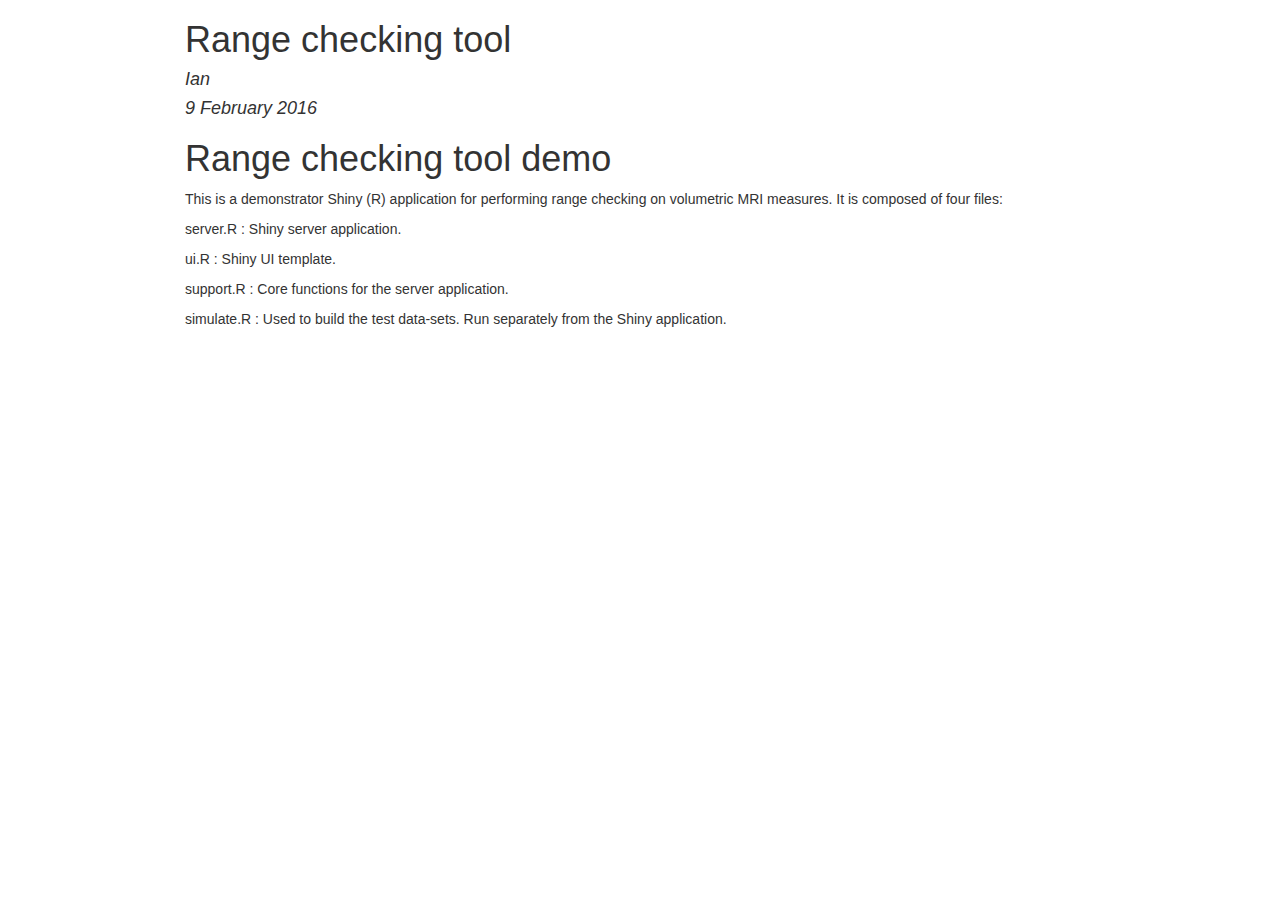
==== README.html @ 08fae03c "Initial commit of range checking app, support functions, UI and test data." ====
<!DOCTYPE html>

<html xmlns="http://www.w3.org/1999/xhtml">

<head>

<meta charset="utf-8">
<meta http-equiv="Content-Type" content="text/html; charset=utf-8" />
<meta name="generator" content="pandoc" />

<meta name="author" content="Ian" />


<title>Range checking tool</title>

<script src="data:application/x-javascript,%2F%2A%21%20jQuery%20v1%2E11%2E0%20%7C%20%28c%29%202005%2C%202014%20jQuery%20Foundation%2C%20Inc%2E%20%7C%20jquery%2Eorg%2Flicense%20%2A%2F%0A%21function%28a%2Cb%29%7B%22object%22%3D%3Dtypeof%20module%26%26%22object%22%3D%3Dtypeof%20module%2Eexports%3Fmodule%2Eexports%3Da%2Edocument%3Fb%28a%2C%210%29%3Afunction%28a%29%7Bif%28%21a%2Edocument%29throw%20new%20Error%28%22jQuery%20requires%20a%20window%20with%20a%20document%22%29%3Breturn%20b%28a%29%7D%3Ab%28a%29%7D%28%22undefined%22%21%3Dtypeof%20window%3Fwindow%3Athis%2Cfunction%28a%2Cb%29%7Bvar%20c%3D%5B%5D%2Cd%3Dc%2Eslice%2Ce%3Dc%2Econcat%2Cf%3Dc%2Epush%2Cg%3Dc%2EindexOf%2Ch%3D%7B%7D%2Ci%3Dh%2EtoString%2Cj%3Dh%2EhasOwnProperty%2Ck%3D%22%22%2Etrim%2Cl%3D%7B%7D%2Cm%3D%221%2E11%2E0%22%2Cn%3Dfunction%28a%2Cb%29%7Breturn%20new%20n%2Efn%2Einit%28a%2Cb%29%7D%2Co%3D%2F%5E%5B%5Cs%5CuFEFF%5CxA0%5D%2B%7C%5B%5Cs%5CuFEFF%5CxA0%5D%2B%24%2Fg%2Cp%3D%2F%5E%2Dms%2D%2F%2Cq%3D%2F%2D%28%5B%5Cda%2Dz%5D%29%2Fgi%2Cr%3Dfunction%28a%2Cb%29%7Breturn%20b%2EtoUpperCase%28%29%7D%3Bn%2Efn%3Dn%2Eprototype%3D%7Bjquery%3Am%2Cconstructor%3An%2Cselector%3A%22%22%2Clength%3A0%2CtoArray%3Afunction%28%29%7Breturn%20d%2Ecall%28this%29%7D%2Cget%3Afunction%28a%29%7Breturn%20null%21%3Da%3F0%3Ea%3Fthis%5Ba%2Bthis%2Elength%5D%3Athis%5Ba%5D%3Ad%2Ecall%28this%29%7D%2CpushStack%3Afunction%28a%29%7Bvar%20b%3Dn%2Emerge%28this%2Econstructor%28%29%2Ca%29%3Breturn%20b%2EprevObject%3Dthis%2Cb%2Econtext%3Dthis%2Econtext%2Cb%7D%2Ceach%3Afunction%28a%2Cb%29%7Breturn%20n%2Eeach%28this%2Ca%2Cb%29%7D%2Cmap%3Afunction%28a%29%7Breturn%20this%2EpushStack%28n%2Emap%28this%2Cfunction%28b%2Cc%29%7Breturn%20a%2Ecall%28b%2Cc%2Cb%29%7D%29%29%7D%2Cslice%3Afunction%28%29%7Breturn%20this%2EpushStack%28d%2Eapply%28this%2Carguments%29%29%7D%2Cfirst%3Afunction%28%29%7Breturn%20this%2Eeq%280%29%7D%2Clast%3Afunction%28%29%7Breturn%20this%2Eeq%28%2D1%29%7D%2Ceq%3Afunction%28a%29%7Bvar%20b%3Dthis%2Elength%2Cc%3D%2Ba%2B%280%3Ea%3Fb%3A0%29%3Breturn%20this%2EpushStack%28c%3E%3D0%26%26b%3Ec%3F%5Bthis%5Bc%5D%5D%3A%5B%5D%29%7D%2Cend%3Afunction%28%29%7Breturn%20this%2EprevObject%7C%7Cthis%2Econstructor%28null%29%7D%2Cpush%3Af%2Csort%3Ac%2Esort%2Csplice%3Ac%2Esplice%7D%2Cn%2Eextend%3Dn%2Efn%2Eextend%3Dfunction%28%29%7Bvar%20a%2Cb%2Cc%2Cd%2Ce%2Cf%2Cg%3Darguments%5B0%5D%7C%7C%7B%7D%2Ch%3D1%2Ci%3Darguments%2Elength%2Cj%3D%211%3Bfor%28%22boolean%22%3D%3Dtypeof%20g%26%26%28j%3Dg%2Cg%3Darguments%5Bh%5D%7C%7C%7B%7D%2Ch%2B%2B%29%2C%22object%22%3D%3Dtypeof%20g%7C%7Cn%2EisFunction%28g%29%7C%7C%28g%3D%7B%7D%29%2Ch%3D%3D%3Di%26%26%28g%3Dthis%2Ch%2D%2D%29%3Bi%3Eh%3Bh%2B%2B%29if%28null%21%3D%28e%3Darguments%5Bh%5D%29%29for%28d%20in%20e%29a%3Dg%5Bd%5D%2Cc%3De%5Bd%5D%2Cg%21%3D%3Dc%26%26%28j%26%26c%26%26%28n%2EisPlainObject%28c%29%7C%7C%28b%3Dn%2EisArray%28c%29%29%29%3F%28b%3F%28b%3D%211%2Cf%3Da%26%26n%2EisArray%28a%29%3Fa%3A%5B%5D%29%3Af%3Da%26%26n%2EisPlainObject%28a%29%3Fa%3A%7B%7D%2Cg%5Bd%5D%3Dn%2Eextend%28j%2Cf%2Cc%29%29%3Avoid%200%21%3D%3Dc%26%26%28g%5Bd%5D%3Dc%29%29%3Breturn%20g%7D%2Cn%2Eextend%28%7Bexpando%3A%22jQuery%22%2B%28m%2BMath%2Erandom%28%29%29%2Ereplace%28%2F%5CD%2Fg%2C%22%22%29%2CisReady%3A%210%2Cerror%3Afunction%28a%29%7Bthrow%20new%20Error%28a%29%7D%2Cnoop%3Afunction%28%29%7B%7D%2CisFunction%3Afunction%28a%29%7Breturn%22function%22%3D%3D%3Dn%2Etype%28a%29%7D%2CisArray%3AArray%2EisArray%7C%7Cfunction%28a%29%7Breturn%22array%22%3D%3D%3Dn%2Etype%28a%29%7D%2CisWindow%3Afunction%28a%29%7Breturn%20null%21%3Da%26%26a%3D%3Da%2Ewindow%7D%2CisNumeric%3Afunction%28a%29%7Breturn%20a%2DparseFloat%28a%29%3E%3D0%7D%2CisEmptyObject%3Afunction%28a%29%7Bvar%20b%3Bfor%28b%20in%20a%29return%211%3Breturn%210%7D%2CisPlainObject%3Afunction%28a%29%7Bvar%20b%3Bif%28%21a%7C%7C%22object%22%21%3D%3Dn%2Etype%28a%29%7C%7Ca%2EnodeType%7C%7Cn%2EisWindow%28a%29%29return%211%3Btry%7Bif%28a%2Econstructor%26%26%21j%2Ecall%28a%2C%22constructor%22%29%26%26%21j%2Ecall%28a%2Econstructor%2Eprototype%2C%22isPrototypeOf%22%29%29return%211%7Dcatch%28c%29%7Breturn%211%7Dif%28l%2EownLast%29for%28b%20in%20a%29return%20j%2Ecall%28a%2Cb%29%3Bfor%28b%20in%20a%29%3Breturn%20void%200%3D%3D%3Db%7C%7Cj%2Ecall%28a%2Cb%29%7D%2Ctype%3Afunction%28a%29%7Breturn%20null%3D%3Da%3Fa%2B%22%22%3A%22object%22%3D%3Dtypeof%20a%7C%7C%22function%22%3D%3Dtypeof%20a%3Fh%5Bi%2Ecall%28a%29%5D%7C%7C%22object%22%3Atypeof%20a%7D%2CglobalEval%3Afunction%28b%29%7Bb%26%26n%2Etrim%28b%29%26%26%28a%2EexecScript%7C%7Cfunction%28b%29%7Ba%2Eeval%2Ecall%28a%2Cb%29%7D%29%28b%29%7D%2CcamelCase%3Afunction%28a%29%7Breturn%20a%2Ereplace%28p%2C%22ms%2D%22%29%2Ereplace%28q%2Cr%29%7D%2CnodeName%3Afunction%28a%2Cb%29%7Breturn%20a%2EnodeName%26%26a%2EnodeName%2EtoLowerCase%28%29%3D%3D%3Db%2EtoLowerCase%28%29%7D%2Ceach%3Afunction%28a%2Cb%2Cc%29%7Bvar%20d%2Ce%3D0%2Cf%3Da%2Elength%2Cg%3Ds%28a%29%3Bif%28c%29%7Bif%28g%29%7Bfor%28%3Bf%3Ee%3Be%2B%2B%29if%28d%3Db%2Eapply%28a%5Be%5D%2Cc%29%2Cd%3D%3D%3D%211%29break%7Delse%20for%28e%20in%20a%29if%28d%3Db%2Eapply%28a%5Be%5D%2Cc%29%2Cd%3D%3D%3D%211%29break%7Delse%20if%28g%29%7Bfor%28%3Bf%3Ee%3Be%2B%2B%29if%28d%3Db%2Ecall%28a%5Be%5D%2Ce%2Ca%5Be%5D%29%2Cd%3D%3D%3D%211%29break%7Delse%20for%28e%20in%20a%29if%28d%3Db%2Ecall%28a%5Be%5D%2Ce%2Ca%5Be%5D%29%2Cd%3D%3D%3D%211%29break%3Breturn%20a%7D%2Ctrim%3Ak%26%26%21k%2Ecall%28%22%5Cufeff%5Cxa0%22%29%3Ffunction%28a%29%7Breturn%20null%3D%3Da%3F%22%22%3Ak%2Ecall%28a%29%7D%3Afunction%28a%29%7Breturn%20null%3D%3Da%3F%22%22%3A%28a%2B%22%22%29%2Ereplace%28o%2C%22%22%29%7D%2CmakeArray%3Afunction%28a%2Cb%29%7Bvar%20c%3Db%7C%7C%5B%5D%3Breturn%20null%21%3Da%26%26%28s%28Object%28a%29%29%3Fn%2Emerge%28c%2C%22string%22%3D%3Dtypeof%20a%3F%5Ba%5D%3Aa%29%3Af%2Ecall%28c%2Ca%29%29%2Cc%7D%2CinArray%3Afunction%28a%2Cb%2Cc%29%7Bvar%20d%3Bif%28b%29%7Bif%28g%29return%20g%2Ecall%28b%2Ca%2Cc%29%3Bfor%28d%3Db%2Elength%2Cc%3Dc%3F0%3Ec%3FMath%2Emax%280%2Cd%2Bc%29%3Ac%3A0%3Bd%3Ec%3Bc%2B%2B%29if%28c%20in%20b%26%26b%5Bc%5D%3D%3D%3Da%29return%20c%7Dreturn%2D1%7D%2Cmerge%3Afunction%28a%2Cb%29%7Bvar%20c%3D%2Bb%2Elength%2Cd%3D0%2Ce%3Da%2Elength%3Bwhile%28c%3Ed%29a%5Be%2B%2B%5D%3Db%5Bd%2B%2B%5D%3Bif%28c%21%3D%3Dc%29while%28void%200%21%3D%3Db%5Bd%5D%29a%5Be%2B%2B%5D%3Db%5Bd%2B%2B%5D%3Breturn%20a%2Elength%3De%2Ca%7D%2Cgrep%3Afunction%28a%2Cb%2Cc%29%7Bfor%28var%20d%2Ce%3D%5B%5D%2Cf%3D0%2Cg%3Da%2Elength%2Ch%3D%21c%3Bg%3Ef%3Bf%2B%2B%29d%3D%21b%28a%5Bf%5D%2Cf%29%2Cd%21%3D%3Dh%26%26e%2Epush%28a%5Bf%5D%29%3Breturn%20e%7D%2Cmap%3Afunction%28a%2Cb%2Cc%29%7Bvar%20d%2Cf%3D0%2Cg%3Da%2Elength%2Ch%3Ds%28a%29%2Ci%3D%5B%5D%3Bif%28h%29for%28%3Bg%3Ef%3Bf%2B%2B%29d%3Db%28a%5Bf%5D%2Cf%2Cc%29%2Cnull%21%3Dd%26%26i%2Epush%28d%29%3Belse%20for%28f%20in%20a%29d%3Db%28a%5Bf%5D%2Cf%2Cc%29%2Cnull%21%3Dd%26%26i%2Epush%28d%29%3Breturn%20e%2Eapply%28%5B%5D%2Ci%29%7D%2Cguid%3A1%2Cproxy%3Afunction%28a%2Cb%29%7Bvar%20c%2Ce%2Cf%3Breturn%22string%22%3D%3Dtypeof%20b%26%26%28f%3Da%5Bb%5D%2Cb%3Da%2Ca%3Df%29%2Cn%2EisFunction%28a%29%3F%28c%3Dd%2Ecall%28arguments%2C2%29%2Ce%3Dfunction%28%29%7Breturn%20a%2Eapply%28b%7C%7Cthis%2Cc%2Econcat%28d%2Ecall%28arguments%29%29%29%7D%2Ce%2Eguid%3Da%2Eguid%3Da%2Eguid%7C%7Cn%2Eguid%2B%2B%2Ce%29%3Avoid%200%7D%2Cnow%3Afunction%28%29%7Breturn%2Bnew%20Date%7D%2Csupport%3Al%7D%29%2Cn%2Eeach%28%22Boolean%20Number%20String%20Function%20Array%20Date%20RegExp%20Object%20Error%22%2Esplit%28%22%20%22%29%2Cfunction%28a%2Cb%29%7Bh%5B%22%5Bobject%20%22%2Bb%2B%22%5D%22%5D%3Db%2EtoLowerCase%28%29%7D%29%3Bfunction%20s%28a%29%7Bvar%20b%3Da%2Elength%2Cc%3Dn%2Etype%28a%29%3Breturn%22function%22%3D%3D%3Dc%7C%7Cn%2EisWindow%28a%29%3F%211%3A1%3D%3D%3Da%2EnodeType%26%26b%3F%210%3A%22array%22%3D%3D%3Dc%7C%7C0%3D%3D%3Db%7C%7C%22number%22%3D%3Dtypeof%20b%26%26b%3E0%26%26b%2D1%20in%20a%7Dvar%20t%3Dfunction%28a%29%7Bvar%20b%2Cc%2Cd%2Ce%2Cf%2Cg%2Ch%2Ci%2Cj%2Ck%2Cl%2Cm%2Cn%2Co%2Cp%2Cq%2Cr%2Cs%3D%22sizzle%22%2B%2Dnew%20Date%2Ct%3Da%2Edocument%2Cu%3D0%2Cv%3D0%2Cw%3Deb%28%29%2Cx%3Deb%28%29%2Cy%3Deb%28%29%2Cz%3Dfunction%28a%2Cb%29%7Breturn%20a%3D%3D%3Db%26%26%28j%3D%210%29%2C0%7D%2CA%3D%22undefined%22%2CB%3D1%3C%3C31%2CC%3D%7B%7D%2EhasOwnProperty%2CD%3D%5B%5D%2CE%3DD%2Epop%2CF%3DD%2Epush%2CG%3DD%2Epush%2CH%3DD%2Eslice%2CI%3DD%2EindexOf%7C%7Cfunction%28a%29%7Bfor%28var%20b%3D0%2Cc%3Dthis%2Elength%3Bc%3Eb%3Bb%2B%2B%29if%28this%5Bb%5D%3D%3D%3Da%29return%20b%3Breturn%2D1%7D%2CJ%3D%22checked%7Cselected%7Casync%7Cautofocus%7Cautoplay%7Ccontrols%7Cdefer%7Cdisabled%7Chidden%7Cismap%7Cloop%7Cmultiple%7Copen%7Creadonly%7Crequired%7Cscoped%22%2CK%3D%22%5B%5C%5Cx20%5C%5Ct%5C%5Cr%5C%5Cn%5C%5Cf%5D%22%2CL%3D%22%28%3F%3A%5C%5C%5C%5C%2E%7C%5B%5C%5Cw%2D%5D%7C%5B%5E%5C%5Cx00%2D%5C%5Cxa0%5D%29%2B%22%2CM%3DL%2Ereplace%28%22w%22%2C%22w%23%22%29%2CN%3D%22%5C%5C%5B%22%2BK%2B%22%2A%28%22%2BL%2B%22%29%22%2BK%2B%22%2A%28%3F%3A%28%5B%2A%5E%24%7C%21%7E%5D%3F%3D%29%22%2BK%2B%22%2A%28%3F%3A%28%5B%27%5C%22%5D%29%28%28%3F%3A%5C%5C%5C%5C%2E%7C%5B%5E%5C%5C%5C%5C%5D%29%2A%3F%29%5C%5C3%7C%28%22%2BM%2B%22%29%7C%29%7C%29%22%2BK%2B%22%2A%5C%5C%5D%22%2CO%3D%22%3A%28%22%2BL%2B%22%29%28%3F%3A%5C%5C%28%28%28%5B%27%5C%22%5D%29%28%28%3F%3A%5C%5C%5C%5C%2E%7C%5B%5E%5C%5C%5C%5C%5D%29%2A%3F%29%5C%5C3%7C%28%28%3F%3A%5C%5C%5C%5C%2E%7C%5B%5E%5C%5C%5C%5C%28%29%5B%5C%5C%5D%5D%7C%22%2BN%2Ereplace%283%2C8%29%2B%22%29%2A%29%7C%2E%2A%29%5C%5C%29%7C%29%22%2CP%3Dnew%20RegExp%28%22%5E%22%2BK%2B%22%2B%7C%28%28%3F%3A%5E%7C%5B%5E%5C%5C%5C%5C%5D%29%28%3F%3A%5C%5C%5C%5C%2E%29%2A%29%22%2BK%2B%22%2B%24%22%2C%22g%22%29%2CQ%3Dnew%20RegExp%28%22%5E%22%2BK%2B%22%2A%2C%22%2BK%2B%22%2A%22%29%2CR%3Dnew%20RegExp%28%22%5E%22%2BK%2B%22%2A%28%5B%3E%2B%7E%5D%7C%22%2BK%2B%22%29%22%2BK%2B%22%2A%22%29%2CS%3Dnew%20RegExp%28%22%3D%22%2BK%2B%22%2A%28%5B%5E%5C%5C%5D%27%5C%22%5D%2A%3F%29%22%2BK%2B%22%2A%5C%5C%5D%22%2C%22g%22%29%2CT%3Dnew%20RegExp%28O%29%2CU%3Dnew%20RegExp%28%22%5E%22%2BM%2B%22%24%22%29%2CV%3D%7BID%3Anew%20RegExp%28%22%5E%23%28%22%2BL%2B%22%29%22%29%2CCLASS%3Anew%20RegExp%28%22%5E%5C%5C%2E%28%22%2BL%2B%22%29%22%29%2CTAG%3Anew%20RegExp%28%22%5E%28%22%2BL%2Ereplace%28%22w%22%2C%22w%2A%22%29%2B%22%29%22%29%2CATTR%3Anew%20RegExp%28%22%5E%22%2BN%29%2CPSEUDO%3Anew%20RegExp%28%22%5E%22%2BO%29%2CCHILD%3Anew%20RegExp%28%22%5E%3A%28only%7Cfirst%7Clast%7Cnth%7Cnth%2Dlast%29%2D%28child%7Cof%2Dtype%29%28%3F%3A%5C%5C%28%22%2BK%2B%22%2A%28even%7Codd%7C%28%28%5B%2B%2D%5D%7C%29%28%5C%5Cd%2A%29n%7C%29%22%2BK%2B%22%2A%28%3F%3A%28%5B%2B%2D%5D%7C%29%22%2BK%2B%22%2A%28%5C%5Cd%2B%29%7C%29%29%22%2BK%2B%22%2A%5C%5C%29%7C%29%22%2C%22i%22%29%2Cbool%3Anew%20RegExp%28%22%5E%28%3F%3A%22%2BJ%2B%22%29%24%22%2C%22i%22%29%2CneedsContext%3Anew%20RegExp%28%22%5E%22%2BK%2B%22%2A%5B%3E%2B%7E%5D%7C%3A%28even%7Codd%7Ceq%7Cgt%7Clt%7Cnth%7Cfirst%7Clast%29%28%3F%3A%5C%5C%28%22%2BK%2B%22%2A%28%28%3F%3A%2D%5C%5Cd%29%3F%5C%5Cd%2A%29%22%2BK%2B%22%2A%5C%5C%29%7C%29%28%3F%3D%5B%5E%2D%5D%7C%24%29%22%2C%22i%22%29%7D%2CW%3D%2F%5E%28%3F%3Ainput%7Cselect%7Ctextarea%7Cbutton%29%24%2Fi%2CX%3D%2F%5Eh%5Cd%24%2Fi%2CY%3D%2F%5E%5B%5E%7B%5D%2B%5C%7B%5Cs%2A%5C%5Bnative%20%5Cw%2F%2CZ%3D%2F%5E%28%3F%3A%23%28%5B%5Cw%2D%5D%2B%29%7C%28%5Cw%2B%29%7C%5C%2E%28%5B%5Cw%2D%5D%2B%29%29%24%2F%2C%24%3D%2F%5B%2B%7E%5D%2F%2C%5F%3D%2F%27%7C%5C%5C%2Fg%2Cab%3Dnew%20RegExp%28%22%5C%5C%5C%5C%28%5B%5C%5Cda%2Df%5D%7B1%2C6%7D%22%2BK%2B%22%3F%7C%28%22%2BK%2B%22%29%7C%2E%29%22%2C%22ig%22%29%2Cbb%3Dfunction%28a%2Cb%2Cc%29%7Bvar%20d%3D%220x%22%2Bb%2D65536%3Breturn%20d%21%3D%3Dd%7C%7Cc%3Fb%3A0%3Ed%3FString%2EfromCharCode%28d%2B65536%29%3AString%2EfromCharCode%28d%3E%3E10%7C55296%2C1023%26d%7C56320%29%7D%3Btry%7BG%2Eapply%28D%3DH%2Ecall%28t%2EchildNodes%29%2Ct%2EchildNodes%29%2CD%5Bt%2EchildNodes%2Elength%5D%2EnodeType%7Dcatch%28cb%29%7BG%3D%7Bapply%3AD%2Elength%3Ffunction%28a%2Cb%29%7BF%2Eapply%28a%2CH%2Ecall%28b%29%29%7D%3Afunction%28a%2Cb%29%7Bvar%20c%3Da%2Elength%2Cd%3D0%3Bwhile%28a%5Bc%2B%2B%5D%3Db%5Bd%2B%2B%5D%29%3Ba%2Elength%3Dc%2D1%7D%7D%7Dfunction%20db%28a%2Cb%2Cd%2Ce%29%7Bvar%20f%2Cg%2Ch%2Ci%2Cj%2Cm%2Cp%2Cq%2Cu%2Cv%3Bif%28%28b%3Fb%2EownerDocument%7C%7Cb%3At%29%21%3D%3Dl%26%26k%28b%29%2Cb%3Db%7C%7Cl%2Cd%3Dd%7C%7C%5B%5D%2C%21a%7C%7C%22string%22%21%3Dtypeof%20a%29return%20d%3Bif%281%21%3D%3D%28i%3Db%2EnodeType%29%26%269%21%3D%3Di%29return%5B%5D%3Bif%28n%26%26%21e%29%7Bif%28f%3DZ%2Eexec%28a%29%29if%28h%3Df%5B1%5D%29%7Bif%289%3D%3D%3Di%29%7Bif%28g%3Db%2EgetElementById%28h%29%2C%21g%7C%7C%21g%2EparentNode%29return%20d%3Bif%28g%2Eid%3D%3D%3Dh%29return%20d%2Epush%28g%29%2Cd%7Delse%20if%28b%2EownerDocument%26%26%28g%3Db%2EownerDocument%2EgetElementById%28h%29%29%26%26r%28b%2Cg%29%26%26g%2Eid%3D%3D%3Dh%29return%20d%2Epush%28g%29%2Cd%7Delse%7Bif%28f%5B2%5D%29return%20G%2Eapply%28d%2Cb%2EgetElementsByTagName%28a%29%29%2Cd%3Bif%28%28h%3Df%5B3%5D%29%26%26c%2EgetElementsByClassName%26%26b%2EgetElementsByClassName%29return%20G%2Eapply%28d%2Cb%2EgetElementsByClassName%28h%29%29%2Cd%7Dif%28c%2Eqsa%26%26%28%21o%7C%7C%21o%2Etest%28a%29%29%29%7Bif%28q%3Dp%3Ds%2Cu%3Db%2Cv%3D9%3D%3D%3Di%26%26a%2C1%3D%3D%3Di%26%26%22object%22%21%3D%3Db%2EnodeName%2EtoLowerCase%28%29%29%7Bm%3Dob%28a%29%2C%28p%3Db%2EgetAttribute%28%22id%22%29%29%3Fq%3Dp%2Ereplace%28%5F%2C%22%5C%5C%24%26%22%29%3Ab%2EsetAttribute%28%22id%22%2Cq%29%2Cq%3D%22%5Bid%3D%27%22%2Bq%2B%22%27%5D%20%22%2Cj%3Dm%2Elength%3Bwhile%28j%2D%2D%29m%5Bj%5D%3Dq%2Bpb%28m%5Bj%5D%29%3Bu%3D%24%2Etest%28a%29%26%26mb%28b%2EparentNode%29%7C%7Cb%2Cv%3Dm%2Ejoin%28%22%2C%22%29%7Dif%28v%29try%7Breturn%20G%2Eapply%28d%2Cu%2EquerySelectorAll%28v%29%29%2Cd%7Dcatch%28w%29%7B%7Dfinally%7Bp%7C%7Cb%2EremoveAttribute%28%22id%22%29%7D%7D%7Dreturn%20xb%28a%2Ereplace%28P%2C%22%241%22%29%2Cb%2Cd%2Ce%29%7Dfunction%20eb%28%29%7Bvar%20a%3D%5B%5D%3Bfunction%20b%28c%2Ce%29%7Breturn%20a%2Epush%28c%2B%22%20%22%29%3Ed%2EcacheLength%26%26delete%20b%5Ba%2Eshift%28%29%5D%2Cb%5Bc%2B%22%20%22%5D%3De%7Dreturn%20b%7Dfunction%20fb%28a%29%7Breturn%20a%5Bs%5D%3D%210%2Ca%7Dfunction%20gb%28a%29%7Bvar%20b%3Dl%2EcreateElement%28%22div%22%29%3Btry%7Breturn%21%21a%28b%29%7Dcatch%28c%29%7Breturn%211%7Dfinally%7Bb%2EparentNode%26%26b%2EparentNode%2EremoveChild%28b%29%2Cb%3Dnull%7D%7Dfunction%20hb%28a%2Cb%29%7Bvar%20c%3Da%2Esplit%28%22%7C%22%29%2Ce%3Da%2Elength%3Bwhile%28e%2D%2D%29d%2EattrHandle%5Bc%5Be%5D%5D%3Db%7Dfunction%20ib%28a%2Cb%29%7Bvar%20c%3Db%26%26a%2Cd%3Dc%26%261%3D%3D%3Da%2EnodeType%26%261%3D%3D%3Db%2EnodeType%26%26%28%7Eb%2EsourceIndex%7C%7CB%29%2D%28%7Ea%2EsourceIndex%7C%7CB%29%3Bif%28d%29return%20d%3Bif%28c%29while%28c%3Dc%2EnextSibling%29if%28c%3D%3D%3Db%29return%2D1%3Breturn%20a%3F1%3A%2D1%7Dfunction%20jb%28a%29%7Breturn%20function%28b%29%7Bvar%20c%3Db%2EnodeName%2EtoLowerCase%28%29%3Breturn%22input%22%3D%3D%3Dc%26%26b%2Etype%3D%3D%3Da%7D%7Dfunction%20kb%28a%29%7Breturn%20function%28b%29%7Bvar%20c%3Db%2EnodeName%2EtoLowerCase%28%29%3Breturn%28%22input%22%3D%3D%3Dc%7C%7C%22button%22%3D%3D%3Dc%29%26%26b%2Etype%3D%3D%3Da%7D%7Dfunction%20lb%28a%29%7Breturn%20fb%28function%28b%29%7Breturn%20b%3D%2Bb%2Cfb%28function%28c%2Cd%29%7Bvar%20e%2Cf%3Da%28%5B%5D%2Cc%2Elength%2Cb%29%2Cg%3Df%2Elength%3Bwhile%28g%2D%2D%29c%5Be%3Df%5Bg%5D%5D%26%26%28c%5Be%5D%3D%21%28d%5Be%5D%3Dc%5Be%5D%29%29%7D%29%7D%29%7Dfunction%20mb%28a%29%7Breturn%20a%26%26typeof%20a%2EgetElementsByTagName%21%3D%3DA%26%26a%7Dc%3Ddb%2Esupport%3D%7B%7D%2Cf%3Ddb%2EisXML%3Dfunction%28a%29%7Bvar%20b%3Da%26%26%28a%2EownerDocument%7C%7Ca%29%2EdocumentElement%3Breturn%20b%3F%22HTML%22%21%3D%3Db%2EnodeName%3A%211%7D%2Ck%3Ddb%2EsetDocument%3Dfunction%28a%29%7Bvar%20b%2Ce%3Da%3Fa%2EownerDocument%7C%7Ca%3At%2Cg%3De%2EdefaultView%3Breturn%20e%21%3D%3Dl%26%269%3D%3D%3De%2EnodeType%26%26e%2EdocumentElement%3F%28l%3De%2Cm%3De%2EdocumentElement%2Cn%3D%21f%28e%29%2Cg%26%26g%21%3D%3Dg%2Etop%26%26%28g%2EaddEventListener%3Fg%2EaddEventListener%28%22unload%22%2Cfunction%28%29%7Bk%28%29%7D%2C%211%29%3Ag%2EattachEvent%26%26g%2EattachEvent%28%22onunload%22%2Cfunction%28%29%7Bk%28%29%7D%29%29%2Cc%2Eattributes%3Dgb%28function%28a%29%7Breturn%20a%2EclassName%3D%22i%22%2C%21a%2EgetAttribute%28%22className%22%29%7D%29%2Cc%2EgetElementsByTagName%3Dgb%28function%28a%29%7Breturn%20a%2EappendChild%28e%2EcreateComment%28%22%22%29%29%2C%21a%2EgetElementsByTagName%28%22%2A%22%29%2Elength%7D%29%2Cc%2EgetElementsByClassName%3DY%2Etest%28e%2EgetElementsByClassName%29%26%26gb%28function%28a%29%7Breturn%20a%2EinnerHTML%3D%22%3Cdiv%20class%3D%27a%27%3E%3C%2Fdiv%3E%3Cdiv%20class%3D%27a%20i%27%3E%3C%2Fdiv%3E%22%2Ca%2EfirstChild%2EclassName%3D%22i%22%2C2%3D%3D%3Da%2EgetElementsByClassName%28%22i%22%29%2Elength%7D%29%2Cc%2EgetById%3Dgb%28function%28a%29%7Breturn%20m%2EappendChild%28a%29%2Eid%3Ds%2C%21e%2EgetElementsByName%7C%7C%21e%2EgetElementsByName%28s%29%2Elength%7D%29%2Cc%2EgetById%3F%28d%2Efind%2EID%3Dfunction%28a%2Cb%29%7Bif%28typeof%20b%2EgetElementById%21%3D%3DA%26%26n%29%7Bvar%20c%3Db%2EgetElementById%28a%29%3Breturn%20c%26%26c%2EparentNode%3F%5Bc%5D%3A%5B%5D%7D%7D%2Cd%2Efilter%2EID%3Dfunction%28a%29%7Bvar%20b%3Da%2Ereplace%28ab%2Cbb%29%3Breturn%20function%28a%29%7Breturn%20a%2EgetAttribute%28%22id%22%29%3D%3D%3Db%7D%7D%29%3A%28delete%20d%2Efind%2EID%2Cd%2Efilter%2EID%3Dfunction%28a%29%7Bvar%20b%3Da%2Ereplace%28ab%2Cbb%29%3Breturn%20function%28a%29%7Bvar%20c%3Dtypeof%20a%2EgetAttributeNode%21%3D%3DA%26%26a%2EgetAttributeNode%28%22id%22%29%3Breturn%20c%26%26c%2Evalue%3D%3D%3Db%7D%7D%29%2Cd%2Efind%2ETAG%3Dc%2EgetElementsByTagName%3Ffunction%28a%2Cb%29%7Breturn%20typeof%20b%2EgetElementsByTagName%21%3D%3DA%3Fb%2EgetElementsByTagName%28a%29%3Avoid%200%7D%3Afunction%28a%2Cb%29%7Bvar%20c%2Cd%3D%5B%5D%2Ce%3D0%2Cf%3Db%2EgetElementsByTagName%28a%29%3Bif%28%22%2A%22%3D%3D%3Da%29%7Bwhile%28c%3Df%5Be%2B%2B%5D%291%3D%3D%3Dc%2EnodeType%26%26d%2Epush%28c%29%3Breturn%20d%7Dreturn%20f%7D%2Cd%2Efind%2ECLASS%3Dc%2EgetElementsByClassName%26%26function%28a%2Cb%29%7Breturn%20typeof%20b%2EgetElementsByClassName%21%3D%3DA%26%26n%3Fb%2EgetElementsByClassName%28a%29%3Avoid%200%7D%2Cp%3D%5B%5D%2Co%3D%5B%5D%2C%28c%2Eqsa%3DY%2Etest%28e%2EquerySelectorAll%29%29%26%26%28gb%28function%28a%29%7Ba%2EinnerHTML%3D%22%3Cselect%20t%3D%27%27%3E%3Coption%20selected%3D%27%27%3E%3C%2Foption%3E%3C%2Fselect%3E%22%2Ca%2EquerySelectorAll%28%22%5Bt%5E%3D%27%27%5D%22%29%2Elength%26%26o%2Epush%28%22%5B%2A%5E%24%5D%3D%22%2BK%2B%22%2A%28%3F%3A%27%27%7C%5C%22%5C%22%29%22%29%2Ca%2EquerySelectorAll%28%22%5Bselected%5D%22%29%2Elength%7C%7Co%2Epush%28%22%5C%5C%5B%22%2BK%2B%22%2A%28%3F%3Avalue%7C%22%2BJ%2B%22%29%22%29%2Ca%2EquerySelectorAll%28%22%3Achecked%22%29%2Elength%7C%7Co%2Epush%28%22%3Achecked%22%29%7D%29%2Cgb%28function%28a%29%7Bvar%20b%3De%2EcreateElement%28%22input%22%29%3Bb%2EsetAttribute%28%22type%22%2C%22hidden%22%29%2Ca%2EappendChild%28b%29%2EsetAttribute%28%22name%22%2C%22D%22%29%2Ca%2EquerySelectorAll%28%22%5Bname%3Dd%5D%22%29%2Elength%26%26o%2Epush%28%22name%22%2BK%2B%22%2A%5B%2A%5E%24%7C%21%7E%5D%3F%3D%22%29%2Ca%2EquerySelectorAll%28%22%3Aenabled%22%29%2Elength%7C%7Co%2Epush%28%22%3Aenabled%22%2C%22%3Adisabled%22%29%2Ca%2EquerySelectorAll%28%22%2A%2C%3Ax%22%29%2Co%2Epush%28%22%2C%2E%2A%3A%22%29%7D%29%29%2C%28c%2EmatchesSelector%3DY%2Etest%28q%3Dm%2EwebkitMatchesSelector%7C%7Cm%2EmozMatchesSelector%7C%7Cm%2EoMatchesSelector%7C%7Cm%2EmsMatchesSelector%29%29%26%26gb%28function%28a%29%7Bc%2EdisconnectedMatch%3Dq%2Ecall%28a%2C%22div%22%29%2Cq%2Ecall%28a%2C%22%5Bs%21%3D%27%27%5D%3Ax%22%29%2Cp%2Epush%28%22%21%3D%22%2CO%29%7D%29%2Co%3Do%2Elength%26%26new%20RegExp%28o%2Ejoin%28%22%7C%22%29%29%2Cp%3Dp%2Elength%26%26new%20RegExp%28p%2Ejoin%28%22%7C%22%29%29%2Cb%3DY%2Etest%28m%2EcompareDocumentPosition%29%2Cr%3Db%7C%7CY%2Etest%28m%2Econtains%29%3Ffunction%28a%2Cb%29%7Bvar%20c%3D9%3D%3D%3Da%2EnodeType%3Fa%2EdocumentElement%3Aa%2Cd%3Db%26%26b%2EparentNode%3Breturn%20a%3D%3D%3Dd%7C%7C%21%28%21d%7C%7C1%21%3D%3Dd%2EnodeType%7C%7C%21%28c%2Econtains%3Fc%2Econtains%28d%29%3Aa%2EcompareDocumentPosition%26%2616%26a%2EcompareDocumentPosition%28d%29%29%29%7D%3Afunction%28a%2Cb%29%7Bif%28b%29while%28b%3Db%2EparentNode%29if%28b%3D%3D%3Da%29return%210%3Breturn%211%7D%2Cz%3Db%3Ffunction%28a%2Cb%29%7Bif%28a%3D%3D%3Db%29return%20j%3D%210%2C0%3Bvar%20d%3D%21a%2EcompareDocumentPosition%2D%21b%2EcompareDocumentPosition%3Breturn%20d%3Fd%3A%28d%3D%28a%2EownerDocument%7C%7Ca%29%3D%3D%3D%28b%2EownerDocument%7C%7Cb%29%3Fa%2EcompareDocumentPosition%28b%29%3A1%2C1%26d%7C%7C%21c%2EsortDetached%26%26b%2EcompareDocumentPosition%28a%29%3D%3D%3Dd%3Fa%3D%3D%3De%7C%7Ca%2EownerDocument%3D%3D%3Dt%26%26r%28t%2Ca%29%3F%2D1%3Ab%3D%3D%3De%7C%7Cb%2EownerDocument%3D%3D%3Dt%26%26r%28t%2Cb%29%3F1%3Ai%3FI%2Ecall%28i%2Ca%29%2DI%2Ecall%28i%2Cb%29%3A0%3A4%26d%3F%2D1%3A1%29%7D%3Afunction%28a%2Cb%29%7Bif%28a%3D%3D%3Db%29return%20j%3D%210%2C0%3Bvar%20c%2Cd%3D0%2Cf%3Da%2EparentNode%2Cg%3Db%2EparentNode%2Ch%3D%5Ba%5D%2Ck%3D%5Bb%5D%3Bif%28%21f%7C%7C%21g%29return%20a%3D%3D%3De%3F%2D1%3Ab%3D%3D%3De%3F1%3Af%3F%2D1%3Ag%3F1%3Ai%3FI%2Ecall%28i%2Ca%29%2DI%2Ecall%28i%2Cb%29%3A0%3Bif%28f%3D%3D%3Dg%29return%20ib%28a%2Cb%29%3Bc%3Da%3Bwhile%28c%3Dc%2EparentNode%29h%2Eunshift%28c%29%3Bc%3Db%3Bwhile%28c%3Dc%2EparentNode%29k%2Eunshift%28c%29%3Bwhile%28h%5Bd%5D%3D%3D%3Dk%5Bd%5D%29d%2B%2B%3Breturn%20d%3Fib%28h%5Bd%5D%2Ck%5Bd%5D%29%3Ah%5Bd%5D%3D%3D%3Dt%3F%2D1%3Ak%5Bd%5D%3D%3D%3Dt%3F1%3A0%7D%2Ce%29%3Al%7D%2Cdb%2Ematches%3Dfunction%28a%2Cb%29%7Breturn%20db%28a%2Cnull%2Cnull%2Cb%29%7D%2Cdb%2EmatchesSelector%3Dfunction%28a%2Cb%29%7Bif%28%28a%2EownerDocument%7C%7Ca%29%21%3D%3Dl%26%26k%28a%29%2Cb%3Db%2Ereplace%28S%2C%22%3D%27%241%27%5D%22%29%2C%21%28%21c%2EmatchesSelector%7C%7C%21n%7C%7Cp%26%26p%2Etest%28b%29%7C%7Co%26%26o%2Etest%28b%29%29%29try%7Bvar%20d%3Dq%2Ecall%28a%2Cb%29%3Bif%28d%7C%7Cc%2EdisconnectedMatch%7C%7Ca%2Edocument%26%2611%21%3D%3Da%2Edocument%2EnodeType%29return%20d%7Dcatch%28e%29%7B%7Dreturn%20db%28b%2Cl%2Cnull%2C%5Ba%5D%29%2Elength%3E0%7D%2Cdb%2Econtains%3Dfunction%28a%2Cb%29%7Breturn%28a%2EownerDocument%7C%7Ca%29%21%3D%3Dl%26%26k%28a%29%2Cr%28a%2Cb%29%7D%2Cdb%2Eattr%3Dfunction%28a%2Cb%29%7B%28a%2EownerDocument%7C%7Ca%29%21%3D%3Dl%26%26k%28a%29%3Bvar%20e%3Dd%2EattrHandle%5Bb%2EtoLowerCase%28%29%5D%2Cf%3De%26%26C%2Ecall%28d%2EattrHandle%2Cb%2EtoLowerCase%28%29%29%3Fe%28a%2Cb%2C%21n%29%3Avoid%200%3Breturn%20void%200%21%3D%3Df%3Ff%3Ac%2Eattributes%7C%7C%21n%3Fa%2EgetAttribute%28b%29%3A%28f%3Da%2EgetAttributeNode%28b%29%29%26%26f%2Especified%3Ff%2Evalue%3Anull%7D%2Cdb%2Eerror%3Dfunction%28a%29%7Bthrow%20new%20Error%28%22Syntax%20error%2C%20unrecognized%20expression%3A%20%22%2Ba%29%7D%2Cdb%2EuniqueSort%3Dfunction%28a%29%7Bvar%20b%2Cd%3D%5B%5D%2Ce%3D0%2Cf%3D0%3Bif%28j%3D%21c%2EdetectDuplicates%2Ci%3D%21c%2EsortStable%26%26a%2Eslice%280%29%2Ca%2Esort%28z%29%2Cj%29%7Bwhile%28b%3Da%5Bf%2B%2B%5D%29b%3D%3D%3Da%5Bf%5D%26%26%28e%3Dd%2Epush%28f%29%29%3Bwhile%28e%2D%2D%29a%2Esplice%28d%5Be%5D%2C1%29%7Dreturn%20i%3Dnull%2Ca%7D%2Ce%3Ddb%2EgetText%3Dfunction%28a%29%7Bvar%20b%2Cc%3D%22%22%2Cd%3D0%2Cf%3Da%2EnodeType%3Bif%28f%29%7Bif%281%3D%3D%3Df%7C%7C9%3D%3D%3Df%7C%7C11%3D%3D%3Df%29%7Bif%28%22string%22%3D%3Dtypeof%20a%2EtextContent%29return%20a%2EtextContent%3Bfor%28a%3Da%2EfirstChild%3Ba%3Ba%3Da%2EnextSibling%29c%2B%3De%28a%29%7Delse%20if%283%3D%3D%3Df%7C%7C4%3D%3D%3Df%29return%20a%2EnodeValue%7Delse%20while%28b%3Da%5Bd%2B%2B%5D%29c%2B%3De%28b%29%3Breturn%20c%7D%2Cd%3Ddb%2Eselectors%3D%7BcacheLength%3A50%2CcreatePseudo%3Afb%2Cmatch%3AV%2CattrHandle%3A%7B%7D%2Cfind%3A%7B%7D%2Crelative%3A%7B%22%3E%22%3A%7Bdir%3A%22parentNode%22%2Cfirst%3A%210%7D%2C%22%20%22%3A%7Bdir%3A%22parentNode%22%7D%2C%22%2B%22%3A%7Bdir%3A%22previousSibling%22%2Cfirst%3A%210%7D%2C%22%7E%22%3A%7Bdir%3A%22previousSibling%22%7D%7D%2CpreFilter%3A%7BATTR%3Afunction%28a%29%7Breturn%20a%5B1%5D%3Da%5B1%5D%2Ereplace%28ab%2Cbb%29%2Ca%5B3%5D%3D%28a%5B4%5D%7C%7Ca%5B5%5D%7C%7C%22%22%29%2Ereplace%28ab%2Cbb%29%2C%22%7E%3D%22%3D%3D%3Da%5B2%5D%26%26%28a%5B3%5D%3D%22%20%22%2Ba%5B3%5D%2B%22%20%22%29%2Ca%2Eslice%280%2C4%29%7D%2CCHILD%3Afunction%28a%29%7Breturn%20a%5B1%5D%3Da%5B1%5D%2EtoLowerCase%28%29%2C%22nth%22%3D%3D%3Da%5B1%5D%2Eslice%280%2C3%29%3F%28a%5B3%5D%7C%7Cdb%2Eerror%28a%5B0%5D%29%2Ca%5B4%5D%3D%2B%28a%5B4%5D%3Fa%5B5%5D%2B%28a%5B6%5D%7C%7C1%29%3A2%2A%28%22even%22%3D%3D%3Da%5B3%5D%7C%7C%22odd%22%3D%3D%3Da%5B3%5D%29%29%2Ca%5B5%5D%3D%2B%28a%5B7%5D%2Ba%5B8%5D%7C%7C%22odd%22%3D%3D%3Da%5B3%5D%29%29%3Aa%5B3%5D%26%26db%2Eerror%28a%5B0%5D%29%2Ca%7D%2CPSEUDO%3Afunction%28a%29%7Bvar%20b%2Cc%3D%21a%5B5%5D%26%26a%5B2%5D%3Breturn%20V%2ECHILD%2Etest%28a%5B0%5D%29%3Fnull%3A%28a%5B3%5D%26%26void%200%21%3D%3Da%5B4%5D%3Fa%5B2%5D%3Da%5B4%5D%3Ac%26%26T%2Etest%28c%29%26%26%28b%3Dob%28c%2C%210%29%29%26%26%28b%3Dc%2EindexOf%28%22%29%22%2Cc%2Elength%2Db%29%2Dc%2Elength%29%26%26%28a%5B0%5D%3Da%5B0%5D%2Eslice%280%2Cb%29%2Ca%5B2%5D%3Dc%2Eslice%280%2Cb%29%29%2Ca%2Eslice%280%2C3%29%29%7D%7D%2Cfilter%3A%7BTAG%3Afunction%28a%29%7Bvar%20b%3Da%2Ereplace%28ab%2Cbb%29%2EtoLowerCase%28%29%3Breturn%22%2A%22%3D%3D%3Da%3Ffunction%28%29%7Breturn%210%7D%3Afunction%28a%29%7Breturn%20a%2EnodeName%26%26a%2EnodeName%2EtoLowerCase%28%29%3D%3D%3Db%7D%7D%2CCLASS%3Afunction%28a%29%7Bvar%20b%3Dw%5Ba%2B%22%20%22%5D%3Breturn%20b%7C%7C%28b%3Dnew%20RegExp%28%22%28%5E%7C%22%2BK%2B%22%29%22%2Ba%2B%22%28%22%2BK%2B%22%7C%24%29%22%29%29%26%26w%28a%2Cfunction%28a%29%7Breturn%20b%2Etest%28%22string%22%3D%3Dtypeof%20a%2EclassName%26%26a%2EclassName%7C%7Ctypeof%20a%2EgetAttribute%21%3D%3DA%26%26a%2EgetAttribute%28%22class%22%29%7C%7C%22%22%29%7D%29%7D%2CATTR%3Afunction%28a%2Cb%2Cc%29%7Breturn%20function%28d%29%7Bvar%20e%3Ddb%2Eattr%28d%2Ca%29%3Breturn%20null%3D%3De%3F%22%21%3D%22%3D%3D%3Db%3Ab%3F%28e%2B%3D%22%22%2C%22%3D%22%3D%3D%3Db%3Fe%3D%3D%3Dc%3A%22%21%3D%22%3D%3D%3Db%3Fe%21%3D%3Dc%3A%22%5E%3D%22%3D%3D%3Db%3Fc%26%260%3D%3D%3De%2EindexOf%28c%29%3A%22%2A%3D%22%3D%3D%3Db%3Fc%26%26e%2EindexOf%28c%29%3E%2D1%3A%22%24%3D%22%3D%3D%3Db%3Fc%26%26e%2Eslice%28%2Dc%2Elength%29%3D%3D%3Dc%3A%22%7E%3D%22%3D%3D%3Db%3F%28%22%20%22%2Be%2B%22%20%22%29%2EindexOf%28c%29%3E%2D1%3A%22%7C%3D%22%3D%3D%3Db%3Fe%3D%3D%3Dc%7C%7Ce%2Eslice%280%2Cc%2Elength%2B1%29%3D%3D%3Dc%2B%22%2D%22%3A%211%29%3A%210%7D%7D%2CCHILD%3Afunction%28a%2Cb%2Cc%2Cd%2Ce%29%7Bvar%20f%3D%22nth%22%21%3D%3Da%2Eslice%280%2C3%29%2Cg%3D%22last%22%21%3D%3Da%2Eslice%28%2D4%29%2Ch%3D%22of%2Dtype%22%3D%3D%3Db%3Breturn%201%3D%3D%3Dd%26%260%3D%3D%3De%3Ffunction%28a%29%7Breturn%21%21a%2EparentNode%7D%3Afunction%28b%2Cc%2Ci%29%7Bvar%20j%2Ck%2Cl%2Cm%2Cn%2Co%2Cp%3Df%21%3D%3Dg%3F%22nextSibling%22%3A%22previousSibling%22%2Cq%3Db%2EparentNode%2Cr%3Dh%26%26b%2EnodeName%2EtoLowerCase%28%29%2Ct%3D%21i%26%26%21h%3Bif%28q%29%7Bif%28f%29%7Bwhile%28p%29%7Bl%3Db%3Bwhile%28l%3Dl%5Bp%5D%29if%28h%3Fl%2EnodeName%2EtoLowerCase%28%29%3D%3D%3Dr%3A1%3D%3D%3Dl%2EnodeType%29return%211%3Bo%3Dp%3D%22only%22%3D%3D%3Da%26%26%21o%26%26%22nextSibling%22%7Dreturn%210%7Dif%28o%3D%5Bg%3Fq%2EfirstChild%3Aq%2ElastChild%5D%2Cg%26%26t%29%7Bk%3Dq%5Bs%5D%7C%7C%28q%5Bs%5D%3D%7B%7D%29%2Cj%3Dk%5Ba%5D%7C%7C%5B%5D%2Cn%3Dj%5B0%5D%3D%3D%3Du%26%26j%5B1%5D%2Cm%3Dj%5B0%5D%3D%3D%3Du%26%26j%5B2%5D%2Cl%3Dn%26%26q%2EchildNodes%5Bn%5D%3Bwhile%28l%3D%2B%2Bn%26%26l%26%26l%5Bp%5D%7C%7C%28m%3Dn%3D0%29%7C%7Co%2Epop%28%29%29if%281%3D%3D%3Dl%2EnodeType%26%26%2B%2Bm%26%26l%3D%3D%3Db%29%7Bk%5Ba%5D%3D%5Bu%2Cn%2Cm%5D%3Bbreak%7D%7Delse%20if%28t%26%26%28j%3D%28b%5Bs%5D%7C%7C%28b%5Bs%5D%3D%7B%7D%29%29%5Ba%5D%29%26%26j%5B0%5D%3D%3D%3Du%29m%3Dj%5B1%5D%3Belse%20while%28l%3D%2B%2Bn%26%26l%26%26l%5Bp%5D%7C%7C%28m%3Dn%3D0%29%7C%7Co%2Epop%28%29%29if%28%28h%3Fl%2EnodeName%2EtoLowerCase%28%29%3D%3D%3Dr%3A1%3D%3D%3Dl%2EnodeType%29%26%26%2B%2Bm%26%26%28t%26%26%28%28l%5Bs%5D%7C%7C%28l%5Bs%5D%3D%7B%7D%29%29%5Ba%5D%3D%5Bu%2Cm%5D%29%2Cl%3D%3D%3Db%29%29break%3Breturn%20m%2D%3De%2Cm%3D%3D%3Dd%7C%7Cm%25d%3D%3D%3D0%26%26m%2Fd%3E%3D0%7D%7D%7D%2CPSEUDO%3Afunction%28a%2Cb%29%7Bvar%20c%2Ce%3Dd%2Epseudos%5Ba%5D%7C%7Cd%2EsetFilters%5Ba%2EtoLowerCase%28%29%5D%7C%7Cdb%2Eerror%28%22unsupported%20pseudo%3A%20%22%2Ba%29%3Breturn%20e%5Bs%5D%3Fe%28b%29%3Ae%2Elength%3E1%3F%28c%3D%5Ba%2Ca%2C%22%22%2Cb%5D%2Cd%2EsetFilters%2EhasOwnProperty%28a%2EtoLowerCase%28%29%29%3Ffb%28function%28a%2Cc%29%7Bvar%20d%2Cf%3De%28a%2Cb%29%2Cg%3Df%2Elength%3Bwhile%28g%2D%2D%29d%3DI%2Ecall%28a%2Cf%5Bg%5D%29%2Ca%5Bd%5D%3D%21%28c%5Bd%5D%3Df%5Bg%5D%29%7D%29%3Afunction%28a%29%7Breturn%20e%28a%2C0%2Cc%29%7D%29%3Ae%7D%7D%2Cpseudos%3A%7Bnot%3Afb%28function%28a%29%7Bvar%20b%3D%5B%5D%2Cc%3D%5B%5D%2Cd%3Dg%28a%2Ereplace%28P%2C%22%241%22%29%29%3Breturn%20d%5Bs%5D%3Ffb%28function%28a%2Cb%2Cc%2Ce%29%7Bvar%20f%2Cg%3Dd%28a%2Cnull%2Ce%2C%5B%5D%29%2Ch%3Da%2Elength%3Bwhile%28h%2D%2D%29%28f%3Dg%5Bh%5D%29%26%26%28a%5Bh%5D%3D%21%28b%5Bh%5D%3Df%29%29%7D%29%3Afunction%28a%2Ce%2Cf%29%7Breturn%20b%5B0%5D%3Da%2Cd%28b%2Cnull%2Cf%2Cc%29%2C%21c%2Epop%28%29%7D%7D%29%2Chas%3Afb%28function%28a%29%7Breturn%20function%28b%29%7Breturn%20db%28a%2Cb%29%2Elength%3E0%7D%7D%29%2Ccontains%3Afb%28function%28a%29%7Breturn%20function%28b%29%7Breturn%28b%2EtextContent%7C%7Cb%2EinnerText%7C%7Ce%28b%29%29%2EindexOf%28a%29%3E%2D1%7D%7D%29%2Clang%3Afb%28function%28a%29%7Breturn%20U%2Etest%28a%7C%7C%22%22%29%7C%7Cdb%2Eerror%28%22unsupported%20lang%3A%20%22%2Ba%29%2Ca%3Da%2Ereplace%28ab%2Cbb%29%2EtoLowerCase%28%29%2Cfunction%28b%29%7Bvar%20c%3Bdo%20if%28c%3Dn%3Fb%2Elang%3Ab%2EgetAttribute%28%22xml%3Alang%22%29%7C%7Cb%2EgetAttribute%28%22lang%22%29%29return%20c%3Dc%2EtoLowerCase%28%29%2Cc%3D%3D%3Da%7C%7C0%3D%3D%3Dc%2EindexOf%28a%2B%22%2D%22%29%3Bwhile%28%28b%3Db%2EparentNode%29%26%261%3D%3D%3Db%2EnodeType%29%3Breturn%211%7D%7D%29%2Ctarget%3Afunction%28b%29%7Bvar%20c%3Da%2Elocation%26%26a%2Elocation%2Ehash%3Breturn%20c%26%26c%2Eslice%281%29%3D%3D%3Db%2Eid%7D%2Croot%3Afunction%28a%29%7Breturn%20a%3D%3D%3Dm%7D%2Cfocus%3Afunction%28a%29%7Breturn%20a%3D%3D%3Dl%2EactiveElement%26%26%28%21l%2EhasFocus%7C%7Cl%2EhasFocus%28%29%29%26%26%21%21%28a%2Etype%7C%7Ca%2Ehref%7C%7C%7Ea%2EtabIndex%29%7D%2Cenabled%3Afunction%28a%29%7Breturn%20a%2Edisabled%3D%3D%3D%211%7D%2Cdisabled%3Afunction%28a%29%7Breturn%20a%2Edisabled%3D%3D%3D%210%7D%2Cchecked%3Afunction%28a%29%7Bvar%20b%3Da%2EnodeName%2EtoLowerCase%28%29%3Breturn%22input%22%3D%3D%3Db%26%26%21%21a%2Echecked%7C%7C%22option%22%3D%3D%3Db%26%26%21%21a%2Eselected%7D%2Cselected%3Afunction%28a%29%7Breturn%20a%2EparentNode%26%26a%2EparentNode%2EselectedIndex%2Ca%2Eselected%3D%3D%3D%210%7D%2Cempty%3Afunction%28a%29%7Bfor%28a%3Da%2EfirstChild%3Ba%3Ba%3Da%2EnextSibling%29if%28a%2EnodeType%3C6%29return%211%3Breturn%210%7D%2Cparent%3Afunction%28a%29%7Breturn%21d%2Epseudos%2Eempty%28a%29%7D%2Cheader%3Afunction%28a%29%7Breturn%20X%2Etest%28a%2EnodeName%29%7D%2Cinput%3Afunction%28a%29%7Breturn%20W%2Etest%28a%2EnodeName%29%7D%2Cbutton%3Afunction%28a%29%7Bvar%20b%3Da%2EnodeName%2EtoLowerCase%28%29%3Breturn%22input%22%3D%3D%3Db%26%26%22button%22%3D%3D%3Da%2Etype%7C%7C%22button%22%3D%3D%3Db%7D%2Ctext%3Afunction%28a%29%7Bvar%20b%3Breturn%22input%22%3D%3D%3Da%2EnodeName%2EtoLowerCase%28%29%26%26%22text%22%3D%3D%3Da%2Etype%26%26%28null%3D%3D%28b%3Da%2EgetAttribute%28%22type%22%29%29%7C%7C%22text%22%3D%3D%3Db%2EtoLowerCase%28%29%29%7D%2Cfirst%3Alb%28function%28%29%7Breturn%5B0%5D%7D%29%2Clast%3Alb%28function%28a%2Cb%29%7Breturn%5Bb%2D1%5D%7D%29%2Ceq%3Alb%28function%28a%2Cb%2Cc%29%7Breturn%5B0%3Ec%3Fc%2Bb%3Ac%5D%7D%29%2Ceven%3Alb%28function%28a%2Cb%29%7Bfor%28var%20c%3D0%3Bb%3Ec%3Bc%2B%3D2%29a%2Epush%28c%29%3Breturn%20a%7D%29%2Codd%3Alb%28function%28a%2Cb%29%7Bfor%28var%20c%3D1%3Bb%3Ec%3Bc%2B%3D2%29a%2Epush%28c%29%3Breturn%20a%7D%29%2Clt%3Alb%28function%28a%2Cb%2Cc%29%7Bfor%28var%20d%3D0%3Ec%3Fc%2Bb%3Ac%3B%2D%2Dd%3E%3D0%3B%29a%2Epush%28d%29%3Breturn%20a%7D%29%2Cgt%3Alb%28function%28a%2Cb%2Cc%29%7Bfor%28var%20d%3D0%3Ec%3Fc%2Bb%3Ac%3B%2B%2Bd%3Cb%3B%29a%2Epush%28d%29%3Breturn%20a%7D%29%7D%7D%2Cd%2Epseudos%2Enth%3Dd%2Epseudos%2Eeq%3Bfor%28b%20in%7Bradio%3A%210%2Ccheckbox%3A%210%2Cfile%3A%210%2Cpassword%3A%210%2Cimage%3A%210%7D%29d%2Epseudos%5Bb%5D%3Djb%28b%29%3Bfor%28b%20in%7Bsubmit%3A%210%2Creset%3A%210%7D%29d%2Epseudos%5Bb%5D%3Dkb%28b%29%3Bfunction%20nb%28%29%7B%7Dnb%2Eprototype%3Dd%2Efilters%3Dd%2Epseudos%2Cd%2EsetFilters%3Dnew%20nb%3Bfunction%20ob%28a%2Cb%29%7Bvar%20c%2Ce%2Cf%2Cg%2Ch%2Ci%2Cj%2Ck%3Dx%5Ba%2B%22%20%22%5D%3Bif%28k%29return%20b%3F0%3Ak%2Eslice%280%29%3Bh%3Da%2Ci%3D%5B%5D%2Cj%3Dd%2EpreFilter%3Bwhile%28h%29%7B%28%21c%7C%7C%28e%3DQ%2Eexec%28h%29%29%29%26%26%28e%26%26%28h%3Dh%2Eslice%28e%5B0%5D%2Elength%29%7C%7Ch%29%2Ci%2Epush%28f%3D%5B%5D%29%29%2Cc%3D%211%2C%28e%3DR%2Eexec%28h%29%29%26%26%28c%3De%2Eshift%28%29%2Cf%2Epush%28%7Bvalue%3Ac%2Ctype%3Ae%5B0%5D%2Ereplace%28P%2C%22%20%22%29%7D%29%2Ch%3Dh%2Eslice%28c%2Elength%29%29%3Bfor%28g%20in%20d%2Efilter%29%21%28e%3DV%5Bg%5D%2Eexec%28h%29%29%7C%7Cj%5Bg%5D%26%26%21%28e%3Dj%5Bg%5D%28e%29%29%7C%7C%28c%3De%2Eshift%28%29%2Cf%2Epush%28%7Bvalue%3Ac%2Ctype%3Ag%2Cmatches%3Ae%7D%29%2Ch%3Dh%2Eslice%28c%2Elength%29%29%3Bif%28%21c%29break%7Dreturn%20b%3Fh%2Elength%3Ah%3Fdb%2Eerror%28a%29%3Ax%28a%2Ci%29%2Eslice%280%29%7Dfunction%20pb%28a%29%7Bfor%28var%20b%3D0%2Cc%3Da%2Elength%2Cd%3D%22%22%3Bc%3Eb%3Bb%2B%2B%29d%2B%3Da%5Bb%5D%2Evalue%3Breturn%20d%7Dfunction%20qb%28a%2Cb%2Cc%29%7Bvar%20d%3Db%2Edir%2Ce%3Dc%26%26%22parentNode%22%3D%3D%3Dd%2Cf%3Dv%2B%2B%3Breturn%20b%2Efirst%3Ffunction%28b%2Cc%2Cf%29%7Bwhile%28b%3Db%5Bd%5D%29if%281%3D%3D%3Db%2EnodeType%7C%7Ce%29return%20a%28b%2Cc%2Cf%29%7D%3Afunction%28b%2Cc%2Cg%29%7Bvar%20h%2Ci%2Cj%3D%5Bu%2Cf%5D%3Bif%28g%29%7Bwhile%28b%3Db%5Bd%5D%29if%28%281%3D%3D%3Db%2EnodeType%7C%7Ce%29%26%26a%28b%2Cc%2Cg%29%29return%210%7Delse%20while%28b%3Db%5Bd%5D%29if%281%3D%3D%3Db%2EnodeType%7C%7Ce%29%7Bif%28i%3Db%5Bs%5D%7C%7C%28b%5Bs%5D%3D%7B%7D%29%2C%28h%3Di%5Bd%5D%29%26%26h%5B0%5D%3D%3D%3Du%26%26h%5B1%5D%3D%3D%3Df%29return%20j%5B2%5D%3Dh%5B2%5D%3Bif%28i%5Bd%5D%3Dj%2Cj%5B2%5D%3Da%28b%2Cc%2Cg%29%29return%210%7D%7D%7Dfunction%20rb%28a%29%7Breturn%20a%2Elength%3E1%3Ffunction%28b%2Cc%2Cd%29%7Bvar%20e%3Da%2Elength%3Bwhile%28e%2D%2D%29if%28%21a%5Be%5D%28b%2Cc%2Cd%29%29return%211%3Breturn%210%7D%3Aa%5B0%5D%7Dfunction%20sb%28a%2Cb%2Cc%2Cd%2Ce%29%7Bfor%28var%20f%2Cg%3D%5B%5D%2Ch%3D0%2Ci%3Da%2Elength%2Cj%3Dnull%21%3Db%3Bi%3Eh%3Bh%2B%2B%29%28f%3Da%5Bh%5D%29%26%26%28%21c%7C%7Cc%28f%2Cd%2Ce%29%29%26%26%28g%2Epush%28f%29%2Cj%26%26b%2Epush%28h%29%29%3Breturn%20g%7Dfunction%20tb%28a%2Cb%2Cc%2Cd%2Ce%2Cf%29%7Breturn%20d%26%26%21d%5Bs%5D%26%26%28d%3Dtb%28d%29%29%2Ce%26%26%21e%5Bs%5D%26%26%28e%3Dtb%28e%2Cf%29%29%2Cfb%28function%28f%2Cg%2Ch%2Ci%29%7Bvar%20j%2Ck%2Cl%2Cm%3D%5B%5D%2Cn%3D%5B%5D%2Co%3Dg%2Elength%2Cp%3Df%7C%7Cwb%28b%7C%7C%22%2A%22%2Ch%2EnodeType%3F%5Bh%5D%3Ah%2C%5B%5D%29%2Cq%3D%21a%7C%7C%21f%26%26b%3Fp%3Asb%28p%2Cm%2Ca%2Ch%2Ci%29%2Cr%3Dc%3Fe%7C%7C%28f%3Fa%3Ao%7C%7Cd%29%3F%5B%5D%3Ag%3Aq%3Bif%28c%26%26c%28q%2Cr%2Ch%2Ci%29%2Cd%29%7Bj%3Dsb%28r%2Cn%29%2Cd%28j%2C%5B%5D%2Ch%2Ci%29%2Ck%3Dj%2Elength%3Bwhile%28k%2D%2D%29%28l%3Dj%5Bk%5D%29%26%26%28r%5Bn%5Bk%5D%5D%3D%21%28q%5Bn%5Bk%5D%5D%3Dl%29%29%7Dif%28f%29%7Bif%28e%7C%7Ca%29%7Bif%28e%29%7Bj%3D%5B%5D%2Ck%3Dr%2Elength%3Bwhile%28k%2D%2D%29%28l%3Dr%5Bk%5D%29%26%26j%2Epush%28q%5Bk%5D%3Dl%29%3Be%28null%2Cr%3D%5B%5D%2Cj%2Ci%29%7Dk%3Dr%2Elength%3Bwhile%28k%2D%2D%29%28l%3Dr%5Bk%5D%29%26%26%28j%3De%3FI%2Ecall%28f%2Cl%29%3Am%5Bk%5D%29%3E%2D1%26%26%28f%5Bj%5D%3D%21%28g%5Bj%5D%3Dl%29%29%7D%7Delse%20r%3Dsb%28r%3D%3D%3Dg%3Fr%2Esplice%28o%2Cr%2Elength%29%3Ar%29%2Ce%3Fe%28null%2Cg%2Cr%2Ci%29%3AG%2Eapply%28g%2Cr%29%7D%29%7Dfunction%20ub%28a%29%7Bfor%28var%20b%2Cc%2Ce%2Cf%3Da%2Elength%2Cg%3Dd%2Erelative%5Ba%5B0%5D%2Etype%5D%2Ci%3Dg%7C%7Cd%2Erelative%5B%22%20%22%5D%2Cj%3Dg%3F1%3A0%2Ck%3Dqb%28function%28a%29%7Breturn%20a%3D%3D%3Db%7D%2Ci%2C%210%29%2Cl%3Dqb%28function%28a%29%7Breturn%20I%2Ecall%28b%2Ca%29%3E%2D1%7D%2Ci%2C%210%29%2Cm%3D%5Bfunction%28a%2Cc%2Cd%29%7Breturn%21g%26%26%28d%7C%7Cc%21%3D%3Dh%29%7C%7C%28%28b%3Dc%29%2EnodeType%3Fk%28a%2Cc%2Cd%29%3Al%28a%2Cc%2Cd%29%29%7D%5D%3Bf%3Ej%3Bj%2B%2B%29if%28c%3Dd%2Erelative%5Ba%5Bj%5D%2Etype%5D%29m%3D%5Bqb%28rb%28m%29%2Cc%29%5D%3Belse%7Bif%28c%3Dd%2Efilter%5Ba%5Bj%5D%2Etype%5D%2Eapply%28null%2Ca%5Bj%5D%2Ematches%29%2Cc%5Bs%5D%29%7Bfor%28e%3D%2B%2Bj%3Bf%3Ee%3Be%2B%2B%29if%28d%2Erelative%5Ba%5Be%5D%2Etype%5D%29break%3Breturn%20tb%28j%3E1%26%26rb%28m%29%2Cj%3E1%26%26pb%28a%2Eslice%280%2Cj%2D1%29%2Econcat%28%7Bvalue%3A%22%20%22%3D%3D%3Da%5Bj%2D2%5D%2Etype%3F%22%2A%22%3A%22%22%7D%29%29%2Ereplace%28P%2C%22%241%22%29%2Cc%2Ce%3Ej%26%26ub%28a%2Eslice%28j%2Ce%29%29%2Cf%3Ee%26%26ub%28a%3Da%2Eslice%28e%29%29%2Cf%3Ee%26%26pb%28a%29%29%7Dm%2Epush%28c%29%7Dreturn%20rb%28m%29%7Dfunction%20vb%28a%2Cb%29%7Bvar%20c%3Db%2Elength%3E0%2Ce%3Da%2Elength%3E0%2Cf%3Dfunction%28f%2Cg%2Ci%2Cj%2Ck%29%7Bvar%20m%2Cn%2Co%2Cp%3D0%2Cq%3D%220%22%2Cr%3Df%26%26%5B%5D%2Cs%3D%5B%5D%2Ct%3Dh%2Cv%3Df%7C%7Ce%26%26d%2Efind%2ETAG%28%22%2A%22%2Ck%29%2Cw%3Du%2B%3Dnull%3D%3Dt%3F1%3AMath%2Erandom%28%29%7C%7C%2E1%2Cx%3Dv%2Elength%3Bfor%28k%26%26%28h%3Dg%21%3D%3Dl%26%26g%29%3Bq%21%3D%3Dx%26%26null%21%3D%28m%3Dv%5Bq%5D%29%3Bq%2B%2B%29%7Bif%28e%26%26m%29%7Bn%3D0%3Bwhile%28o%3Da%5Bn%2B%2B%5D%29if%28o%28m%2Cg%2Ci%29%29%7Bj%2Epush%28m%29%3Bbreak%7Dk%26%26%28u%3Dw%29%7Dc%26%26%28%28m%3D%21o%26%26m%29%26%26p%2D%2D%2Cf%26%26r%2Epush%28m%29%29%7Dif%28p%2B%3Dq%2Cc%26%26q%21%3D%3Dp%29%7Bn%3D0%3Bwhile%28o%3Db%5Bn%2B%2B%5D%29o%28r%2Cs%2Cg%2Ci%29%3Bif%28f%29%7Bif%28p%3E0%29while%28q%2D%2D%29r%5Bq%5D%7C%7Cs%5Bq%5D%7C%7C%28s%5Bq%5D%3DE%2Ecall%28j%29%29%3Bs%3Dsb%28s%29%7DG%2Eapply%28j%2Cs%29%2Ck%26%26%21f%26%26s%2Elength%3E0%26%26p%2Bb%2Elength%3E1%26%26db%2EuniqueSort%28j%29%7Dreturn%20k%26%26%28u%3Dw%2Ch%3Dt%29%2Cr%7D%3Breturn%20c%3Ffb%28f%29%3Af%7Dg%3Ddb%2Ecompile%3Dfunction%28a%2Cb%29%7Bvar%20c%2Cd%3D%5B%5D%2Ce%3D%5B%5D%2Cf%3Dy%5Ba%2B%22%20%22%5D%3Bif%28%21f%29%7Bb%7C%7C%28b%3Dob%28a%29%29%2Cc%3Db%2Elength%3Bwhile%28c%2D%2D%29f%3Dub%28b%5Bc%5D%29%2Cf%5Bs%5D%3Fd%2Epush%28f%29%3Ae%2Epush%28f%29%3Bf%3Dy%28a%2Cvb%28e%2Cd%29%29%7Dreturn%20f%7D%3Bfunction%20wb%28a%2Cb%2Cc%29%7Bfor%28var%20d%3D0%2Ce%3Db%2Elength%3Be%3Ed%3Bd%2B%2B%29db%28a%2Cb%5Bd%5D%2Cc%29%3Breturn%20c%7Dfunction%20xb%28a%2Cb%2Ce%2Cf%29%7Bvar%20h%2Ci%2Cj%2Ck%2Cl%2Cm%3Dob%28a%29%3Bif%28%21f%26%261%3D%3D%3Dm%2Elength%29%7Bif%28i%3Dm%5B0%5D%3Dm%5B0%5D%2Eslice%280%29%2Ci%2Elength%3E2%26%26%22ID%22%3D%3D%3D%28j%3Di%5B0%5D%29%2Etype%26%26c%2EgetById%26%269%3D%3D%3Db%2EnodeType%26%26n%26%26d%2Erelative%5Bi%5B1%5D%2Etype%5D%29%7Bif%28b%3D%28d%2Efind%2EID%28j%2Ematches%5B0%5D%2Ereplace%28ab%2Cbb%29%2Cb%29%7C%7C%5B%5D%29%5B0%5D%2C%21b%29return%20e%3Ba%3Da%2Eslice%28i%2Eshift%28%29%2Evalue%2Elength%29%7Dh%3DV%2EneedsContext%2Etest%28a%29%3F0%3Ai%2Elength%3Bwhile%28h%2D%2D%29%7Bif%28j%3Di%5Bh%5D%2Cd%2Erelative%5Bk%3Dj%2Etype%5D%29break%3Bif%28%28l%3Dd%2Efind%5Bk%5D%29%26%26%28f%3Dl%28j%2Ematches%5B0%5D%2Ereplace%28ab%2Cbb%29%2C%24%2Etest%28i%5B0%5D%2Etype%29%26%26mb%28b%2EparentNode%29%7C%7Cb%29%29%29%7Bif%28i%2Esplice%28h%2C1%29%2Ca%3Df%2Elength%26%26pb%28i%29%2C%21a%29return%20G%2Eapply%28e%2Cf%29%2Ce%3Bbreak%7D%7D%7Dreturn%20g%28a%2Cm%29%28f%2Cb%2C%21n%2Ce%2C%24%2Etest%28a%29%26%26mb%28b%2EparentNode%29%7C%7Cb%29%2Ce%7Dreturn%20c%2EsortStable%3Ds%2Esplit%28%22%22%29%2Esort%28z%29%2Ejoin%28%22%22%29%3D%3D%3Ds%2Cc%2EdetectDuplicates%3D%21%21j%2Ck%28%29%2Cc%2EsortDetached%3Dgb%28function%28a%29%7Breturn%201%26a%2EcompareDocumentPosition%28l%2EcreateElement%28%22div%22%29%29%7D%29%2Cgb%28function%28a%29%7Breturn%20a%2EinnerHTML%3D%22%3Ca%20href%3D%27%23%27%3E%3C%2Fa%3E%22%2C%22%23%22%3D%3D%3Da%2EfirstChild%2EgetAttribute%28%22href%22%29%7D%29%7C%7Chb%28%22type%7Chref%7Cheight%7Cwidth%22%2Cfunction%28a%2Cb%2Cc%29%7Breturn%20c%3Fvoid%200%3Aa%2EgetAttribute%28b%2C%22type%22%3D%3D%3Db%2EtoLowerCase%28%29%3F1%3A2%29%7D%29%2Cc%2Eattributes%26%26gb%28function%28a%29%7Breturn%20a%2EinnerHTML%3D%22%3Cinput%2F%3E%22%2Ca%2EfirstChild%2EsetAttribute%28%22value%22%2C%22%22%29%2C%22%22%3D%3D%3Da%2EfirstChild%2EgetAttribute%28%22value%22%29%7D%29%7C%7Chb%28%22value%22%2Cfunction%28a%2Cb%2Cc%29%7Breturn%20c%7C%7C%22input%22%21%3D%3Da%2EnodeName%2EtoLowerCase%28%29%3Fvoid%200%3Aa%2EdefaultValue%7D%29%2Cgb%28function%28a%29%7Breturn%20null%3D%3Da%2EgetAttribute%28%22disabled%22%29%7D%29%7C%7Chb%28J%2Cfunction%28a%2Cb%2Cc%29%7Bvar%20d%3Breturn%20c%3Fvoid%200%3Aa%5Bb%5D%3D%3D%3D%210%3Fb%2EtoLowerCase%28%29%3A%28d%3Da%2EgetAttributeNode%28b%29%29%26%26d%2Especified%3Fd%2Evalue%3Anull%7D%29%2Cdb%7D%28a%29%3Bn%2Efind%3Dt%2Cn%2Eexpr%3Dt%2Eselectors%2Cn%2Eexpr%5B%22%3A%22%5D%3Dn%2Eexpr%2Epseudos%2Cn%2Eunique%3Dt%2EuniqueSort%2Cn%2Etext%3Dt%2EgetText%2Cn%2EisXMLDoc%3Dt%2EisXML%2Cn%2Econtains%3Dt%2Econtains%3Bvar%20u%3Dn%2Eexpr%2Ematch%2EneedsContext%2Cv%3D%2F%5E%3C%28%5Cw%2B%29%5Cs%2A%5C%2F%3F%3E%28%3F%3A%3C%5C%2F%5C1%3E%7C%29%24%2F%2Cw%3D%2F%5E%2E%5B%5E%3A%23%5C%5B%5C%2E%2C%5D%2A%24%2F%3Bfunction%20x%28a%2Cb%2Cc%29%7Bif%28n%2EisFunction%28b%29%29return%20n%2Egrep%28a%2Cfunction%28a%2Cd%29%7Breturn%21%21b%2Ecall%28a%2Cd%2Ca%29%21%3D%3Dc%7D%29%3Bif%28b%2EnodeType%29return%20n%2Egrep%28a%2Cfunction%28a%29%7Breturn%20a%3D%3D%3Db%21%3D%3Dc%7D%29%3Bif%28%22string%22%3D%3Dtypeof%20b%29%7Bif%28w%2Etest%28b%29%29return%20n%2Efilter%28b%2Ca%2Cc%29%3Bb%3Dn%2Efilter%28b%2Ca%29%7Dreturn%20n%2Egrep%28a%2Cfunction%28a%29%7Breturn%20n%2EinArray%28a%2Cb%29%3E%3D0%21%3D%3Dc%7D%29%7Dn%2Efilter%3Dfunction%28a%2Cb%2Cc%29%7Bvar%20d%3Db%5B0%5D%3Breturn%20c%26%26%28a%3D%22%3Anot%28%22%2Ba%2B%22%29%22%29%2C1%3D%3D%3Db%2Elength%26%261%3D%3D%3Dd%2EnodeType%3Fn%2Efind%2EmatchesSelector%28d%2Ca%29%3F%5Bd%5D%3A%5B%5D%3An%2Efind%2Ematches%28a%2Cn%2Egrep%28b%2Cfunction%28a%29%7Breturn%201%3D%3D%3Da%2EnodeType%7D%29%29%7D%2Cn%2Efn%2Eextend%28%7Bfind%3Afunction%28a%29%7Bvar%20b%2Cc%3D%5B%5D%2Cd%3Dthis%2Ce%3Dd%2Elength%3Bif%28%22string%22%21%3Dtypeof%20a%29return%20this%2EpushStack%28n%28a%29%2Efilter%28function%28%29%7Bfor%28b%3D0%3Be%3Eb%3Bb%2B%2B%29if%28n%2Econtains%28d%5Bb%5D%2Cthis%29%29return%210%7D%29%29%3Bfor%28b%3D0%3Be%3Eb%3Bb%2B%2B%29n%2Efind%28a%2Cd%5Bb%5D%2Cc%29%3Breturn%20c%3Dthis%2EpushStack%28e%3E1%3Fn%2Eunique%28c%29%3Ac%29%2Cc%2Eselector%3Dthis%2Eselector%3Fthis%2Eselector%2B%22%20%22%2Ba%3Aa%2Cc%7D%2Cfilter%3Afunction%28a%29%7Breturn%20this%2EpushStack%28x%28this%2Ca%7C%7C%5B%5D%2C%211%29%29%7D%2Cnot%3Afunction%28a%29%7Breturn%20this%2EpushStack%28x%28this%2Ca%7C%7C%5B%5D%2C%210%29%29%7D%2Cis%3Afunction%28a%29%7Breturn%21%21x%28this%2C%22string%22%3D%3Dtypeof%20a%26%26u%2Etest%28a%29%3Fn%28a%29%3Aa%7C%7C%5B%5D%2C%211%29%2Elength%7D%7D%29%3Bvar%20y%2Cz%3Da%2Edocument%2CA%3D%2F%5E%28%3F%3A%5Cs%2A%28%3C%5B%5Cw%5CW%5D%2B%3E%29%5B%5E%3E%5D%2A%7C%23%28%5B%5Cw%2D%5D%2A%29%29%24%2F%2CB%3Dn%2Efn%2Einit%3Dfunction%28a%2Cb%29%7Bvar%20c%2Cd%3Bif%28%21a%29return%20this%3Bif%28%22string%22%3D%3Dtypeof%20a%29%7Bif%28c%3D%22%3C%22%3D%3D%3Da%2EcharAt%280%29%26%26%22%3E%22%3D%3D%3Da%2EcharAt%28a%2Elength%2D1%29%26%26a%2Elength%3E%3D3%3F%5Bnull%2Ca%2Cnull%5D%3AA%2Eexec%28a%29%2C%21c%7C%7C%21c%5B1%5D%26%26b%29return%21b%7C%7Cb%2Ejquery%3F%28b%7C%7Cy%29%2Efind%28a%29%3Athis%2Econstructor%28b%29%2Efind%28a%29%3Bif%28c%5B1%5D%29%7Bif%28b%3Db%20instanceof%20n%3Fb%5B0%5D%3Ab%2Cn%2Emerge%28this%2Cn%2EparseHTML%28c%5B1%5D%2Cb%26%26b%2EnodeType%3Fb%2EownerDocument%7C%7Cb%3Az%2C%210%29%29%2Cv%2Etest%28c%5B1%5D%29%26%26n%2EisPlainObject%28b%29%29for%28c%20in%20b%29n%2EisFunction%28this%5Bc%5D%29%3Fthis%5Bc%5D%28b%5Bc%5D%29%3Athis%2Eattr%28c%2Cb%5Bc%5D%29%3Breturn%20this%7Dif%28d%3Dz%2EgetElementById%28c%5B2%5D%29%2Cd%26%26d%2EparentNode%29%7Bif%28d%2Eid%21%3D%3Dc%5B2%5D%29return%20y%2Efind%28a%29%3Bthis%2Elength%3D1%2Cthis%5B0%5D%3Dd%7Dreturn%20this%2Econtext%3Dz%2Cthis%2Eselector%3Da%2Cthis%7Dreturn%20a%2EnodeType%3F%28this%2Econtext%3Dthis%5B0%5D%3Da%2Cthis%2Elength%3D1%2Cthis%29%3An%2EisFunction%28a%29%3F%22undefined%22%21%3Dtypeof%20y%2Eready%3Fy%2Eready%28a%29%3Aa%28n%29%3A%28void%200%21%3D%3Da%2Eselector%26%26%28this%2Eselector%3Da%2Eselector%2Cthis%2Econtext%3Da%2Econtext%29%2Cn%2EmakeArray%28a%2Cthis%29%29%7D%3BB%2Eprototype%3Dn%2Efn%2Cy%3Dn%28z%29%3Bvar%20C%3D%2F%5E%28%3F%3Aparents%7Cprev%28%3F%3AUntil%7CAll%29%29%2F%2CD%3D%7Bchildren%3A%210%2Ccontents%3A%210%2Cnext%3A%210%2Cprev%3A%210%7D%3Bn%2Eextend%28%7Bdir%3Afunction%28a%2Cb%2Cc%29%7Bvar%20d%3D%5B%5D%2Ce%3Da%5Bb%5D%3Bwhile%28e%26%269%21%3D%3De%2EnodeType%26%26%28void%200%3D%3D%3Dc%7C%7C1%21%3D%3De%2EnodeType%7C%7C%21n%28e%29%2Eis%28c%29%29%291%3D%3D%3De%2EnodeType%26%26d%2Epush%28e%29%2Ce%3De%5Bb%5D%3Breturn%20d%7D%2Csibling%3Afunction%28a%2Cb%29%7Bfor%28var%20c%3D%5B%5D%3Ba%3Ba%3Da%2EnextSibling%291%3D%3D%3Da%2EnodeType%26%26a%21%3D%3Db%26%26c%2Epush%28a%29%3Breturn%20c%7D%7D%29%2Cn%2Efn%2Eextend%28%7Bhas%3Afunction%28a%29%7Bvar%20b%2Cc%3Dn%28a%2Cthis%29%2Cd%3Dc%2Elength%3Breturn%20this%2Efilter%28function%28%29%7Bfor%28b%3D0%3Bd%3Eb%3Bb%2B%2B%29if%28n%2Econtains%28this%2Cc%5Bb%5D%29%29return%210%7D%29%7D%2Cclosest%3Afunction%28a%2Cb%29%7Bfor%28var%20c%2Cd%3D0%2Ce%3Dthis%2Elength%2Cf%3D%5B%5D%2Cg%3Du%2Etest%28a%29%7C%7C%22string%22%21%3Dtypeof%20a%3Fn%28a%2Cb%7C%7Cthis%2Econtext%29%3A0%3Be%3Ed%3Bd%2B%2B%29for%28c%3Dthis%5Bd%5D%3Bc%26%26c%21%3D%3Db%3Bc%3Dc%2EparentNode%29if%28c%2EnodeType%3C11%26%26%28g%3Fg%2Eindex%28c%29%3E%2D1%3A1%3D%3D%3Dc%2EnodeType%26%26n%2Efind%2EmatchesSelector%28c%2Ca%29%29%29%7Bf%2Epush%28c%29%3Bbreak%7Dreturn%20this%2EpushStack%28f%2Elength%3E1%3Fn%2Eunique%28f%29%3Af%29%7D%2Cindex%3Afunction%28a%29%7Breturn%20a%3F%22string%22%3D%3Dtypeof%20a%3Fn%2EinArray%28this%5B0%5D%2Cn%28a%29%29%3An%2EinArray%28a%2Ejquery%3Fa%5B0%5D%3Aa%2Cthis%29%3Athis%5B0%5D%26%26this%5B0%5D%2EparentNode%3Fthis%2Efirst%28%29%2EprevAll%28%29%2Elength%3A%2D1%7D%2Cadd%3Afunction%28a%2Cb%29%7Breturn%20this%2EpushStack%28n%2Eunique%28n%2Emerge%28this%2Eget%28%29%2Cn%28a%2Cb%29%29%29%29%7D%2CaddBack%3Afunction%28a%29%7Breturn%20this%2Eadd%28null%3D%3Da%3Fthis%2EprevObject%3Athis%2EprevObject%2Efilter%28a%29%29%7D%7D%29%3Bfunction%20E%28a%2Cb%29%7Bdo%20a%3Da%5Bb%5D%3Bwhile%28a%26%261%21%3D%3Da%2EnodeType%29%3Breturn%20a%7Dn%2Eeach%28%7Bparent%3Afunction%28a%29%7Bvar%20b%3Da%2EparentNode%3Breturn%20b%26%2611%21%3D%3Db%2EnodeType%3Fb%3Anull%7D%2Cparents%3Afunction%28a%29%7Breturn%20n%2Edir%28a%2C%22parentNode%22%29%7D%2CparentsUntil%3Afunction%28a%2Cb%2Cc%29%7Breturn%20n%2Edir%28a%2C%22parentNode%22%2Cc%29%7D%2Cnext%3Afunction%28a%29%7Breturn%20E%28a%2C%22nextSibling%22%29%7D%2Cprev%3Afunction%28a%29%7Breturn%20E%28a%2C%22previousSibling%22%29%7D%2CnextAll%3Afunction%28a%29%7Breturn%20n%2Edir%28a%2C%22nextSibling%22%29%7D%2CprevAll%3Afunction%28a%29%7Breturn%20n%2Edir%28a%2C%22previousSibling%22%29%7D%2CnextUntil%3Afunction%28a%2Cb%2Cc%29%7Breturn%20n%2Edir%28a%2C%22nextSibling%22%2Cc%29%7D%2CprevUntil%3Afunction%28a%2Cb%2Cc%29%7Breturn%20n%2Edir%28a%2C%22previousSibling%22%2Cc%29%7D%2Csiblings%3Afunction%28a%29%7Breturn%20n%2Esibling%28%28a%2EparentNode%7C%7C%7B%7D%29%2EfirstChild%2Ca%29%7D%2Cchildren%3Afunction%28a%29%7Breturn%20n%2Esibling%28a%2EfirstChild%29%7D%2Ccontents%3Afunction%28a%29%7Breturn%20n%2EnodeName%28a%2C%22iframe%22%29%3Fa%2EcontentDocument%7C%7Ca%2EcontentWindow%2Edocument%3An%2Emerge%28%5B%5D%2Ca%2EchildNodes%29%7D%7D%2Cfunction%28a%2Cb%29%7Bn%2Efn%5Ba%5D%3Dfunction%28c%2Cd%29%7Bvar%20e%3Dn%2Emap%28this%2Cb%2Cc%29%3Breturn%22Until%22%21%3D%3Da%2Eslice%28%2D5%29%26%26%28d%3Dc%29%2Cd%26%26%22string%22%3D%3Dtypeof%20d%26%26%28e%3Dn%2Efilter%28d%2Ce%29%29%2Cthis%2Elength%3E1%26%26%28D%5Ba%5D%7C%7C%28e%3Dn%2Eunique%28e%29%29%2CC%2Etest%28a%29%26%26%28e%3De%2Ereverse%28%29%29%29%2Cthis%2EpushStack%28e%29%7D%7D%29%3Bvar%20F%3D%2F%5CS%2B%2Fg%2CG%3D%7B%7D%3Bfunction%20H%28a%29%7Bvar%20b%3DG%5Ba%5D%3D%7B%7D%3Breturn%20n%2Eeach%28a%2Ematch%28F%29%7C%7C%5B%5D%2Cfunction%28a%2Cc%29%7Bb%5Bc%5D%3D%210%7D%29%2Cb%7Dn%2ECallbacks%3Dfunction%28a%29%7Ba%3D%22string%22%3D%3Dtypeof%20a%3FG%5Ba%5D%7C%7CH%28a%29%3An%2Eextend%28%7B%7D%2Ca%29%3Bvar%20b%2Cc%2Cd%2Ce%2Cf%2Cg%2Ch%3D%5B%5D%2Ci%3D%21a%2Eonce%26%26%5B%5D%2Cj%3Dfunction%28l%29%7Bfor%28c%3Da%2Ememory%26%26l%2Cd%3D%210%2Cf%3Dg%7C%7C0%2Cg%3D0%2Ce%3Dh%2Elength%2Cb%3D%210%3Bh%26%26e%3Ef%3Bf%2B%2B%29if%28h%5Bf%5D%2Eapply%28l%5B0%5D%2Cl%5B1%5D%29%3D%3D%3D%211%26%26a%2EstopOnFalse%29%7Bc%3D%211%3Bbreak%7Db%3D%211%2Ch%26%26%28i%3Fi%2Elength%26%26j%28i%2Eshift%28%29%29%3Ac%3Fh%3D%5B%5D%3Ak%2Edisable%28%29%29%7D%2Ck%3D%7Badd%3Afunction%28%29%7Bif%28h%29%7Bvar%20d%3Dh%2Elength%3B%21function%20f%28b%29%7Bn%2Eeach%28b%2Cfunction%28b%2Cc%29%7Bvar%20d%3Dn%2Etype%28c%29%3B%22function%22%3D%3D%3Dd%3Fa%2Eunique%26%26k%2Ehas%28c%29%7C%7Ch%2Epush%28c%29%3Ac%26%26c%2Elength%26%26%22string%22%21%3D%3Dd%26%26f%28c%29%7D%29%7D%28arguments%29%2Cb%3Fe%3Dh%2Elength%3Ac%26%26%28g%3Dd%2Cj%28c%29%29%7Dreturn%20this%7D%2Cremove%3Afunction%28%29%7Breturn%20h%26%26n%2Eeach%28arguments%2Cfunction%28a%2Cc%29%7Bvar%20d%3Bwhile%28%28d%3Dn%2EinArray%28c%2Ch%2Cd%29%29%3E%2D1%29h%2Esplice%28d%2C1%29%2Cb%26%26%28e%3E%3Dd%26%26e%2D%2D%2Cf%3E%3Dd%26%26f%2D%2D%29%7D%29%2Cthis%7D%2Chas%3Afunction%28a%29%7Breturn%20a%3Fn%2EinArray%28a%2Ch%29%3E%2D1%3A%21%28%21h%7C%7C%21h%2Elength%29%7D%2Cempty%3Afunction%28%29%7Breturn%20h%3D%5B%5D%2Ce%3D0%2Cthis%7D%2Cdisable%3Afunction%28%29%7Breturn%20h%3Di%3Dc%3Dvoid%200%2Cthis%7D%2Cdisabled%3Afunction%28%29%7Breturn%21h%7D%2Clock%3Afunction%28%29%7Breturn%20i%3Dvoid%200%2Cc%7C%7Ck%2Edisable%28%29%2Cthis%7D%2Clocked%3Afunction%28%29%7Breturn%21i%7D%2CfireWith%3Afunction%28a%2Cc%29%7Breturn%21h%7C%7Cd%26%26%21i%7C%7C%28c%3Dc%7C%7C%5B%5D%2Cc%3D%5Ba%2Cc%2Eslice%3Fc%2Eslice%28%29%3Ac%5D%2Cb%3Fi%2Epush%28c%29%3Aj%28c%29%29%2Cthis%7D%2Cfire%3Afunction%28%29%7Breturn%20k%2EfireWith%28this%2Carguments%29%2Cthis%7D%2Cfired%3Afunction%28%29%7Breturn%21%21d%7D%7D%3Breturn%20k%7D%2Cn%2Eextend%28%7BDeferred%3Afunction%28a%29%7Bvar%20b%3D%5B%5B%22resolve%22%2C%22done%22%2Cn%2ECallbacks%28%22once%20memory%22%29%2C%22resolved%22%5D%2C%5B%22reject%22%2C%22fail%22%2Cn%2ECallbacks%28%22once%20memory%22%29%2C%22rejected%22%5D%2C%5B%22notify%22%2C%22progress%22%2Cn%2ECallbacks%28%22memory%22%29%5D%5D%2Cc%3D%22pending%22%2Cd%3D%7Bstate%3Afunction%28%29%7Breturn%20c%7D%2Calways%3Afunction%28%29%7Breturn%20e%2Edone%28arguments%29%2Efail%28arguments%29%2Cthis%7D%2Cthen%3Afunction%28%29%7Bvar%20a%3Darguments%3Breturn%20n%2EDeferred%28function%28c%29%7Bn%2Eeach%28b%2Cfunction%28b%2Cf%29%7Bvar%20g%3Dn%2EisFunction%28a%5Bb%5D%29%26%26a%5Bb%5D%3Be%5Bf%5B1%5D%5D%28function%28%29%7Bvar%20a%3Dg%26%26g%2Eapply%28this%2Carguments%29%3Ba%26%26n%2EisFunction%28a%2Epromise%29%3Fa%2Epromise%28%29%2Edone%28c%2Eresolve%29%2Efail%28c%2Ereject%29%2Eprogress%28c%2Enotify%29%3Ac%5Bf%5B0%5D%2B%22With%22%5D%28this%3D%3D%3Dd%3Fc%2Epromise%28%29%3Athis%2Cg%3F%5Ba%5D%3Aarguments%29%7D%29%7D%29%2Ca%3Dnull%7D%29%2Epromise%28%29%7D%2Cpromise%3Afunction%28a%29%7Breturn%20null%21%3Da%3Fn%2Eextend%28a%2Cd%29%3Ad%7D%7D%2Ce%3D%7B%7D%3Breturn%20d%2Epipe%3Dd%2Ethen%2Cn%2Eeach%28b%2Cfunction%28a%2Cf%29%7Bvar%20g%3Df%5B2%5D%2Ch%3Df%5B3%5D%3Bd%5Bf%5B1%5D%5D%3Dg%2Eadd%2Ch%26%26g%2Eadd%28function%28%29%7Bc%3Dh%7D%2Cb%5B1%5Ea%5D%5B2%5D%2Edisable%2Cb%5B2%5D%5B2%5D%2Elock%29%2Ce%5Bf%5B0%5D%5D%3Dfunction%28%29%7Breturn%20e%5Bf%5B0%5D%2B%22With%22%5D%28this%3D%3D%3De%3Fd%3Athis%2Carguments%29%2Cthis%7D%2Ce%5Bf%5B0%5D%2B%22With%22%5D%3Dg%2EfireWith%7D%29%2Cd%2Epromise%28e%29%2Ca%26%26a%2Ecall%28e%2Ce%29%2Ce%7D%2Cwhen%3Afunction%28a%29%7Bvar%20b%3D0%2Cc%3Dd%2Ecall%28arguments%29%2Ce%3Dc%2Elength%2Cf%3D1%21%3D%3De%7C%7Ca%26%26n%2EisFunction%28a%2Epromise%29%3Fe%3A0%2Cg%3D1%3D%3D%3Df%3Fa%3An%2EDeferred%28%29%2Ch%3Dfunction%28a%2Cb%2Cc%29%7Breturn%20function%28e%29%7Bb%5Ba%5D%3Dthis%2Cc%5Ba%5D%3Darguments%2Elength%3E1%3Fd%2Ecall%28arguments%29%3Ae%2Cc%3D%3D%3Di%3Fg%2EnotifyWith%28b%2Cc%29%3A%2D%2Df%7C%7Cg%2EresolveWith%28b%2Cc%29%7D%7D%2Ci%2Cj%2Ck%3Bif%28e%3E1%29for%28i%3Dnew%20Array%28e%29%2Cj%3Dnew%20Array%28e%29%2Ck%3Dnew%20Array%28e%29%3Be%3Eb%3Bb%2B%2B%29c%5Bb%5D%26%26n%2EisFunction%28c%5Bb%5D%2Epromise%29%3Fc%5Bb%5D%2Epromise%28%29%2Edone%28h%28b%2Ck%2Cc%29%29%2Efail%28g%2Ereject%29%2Eprogress%28h%28b%2Cj%2Ci%29%29%3A%2D%2Df%3Breturn%20f%7C%7Cg%2EresolveWith%28k%2Cc%29%2Cg%2Epromise%28%29%7D%7D%29%3Bvar%20I%3Bn%2Efn%2Eready%3Dfunction%28a%29%7Breturn%20n%2Eready%2Epromise%28%29%2Edone%28a%29%2Cthis%7D%2Cn%2Eextend%28%7BisReady%3A%211%2CreadyWait%3A1%2CholdReady%3Afunction%28a%29%7Ba%3Fn%2EreadyWait%2B%2B%3An%2Eready%28%210%29%7D%2Cready%3Afunction%28a%29%7Bif%28a%3D%3D%3D%210%3F%21%2D%2Dn%2EreadyWait%3A%21n%2EisReady%29%7Bif%28%21z%2Ebody%29return%20setTimeout%28n%2Eready%29%3Bn%2EisReady%3D%210%2Ca%21%3D%3D%210%26%26%2D%2Dn%2EreadyWait%3E0%7C%7C%28I%2EresolveWith%28z%2C%5Bn%5D%29%2Cn%2Efn%2Etrigger%26%26n%28z%29%2Etrigger%28%22ready%22%29%2Eoff%28%22ready%22%29%29%7D%7D%7D%29%3Bfunction%20J%28%29%7Bz%2EaddEventListener%3F%28z%2EremoveEventListener%28%22DOMContentLoaded%22%2CK%2C%211%29%2Ca%2EremoveEventListener%28%22load%22%2CK%2C%211%29%29%3A%28z%2EdetachEvent%28%22onreadystatechange%22%2CK%29%2Ca%2EdetachEvent%28%22onload%22%2CK%29%29%7Dfunction%20K%28%29%7B%28z%2EaddEventListener%7C%7C%22load%22%3D%3D%3Devent%2Etype%7C%7C%22complete%22%3D%3D%3Dz%2EreadyState%29%26%26%28J%28%29%2Cn%2Eready%28%29%29%7Dn%2Eready%2Epromise%3Dfunction%28b%29%7Bif%28%21I%29if%28I%3Dn%2EDeferred%28%29%2C%22complete%22%3D%3D%3Dz%2EreadyState%29setTimeout%28n%2Eready%29%3Belse%20if%28z%2EaddEventListener%29z%2EaddEventListener%28%22DOMContentLoaded%22%2CK%2C%211%29%2Ca%2EaddEventListener%28%22load%22%2CK%2C%211%29%3Belse%7Bz%2EattachEvent%28%22onreadystatechange%22%2CK%29%2Ca%2EattachEvent%28%22onload%22%2CK%29%3Bvar%20c%3D%211%3Btry%7Bc%3Dnull%3D%3Da%2EframeElement%26%26z%2EdocumentElement%7Dcatch%28d%29%7B%7Dc%26%26c%2EdoScroll%26%26%21function%20e%28%29%7Bif%28%21n%2EisReady%29%7Btry%7Bc%2EdoScroll%28%22left%22%29%7Dcatch%28a%29%7Breturn%20setTimeout%28e%2C50%29%7DJ%28%29%2Cn%2Eready%28%29%7D%7D%28%29%7Dreturn%20I%2Epromise%28b%29%7D%3Bvar%20L%3D%22undefined%22%2CM%3Bfor%28M%20in%20n%28l%29%29break%3Bl%2EownLast%3D%220%22%21%3D%3DM%2Cl%2EinlineBlockNeedsLayout%3D%211%2Cn%28function%28%29%7Bvar%20a%2Cb%2Cc%3Dz%2EgetElementsByTagName%28%22body%22%29%5B0%5D%3Bc%26%26%28a%3Dz%2EcreateElement%28%22div%22%29%2Ca%2Estyle%2EcssText%3D%22border%3A0%3Bwidth%3A0%3Bheight%3A0%3Bposition%3Aabsolute%3Btop%3A0%3Bleft%3A%2D9999px%3Bmargin%2Dtop%3A1px%22%2Cb%3Dz%2EcreateElement%28%22div%22%29%2Cc%2EappendChild%28a%29%2EappendChild%28b%29%2Ctypeof%20b%2Estyle%2Ezoom%21%3D%3DL%26%26%28b%2Estyle%2EcssText%3D%22border%3A0%3Bmargin%3A0%3Bwidth%3A1px%3Bpadding%3A1px%3Bdisplay%3Ainline%3Bzoom%3A1%22%2C%28l%2EinlineBlockNeedsLayout%3D3%3D%3D%3Db%2EoffsetWidth%29%26%26%28c%2Estyle%2Ezoom%3D1%29%29%2Cc%2EremoveChild%28a%29%2Ca%3Db%3Dnull%29%7D%29%2Cfunction%28%29%7Bvar%20a%3Dz%2EcreateElement%28%22div%22%29%3Bif%28null%3D%3Dl%2EdeleteExpando%29%7Bl%2EdeleteExpando%3D%210%3Btry%7Bdelete%20a%2Etest%7Dcatch%28b%29%7Bl%2EdeleteExpando%3D%211%7D%7Da%3Dnull%7D%28%29%2Cn%2EacceptData%3Dfunction%28a%29%7Bvar%20b%3Dn%2EnoData%5B%28a%2EnodeName%2B%22%20%22%29%2EtoLowerCase%28%29%5D%2Cc%3D%2Ba%2EnodeType%7C%7C1%3Breturn%201%21%3D%3Dc%26%269%21%3D%3Dc%3F%211%3A%21b%7C%7Cb%21%3D%3D%210%26%26a%2EgetAttribute%28%22classid%22%29%3D%3D%3Db%7D%3Bvar%20N%3D%2F%5E%28%3F%3A%5C%7B%5B%5Cw%5CW%5D%2A%5C%7D%7C%5C%5B%5B%5Cw%5CW%5D%2A%5C%5D%29%24%2F%2CO%3D%2F%28%5BA%2DZ%5D%29%2Fg%3Bfunction%20P%28a%2Cb%2Cc%29%7Bif%28void%200%3D%3D%3Dc%26%261%3D%3D%3Da%2EnodeType%29%7Bvar%20d%3D%22data%2D%22%2Bb%2Ereplace%28O%2C%22%2D%241%22%29%2EtoLowerCase%28%29%3Bif%28c%3Da%2EgetAttribute%28d%29%2C%22string%22%3D%3Dtypeof%20c%29%7Btry%7Bc%3D%22true%22%3D%3D%3Dc%3F%210%3A%22false%22%3D%3D%3Dc%3F%211%3A%22null%22%3D%3D%3Dc%3Fnull%3A%2Bc%2B%22%22%3D%3D%3Dc%3F%2Bc%3AN%2Etest%28c%29%3Fn%2EparseJSON%28c%29%3Ac%7Dcatch%28e%29%7B%7Dn%2Edata%28a%2Cb%2Cc%29%7Delse%20c%3Dvoid%200%7Dreturn%20c%7Dfunction%20Q%28a%29%7Bvar%20b%3Bfor%28b%20in%20a%29if%28%28%22data%22%21%3D%3Db%7C%7C%21n%2EisEmptyObject%28a%5Bb%5D%29%29%26%26%22toJSON%22%21%3D%3Db%29return%211%3Breturn%210%7Dfunction%20R%28a%2Cb%2Cd%2Ce%29%7Bif%28n%2EacceptData%28a%29%29%7Bvar%20f%2Cg%2Ch%3Dn%2Eexpando%2Ci%3Da%2EnodeType%2Cj%3Di%3Fn%2Ecache%3Aa%2Ck%3Di%3Fa%5Bh%5D%3Aa%5Bh%5D%26%26h%3Bif%28k%26%26j%5Bk%5D%26%26%28e%7C%7Cj%5Bk%5D%2Edata%29%7C%7Cvoid%200%21%3D%3Dd%7C%7C%22string%22%21%3Dtypeof%20b%29return%20k%7C%7C%28k%3Di%3Fa%5Bh%5D%3Dc%2Epop%28%29%7C%7Cn%2Eguid%2B%2B%3Ah%29%2Cj%5Bk%5D%7C%7C%28j%5Bk%5D%3Di%3F%7B%7D%3A%7BtoJSON%3An%2Enoop%7D%29%2C%28%22object%22%3D%3Dtypeof%20b%7C%7C%22function%22%3D%3Dtypeof%20b%29%26%26%28e%3Fj%5Bk%5D%3Dn%2Eextend%28j%5Bk%5D%2Cb%29%3Aj%5Bk%5D%2Edata%3Dn%2Eextend%28j%5Bk%5D%2Edata%2Cb%29%29%2Cg%3Dj%5Bk%5D%2Ce%7C%7C%28g%2Edata%7C%7C%28g%2Edata%3D%7B%7D%29%2Cg%3Dg%2Edata%29%2Cvoid%200%21%3D%3Dd%26%26%28g%5Bn%2EcamelCase%28b%29%5D%3Dd%29%2C%22string%22%3D%3Dtypeof%20b%3F%28f%3Dg%5Bb%5D%2Cnull%3D%3Df%26%26%28f%3Dg%5Bn%2EcamelCase%28b%29%5D%29%29%3Af%3Dg%2Cf%0A%7D%7Dfunction%20S%28a%2Cb%2Cc%29%7Bif%28n%2EacceptData%28a%29%29%7Bvar%20d%2Ce%2Cf%3Da%2EnodeType%2Cg%3Df%3Fn%2Ecache%3Aa%2Ch%3Df%3Fa%5Bn%2Eexpando%5D%3An%2Eexpando%3Bif%28g%5Bh%5D%29%7Bif%28b%26%26%28d%3Dc%3Fg%5Bh%5D%3Ag%5Bh%5D%2Edata%29%29%7Bn%2EisArray%28b%29%3Fb%3Db%2Econcat%28n%2Emap%28b%2Cn%2EcamelCase%29%29%3Ab%20in%20d%3Fb%3D%5Bb%5D%3A%28b%3Dn%2EcamelCase%28b%29%2Cb%3Db%20in%20d%3F%5Bb%5D%3Ab%2Esplit%28%22%20%22%29%29%2Ce%3Db%2Elength%3Bwhile%28e%2D%2D%29delete%20d%5Bb%5Be%5D%5D%3Bif%28c%3F%21Q%28d%29%3A%21n%2EisEmptyObject%28d%29%29return%7D%28c%7C%7C%28delete%20g%5Bh%5D%2Edata%2CQ%28g%5Bh%5D%29%29%29%26%26%28f%3Fn%2EcleanData%28%5Ba%5D%2C%210%29%3Al%2EdeleteExpando%7C%7Cg%21%3Dg%2Ewindow%3Fdelete%20g%5Bh%5D%3Ag%5Bh%5D%3Dnull%29%7D%7D%7Dn%2Eextend%28%7Bcache%3A%7B%7D%2CnoData%3A%7B%22applet%20%22%3A%210%2C%22embed%20%22%3A%210%2C%22object%20%22%3A%22clsid%3AD27CDB6E%2DAE6D%2D11cf%2D96B8%2D444553540000%22%7D%2ChasData%3Afunction%28a%29%7Breturn%20a%3Da%2EnodeType%3Fn%2Ecache%5Ba%5Bn%2Eexpando%5D%5D%3Aa%5Bn%2Eexpando%5D%2C%21%21a%26%26%21Q%28a%29%7D%2Cdata%3Afunction%28a%2Cb%2Cc%29%7Breturn%20R%28a%2Cb%2Cc%29%7D%2CremoveData%3Afunction%28a%2Cb%29%7Breturn%20S%28a%2Cb%29%7D%2C%5Fdata%3Afunction%28a%2Cb%2Cc%29%7Breturn%20R%28a%2Cb%2Cc%2C%210%29%7D%2C%5FremoveData%3Afunction%28a%2Cb%29%7Breturn%20S%28a%2Cb%2C%210%29%7D%7D%29%2Cn%2Efn%2Eextend%28%7Bdata%3Afunction%28a%2Cb%29%7Bvar%20c%2Cd%2Ce%2Cf%3Dthis%5B0%5D%2Cg%3Df%26%26f%2Eattributes%3Bif%28void%200%3D%3D%3Da%29%7Bif%28this%2Elength%26%26%28e%3Dn%2Edata%28f%29%2C1%3D%3D%3Df%2EnodeType%26%26%21n%2E%5Fdata%28f%2C%22parsedAttrs%22%29%29%29%7Bc%3Dg%2Elength%3Bwhile%28c%2D%2D%29d%3Dg%5Bc%5D%2Ename%2C0%3D%3D%3Dd%2EindexOf%28%22data%2D%22%29%26%26%28d%3Dn%2EcamelCase%28d%2Eslice%285%29%29%2CP%28f%2Cd%2Ce%5Bd%5D%29%29%3Bn%2E%5Fdata%28f%2C%22parsedAttrs%22%2C%210%29%7Dreturn%20e%7Dreturn%22object%22%3D%3Dtypeof%20a%3Fthis%2Eeach%28function%28%29%7Bn%2Edata%28this%2Ca%29%7D%29%3Aarguments%2Elength%3E1%3Fthis%2Eeach%28function%28%29%7Bn%2Edata%28this%2Ca%2Cb%29%7D%29%3Af%3FP%28f%2Ca%2Cn%2Edata%28f%2Ca%29%29%3Avoid%200%7D%2CremoveData%3Afunction%28a%29%7Breturn%20this%2Eeach%28function%28%29%7Bn%2EremoveData%28this%2Ca%29%7D%29%7D%7D%29%2Cn%2Eextend%28%7Bqueue%3Afunction%28a%2Cb%2Cc%29%7Bvar%20d%3Breturn%20a%3F%28b%3D%28b%7C%7C%22fx%22%29%2B%22queue%22%2Cd%3Dn%2E%5Fdata%28a%2Cb%29%2Cc%26%26%28%21d%7C%7Cn%2EisArray%28c%29%3Fd%3Dn%2E%5Fdata%28a%2Cb%2Cn%2EmakeArray%28c%29%29%3Ad%2Epush%28c%29%29%2Cd%7C%7C%5B%5D%29%3Avoid%200%7D%2Cdequeue%3Afunction%28a%2Cb%29%7Bb%3Db%7C%7C%22fx%22%3Bvar%20c%3Dn%2Equeue%28a%2Cb%29%2Cd%3Dc%2Elength%2Ce%3Dc%2Eshift%28%29%2Cf%3Dn%2E%5FqueueHooks%28a%2Cb%29%2Cg%3Dfunction%28%29%7Bn%2Edequeue%28a%2Cb%29%7D%3B%22inprogress%22%3D%3D%3De%26%26%28e%3Dc%2Eshift%28%29%2Cd%2D%2D%29%2Ce%26%26%28%22fx%22%3D%3D%3Db%26%26c%2Eunshift%28%22inprogress%22%29%2Cdelete%20f%2Estop%2Ce%2Ecall%28a%2Cg%2Cf%29%29%2C%21d%26%26f%26%26f%2Eempty%2Efire%28%29%7D%2C%5FqueueHooks%3Afunction%28a%2Cb%29%7Bvar%20c%3Db%2B%22queueHooks%22%3Breturn%20n%2E%5Fdata%28a%2Cc%29%7C%7Cn%2E%5Fdata%28a%2Cc%2C%7Bempty%3An%2ECallbacks%28%22once%20memory%22%29%2Eadd%28function%28%29%7Bn%2E%5FremoveData%28a%2Cb%2B%22queue%22%29%2Cn%2E%5FremoveData%28a%2Cc%29%7D%29%7D%29%7D%7D%29%2Cn%2Efn%2Eextend%28%7Bqueue%3Afunction%28a%2Cb%29%7Bvar%20c%3D2%3Breturn%22string%22%21%3Dtypeof%20a%26%26%28b%3Da%2Ca%3D%22fx%22%2Cc%2D%2D%29%2Carguments%2Elength%3Cc%3Fn%2Equeue%28this%5B0%5D%2Ca%29%3Avoid%200%3D%3D%3Db%3Fthis%3Athis%2Eeach%28function%28%29%7Bvar%20c%3Dn%2Equeue%28this%2Ca%2Cb%29%3Bn%2E%5FqueueHooks%28this%2Ca%29%2C%22fx%22%3D%3D%3Da%26%26%22inprogress%22%21%3D%3Dc%5B0%5D%26%26n%2Edequeue%28this%2Ca%29%7D%29%7D%2Cdequeue%3Afunction%28a%29%7Breturn%20this%2Eeach%28function%28%29%7Bn%2Edequeue%28this%2Ca%29%7D%29%7D%2CclearQueue%3Afunction%28a%29%7Breturn%20this%2Equeue%28a%7C%7C%22fx%22%2C%5B%5D%29%7D%2Cpromise%3Afunction%28a%2Cb%29%7Bvar%20c%2Cd%3D1%2Ce%3Dn%2EDeferred%28%29%2Cf%3Dthis%2Cg%3Dthis%2Elength%2Ch%3Dfunction%28%29%7B%2D%2Dd%7C%7Ce%2EresolveWith%28f%2C%5Bf%5D%29%7D%3B%22string%22%21%3Dtypeof%20a%26%26%28b%3Da%2Ca%3Dvoid%200%29%2Ca%3Da%7C%7C%22fx%22%3Bwhile%28g%2D%2D%29c%3Dn%2E%5Fdata%28f%5Bg%5D%2Ca%2B%22queueHooks%22%29%2Cc%26%26c%2Eempty%26%26%28d%2B%2B%2Cc%2Eempty%2Eadd%28h%29%29%3Breturn%20h%28%29%2Ce%2Epromise%28b%29%7D%7D%29%3Bvar%20T%3D%2F%5B%2B%2D%5D%3F%28%3F%3A%5Cd%2A%5C%2E%7C%29%5Cd%2B%28%3F%3A%5BeE%5D%5B%2B%2D%5D%3F%5Cd%2B%7C%29%2F%2Esource%2CU%3D%5B%22Top%22%2C%22Right%22%2C%22Bottom%22%2C%22Left%22%5D%2CV%3Dfunction%28a%2Cb%29%7Breturn%20a%3Db%7C%7Ca%2C%22none%22%3D%3D%3Dn%2Ecss%28a%2C%22display%22%29%7C%7C%21n%2Econtains%28a%2EownerDocument%2Ca%29%7D%2CW%3Dn%2Eaccess%3Dfunction%28a%2Cb%2Cc%2Cd%2Ce%2Cf%2Cg%29%7Bvar%20h%3D0%2Ci%3Da%2Elength%2Cj%3Dnull%3D%3Dc%3Bif%28%22object%22%3D%3D%3Dn%2Etype%28c%29%29%7Be%3D%210%3Bfor%28h%20in%20c%29n%2Eaccess%28a%2Cb%2Ch%2Cc%5Bh%5D%2C%210%2Cf%2Cg%29%7Delse%20if%28void%200%21%3D%3Dd%26%26%28e%3D%210%2Cn%2EisFunction%28d%29%7C%7C%28g%3D%210%29%2Cj%26%26%28g%3F%28b%2Ecall%28a%2Cd%29%2Cb%3Dnull%29%3A%28j%3Db%2Cb%3Dfunction%28a%2Cb%2Cc%29%7Breturn%20j%2Ecall%28n%28a%29%2Cc%29%7D%29%29%2Cb%29%29for%28%3Bi%3Eh%3Bh%2B%2B%29b%28a%5Bh%5D%2Cc%2Cg%3Fd%3Ad%2Ecall%28a%5Bh%5D%2Ch%2Cb%28a%5Bh%5D%2Cc%29%29%29%3Breturn%20e%3Fa%3Aj%3Fb%2Ecall%28a%29%3Ai%3Fb%28a%5B0%5D%2Cc%29%3Af%7D%2CX%3D%2F%5E%28%3F%3Acheckbox%7Cradio%29%24%2Fi%3B%21function%28%29%7Bvar%20a%3Dz%2EcreateDocumentFragment%28%29%2Cb%3Dz%2EcreateElement%28%22div%22%29%2Cc%3Dz%2EcreateElement%28%22input%22%29%3Bif%28b%2EsetAttribute%28%22className%22%2C%22t%22%29%2Cb%2EinnerHTML%3D%22%20%20%3Clink%2F%3E%3Ctable%3E%3C%2Ftable%3E%3Ca%20href%3D%27%2Fa%27%3Ea%3C%2Fa%3E%22%2Cl%2EleadingWhitespace%3D3%3D%3D%3Db%2EfirstChild%2EnodeType%2Cl%2Etbody%3D%21b%2EgetElementsByTagName%28%22tbody%22%29%2Elength%2Cl%2EhtmlSerialize%3D%21%21b%2EgetElementsByTagName%28%22link%22%29%2Elength%2Cl%2Ehtml5Clone%3D%22%3C%3Anav%3E%3C%2F%3Anav%3E%22%21%3D%3Dz%2EcreateElement%28%22nav%22%29%2EcloneNode%28%210%29%2EouterHTML%2Cc%2Etype%3D%22checkbox%22%2Cc%2Echecked%3D%210%2Ca%2EappendChild%28c%29%2Cl%2EappendChecked%3Dc%2Echecked%2Cb%2EinnerHTML%3D%22%3Ctextarea%3Ex%3C%2Ftextarea%3E%22%2Cl%2EnoCloneChecked%3D%21%21b%2EcloneNode%28%210%29%2ElastChild%2EdefaultValue%2Ca%2EappendChild%28b%29%2Cb%2EinnerHTML%3D%22%3Cinput%20type%3D%27radio%27%20checked%3D%27checked%27%20name%3D%27t%27%2F%3E%22%2Cl%2EcheckClone%3Db%2EcloneNode%28%210%29%2EcloneNode%28%210%29%2ElastChild%2Echecked%2Cl%2EnoCloneEvent%3D%210%2Cb%2EattachEvent%26%26%28b%2EattachEvent%28%22onclick%22%2Cfunction%28%29%7Bl%2EnoCloneEvent%3D%211%7D%29%2Cb%2EcloneNode%28%210%29%2Eclick%28%29%29%2Cnull%3D%3Dl%2EdeleteExpando%29%7Bl%2EdeleteExpando%3D%210%3Btry%7Bdelete%20b%2Etest%7Dcatch%28d%29%7Bl%2EdeleteExpando%3D%211%7D%7Da%3Db%3Dc%3Dnull%7D%28%29%2Cfunction%28%29%7Bvar%20b%2Cc%2Cd%3Dz%2EcreateElement%28%22div%22%29%3Bfor%28b%20in%7Bsubmit%3A%210%2Cchange%3A%210%2Cfocusin%3A%210%7D%29c%3D%22on%22%2Bb%2C%28l%5Bb%2B%22Bubbles%22%5D%3Dc%20in%20a%29%7C%7C%28d%2EsetAttribute%28c%2C%22t%22%29%2Cl%5Bb%2B%22Bubbles%22%5D%3Dd%2Eattributes%5Bc%5D%2Eexpando%3D%3D%3D%211%29%3Bd%3Dnull%7D%28%29%3Bvar%20Y%3D%2F%5E%28%3F%3Ainput%7Cselect%7Ctextarea%29%24%2Fi%2CZ%3D%2F%5Ekey%2F%2C%24%3D%2F%5E%28%3F%3Amouse%7Ccontextmenu%29%7Cclick%2F%2C%5F%3D%2F%5E%28%3F%3Afocusinfocus%7Cfocusoutblur%29%24%2F%2Cab%3D%2F%5E%28%5B%5E%2E%5D%2A%29%28%3F%3A%5C%2E%28%2E%2B%29%7C%29%24%2F%3Bfunction%20bb%28%29%7Breturn%210%7Dfunction%20cb%28%29%7Breturn%211%7Dfunction%20db%28%29%7Btry%7Breturn%20z%2EactiveElement%7Dcatch%28a%29%7B%7D%7Dn%2Eevent%3D%7Bglobal%3A%7B%7D%2Cadd%3Afunction%28a%2Cb%2Cc%2Cd%2Ce%29%7Bvar%20f%2Cg%2Ch%2Ci%2Cj%2Ck%2Cl%2Cm%2Co%2Cp%2Cq%2Cr%3Dn%2E%5Fdata%28a%29%3Bif%28r%29%7Bc%2Ehandler%26%26%28i%3Dc%2Cc%3Di%2Ehandler%2Ce%3Di%2Eselector%29%2Cc%2Eguid%7C%7C%28c%2Eguid%3Dn%2Eguid%2B%2B%29%2C%28g%3Dr%2Eevents%29%7C%7C%28g%3Dr%2Eevents%3D%7B%7D%29%2C%28k%3Dr%2Ehandle%29%7C%7C%28k%3Dr%2Ehandle%3Dfunction%28a%29%7Breturn%20typeof%20n%3D%3D%3DL%7C%7Ca%26%26n%2Eevent%2Etriggered%3D%3D%3Da%2Etype%3Fvoid%200%3An%2Eevent%2Edispatch%2Eapply%28k%2Eelem%2Carguments%29%7D%2Ck%2Eelem%3Da%29%2Cb%3D%28b%7C%7C%22%22%29%2Ematch%28F%29%7C%7C%5B%22%22%5D%2Ch%3Db%2Elength%3Bwhile%28h%2D%2D%29f%3Dab%2Eexec%28b%5Bh%5D%29%7C%7C%5B%5D%2Co%3Dq%3Df%5B1%5D%2Cp%3D%28f%5B2%5D%7C%7C%22%22%29%2Esplit%28%22%2E%22%29%2Esort%28%29%2Co%26%26%28j%3Dn%2Eevent%2Especial%5Bo%5D%7C%7C%7B%7D%2Co%3D%28e%3Fj%2EdelegateType%3Aj%2EbindType%29%7C%7Co%2Cj%3Dn%2Eevent%2Especial%5Bo%5D%7C%7C%7B%7D%2Cl%3Dn%2Eextend%28%7Btype%3Ao%2CorigType%3Aq%2Cdata%3Ad%2Chandler%3Ac%2Cguid%3Ac%2Eguid%2Cselector%3Ae%2CneedsContext%3Ae%26%26n%2Eexpr%2Ematch%2EneedsContext%2Etest%28e%29%2Cnamespace%3Ap%2Ejoin%28%22%2E%22%29%7D%2Ci%29%2C%28m%3Dg%5Bo%5D%29%7C%7C%28m%3Dg%5Bo%5D%3D%5B%5D%2Cm%2EdelegateCount%3D0%2Cj%2Esetup%26%26j%2Esetup%2Ecall%28a%2Cd%2Cp%2Ck%29%21%3D%3D%211%7C%7C%28a%2EaddEventListener%3Fa%2EaddEventListener%28o%2Ck%2C%211%29%3Aa%2EattachEvent%26%26a%2EattachEvent%28%22on%22%2Bo%2Ck%29%29%29%2Cj%2Eadd%26%26%28j%2Eadd%2Ecall%28a%2Cl%29%2Cl%2Ehandler%2Eguid%7C%7C%28l%2Ehandler%2Eguid%3Dc%2Eguid%29%29%2Ce%3Fm%2Esplice%28m%2EdelegateCount%2B%2B%2C0%2Cl%29%3Am%2Epush%28l%29%2Cn%2Eevent%2Eglobal%5Bo%5D%3D%210%29%3Ba%3Dnull%7D%7D%2Cremove%3Afunction%28a%2Cb%2Cc%2Cd%2Ce%29%7Bvar%20f%2Cg%2Ch%2Ci%2Cj%2Ck%2Cl%2Cm%2Co%2Cp%2Cq%2Cr%3Dn%2EhasData%28a%29%26%26n%2E%5Fdata%28a%29%3Bif%28r%26%26%28k%3Dr%2Eevents%29%29%7Bb%3D%28b%7C%7C%22%22%29%2Ematch%28F%29%7C%7C%5B%22%22%5D%2Cj%3Db%2Elength%3Bwhile%28j%2D%2D%29if%28h%3Dab%2Eexec%28b%5Bj%5D%29%7C%7C%5B%5D%2Co%3Dq%3Dh%5B1%5D%2Cp%3D%28h%5B2%5D%7C%7C%22%22%29%2Esplit%28%22%2E%22%29%2Esort%28%29%2Co%29%7Bl%3Dn%2Eevent%2Especial%5Bo%5D%7C%7C%7B%7D%2Co%3D%28d%3Fl%2EdelegateType%3Al%2EbindType%29%7C%7Co%2Cm%3Dk%5Bo%5D%7C%7C%5B%5D%2Ch%3Dh%5B2%5D%26%26new%20RegExp%28%22%28%5E%7C%5C%5C%2E%29%22%2Bp%2Ejoin%28%22%5C%5C%2E%28%3F%3A%2E%2A%5C%5C%2E%7C%29%22%29%2B%22%28%5C%5C%2E%7C%24%29%22%29%2Ci%3Df%3Dm%2Elength%3Bwhile%28f%2D%2D%29g%3Dm%5Bf%5D%2C%21e%26%26q%21%3D%3Dg%2EorigType%7C%7Cc%26%26c%2Eguid%21%3D%3Dg%2Eguid%7C%7Ch%26%26%21h%2Etest%28g%2Enamespace%29%7C%7Cd%26%26d%21%3D%3Dg%2Eselector%26%26%28%22%2A%2A%22%21%3D%3Dd%7C%7C%21g%2Eselector%29%7C%7C%28m%2Esplice%28f%2C1%29%2Cg%2Eselector%26%26m%2EdelegateCount%2D%2D%2Cl%2Eremove%26%26l%2Eremove%2Ecall%28a%2Cg%29%29%3Bi%26%26%21m%2Elength%26%26%28l%2Eteardown%26%26l%2Eteardown%2Ecall%28a%2Cp%2Cr%2Ehandle%29%21%3D%3D%211%7C%7Cn%2EremoveEvent%28a%2Co%2Cr%2Ehandle%29%2Cdelete%20k%5Bo%5D%29%7Delse%20for%28o%20in%20k%29n%2Eevent%2Eremove%28a%2Co%2Bb%5Bj%5D%2Cc%2Cd%2C%210%29%3Bn%2EisEmptyObject%28k%29%26%26%28delete%20r%2Ehandle%2Cn%2E%5FremoveData%28a%2C%22events%22%29%29%7D%7D%2Ctrigger%3Afunction%28b%2Cc%2Cd%2Ce%29%7Bvar%20f%2Cg%2Ch%2Ci%2Ck%2Cl%2Cm%2Co%3D%5Bd%7C%7Cz%5D%2Cp%3Dj%2Ecall%28b%2C%22type%22%29%3Fb%2Etype%3Ab%2Cq%3Dj%2Ecall%28b%2C%22namespace%22%29%3Fb%2Enamespace%2Esplit%28%22%2E%22%29%3A%5B%5D%3Bif%28h%3Dl%3Dd%3Dd%7C%7Cz%2C3%21%3D%3Dd%2EnodeType%26%268%21%3D%3Dd%2EnodeType%26%26%21%5F%2Etest%28p%2Bn%2Eevent%2Etriggered%29%26%26%28p%2EindexOf%28%22%2E%22%29%3E%3D0%26%26%28q%3Dp%2Esplit%28%22%2E%22%29%2Cp%3Dq%2Eshift%28%29%2Cq%2Esort%28%29%29%2Cg%3Dp%2EindexOf%28%22%3A%22%29%3C0%26%26%22on%22%2Bp%2Cb%3Db%5Bn%2Eexpando%5D%3Fb%3Anew%20n%2EEvent%28p%2C%22object%22%3D%3Dtypeof%20b%26%26b%29%2Cb%2EisTrigger%3De%3F2%3A3%2Cb%2Enamespace%3Dq%2Ejoin%28%22%2E%22%29%2Cb%2Enamespace%5Fre%3Db%2Enamespace%3Fnew%20RegExp%28%22%28%5E%7C%5C%5C%2E%29%22%2Bq%2Ejoin%28%22%5C%5C%2E%28%3F%3A%2E%2A%5C%5C%2E%7C%29%22%29%2B%22%28%5C%5C%2E%7C%24%29%22%29%3Anull%2Cb%2Eresult%3Dvoid%200%2Cb%2Etarget%7C%7C%28b%2Etarget%3Dd%29%2Cc%3Dnull%3D%3Dc%3F%5Bb%5D%3An%2EmakeArray%28c%2C%5Bb%5D%29%2Ck%3Dn%2Eevent%2Especial%5Bp%5D%7C%7C%7B%7D%2Ce%7C%7C%21k%2Etrigger%7C%7Ck%2Etrigger%2Eapply%28d%2Cc%29%21%3D%3D%211%29%29%7Bif%28%21e%26%26%21k%2EnoBubble%26%26%21n%2EisWindow%28d%29%29%7Bfor%28i%3Dk%2EdelegateType%7C%7Cp%2C%5F%2Etest%28i%2Bp%29%7C%7C%28h%3Dh%2EparentNode%29%3Bh%3Bh%3Dh%2EparentNode%29o%2Epush%28h%29%2Cl%3Dh%3Bl%3D%3D%3D%28d%2EownerDocument%7C%7Cz%29%26%26o%2Epush%28l%2EdefaultView%7C%7Cl%2EparentWindow%7C%7Ca%29%7Dm%3D0%3Bwhile%28%28h%3Do%5Bm%2B%2B%5D%29%26%26%21b%2EisPropagationStopped%28%29%29b%2Etype%3Dm%3E1%3Fi%3Ak%2EbindType%7C%7Cp%2Cf%3D%28n%2E%5Fdata%28h%2C%22events%22%29%7C%7C%7B%7D%29%5Bb%2Etype%5D%26%26n%2E%5Fdata%28h%2C%22handle%22%29%2Cf%26%26f%2Eapply%28h%2Cc%29%2Cf%3Dg%26%26h%5Bg%5D%2Cf%26%26f%2Eapply%26%26n%2EacceptData%28h%29%26%26%28b%2Eresult%3Df%2Eapply%28h%2Cc%29%2Cb%2Eresult%3D%3D%3D%211%26%26b%2EpreventDefault%28%29%29%3Bif%28b%2Etype%3Dp%2C%21e%26%26%21b%2EisDefaultPrevented%28%29%26%26%28%21k%2E%5Fdefault%7C%7Ck%2E%5Fdefault%2Eapply%28o%2Epop%28%29%2Cc%29%3D%3D%3D%211%29%26%26n%2EacceptData%28d%29%26%26g%26%26d%5Bp%5D%26%26%21n%2EisWindow%28d%29%29%7Bl%3Dd%5Bg%5D%2Cl%26%26%28d%5Bg%5D%3Dnull%29%2Cn%2Eevent%2Etriggered%3Dp%3Btry%7Bd%5Bp%5D%28%29%7Dcatch%28r%29%7B%7Dn%2Eevent%2Etriggered%3Dvoid%200%2Cl%26%26%28d%5Bg%5D%3Dl%29%7Dreturn%20b%2Eresult%7D%7D%2Cdispatch%3Afunction%28a%29%7Ba%3Dn%2Eevent%2Efix%28a%29%3Bvar%20b%2Cc%2Ce%2Cf%2Cg%2Ch%3D%5B%5D%2Ci%3Dd%2Ecall%28arguments%29%2Cj%3D%28n%2E%5Fdata%28this%2C%22events%22%29%7C%7C%7B%7D%29%5Ba%2Etype%5D%7C%7C%5B%5D%2Ck%3Dn%2Eevent%2Especial%5Ba%2Etype%5D%7C%7C%7B%7D%3Bif%28i%5B0%5D%3Da%2Ca%2EdelegateTarget%3Dthis%2C%21k%2EpreDispatch%7C%7Ck%2EpreDispatch%2Ecall%28this%2Ca%29%21%3D%3D%211%29%7Bh%3Dn%2Eevent%2Ehandlers%2Ecall%28this%2Ca%2Cj%29%2Cb%3D0%3Bwhile%28%28f%3Dh%5Bb%2B%2B%5D%29%26%26%21a%2EisPropagationStopped%28%29%29%7Ba%2EcurrentTarget%3Df%2Eelem%2Cg%3D0%3Bwhile%28%28e%3Df%2Ehandlers%5Bg%2B%2B%5D%29%26%26%21a%2EisImmediatePropagationStopped%28%29%29%28%21a%2Enamespace%5Fre%7C%7Ca%2Enamespace%5Fre%2Etest%28e%2Enamespace%29%29%26%26%28a%2EhandleObj%3De%2Ca%2Edata%3De%2Edata%2Cc%3D%28%28n%2Eevent%2Especial%5Be%2EorigType%5D%7C%7C%7B%7D%29%2Ehandle%7C%7Ce%2Ehandler%29%2Eapply%28f%2Eelem%2Ci%29%2Cvoid%200%21%3D%3Dc%26%26%28a%2Eresult%3Dc%29%3D%3D%3D%211%26%26%28a%2EpreventDefault%28%29%2Ca%2EstopPropagation%28%29%29%29%7Dreturn%20k%2EpostDispatch%26%26k%2EpostDispatch%2Ecall%28this%2Ca%29%2Ca%2Eresult%7D%7D%2Chandlers%3Afunction%28a%2Cb%29%7Bvar%20c%2Cd%2Ce%2Cf%2Cg%3D%5B%5D%2Ch%3Db%2EdelegateCount%2Ci%3Da%2Etarget%3Bif%28h%26%26i%2EnodeType%26%26%28%21a%2Ebutton%7C%7C%22click%22%21%3D%3Da%2Etype%29%29for%28%3Bi%21%3Dthis%3Bi%3Di%2EparentNode%7C%7Cthis%29if%281%3D%3D%3Di%2EnodeType%26%26%28i%2Edisabled%21%3D%3D%210%7C%7C%22click%22%21%3D%3Da%2Etype%29%29%7Bfor%28e%3D%5B%5D%2Cf%3D0%3Bh%3Ef%3Bf%2B%2B%29d%3Db%5Bf%5D%2Cc%3Dd%2Eselector%2B%22%20%22%2Cvoid%200%3D%3D%3De%5Bc%5D%26%26%28e%5Bc%5D%3Dd%2EneedsContext%3Fn%28c%2Cthis%29%2Eindex%28i%29%3E%3D0%3An%2Efind%28c%2Cthis%2Cnull%2C%5Bi%5D%29%2Elength%29%2Ce%5Bc%5D%26%26e%2Epush%28d%29%3Be%2Elength%26%26g%2Epush%28%7Belem%3Ai%2Chandlers%3Ae%7D%29%7Dreturn%20h%3Cb%2Elength%26%26g%2Epush%28%7Belem%3Athis%2Chandlers%3Ab%2Eslice%28h%29%7D%29%2Cg%7D%2Cfix%3Afunction%28a%29%7Bif%28a%5Bn%2Eexpando%5D%29return%20a%3Bvar%20b%2Cc%2Cd%2Ce%3Da%2Etype%2Cf%3Da%2Cg%3Dthis%2EfixHooks%5Be%5D%3Bg%7C%7C%28this%2EfixHooks%5Be%5D%3Dg%3D%24%2Etest%28e%29%3Fthis%2EmouseHooks%3AZ%2Etest%28e%29%3Fthis%2EkeyHooks%3A%7B%7D%29%2Cd%3Dg%2Eprops%3Fthis%2Eprops%2Econcat%28g%2Eprops%29%3Athis%2Eprops%2Ca%3Dnew%20n%2EEvent%28f%29%2Cb%3Dd%2Elength%3Bwhile%28b%2D%2D%29c%3Dd%5Bb%5D%2Ca%5Bc%5D%3Df%5Bc%5D%3Breturn%20a%2Etarget%7C%7C%28a%2Etarget%3Df%2EsrcElement%7C%7Cz%29%2C3%3D%3D%3Da%2Etarget%2EnodeType%26%26%28a%2Etarget%3Da%2Etarget%2EparentNode%29%2Ca%2EmetaKey%3D%21%21a%2EmetaKey%2Cg%2Efilter%3Fg%2Efilter%28a%2Cf%29%3Aa%7D%2Cprops%3A%22altKey%20bubbles%20cancelable%20ctrlKey%20currentTarget%20eventPhase%20metaKey%20relatedTarget%20shiftKey%20target%20timeStamp%20view%20which%22%2Esplit%28%22%20%22%29%2CfixHooks%3A%7B%7D%2CkeyHooks%3A%7Bprops%3A%22char%20charCode%20key%20keyCode%22%2Esplit%28%22%20%22%29%2Cfilter%3Afunction%28a%2Cb%29%7Breturn%20null%3D%3Da%2Ewhich%26%26%28a%2Ewhich%3Dnull%21%3Db%2EcharCode%3Fb%2EcharCode%3Ab%2EkeyCode%29%2Ca%7D%7D%2CmouseHooks%3A%7Bprops%3A%22button%20buttons%20clientX%20clientY%20fromElement%20offsetX%20offsetY%20pageX%20pageY%20screenX%20screenY%20toElement%22%2Esplit%28%22%20%22%29%2Cfilter%3Afunction%28a%2Cb%29%7Bvar%20c%2Cd%2Ce%2Cf%3Db%2Ebutton%2Cg%3Db%2EfromElement%3Breturn%20null%3D%3Da%2EpageX%26%26null%21%3Db%2EclientX%26%26%28d%3Da%2Etarget%2EownerDocument%7C%7Cz%2Ce%3Dd%2EdocumentElement%2Cc%3Dd%2Ebody%2Ca%2EpageX%3Db%2EclientX%2B%28e%26%26e%2EscrollLeft%7C%7Cc%26%26c%2EscrollLeft%7C%7C0%29%2D%28e%26%26e%2EclientLeft%7C%7Cc%26%26c%2EclientLeft%7C%7C0%29%2Ca%2EpageY%3Db%2EclientY%2B%28e%26%26e%2EscrollTop%7C%7Cc%26%26c%2EscrollTop%7C%7C0%29%2D%28e%26%26e%2EclientTop%7C%7Cc%26%26c%2EclientTop%7C%7C0%29%29%2C%21a%2ErelatedTarget%26%26g%26%26%28a%2ErelatedTarget%3Dg%3D%3D%3Da%2Etarget%3Fb%2EtoElement%3Ag%29%2Ca%2Ewhich%7C%7Cvoid%200%3D%3D%3Df%7C%7C%28a%2Ewhich%3D1%26f%3F1%3A2%26f%3F3%3A4%26f%3F2%3A0%29%2Ca%7D%7D%2Cspecial%3A%7Bload%3A%7BnoBubble%3A%210%7D%2Cfocus%3A%7Btrigger%3Afunction%28%29%7Bif%28this%21%3D%3Ddb%28%29%26%26this%2Efocus%29try%7Breturn%20this%2Efocus%28%29%2C%211%7Dcatch%28a%29%7B%7D%7D%2CdelegateType%3A%22focusin%22%7D%2Cblur%3A%7Btrigger%3Afunction%28%29%7Breturn%20this%3D%3D%3Ddb%28%29%26%26this%2Eblur%3F%28this%2Eblur%28%29%2C%211%29%3Avoid%200%7D%2CdelegateType%3A%22focusout%22%7D%2Cclick%3A%7Btrigger%3Afunction%28%29%7Breturn%20n%2EnodeName%28this%2C%22input%22%29%26%26%22checkbox%22%3D%3D%3Dthis%2Etype%26%26this%2Eclick%3F%28this%2Eclick%28%29%2C%211%29%3Avoid%200%7D%2C%5Fdefault%3Afunction%28a%29%7Breturn%20n%2EnodeName%28a%2Etarget%2C%22a%22%29%7D%7D%2Cbeforeunload%3A%7BpostDispatch%3Afunction%28a%29%7Bvoid%200%21%3D%3Da%2Eresult%26%26%28a%2EoriginalEvent%2EreturnValue%3Da%2Eresult%29%7D%7D%7D%2Csimulate%3Afunction%28a%2Cb%2Cc%2Cd%29%7Bvar%20e%3Dn%2Eextend%28new%20n%2EEvent%2Cc%2C%7Btype%3Aa%2CisSimulated%3A%210%2CoriginalEvent%3A%7B%7D%7D%29%3Bd%3Fn%2Eevent%2Etrigger%28e%2Cnull%2Cb%29%3An%2Eevent%2Edispatch%2Ecall%28b%2Ce%29%2Ce%2EisDefaultPrevented%28%29%26%26c%2EpreventDefault%28%29%7D%7D%2Cn%2EremoveEvent%3Dz%2EremoveEventListener%3Ffunction%28a%2Cb%2Cc%29%7Ba%2EremoveEventListener%26%26a%2EremoveEventListener%28b%2Cc%2C%211%29%7D%3Afunction%28a%2Cb%2Cc%29%7Bvar%20d%3D%22on%22%2Bb%3Ba%2EdetachEvent%26%26%28typeof%20a%5Bd%5D%3D%3D%3DL%26%26%28a%5Bd%5D%3Dnull%29%2Ca%2EdetachEvent%28d%2Cc%29%29%7D%2Cn%2EEvent%3Dfunction%28a%2Cb%29%7Breturn%20this%20instanceof%20n%2EEvent%3F%28a%26%26a%2Etype%3F%28this%2EoriginalEvent%3Da%2Cthis%2Etype%3Da%2Etype%2Cthis%2EisDefaultPrevented%3Da%2EdefaultPrevented%7C%7Cvoid%200%3D%3D%3Da%2EdefaultPrevented%26%26%28a%2EreturnValue%3D%3D%3D%211%7C%7Ca%2EgetPreventDefault%26%26a%2EgetPreventDefault%28%29%29%3Fbb%3Acb%29%3Athis%2Etype%3Da%2Cb%26%26n%2Eextend%28this%2Cb%29%2Cthis%2EtimeStamp%3Da%26%26a%2EtimeStamp%7C%7Cn%2Enow%28%29%2Cvoid%28this%5Bn%2Eexpando%5D%3D%210%29%29%3Anew%20n%2EEvent%28a%2Cb%29%7D%2Cn%2EEvent%2Eprototype%3D%7BisDefaultPrevented%3Acb%2CisPropagationStopped%3Acb%2CisImmediatePropagationStopped%3Acb%2CpreventDefault%3Afunction%28%29%7Bvar%20a%3Dthis%2EoriginalEvent%3Bthis%2EisDefaultPrevented%3Dbb%2Ca%26%26%28a%2EpreventDefault%3Fa%2EpreventDefault%28%29%3Aa%2EreturnValue%3D%211%29%7D%2CstopPropagation%3Afunction%28%29%7Bvar%20a%3Dthis%2EoriginalEvent%3Bthis%2EisPropagationStopped%3Dbb%2Ca%26%26%28a%2EstopPropagation%26%26a%2EstopPropagation%28%29%2Ca%2EcancelBubble%3D%210%29%7D%2CstopImmediatePropagation%3Afunction%28%29%7Bthis%2EisImmediatePropagationStopped%3Dbb%2Cthis%2EstopPropagation%28%29%7D%7D%2Cn%2Eeach%28%7Bmouseenter%3A%22mouseover%22%2Cmouseleave%3A%22mouseout%22%7D%2Cfunction%28a%2Cb%29%7Bn%2Eevent%2Especial%5Ba%5D%3D%7BdelegateType%3Ab%2CbindType%3Ab%2Chandle%3Afunction%28a%29%7Bvar%20c%2Cd%3Dthis%2Ce%3Da%2ErelatedTarget%2Cf%3Da%2EhandleObj%3Breturn%28%21e%7C%7Ce%21%3D%3Dd%26%26%21n%2Econtains%28d%2Ce%29%29%26%26%28a%2Etype%3Df%2EorigType%2Cc%3Df%2Ehandler%2Eapply%28this%2Carguments%29%2Ca%2Etype%3Db%29%2Cc%7D%7D%7D%29%2Cl%2EsubmitBubbles%7C%7C%28n%2Eevent%2Especial%2Esubmit%3D%7Bsetup%3Afunction%28%29%7Breturn%20n%2EnodeName%28this%2C%22form%22%29%3F%211%3Avoid%20n%2Eevent%2Eadd%28this%2C%22click%2E%5Fsubmit%20keypress%2E%5Fsubmit%22%2Cfunction%28a%29%7Bvar%20b%3Da%2Etarget%2Cc%3Dn%2EnodeName%28b%2C%22input%22%29%7C%7Cn%2EnodeName%28b%2C%22button%22%29%3Fb%2Eform%3Avoid%200%3Bc%26%26%21n%2E%5Fdata%28c%2C%22submitBubbles%22%29%26%26%28n%2Eevent%2Eadd%28c%2C%22submit%2E%5Fsubmit%22%2Cfunction%28a%29%7Ba%2E%5Fsubmit%5Fbubble%3D%210%7D%29%2Cn%2E%5Fdata%28c%2C%22submitBubbles%22%2C%210%29%29%7D%29%7D%2CpostDispatch%3Afunction%28a%29%7Ba%2E%5Fsubmit%5Fbubble%26%26%28delete%20a%2E%5Fsubmit%5Fbubble%2Cthis%2EparentNode%26%26%21a%2EisTrigger%26%26n%2Eevent%2Esimulate%28%22submit%22%2Cthis%2EparentNode%2Ca%2C%210%29%29%7D%2Cteardown%3Afunction%28%29%7Breturn%20n%2EnodeName%28this%2C%22form%22%29%3F%211%3Avoid%20n%2Eevent%2Eremove%28this%2C%22%2E%5Fsubmit%22%29%7D%7D%29%2Cl%2EchangeBubbles%7C%7C%28n%2Eevent%2Especial%2Echange%3D%7Bsetup%3Afunction%28%29%7Breturn%20Y%2Etest%28this%2EnodeName%29%3F%28%28%22checkbox%22%3D%3D%3Dthis%2Etype%7C%7C%22radio%22%3D%3D%3Dthis%2Etype%29%26%26%28n%2Eevent%2Eadd%28this%2C%22propertychange%2E%5Fchange%22%2Cfunction%28a%29%7B%22checked%22%3D%3D%3Da%2EoriginalEvent%2EpropertyName%26%26%28this%2E%5Fjust%5Fchanged%3D%210%29%7D%29%2Cn%2Eevent%2Eadd%28this%2C%22click%2E%5Fchange%22%2Cfunction%28a%29%7Bthis%2E%5Fjust%5Fchanged%26%26%21a%2EisTrigger%26%26%28this%2E%5Fjust%5Fchanged%3D%211%29%2Cn%2Eevent%2Esimulate%28%22change%22%2Cthis%2Ca%2C%210%29%7D%29%29%2C%211%29%3Avoid%20n%2Eevent%2Eadd%28this%2C%22beforeactivate%2E%5Fchange%22%2Cfunction%28a%29%7Bvar%20b%3Da%2Etarget%3BY%2Etest%28b%2EnodeName%29%26%26%21n%2E%5Fdata%28b%2C%22changeBubbles%22%29%26%26%28n%2Eevent%2Eadd%28b%2C%22change%2E%5Fchange%22%2Cfunction%28a%29%7B%21this%2EparentNode%7C%7Ca%2EisSimulated%7C%7Ca%2EisTrigger%7C%7Cn%2Eevent%2Esimulate%28%22change%22%2Cthis%2EparentNode%2Ca%2C%210%29%7D%29%2Cn%2E%5Fdata%28b%2C%22changeBubbles%22%2C%210%29%29%7D%29%7D%2Chandle%3Afunction%28a%29%7Bvar%20b%3Da%2Etarget%3Breturn%20this%21%3D%3Db%7C%7Ca%2EisSimulated%7C%7Ca%2EisTrigger%7C%7C%22radio%22%21%3D%3Db%2Etype%26%26%22checkbox%22%21%3D%3Db%2Etype%3Fa%2EhandleObj%2Ehandler%2Eapply%28this%2Carguments%29%3Avoid%200%7D%2Cteardown%3Afunction%28%29%7Breturn%20n%2Eevent%2Eremove%28this%2C%22%2E%5Fchange%22%29%2C%21Y%2Etest%28this%2EnodeName%29%7D%7D%29%2Cl%2EfocusinBubbles%7C%7Cn%2Eeach%28%7Bfocus%3A%22focusin%22%2Cblur%3A%22focusout%22%7D%2Cfunction%28a%2Cb%29%7Bvar%20c%3Dfunction%28a%29%7Bn%2Eevent%2Esimulate%28b%2Ca%2Etarget%2Cn%2Eevent%2Efix%28a%29%2C%210%29%7D%3Bn%2Eevent%2Especial%5Bb%5D%3D%7Bsetup%3Afunction%28%29%7Bvar%20d%3Dthis%2EownerDocument%7C%7Cthis%2Ce%3Dn%2E%5Fdata%28d%2Cb%29%3Be%7C%7Cd%2EaddEventListener%28a%2Cc%2C%210%29%2Cn%2E%5Fdata%28d%2Cb%2C%28e%7C%7C0%29%2B1%29%7D%2Cteardown%3Afunction%28%29%7Bvar%20d%3Dthis%2EownerDocument%7C%7Cthis%2Ce%3Dn%2E%5Fdata%28d%2Cb%29%2D1%3Be%3Fn%2E%5Fdata%28d%2Cb%2Ce%29%3A%28d%2EremoveEventListener%28a%2Cc%2C%210%29%2Cn%2E%5FremoveData%28d%2Cb%29%29%7D%7D%7D%29%2Cn%2Efn%2Eextend%28%7Bon%3Afunction%28a%2Cb%2Cc%2Cd%2Ce%29%7Bvar%20f%2Cg%3Bif%28%22object%22%3D%3Dtypeof%20a%29%7B%22string%22%21%3Dtypeof%20b%26%26%28c%3Dc%7C%7Cb%2Cb%3Dvoid%200%29%3Bfor%28f%20in%20a%29this%2Eon%28f%2Cb%2Cc%2Ca%5Bf%5D%2Ce%29%3Breturn%20this%7Dif%28null%3D%3Dc%26%26null%3D%3Dd%3F%28d%3Db%2Cc%3Db%3Dvoid%200%29%3Anull%3D%3Dd%26%26%28%22string%22%3D%3Dtypeof%20b%3F%28d%3Dc%2Cc%3Dvoid%200%29%3A%28d%3Dc%2Cc%3Db%2Cb%3Dvoid%200%29%29%2Cd%3D%3D%3D%211%29d%3Dcb%3Belse%20if%28%21d%29return%20this%3Breturn%201%3D%3D%3De%26%26%28g%3Dd%2Cd%3Dfunction%28a%29%7Breturn%20n%28%29%2Eoff%28a%29%2Cg%2Eapply%28this%2Carguments%29%7D%2Cd%2Eguid%3Dg%2Eguid%7C%7C%28g%2Eguid%3Dn%2Eguid%2B%2B%29%29%2Cthis%2Eeach%28function%28%29%7Bn%2Eevent%2Eadd%28this%2Ca%2Cd%2Cc%2Cb%29%7D%29%7D%2Cone%3Afunction%28a%2Cb%2Cc%2Cd%29%7Breturn%20this%2Eon%28a%2Cb%2Cc%2Cd%2C1%29%7D%2Coff%3Afunction%28a%2Cb%2Cc%29%7Bvar%20d%2Ce%3Bif%28a%26%26a%2EpreventDefault%26%26a%2EhandleObj%29return%20d%3Da%2EhandleObj%2Cn%28a%2EdelegateTarget%29%2Eoff%28d%2Enamespace%3Fd%2EorigType%2B%22%2E%22%2Bd%2Enamespace%3Ad%2EorigType%2Cd%2Eselector%2Cd%2Ehandler%29%2Cthis%3Bif%28%22object%22%3D%3Dtypeof%20a%29%7Bfor%28e%20in%20a%29this%2Eoff%28e%2Cb%2Ca%5Be%5D%29%3Breturn%20this%7Dreturn%28b%3D%3D%3D%211%7C%7C%22function%22%3D%3Dtypeof%20b%29%26%26%28c%3Db%2Cb%3Dvoid%200%29%2Cc%3D%3D%3D%211%26%26%28c%3Dcb%29%2Cthis%2Eeach%28function%28%29%7Bn%2Eevent%2Eremove%28this%2Ca%2Cc%2Cb%29%7D%29%7D%2Ctrigger%3Afunction%28a%2Cb%29%7Breturn%20this%2Eeach%28function%28%29%7Bn%2Eevent%2Etrigger%28a%2Cb%2Cthis%29%7D%29%7D%2CtriggerHandler%3Afunction%28a%2Cb%29%7Bvar%20c%3Dthis%5B0%5D%3Breturn%20c%3Fn%2Eevent%2Etrigger%28a%2Cb%2Cc%2C%210%29%3Avoid%200%7D%7D%29%3Bfunction%20eb%28a%29%7Bvar%20b%3Dfb%2Esplit%28%22%7C%22%29%2Cc%3Da%2EcreateDocumentFragment%28%29%3Bif%28c%2EcreateElement%29while%28b%2Elength%29c%2EcreateElement%28b%2Epop%28%29%29%3Breturn%20c%7Dvar%20fb%3D%22abbr%7Carticle%7Caside%7Caudio%7Cbdi%7Ccanvas%7Cdata%7Cdatalist%7Cdetails%7Cfigcaption%7Cfigure%7Cfooter%7Cheader%7Chgroup%7Cmark%7Cmeter%7Cnav%7Coutput%7Cprogress%7Csection%7Csummary%7Ctime%7Cvideo%22%2Cgb%3D%2F%20jQuery%5Cd%2B%3D%22%28%3F%3Anull%7C%5Cd%2B%29%22%2Fg%2Chb%3Dnew%20RegExp%28%22%3C%28%3F%3A%22%2Bfb%2B%22%29%5B%5C%5Cs%2F%3E%5D%22%2C%22i%22%29%2Cib%3D%2F%5E%5Cs%2B%2F%2Cjb%3D%2F%3C%28%3F%21area%7Cbr%7Ccol%7Cembed%7Chr%7Cimg%7Cinput%7Clink%7Cmeta%7Cparam%29%28%28%5B%5Cw%3A%5D%2B%29%5B%5E%3E%5D%2A%29%5C%2F%3E%2Fgi%2Ckb%3D%2F%3C%28%5B%5Cw%3A%5D%2B%29%2F%2Clb%3D%2F%3Ctbody%2Fi%2Cmb%3D%2F%3C%7C%26%23%3F%5Cw%2B%3B%2F%2Cnb%3D%2F%3C%28%3F%3Ascript%7Cstyle%7Clink%29%2Fi%2Cob%3D%2Fchecked%5Cs%2A%28%3F%3A%5B%5E%3D%5D%7C%3D%5Cs%2A%2Echecked%2E%29%2Fi%2Cpb%3D%2F%5E%24%7C%5C%2F%28%3F%3Ajava%7Cecma%29script%2Fi%2Cqb%3D%2F%5Etrue%5C%2F%28%2E%2A%29%2F%2Crb%3D%2F%5E%5Cs%2A%3C%21%28%3F%3A%5C%5BCDATA%5C%5B%7C%2D%2D%29%7C%28%3F%3A%5C%5D%5C%5D%7C%2D%2D%29%3E%5Cs%2A%24%2Fg%2Csb%3D%7Boption%3A%5B1%2C%22%3Cselect%20multiple%3D%27multiple%27%3E%22%2C%22%3C%2Fselect%3E%22%5D%2Clegend%3A%5B1%2C%22%3Cfieldset%3E%22%2C%22%3C%2Ffieldset%3E%22%5D%2Carea%3A%5B1%2C%22%3Cmap%3E%22%2C%22%3C%2Fmap%3E%22%5D%2Cparam%3A%5B1%2C%22%3Cobject%3E%22%2C%22%3C%2Fobject%3E%22%5D%2Cthead%3A%5B1%2C%22%3Ctable%3E%22%2C%22%3C%2Ftable%3E%22%5D%2Ctr%3A%5B2%2C%22%3Ctable%3E%3Ctbody%3E%22%2C%22%3C%2Ftbody%3E%3C%2Ftable%3E%22%5D%2Ccol%3A%5B2%2C%22%3Ctable%3E%3Ctbody%3E%3C%2Ftbody%3E%3Ccolgroup%3E%22%2C%22%3C%2Fcolgroup%3E%3C%2Ftable%3E%22%5D%2Ctd%3A%5B3%2C%22%3Ctable%3E%3Ctbody%3E%3Ctr%3E%22%2C%22%3C%2Ftr%3E%3C%2Ftbody%3E%3C%2Ftable%3E%22%5D%2C%5Fdefault%3Al%2EhtmlSerialize%3F%5B0%2C%22%22%2C%22%22%5D%3A%5B1%2C%22X%3Cdiv%3E%22%2C%22%3C%2Fdiv%3E%22%5D%7D%2Ctb%3Deb%28z%29%2Cub%3Dtb%2EappendChild%28z%2EcreateElement%28%22div%22%29%29%3Bsb%2Eoptgroup%3Dsb%2Eoption%2Csb%2Etbody%3Dsb%2Etfoot%3Dsb%2Ecolgroup%3Dsb%2Ecaption%3Dsb%2Ethead%2Csb%2Eth%3Dsb%2Etd%3Bfunction%20vb%28a%2Cb%29%7Bvar%20c%2Cd%2Ce%3D0%2Cf%3Dtypeof%20a%2EgetElementsByTagName%21%3D%3DL%3Fa%2EgetElementsByTagName%28b%7C%7C%22%2A%22%29%3Atypeof%20a%2EquerySelectorAll%21%3D%3DL%3Fa%2EquerySelectorAll%28b%7C%7C%22%2A%22%29%3Avoid%200%3Bif%28%21f%29for%28f%3D%5B%5D%2Cc%3Da%2EchildNodes%7C%7Ca%3Bnull%21%3D%28d%3Dc%5Be%5D%29%3Be%2B%2B%29%21b%7C%7Cn%2EnodeName%28d%2Cb%29%3Ff%2Epush%28d%29%3An%2Emerge%28f%2Cvb%28d%2Cb%29%29%3Breturn%20void%200%3D%3D%3Db%7C%7Cb%26%26n%2EnodeName%28a%2Cb%29%3Fn%2Emerge%28%5Ba%5D%2Cf%29%3Af%7Dfunction%20wb%28a%29%7BX%2Etest%28a%2Etype%29%26%26%28a%2EdefaultChecked%3Da%2Echecked%29%7Dfunction%20xb%28a%2Cb%29%7Breturn%20n%2EnodeName%28a%2C%22table%22%29%26%26n%2EnodeName%2811%21%3D%3Db%2EnodeType%3Fb%3Ab%2EfirstChild%2C%22tr%22%29%3Fa%2EgetElementsByTagName%28%22tbody%22%29%5B0%5D%7C%7Ca%2EappendChild%28a%2EownerDocument%2EcreateElement%28%22tbody%22%29%29%3Aa%7Dfunction%20yb%28a%29%7Breturn%20a%2Etype%3D%28null%21%3D%3Dn%2Efind%2Eattr%28a%2C%22type%22%29%29%2B%22%2F%22%2Ba%2Etype%2Ca%7Dfunction%20zb%28a%29%7Bvar%20b%3Dqb%2Eexec%28a%2Etype%29%3Breturn%20b%3Fa%2Etype%3Db%5B1%5D%3Aa%2EremoveAttribute%28%22type%22%29%2Ca%7Dfunction%20Ab%28a%2Cb%29%7Bfor%28var%20c%2Cd%3D0%3Bnull%21%3D%28c%3Da%5Bd%5D%29%3Bd%2B%2B%29n%2E%5Fdata%28c%2C%22globalEval%22%2C%21b%7C%7Cn%2E%5Fdata%28b%5Bd%5D%2C%22globalEval%22%29%29%7Dfunction%20Bb%28a%2Cb%29%7Bif%281%3D%3D%3Db%2EnodeType%26%26n%2EhasData%28a%29%29%7Bvar%20c%2Cd%2Ce%2Cf%3Dn%2E%5Fdata%28a%29%2Cg%3Dn%2E%5Fdata%28b%2Cf%29%2Ch%3Df%2Eevents%3Bif%28h%29%7Bdelete%20g%2Ehandle%2Cg%2Eevents%3D%7B%7D%3Bfor%28c%20in%20h%29for%28d%3D0%2Ce%3Dh%5Bc%5D%2Elength%3Be%3Ed%3Bd%2B%2B%29n%2Eevent%2Eadd%28b%2Cc%2Ch%5Bc%5D%5Bd%5D%29%7Dg%2Edata%26%26%28g%2Edata%3Dn%2Eextend%28%7B%7D%2Cg%2Edata%29%29%7D%7Dfunction%20Cb%28a%2Cb%29%7Bvar%20c%2Cd%2Ce%3Bif%281%3D%3D%3Db%2EnodeType%29%7Bif%28c%3Db%2EnodeName%2EtoLowerCase%28%29%2C%21l%2EnoCloneEvent%26%26b%5Bn%2Eexpando%5D%29%7Be%3Dn%2E%5Fdata%28b%29%3Bfor%28d%20in%20e%2Eevents%29n%2EremoveEvent%28b%2Cd%2Ce%2Ehandle%29%3Bb%2EremoveAttribute%28n%2Eexpando%29%7D%22script%22%3D%3D%3Dc%26%26b%2Etext%21%3D%3Da%2Etext%3F%28yb%28b%29%2Etext%3Da%2Etext%2Czb%28b%29%29%3A%22object%22%3D%3D%3Dc%3F%28b%2EparentNode%26%26%28b%2EouterHTML%3Da%2EouterHTML%29%2Cl%2Ehtml5Clone%26%26a%2EinnerHTML%26%26%21n%2Etrim%28b%2EinnerHTML%29%26%26%28b%2EinnerHTML%3Da%2EinnerHTML%29%29%3A%22input%22%3D%3D%3Dc%26%26X%2Etest%28a%2Etype%29%3F%28b%2EdefaultChecked%3Db%2Echecked%3Da%2Echecked%2Cb%2Evalue%21%3D%3Da%2Evalue%26%26%28b%2Evalue%3Da%2Evalue%29%29%3A%22option%22%3D%3D%3Dc%3Fb%2EdefaultSelected%3Db%2Eselected%3Da%2EdefaultSelected%3A%28%22input%22%3D%3D%3Dc%7C%7C%22textarea%22%3D%3D%3Dc%29%26%26%28b%2EdefaultValue%3Da%2EdefaultValue%29%7D%7Dn%2Eextend%28%7Bclone%3Afunction%28a%2Cb%2Cc%29%7Bvar%20d%2Ce%2Cf%2Cg%2Ch%2Ci%3Dn%2Econtains%28a%2EownerDocument%2Ca%29%3Bif%28l%2Ehtml5Clone%7C%7Cn%2EisXMLDoc%28a%29%7C%7C%21hb%2Etest%28%22%3C%22%2Ba%2EnodeName%2B%22%3E%22%29%3Ff%3Da%2EcloneNode%28%210%29%3A%28ub%2EinnerHTML%3Da%2EouterHTML%2Cub%2EremoveChild%28f%3Dub%2EfirstChild%29%29%2C%21%28l%2EnoCloneEvent%26%26l%2EnoCloneChecked%7C%7C1%21%3D%3Da%2EnodeType%26%2611%21%3D%3Da%2EnodeType%7C%7Cn%2EisXMLDoc%28a%29%29%29for%28d%3Dvb%28f%29%2Ch%3Dvb%28a%29%2Cg%3D0%3Bnull%21%3D%28e%3Dh%5Bg%5D%29%3B%2B%2Bg%29d%5Bg%5D%26%26Cb%28e%2Cd%5Bg%5D%29%3Bif%28b%29if%28c%29for%28h%3Dh%7C%7Cvb%28a%29%2Cd%3Dd%7C%7Cvb%28f%29%2Cg%3D0%3Bnull%21%3D%28e%3Dh%5Bg%5D%29%3Bg%2B%2B%29Bb%28e%2Cd%5Bg%5D%29%3Belse%20Bb%28a%2Cf%29%3Breturn%20d%3Dvb%28f%2C%22script%22%29%2Cd%2Elength%3E0%26%26Ab%28d%2C%21i%26%26vb%28a%2C%22script%22%29%29%2Cd%3Dh%3De%3Dnull%2Cf%7D%2CbuildFragment%3Afunction%28a%2Cb%2Cc%2Cd%29%7Bfor%28var%20e%2Cf%2Cg%2Ch%2Ci%2Cj%2Ck%2Cm%3Da%2Elength%2Co%3Deb%28b%29%2Cp%3D%5B%5D%2Cq%3D0%3Bm%3Eq%3Bq%2B%2B%29if%28f%3Da%5Bq%5D%2Cf%7C%7C0%3D%3D%3Df%29if%28%22object%22%3D%3D%3Dn%2Etype%28f%29%29n%2Emerge%28p%2Cf%2EnodeType%3F%5Bf%5D%3Af%29%3Belse%20if%28mb%2Etest%28f%29%29%7Bh%3Dh%7C%7Co%2EappendChild%28b%2EcreateElement%28%22div%22%29%29%2Ci%3D%28kb%2Eexec%28f%29%7C%7C%5B%22%22%2C%22%22%5D%29%5B1%5D%2EtoLowerCase%28%29%2Ck%3Dsb%5Bi%5D%7C%7Csb%2E%5Fdefault%2Ch%2EinnerHTML%3Dk%5B1%5D%2Bf%2Ereplace%28jb%2C%22%3C%241%3E%3C%2F%242%3E%22%29%2Bk%5B2%5D%2Ce%3Dk%5B0%5D%3Bwhile%28e%2D%2D%29h%3Dh%2ElastChild%3Bif%28%21l%2EleadingWhitespace%26%26ib%2Etest%28f%29%26%26p%2Epush%28b%2EcreateTextNode%28ib%2Eexec%28f%29%5B0%5D%29%29%2C%21l%2Etbody%29%7Bf%3D%22table%22%21%3D%3Di%7C%7Clb%2Etest%28f%29%3F%22%3Ctable%3E%22%21%3D%3Dk%5B1%5D%7C%7Clb%2Etest%28f%29%3F0%3Ah%3Ah%2EfirstChild%2Ce%3Df%26%26f%2EchildNodes%2Elength%3Bwhile%28e%2D%2D%29n%2EnodeName%28j%3Df%2EchildNodes%5Be%5D%2C%22tbody%22%29%26%26%21j%2EchildNodes%2Elength%26%26f%2EremoveChild%28j%29%7Dn%2Emerge%28p%2Ch%2EchildNodes%29%2Ch%2EtextContent%3D%22%22%3Bwhile%28h%2EfirstChild%29h%2EremoveChild%28h%2EfirstChild%29%3Bh%3Do%2ElastChild%7Delse%20p%2Epush%28b%2EcreateTextNode%28f%29%29%3Bh%26%26o%2EremoveChild%28h%29%2Cl%2EappendChecked%7C%7Cn%2Egrep%28vb%28p%2C%22input%22%29%2Cwb%29%2Cq%3D0%3Bwhile%28f%3Dp%5Bq%2B%2B%5D%29if%28%28%21d%7C%7C%2D1%3D%3D%3Dn%2EinArray%28f%2Cd%29%29%26%26%28g%3Dn%2Econtains%28f%2EownerDocument%2Cf%29%2Ch%3Dvb%28o%2EappendChild%28f%29%2C%22script%22%29%2Cg%26%26Ab%28h%29%2Cc%29%29%7Be%3D0%3Bwhile%28f%3Dh%5Be%2B%2B%5D%29pb%2Etest%28f%2Etype%7C%7C%22%22%29%26%26c%2Epush%28f%29%7Dreturn%20h%3Dnull%2Co%7D%2CcleanData%3Afunction%28a%2Cb%29%7Bfor%28var%20d%2Ce%2Cf%2Cg%2Ch%3D0%2Ci%3Dn%2Eexpando%2Cj%3Dn%2Ecache%2Ck%3Dl%2EdeleteExpando%2Cm%3Dn%2Eevent%2Especial%3Bnull%21%3D%28d%3Da%5Bh%5D%29%3Bh%2B%2B%29if%28%28b%7C%7Cn%2EacceptData%28d%29%29%26%26%28f%3Dd%5Bi%5D%2Cg%3Df%26%26j%5Bf%5D%29%29%7Bif%28g%2Eevents%29for%28e%20in%20g%2Eevents%29m%5Be%5D%3Fn%2Eevent%2Eremove%28d%2Ce%29%3An%2EremoveEvent%28d%2Ce%2Cg%2Ehandle%29%3Bj%5Bf%5D%26%26%28delete%20j%5Bf%5D%2Ck%3Fdelete%20d%5Bi%5D%3Atypeof%20d%2EremoveAttribute%21%3D%3DL%3Fd%2EremoveAttribute%28i%29%3Ad%5Bi%5D%3Dnull%2Cc%2Epush%28f%29%29%7D%7D%7D%29%2Cn%2Efn%2Eextend%28%7Btext%3Afunction%28a%29%7Breturn%20W%28this%2Cfunction%28a%29%7Breturn%20void%200%3D%3D%3Da%3Fn%2Etext%28this%29%3Athis%2Eempty%28%29%2Eappend%28%28this%5B0%5D%26%26this%5B0%5D%2EownerDocument%7C%7Cz%29%2EcreateTextNode%28a%29%29%7D%2Cnull%2Ca%2Carguments%2Elength%29%7D%2Cappend%3Afunction%28%29%7Breturn%20this%2EdomManip%28arguments%2Cfunction%28a%29%7Bif%281%3D%3D%3Dthis%2EnodeType%7C%7C11%3D%3D%3Dthis%2EnodeType%7C%7C9%3D%3D%3Dthis%2EnodeType%29%7Bvar%20b%3Dxb%28this%2Ca%29%3Bb%2EappendChild%28a%29%7D%7D%29%7D%2Cprepend%3Afunction%28%29%7Breturn%20this%2EdomManip%28arguments%2Cfunction%28a%29%7Bif%281%3D%3D%3Dthis%2EnodeType%7C%7C11%3D%3D%3Dthis%2EnodeType%7C%7C9%3D%3D%3Dthis%2EnodeType%29%7Bvar%20b%3Dxb%28this%2Ca%29%3Bb%2EinsertBefore%28a%2Cb%2EfirstChild%29%7D%7D%29%7D%2Cbefore%3Afunction%28%29%7Breturn%20this%2EdomManip%28arguments%2Cfunction%28a%29%7Bthis%2EparentNode%26%26this%2EparentNode%2EinsertBefore%28a%2Cthis%29%7D%29%7D%2Cafter%3Afunction%28%29%7Breturn%20this%2EdomManip%28arguments%2Cfunction%28a%29%7Bthis%2EparentNode%26%26this%2EparentNode%2EinsertBefore%28a%2Cthis%2EnextSibling%29%7D%29%7D%2Cremove%3Afunction%28a%2Cb%29%7Bfor%28var%20c%2Cd%3Da%3Fn%2Efilter%28a%2Cthis%29%3Athis%2Ce%3D0%3Bnull%21%3D%28c%3Dd%5Be%5D%29%3Be%2B%2B%29b%7C%7C1%21%3D%3Dc%2EnodeType%7C%7Cn%2EcleanData%28vb%28c%29%29%2Cc%2EparentNode%26%26%28b%26%26n%2Econtains%28c%2EownerDocument%2Cc%29%26%26Ab%28vb%28c%2C%22script%22%29%29%2Cc%2EparentNode%2EremoveChild%28c%29%29%3Breturn%20this%7D%2Cempty%3Afunction%28%29%7Bfor%28var%20a%2Cb%3D0%3Bnull%21%3D%28a%3Dthis%5Bb%5D%29%3Bb%2B%2B%29%7B1%3D%3D%3Da%2EnodeType%26%26n%2EcleanData%28vb%28a%2C%211%29%29%3Bwhile%28a%2EfirstChild%29a%2EremoveChild%28a%2EfirstChild%29%3Ba%2Eoptions%26%26n%2EnodeName%28a%2C%22select%22%29%26%26%28a%2Eoptions%2Elength%3D0%29%7Dreturn%20this%7D%2Cclone%3Afunction%28a%2Cb%29%7Breturn%20a%3Dnull%3D%3Da%3F%211%3Aa%2Cb%3Dnull%3D%3Db%3Fa%3Ab%2Cthis%2Emap%28function%28%29%7Breturn%20n%2Eclone%28this%2Ca%2Cb%29%7D%29%7D%2Chtml%3Afunction%28a%29%7Breturn%20W%28this%2Cfunction%28a%29%7Bvar%20b%3Dthis%5B0%5D%7C%7C%7B%7D%2Cc%3D0%2Cd%3Dthis%2Elength%3Bif%28void%200%3D%3D%3Da%29return%201%3D%3D%3Db%2EnodeType%3Fb%2EinnerHTML%2Ereplace%28gb%2C%22%22%29%3Avoid%200%3Bif%28%21%28%22string%22%21%3Dtypeof%20a%7C%7Cnb%2Etest%28a%29%7C%7C%21l%2EhtmlSerialize%26%26hb%2Etest%28a%29%7C%7C%21l%2EleadingWhitespace%26%26ib%2Etest%28a%29%7C%7Csb%5B%28kb%2Eexec%28a%29%7C%7C%5B%22%22%2C%22%22%5D%29%5B1%5D%2EtoLowerCase%28%29%5D%29%29%7Ba%3Da%2Ereplace%28jb%2C%22%3C%241%3E%3C%2F%242%3E%22%29%3Btry%7Bfor%28%3Bd%3Ec%3Bc%2B%2B%29b%3Dthis%5Bc%5D%7C%7C%7B%7D%2C1%3D%3D%3Db%2EnodeType%26%26%28n%2EcleanData%28vb%28b%2C%211%29%29%2Cb%2EinnerHTML%3Da%29%3Bb%3D0%7Dcatch%28e%29%7B%7D%7Db%26%26this%2Eempty%28%29%2Eappend%28a%29%7D%2Cnull%2Ca%2Carguments%2Elength%29%7D%2CreplaceWith%3Afunction%28%29%7Bvar%20a%3Darguments%5B0%5D%3Breturn%20this%2EdomManip%28arguments%2Cfunction%28b%29%7Ba%3Dthis%2EparentNode%2Cn%2EcleanData%28vb%28this%29%29%2Ca%26%26a%2EreplaceChild%28b%2Cthis%29%7D%29%2Ca%26%26%28a%2Elength%7C%7Ca%2EnodeType%29%3Fthis%3Athis%2Eremove%28%29%7D%2Cdetach%3Afunction%28a%29%7Breturn%20this%2Eremove%28a%2C%210%29%7D%2CdomManip%3Afunction%28a%2Cb%29%7Ba%3De%2Eapply%28%5B%5D%2Ca%29%3Bvar%20c%2Cd%2Cf%2Cg%2Ch%2Ci%2Cj%3D0%2Ck%3Dthis%2Elength%2Cm%3Dthis%2Co%3Dk%2D1%2Cp%3Da%5B0%5D%2Cq%3Dn%2EisFunction%28p%29%3Bif%28q%7C%7Ck%3E1%26%26%22string%22%3D%3Dtypeof%20p%26%26%21l%2EcheckClone%26%26ob%2Etest%28p%29%29return%20this%2Eeach%28function%28c%29%7Bvar%20d%3Dm%2Eeq%28c%29%3Bq%26%26%28a%5B0%5D%3Dp%2Ecall%28this%2Cc%2Cd%2Ehtml%28%29%29%29%2Cd%2EdomManip%28a%2Cb%29%7D%29%3Bif%28k%26%26%28i%3Dn%2EbuildFragment%28a%2Cthis%5B0%5D%2EownerDocument%2C%211%2Cthis%29%2Cc%3Di%2EfirstChild%2C1%3D%3D%3Di%2EchildNodes%2Elength%26%26%28i%3Dc%29%2Cc%29%29%7Bfor%28g%3Dn%2Emap%28vb%28i%2C%22script%22%29%2Cyb%29%2Cf%3Dg%2Elength%3Bk%3Ej%3Bj%2B%2B%29d%3Di%2Cj%21%3D%3Do%26%26%28d%3Dn%2Eclone%28d%2C%210%2C%210%29%2Cf%26%26n%2Emerge%28g%2Cvb%28d%2C%22script%22%29%29%29%2Cb%2Ecall%28this%5Bj%5D%2Cd%2Cj%29%3Bif%28f%29for%28h%3Dg%5Bg%2Elength%2D1%5D%2EownerDocument%2Cn%2Emap%28g%2Czb%29%2Cj%3D0%3Bf%3Ej%3Bj%2B%2B%29d%3Dg%5Bj%5D%2Cpb%2Etest%28d%2Etype%7C%7C%22%22%29%26%26%21n%2E%5Fdata%28d%2C%22globalEval%22%29%26%26n%2Econtains%28h%2Cd%29%26%26%28d%2Esrc%3Fn%2E%5FevalUrl%26%26n%2E%5FevalUrl%28d%2Esrc%29%3An%2EglobalEval%28%28d%2Etext%7C%7Cd%2EtextContent%7C%7Cd%2EinnerHTML%7C%7C%22%22%29%2Ereplace%28rb%2C%22%22%29%29%29%3Bi%3Dc%3Dnull%7Dreturn%20this%7D%7D%29%2Cn%2Eeach%28%7BappendTo%3A%22append%22%2CprependTo%3A%22prepend%22%2CinsertBefore%3A%22before%22%2CinsertAfter%3A%22after%22%2CreplaceAll%3A%22replaceWith%22%7D%2Cfunction%28a%2Cb%29%7Bn%2Efn%5Ba%5D%3Dfunction%28a%29%7Bfor%28var%20c%2Cd%3D0%2Ce%3D%5B%5D%2Cg%3Dn%28a%29%2Ch%3Dg%2Elength%2D1%3Bh%3E%3Dd%3Bd%2B%2B%29c%3Dd%3D%3D%3Dh%3Fthis%3Athis%2Eclone%28%210%29%2Cn%28g%5Bd%5D%29%5Bb%5D%28c%29%2Cf%2Eapply%28e%2Cc%2Eget%28%29%29%3Breturn%20this%2EpushStack%28e%29%7D%7D%29%3Bvar%20Db%2CEb%3D%7B%7D%3Bfunction%20Fb%28b%2Cc%29%7Bvar%20d%3Dn%28c%2EcreateElement%28b%29%29%2EappendTo%28c%2Ebody%29%2Ce%3Da%2EgetDefaultComputedStyle%3Fa%2EgetDefaultComputedStyle%28d%5B0%5D%29%2Edisplay%3An%2Ecss%28d%5B0%5D%2C%22display%22%29%3Breturn%20d%2Edetach%28%29%2Ce%7Dfunction%20Gb%28a%29%7Bvar%20b%3Dz%2Cc%3DEb%5Ba%5D%3Breturn%20c%7C%7C%28c%3DFb%28a%2Cb%29%2C%22none%22%21%3D%3Dc%26%26c%7C%7C%28Db%3D%28Db%7C%7Cn%28%22%3Ciframe%20frameborder%3D%270%27%20width%3D%270%27%20height%3D%270%27%2F%3E%22%29%29%2EappendTo%28b%2EdocumentElement%29%2Cb%3D%28Db%5B0%5D%2EcontentWindow%7C%7CDb%5B0%5D%2EcontentDocument%29%2Edocument%2Cb%2Ewrite%28%29%2Cb%2Eclose%28%29%2Cc%3DFb%28a%2Cb%29%2CDb%2Edetach%28%29%29%2CEb%5Ba%5D%3Dc%29%2Cc%7D%21function%28%29%7Bvar%20a%2Cb%2Cc%3Dz%2EcreateElement%28%22div%22%29%2Cd%3D%22%2Dwebkit%2Dbox%2Dsizing%3Acontent%2Dbox%3B%2Dmoz%2Dbox%2Dsizing%3Acontent%2Dbox%3Bbox%2Dsizing%3Acontent%2Dbox%3Bdisplay%3Ablock%3Bpadding%3A0%3Bmargin%3A0%3Bborder%3A0%22%3Bc%2EinnerHTML%3D%22%20%20%3Clink%2F%3E%3Ctable%3E%3C%2Ftable%3E%3Ca%20href%3D%27%2Fa%27%3Ea%3C%2Fa%3E%3Cinput%20type%3D%27checkbox%27%2F%3E%22%2Ca%3Dc%2EgetElementsByTagName%28%22a%22%29%5B0%5D%2Ca%2Estyle%2EcssText%3D%22float%3Aleft%3Bopacity%3A%2E5%22%2Cl%2Eopacity%3D%2F%5E0%2E5%2F%2Etest%28a%2Estyle%2Eopacity%29%2Cl%2EcssFloat%3D%21%21a%2Estyle%2EcssFloat%2Cc%2Estyle%2EbackgroundClip%3D%22content%2Dbox%22%2Cc%2EcloneNode%28%210%29%2Estyle%2EbackgroundClip%3D%22%22%2Cl%2EclearCloneStyle%3D%22content%2Dbox%22%3D%3D%3Dc%2Estyle%2EbackgroundClip%2Ca%3Dc%3Dnull%2Cl%2EshrinkWrapBlocks%3Dfunction%28%29%7Bvar%20a%2Cc%2Ce%2Cf%3Bif%28null%3D%3Db%29%7Bif%28a%3Dz%2EgetElementsByTagName%28%22body%22%29%5B0%5D%2C%21a%29return%3Bf%3D%22border%3A0%3Bwidth%3A0%3Bheight%3A0%3Bposition%3Aabsolute%3Btop%3A0%3Bleft%3A%2D9999px%22%2Cc%3Dz%2EcreateElement%28%22div%22%29%2Ce%3Dz%2EcreateElement%28%22div%22%29%2Ca%2EappendChild%28c%29%2EappendChild%28e%29%2Cb%3D%211%2Ctypeof%20e%2Estyle%2Ezoom%21%3D%3DL%26%26%28e%2Estyle%2EcssText%3Dd%2B%22%3Bwidth%3A1px%3Bpadding%3A1px%3Bzoom%3A1%22%2Ce%2EinnerHTML%3D%22%3Cdiv%3E%3C%2Fdiv%3E%22%2Ce%2EfirstChild%2Estyle%2Ewidth%3D%225px%22%2Cb%3D3%21%3D%3De%2EoffsetWidth%29%2Ca%2EremoveChild%28c%29%2Ca%3Dc%3De%3Dnull%7Dreturn%20b%7D%7D%28%29%3Bvar%20Hb%3D%2F%5Emargin%2F%2CIb%3Dnew%20RegExp%28%22%5E%28%22%2BT%2B%22%29%28%3F%21px%29%5Ba%2Dz%25%5D%2B%24%22%2C%22i%22%29%2CJb%2CKb%2CLb%3D%2F%5E%28top%7Cright%7Cbottom%7Cleft%29%24%2F%3Ba%2EgetComputedStyle%3F%28Jb%3Dfunction%28a%29%7Breturn%20a%2EownerDocument%2EdefaultView%2EgetComputedStyle%28a%2Cnull%29%7D%2CKb%3Dfunction%28a%2Cb%2Cc%29%7Bvar%20d%2Ce%2Cf%2Cg%2Ch%3Da%2Estyle%3Breturn%20c%3Dc%7C%7CJb%28a%29%2Cg%3Dc%3Fc%2EgetPropertyValue%28b%29%7C%7Cc%5Bb%5D%3Avoid%200%2Cc%26%26%28%22%22%21%3D%3Dg%7C%7Cn%2Econtains%28a%2EownerDocument%2Ca%29%7C%7C%28g%3Dn%2Estyle%28a%2Cb%29%29%2CIb%2Etest%28g%29%26%26Hb%2Etest%28b%29%26%26%28d%3Dh%2Ewidth%2Ce%3Dh%2EminWidth%2Cf%3Dh%2EmaxWidth%2Ch%2EminWidth%3Dh%2EmaxWidth%3Dh%2Ewidth%3Dg%2Cg%3Dc%2Ewidth%2Ch%2Ewidth%3Dd%2Ch%2EminWidth%3De%2Ch%2EmaxWidth%3Df%29%29%2Cvoid%200%3D%3D%3Dg%3Fg%3Ag%2B%22%22%7D%29%3Az%2EdocumentElement%2EcurrentStyle%26%26%28Jb%3Dfunction%28a%29%7Breturn%20a%2EcurrentStyle%7D%2CKb%3Dfunction%28a%2Cb%2Cc%29%7Bvar%20d%2Ce%2Cf%2Cg%2Ch%3Da%2Estyle%3Breturn%20c%3Dc%7C%7CJb%28a%29%2Cg%3Dc%3Fc%5Bb%5D%3Avoid%200%2Cnull%3D%3Dg%26%26h%26%26h%5Bb%5D%26%26%28g%3Dh%5Bb%5D%29%2CIb%2Etest%28g%29%26%26%21Lb%2Etest%28b%29%26%26%28d%3Dh%2Eleft%2Ce%3Da%2EruntimeStyle%2Cf%3De%26%26e%2Eleft%2Cf%26%26%28e%2Eleft%3Da%2EcurrentStyle%2Eleft%29%2Ch%2Eleft%3D%22fontSize%22%3D%3D%3Db%3F%221em%22%3Ag%2Cg%3Dh%2EpixelLeft%2B%22px%22%2Ch%2Eleft%3Dd%2Cf%26%26%28e%2Eleft%3Df%29%29%2Cvoid%200%3D%3D%3Dg%3Fg%3Ag%2B%22%22%7C%7C%22auto%22%7D%29%3Bfunction%20Mb%28a%2Cb%29%7Breturn%7Bget%3Afunction%28%29%7Bvar%20c%3Da%28%29%3Bif%28null%21%3Dc%29return%20c%3Fvoid%20delete%20this%2Eget%3A%28this%2Eget%3Db%29%2Eapply%28this%2Carguments%29%7D%7D%7D%21function%28%29%7Bvar%20b%2Cc%2Cd%2Ce%2Cf%2Cg%2Ch%3Dz%2EcreateElement%28%22div%22%29%2Ci%3D%22border%3A0%3Bwidth%3A0%3Bheight%3A0%3Bposition%3Aabsolute%3Btop%3A0%3Bleft%3A%2D9999px%22%2Cj%3D%22%2Dwebkit%2Dbox%2Dsizing%3Acontent%2Dbox%3B%2Dmoz%2Dbox%2Dsizing%3Acontent%2Dbox%3Bbox%2Dsizing%3Acontent%2Dbox%3Bdisplay%3Ablock%3Bpadding%3A0%3Bmargin%3A0%3Bborder%3A0%22%3Bh%2EinnerHTML%3D%22%20%20%3Clink%2F%3E%3Ctable%3E%3C%2Ftable%3E%3Ca%20href%3D%27%2Fa%27%3Ea%3C%2Fa%3E%3Cinput%20type%3D%27checkbox%27%2F%3E%22%2Cb%3Dh%2EgetElementsByTagName%28%22a%22%29%5B0%5D%2Cb%2Estyle%2EcssText%3D%22float%3Aleft%3Bopacity%3A%2E5%22%2Cl%2Eopacity%3D%2F%5E0%2E5%2F%2Etest%28b%2Estyle%2Eopacity%29%2Cl%2EcssFloat%3D%21%21b%2Estyle%2EcssFloat%2Ch%2Estyle%2EbackgroundClip%3D%22content%2Dbox%22%2Ch%2EcloneNode%28%210%29%2Estyle%2EbackgroundClip%3D%22%22%2Cl%2EclearCloneStyle%3D%22content%2Dbox%22%3D%3D%3Dh%2Estyle%2EbackgroundClip%2Cb%3Dh%3Dnull%2Cn%2Eextend%28l%2C%7BreliableHiddenOffsets%3Afunction%28%29%7Bif%28null%21%3Dc%29return%20c%3Bvar%20a%2Cb%2Cd%2Ce%3Dz%2EcreateElement%28%22div%22%29%2Cf%3Dz%2EgetElementsByTagName%28%22body%22%29%5B0%5D%3Bif%28f%29return%20e%2EsetAttribute%28%22className%22%2C%22t%22%29%2Ce%2EinnerHTML%3D%22%20%20%3Clink%2F%3E%3Ctable%3E%3C%2Ftable%3E%3Ca%20href%3D%27%2Fa%27%3Ea%3C%2Fa%3E%3Cinput%20type%3D%27checkbox%27%2F%3E%22%2Ca%3Dz%2EcreateElement%28%22div%22%29%2Ca%2Estyle%2EcssText%3Di%2Cf%2EappendChild%28a%29%2EappendChild%28e%29%2Ce%2EinnerHTML%3D%22%3Ctable%3E%3Ctr%3E%3Ctd%3E%3C%2Ftd%3E%3Ctd%3Et%3C%2Ftd%3E%3C%2Ftr%3E%3C%2Ftable%3E%22%2Cb%3De%2EgetElementsByTagName%28%22td%22%29%2Cb%5B0%5D%2Estyle%2EcssText%3D%22padding%3A0%3Bmargin%3A0%3Bborder%3A0%3Bdisplay%3Anone%22%2Cd%3D0%3D%3D%3Db%5B0%5D%2EoffsetHeight%2Cb%5B0%5D%2Estyle%2Edisplay%3D%22%22%2Cb%5B1%5D%2Estyle%2Edisplay%3D%22none%22%2Cc%3Dd%26%260%3D%3D%3Db%5B0%5D%2EoffsetHeight%2Cf%2EremoveChild%28a%29%2Ce%3Df%3Dnull%2Cc%7D%2CboxSizing%3Afunction%28%29%7Breturn%20null%3D%3Dd%26%26k%28%29%2Cd%7D%2CboxSizingReliable%3Afunction%28%29%7Breturn%20null%3D%3De%26%26k%28%29%2Ce%7D%2CpixelPosition%3Afunction%28%29%7Breturn%20null%3D%3Df%26%26k%28%29%2Cf%7D%2CreliableMarginRight%3Afunction%28%29%7Bvar%20b%2Cc%2Cd%2Ce%3Bif%28null%3D%3Dg%26%26a%2EgetComputedStyle%29%7Bif%28b%3Dz%2EgetElementsByTagName%28%22body%22%29%5B0%5D%2C%21b%29return%3Bc%3Dz%2EcreateElement%28%22div%22%29%2Cd%3Dz%2EcreateElement%28%22div%22%29%2Cc%2Estyle%2EcssText%3Di%2Cb%2EappendChild%28c%29%2EappendChild%28d%29%2Ce%3Dd%2EappendChild%28z%2EcreateElement%28%22div%22%29%29%2Ce%2Estyle%2EcssText%3Dd%2Estyle%2EcssText%3Dj%2Ce%2Estyle%2EmarginRight%3De%2Estyle%2Ewidth%3D%220%22%2Cd%2Estyle%2Ewidth%3D%221px%22%2Cg%3D%21parseFloat%28%28a%2EgetComputedStyle%28e%2Cnull%29%7C%7C%7B%7D%29%2EmarginRight%29%2Cb%2EremoveChild%28c%29%7Dreturn%20g%7D%7D%29%3Bfunction%20k%28%29%7Bvar%20b%2Cc%2Ch%3Dz%2EgetElementsByTagName%28%22body%22%29%5B0%5D%3Bh%26%26%28b%3Dz%2EcreateElement%28%22div%22%29%2Cc%3Dz%2EcreateElement%28%22div%22%29%2Cb%2Estyle%2EcssText%3Di%2Ch%2EappendChild%28b%29%2EappendChild%28c%29%2Cc%2Estyle%2EcssText%3D%22%2Dwebkit%2Dbox%2Dsizing%3Aborder%2Dbox%3B%2Dmoz%2Dbox%2Dsizing%3Aborder%2Dbox%3Bbox%2Dsizing%3Aborder%2Dbox%3Bposition%3Aabsolute%3Bdisplay%3Ablock%3Bpadding%3A1px%3Bborder%3A1px%3Bwidth%3A4px%3Bmargin%2Dtop%3A1%25%3Btop%3A1%25%22%2Cn%2Eswap%28h%2Cnull%21%3Dh%2Estyle%2Ezoom%3F%7Bzoom%3A1%7D%3A%7B%7D%2Cfunction%28%29%7Bd%3D4%3D%3D%3Dc%2EoffsetWidth%7D%29%2Ce%3D%210%2Cf%3D%211%2Cg%3D%210%2Ca%2EgetComputedStyle%26%26%28f%3D%221%25%22%21%3D%3D%28a%2EgetComputedStyle%28c%2Cnull%29%7C%7C%7B%7D%29%2Etop%2Ce%3D%224px%22%3D%3D%3D%28a%2EgetComputedStyle%28c%2Cnull%29%7C%7C%7Bwidth%3A%224px%22%7D%29%2Ewidth%29%2Ch%2EremoveChild%28b%29%2Cc%3Dh%3Dnull%29%7D%7D%28%29%2Cn%2Eswap%3Dfunction%28a%2Cb%2Cc%2Cd%29%7Bvar%20e%2Cf%2Cg%3D%7B%7D%3Bfor%28f%20in%20b%29g%5Bf%5D%3Da%2Estyle%5Bf%5D%2Ca%2Estyle%5Bf%5D%3Db%5Bf%5D%3Be%3Dc%2Eapply%28a%2Cd%7C%7C%5B%5D%29%3Bfor%28f%20in%20b%29a%2Estyle%5Bf%5D%3Dg%5Bf%5D%3Breturn%20e%7D%3Bvar%20Nb%3D%2Falpha%5C%28%5B%5E%29%5D%2A%5C%29%2Fi%2COb%3D%2Fopacity%5Cs%2A%3D%5Cs%2A%28%5B%5E%29%5D%2A%29%2F%2CPb%3D%2F%5E%28none%7Ctable%28%3F%21%2Dc%5Bea%5D%29%2E%2B%29%2F%2CQb%3Dnew%20RegExp%28%22%5E%28%22%2BT%2B%22%29%28%2E%2A%29%24%22%2C%22i%22%29%2CRb%3Dnew%20RegExp%28%22%5E%28%5B%2B%2D%5D%29%3D%28%22%2BT%2B%22%29%22%2C%22i%22%29%2CSb%3D%7Bposition%3A%22absolute%22%2Cvisibility%3A%22hidden%22%2Cdisplay%3A%22block%22%7D%2CTb%3D%7BletterSpacing%3A0%2CfontWeight%3A400%7D%2CUb%3D%5B%22Webkit%22%2C%22O%22%2C%22Moz%22%2C%22ms%22%5D%3Bfunction%20Vb%28a%2Cb%29%7Bif%28b%20in%20a%29return%20b%3Bvar%20c%3Db%2EcharAt%280%29%2EtoUpperCase%28%29%2Bb%2Eslice%281%29%2Cd%3Db%2Ce%3DUb%2Elength%3Bwhile%28e%2D%2D%29if%28b%3DUb%5Be%5D%2Bc%2Cb%20in%20a%29return%20b%3Breturn%20d%7Dfunction%20Wb%28a%2Cb%29%7Bfor%28var%20c%2Cd%2Ce%2Cf%3D%5B%5D%2Cg%3D0%2Ch%3Da%2Elength%3Bh%3Eg%3Bg%2B%2B%29d%3Da%5Bg%5D%2Cd%2Estyle%26%26%28f%5Bg%5D%3Dn%2E%5Fdata%28d%2C%22olddisplay%22%29%2Cc%3Dd%2Estyle%2Edisplay%2Cb%3F%28f%5Bg%5D%7C%7C%22none%22%21%3D%3Dc%7C%7C%28d%2Estyle%2Edisplay%3D%22%22%29%2C%22%22%3D%3D%3Dd%2Estyle%2Edisplay%26%26V%28d%29%26%26%28f%5Bg%5D%3Dn%2E%5Fdata%28d%2C%22olddisplay%22%2CGb%28d%2EnodeName%29%29%29%29%3Af%5Bg%5D%7C%7C%28e%3DV%28d%29%2C%28c%26%26%22none%22%21%3D%3Dc%7C%7C%21e%29%26%26n%2E%5Fdata%28d%2C%22olddisplay%22%2Ce%3Fc%3An%2Ecss%28d%2C%22display%22%29%29%29%29%3Bfor%28g%3D0%3Bh%3Eg%3Bg%2B%2B%29d%3Da%5Bg%5D%2Cd%2Estyle%26%26%28b%26%26%22none%22%21%3D%3Dd%2Estyle%2Edisplay%26%26%22%22%21%3D%3Dd%2Estyle%2Edisplay%7C%7C%28d%2Estyle%2Edisplay%3Db%3Ff%5Bg%5D%7C%7C%22%22%3A%22none%22%29%29%3Breturn%20a%7Dfunction%20Xb%28a%2Cb%2Cc%29%7Bvar%20d%3DQb%2Eexec%28b%29%3Breturn%20d%3FMath%2Emax%280%2Cd%5B1%5D%2D%28c%7C%7C0%29%29%2B%28d%5B2%5D%7C%7C%22px%22%29%3Ab%7Dfunction%20Yb%28a%2Cb%2Cc%2Cd%2Ce%29%7Bfor%28var%20f%3Dc%3D%3D%3D%28d%3F%22border%22%3A%22content%22%29%3F4%3A%22width%22%3D%3D%3Db%3F1%3A0%2Cg%3D0%3B4%3Ef%3Bf%2B%3D2%29%22margin%22%3D%3D%3Dc%26%26%28g%2B%3Dn%2Ecss%28a%2Cc%2BU%5Bf%5D%2C%210%2Ce%29%29%2Cd%3F%28%22content%22%3D%3D%3Dc%26%26%28g%2D%3Dn%2Ecss%28a%2C%22padding%22%2BU%5Bf%5D%2C%210%2Ce%29%29%2C%22margin%22%21%3D%3Dc%26%26%28g%2D%3Dn%2Ecss%28a%2C%22border%22%2BU%5Bf%5D%2B%22Width%22%2C%210%2Ce%29%29%29%3A%28g%2B%3Dn%2Ecss%28a%2C%22padding%22%2BU%5Bf%5D%2C%210%2Ce%29%2C%22padding%22%21%3D%3Dc%26%26%28g%2B%3Dn%2Ecss%28a%2C%22border%22%2BU%5Bf%5D%2B%22Width%22%2C%210%2Ce%29%29%29%3Breturn%20g%7Dfunction%20Zb%28a%2Cb%2Cc%29%7Bvar%20d%3D%210%2Ce%3D%22width%22%3D%3D%3Db%3Fa%2EoffsetWidth%3Aa%2EoffsetHeight%2Cf%3DJb%28a%29%2Cg%3Dl%2EboxSizing%28%29%26%26%22border%2Dbox%22%3D%3D%3Dn%2Ecss%28a%2C%22boxSizing%22%2C%211%2Cf%29%3Bif%280%3E%3De%7C%7Cnull%3D%3De%29%7Bif%28e%3DKb%28a%2Cb%2Cf%29%2C%280%3Ee%7C%7Cnull%3D%3De%29%26%26%28e%3Da%2Estyle%5Bb%5D%29%2CIb%2Etest%28e%29%29return%20e%3Bd%3Dg%26%26%28l%2EboxSizingReliable%28%29%7C%7Ce%3D%3D%3Da%2Estyle%5Bb%5D%29%2Ce%3DparseFloat%28e%29%7C%7C0%7Dreturn%20e%2BYb%28a%2Cb%2Cc%7C%7C%28g%3F%22border%22%3A%22content%22%29%2Cd%2Cf%29%2B%22px%22%7Dn%2Eextend%28%7BcssHooks%3A%7Bopacity%3A%7Bget%3Afunction%28a%2Cb%29%7Bif%28b%29%7Bvar%20c%3DKb%28a%2C%22opacity%22%29%3Breturn%22%22%3D%3D%3Dc%3F%221%22%3Ac%7D%7D%7D%7D%2CcssNumber%3A%7BcolumnCount%3A%210%2CfillOpacity%3A%210%2CfontWeight%3A%210%2ClineHeight%3A%210%2Copacity%3A%210%2Corder%3A%210%2Corphans%3A%210%2Cwidows%3A%210%2CzIndex%3A%210%2Czoom%3A%210%7D%2CcssProps%3A%7B%22float%22%3Al%2EcssFloat%3F%22cssFloat%22%3A%22styleFloat%22%7D%2Cstyle%3Afunction%28a%2Cb%2Cc%2Cd%29%7Bif%28a%26%263%21%3D%3Da%2EnodeType%26%268%21%3D%3Da%2EnodeType%26%26a%2Estyle%29%7Bvar%20e%2Cf%2Cg%2Ch%3Dn%2EcamelCase%28b%29%2Ci%3Da%2Estyle%3Bif%28b%3Dn%2EcssProps%5Bh%5D%7C%7C%28n%2EcssProps%5Bh%5D%3DVb%28i%2Ch%29%29%2Cg%3Dn%2EcssHooks%5Bb%5D%7C%7Cn%2EcssHooks%5Bh%5D%2Cvoid%200%3D%3D%3Dc%29return%20g%26%26%22get%22in%20g%26%26void%200%21%3D%3D%28e%3Dg%2Eget%28a%2C%211%2Cd%29%29%3Fe%3Ai%5Bb%5D%3Bif%28f%3Dtypeof%20c%2C%22string%22%3D%3D%3Df%26%26%28e%3DRb%2Eexec%28c%29%29%26%26%28c%3D%28e%5B1%5D%2B1%29%2Ae%5B2%5D%2BparseFloat%28n%2Ecss%28a%2Cb%29%29%2Cf%3D%22number%22%29%2Cnull%21%3Dc%26%26c%3D%3D%3Dc%26%26%28%22number%22%21%3D%3Df%7C%7Cn%2EcssNumber%5Bh%5D%7C%7C%28c%2B%3D%22px%22%29%2Cl%2EclearCloneStyle%7C%7C%22%22%21%3D%3Dc%7C%7C0%21%3D%3Db%2EindexOf%28%22background%22%29%7C%7C%28i%5Bb%5D%3D%22inherit%22%29%2C%21%28g%26%26%22set%22in%20g%26%26void%200%3D%3D%3D%28c%3Dg%2Eset%28a%2Cc%2Cd%29%29%29%29%29try%7Bi%5Bb%5D%3D%22%22%2Ci%5Bb%5D%3Dc%7Dcatch%28j%29%7B%7D%7D%7D%2Ccss%3Afunction%28a%2Cb%2Cc%2Cd%29%7Bvar%20e%2Cf%2Cg%2Ch%3Dn%2EcamelCase%28b%29%3Breturn%20b%3Dn%2EcssProps%5Bh%5D%7C%7C%28n%2EcssProps%5Bh%5D%3DVb%28a%2Estyle%2Ch%29%29%2Cg%3Dn%2EcssHooks%5Bb%5D%7C%7Cn%2EcssHooks%5Bh%5D%2Cg%26%26%22get%22in%20g%26%26%28f%3Dg%2Eget%28a%2C%210%2Cc%29%29%2Cvoid%200%3D%3D%3Df%26%26%28f%3DKb%28a%2Cb%2Cd%29%29%2C%22normal%22%3D%3D%3Df%26%26b%20in%20Tb%26%26%28f%3DTb%5Bb%5D%29%2C%22%22%3D%3D%3Dc%7C%7Cc%3F%28e%3DparseFloat%28f%29%2Cc%3D%3D%3D%210%7C%7Cn%2EisNumeric%28e%29%3Fe%7C%7C0%3Af%29%3Af%7D%7D%29%2Cn%2Eeach%28%5B%22height%22%2C%22width%22%5D%2Cfunction%28a%2Cb%29%7Bn%2EcssHooks%5Bb%5D%3D%7Bget%3Afunction%28a%2Cc%2Cd%29%7Breturn%20c%3F0%3D%3D%3Da%2EoffsetWidth%26%26Pb%2Etest%28n%2Ecss%28a%2C%22display%22%29%29%3Fn%2Eswap%28a%2CSb%2Cfunction%28%29%7Breturn%20Zb%28a%2Cb%2Cd%29%7D%29%3AZb%28a%2Cb%2Cd%29%3Avoid%200%7D%2Cset%3Afunction%28a%2Cc%2Cd%29%7Bvar%20e%3Dd%26%26Jb%28a%29%3Breturn%20Xb%28a%2Cc%2Cd%3FYb%28a%2Cb%2Cd%2Cl%2EboxSizing%28%29%26%26%22border%2Dbox%22%3D%3D%3Dn%2Ecss%28a%2C%22boxSizing%22%2C%211%2Ce%29%2Ce%29%3A0%29%7D%7D%7D%29%2Cl%2Eopacity%7C%7C%28n%2EcssHooks%2Eopacity%3D%7Bget%3Afunction%28a%2Cb%29%7Breturn%20Ob%2Etest%28%28b%26%26a%2EcurrentStyle%3Fa%2EcurrentStyle%2Efilter%3Aa%2Estyle%2Efilter%29%7C%7C%22%22%29%3F%2E01%2AparseFloat%28RegExp%2E%241%29%2B%22%22%3Ab%3F%221%22%3A%22%22%7D%2Cset%3Afunction%28a%2Cb%29%7Bvar%20c%3Da%2Estyle%2Cd%3Da%2EcurrentStyle%2Ce%3Dn%2EisNumeric%28b%29%3F%22alpha%28opacity%3D%22%2B100%2Ab%2B%22%29%22%3A%22%22%2Cf%3Dd%26%26d%2Efilter%7C%7Cc%2Efilter%7C%7C%22%22%3Bc%2Ezoom%3D1%2C%28b%3E%3D1%7C%7C%22%22%3D%3D%3Db%29%26%26%22%22%3D%3D%3Dn%2Etrim%28f%2Ereplace%28Nb%2C%22%22%29%29%26%26c%2EremoveAttribute%26%26%28c%2EremoveAttribute%28%22filter%22%29%2C%22%22%3D%3D%3Db%7C%7Cd%26%26%21d%2Efilter%29%7C%7C%28c%2Efilter%3DNb%2Etest%28f%29%3Ff%2Ereplace%28Nb%2Ce%29%3Af%2B%22%20%22%2Be%29%7D%7D%29%2Cn%2EcssHooks%2EmarginRight%3DMb%28l%2EreliableMarginRight%2Cfunction%28a%2Cb%29%7Breturn%20b%3Fn%2Eswap%28a%2C%7Bdisplay%3A%22inline%2Dblock%22%7D%2CKb%2C%5Ba%2C%22marginRight%22%5D%29%3Avoid%200%7D%29%2Cn%2Eeach%28%7Bmargin%3A%22%22%2Cpadding%3A%22%22%2Cborder%3A%22Width%22%7D%2Cfunction%28a%2Cb%29%7Bn%2EcssHooks%5Ba%2Bb%5D%3D%7Bexpand%3Afunction%28c%29%7Bfor%28var%20d%3D0%2Ce%3D%7B%7D%2Cf%3D%22string%22%3D%3Dtypeof%20c%3Fc%2Esplit%28%22%20%22%29%3A%5Bc%5D%3B4%3Ed%3Bd%2B%2B%29e%5Ba%2BU%5Bd%5D%2Bb%5D%3Df%5Bd%5D%7C%7Cf%5Bd%2D2%5D%7C%7Cf%5B0%5D%3Breturn%20e%7D%7D%2CHb%2Etest%28a%29%7C%7C%28n%2EcssHooks%5Ba%2Bb%5D%2Eset%3DXb%29%7D%29%2Cn%2Efn%2Eextend%28%7Bcss%3Afunction%28a%2Cb%29%7Breturn%20W%28this%2Cfunction%28a%2Cb%2Cc%29%7Bvar%20d%2Ce%2Cf%3D%7B%7D%2Cg%3D0%3Bif%28n%2EisArray%28b%29%29%7Bfor%28d%3DJb%28a%29%2Ce%3Db%2Elength%3Be%3Eg%3Bg%2B%2B%29f%5Bb%5Bg%5D%5D%3Dn%2Ecss%28a%2Cb%5Bg%5D%2C%211%2Cd%29%3Breturn%20f%7Dreturn%20void%200%21%3D%3Dc%3Fn%2Estyle%28a%2Cb%2Cc%29%3An%2Ecss%28a%2Cb%29%0A%7D%2Ca%2Cb%2Carguments%2Elength%3E1%29%7D%2Cshow%3Afunction%28%29%7Breturn%20Wb%28this%2C%210%29%7D%2Chide%3Afunction%28%29%7Breturn%20Wb%28this%29%7D%2Ctoggle%3Afunction%28a%29%7Breturn%22boolean%22%3D%3Dtypeof%20a%3Fa%3Fthis%2Eshow%28%29%3Athis%2Ehide%28%29%3Athis%2Eeach%28function%28%29%7BV%28this%29%3Fn%28this%29%2Eshow%28%29%3An%28this%29%2Ehide%28%29%7D%29%7D%7D%29%3Bfunction%20%24b%28a%2Cb%2Cc%2Cd%2Ce%29%7Breturn%20new%20%24b%2Eprototype%2Einit%28a%2Cb%2Cc%2Cd%2Ce%29%7Dn%2ETween%3D%24b%2C%24b%2Eprototype%3D%7Bconstructor%3A%24b%2Cinit%3Afunction%28a%2Cb%2Cc%2Cd%2Ce%2Cf%29%7Bthis%2Eelem%3Da%2Cthis%2Eprop%3Dc%2Cthis%2Eeasing%3De%7C%7C%22swing%22%2Cthis%2Eoptions%3Db%2Cthis%2Estart%3Dthis%2Enow%3Dthis%2Ecur%28%29%2Cthis%2Eend%3Dd%2Cthis%2Eunit%3Df%7C%7C%28n%2EcssNumber%5Bc%5D%3F%22%22%3A%22px%22%29%7D%2Ccur%3Afunction%28%29%7Bvar%20a%3D%24b%2EpropHooks%5Bthis%2Eprop%5D%3Breturn%20a%26%26a%2Eget%3Fa%2Eget%28this%29%3A%24b%2EpropHooks%2E%5Fdefault%2Eget%28this%29%7D%2Crun%3Afunction%28a%29%7Bvar%20b%2Cc%3D%24b%2EpropHooks%5Bthis%2Eprop%5D%3Breturn%20this%2Epos%3Db%3Dthis%2Eoptions%2Eduration%3Fn%2Eeasing%5Bthis%2Eeasing%5D%28a%2Cthis%2Eoptions%2Eduration%2Aa%2C0%2C1%2Cthis%2Eoptions%2Eduration%29%3Aa%2Cthis%2Enow%3D%28this%2Eend%2Dthis%2Estart%29%2Ab%2Bthis%2Estart%2Cthis%2Eoptions%2Estep%26%26this%2Eoptions%2Estep%2Ecall%28this%2Eelem%2Cthis%2Enow%2Cthis%29%2Cc%26%26c%2Eset%3Fc%2Eset%28this%29%3A%24b%2EpropHooks%2E%5Fdefault%2Eset%28this%29%2Cthis%7D%7D%2C%24b%2Eprototype%2Einit%2Eprototype%3D%24b%2Eprototype%2C%24b%2EpropHooks%3D%7B%5Fdefault%3A%7Bget%3Afunction%28a%29%7Bvar%20b%3Breturn%20null%3D%3Da%2Eelem%5Ba%2Eprop%5D%7C%7Ca%2Eelem%2Estyle%26%26null%21%3Da%2Eelem%2Estyle%5Ba%2Eprop%5D%3F%28b%3Dn%2Ecss%28a%2Eelem%2Ca%2Eprop%2C%22%22%29%2Cb%26%26%22auto%22%21%3D%3Db%3Fb%3A0%29%3Aa%2Eelem%5Ba%2Eprop%5D%7D%2Cset%3Afunction%28a%29%7Bn%2Efx%2Estep%5Ba%2Eprop%5D%3Fn%2Efx%2Estep%5Ba%2Eprop%5D%28a%29%3Aa%2Eelem%2Estyle%26%26%28null%21%3Da%2Eelem%2Estyle%5Bn%2EcssProps%5Ba%2Eprop%5D%5D%7C%7Cn%2EcssHooks%5Ba%2Eprop%5D%29%3Fn%2Estyle%28a%2Eelem%2Ca%2Eprop%2Ca%2Enow%2Ba%2Eunit%29%3Aa%2Eelem%5Ba%2Eprop%5D%3Da%2Enow%7D%7D%7D%2C%24b%2EpropHooks%2EscrollTop%3D%24b%2EpropHooks%2EscrollLeft%3D%7Bset%3Afunction%28a%29%7Ba%2Eelem%2EnodeType%26%26a%2Eelem%2EparentNode%26%26%28a%2Eelem%5Ba%2Eprop%5D%3Da%2Enow%29%7D%7D%2Cn%2Eeasing%3D%7Blinear%3Afunction%28a%29%7Breturn%20a%7D%2Cswing%3Afunction%28a%29%7Breturn%2E5%2DMath%2Ecos%28a%2AMath%2EPI%29%2F2%7D%7D%2Cn%2Efx%3D%24b%2Eprototype%2Einit%2Cn%2Efx%2Estep%3D%7B%7D%3Bvar%20%5Fb%2Cac%2Cbc%3D%2F%5E%28%3F%3Atoggle%7Cshow%7Chide%29%24%2F%2Ccc%3Dnew%20RegExp%28%22%5E%28%3F%3A%28%5B%2B%2D%5D%29%3D%7C%29%28%22%2BT%2B%22%29%28%5Ba%2Dz%25%5D%2A%29%24%22%2C%22i%22%29%2Cdc%3D%2FqueueHooks%24%2F%2Cec%3D%5Bjc%5D%2Cfc%3D%7B%22%2A%22%3A%5Bfunction%28a%2Cb%29%7Bvar%20c%3Dthis%2EcreateTween%28a%2Cb%29%2Cd%3Dc%2Ecur%28%29%2Ce%3Dcc%2Eexec%28b%29%2Cf%3De%26%26e%5B3%5D%7C%7C%28n%2EcssNumber%5Ba%5D%3F%22%22%3A%22px%22%29%2Cg%3D%28n%2EcssNumber%5Ba%5D%7C%7C%22px%22%21%3D%3Df%26%26%2Bd%29%26%26cc%2Eexec%28n%2Ecss%28c%2Eelem%2Ca%29%29%2Ch%3D1%2Ci%3D20%3Bif%28g%26%26g%5B3%5D%21%3D%3Df%29%7Bf%3Df%7C%7Cg%5B3%5D%2Ce%3De%7C%7C%5B%5D%2Cg%3D%2Bd%7C%7C1%3Bdo%20h%3Dh%7C%7C%22%2E5%22%2Cg%2F%3Dh%2Cn%2Estyle%28c%2Eelem%2Ca%2Cg%2Bf%29%3Bwhile%28h%21%3D%3D%28h%3Dc%2Ecur%28%29%2Fd%29%26%261%21%3D%3Dh%26%26%2D%2Di%29%7Dreturn%20e%26%26%28g%3Dc%2Estart%3D%2Bg%7C%7C%2Bd%7C%7C0%2Cc%2Eunit%3Df%2Cc%2Eend%3De%5B1%5D%3Fg%2B%28e%5B1%5D%2B1%29%2Ae%5B2%5D%3A%2Be%5B2%5D%29%2Cc%7D%5D%7D%3Bfunction%20gc%28%29%7Breturn%20setTimeout%28function%28%29%7B%5Fb%3Dvoid%200%7D%29%2C%5Fb%3Dn%2Enow%28%29%7Dfunction%20hc%28a%2Cb%29%7Bvar%20c%2Cd%3D%7Bheight%3Aa%7D%2Ce%3D0%3Bfor%28b%3Db%3F1%3A0%3B4%3Ee%3Be%2B%3D2%2Db%29c%3DU%5Be%5D%2Cd%5B%22margin%22%2Bc%5D%3Dd%5B%22padding%22%2Bc%5D%3Da%3Breturn%20b%26%26%28d%2Eopacity%3Dd%2Ewidth%3Da%29%2Cd%7Dfunction%20ic%28a%2Cb%2Cc%29%7Bfor%28var%20d%2Ce%3D%28fc%5Bb%5D%7C%7C%5B%5D%29%2Econcat%28fc%5B%22%2A%22%5D%29%2Cf%3D0%2Cg%3De%2Elength%3Bg%3Ef%3Bf%2B%2B%29if%28d%3De%5Bf%5D%2Ecall%28c%2Cb%2Ca%29%29return%20d%7Dfunction%20jc%28a%2Cb%2Cc%29%7Bvar%20d%2Ce%2Cf%2Cg%2Ch%2Ci%2Cj%2Ck%2Cm%3Dthis%2Co%3D%7B%7D%2Cp%3Da%2Estyle%2Cq%3Da%2EnodeType%26%26V%28a%29%2Cr%3Dn%2E%5Fdata%28a%2C%22fxshow%22%29%3Bc%2Equeue%7C%7C%28h%3Dn%2E%5FqueueHooks%28a%2C%22fx%22%29%2Cnull%3D%3Dh%2Eunqueued%26%26%28h%2Eunqueued%3D0%2Ci%3Dh%2Eempty%2Efire%2Ch%2Eempty%2Efire%3Dfunction%28%29%7Bh%2Eunqueued%7C%7Ci%28%29%7D%29%2Ch%2Eunqueued%2B%2B%2Cm%2Ealways%28function%28%29%7Bm%2Ealways%28function%28%29%7Bh%2Eunqueued%2D%2D%2Cn%2Equeue%28a%2C%22fx%22%29%2Elength%7C%7Ch%2Eempty%2Efire%28%29%7D%29%7D%29%29%2C1%3D%3D%3Da%2EnodeType%26%26%28%22height%22in%20b%7C%7C%22width%22in%20b%29%26%26%28c%2Eoverflow%3D%5Bp%2Eoverflow%2Cp%2EoverflowX%2Cp%2EoverflowY%5D%2Cj%3Dn%2Ecss%28a%2C%22display%22%29%2Ck%3DGb%28a%2EnodeName%29%2C%22none%22%3D%3D%3Dj%26%26%28j%3Dk%29%2C%22inline%22%3D%3D%3Dj%26%26%22none%22%3D%3D%3Dn%2Ecss%28a%2C%22float%22%29%26%26%28l%2EinlineBlockNeedsLayout%26%26%22inline%22%21%3D%3Dk%3Fp%2Ezoom%3D1%3Ap%2Edisplay%3D%22inline%2Dblock%22%29%29%2Cc%2Eoverflow%26%26%28p%2Eoverflow%3D%22hidden%22%2Cl%2EshrinkWrapBlocks%28%29%7C%7Cm%2Ealways%28function%28%29%7Bp%2Eoverflow%3Dc%2Eoverflow%5B0%5D%2Cp%2EoverflowX%3Dc%2Eoverflow%5B1%5D%2Cp%2EoverflowY%3Dc%2Eoverflow%5B2%5D%7D%29%29%3Bfor%28d%20in%20b%29if%28e%3Db%5Bd%5D%2Cbc%2Eexec%28e%29%29%7Bif%28delete%20b%5Bd%5D%2Cf%3Df%7C%7C%22toggle%22%3D%3D%3De%2Ce%3D%3D%3D%28q%3F%22hide%22%3A%22show%22%29%29%7Bif%28%22show%22%21%3D%3De%7C%7C%21r%7C%7Cvoid%200%3D%3D%3Dr%5Bd%5D%29continue%3Bq%3D%210%7Do%5Bd%5D%3Dr%26%26r%5Bd%5D%7C%7Cn%2Estyle%28a%2Cd%29%7Dif%28%21n%2EisEmptyObject%28o%29%29%7Br%3F%22hidden%22in%20r%26%26%28q%3Dr%2Ehidden%29%3Ar%3Dn%2E%5Fdata%28a%2C%22fxshow%22%2C%7B%7D%29%2Cf%26%26%28r%2Ehidden%3D%21q%29%2Cq%3Fn%28a%29%2Eshow%28%29%3Am%2Edone%28function%28%29%7Bn%28a%29%2Ehide%28%29%7D%29%2Cm%2Edone%28function%28%29%7Bvar%20b%3Bn%2E%5FremoveData%28a%2C%22fxshow%22%29%3Bfor%28b%20in%20o%29n%2Estyle%28a%2Cb%2Co%5Bb%5D%29%7D%29%3Bfor%28d%20in%20o%29g%3Dic%28q%3Fr%5Bd%5D%3A0%2Cd%2Cm%29%2Cd%20in%20r%7C%7C%28r%5Bd%5D%3Dg%2Estart%2Cq%26%26%28g%2Eend%3Dg%2Estart%2Cg%2Estart%3D%22width%22%3D%3D%3Dd%7C%7C%22height%22%3D%3D%3Dd%3F1%3A0%29%29%7D%7Dfunction%20kc%28a%2Cb%29%7Bvar%20c%2Cd%2Ce%2Cf%2Cg%3Bfor%28c%20in%20a%29if%28d%3Dn%2EcamelCase%28c%29%2Ce%3Db%5Bd%5D%2Cf%3Da%5Bc%5D%2Cn%2EisArray%28f%29%26%26%28e%3Df%5B1%5D%2Cf%3Da%5Bc%5D%3Df%5B0%5D%29%2Cc%21%3D%3Dd%26%26%28a%5Bd%5D%3Df%2Cdelete%20a%5Bc%5D%29%2Cg%3Dn%2EcssHooks%5Bd%5D%2Cg%26%26%22expand%22in%20g%29%7Bf%3Dg%2Eexpand%28f%29%2Cdelete%20a%5Bd%5D%3Bfor%28c%20in%20f%29c%20in%20a%7C%7C%28a%5Bc%5D%3Df%5Bc%5D%2Cb%5Bc%5D%3De%29%7Delse%20b%5Bd%5D%3De%7Dfunction%20lc%28a%2Cb%2Cc%29%7Bvar%20d%2Ce%2Cf%3D0%2Cg%3Dec%2Elength%2Ch%3Dn%2EDeferred%28%29%2Ealways%28function%28%29%7Bdelete%20i%2Eelem%7D%29%2Ci%3Dfunction%28%29%7Bif%28e%29return%211%3Bfor%28var%20b%3D%5Fb%7C%7Cgc%28%29%2Cc%3DMath%2Emax%280%2Cj%2EstartTime%2Bj%2Eduration%2Db%29%2Cd%3Dc%2Fj%2Eduration%7C%7C0%2Cf%3D1%2Dd%2Cg%3D0%2Ci%3Dj%2Etweens%2Elength%3Bi%3Eg%3Bg%2B%2B%29j%2Etweens%5Bg%5D%2Erun%28f%29%3Breturn%20h%2EnotifyWith%28a%2C%5Bj%2Cf%2Cc%5D%29%2C1%3Ef%26%26i%3Fc%3A%28h%2EresolveWith%28a%2C%5Bj%5D%29%2C%211%29%7D%2Cj%3Dh%2Epromise%28%7Belem%3Aa%2Cprops%3An%2Eextend%28%7B%7D%2Cb%29%2Copts%3An%2Eextend%28%210%2C%7BspecialEasing%3A%7B%7D%7D%2Cc%29%2CoriginalProperties%3Ab%2CoriginalOptions%3Ac%2CstartTime%3A%5Fb%7C%7Cgc%28%29%2Cduration%3Ac%2Eduration%2Ctweens%3A%5B%5D%2CcreateTween%3Afunction%28b%2Cc%29%7Bvar%20d%3Dn%2ETween%28a%2Cj%2Eopts%2Cb%2Cc%2Cj%2Eopts%2EspecialEasing%5Bb%5D%7C%7Cj%2Eopts%2Eeasing%29%3Breturn%20j%2Etweens%2Epush%28d%29%2Cd%7D%2Cstop%3Afunction%28b%29%7Bvar%20c%3D0%2Cd%3Db%3Fj%2Etweens%2Elength%3A0%3Bif%28e%29return%20this%3Bfor%28e%3D%210%3Bd%3Ec%3Bc%2B%2B%29j%2Etweens%5Bc%5D%2Erun%281%29%3Breturn%20b%3Fh%2EresolveWith%28a%2C%5Bj%2Cb%5D%29%3Ah%2ErejectWith%28a%2C%5Bj%2Cb%5D%29%2Cthis%7D%7D%29%2Ck%3Dj%2Eprops%3Bfor%28kc%28k%2Cj%2Eopts%2EspecialEasing%29%3Bg%3Ef%3Bf%2B%2B%29if%28d%3Dec%5Bf%5D%2Ecall%28j%2Ca%2Ck%2Cj%2Eopts%29%29return%20d%3Breturn%20n%2Emap%28k%2Cic%2Cj%29%2Cn%2EisFunction%28j%2Eopts%2Estart%29%26%26j%2Eopts%2Estart%2Ecall%28a%2Cj%29%2Cn%2Efx%2Etimer%28n%2Eextend%28i%2C%7Belem%3Aa%2Canim%3Aj%2Cqueue%3Aj%2Eopts%2Equeue%7D%29%29%2Cj%2Eprogress%28j%2Eopts%2Eprogress%29%2Edone%28j%2Eopts%2Edone%2Cj%2Eopts%2Ecomplete%29%2Efail%28j%2Eopts%2Efail%29%2Ealways%28j%2Eopts%2Ealways%29%7Dn%2EAnimation%3Dn%2Eextend%28lc%2C%7Btweener%3Afunction%28a%2Cb%29%7Bn%2EisFunction%28a%29%3F%28b%3Da%2Ca%3D%5B%22%2A%22%5D%29%3Aa%3Da%2Esplit%28%22%20%22%29%3Bfor%28var%20c%2Cd%3D0%2Ce%3Da%2Elength%3Be%3Ed%3Bd%2B%2B%29c%3Da%5Bd%5D%2Cfc%5Bc%5D%3Dfc%5Bc%5D%7C%7C%5B%5D%2Cfc%5Bc%5D%2Eunshift%28b%29%7D%2Cprefilter%3Afunction%28a%2Cb%29%7Bb%3Fec%2Eunshift%28a%29%3Aec%2Epush%28a%29%7D%7D%29%2Cn%2Espeed%3Dfunction%28a%2Cb%2Cc%29%7Bvar%20d%3Da%26%26%22object%22%3D%3Dtypeof%20a%3Fn%2Eextend%28%7B%7D%2Ca%29%3A%7Bcomplete%3Ac%7C%7C%21c%26%26b%7C%7Cn%2EisFunction%28a%29%26%26a%2Cduration%3Aa%2Ceasing%3Ac%26%26b%7C%7Cb%26%26%21n%2EisFunction%28b%29%26%26b%7D%3Breturn%20d%2Eduration%3Dn%2Efx%2Eoff%3F0%3A%22number%22%3D%3Dtypeof%20d%2Eduration%3Fd%2Eduration%3Ad%2Eduration%20in%20n%2Efx%2Espeeds%3Fn%2Efx%2Espeeds%5Bd%2Eduration%5D%3An%2Efx%2Espeeds%2E%5Fdefault%2C%28null%3D%3Dd%2Equeue%7C%7Cd%2Equeue%3D%3D%3D%210%29%26%26%28d%2Equeue%3D%22fx%22%29%2Cd%2Eold%3Dd%2Ecomplete%2Cd%2Ecomplete%3Dfunction%28%29%7Bn%2EisFunction%28d%2Eold%29%26%26d%2Eold%2Ecall%28this%29%2Cd%2Equeue%26%26n%2Edequeue%28this%2Cd%2Equeue%29%7D%2Cd%7D%2Cn%2Efn%2Eextend%28%7BfadeTo%3Afunction%28a%2Cb%2Cc%2Cd%29%7Breturn%20this%2Efilter%28V%29%2Ecss%28%22opacity%22%2C0%29%2Eshow%28%29%2Eend%28%29%2Eanimate%28%7Bopacity%3Ab%7D%2Ca%2Cc%2Cd%29%7D%2Canimate%3Afunction%28a%2Cb%2Cc%2Cd%29%7Bvar%20e%3Dn%2EisEmptyObject%28a%29%2Cf%3Dn%2Espeed%28b%2Cc%2Cd%29%2Cg%3Dfunction%28%29%7Bvar%20b%3Dlc%28this%2Cn%2Eextend%28%7B%7D%2Ca%29%2Cf%29%3B%28e%7C%7Cn%2E%5Fdata%28this%2C%22finish%22%29%29%26%26b%2Estop%28%210%29%7D%3Breturn%20g%2Efinish%3Dg%2Ce%7C%7Cf%2Equeue%3D%3D%3D%211%3Fthis%2Eeach%28g%29%3Athis%2Equeue%28f%2Equeue%2Cg%29%7D%2Cstop%3Afunction%28a%2Cb%2Cc%29%7Bvar%20d%3Dfunction%28a%29%7Bvar%20b%3Da%2Estop%3Bdelete%20a%2Estop%2Cb%28c%29%7D%3Breturn%22string%22%21%3Dtypeof%20a%26%26%28c%3Db%2Cb%3Da%2Ca%3Dvoid%200%29%2Cb%26%26a%21%3D%3D%211%26%26this%2Equeue%28a%7C%7C%22fx%22%2C%5B%5D%29%2Cthis%2Eeach%28function%28%29%7Bvar%20b%3D%210%2Ce%3Dnull%21%3Da%26%26a%2B%22queueHooks%22%2Cf%3Dn%2Etimers%2Cg%3Dn%2E%5Fdata%28this%29%3Bif%28e%29g%5Be%5D%26%26g%5Be%5D%2Estop%26%26d%28g%5Be%5D%29%3Belse%20for%28e%20in%20g%29g%5Be%5D%26%26g%5Be%5D%2Estop%26%26dc%2Etest%28e%29%26%26d%28g%5Be%5D%29%3Bfor%28e%3Df%2Elength%3Be%2D%2D%3B%29f%5Be%5D%2Eelem%21%3D%3Dthis%7C%7Cnull%21%3Da%26%26f%5Be%5D%2Equeue%21%3D%3Da%7C%7C%28f%5Be%5D%2Eanim%2Estop%28c%29%2Cb%3D%211%2Cf%2Esplice%28e%2C1%29%29%3B%28b%7C%7C%21c%29%26%26n%2Edequeue%28this%2Ca%29%7D%29%7D%2Cfinish%3Afunction%28a%29%7Breturn%20a%21%3D%3D%211%26%26%28a%3Da%7C%7C%22fx%22%29%2Cthis%2Eeach%28function%28%29%7Bvar%20b%2Cc%3Dn%2E%5Fdata%28this%29%2Cd%3Dc%5Ba%2B%22queue%22%5D%2Ce%3Dc%5Ba%2B%22queueHooks%22%5D%2Cf%3Dn%2Etimers%2Cg%3Dd%3Fd%2Elength%3A0%3Bfor%28c%2Efinish%3D%210%2Cn%2Equeue%28this%2Ca%2C%5B%5D%29%2Ce%26%26e%2Estop%26%26e%2Estop%2Ecall%28this%2C%210%29%2Cb%3Df%2Elength%3Bb%2D%2D%3B%29f%5Bb%5D%2Eelem%3D%3D%3Dthis%26%26f%5Bb%5D%2Equeue%3D%3D%3Da%26%26%28f%5Bb%5D%2Eanim%2Estop%28%210%29%2Cf%2Esplice%28b%2C1%29%29%3Bfor%28b%3D0%3Bg%3Eb%3Bb%2B%2B%29d%5Bb%5D%26%26d%5Bb%5D%2Efinish%26%26d%5Bb%5D%2Efinish%2Ecall%28this%29%3Bdelete%20c%2Efinish%7D%29%7D%7D%29%2Cn%2Eeach%28%5B%22toggle%22%2C%22show%22%2C%22hide%22%5D%2Cfunction%28a%2Cb%29%7Bvar%20c%3Dn%2Efn%5Bb%5D%3Bn%2Efn%5Bb%5D%3Dfunction%28a%2Cd%2Ce%29%7Breturn%20null%3D%3Da%7C%7C%22boolean%22%3D%3Dtypeof%20a%3Fc%2Eapply%28this%2Carguments%29%3Athis%2Eanimate%28hc%28b%2C%210%29%2Ca%2Cd%2Ce%29%7D%7D%29%2Cn%2Eeach%28%7BslideDown%3Ahc%28%22show%22%29%2CslideUp%3Ahc%28%22hide%22%29%2CslideToggle%3Ahc%28%22toggle%22%29%2CfadeIn%3A%7Bopacity%3A%22show%22%7D%2CfadeOut%3A%7Bopacity%3A%22hide%22%7D%2CfadeToggle%3A%7Bopacity%3A%22toggle%22%7D%7D%2Cfunction%28a%2Cb%29%7Bn%2Efn%5Ba%5D%3Dfunction%28a%2Cc%2Cd%29%7Breturn%20this%2Eanimate%28b%2Ca%2Cc%2Cd%29%7D%7D%29%2Cn%2Etimers%3D%5B%5D%2Cn%2Efx%2Etick%3Dfunction%28%29%7Bvar%20a%2Cb%3Dn%2Etimers%2Cc%3D0%3Bfor%28%5Fb%3Dn%2Enow%28%29%3Bc%3Cb%2Elength%3Bc%2B%2B%29a%3Db%5Bc%5D%2Ca%28%29%7C%7Cb%5Bc%5D%21%3D%3Da%7C%7Cb%2Esplice%28c%2D%2D%2C1%29%3Bb%2Elength%7C%7Cn%2Efx%2Estop%28%29%2C%5Fb%3Dvoid%200%7D%2Cn%2Efx%2Etimer%3Dfunction%28a%29%7Bn%2Etimers%2Epush%28a%29%2Ca%28%29%3Fn%2Efx%2Estart%28%29%3An%2Etimers%2Epop%28%29%7D%2Cn%2Efx%2Einterval%3D13%2Cn%2Efx%2Estart%3Dfunction%28%29%7Bac%7C%7C%28ac%3DsetInterval%28n%2Efx%2Etick%2Cn%2Efx%2Einterval%29%29%7D%2Cn%2Efx%2Estop%3Dfunction%28%29%7BclearInterval%28ac%29%2Cac%3Dnull%7D%2Cn%2Efx%2Espeeds%3D%7Bslow%3A600%2Cfast%3A200%2C%5Fdefault%3A400%7D%2Cn%2Efn%2Edelay%3Dfunction%28a%2Cb%29%7Breturn%20a%3Dn%2Efx%3Fn%2Efx%2Espeeds%5Ba%5D%7C%7Ca%3Aa%2Cb%3Db%7C%7C%22fx%22%2Cthis%2Equeue%28b%2Cfunction%28b%2Cc%29%7Bvar%20d%3DsetTimeout%28b%2Ca%29%3Bc%2Estop%3Dfunction%28%29%7BclearTimeout%28d%29%7D%7D%29%7D%2Cfunction%28%29%7Bvar%20a%2Cb%2Cc%2Cd%2Ce%3Dz%2EcreateElement%28%22div%22%29%3Be%2EsetAttribute%28%22className%22%2C%22t%22%29%2Ce%2EinnerHTML%3D%22%20%20%3Clink%2F%3E%3Ctable%3E%3C%2Ftable%3E%3Ca%20href%3D%27%2Fa%27%3Ea%3C%2Fa%3E%3Cinput%20type%3D%27checkbox%27%2F%3E%22%2Ca%3De%2EgetElementsByTagName%28%22a%22%29%5B0%5D%2Cc%3Dz%2EcreateElement%28%22select%22%29%2Cd%3Dc%2EappendChild%28z%2EcreateElement%28%22option%22%29%29%2Cb%3De%2EgetElementsByTagName%28%22input%22%29%5B0%5D%2Ca%2Estyle%2EcssText%3D%22top%3A1px%22%2Cl%2EgetSetAttribute%3D%22t%22%21%3D%3De%2EclassName%2Cl%2Estyle%3D%2Ftop%2F%2Etest%28a%2EgetAttribute%28%22style%22%29%29%2Cl%2EhrefNormalized%3D%22%2Fa%22%3D%3D%3Da%2EgetAttribute%28%22href%22%29%2Cl%2EcheckOn%3D%21%21b%2Evalue%2Cl%2EoptSelected%3Dd%2Eselected%2Cl%2Eenctype%3D%21%21z%2EcreateElement%28%22form%22%29%2Eenctype%2Cc%2Edisabled%3D%210%2Cl%2EoptDisabled%3D%21d%2Edisabled%2Cb%3Dz%2EcreateElement%28%22input%22%29%2Cb%2EsetAttribute%28%22value%22%2C%22%22%29%2Cl%2Einput%3D%22%22%3D%3D%3Db%2EgetAttribute%28%22value%22%29%2Cb%2Evalue%3D%22t%22%2Cb%2EsetAttribute%28%22type%22%2C%22radio%22%29%2Cl%2EradioValue%3D%22t%22%3D%3D%3Db%2Evalue%2Ca%3Db%3Dc%3Dd%3De%3Dnull%7D%28%29%3Bvar%20mc%3D%2F%5Cr%2Fg%3Bn%2Efn%2Eextend%28%7Bval%3Afunction%28a%29%7Bvar%20b%2Cc%2Cd%2Ce%3Dthis%5B0%5D%3B%7Bif%28arguments%2Elength%29return%20d%3Dn%2EisFunction%28a%29%2Cthis%2Eeach%28function%28c%29%7Bvar%20e%3B1%3D%3D%3Dthis%2EnodeType%26%26%28e%3Dd%3Fa%2Ecall%28this%2Cc%2Cn%28this%29%2Eval%28%29%29%3Aa%2Cnull%3D%3De%3Fe%3D%22%22%3A%22number%22%3D%3Dtypeof%20e%3Fe%2B%3D%22%22%3An%2EisArray%28e%29%26%26%28e%3Dn%2Emap%28e%2Cfunction%28a%29%7Breturn%20null%3D%3Da%3F%22%22%3Aa%2B%22%22%7D%29%29%2Cb%3Dn%2EvalHooks%5Bthis%2Etype%5D%7C%7Cn%2EvalHooks%5Bthis%2EnodeName%2EtoLowerCase%28%29%5D%2Cb%26%26%22set%22in%20b%26%26void%200%21%3D%3Db%2Eset%28this%2Ce%2C%22value%22%29%7C%7C%28this%2Evalue%3De%29%29%7D%29%3Bif%28e%29return%20b%3Dn%2EvalHooks%5Be%2Etype%5D%7C%7Cn%2EvalHooks%5Be%2EnodeName%2EtoLowerCase%28%29%5D%2Cb%26%26%22get%22in%20b%26%26void%200%21%3D%3D%28c%3Db%2Eget%28e%2C%22value%22%29%29%3Fc%3A%28c%3De%2Evalue%2C%22string%22%3D%3Dtypeof%20c%3Fc%2Ereplace%28mc%2C%22%22%29%3Anull%3D%3Dc%3F%22%22%3Ac%29%7D%7D%7D%29%2Cn%2Eextend%28%7BvalHooks%3A%7Boption%3A%7Bget%3Afunction%28a%29%7Bvar%20b%3Dn%2Efind%2Eattr%28a%2C%22value%22%29%3Breturn%20null%21%3Db%3Fb%3An%2Etext%28a%29%7D%7D%2Cselect%3A%7Bget%3Afunction%28a%29%7Bfor%28var%20b%2Cc%2Cd%3Da%2Eoptions%2Ce%3Da%2EselectedIndex%2Cf%3D%22select%2Done%22%3D%3D%3Da%2Etype%7C%7C0%3Ee%2Cg%3Df%3Fnull%3A%5B%5D%2Ch%3Df%3Fe%2B1%3Ad%2Elength%2Ci%3D0%3Ee%3Fh%3Af%3Fe%3A0%3Bh%3Ei%3Bi%2B%2B%29if%28c%3Dd%5Bi%5D%2C%21%28%21c%2Eselected%26%26i%21%3D%3De%7C%7C%28l%2EoptDisabled%3Fc%2Edisabled%3Anull%21%3D%3Dc%2EgetAttribute%28%22disabled%22%29%29%7C%7Cc%2EparentNode%2Edisabled%26%26n%2EnodeName%28c%2EparentNode%2C%22optgroup%22%29%29%29%7Bif%28b%3Dn%28c%29%2Eval%28%29%2Cf%29return%20b%3Bg%2Epush%28b%29%7Dreturn%20g%7D%2Cset%3Afunction%28a%2Cb%29%7Bvar%20c%2Cd%2Ce%3Da%2Eoptions%2Cf%3Dn%2EmakeArray%28b%29%2Cg%3De%2Elength%3Bwhile%28g%2D%2D%29if%28d%3De%5Bg%5D%2Cn%2EinArray%28n%2EvalHooks%2Eoption%2Eget%28d%29%2Cf%29%3E%3D0%29try%7Bd%2Eselected%3Dc%3D%210%7Dcatch%28h%29%7Bd%2EscrollHeight%7Delse%20d%2Eselected%3D%211%3Breturn%20c%7C%7C%28a%2EselectedIndex%3D%2D1%29%2Ce%7D%7D%7D%7D%29%2Cn%2Eeach%28%5B%22radio%22%2C%22checkbox%22%5D%2Cfunction%28%29%7Bn%2EvalHooks%5Bthis%5D%3D%7Bset%3Afunction%28a%2Cb%29%7Breturn%20n%2EisArray%28b%29%3Fa%2Echecked%3Dn%2EinArray%28n%28a%29%2Eval%28%29%2Cb%29%3E%3D0%3Avoid%200%7D%7D%2Cl%2EcheckOn%7C%7C%28n%2EvalHooks%5Bthis%5D%2Eget%3Dfunction%28a%29%7Breturn%20null%3D%3D%3Da%2EgetAttribute%28%22value%22%29%3F%22on%22%3Aa%2Evalue%7D%29%7D%29%3Bvar%20nc%2Coc%2Cpc%3Dn%2Eexpr%2EattrHandle%2Cqc%3D%2F%5E%28%3F%3Achecked%7Cselected%29%24%2Fi%2Crc%3Dl%2EgetSetAttribute%2Csc%3Dl%2Einput%3Bn%2Efn%2Eextend%28%7Battr%3Afunction%28a%2Cb%29%7Breturn%20W%28this%2Cn%2Eattr%2Ca%2Cb%2Carguments%2Elength%3E1%29%7D%2CremoveAttr%3Afunction%28a%29%7Breturn%20this%2Eeach%28function%28%29%7Bn%2EremoveAttr%28this%2Ca%29%7D%29%7D%7D%29%2Cn%2Eextend%28%7Battr%3Afunction%28a%2Cb%2Cc%29%7Bvar%20d%2Ce%2Cf%3Da%2EnodeType%3Bif%28a%26%263%21%3D%3Df%26%268%21%3D%3Df%26%262%21%3D%3Df%29return%20typeof%20a%2EgetAttribute%3D%3D%3DL%3Fn%2Eprop%28a%2Cb%2Cc%29%3A%281%3D%3D%3Df%26%26n%2EisXMLDoc%28a%29%7C%7C%28b%3Db%2EtoLowerCase%28%29%2Cd%3Dn%2EattrHooks%5Bb%5D%7C%7C%28n%2Eexpr%2Ematch%2Ebool%2Etest%28b%29%3Foc%3Anc%29%29%2Cvoid%200%3D%3D%3Dc%3Fd%26%26%22get%22in%20d%26%26null%21%3D%3D%28e%3Dd%2Eget%28a%2Cb%29%29%3Fe%3A%28e%3Dn%2Efind%2Eattr%28a%2Cb%29%2Cnull%3D%3De%3Fvoid%200%3Ae%29%3Anull%21%3D%3Dc%3Fd%26%26%22set%22in%20d%26%26void%200%21%3D%3D%28e%3Dd%2Eset%28a%2Cc%2Cb%29%29%3Fe%3A%28a%2EsetAttribute%28b%2Cc%2B%22%22%29%2Cc%29%3Avoid%20n%2EremoveAttr%28a%2Cb%29%29%7D%2CremoveAttr%3Afunction%28a%2Cb%29%7Bvar%20c%2Cd%2Ce%3D0%2Cf%3Db%26%26b%2Ematch%28F%29%3Bif%28f%26%261%3D%3D%3Da%2EnodeType%29while%28c%3Df%5Be%2B%2B%5D%29d%3Dn%2EpropFix%5Bc%5D%7C%7Cc%2Cn%2Eexpr%2Ematch%2Ebool%2Etest%28c%29%3Fsc%26%26rc%7C%7C%21qc%2Etest%28c%29%3Fa%5Bd%5D%3D%211%3Aa%5Bn%2EcamelCase%28%22default%2D%22%2Bc%29%5D%3Da%5Bd%5D%3D%211%3An%2Eattr%28a%2Cc%2C%22%22%29%2Ca%2EremoveAttribute%28rc%3Fc%3Ad%29%7D%2CattrHooks%3A%7Btype%3A%7Bset%3Afunction%28a%2Cb%29%7Bif%28%21l%2EradioValue%26%26%22radio%22%3D%3D%3Db%26%26n%2EnodeName%28a%2C%22input%22%29%29%7Bvar%20c%3Da%2Evalue%3Breturn%20a%2EsetAttribute%28%22type%22%2Cb%29%2Cc%26%26%28a%2Evalue%3Dc%29%2Cb%7D%7D%7D%7D%7D%29%2Coc%3D%7Bset%3Afunction%28a%2Cb%2Cc%29%7Breturn%20b%3D%3D%3D%211%3Fn%2EremoveAttr%28a%2Cc%29%3Asc%26%26rc%7C%7C%21qc%2Etest%28c%29%3Fa%2EsetAttribute%28%21rc%26%26n%2EpropFix%5Bc%5D%7C%7Cc%2Cc%29%3Aa%5Bn%2EcamelCase%28%22default%2D%22%2Bc%29%5D%3Da%5Bc%5D%3D%210%2Cc%7D%7D%2Cn%2Eeach%28n%2Eexpr%2Ematch%2Ebool%2Esource%2Ematch%28%2F%5Cw%2B%2Fg%29%2Cfunction%28a%2Cb%29%7Bvar%20c%3Dpc%5Bb%5D%7C%7Cn%2Efind%2Eattr%3Bpc%5Bb%5D%3Dsc%26%26rc%7C%7C%21qc%2Etest%28b%29%3Ffunction%28a%2Cb%2Cd%29%7Bvar%20e%2Cf%3Breturn%20d%7C%7C%28f%3Dpc%5Bb%5D%2Cpc%5Bb%5D%3De%2Ce%3Dnull%21%3Dc%28a%2Cb%2Cd%29%3Fb%2EtoLowerCase%28%29%3Anull%2Cpc%5Bb%5D%3Df%29%2Ce%7D%3Afunction%28a%2Cb%2Cc%29%7Breturn%20c%3Fvoid%200%3Aa%5Bn%2EcamelCase%28%22default%2D%22%2Bb%29%5D%3Fb%2EtoLowerCase%28%29%3Anull%7D%7D%29%2Csc%26%26rc%7C%7C%28n%2EattrHooks%2Evalue%3D%7Bset%3Afunction%28a%2Cb%2Cc%29%7Breturn%20n%2EnodeName%28a%2C%22input%22%29%3Fvoid%28a%2EdefaultValue%3Db%29%3Anc%26%26nc%2Eset%28a%2Cb%2Cc%29%7D%7D%29%2Crc%7C%7C%28nc%3D%7Bset%3Afunction%28a%2Cb%2Cc%29%7Bvar%20d%3Da%2EgetAttributeNode%28c%29%3Breturn%20d%7C%7Ca%2EsetAttributeNode%28d%3Da%2EownerDocument%2EcreateAttribute%28c%29%29%2Cd%2Evalue%3Db%2B%3D%22%22%2C%22value%22%3D%3D%3Dc%7C%7Cb%3D%3D%3Da%2EgetAttribute%28c%29%3Fb%3Avoid%200%7D%7D%2Cpc%2Eid%3Dpc%2Ename%3Dpc%2Ecoords%3Dfunction%28a%2Cb%2Cc%29%7Bvar%20d%3Breturn%20c%3Fvoid%200%3A%28d%3Da%2EgetAttributeNode%28b%29%29%26%26%22%22%21%3D%3Dd%2Evalue%3Fd%2Evalue%3Anull%7D%2Cn%2EvalHooks%2Ebutton%3D%7Bget%3Afunction%28a%2Cb%29%7Bvar%20c%3Da%2EgetAttributeNode%28b%29%3Breturn%20c%26%26c%2Especified%3Fc%2Evalue%3Avoid%200%7D%2Cset%3Anc%2Eset%7D%2Cn%2EattrHooks%2Econtenteditable%3D%7Bset%3Afunction%28a%2Cb%2Cc%29%7Bnc%2Eset%28a%2C%22%22%3D%3D%3Db%3F%211%3Ab%2Cc%29%7D%7D%2Cn%2Eeach%28%5B%22width%22%2C%22height%22%5D%2Cfunction%28a%2Cb%29%7Bn%2EattrHooks%5Bb%5D%3D%7Bset%3Afunction%28a%2Cc%29%7Breturn%22%22%3D%3D%3Dc%3F%28a%2EsetAttribute%28b%2C%22auto%22%29%2Cc%29%3Avoid%200%7D%7D%7D%29%29%2Cl%2Estyle%7C%7C%28n%2EattrHooks%2Estyle%3D%7Bget%3Afunction%28a%29%7Breturn%20a%2Estyle%2EcssText%7C%7Cvoid%200%7D%2Cset%3Afunction%28a%2Cb%29%7Breturn%20a%2Estyle%2EcssText%3Db%2B%22%22%7D%7D%29%3Bvar%20tc%3D%2F%5E%28%3F%3Ainput%7Cselect%7Ctextarea%7Cbutton%7Cobject%29%24%2Fi%2Cuc%3D%2F%5E%28%3F%3Aa%7Carea%29%24%2Fi%3Bn%2Efn%2Eextend%28%7Bprop%3Afunction%28a%2Cb%29%7Breturn%20W%28this%2Cn%2Eprop%2Ca%2Cb%2Carguments%2Elength%3E1%29%7D%2CremoveProp%3Afunction%28a%29%7Breturn%20a%3Dn%2EpropFix%5Ba%5D%7C%7Ca%2Cthis%2Eeach%28function%28%29%7Btry%7Bthis%5Ba%5D%3Dvoid%200%2Cdelete%20this%5Ba%5D%7Dcatch%28b%29%7B%7D%7D%29%7D%7D%29%2Cn%2Eextend%28%7BpropFix%3A%7B%22for%22%3A%22htmlFor%22%2C%22class%22%3A%22className%22%7D%2Cprop%3Afunction%28a%2Cb%2Cc%29%7Bvar%20d%2Ce%2Cf%2Cg%3Da%2EnodeType%3Bif%28a%26%263%21%3D%3Dg%26%268%21%3D%3Dg%26%262%21%3D%3Dg%29return%20f%3D1%21%3D%3Dg%7C%7C%21n%2EisXMLDoc%28a%29%2Cf%26%26%28b%3Dn%2EpropFix%5Bb%5D%7C%7Cb%2Ce%3Dn%2EpropHooks%5Bb%5D%29%2Cvoid%200%21%3D%3Dc%3Fe%26%26%22set%22in%20e%26%26void%200%21%3D%3D%28d%3De%2Eset%28a%2Cc%2Cb%29%29%3Fd%3Aa%5Bb%5D%3Dc%3Ae%26%26%22get%22in%20e%26%26null%21%3D%3D%28d%3De%2Eget%28a%2Cb%29%29%3Fd%3Aa%5Bb%5D%7D%2CpropHooks%3A%7BtabIndex%3A%7Bget%3Afunction%28a%29%7Bvar%20b%3Dn%2Efind%2Eattr%28a%2C%22tabindex%22%29%3Breturn%20b%3FparseInt%28b%2C10%29%3Atc%2Etest%28a%2EnodeName%29%7C%7Cuc%2Etest%28a%2EnodeName%29%26%26a%2Ehref%3F0%3A%2D1%7D%7D%7D%7D%29%2Cl%2EhrefNormalized%7C%7Cn%2Eeach%28%5B%22href%22%2C%22src%22%5D%2Cfunction%28a%2Cb%29%7Bn%2EpropHooks%5Bb%5D%3D%7Bget%3Afunction%28a%29%7Breturn%20a%2EgetAttribute%28b%2C4%29%7D%7D%7D%29%2Cl%2EoptSelected%7C%7C%28n%2EpropHooks%2Eselected%3D%7Bget%3Afunction%28a%29%7Bvar%20b%3Da%2EparentNode%3Breturn%20b%26%26%28b%2EselectedIndex%2Cb%2EparentNode%26%26b%2EparentNode%2EselectedIndex%29%2Cnull%7D%7D%29%2Cn%2Eeach%28%5B%22tabIndex%22%2C%22readOnly%22%2C%22maxLength%22%2C%22cellSpacing%22%2C%22cellPadding%22%2C%22rowSpan%22%2C%22colSpan%22%2C%22useMap%22%2C%22frameBorder%22%2C%22contentEditable%22%5D%2Cfunction%28%29%7Bn%2EpropFix%5Bthis%2EtoLowerCase%28%29%5D%3Dthis%7D%29%2Cl%2Eenctype%7C%7C%28n%2EpropFix%2Eenctype%3D%22encoding%22%29%3Bvar%20vc%3D%2F%5B%5Ct%5Cr%5Cn%5Cf%5D%2Fg%3Bn%2Efn%2Eextend%28%7BaddClass%3Afunction%28a%29%7Bvar%20b%2Cc%2Cd%2Ce%2Cf%2Cg%2Ch%3D0%2Ci%3Dthis%2Elength%2Cj%3D%22string%22%3D%3Dtypeof%20a%26%26a%3Bif%28n%2EisFunction%28a%29%29return%20this%2Eeach%28function%28b%29%7Bn%28this%29%2EaddClass%28a%2Ecall%28this%2Cb%2Cthis%2EclassName%29%29%7D%29%3Bif%28j%29for%28b%3D%28a%7C%7C%22%22%29%2Ematch%28F%29%7C%7C%5B%5D%3Bi%3Eh%3Bh%2B%2B%29if%28c%3Dthis%5Bh%5D%2Cd%3D1%3D%3D%3Dc%2EnodeType%26%26%28c%2EclassName%3F%28%22%20%22%2Bc%2EclassName%2B%22%20%22%29%2Ereplace%28vc%2C%22%20%22%29%3A%22%20%22%29%29%7Bf%3D0%3Bwhile%28e%3Db%5Bf%2B%2B%5D%29d%2EindexOf%28%22%20%22%2Be%2B%22%20%22%29%3C0%26%26%28d%2B%3De%2B%22%20%22%29%3Bg%3Dn%2Etrim%28d%29%2Cc%2EclassName%21%3D%3Dg%26%26%28c%2EclassName%3Dg%29%7Dreturn%20this%7D%2CremoveClass%3Afunction%28a%29%7Bvar%20b%2Cc%2Cd%2Ce%2Cf%2Cg%2Ch%3D0%2Ci%3Dthis%2Elength%2Cj%3D0%3D%3D%3Darguments%2Elength%7C%7C%22string%22%3D%3Dtypeof%20a%26%26a%3Bif%28n%2EisFunction%28a%29%29return%20this%2Eeach%28function%28b%29%7Bn%28this%29%2EremoveClass%28a%2Ecall%28this%2Cb%2Cthis%2EclassName%29%29%7D%29%3Bif%28j%29for%28b%3D%28a%7C%7C%22%22%29%2Ematch%28F%29%7C%7C%5B%5D%3Bi%3Eh%3Bh%2B%2B%29if%28c%3Dthis%5Bh%5D%2Cd%3D1%3D%3D%3Dc%2EnodeType%26%26%28c%2EclassName%3F%28%22%20%22%2Bc%2EclassName%2B%22%20%22%29%2Ereplace%28vc%2C%22%20%22%29%3A%22%22%29%29%7Bf%3D0%3Bwhile%28e%3Db%5Bf%2B%2B%5D%29while%28d%2EindexOf%28%22%20%22%2Be%2B%22%20%22%29%3E%3D0%29d%3Dd%2Ereplace%28%22%20%22%2Be%2B%22%20%22%2C%22%20%22%29%3Bg%3Da%3Fn%2Etrim%28d%29%3A%22%22%2Cc%2EclassName%21%3D%3Dg%26%26%28c%2EclassName%3Dg%29%7Dreturn%20this%7D%2CtoggleClass%3Afunction%28a%2Cb%29%7Bvar%20c%3Dtypeof%20a%3Breturn%22boolean%22%3D%3Dtypeof%20b%26%26%22string%22%3D%3D%3Dc%3Fb%3Fthis%2EaddClass%28a%29%3Athis%2EremoveClass%28a%29%3Athis%2Eeach%28n%2EisFunction%28a%29%3Ffunction%28c%29%7Bn%28this%29%2EtoggleClass%28a%2Ecall%28this%2Cc%2Cthis%2EclassName%2Cb%29%2Cb%29%7D%3Afunction%28%29%7Bif%28%22string%22%3D%3D%3Dc%29%7Bvar%20b%2Cd%3D0%2Ce%3Dn%28this%29%2Cf%3Da%2Ematch%28F%29%7C%7C%5B%5D%3Bwhile%28b%3Df%5Bd%2B%2B%5D%29e%2EhasClass%28b%29%3Fe%2EremoveClass%28b%29%3Ae%2EaddClass%28b%29%7Delse%28c%3D%3D%3DL%7C%7C%22boolean%22%3D%3D%3Dc%29%26%26%28this%2EclassName%26%26n%2E%5Fdata%28this%2C%22%5F%5FclassName%5F%5F%22%2Cthis%2EclassName%29%2Cthis%2EclassName%3Dthis%2EclassName%7C%7Ca%3D%3D%3D%211%3F%22%22%3An%2E%5Fdata%28this%2C%22%5F%5FclassName%5F%5F%22%29%7C%7C%22%22%29%7D%29%7D%2ChasClass%3Afunction%28a%29%7Bfor%28var%20b%3D%22%20%22%2Ba%2B%22%20%22%2Cc%3D0%2Cd%3Dthis%2Elength%3Bd%3Ec%3Bc%2B%2B%29if%281%3D%3D%3Dthis%5Bc%5D%2EnodeType%26%26%28%22%20%22%2Bthis%5Bc%5D%2EclassName%2B%22%20%22%29%2Ereplace%28vc%2C%22%20%22%29%2EindexOf%28b%29%3E%3D0%29return%210%3Breturn%211%7D%7D%29%2Cn%2Eeach%28%22blur%20focus%20focusin%20focusout%20load%20resize%20scroll%20unload%20click%20dblclick%20mousedown%20mouseup%20mousemove%20mouseover%20mouseout%20mouseenter%20mouseleave%20change%20select%20submit%20keydown%20keypress%20keyup%20error%20contextmenu%22%2Esplit%28%22%20%22%29%2Cfunction%28a%2Cb%29%7Bn%2Efn%5Bb%5D%3Dfunction%28a%2Cc%29%7Breturn%20arguments%2Elength%3E0%3Fthis%2Eon%28b%2Cnull%2Ca%2Cc%29%3Athis%2Etrigger%28b%29%7D%7D%29%2Cn%2Efn%2Eextend%28%7Bhover%3Afunction%28a%2Cb%29%7Breturn%20this%2Emouseenter%28a%29%2Emouseleave%28b%7C%7Ca%29%7D%2Cbind%3Afunction%28a%2Cb%2Cc%29%7Breturn%20this%2Eon%28a%2Cnull%2Cb%2Cc%29%7D%2Cunbind%3Afunction%28a%2Cb%29%7Breturn%20this%2Eoff%28a%2Cnull%2Cb%29%7D%2Cdelegate%3Afunction%28a%2Cb%2Cc%2Cd%29%7Breturn%20this%2Eon%28b%2Ca%2Cc%2Cd%29%7D%2Cundelegate%3Afunction%28a%2Cb%2Cc%29%7Breturn%201%3D%3D%3Darguments%2Elength%3Fthis%2Eoff%28a%2C%22%2A%2A%22%29%3Athis%2Eoff%28b%2Ca%7C%7C%22%2A%2A%22%2Cc%29%7D%7D%29%3Bvar%20wc%3Dn%2Enow%28%29%2Cxc%3D%2F%5C%3F%2F%2Cyc%3D%2F%28%2C%29%7C%28%5C%5B%7C%7B%29%7C%28%7D%7C%5D%29%7C%22%28%3F%3A%5B%5E%22%5C%5C%5Cr%5Cn%5D%7C%5C%5C%5B%22%5C%5C%5C%2Fbfnrt%5D%7C%5C%5Cu%5B%5Cda%2DfA%2DF%5D%7B4%7D%29%2A%22%5Cs%2A%3A%3F%7Ctrue%7Cfalse%7Cnull%7C%2D%3F%28%3F%210%5Cd%29%5Cd%2B%28%3F%3A%5C%2E%5Cd%2B%7C%29%28%3F%3A%5BeE%5D%5B%2B%2D%5D%3F%5Cd%2B%7C%29%2Fg%3Bn%2EparseJSON%3Dfunction%28b%29%7Bif%28a%2EJSON%26%26a%2EJSON%2Eparse%29return%20a%2EJSON%2Eparse%28b%2B%22%22%29%3Bvar%20c%2Cd%3Dnull%2Ce%3Dn%2Etrim%28b%2B%22%22%29%3Breturn%20e%26%26%21n%2Etrim%28e%2Ereplace%28yc%2Cfunction%28a%2Cb%2Ce%2Cf%29%7Breturn%20c%26%26b%26%26%28d%3D0%29%2C0%3D%3D%3Dd%3Fa%3A%28c%3De%7C%7Cb%2Cd%2B%3D%21f%2D%21e%2C%22%22%29%7D%29%29%3FFunction%28%22return%20%22%2Be%29%28%29%3An%2Eerror%28%22Invalid%20JSON%3A%20%22%2Bb%29%7D%2Cn%2EparseXML%3Dfunction%28b%29%7Bvar%20c%2Cd%3Bif%28%21b%7C%7C%22string%22%21%3Dtypeof%20b%29return%20null%3Btry%7Ba%2EDOMParser%3F%28d%3Dnew%20DOMParser%2Cc%3Dd%2EparseFromString%28b%2C%22text%2Fxml%22%29%29%3A%28c%3Dnew%20ActiveXObject%28%22Microsoft%2EXMLDOM%22%29%2Cc%2Easync%3D%22false%22%2Cc%2EloadXML%28b%29%29%7Dcatch%28e%29%7Bc%3Dvoid%200%7Dreturn%20c%26%26c%2EdocumentElement%26%26%21c%2EgetElementsByTagName%28%22parsererror%22%29%2Elength%7C%7Cn%2Eerror%28%22Invalid%20XML%3A%20%22%2Bb%29%2Cc%7D%3Bvar%20zc%2CAc%2CBc%3D%2F%23%2E%2A%24%2F%2CCc%3D%2F%28%5B%3F%26%5D%29%5F%3D%5B%5E%26%5D%2A%2F%2CDc%3D%2F%5E%28%2E%2A%3F%29%3A%5B%20%5Ct%5D%2A%28%5B%5E%5Cr%5Cn%5D%2A%29%5Cr%3F%24%2Fgm%2CEc%3D%2F%5E%28%3F%3Aabout%7Capp%7Capp%2Dstorage%7C%2E%2B%2Dextension%7Cfile%7Cres%7Cwidget%29%3A%24%2F%2CFc%3D%2F%5E%28%3F%3AGET%7CHEAD%29%24%2F%2CGc%3D%2F%5E%5C%2F%5C%2F%2F%2CHc%3D%2F%5E%28%5B%5Cw%2E%2B%2D%5D%2B%3A%29%28%3F%3A%5C%2F%5C%2F%28%3F%3A%5B%5E%5C%2F%3F%23%5D%2A%40%7C%29%28%5B%5E%5C%2F%3F%23%3A%5D%2A%29%28%3F%3A%3A%28%5Cd%2B%29%7C%29%7C%29%2F%2CIc%3D%7B%7D%2CJc%3D%7B%7D%2CKc%3D%22%2A%2F%22%2Econcat%28%22%2A%22%29%3Btry%7BAc%3Dlocation%2Ehref%7Dcatch%28Lc%29%7BAc%3Dz%2EcreateElement%28%22a%22%29%2CAc%2Ehref%3D%22%22%2CAc%3DAc%2Ehref%7Dzc%3DHc%2Eexec%28Ac%2EtoLowerCase%28%29%29%7C%7C%5B%5D%3Bfunction%20Mc%28a%29%7Breturn%20function%28b%2Cc%29%7B%22string%22%21%3Dtypeof%20b%26%26%28c%3Db%2Cb%3D%22%2A%22%29%3Bvar%20d%2Ce%3D0%2Cf%3Db%2EtoLowerCase%28%29%2Ematch%28F%29%7C%7C%5B%5D%3Bif%28n%2EisFunction%28c%29%29while%28d%3Df%5Be%2B%2B%5D%29%22%2B%22%3D%3D%3Dd%2EcharAt%280%29%3F%28d%3Dd%2Eslice%281%29%7C%7C%22%2A%22%2C%28a%5Bd%5D%3Da%5Bd%5D%7C%7C%5B%5D%29%2Eunshift%28c%29%29%3A%28a%5Bd%5D%3Da%5Bd%5D%7C%7C%5B%5D%29%2Epush%28c%29%7D%7Dfunction%20Nc%28a%2Cb%2Cc%2Cd%29%7Bvar%20e%3D%7B%7D%2Cf%3Da%3D%3D%3DJc%3Bfunction%20g%28h%29%7Bvar%20i%3Breturn%20e%5Bh%5D%3D%210%2Cn%2Eeach%28a%5Bh%5D%7C%7C%5B%5D%2Cfunction%28a%2Ch%29%7Bvar%20j%3Dh%28b%2Cc%2Cd%29%3Breturn%22string%22%21%3Dtypeof%20j%7C%7Cf%7C%7Ce%5Bj%5D%3Ff%3F%21%28i%3Dj%29%3Avoid%200%3A%28b%2EdataTypes%2Eunshift%28j%29%2Cg%28j%29%2C%211%29%7D%29%2Ci%7Dreturn%20g%28b%2EdataTypes%5B0%5D%29%7C%7C%21e%5B%22%2A%22%5D%26%26g%28%22%2A%22%29%7Dfunction%20Oc%28a%2Cb%29%7Bvar%20c%2Cd%2Ce%3Dn%2EajaxSettings%2EflatOptions%7C%7C%7B%7D%3Bfor%28d%20in%20b%29void%200%21%3D%3Db%5Bd%5D%26%26%28%28e%5Bd%5D%3Fa%3Ac%7C%7C%28c%3D%7B%7D%29%29%5Bd%5D%3Db%5Bd%5D%29%3Breturn%20c%26%26n%2Eextend%28%210%2Ca%2Cc%29%2Ca%7Dfunction%20Pc%28a%2Cb%2Cc%29%7Bvar%20d%2Ce%2Cf%2Cg%2Ch%3Da%2Econtents%2Ci%3Da%2EdataTypes%3Bwhile%28%22%2A%22%3D%3D%3Di%5B0%5D%29i%2Eshift%28%29%2Cvoid%200%3D%3D%3De%26%26%28e%3Da%2EmimeType%7C%7Cb%2EgetResponseHeader%28%22Content%2DType%22%29%29%3Bif%28e%29for%28g%20in%20h%29if%28h%5Bg%5D%26%26h%5Bg%5D%2Etest%28e%29%29%7Bi%2Eunshift%28g%29%3Bbreak%7Dif%28i%5B0%5Din%20c%29f%3Di%5B0%5D%3Belse%7Bfor%28g%20in%20c%29%7Bif%28%21i%5B0%5D%7C%7Ca%2Econverters%5Bg%2B%22%20%22%2Bi%5B0%5D%5D%29%7Bf%3Dg%3Bbreak%7Dd%7C%7C%28d%3Dg%29%7Df%3Df%7C%7Cd%7Dreturn%20f%3F%28f%21%3D%3Di%5B0%5D%26%26i%2Eunshift%28f%29%2Cc%5Bf%5D%29%3Avoid%200%7Dfunction%20Qc%28a%2Cb%2Cc%2Cd%29%7Bvar%20e%2Cf%2Cg%2Ch%2Ci%2Cj%3D%7B%7D%2Ck%3Da%2EdataTypes%2Eslice%28%29%3Bif%28k%5B1%5D%29for%28g%20in%20a%2Econverters%29j%5Bg%2EtoLowerCase%28%29%5D%3Da%2Econverters%5Bg%5D%3Bf%3Dk%2Eshift%28%29%3Bwhile%28f%29if%28a%2EresponseFields%5Bf%5D%26%26%28c%5Ba%2EresponseFields%5Bf%5D%5D%3Db%29%2C%21i%26%26d%26%26a%2EdataFilter%26%26%28b%3Da%2EdataFilter%28b%2Ca%2EdataType%29%29%2Ci%3Df%2Cf%3Dk%2Eshift%28%29%29if%28%22%2A%22%3D%3D%3Df%29f%3Di%3Belse%20if%28%22%2A%22%21%3D%3Di%26%26i%21%3D%3Df%29%7Bif%28g%3Dj%5Bi%2B%22%20%22%2Bf%5D%7C%7Cj%5B%22%2A%20%22%2Bf%5D%2C%21g%29for%28e%20in%20j%29if%28h%3De%2Esplit%28%22%20%22%29%2Ch%5B1%5D%3D%3D%3Df%26%26%28g%3Dj%5Bi%2B%22%20%22%2Bh%5B0%5D%5D%7C%7Cj%5B%22%2A%20%22%2Bh%5B0%5D%5D%29%29%7Bg%3D%3D%3D%210%3Fg%3Dj%5Be%5D%3Aj%5Be%5D%21%3D%3D%210%26%26%28f%3Dh%5B0%5D%2Ck%2Eunshift%28h%5B1%5D%29%29%3Bbreak%7Dif%28g%21%3D%3D%210%29if%28g%26%26a%5B%22throws%22%5D%29b%3Dg%28b%29%3Belse%20try%7Bb%3Dg%28b%29%7Dcatch%28l%29%7Breturn%7Bstate%3A%22parsererror%22%2Cerror%3Ag%3Fl%3A%22No%20conversion%20from%20%22%2Bi%2B%22%20to%20%22%2Bf%7D%7D%7Dreturn%7Bstate%3A%22success%22%2Cdata%3Ab%7D%7Dn%2Eextend%28%7Bactive%3A0%2ClastModified%3A%7B%7D%2Cetag%3A%7B%7D%2CajaxSettings%3A%7Burl%3AAc%2Ctype%3A%22GET%22%2CisLocal%3AEc%2Etest%28zc%5B1%5D%29%2Cglobal%3A%210%2CprocessData%3A%210%2Casync%3A%210%2CcontentType%3A%22application%2Fx%2Dwww%2Dform%2Durlencoded%3B%20charset%3DUTF%2D8%22%2Caccepts%3A%7B%22%2A%22%3AKc%2Ctext%3A%22text%2Fplain%22%2Chtml%3A%22text%2Fhtml%22%2Cxml%3A%22application%2Fxml%2C%20text%2Fxml%22%2Cjson%3A%22application%2Fjson%2C%20text%2Fjavascript%22%7D%2Ccontents%3A%7Bxml%3A%2Fxml%2F%2Chtml%3A%2Fhtml%2F%2Cjson%3A%2Fjson%2F%7D%2CresponseFields%3A%7Bxml%3A%22responseXML%22%2Ctext%3A%22responseText%22%2Cjson%3A%22responseJSON%22%7D%2Cconverters%3A%7B%22%2A%20text%22%3AString%2C%22text%20html%22%3A%210%2C%22text%20json%22%3An%2EparseJSON%2C%22text%20xml%22%3An%2EparseXML%7D%2CflatOptions%3A%7Burl%3A%210%2Ccontext%3A%210%7D%7D%2CajaxSetup%3Afunction%28a%2Cb%29%7Breturn%20b%3FOc%28Oc%28a%2Cn%2EajaxSettings%29%2Cb%29%3AOc%28n%2EajaxSettings%2Ca%29%7D%2CajaxPrefilter%3AMc%28Ic%29%2CajaxTransport%3AMc%28Jc%29%2Cajax%3Afunction%28a%2Cb%29%7B%22object%22%3D%3Dtypeof%20a%26%26%28b%3Da%2Ca%3Dvoid%200%29%2Cb%3Db%7C%7C%7B%7D%3Bvar%20c%2Cd%2Ce%2Cf%2Cg%2Ch%2Ci%2Cj%2Ck%3Dn%2EajaxSetup%28%7B%7D%2Cb%29%2Cl%3Dk%2Econtext%7C%7Ck%2Cm%3Dk%2Econtext%26%26%28l%2EnodeType%7C%7Cl%2Ejquery%29%3Fn%28l%29%3An%2Eevent%2Co%3Dn%2EDeferred%28%29%2Cp%3Dn%2ECallbacks%28%22once%20memory%22%29%2Cq%3Dk%2EstatusCode%7C%7C%7B%7D%2Cr%3D%7B%7D%2Cs%3D%7B%7D%2Ct%3D0%2Cu%3D%22canceled%22%2Cv%3D%7BreadyState%3A0%2CgetResponseHeader%3Afunction%28a%29%7Bvar%20b%3Bif%282%3D%3D%3Dt%29%7Bif%28%21j%29%7Bj%3D%7B%7D%3Bwhile%28b%3DDc%2Eexec%28f%29%29j%5Bb%5B1%5D%2EtoLowerCase%28%29%5D%3Db%5B2%5D%7Db%3Dj%5Ba%2EtoLowerCase%28%29%5D%7Dreturn%20null%3D%3Db%3Fnull%3Ab%7D%2CgetAllResponseHeaders%3Afunction%28%29%7Breturn%202%3D%3D%3Dt%3Ff%3Anull%7D%2CsetRequestHeader%3Afunction%28a%2Cb%29%7Bvar%20c%3Da%2EtoLowerCase%28%29%3Breturn%20t%7C%7C%28a%3Ds%5Bc%5D%3Ds%5Bc%5D%7C%7Ca%2Cr%5Ba%5D%3Db%29%2Cthis%7D%2CoverrideMimeType%3Afunction%28a%29%7Breturn%20t%7C%7C%28k%2EmimeType%3Da%29%2Cthis%7D%2CstatusCode%3Afunction%28a%29%7Bvar%20b%3Bif%28a%29if%282%3Et%29for%28b%20in%20a%29q%5Bb%5D%3D%5Bq%5Bb%5D%2Ca%5Bb%5D%5D%3Belse%20v%2Ealways%28a%5Bv%2Estatus%5D%29%3Breturn%20this%7D%2Cabort%3Afunction%28a%29%7Bvar%20b%3Da%7C%7Cu%3Breturn%20i%26%26i%2Eabort%28b%29%2Cx%280%2Cb%29%2Cthis%7D%7D%3Bif%28o%2Epromise%28v%29%2Ecomplete%3Dp%2Eadd%2Cv%2Esuccess%3Dv%2Edone%2Cv%2Eerror%3Dv%2Efail%2Ck%2Eurl%3D%28%28a%7C%7Ck%2Eurl%7C%7CAc%29%2B%22%22%29%2Ereplace%28Bc%2C%22%22%29%2Ereplace%28Gc%2Czc%5B1%5D%2B%22%2F%2F%22%29%2Ck%2Etype%3Db%2Emethod%7C%7Cb%2Etype%7C%7Ck%2Emethod%7C%7Ck%2Etype%2Ck%2EdataTypes%3Dn%2Etrim%28k%2EdataType%7C%7C%22%2A%22%29%2EtoLowerCase%28%29%2Ematch%28F%29%7C%7C%5B%22%22%5D%2Cnull%3D%3Dk%2EcrossDomain%26%26%28c%3DHc%2Eexec%28k%2Eurl%2EtoLowerCase%28%29%29%2Ck%2EcrossDomain%3D%21%28%21c%7C%7Cc%5B1%5D%3D%3D%3Dzc%5B1%5D%26%26c%5B2%5D%3D%3D%3Dzc%5B2%5D%26%26%28c%5B3%5D%7C%7C%28%22http%3A%22%3D%3D%3Dc%5B1%5D%3F%2280%22%3A%22443%22%29%29%3D%3D%3D%28zc%5B3%5D%7C%7C%28%22http%3A%22%3D%3D%3Dzc%5B1%5D%3F%2280%22%3A%22443%22%29%29%29%29%2Ck%2Edata%26%26k%2EprocessData%26%26%22string%22%21%3Dtypeof%20k%2Edata%26%26%28k%2Edata%3Dn%2Eparam%28k%2Edata%2Ck%2Etraditional%29%29%2CNc%28Ic%2Ck%2Cb%2Cv%29%2C2%3D%3D%3Dt%29return%20v%3Bh%3Dk%2Eglobal%2Ch%26%260%3D%3D%3Dn%2Eactive%2B%2B%26%26n%2Eevent%2Etrigger%28%22ajaxStart%22%29%2Ck%2Etype%3Dk%2Etype%2EtoUpperCase%28%29%2Ck%2EhasContent%3D%21Fc%2Etest%28k%2Etype%29%2Ce%3Dk%2Eurl%2Ck%2EhasContent%7C%7C%28k%2Edata%26%26%28e%3Dk%2Eurl%2B%3D%28xc%2Etest%28e%29%3F%22%26%22%3A%22%3F%22%29%2Bk%2Edata%2Cdelete%20k%2Edata%29%2Ck%2Ecache%3D%3D%3D%211%26%26%28k%2Eurl%3DCc%2Etest%28e%29%3Fe%2Ereplace%28Cc%2C%22%241%5F%3D%22%2Bwc%2B%2B%29%3Ae%2B%28xc%2Etest%28e%29%3F%22%26%22%3A%22%3F%22%29%2B%22%5F%3D%22%2Bwc%2B%2B%29%29%2Ck%2EifModified%26%26%28n%2ElastModified%5Be%5D%26%26v%2EsetRequestHeader%28%22If%2DModified%2DSince%22%2Cn%2ElastModified%5Be%5D%29%2Cn%2Eetag%5Be%5D%26%26v%2EsetRequestHeader%28%22If%2DNone%2DMatch%22%2Cn%2Eetag%5Be%5D%29%29%2C%28k%2Edata%26%26k%2EhasContent%26%26k%2EcontentType%21%3D%3D%211%7C%7Cb%2EcontentType%29%26%26v%2EsetRequestHeader%28%22Content%2DType%22%2Ck%2EcontentType%29%2Cv%2EsetRequestHeader%28%22Accept%22%2Ck%2EdataTypes%5B0%5D%26%26k%2Eaccepts%5Bk%2EdataTypes%5B0%5D%5D%3Fk%2Eaccepts%5Bk%2EdataTypes%5B0%5D%5D%2B%28%22%2A%22%21%3D%3Dk%2EdataTypes%5B0%5D%3F%22%2C%20%22%2BKc%2B%22%3B%20q%3D0%2E01%22%3A%22%22%29%3Ak%2Eaccepts%5B%22%2A%22%5D%29%3Bfor%28d%20in%20k%2Eheaders%29v%2EsetRequestHeader%28d%2Ck%2Eheaders%5Bd%5D%29%3Bif%28k%2EbeforeSend%26%26%28k%2EbeforeSend%2Ecall%28l%2Cv%2Ck%29%3D%3D%3D%211%7C%7C2%3D%3D%3Dt%29%29return%20v%2Eabort%28%29%3Bu%3D%22abort%22%3Bfor%28d%20in%7Bsuccess%3A1%2Cerror%3A1%2Ccomplete%3A1%7D%29v%5Bd%5D%28k%5Bd%5D%29%3Bif%28i%3DNc%28Jc%2Ck%2Cb%2Cv%29%29%7Bv%2EreadyState%3D1%2Ch%26%26m%2Etrigger%28%22ajaxSend%22%2C%5Bv%2Ck%5D%29%2Ck%2Easync%26%26k%2Etimeout%3E0%26%26%28g%3DsetTimeout%28function%28%29%7Bv%2Eabort%28%22timeout%22%29%7D%2Ck%2Etimeout%29%29%3Btry%7Bt%3D1%2Ci%2Esend%28r%2Cx%29%7Dcatch%28w%29%7Bif%28%21%282%3Et%29%29throw%20w%3Bx%28%2D1%2Cw%29%7D%7Delse%20x%28%2D1%2C%22No%20Transport%22%29%3Bfunction%20x%28a%2Cb%2Cc%2Cd%29%7Bvar%20j%2Cr%2Cs%2Cu%2Cw%2Cx%3Db%3B2%21%3D%3Dt%26%26%28t%3D2%2Cg%26%26clearTimeout%28g%29%2Ci%3Dvoid%200%2Cf%3Dd%7C%7C%22%22%2Cv%2EreadyState%3Da%3E0%3F4%3A0%2Cj%3Da%3E%3D200%26%26300%3Ea%7C%7C304%3D%3D%3Da%2Cc%26%26%28u%3DPc%28k%2Cv%2Cc%29%29%2Cu%3DQc%28k%2Cu%2Cv%2Cj%29%2Cj%3F%28k%2EifModified%26%26%28w%3Dv%2EgetResponseHeader%28%22Last%2DModified%22%29%2Cw%26%26%28n%2ElastModified%5Be%5D%3Dw%29%2Cw%3Dv%2EgetResponseHeader%28%22etag%22%29%2Cw%26%26%28n%2Eetag%5Be%5D%3Dw%29%29%2C204%3D%3D%3Da%7C%7C%22HEAD%22%3D%3D%3Dk%2Etype%3Fx%3D%22nocontent%22%3A304%3D%3D%3Da%3Fx%3D%22notmodified%22%3A%28x%3Du%2Estate%2Cr%3Du%2Edata%2Cs%3Du%2Eerror%2Cj%3D%21s%29%29%3A%28s%3Dx%2C%28a%7C%7C%21x%29%26%26%28x%3D%22error%22%2C0%3Ea%26%26%28a%3D0%29%29%29%2Cv%2Estatus%3Da%2Cv%2EstatusText%3D%28b%7C%7Cx%29%2B%22%22%2Cj%3Fo%2EresolveWith%28l%2C%5Br%2Cx%2Cv%5D%29%3Ao%2ErejectWith%28l%2C%5Bv%2Cx%2Cs%5D%29%2Cv%2EstatusCode%28q%29%2Cq%3Dvoid%200%2Ch%26%26m%2Etrigger%28j%3F%22ajaxSuccess%22%3A%22ajaxError%22%2C%5Bv%2Ck%2Cj%3Fr%3As%5D%29%2Cp%2EfireWith%28l%2C%5Bv%2Cx%5D%29%2Ch%26%26%28m%2Etrigger%28%22ajaxComplete%22%2C%5Bv%2Ck%5D%29%2C%2D%2Dn%2Eactive%7C%7Cn%2Eevent%2Etrigger%28%22ajaxStop%22%29%29%29%7Dreturn%20v%7D%2CgetJSON%3Afunction%28a%2Cb%2Cc%29%7Breturn%20n%2Eget%28a%2Cb%2Cc%2C%22json%22%29%7D%2CgetScript%3Afunction%28a%2Cb%29%7Breturn%20n%2Eget%28a%2Cvoid%200%2Cb%2C%22script%22%29%7D%7D%29%2Cn%2Eeach%28%5B%22get%22%2C%22post%22%5D%2Cfunction%28a%2Cb%29%7Bn%5Bb%5D%3Dfunction%28a%2Cc%2Cd%2Ce%29%7Breturn%20n%2EisFunction%28c%29%26%26%28e%3De%7C%7Cd%2Cd%3Dc%2Cc%3Dvoid%200%29%2Cn%2Eajax%28%7Burl%3Aa%2Ctype%3Ab%2CdataType%3Ae%2Cdata%3Ac%2Csuccess%3Ad%7D%29%7D%7D%29%2Cn%2Eeach%28%5B%22ajaxStart%22%2C%22ajaxStop%22%2C%22ajaxComplete%22%2C%22ajaxError%22%2C%22ajaxSuccess%22%2C%22ajaxSend%22%5D%2Cfunction%28a%2Cb%29%7Bn%2Efn%5Bb%5D%3Dfunction%28a%29%7Breturn%20this%2Eon%28b%2Ca%29%7D%7D%29%2Cn%2E%5FevalUrl%3Dfunction%28a%29%7Breturn%20n%2Eajax%28%7Burl%3Aa%2Ctype%3A%22GET%22%2CdataType%3A%22script%22%2Casync%3A%211%2Cglobal%3A%211%2C%22throws%22%3A%210%7D%29%7D%2Cn%2Efn%2Eextend%28%7BwrapAll%3Afunction%28a%29%7Bif%28n%2EisFunction%28a%29%29return%20this%2Eeach%28function%28b%29%7Bn%28this%29%2EwrapAll%28a%2Ecall%28this%2Cb%29%29%7D%29%3Bif%28this%5B0%5D%29%7Bvar%20b%3Dn%28a%2Cthis%5B0%5D%2EownerDocument%29%2Eeq%280%29%2Eclone%28%210%29%3Bthis%5B0%5D%2EparentNode%26%26b%2EinsertBefore%28this%5B0%5D%29%2Cb%2Emap%28function%28%29%7Bvar%20a%3Dthis%3Bwhile%28a%2EfirstChild%26%261%3D%3D%3Da%2EfirstChild%2EnodeType%29a%3Da%2EfirstChild%3Breturn%20a%7D%29%2Eappend%28this%29%7Dreturn%20this%7D%2CwrapInner%3Afunction%28a%29%7Breturn%20this%2Eeach%28n%2EisFunction%28a%29%3Ffunction%28b%29%7Bn%28this%29%2EwrapInner%28a%2Ecall%28this%2Cb%29%29%7D%3Afunction%28%29%7Bvar%20b%3Dn%28this%29%2Cc%3Db%2Econtents%28%29%3Bc%2Elength%3Fc%2EwrapAll%28a%29%3Ab%2Eappend%28a%29%7D%29%7D%2Cwrap%3Afunction%28a%29%7Bvar%20b%3Dn%2EisFunction%28a%29%3Breturn%20this%2Eeach%28function%28c%29%7Bn%28this%29%2EwrapAll%28b%3Fa%2Ecall%28this%2Cc%29%3Aa%29%7D%29%7D%2Cunwrap%3Afunction%28%29%7Breturn%20this%2Eparent%28%29%2Eeach%28function%28%29%7Bn%2EnodeName%28this%2C%22body%22%29%7C%7Cn%28this%29%2EreplaceWith%28this%2EchildNodes%29%7D%29%2Eend%28%29%7D%7D%29%2Cn%2Eexpr%2Efilters%2Ehidden%3Dfunction%28a%29%7Breturn%20a%2EoffsetWidth%3C%3D0%26%26a%2EoffsetHeight%3C%3D0%7C%7C%21l%2EreliableHiddenOffsets%28%29%26%26%22none%22%3D%3D%3D%28a%2Estyle%26%26a%2Estyle%2Edisplay%7C%7Cn%2Ecss%28a%2C%22display%22%29%29%7D%2Cn%2Eexpr%2Efilters%2Evisible%3Dfunction%28a%29%7Breturn%21n%2Eexpr%2Efilters%2Ehidden%28a%29%7D%3Bvar%20Rc%3D%2F%2520%2Fg%2CSc%3D%2F%5C%5B%5C%5D%24%2F%2CTc%3D%2F%5Cr%3F%5Cn%2Fg%2CUc%3D%2F%5E%28%3F%3Asubmit%7Cbutton%7Cimage%7Creset%7Cfile%29%24%2Fi%2CVc%3D%2F%5E%28%3F%3Ainput%7Cselect%7Ctextarea%7Ckeygen%29%2Fi%3Bfunction%20Wc%28a%2Cb%2Cc%2Cd%29%7Bvar%20e%3Bif%28n%2EisArray%28b%29%29n%2Eeach%28b%2Cfunction%28b%2Ce%29%7Bc%7C%7CSc%2Etest%28a%29%3Fd%28a%2Ce%29%3AWc%28a%2B%22%5B%22%2B%28%22object%22%3D%3Dtypeof%20e%3Fb%3A%22%22%29%2B%22%5D%22%2Ce%2Cc%2Cd%29%7D%29%3Belse%20if%28c%7C%7C%22object%22%21%3D%3Dn%2Etype%28b%29%29d%28a%2Cb%29%3Belse%20for%28e%20in%20b%29Wc%28a%2B%22%5B%22%2Be%2B%22%5D%22%2Cb%5Be%5D%2Cc%2Cd%29%7Dn%2Eparam%3Dfunction%28a%2Cb%29%7Bvar%20c%2Cd%3D%5B%5D%2Ce%3Dfunction%28a%2Cb%29%7Bb%3Dn%2EisFunction%28b%29%3Fb%28%29%3Anull%3D%3Db%3F%22%22%3Ab%2Cd%5Bd%2Elength%5D%3DencodeURIComponent%28a%29%2B%22%3D%22%2BencodeURIComponent%28b%29%7D%3Bif%28void%200%3D%3D%3Db%26%26%28b%3Dn%2EajaxSettings%26%26n%2EajaxSettings%2Etraditional%29%2Cn%2EisArray%28a%29%7C%7Ca%2Ejquery%26%26%21n%2EisPlainObject%28a%29%29n%2Eeach%28a%2Cfunction%28%29%7Be%28this%2Ename%2Cthis%2Evalue%29%7D%29%3Belse%20for%28c%20in%20a%29Wc%28c%2Ca%5Bc%5D%2Cb%2Ce%29%3Breturn%20d%2Ejoin%28%22%26%22%29%2Ereplace%28Rc%2C%22%2B%22%29%7D%2Cn%2Efn%2Eextend%28%7Bserialize%3Afunction%28%29%7Breturn%20n%2Eparam%28this%2EserializeArray%28%29%29%7D%2CserializeArray%3Afunction%28%29%7Breturn%20this%2Emap%28function%28%29%7Bvar%20a%3Dn%2Eprop%28this%2C%22elements%22%29%3Breturn%20a%3Fn%2EmakeArray%28a%29%3Athis%7D%29%2Efilter%28function%28%29%7Bvar%20a%3Dthis%2Etype%3Breturn%20this%2Ename%26%26%21n%28this%29%2Eis%28%22%3Adisabled%22%29%26%26Vc%2Etest%28this%2EnodeName%29%26%26%21Uc%2Etest%28a%29%26%26%28this%2Echecked%7C%7C%21X%2Etest%28a%29%29%7D%29%2Emap%28function%28a%2Cb%29%7Bvar%20c%3Dn%28this%29%2Eval%28%29%3Breturn%20null%3D%3Dc%3Fnull%3An%2EisArray%28c%29%3Fn%2Emap%28c%2Cfunction%28a%29%7Breturn%7Bname%3Ab%2Ename%2Cvalue%3Aa%2Ereplace%28Tc%2C%22%5Cr%5Cn%22%29%7D%7D%29%3A%7Bname%3Ab%2Ename%2Cvalue%3Ac%2Ereplace%28Tc%2C%22%5Cr%5Cn%22%29%7D%7D%29%2Eget%28%29%7D%7D%29%2Cn%2EajaxSettings%2Exhr%3Dvoid%200%21%3D%3Da%2EActiveXObject%3Ffunction%28%29%7Breturn%21this%2EisLocal%26%26%2F%5E%28get%7Cpost%7Chead%7Cput%7Cdelete%7Coptions%29%24%2Fi%2Etest%28this%2Etype%29%26%26%24c%28%29%7C%7C%5Fc%28%29%7D%3A%24c%3Bvar%20Xc%3D0%2CYc%3D%7B%7D%2CZc%3Dn%2EajaxSettings%2Exhr%28%29%3Ba%2EActiveXObject%26%26n%28a%29%2Eon%28%22unload%22%2Cfunction%28%29%7Bfor%28var%20a%20in%20Yc%29Yc%5Ba%5D%28void%200%2C%210%29%7D%29%2Cl%2Ecors%3D%21%21Zc%26%26%22withCredentials%22in%20Zc%2CZc%3Dl%2Eajax%3D%21%21Zc%2CZc%26%26n%2EajaxTransport%28function%28a%29%7Bif%28%21a%2EcrossDomain%7C%7Cl%2Ecors%29%7Bvar%20b%3Breturn%7Bsend%3Afunction%28c%2Cd%29%7Bvar%20e%2Cf%3Da%2Exhr%28%29%2Cg%3D%2B%2BXc%3Bif%28f%2Eopen%28a%2Etype%2Ca%2Eurl%2Ca%2Easync%2Ca%2Eusername%2Ca%2Epassword%29%2Ca%2ExhrFields%29for%28e%20in%20a%2ExhrFields%29f%5Be%5D%3Da%2ExhrFields%5Be%5D%3Ba%2EmimeType%26%26f%2EoverrideMimeType%26%26f%2EoverrideMimeType%28a%2EmimeType%29%2Ca%2EcrossDomain%7C%7Cc%5B%22X%2DRequested%2DWith%22%5D%7C%7C%28c%5B%22X%2DRequested%2DWith%22%5D%3D%22XMLHttpRequest%22%29%3Bfor%28e%20in%20c%29void%200%21%3D%3Dc%5Be%5D%26%26f%2EsetRequestHeader%28e%2Cc%5Be%5D%2B%22%22%29%3Bf%2Esend%28a%2EhasContent%26%26a%2Edata%7C%7Cnull%29%2Cb%3Dfunction%28c%2Ce%29%7Bvar%20h%2Ci%2Cj%3Bif%28b%26%26%28e%7C%7C4%3D%3D%3Df%2EreadyState%29%29if%28delete%20Yc%5Bg%5D%2Cb%3Dvoid%200%2Cf%2Eonreadystatechange%3Dn%2Enoop%2Ce%294%21%3D%3Df%2EreadyState%26%26f%2Eabort%28%29%3Belse%7Bj%3D%7B%7D%2Ch%3Df%2Estatus%2C%22string%22%3D%3Dtypeof%20f%2EresponseText%26%26%28j%2Etext%3Df%2EresponseText%29%3Btry%7Bi%3Df%2EstatusText%7Dcatch%28k%29%7Bi%3D%22%22%7Dh%7C%7C%21a%2EisLocal%7C%7Ca%2EcrossDomain%3F1223%3D%3D%3Dh%26%26%28h%3D204%29%3Ah%3Dj%2Etext%3F200%3A404%7Dj%26%26d%28h%2Ci%2Cj%2Cf%2EgetAllResponseHeaders%28%29%29%7D%2Ca%2Easync%3F4%3D%3D%3Df%2EreadyState%3FsetTimeout%28b%29%3Af%2Eonreadystatechange%3DYc%5Bg%5D%3Db%3Ab%28%29%7D%2Cabort%3Afunction%28%29%7Bb%26%26b%28void%200%2C%210%29%7D%7D%7D%7D%29%3Bfunction%20%24c%28%29%7Btry%7Breturn%20new%20a%2EXMLHttpRequest%7Dcatch%28b%29%7B%7D%7Dfunction%20%5Fc%28%29%7Btry%7Breturn%20new%20a%2EActiveXObject%28%22Microsoft%2EXMLHTTP%22%29%7Dcatch%28b%29%7B%7D%7Dn%2EajaxSetup%28%7Baccepts%3A%7Bscript%3A%22text%2Fjavascript%2C%20application%2Fjavascript%2C%20application%2Fecmascript%2C%20application%2Fx%2Decmascript%22%7D%2Ccontents%3A%7Bscript%3A%2F%28%3F%3Ajava%7Cecma%29script%2F%7D%2Cconverters%3A%7B%22text%20script%22%3Afunction%28a%29%7Breturn%20n%2EglobalEval%28a%29%2Ca%7D%7D%7D%29%2Cn%2EajaxPrefilter%28%22script%22%2Cfunction%28a%29%7Bvoid%200%3D%3D%3Da%2Ecache%26%26%28a%2Ecache%3D%211%29%2Ca%2EcrossDomain%26%26%28a%2Etype%3D%22GET%22%2Ca%2Eglobal%3D%211%29%7D%29%2Cn%2EajaxTransport%28%22script%22%2Cfunction%28a%29%7Bif%28a%2EcrossDomain%29%7Bvar%20b%2Cc%3Dz%2Ehead%7C%7Cn%28%22head%22%29%5B0%5D%7C%7Cz%2EdocumentElement%3Breturn%7Bsend%3Afunction%28d%2Ce%29%7Bb%3Dz%2EcreateElement%28%22script%22%29%2Cb%2Easync%3D%210%2Ca%2EscriptCharset%26%26%28b%2Echarset%3Da%2EscriptCharset%29%2Cb%2Esrc%3Da%2Eurl%2Cb%2Eonload%3Db%2Eonreadystatechange%3Dfunction%28a%2Cc%29%7B%28c%7C%7C%21b%2EreadyState%7C%7C%2Floaded%7Ccomplete%2F%2Etest%28b%2EreadyState%29%29%26%26%28b%2Eonload%3Db%2Eonreadystatechange%3Dnull%2Cb%2EparentNode%26%26b%2EparentNode%2EremoveChild%28b%29%2Cb%3Dnull%2Cc%7C%7Ce%28200%2C%22success%22%29%29%7D%2Cc%2EinsertBefore%28b%2Cc%2EfirstChild%29%7D%2Cabort%3Afunction%28%29%7Bb%26%26b%2Eonload%28void%200%2C%210%29%7D%7D%7D%7D%29%3Bvar%20ad%3D%5B%5D%2Cbd%3D%2F%28%3D%29%5C%3F%28%3F%3D%26%7C%24%29%7C%5C%3F%5C%3F%2F%3Bn%2EajaxSetup%28%7Bjsonp%3A%22callback%22%2CjsonpCallback%3Afunction%28%29%7Bvar%20a%3Dad%2Epop%28%29%7C%7Cn%2Eexpando%2B%22%5F%22%2Bwc%2B%2B%3Breturn%20this%5Ba%5D%3D%210%2Ca%7D%7D%29%2Cn%2EajaxPrefilter%28%22json%20jsonp%22%2Cfunction%28b%2Cc%2Cd%29%7Bvar%20e%2Cf%2Cg%2Ch%3Db%2Ejsonp%21%3D%3D%211%26%26%28bd%2Etest%28b%2Eurl%29%3F%22url%22%3A%22string%22%3D%3Dtypeof%20b%2Edata%26%26%21%28b%2EcontentType%7C%7C%22%22%29%2EindexOf%28%22application%2Fx%2Dwww%2Dform%2Durlencoded%22%29%26%26bd%2Etest%28b%2Edata%29%26%26%22data%22%29%3Breturn%20h%7C%7C%22jsonp%22%3D%3D%3Db%2EdataTypes%5B0%5D%3F%28e%3Db%2EjsonpCallback%3Dn%2EisFunction%28b%2EjsonpCallback%29%3Fb%2EjsonpCallback%28%29%3Ab%2EjsonpCallback%2Ch%3Fb%5Bh%5D%3Db%5Bh%5D%2Ereplace%28bd%2C%22%241%22%2Be%29%3Ab%2Ejsonp%21%3D%3D%211%26%26%28b%2Eurl%2B%3D%28xc%2Etest%28b%2Eurl%29%3F%22%26%22%3A%22%3F%22%29%2Bb%2Ejsonp%2B%22%3D%22%2Be%29%2Cb%2Econverters%5B%22script%20json%22%5D%3Dfunction%28%29%7Breturn%20g%7C%7Cn%2Eerror%28e%2B%22%20was%20not%20called%22%29%2Cg%5B0%5D%7D%2Cb%2EdataTypes%5B0%5D%3D%22json%22%2Cf%3Da%5Be%5D%2Ca%5Be%5D%3Dfunction%28%29%7Bg%3Darguments%7D%2Cd%2Ealways%28function%28%29%7Ba%5Be%5D%3Df%2Cb%5Be%5D%26%26%28b%2EjsonpCallback%3Dc%2EjsonpCallback%2Cad%2Epush%28e%29%29%2Cg%26%26n%2EisFunction%28f%29%26%26f%28g%5B0%5D%29%2Cg%3Df%3Dvoid%200%7D%29%2C%22script%22%29%3Avoid%200%7D%29%2Cn%2EparseHTML%3Dfunction%28a%2Cb%2Cc%29%7Bif%28%21a%7C%7C%22string%22%21%3Dtypeof%20a%29return%20null%3B%22boolean%22%3D%3Dtypeof%20b%26%26%28c%3Db%2Cb%3D%211%29%2Cb%3Db%7C%7Cz%3Bvar%20d%3Dv%2Eexec%28a%29%2Ce%3D%21c%26%26%5B%5D%3Breturn%20d%3F%5Bb%2EcreateElement%28d%5B1%5D%29%5D%3A%28d%3Dn%2EbuildFragment%28%5Ba%5D%2Cb%2Ce%29%2Ce%26%26e%2Elength%26%26n%28e%29%2Eremove%28%29%2Cn%2Emerge%28%5B%5D%2Cd%2EchildNodes%29%29%7D%3Bvar%20cd%3Dn%2Efn%2Eload%3Bn%2Efn%2Eload%3Dfunction%28a%2Cb%2Cc%29%7Bif%28%22string%22%21%3Dtypeof%20a%26%26cd%29return%20cd%2Eapply%28this%2Carguments%29%3Bvar%20d%2Ce%2Cf%2Cg%3Dthis%2Ch%3Da%2EindexOf%28%22%20%22%29%3Breturn%20h%3E%3D0%26%26%28d%3Da%2Eslice%28h%2Ca%2Elength%29%2Ca%3Da%2Eslice%280%2Ch%29%29%2Cn%2EisFunction%28b%29%3F%28c%3Db%2Cb%3Dvoid%200%29%3Ab%26%26%22object%22%3D%3Dtypeof%20b%26%26%28f%3D%22POST%22%29%2Cg%2Elength%3E0%26%26n%2Eajax%28%7Burl%3Aa%2Ctype%3Af%2CdataType%3A%22html%22%2Cdata%3Ab%7D%29%2Edone%28function%28a%29%7Be%3Darguments%2Cg%2Ehtml%28d%3Fn%28%22%3Cdiv%3E%22%29%2Eappend%28n%2EparseHTML%28a%29%29%2Efind%28d%29%3Aa%29%7D%29%2Ecomplete%28c%26%26function%28a%2Cb%29%7Bg%2Eeach%28c%2Ce%7C%7C%5Ba%2EresponseText%2Cb%2Ca%5D%29%7D%29%2Cthis%7D%2Cn%2Eexpr%2Efilters%2Eanimated%3Dfunction%28a%29%7Breturn%20n%2Egrep%28n%2Etimers%2Cfunction%28b%29%7Breturn%20a%3D%3D%3Db%2Eelem%7D%29%2Elength%7D%3Bvar%20dd%3Da%2Edocument%2EdocumentElement%3Bfunction%20ed%28a%29%7Breturn%20n%2EisWindow%28a%29%3Fa%3A9%3D%3D%3Da%2EnodeType%3Fa%2EdefaultView%7C%7Ca%2EparentWindow%3A%211%7Dn%2Eoffset%3D%7BsetOffset%3Afunction%28a%2Cb%2Cc%29%7Bvar%20d%2Ce%2Cf%2Cg%2Ch%2Ci%2Cj%2Ck%3Dn%2Ecss%28a%2C%22position%22%29%2Cl%3Dn%28a%29%2Cm%3D%7B%7D%3B%22static%22%3D%3D%3Dk%26%26%28a%2Estyle%2Eposition%3D%22relative%22%29%2Ch%3Dl%2Eoffset%28%29%2Cf%3Dn%2Ecss%28a%2C%22top%22%29%2Ci%3Dn%2Ecss%28a%2C%22left%22%29%2Cj%3D%28%22absolute%22%3D%3D%3Dk%7C%7C%22fixed%22%3D%3D%3Dk%29%26%26n%2EinArray%28%22auto%22%2C%5Bf%2Ci%5D%29%3E%2D1%2Cj%3F%28d%3Dl%2Eposition%28%29%2Cg%3Dd%2Etop%2Ce%3Dd%2Eleft%29%3A%28g%3DparseFloat%28f%29%7C%7C0%2Ce%3DparseFloat%28i%29%7C%7C0%29%2Cn%2EisFunction%28b%29%26%26%28b%3Db%2Ecall%28a%2Cc%2Ch%29%29%2Cnull%21%3Db%2Etop%26%26%28m%2Etop%3Db%2Etop%2Dh%2Etop%2Bg%29%2Cnull%21%3Db%2Eleft%26%26%28m%2Eleft%3Db%2Eleft%2Dh%2Eleft%2Be%29%2C%22using%22in%20b%3Fb%2Eusing%2Ecall%28a%2Cm%29%3Al%2Ecss%28m%29%7D%7D%2Cn%2Efn%2Eextend%28%7Boffset%3Afunction%28a%29%7Bif%28arguments%2Elength%29return%20void%200%3D%3D%3Da%3Fthis%3Athis%2Eeach%28function%28b%29%7Bn%2Eoffset%2EsetOffset%28this%2Ca%2Cb%29%7D%29%3Bvar%20b%2Cc%2Cd%3D%7Btop%3A0%2Cleft%3A0%7D%2Ce%3Dthis%5B0%5D%2Cf%3De%26%26e%2EownerDocument%3Bif%28f%29return%20b%3Df%2EdocumentElement%2Cn%2Econtains%28b%2Ce%29%3F%28typeof%20e%2EgetBoundingClientRect%21%3D%3DL%26%26%28d%3De%2EgetBoundingClientRect%28%29%29%2Cc%3Ded%28f%29%2C%7Btop%3Ad%2Etop%2B%28c%2EpageYOffset%7C%7Cb%2EscrollTop%29%2D%28b%2EclientTop%7C%7C0%29%2Cleft%3Ad%2Eleft%2B%28c%2EpageXOffset%7C%7Cb%2EscrollLeft%29%2D%28b%2EclientLeft%7C%7C0%29%7D%29%3Ad%7D%2Cposition%3Afunction%28%29%7Bif%28this%5B0%5D%29%7Bvar%20a%2Cb%2Cc%3D%7Btop%3A0%2Cleft%3A0%7D%2Cd%3Dthis%5B0%5D%3Breturn%22fixed%22%3D%3D%3Dn%2Ecss%28d%2C%22position%22%29%3Fb%3Dd%2EgetBoundingClientRect%28%29%3A%28a%3Dthis%2EoffsetParent%28%29%2Cb%3Dthis%2Eoffset%28%29%2Cn%2EnodeName%28a%5B0%5D%2C%22html%22%29%7C%7C%28c%3Da%2Eoffset%28%29%29%2Cc%2Etop%2B%3Dn%2Ecss%28a%5B0%5D%2C%22borderTopWidth%22%2C%210%29%2Cc%2Eleft%2B%3Dn%2Ecss%28a%5B0%5D%2C%22borderLeftWidth%22%2C%210%29%29%2C%7Btop%3Ab%2Etop%2Dc%2Etop%2Dn%2Ecss%28d%2C%22marginTop%22%2C%210%29%2Cleft%3Ab%2Eleft%2Dc%2Eleft%2Dn%2Ecss%28d%2C%22marginLeft%22%2C%210%29%7D%7D%7D%2CoffsetParent%3Afunction%28%29%7Breturn%20this%2Emap%28function%28%29%7Bvar%20a%3Dthis%2EoffsetParent%7C%7Cdd%3Bwhile%28a%26%26%21n%2EnodeName%28a%2C%22html%22%29%26%26%22static%22%3D%3D%3Dn%2Ecss%28a%2C%22position%22%29%29a%3Da%2EoffsetParent%3Breturn%20a%7C%7Cdd%7D%29%7D%7D%29%2Cn%2Eeach%28%7BscrollLeft%3A%22pageXOffset%22%2CscrollTop%3A%22pageYOffset%22%7D%2Cfunction%28a%2Cb%29%7Bvar%20c%3D%2FY%2F%2Etest%28b%29%3Bn%2Efn%5Ba%5D%3Dfunction%28d%29%7Breturn%20W%28this%2Cfunction%28a%2Cd%2Ce%29%7Bvar%20f%3Ded%28a%29%3Breturn%20void%200%3D%3D%3De%3Ff%3Fb%20in%20f%3Ff%5Bb%5D%3Af%2Edocument%2EdocumentElement%5Bd%5D%3Aa%5Bd%5D%3Avoid%28f%3Ff%2EscrollTo%28c%3Fn%28f%29%2EscrollLeft%28%29%3Ae%2Cc%3Fe%3An%28f%29%2EscrollTop%28%29%29%3Aa%5Bd%5D%3De%29%7D%2Ca%2Cd%2Carguments%2Elength%2Cnull%29%7D%7D%29%2Cn%2Eeach%28%5B%22top%22%2C%22left%22%5D%2Cfunction%28a%2Cb%29%7Bn%2EcssHooks%5Bb%5D%3DMb%28l%2EpixelPosition%2Cfunction%28a%2Cc%29%7Breturn%20c%3F%28c%3DKb%28a%2Cb%29%2CIb%2Etest%28c%29%3Fn%28a%29%2Eposition%28%29%5Bb%5D%2B%22px%22%3Ac%29%3Avoid%200%7D%29%7D%29%2Cn%2Eeach%28%7BHeight%3A%22height%22%2CWidth%3A%22width%22%7D%2Cfunction%28a%2Cb%29%7Bn%2Eeach%28%7Bpadding%3A%22inner%22%2Ba%2Ccontent%3Ab%2C%22%22%3A%22outer%22%2Ba%7D%2Cfunction%28c%2Cd%29%7Bn%2Efn%5Bd%5D%3Dfunction%28d%2Ce%29%7Bvar%20f%3Darguments%2Elength%26%26%28c%7C%7C%22boolean%22%21%3Dtypeof%20d%29%2Cg%3Dc%7C%7C%28d%3D%3D%3D%210%7C%7Ce%3D%3D%3D%210%3F%22margin%22%3A%22border%22%29%3Breturn%20W%28this%2Cfunction%28b%2Cc%2Cd%29%7Bvar%20e%3Breturn%20n%2EisWindow%28b%29%3Fb%2Edocument%2EdocumentElement%5B%22client%22%2Ba%5D%3A9%3D%3D%3Db%2EnodeType%3F%28e%3Db%2EdocumentElement%2CMath%2Emax%28b%2Ebody%5B%22scroll%22%2Ba%5D%2Ce%5B%22scroll%22%2Ba%5D%2Cb%2Ebody%5B%22offset%22%2Ba%5D%2Ce%5B%22offset%22%2Ba%5D%2Ce%5B%22client%22%2Ba%5D%29%29%3Avoid%200%3D%3D%3Dd%3Fn%2Ecss%28b%2Cc%2Cg%29%3An%2Estyle%28b%2Cc%2Cd%2Cg%29%7D%2Cb%2Cf%3Fd%3Avoid%200%2Cf%2Cnull%29%7D%7D%29%7D%29%2Cn%2Efn%2Esize%3Dfunction%28%29%7Breturn%20this%2Elength%7D%2Cn%2Efn%2EandSelf%3Dn%2Efn%2EaddBack%2C%22function%22%3D%3Dtypeof%20define%26%26define%2Eamd%26%26define%28%22jquery%22%2C%5B%5D%2Cfunction%28%29%7Breturn%20n%7D%29%3Bvar%20fd%3Da%2EjQuery%2Cgd%3Da%2E%24%3Breturn%20n%2EnoConflict%3Dfunction%28b%29%7Breturn%20a%2E%24%3D%3D%3Dn%26%26%28a%2E%24%3Dgd%29%2Cb%26%26a%2EjQuery%3D%3D%3Dn%26%26%28a%2EjQuery%3Dfd%29%2Cn%7D%2Ctypeof%20b%3D%3D%3DL%26%26%28a%2EjQuery%3Da%2E%24%3Dn%29%2Cn%7D%29%3B%0A"></script>
<meta name="viewport" content="width=device-width, initial-scale=1" />
<link href="data:text/css,%2F%2A%21%0A%20%2A%20Bootstrap%20v3%2E3%2E1%20%28http%3A%2F%2Fgetbootstrap%2Ecom%29%0A%20%2A%20Copyright%202011%2D2014%20Twitter%2C%20Inc%2E%0A%20%2A%20Licensed%20under%20MIT%20%28https%3A%2F%2Fgithub%2Ecom%2Ftwbs%2Fbootstrap%2Fblob%2Fmaster%2FLICENSE%29%0A%20%2A%2F%2F%2A%21%20normalize%2Ecss%20v3%2E0%2E2%20%7C%20MIT%20License%20%7C%20git%2Eio%2Fnormalize%20%2A%2Fhtml%7Bfont%2Dfamily%3Asans%2Dserif%3B%2Dwebkit%2Dtext%2Dsize%2Dadjust%3A100%25%3B%2Dms%2Dtext%2Dsize%2Dadjust%3A100%25%7Dbody%7Bmargin%3A0%7Darticle%2Caside%2Cdetails%2Cfigcaption%2Cfigure%2Cfooter%2Cheader%2Chgroup%2Cmain%2Cmenu%2Cnav%2Csection%2Csummary%7Bdisplay%3Ablock%7Daudio%2Ccanvas%2Cprogress%2Cvideo%7Bdisplay%3Ainline%2Dblock%3Bvertical%2Dalign%3Abaseline%7Daudio%3Anot%28%5Bcontrols%5D%29%7Bdisplay%3Anone%3Bheight%3A0%7D%5Bhidden%5D%2Ctemplate%7Bdisplay%3Anone%7Da%7Bbackground%2Dcolor%3Atransparent%7Da%3Aactive%2Ca%3Ahover%7Boutline%3A0%7Dabbr%5Btitle%5D%7Bborder%2Dbottom%3A1px%20dotted%7Db%2Cstrong%7Bfont%2Dweight%3A700%7Ddfn%7Bfont%2Dstyle%3Aitalic%7Dh1%7Bmargin%3A%2E67em%200%3Bfont%2Dsize%3A2em%7Dmark%7Bcolor%3A%23000%3Bbackground%3A%23ff0%7Dsmall%7Bfont%2Dsize%3A80%25%7Dsub%2Csup%7Bposition%3Arelative%3Bfont%2Dsize%3A75%25%3Bline%2Dheight%3A0%3Bvertical%2Dalign%3Abaseline%7Dsup%7Btop%3A%2D%2E5em%7Dsub%7Bbottom%3A%2D%2E25em%7Dimg%7Bborder%3A0%7Dsvg%3Anot%28%3Aroot%29%7Boverflow%3Ahidden%7Dfigure%7Bmargin%3A1em%2040px%7Dhr%7Bheight%3A0%3B%2Dwebkit%2Dbox%2Dsizing%3Acontent%2Dbox%3B%2Dmoz%2Dbox%2Dsizing%3Acontent%2Dbox%3Bbox%2Dsizing%3Acontent%2Dbox%7Dpre%7Boverflow%3Aauto%7Dcode%2Ckbd%2Cpre%2Csamp%7Bfont%2Dfamily%3Amonospace%2Cmonospace%3Bfont%2Dsize%3A1em%7Dbutton%2Cinput%2Coptgroup%2Cselect%2Ctextarea%7Bmargin%3A0%3Bfont%3Ainherit%3Bcolor%3Ainherit%7Dbutton%7Boverflow%3Avisible%7Dbutton%2Cselect%7Btext%2Dtransform%3Anone%7Dbutton%2Chtml%20input%5Btype%3Dbutton%5D%2Cinput%5Btype%3Dreset%5D%2Cinput%5Btype%3Dsubmit%5D%7B%2Dwebkit%2Dappearance%3Abutton%3Bcursor%3Apointer%7Dbutton%5Bdisabled%5D%2Chtml%20input%5Bdisabled%5D%7Bcursor%3Adefault%7Dbutton%3A%3A%2Dmoz%2Dfocus%2Dinner%2Cinput%3A%3A%2Dmoz%2Dfocus%2Dinner%7Bpadding%3A0%3Bborder%3A0%7Dinput%7Bline%2Dheight%3Anormal%7Dinput%5Btype%3Dcheckbox%5D%2Cinput%5Btype%3Dradio%5D%7B%2Dwebkit%2Dbox%2Dsizing%3Aborder%2Dbox%3B%2Dmoz%2Dbox%2Dsizing%3Aborder%2Dbox%3Bbox%2Dsizing%3Aborder%2Dbox%3Bpadding%3A0%7Dinput%5Btype%3Dnumber%5D%3A%3A%2Dwebkit%2Dinner%2Dspin%2Dbutton%2Cinput%5Btype%3Dnumber%5D%3A%3A%2Dwebkit%2Douter%2Dspin%2Dbutton%7Bheight%3Aauto%7Dinput%5Btype%3Dsearch%5D%7B%2Dwebkit%2Dbox%2Dsizing%3Acontent%2Dbox%3B%2Dmoz%2Dbox%2Dsizing%3Acontent%2Dbox%3Bbox%2Dsizing%3Acontent%2Dbox%3B%2Dwebkit%2Dappearance%3Atextfield%7Dinput%5Btype%3Dsearch%5D%3A%3A%2Dwebkit%2Dsearch%2Dcancel%2Dbutton%2Cinput%5Btype%3Dsearch%5D%3A%3A%2Dwebkit%2Dsearch%2Ddecoration%7B%2Dwebkit%2Dappearance%3Anone%7Dfieldset%7Bpadding%3A%2E35em%20%2E625em%20%2E75em%3Bmargin%3A0%202px%3Bborder%3A1px%20solid%20silver%7Dlegend%7Bpadding%3A0%3Bborder%3A0%7Dtextarea%7Boverflow%3Aauto%7Doptgroup%7Bfont%2Dweight%3A700%7Dtable%7Bborder%2Dspacing%3A0%3Bborder%2Dcollapse%3Acollapse%7Dtd%2Cth%7Bpadding%3A0%7D%2F%2A%21%20Source%3A%20https%3A%2F%2Fgithub%2Ecom%2Fh5bp%2Fhtml5%2Dboilerplate%2Fblob%2Fmaster%2Fsrc%2Fcss%2Fmain%2Ecss%20%2A%2F%40media%20print%7B%2A%2C%3Abefore%2C%3Aafter%7Bcolor%3A%23000%21important%3Btext%2Dshadow%3Anone%21important%3Bbackground%3Atransparent%21important%3B%2Dwebkit%2Dbox%2Dshadow%3Anone%21important%3Bbox%2Dshadow%3Anone%21important%7Da%2Ca%3Avisited%7Btext%2Ddecoration%3Aunderline%7Da%5Bhref%5D%3Aafter%7Bcontent%3A%22%20%28%22%20attr%28href%29%20%22%29%22%7Dabbr%5Btitle%5D%3Aafter%7Bcontent%3A%22%20%28%22%20attr%28title%29%20%22%29%22%7Da%5Bhref%5E%3D%22%23%22%5D%3Aafter%2Ca%5Bhref%5E%3D%22javascript%3A%22%5D%3Aafter%7Bcontent%3A%22%22%7Dpre%2Cblockquote%7Bborder%3A1px%20solid%20%23999%3Bpage%2Dbreak%2Dinside%3Aavoid%7Dthead%7Bdisplay%3Atable%2Dheader%2Dgroup%7Dtr%2Cimg%7Bpage%2Dbreak%2Dinside%3Aavoid%7Dimg%7Bmax%2Dwidth%3A100%25%21important%7Dp%2Ch2%2Ch3%7Borphans%3A3%3Bwidows%3A3%7Dh2%2Ch3%7Bpage%2Dbreak%2Dafter%3Aavoid%7Dselect%7Bbackground%3A%23fff%21important%7D%2Enavbar%7Bdisplay%3Anone%7D%2Ebtn%3E%2Ecaret%2C%2Edropup%3E%2Ebtn%3E%2Ecaret%7Bborder%2Dtop%2Dcolor%3A%23000%21important%7D%2Elabel%7Bborder%3A1px%20solid%20%23000%7D%2Etable%7Bborder%2Dcollapse%3Acollapse%21important%7D%2Etable%20td%2C%2Etable%20th%7Bbackground%2Dcolor%3A%23fff%21important%7D%2Etable%2Dbordered%20th%2C%2Etable%2Dbordered%20td%7Bborder%3A1px%20solid%20%23ddd%21important%7D%7D%40font%2Dface%7Bfont%2Dfamily%3A%27Glyphicons%20Halflings%27%3Bsrc%3Aurl%28data%3Aapplication%2Fvnd%2Ems%2Dfontobject%3Bbase64%2Cb08AABFOAAACAAIABAAAAAAABQAAAAAAAAABAJABAAAEAExQAAAAAAAAAAAAAAAAAAAAAAEAAAAAAAAAjPL%[base64]%2FGIypoPBp1Fx0xGTbQdxoAU51YoZ9RXGB0bXNPyK3JLMApRwa%2FIMy1PPoJDx39kimekZX1c%2BDSW41tEZBuFiwdwx1dRoPVA2vWPSlsSDqhNkqYfhrqlVUGD0J3HEAgZavmtLnDC5WBriSpD8Uk02KsUkJ9vCFz2CZXAd5viwGZ2xcVYRPa1bEIai51nMYlbL2ERuB2TCzLAbPWWRZ3%2FsZ%2FKBjLk8%2FgAZzK1OaxNw4oGBbsNhx6Reg5HRFVCrwa15kGmJEy5kX1YypVm%2FHo7TjKP3l%2B%2FnuCTOyiOa6S8QEJbuiGYNlCnM7tHChCHRRQHXQh7yPXASlcvc5KrNKol6orb35kbo%2BiEwl8d230cfWPwTy00bFDRYURYGchbwsoDcaR2AJsFGCrbWCzBdQ0qCobWwLfueqAzSkzaHX3yCjDlGYPV0VZqVXlqbr4poRaG5NNPMDv5MCHkLSFyABMRBhMiGSZiDgABYmwsLWDjUZCUnHwvXt0VAUy4%2FqjwVgjfUqp1evzUqutJB7DW99Cq5aEhGePsa4omKUp7LnSQUz%2BZq51pU72ApMxkaVZE9jF3IGKVnF0GlK1E6iqLJXFzy1BEv6Kr0ngCzIgVANRwCkVHYJj86Sv2dzqgVrjYKlg8W94FbPGQghEbTakZ4AoS9h0u39DOoRJTA2iirs9xa5m9Ir0KwkogoqFNVDbTIGO0%2FWuJYfp61Kq0bhgbcbnvbTDj4HBESsXMdvrvpp7Owf%2FS2EbndoEoglO%2FjigGAuLUTUmG07ZGlRCZ4QZLu81tPEgTtAvF99BxfnxNslgVYH5Jc4AfHwsiktDBO4wjgjizFMsIeBTGmIYrhtrK3tvtBu5tYB0PDMXILUkFYPM%2B5yLLGOU9DtoDLYWLQig%2B8wNRZbJZZWeK5JyKNwumLgP7X6pqgiZMFUvfCTl6Urx1gUOjzhcICumUUsiNESZCmTANkgHoh%2BKU0t1fgQYOBkNfp4MRiJysezS1Vz%2BahE7ohM0iJBn4I%2BT9RJN%2FuQk6SjQGwC%2Bom%2FSD7Zq2RxvcSjtdxHfo7NtktA46mEg5gBkTtMKu7oFb1KgqwqBLzQqZI%2Fs4QSRhYF3ani1URTcMD38kDDqlc3DChmYJTCR9WpaWrYFiXeNi7jYa1Oe%2BSP30gxVyeC10DYOakGpWaU1qkQ9OXlujEbM4A6A%2BQ243TA2QnI8mKzNXNo1HPN1CFawST6uC9dkyQTqq5bOKkkuGjz0nkj35Sr%2BQ%2FkLGg2iQMrTKImSGshnX7%2F0Jyh0JziDbTzxp3IrbosXgpchLcBJpLLUBrFbt%2FU6qXqAaNFJoeBItBoqgQlPZkpTq31s5VZsgIkFupAno5G9oKwCGRqv5294xFqOrEpewcjx%2Be06mxDkN85c0ckmWmMzbkFX9YHAf83p0EsnBywjZbcPxZw91kqg7voxasp3VfDhEDAufUx0MTddLO5kCyKkUBwOm%2FMurQH4bJQgK%2Bp14dkBBhgxpBUkTlSbTE8DDu9qKiDSCtvmPY7FRMn0wuS6XR7J%2BnpjjeaDNwiOgIKUWCP9aLb%2BXpc4toQCryp6gjCVq1Cl1Di%2BtEx4WnBp2hmGZpEksZwTSggXuqAWD4B7WAMcir2wmA%2BI43ECxUSeTDT%2BxgR3O4XFPOGxHh09lxpScampLahUbICao0db7%2F%2F%2B4CBMcCokQ7aOQ02MOzh0NEaJGGOvPR1t4sY1I55lNfQ3IkF04onnAomXxiNg2EbBbPTMBBlv%2BggPSmkb4GNFW6Ehd6nDzJlnIXFfzr1bVWQlfylDodFBbhCDf%2FVB13j441dc2rx3h4hfAWIJuZqbH%2Fwbuafg%2FnTQJ9bnMfR3U6TwYgDQJIOPOtmZW4ZHsR2VifZGaC6Pzv4ZzC2nSAaqSe09F9MxuI4UmUVA2RAUqBUIETEIAhB%2BtBhsxhVMXUmv3RPe1grhYWLM%2BPHwwO5W069qIgDXtETXZQ3741DSk%2BvO6y8k%2F7Mg6GFC5fSK02yXZ1XV0NZe8iknoIbSFnDm%2BbMP%2BBCQhoLKOeU3FVNQ%2BgPEntwkHT950cQYEYQc%2FXuL4nxwcRW2bIN%2ByskPaD5Rz6lN8LW5IDLYfuvhxlLcjWXSADeTshWsJk%2FHCuRbwjqLcx66fc6UlF33HipliQ1cvfKlgRpVcsmIsiYnJjzJIovUyqi%2F2OTQcIwt%2B3WW44BAQh%2F2GymOIscSpIt0YUePiwOCJN%2BQ60lqkSRbWi10lotzgWZsqzEI7OGFGeIoFyqli41%2FNn7LfLQ0qtxkaAwbsKZQ0D9s%2FwhBqoxhAlxCVNVF%2FJ6rsUBQ49MLtR3ICtKPLKZ%2FQPEeIRgWUNLbNR3v3tTaL8uiXO%2BOj3tSJc56KJHol9nGPuclbrQpCn4keT05ETSOQ%2FDwwKjCRLgIzBi7x%2BU7ByTZGUWcGLPY0VtXWC7kQ38C5thIGJx%2FxLM3KsoGyRwC5AFUNWPzU0QBCaVXo6z1NCclLuPVA8%2FwWuNhiAG9CPPSSlIOCuh2AQM1d6MyIEIQArIa9YenQ5ug37h9gPNDHVLImcjE91ewI7pz7HgOEVqTD%2FjREYRtEoDIfgxzDePkVvHWJAtcpCJ%2Bg2o4akZpphRUQ0U92lJcKZGJI9mnpl8UVzpMi8SBGXUAPpgcS2cDAusSE6q0hNibhCgZHLReLsA%2BSv8wF6LiDL3TogB1DsO%2FHeMg0ETucRO2hIOvbp1NVkFMclluNmBQbTy%2Bosr2bJ7oWdUtSHi1s%2B2vWxq8njY1eW4BCVr2EqSyIUuFKS9iwVF5FBGeg0hRcHwCKMtqYLBfvVSYXHdGZK3Ug95C2d%2B3t9ZWEYqq6F4TocgcDS4tI8cvEEXK1%2ByB9RofdKpHoA3eP9%2FB%2FEBG%2BIgvmwZ4Iir1SOYFEtUG%2FoVkECQqoPTdHoNpQKpA9K9k7TisAUBsKPtWgBriyeOxs1o%2B4KCIFumN744dH3Yf7X8F426LGtEhFLULhlKFgXF8Wq2D6kFSBkViLad9D9U%2FP6A%2Fr8SE7jsr9s%2Bsb5ODWI5uS6BkZJI5RQ5QDVZ5%2FKOG6Dzc1RLQKAdGkgwLiZLQdEYQ9yhQLtD5kWr4wGHTv4GqloWePyHYyuy3Ek3iQVQkdkAz0MxcsHzccdMLO8KFh7ywo4jXywraIhIicAI4dWdD5wEXBhsMklzbWc8zi8opC3IlPsLXHCWOqOgq4iPU6xyDS2tdSLnlhSFjsCCWvMRt5TAI30EHR4f16NYyzoG%2FoKgCUsW4182Wvj5gpb0bGGLe8YRIYRGVgF2hwIlEfm7eUwwLZWW%2BmmBZPggPnIKI0b6G%2BlHCncx0wkaVPRQpZKWIIrzh4yC4Ar2vTKzhVKSutNi1dSzmM73AGUXSBJrQH5J4Dfb%2BRU25tYrIVdLr4ogiwTE2i2hl39ffJWHNTSWq3PvVJplNqDTJgJcvCHYoQAuHeOew0gZGfmX3p4D0aSr1BhXbXRA1qipfS6LiggtiT1eDg4FTCWwCdAFC9FCOZ52EdrFetMBxUdC0dfnqpr0mELJE2m5FVMvwplyf0XIKclHa6%2FQrw%2FFOVkVKK71Ab5iAVWm4GA3HnkCJhYkW06XJ3TDGB9YhVW9RuC39AFUcFWwU5eTNzuck7IQty7ZC9IjAGNHuZhQ8yDWZhGUoNyhDcKYQiUDqAC782makzJ1o3XJFIEDXgObv%2BTlS%2FdAr5rn2C%2FCDmkI0WO3cSTJwSLrS5dBdkyfpxAu4XghB3jgGShG8UCorOibUp7NciZgEDLmT6eOxDegpLRk7HomganEaTmRZAAMrhobApDjFWtOxht%2BNQngtKVgGL2yy6Qnsmju6DAg4d%2FRvxHa5mBaEMcBekCMtwaPPGeKFPMsgAJTidusMLUbTAUBJMOmXRwhONkoLPqBhpTuLSYN%2Bf8aeX1NKSxF2OUST9ezObkHETTsr04iWClpoFDE8OdIiDPQJqkHhnUPTcE43OsKBGS%2Fzk6F57sqVmhZKjPxle2S%2BiIE%2BMXOiTOoRKF0Q7mbNRYGPZDp5eIdPOZHboa4CTvwnlZb0zCOW6kZJh6klDDvYghmQ2FCDKB5DD%2B0nImiNcfSzaGT8aSPzEZjMQ2GPpA1Ws4Xeysyv0zSSMVVsiOoiowo2SfYFdapUBsWIoRXMAKYdguyVcwqX%2BzVWYLiNddi8p%2BxMV4dQIoUs6SQ4C1%2FBjtBw0ocOzLmMkEv5D8N4%2FZu4gYA4ryDb5Y3gkIxdb37qMCWYmDGgsyEE00y3BZ4FgyT%2FdJLHxMQwx0gViQjWL0QyBfcufCgRYYGiCHrxez874MrcqldLCEQLkCCK6pWCnULCh%2BVK6FW%2B1nm%2BN668e16QTKWprvRw3mkwitjPefHt5QKrVumkXsvsVrHdAJrodfWckxhhzknXZ8cMVIvKphJVfhvWbhoZbbgo3fygOr8PlKcVEYLTmUbjp8rTFlPRtPrdA8tljZ0REfnhwApCZ65Igtn1gBROJdPCCb9ZIqlQUq3W89ZjSgSnUz8nEBW03JCcQ%2FSxouQtYBE7ichYHbASPB5J1%2FzVfPINn38CqTMws1KKo%2FyvNXpDgBvCI08SBLSwX5Szp6WlpzoPEio8DsNzZQqgUMoq0%2BNMALrygrOlErJohXvIJ%2F0IqziZok6OuApG2eoGAEFsTc6yWf9eRcklYZRO3PkA%2BW8aN5ME8aLNC3Kdwtm64WyqytOEW1WQIg6bOFHAs1ovo3OfCvvZASxBcxg2SRCRTTJDBKajFH0LL1kSBroe6L9xvVxMCIFS7Zo6y4ZOEIkAI9QtGVIKKBlCvUUEq2S8FiR7VkJGbvBFaS6UzQV%2BayV6NKw62tbJbEjkJ7AMC17DK399DZr%2FtE5sUtaAPwaHNj9VCoVB4VAG0iNI9IjDo0mr97FWjYeDRSr3pstZTVZ6nj5Vp3IbssG3g0r9E2eSmHY97LYobIHPnEGkKDJP15WPWtwMgS8HeLd6NEnP4mIFlRJB4zLeDeoBElpUNRIQMzLbRQsGLj3DZhQytDQPLAUE9JWHiLKAJxVTOJNZsObEiutLqwox%2BM51t7vJQhBeQm2i5bTa4D8qIUjqI1sL9G6Vha6U6IPUabeCUMIufG%2F%2F6USyxymXNlfnVinkNvKZGUjz0EWKIgZEC4WkUEr%2BgP%2BFpkIPUVM%2BQEJPxFxKDlpBEeiUSaTgCm4sEfRnBxu0eF%2FLgLp0IFHMEt8aZrsQzTF3wRw8TdpzHNGMZrHHa6nU8KCQppWBVpJ8b2Xjq278mtoTfrgfAMSAm3cYEcDw%2BzcSsXTaUyd2PH6DCU0DdBiauxpsyoKlAh9IUAzS32X%2F0d3x7h4gL36Q5sC4YzkbttmSwhenP5pxxrBEEcoAohUGB1jHGtB2%2BI0FEcCM2y8EY1e2NPXJS7wp7APp46lC7gSit7FEFQCIDnNX%2F196lJs%2BgXTyJrXAze%2FQ%2B9GEFC7p5W7W5FEooh5QlO01B1OcYDH4VTmRSO8fHPjRo4FkT9GrnUZw9pXnDplu0YFyOaAsLOkxdsu2gfYJ%2BDzBNihSUutbDbDy7VKS3KwwUTChYQkWCmldyS%2Fy05EvDGbLbpkDfbbHNGEhTSiaAEDmoKTERX3pEuKYJT%2FlNS4IawkdDACC5Jk4hgNa2EGV8yblsXoSHDrqHDJs4JDXLLA67oCyia7LABDzBMInY5gnZCpFuyyuaWXjKHRgy409j2wNaI1bGlosUnhaB5iqHHZf2%2BbDPpsIwoahsWRL69BhhyPHQBUNCyBR%2BUJzMOBRMxTVhNsS0%2B1n5kboqmNZcC%2Bt6HYVscRaBeox%2Fvv3%2FxwdoUoRvs6CamykRGihd8HTNaL%2BxRuoo3QVZvFT7xS9opWLiNbQRti9PXbNg0J5WDsxaNesdmkYOcwpiqsURuor%2BS8hhgWniGGll%2BtD55enFSsyATy9MonNXUJV5Q7eAouzR%2FP4HlA5YWBYYjm6NDAEk%2Bx9On0MGm65%2FEm1GKndnRp4cv%2FjFAdM7hnXsaXnGKAeK4aE%2F6BhOq1%2FAWmgCMQ4zC8G0wBzhuMSeeVhgAl0jpwicoR64K%2BBYlYbWz0gTGAGtI3puhx3F5%2F5QKXradYFuhJPYWq3ITCUUNLpugdVBegedngCO%[base64]%2FTpoHYkh9BeeAwpmi9Kbo%2Fm88ob17pFzKP2lJpfWxbyD3PccS041A0MQWUqNDHOPOFt57Q6TiHQEKJQsI4v1JqcD7Q3orOdsLvExRQwS0nlUtV%2FpQbx0wSlrRSneWAQ%2FJhPaT6rMvIcid93ahrnKe34YxGA3D30BI2lEiLGh5iAUkBLBoXRshvpjGJGLzGcvonIqzVubgEJv4mbEl7JggQUWb6AYaQMmGUXEwIjylByVLbgcEbUQL5RFiRkX%2FbOhzb9XavzmFpR0cOdx3etgoaCPbiL5gR8o0wJNdPMCYcmyP0SDmmsW8o0O%2Fy5HNRxqz3IhmaxvIT%2FxpN8Pj%2Bx4i%2FGawfTOod%2BpvHN9BMNQUKG555l7yAKsma4r8JwVm6gxqBECXHA3e%2BdCsONR41WrcokynYzYqB0xlCdg9Nu%2FVL4rgwOiTVy8K70TghEjAOHeFBYvGwmkrDIzlwQsyBsr3K%2FEBFKO8UQ6J1hU%2FYGFA8fGgTnBoNnAmZc%2B9S%2BXnpbpJ4QKgdip6TZnI6woSQaYgxGpdaxxSuQkxu0avCBOSwchx0SS0x5HgR6iz9AkbeoDFTnGInFfbnMUP%2B8p3uSQu2CVkHxeVeEMICXKlVDsj89UY7AfyMvxTyws7ilT3y4zYSLVToLb1IwDJHJ804mZKVSKgSOa0mHCQrjWQLaz9LrCiISicIHspx5moJ%2F3Ng4rjU8aMqTDl5gjJAFgAMupkEoWEalYEtHh8CvvMqUP0Ra4v6BRr%2BdgNXFRLo%2BjKWRhaP4x63qqfsnw%2B%2FlDAo2doOxQP7GwahE%2BiZ2OX2l5DodFT8bGiL0YglcRmgDoYIEaRBLqdbj7HFD8xfZz45H2Tg6upN9XjuGCxtdxuVuRjssowtewrBo9gBM3T7d77hNjF9rd8QTMjwGLx3oWax6aa17t0I2gcG6kcQgw%2FphwfsB4gsCGgMGZU8P%2BORAg4iQDmTP9XqByg%2BjtRqWtpaHjiHSL8CNah084UP6Rfjx8GU2eaRw4mH%2BA9Ad42DummqhAj0%2FeMNS3V8lEHUSc1ntW779KspgJUBtJQEpS59ODiBRghAyioIrf%2FKoPh0eAJWqxh%2BSurG%2F5xVdzZBLgKEiYy4izBuKhCRIhfoADEt%2FB%2BirTWSOZVkcfzWBbA%2FAO817phMFhWQnvTwzjirEna6JgrjgHyk%2B8nWk0k06KkkSOOryl2OrOta3U1Vai9SLWxcE3cY161P64wA5VUgBExRGc8qtWCkEHIJfWtybVbTm%2BhrXnbVSsP4ucJTC9onJ8N4r9lRaV%2Fc4a2SZKmPNCgEUW7LDBXhvFxUvZYtnIuGD61WQtIrDXUc13hksUbImFeHrIBgvnG4ogmKBk5CClzY5DWqCCMzdrHBGSSOTyO%2BE8inLMGSApQqKJB3XKm%2F%2FMFoO17KuwfwqcaqjAyaJ5JOWW1Myr%2Fs7ZQiw%2FPqVAMH%2BlK6DYqjGUMcAXnVxy6z6CDl6j5mDa5EG4j8C6pr0hKyRNnoiR1vl9DWOfC2%2BM4v44bO3onXro%2BNlz00ZlGV2ICJ5CcCazVCJHIETBqVFhGT7KSBdNDv5ILpSacSTL0S6fX%2FP1CEIT5NZgcwpI0rkV7LqiHRoLUAPjXEqCZ5mLntX5JkkUEelCsU2tXCMZ6cZivQI6hYQNbXl4nc1sSNtBUTkQ8Y442KxRe7Uy5yOzB%2BUlA3MhvFmXweJJj%2F%2BG%2BqwJFWFLNYp0JhzD%2B4sl4JYn6a%2FvShCCo8hchMfrswjZgUqiToKfoOGaHdIAnKE%2BiEedBkyLwMSoNVX83TJERFy8PLMpBjsXtBITuS9lpPCTVl%2Fvs2Aqzlzwnj7lpl6VX%2FQ74tWqUSzaKziwue1phr9BpcZjNc%2FGXuJUq15TMDnCsJS0X2wAtW5JQA5MaTyUH4cDRif3MDxZx3Se89P4WSIvEEeLjToJbXf%2FrRhBMtRevJxuf%2Fs8EK4woZOFli3yTq3xqjBjrlierqgmUpFA15HFkeUOuLDjuhzLDjAGKK6WThTynzd%2FtCQWU3Nzd8%2Fa0q%2FxwZYn%2FUPEHU6lsdG%2Fn8gN%2BYACURCU%2BW%2FldrXpdUK7WxhgWmNd%2BLDoQFCU0sFyHn3KqFz%2BIg9e2C5oe9EOi7KdTBxPE1k4k5tkX%2FoZzSih8DJDFd%2BrITKNSsAAGtscSW9VDasqkEamMzeUOhRqRRAj9lc%2B7An2YOdL46GdcOLAsgYaFsR9hs0ToUzZ9rFRLG1%2F7eYLz1l5ijumbe1druwaHNFzZjtwt%2Bn7paZaMZu2EIx%2BlxX%2F2SBrWJQQM0wmE19eWrGPIVMeAzVWWRp76m1skeqzaBBZ6So4eD8Gpv31bn%2BnO4WG%2FOg%2FB7xQu9kpA3eZL3w9cwzrZfMmbUSk5OiF3Qx7bQYhL0VoUQQP3Hmps1bBJDQU0qAJpWwnb4iFOMBthzwP81ilVnh1bIuk0C9Xe%2B1kSK%2FK%2FMYOh7vIa7ghqGEKzCiHrehs3cA1pzgec5NpLDtCqMPp1GVECA4QZKiZX0hQ%2FGqjOhhObmpH0vwx0WHctTrmGC84Ub6BOQVdXIqoxqMVNhQjd%2B0CYMRk1zp6%2FPnIOsW7k%2BhQEruSB7%2BDEGv1lziYEEwur9gsigQBG8EJ3zeigdA74WvD0h2IbdNzPw3okAFsdmi3qKH41lxijDPDtvZcEzXwUnRNn4WpCP3vPNHhO8czUiYjRn6GRIQ4SymW9MhjUu%2FjbWOhOqNeh9OSRNh1EaFZcalxYnJMLCpTlEDttzYxhNCcZ86PUpbEkFmkU5HRiAF9AahZ8jQ769NUzJGkq9YLj9HWZLEK%2BIryXyPLZHAAHsBSe5moWq2RRQT655EACRYKQ1AR2mNQU6hNdrqLyfpSeJ5PrccWf3dXVxmIidWyyIkCm1v1oFYgyGcXwrCRPXPMLYHRFvGVuYyAUhzgYntJmDhE4VCNKoSxWlSFiFuMGumZHJnCJyAdT%2BHcgUhIEJZgWOjmy%[base64]%2B3Ln3oFDETvxxiaDT3roIpaWwEEjRlhjvs9ZKiU2o1HJOMuVRFAA5fWzMgAqSKDaSLNQcQZbaFzsgKxXWIvjaOqsoiS0kA1bx2TN4NrJBVMJcmRWNIqrjepyobiDa9yXYKmJvgQWZhEBvF8wEx0pMQqCzcf9JemmcVMROHpvzARvqDrI5WOXmah0Zkh%2B6PIozOYm78ieRAJObTPxSCLuwQiRlWaLSxJ5hgIIrjsEUKPWMqRFuMgh1FsNDFw5jPGKPTWzyiSEIS6IPweoS55G9SZZ6wcpW%2BHYMSkoSETssJ3QQM9bQRo1JdCQdS1np6F5WR9wujL48y6xB4M6Y7FMnX7f22J6F5gyYVK0QlgEQxVXFUuC964aXqqhT5cX8XaZv5hVzeTU7bSoy40QuTOUjLVShZVi5iWJMAbFhku4I5QyO1x0Pm%2BcTesk5XsjnzwoAIsmXCFbWyIZQuawuVuXuR8DK92lWJDrNrbFtNbCj5sTTCx7e2Wb0UydtbZ%2F0CSIT7OnVIY0fRntwN3jNOdh7nGpmmq9CbBm1uLafMptryjPHHp7tKZEuAL7OjXHySRjUkXydXE%2BSrNxA2Um5Al8Dh3EZC5V4SFynxsMTKCAIMqEqNKzuJCQM3tvVBjRfT7xHSuCO72a6pSo2wn8%2FaXBmKI9sW2BccnPF8aML8%2Bohhb7ciWy%2Fxch7McUey2CPGCyVKaKDX8%2BSBNgqZqMLbCgZ4NPkIF6NfeH7gtElIrOqbudNqU8yyyewVZneKXuzObCUxU5b2tecTa7Jn7SE6UlSYMTkMfCs3Q7fVCaqK5k6pf%2F2wW%2F%2FosIJEgW3skUNgQHyb%2BsAi4ECMNcyjicIITuXGyXkkRIXyN50Jg3r1FpMmaQSUl9pGxnNMp8jf24vS5eX%[base64]%2FZElPE5UGO9AVnKpae3D5llVvXAHK0FIH3uE8AXFPF%2FSwx3OdCN6aViMIxEVcqv1UsLJo03R0grVOHRogBCiYVrK%[base64]%2BD5s2dyVIfDeGeBgwDnPbGYXQqwM0E%2FBCl69QtVYbUwkQZAtSB618VkAzCPAs93Ip9qWnBMX%2BRUX0PFxCACZQwpfvNvAMGrD69RE6JSyNNOvRD8v3gzw46n8oB8mFQiYiwgidAyJgrfY1SaNrL5QDEjIIgYLECALRSK49wPmSO8jZLnesJ8oFZjWJyTrfBrNRCeOMoaVxOojhX6WVAhhJ6dvBPZ4AbMXC37YPHBFKUgA7t8mCk8U07mFgWg3wbOZDgsEZBOC%2FApoLJL8CzpXhZuoEh0ntzsvrUPhE40%2BUUkCAm26DxGMecbxuJ%2BpPJct9BZL6lVcWLmHps6SSRwqmRJeypwrd3vNnIawZkqBn%2BumMrwB%2Fc%2F%2BIAx3X3Ehjr%2FzJIVUK8Luxlv5IeNoBQPnIhvJDZfGo8KIpLh8O4iRusiuQOtytJ61yCvQUGFmCxEEliRlQmkN5wrVLkx3CUrlDG3ABe14lLsoysj9hXY%2FTJpUb3tCvpw8Ez7Wb20lfIScq%2F6wGFIrBkgzjtNLBoYqAgJoKvDHcdkTRNbmMKP7Fha6v0z1qPmfqQzKW%2Bi9g0kSWn1vQuqaJyaTAX7hrJwJgfaPjJvb6wXroHZRAD5NH2E2KaWtBw9TGd9mIea9%2BPrxlBpyjnQhg6rLogT7414uB8V19PPcBZUhnNx%2Fhr1%2BtX%2F1jKG4nnHv2EtR3VOjo9oWEibOHX8508Tra1pFg4lnAwoQ2u2JcsDi7diOc%2Fuhvd8qexCvYgoI6m9VYAg7Vl0PRXiuCdgHdKDIIHG0j73u07ULaOJJ60Y178Lsgtd7zYdOUGlMCYhR2Uhyglt3KUjPCpM8MKjVS6OgTHgqD1SSQ%2BqhzInvSk8VzFP1cI8vLxtdDvH35uPzMi4mQtJCrVUqhBWbQRke9Sjt9laOS7Y9YqUkXldpaAoofKmUNsx0D7eYLc%2BspsKbO71qdmmaGglAJjo4kj6XlnIWS1hQZORC%2Fh4i%2FCdcbaFFuxb0AYMJ7EdQExeIHEdPRtCxVECvtxHzbEyldDvie9cGKwImUuI0xEL9W%2B7FhefRJ05ePV427NJDYmhOCwBDNBP5LrIiblD6aw7pSeWFA%2FlDoWYMm%2BZEcF16VDdA3ALq7hDBlLUzNTL9AoVyczpCwb7xHucfK6T64W0AnDzYLg0HYWadOMPdoP%2FlliqiAlAWP4rio6stY02elA%2FLOPBnEr6rsAqtMRsS2g6HJtNANGwpxTdZEP5Xt5mE2gPs7dE0gyQv%2BFdd8QTBEqmAeMHtNnjBtKvg7KmIZCj9303GT9mWQXZxolBupTHIhJT%2B0WN7uu1FbRp6NnSRDIj1aXRJD25s%2FAD5%2FIc2OQ0iDp7%2F3Dbv3Oa8McFBhXrPpAKzhrFANFpcnLmEVTXjq0MO5sJAPVxFbMh93VfD%2FDppG4mBzXSgVfXJeWNNxoKF8QTwcQFXwQPB7QLE2PENdF%2F4vDL9zn0ZgQ1i6Nyr35KAwetsESlUtEENQbCFOeUFb9lg4Q%2FW5lUNo2fsscGbWY4T6pynpP0Krl%2BJFEfY%2BGGHI3aj8aBO0K%2FndAEPa5FX51Niq7CEOhoB2hSpGAgBT5%2BuzxAMzSuVEeQmZIbYew4tM4UsHYdZtT%2F9ibeR1u6rlX6lBQlSBT6LQ9YUEAgmAxLkAKQL9PSm%2F3NQF4w7ZvdqRqMJ5DYZh3j3I1rDmyXyti0llyZjkLnoPtHHwZd%2BfwWVz9ztMTMCFjpKBVWAdcYhRV6wY0kRv47nqddzEhQvXsqNstE6GNiLTd8iliAfI5vfm2KjfTQwbxz2uFzaUL0A9VKWzB7VrWS0QvlqVw9VCXOB6RDSgbNtW05PB7pEz%2FHZkv%2BXQTUD8mSQ3mJk%2FEUe3%2F2ixiuDVAOBfyIscXixo%2Frh7BHtl5KSBigokAOClzsk5pj5X5S9GLKgu5AbQNotZBWU5zoIzScHQKjeFNr0MiX0Mp%2BlHmHKuaDcfU2H%2F%2FhJmeXl1nPE8E%2Fk8ULZ%2FCLYtwJWG4CHI8h5ySfOAFbkRVFJyi0KYkQ%2FfhDAjciw08ETminGEMzG%2FwOERVW0AEslZEl4sfr5AYRKGVSMzkDSQ%2FnhkipQ8y8EF9ZRGKCOxRzfpNMubhc%2Bs9lZBHqNegMaRLozjP%2Bg8CUsaVzp5Wd0ZI5SaeSdNAD1HIc0vTPw7SLi4Jpa1gGgtEY865KzsFCn6I1RvKT3r6BVdYGsBPWdVzeLfbxKi8BVQVzd9f83goEpezGYiAXT8S%2FpW37TxnZ6f%2Bog248Vvj9otMMAmzAfvCpPYmXIx6ZAKAwBH737j2KJpWyuPMnFIBfqRrEBYiTiWVjvdx5T7k0dwFjgjLrLVm28m%2FXLNfjkSOzkoh3hangxcOjvxzVDIGSxYBxI9ak%2BDsrVTPAlMWZD7OThbuxdkWjCtGwtH4QzQdpmaBsHV8Yrg1iAK64TC2WMbQJAFFciwJFPSRQ86OtUrnPSODgRE%2FhD4qWAHDlWBDy1KPUCEbpodyyU4TnaIFzU%2BtJJAes10UhzVTNE6fGDGUN33wCgAZYoIz44wHk6fDO7wGbAEwmcVQg1HGGByFjYGdwJD1joA5AM8olCJ1LlTUGB%2FkhlrmbJbCbD4Uj0GZTy06zCTjOeVkJKZzqk0nE4%2B3RmlgDHpJwCwwZKOl8SEEH%2B8TQK7R6TiIPAy%2F5M08zWqjpXg4KWF%2FMNQpvipZJ4KZfGsivxCXyinAY16NjMD%2Bkgtfc8pGpAgSyN27l%[base64]%2Bt%2BgTHgy9s1SV05LLaw7YYgNxNKt2kpiEgpahsRp%2F0tarSWdfS3AdWYIAnrT68WTwX1vtPgL7EMcIzmOpOxL7oZh%2BcoizveUkJVmjedZZlkwkno1E7%2BjVJIoz8APlgweTgHUL%[base64]%2FJ0yQqDPk4Z%2BJbbXS1tia0EBwCjgWUJsUI18clQ%2FL%2FH39pOY3jRcZFFfW7bC5v98f%2FwQjY4osg1CYvJfYmKVWbiPLEpDvlTEGLjUbCmh74cUqKtsVVr9hspTEdTKrKSRjqUHkhwgyUQeNizUsUp3cLmGnOoxPIuzYDGHFJxwclXasrQR5Pp4%2FX9adXL0zyaNRcp5govE%2FKIiLMyYKgb3rKpuxbm7t8U7GiR8qcIvzarYOuIr0z8D1QgHRWmwQj1jMXJlqpuDBiVUQD80Fnr7quJElyEAs47dXRoms8yEtA2VxNaYbJmUQ%2BlsKhyYLlk2q0QMXQSsMctgTGOka0GYae3AxbsfNKwpf8YnyAYZzDx20P8xvD5aQ4OkVtbj%2FxeO9gPGmBGT3BiXsWroQWXXm7Mw8XnUAttSlNyNEsqWLOLy5MJLmMa9m7Abm0SuOJF9RWA8VDp5xMP%2FI6LaAKUmkqt6%2Fxs1XyWrgcDo5hjmvshCSHhWpwCludJPk5i4bpUhqFw%2BRmK4VAI0O11JGtbQ64l%2By0LUdW7GarSUUwP47kW2CYDEdvsA%2FTXw0I4OPf2SvJ0FKjn7aZxxwVp2xjhpWMTDxaZMkiOxaFFLydXq16fefH2qVJybgXVpioGcKFhS4AjNTEa5T37zLo22Qv1apFD5qUjB9w8yA0vSc2RMiA7xIsRIGBTWOjHH9SZlK6QJGru7w%2Bq2GoC22fzSVxkr%2BWlT9rAABqi3RiLzDxns68PSEUIxqrqFw8oMUhIeL%2BSdTHAvw8M5C0b29DIIfScMQS0TKwvPEq3kAQvxMTC0D%2B7tnB7QNRliGiWl0NuVnIUY7QMwRkP%2FgVT2WDBX08%2BWLDc%2BiW0mz2CZ3IAvWqesMkIe3lWqMvUDL5Q33McSklm9U0P9SHgPGGVlX40diyUBp%2BpfWi%2Fh9sKTOvCRCj%2BeFIWvUXobOyAxrHlhKFGhOiw1vyKUiNMgN3k9No1jfVEpQEU35laY1OWX0u%2BF%2F3AcQq9opTw0RwEyxVosGLDgIkSdn7hs%2BIHrv2jR%2BJUh2kADlTtyX8HxtYxLUhMLj3%2FFpJAhfxzoRspqTIQicEOQtI1iv4n0xi9GiED3BLS%2BriXyEyU1v6KfcGAWCaq%2FgQ5kImR6wna1UoP6KtpT9XLI4EebxCRQriHsHkCOgDlZM8hJEHcCfGIERpbdeZFFHtE3lBjH2cIQ5p7TNVfRTwBkflxGhmddY2YfZbMF0bFv76YdpbH3dxSKmVVsblZW2xdvOxqSIQqbw536IFhJKhELagVlMG3LQqHU43e%2BRZjx4BJExsLcLX1oShyJFvhFevBTFOUF3Exw2yNBWwMCW5QA%2B7UmPhwM7AMOXRddPg6OxuaNAmiDYRKlcHo4FwUeta%2FLSOUyYddHQi3OFkb4z35KYG%2BxJAOZ8LTMyJ%2FCgARNXgZ%2FC%2BfKy8W7VwKPzhRpDnIMS0ClN6sPMpa421GfuLwApsG0C4FpdCsaLM0NtsctgKVSkeql94%2BXUmITqdGBajY4m4NmDFEk2HiFjYtNLmZSxNY1QM4KakEvIQIFts%2BOJ0QCRKvhCmQcfRAjN4VmYgb58CBUMiSUpcyuEfRFZS0SThDQPO4aFcJiNJUvlFdO0s8RaeSdpOSHscV%2BJAIchHCniOYTsEqhdLZtWVSiAw6hEDO7LI4or%2BkXTE6zB0CA9o4NUeZIpS0Fn7Q8lU4X9sZNCO0uPfjoWqOaqDVcbxBJSAs8RV9IcKmOPY%2FLDUnXDLSYfFT1xyNTWRLKRW0kFxctTIuvuU6R%2F%2F9ApGo0EHrqGH7dEmsI%2BgA0UXpfNwWFxUHz9CYK9toXP6IlTFRhuGh7z3bhwL5qzzoRAF8dkwboKslbtuftJDrshFMoBNaIvpSXyAFRCCKFOKEkzCkB3NDQB2qtV%2FANwHNea%2BAUDr6WWScJazRx4glReLp8vQ8sFtz%2BhqehlJO6MM5NMIc8%2FkWnwbE768NqCDKBi%2BpY288WynJ1CT2Kq9%2Bo6rhlUpRatsVIsacJhA%2Bq8M9X%2FUQMRZhshDAvsXwlZfxDn%2BWCfyJyLFA2s54on9a54PSC3WgchQWZLZgEl8xGrFUqCofhkvqYtXjA9XyewEKlnAtD26XlSvqtdhXOT%2Bi5BrX6S6hHVcqbZ8qbh%2BEzffUpCfTG5HULg9DQQaQ6ENkkq3DvUSAQwcxh24qkmtdRoIMDxOVDdy0T2w3afIBABsQGxnqJaAOY1gWawTUuhslaSivzrXaPcRyGhUkH0R541UbNvLKiY070WOGYY4R%2Fg1rfKhHcjoV4p45o21tldJXmpG0XsOekNlYucZlkAWkVUHtjkSeUbdfBMKrGATodKL9arS5JFVovaKRlOWbNJIS6GHxuLt8CX%2BBYQUYDfxlQrQQhL7z6vChINNDAVVN0rXxaKjegwIPOJf7rXfHBBHGpBNpaeLGFXCBrWAdpIwF6mcE7pE2z4HdIxcWkU0QA3TKjZQ%2FPNc4VwWA3OqmXuoleHBmMRLsU3ENaVgIpVnIWvBLVDYNLzVRdIefms6mo9VoRQZ6cCkQSOdK6KDkWEMZkQyIEM6QUltTfQ1xFpxUL%2FlFho06RSy0MhFQCIEh5FrTToDEgpZU4QcT%2FbYWc9XTPTTM6ZiDUk6d8MHSyFOgi3cE0Oh5I2Tv%2FThHNjxg7A0zwweFEVnLpE0Ai8Q9OWYcdB1zNKwLEBtxjc45oHjshf4AMMWhwwRhRdBnjEU3iL3TIBscW%2BvDMwGJnW4omSkqIJxsnzyWwZBg9lQCsSZ2CK25fZnAEtrlT3WZ1xUoqsQBEiEMEmCZAjQU8EhBFQSUEVhPwf6Ekh%2FQtYOKDqg%2BIfAJ8CuQ0oaANSG8CrQwYJAhV0I0D4CXAOIBYAcYMUAO4A0AuQNYAwAWgJAFzA9A0AgoIOA4ARIJoBoDTBVATUAVA%2FfmHjl6j%2B5Pa79V8K%2Fh%2FQfNvjz3P7ler%2FHHh7%2FPw68DnObsHvPy3cPPA5wScuOB7qBzX7b8SuTXQrw88fvOjUnszbV9wOhztB3%2FrTR53FdNbVFq3a82jxmuwOcluBDDjLjOjALxD3%[base64]%2FYQV6wYrughXTBCtmAFaz8VpvxWa%2FFYZ4KujsVY%2FYqr%2BxVOdCp85FSnwKkjcVGeoqJdRUiaio4xFRNgKhy0VBtoqArRXysFeyurkV1bquqMqqonq%2Bh2r6EqfoBp%2B%2BNH3jn%2B5M325m%2BzqX6%2F4%[base64]%2FZ8n7Vkfagj7JEfYwf7Cj%2FXof68j%2FW8f62DVWIarWDVaUarJi1YsWrEC1XsWq9C1XQWq1iVWMSqMBKoqEqhgSqBxKvuJV7g6ucHVwg6tqHVrg6vuFV6QquaFVwQatsDVrwatGDVnAascDVhwaoyAqiv9UO%2FqhL9UBfq%2Bn6vB%2F7kf%2B2%2Fx%2BtVskpnZEuCUxHC%2B%2FYuIK6NNKiB%2FEzIk5DuCcPq3Ew4GQBYmlqw4gUEVMiRKFQwiMCQcTgAAAAEDAWAAF5ItM%2B6bFophhd3N1nA4zIKh4NARWfqCooqII1UQ4kBYJ2AQsGyO2lAp%2B6Xiqm%2FCkfz5urtugisAuGzxeNHQh1A73Vh4dG0%2FNDkMQKtSO%2FBTm3DojsrbF3jq6kKdaxNxwpKvTKteAnM7mCQ85oHLN5AxXtO3FxElkoEAFo%2FY7SdVN5daSO3q5Y%2BGBpQAYrusw%2BEY9%2FXMmtYT6y1gbXXfGgzHr8ic6AN9hcvHwEYELAoOjr69A1yaVwaL10euR3YUZUZvQl5xZXoT8YeJLqVKFrjMLT83%2BN7REmekLvRn0TLh%2BZMzVhvjjOcuh7%2FDGoSIzhcgAEyu2q%2BgmErl0SoAyvHf0gOOHkuRFZQSSkFEDSG4HCQ838BiFt5mdNnEIYrPlCai6RoN3%2FEdkyVeA7o%2BHQvKrwD5CYAAo2RJZIeP1xRy%2BlJaWuskPYYJ6GKPdNLzxcio1M6LXHJDQbx0X1i8B9YnLsQYerRiZjBe%2B2alDqaPIASEoxCeRAUMVuivCDeCNo43Zi%2BmFz4viBZJrJMbwxhXGCv8CUG%2BGpgMJzaVH06hQdq5woKyZyKYDByVHQl05OpUqPrSuURMAxrqnfhkQENbMcnlzk3MLnnmnljBLSdHj488rWP0ithH7Mq2sETRkNmgYc3AZSu6gL%2BCk4IDhPtHR057XmxZs5enMzU7IR5rdjAD5bhqPdP0mGax4%2FBC5rzvd%2FNmFSTuivxBTftCPQY%2BTO9CX4l81r5FFfrkZ1yrTcaX%2FE35vu8hUNdTlgS2iD0q93mIVdiG%2Bzz6ZoWvKaG4axR1VGYKVxYs%2FhBQR7uUeb1mU%2F3VlT93WVa55WteFObdmuaGauUaHua6G9Lh9q5rpXj%2Fwgi3iPylvEGKzMA9lXBUjbXHUnsEBSjM4dcmrgF7f0G9lwAQt4RLmuXHbpvBr9TrIO6tAdGiB79MRHozMKD8uVjof8zfR8GjzHzhs033A2Py%2BejgTAGqXxpL%2Fw2WVk1lFTJqz%[base64]%2Bmrs3RoC4ghACgxYOijJAtdpXHsZI0rFXEhZYgy3algwWFOreuLxQmZTNtXroCxgYhVHmAFChJHArQSkYK5FLPlzPCQ38AzsClDlC4ke6RHiVatgqkBMcH5a6mGXLmcLkgxPCTi3IYssNhBMcXoBJkK7iAw%2Fq1cJO27YZZ1dgwK6TjpcOKZhOClzaJK94ByvnLhalwYwwHNGbpKKrMoiCUVvMU4ZDGftbGmdYDSWM4M18njvCm2QeRAFzCJCDrWq4fFsh0jgTZAy3lAyEhSb5p3l%2B7zqhPPDOxcQ5kAj9XEi83gCXQDB330FUKUN8JTMzokg%2BMHLm0D3oGAQxNjGVUC4qv3mNqY80W8Wma%2FG%2FRJg0Pokw2Jil%2BUKRbOEH5QZhYg2DwSICOBEYPtpPgwWBiCfyJ0YCZEGKrTfFYsGyw21JEW52PoQdw%2BSszylGkFpTMhd5kWLnyTIQai8z1ij55qLRN75GxKwkR9E1MhMUCbxmmw63GyiBjM6OORqQNMpJtSUqMssFsiIRB3bOWC1CBqx4cDrtymvUnfKZrNpclIQX0iC%2B0SWyKIyxEbrSIkB4ly9nnkYJu6fFFI5UkewzCvGzpCmkfDtvWO%2FvOQBSKG%2Bw4WeOGpxQqahRKjqs7pmglalwleZKZnV2WNi1CBepIZxSes8CtZlRI0GWmUOVcYlpvK0hUKRhWaEyXRViM53DzUU8eSDYlUJQqDMmUYc2RuqTtfeLBUIWJzpxmeJiOCoAXmCaSqYM441iWisAz0U0EQHSkfuH3o9uyZk0g2C%2B1Huy1lYiCySpvTSdjMKwTiKdQVCax08qRNA1Vs2wiL2IyamfCpg%2BlZwXvOo2sB1QB9xIdX6Bj6VzRgd4UoHI9PenyASnBA8k3EjsE1S2ipMclWB3LPJeWzSHOikaNhJsFX5zoP45XxaGhDK%2FpP%2FDIYztiS6vqMPACWcgP2kpZWjOfJBHYRQNI4tp3WUQGWpE8ZqoZEFvYJaFCTkUJPdTqeYpTEWodgDyHYOTQomy%2BoKxLC8BtejPZfK3UMphCswZ56qASoLK60kVHNgZzT8%2FUWcqkls5xsQ57uoPAv%2BCrnsSCROispXTpjPKe4ND10sCf%2FElOsPgR%2B1K2fX5hXhJfNGzBWCpiE4EjGUBgUzovLqcdL1yqDbTutsHLe0YqwBcpKRqcP65%2Fvot41Eg4cbCrFOObHzAyIO3Np2zmgIymMqrmdZ5wgWiOKMA%2BV8kKigbnyOAnZzQK1uMozbw7SBWI%2BtpCLJTN4yFsnUOPsR6JqbOmnG2mYUYJV0I%2FFDRgDb2YBKeBAzYRv4d82IRIjKNJ6kthxBIf4f6tg5Rewqogb%2BBL89Xa%2B8Y7mPwJBnr%2BqyHL3Me2KqwE3nnFG4NiIrI%2BvziW0DG1jcQIHeE7iAwtWHXwFYTmEfOmdkgt4Pr1n2vJwnSQymN0R0NLRTgAHjDVSIfITmkvlvfz7MU64jgUChw5hCXsYgG5gXyQ1osKsxCRhvPgsghFG5zI1CXCBIAwKkjyKLeqBc%2BfEUFiCvfGOta3gR%2FU26my2RNT0gywIO1yxoMTM8Mlfo35lpDQ4jfU18jrE6QiUumMhcIndvm8iDoRH8amzyNFXNUKcSoCnh5AQYr61lElsUE1avUS%2FnDanpv%2FZFa3VH2JIq5OrC2wDxYOhlkZf5BIr5I2JAQY6MewSa45Ob%2Fz%2BEjpgzBQTlG3AdVyHpu2GkjfOxGCSQ%2F4KBsYV%2B4WC4tHrRIEC3vi8DWBGimk2R3cQNWDhpiR%2F9KQZE618tdreVPJR485XjWwoxbnLTn6IZ4EjKrhRraDtVPs4zmDldmpWjWM5L49vWKkkh21cJ0GELX5Hje5CUKJRNkIrvqKWk7bw8b7gYD5fEhk7VgXTHJI0UsIqSimKH3B62CsLrQWXjB%2BoWwKWamDL6RlAYnwhMdNFIyfJuJIyo2hI%2BRLmmREVRHaJdaBYDQo4bDl91nK3Zy7hcqlXpT%2F%2Fg9jl5m4DVYTnaJOAoq7zjeA2QzPBWRnDjFKG0AJybS5gxwd7oVkVIAgAqWCrwA2TuCFHn%2BlQSxm2EjeZemixAGSIByWTtmzQII9iyI6QxlnEfiedIUpRSDRKzAojtJx830mEfqcSqHRLRGSUmpIkhYAfBXhL3h5wRAsiPnzp5CmVoG70nYHSlNBsQEOYNSYjVHmDMCMyyhMYHx%2BhksBoo78rYc0vB6ClzXpCsSQL0xuJj0lRG0q3NgS%2FgqHn0%2FdBeijOqfmwAAwNmamjdRSr62goEAhLCK0y0mqVtUz8B3F3pE3rUMN9wQoCtpvRAK3sFTK3tcPZnt6Z27rdUEcCb1qxd8b7ARVibBsC%2BRyonUCCcPwOsBKtzEuPpnx3V%2BQo3FTRLkQsTzT%2Ft5GIpAhUffp2BuiRh%2FhQEK3waIhUoJczWFQtyb9PP5ODdKmoRpQHa5EoivjH117VzUEyb9h3I8XFhYGY2GgobkujLXrm%2BbJ7HN7wo3WOTojHaQLy5ZQH60wuIar4h1s2FLyTWktIBtEtP6PSDSPebTewSizvHczvHVzmh8LyM8TZbIzBlYhsTDRW2MtA4tMbKoUyaOwZNB0EcTEoAHayrWzlDMhazQx8GCH8%2BXZI4EskKhE1hnN1De89ZjtBMDWCxLN%2B4bn5AnyOhxpTflbO1kA%2F0EGhUliSyMtWT0UMb%2BqEPinhEFYyHEbAUyp8tYuqYDRipLscjyGJA3zbmKdMTMI8V72v2ZQ8R1C6WY4qjndJBCREkDNEWaBovAOsU5JvqCCECn5%2Fq30Wfs27Q1NX3PB1CxWQYK4rW6gl2DEhCJLvzF%2BBEKd6LLjbQMVuJRpueMSQJN40n5WAdyXvuYQeXUQsoQDysgsemARNTywlJKFiZeuo5AiRfoTmTq6hkwijNVgqADIQ0SrFqBN9hK5RC2ZzmikwVm0CCZzso1HPlzzN0IP%2BQCIQZ%2FzA%2FJ0cIiWLfbbDGvgdRmzRiOWxhWyl0iXpQfpiIVEQuNo2d7rj0OZeiVOeay6x5oKlhwZCcg8KUij44xrtH4IX6UM37YQMPXh6QvlpkcPG94IVYA3iwMJ0L8LuuaogTlCTJsenAjL0PQ7L1Pi8hmGJdOqOJeVo7ECLPOdRHN4hjBEITrTPlmX622a1Nkllc%2BXvRIMYsWFbQasKlkKf0TuoImAklJXaN12zLmMOiREi6fUAhVGrkOVhqjWR2eenOmgUY7GLcmbnAqWpftrThQTmBEC5zJQBDcPyN4AoXnInBM2UJew3uo3Osd%[base64]%2BWcqIbSWx6tf5yN%2BuJkKOjROUqEcP4y6WDOTFIXxQkr7hHBS7hmbyT8AljD77OJLW4CQGYAb2Pei8bNTgMttEECV0uBXZksyIJd39JlDyojumSt0T2TM5i3S2cviYGBEzQtmTKzAFB8QEcXkZq4YmJ%2FTDWdYLS0Kazft%2Ba%2BC7HwNZAJaVEY3kfqPHY2SBxchsqiGqJLn5a%2FmjEa8QgmABHka5AWJ%2BG18I9w3WjonkFGEwKhtgp0j8YPUeYEncSOLNhhwVJnEiplRLfp6lN7z5sAMYVx%2BA71pVUbhIzIaaNzUbAarADBLMSSoXqKXumbEiOijClhzIbSA5gGB2qtutd0MjQyWBaAzJmfqki7MMaEQAOCXbwaXixbEGNFnHCqmWg8qjxIZ0oeAxEPKD1A7yRyuS4AIRwOrQJ6DxVHVPpAc7aCkBHpHC9GMxBqe9Qt62zjQGJy9sjB5efNIj3%2Fyv2r6z%2BSM%2FzuFE0Za9wOJ37u2rcQy7P6SvWZqCuEJKtvjAUTarXAcyMQRrVOlrD0HTsN2KDiUivtwmgj5U9inAK5%2BC4IqL6iNHhU7OH98NmQILOWxNwJiPwwlnf1QAEMLagJuGLoYUdlqBRDn8QcRAg9AuLhe4myJn%2FEoxUfepXHhZ8Dk0BKaH6znSNmNJJ2IRdEvxoTfFkKRNn0cEvSio6ek7OG7AZljFvqNgRejEgmOwp7toPkAA5CIjKCsWmYPIlxUdVDDj%2F6UQEQZwMPCocey9jKiCj3ryLWjtGlYDdewTAsT%2FytgOZKoG6jDf%2FUzE%2BDBwpk%2FPx891KJ7wcBDtmnc4Zr8PjCwfnWIE7Tz5Wh4XZOloMKHqBYibF9JCb589kpcmC6MqgAH60Nwcj%2BnBhrvYWI7IfIiYD0IThyXLu%2BBjtuDKdFNmVqTy8ELHUIcco0LUngtn%2BupQtGnWSsHRGOZxzUOEULCoCKWugvY7ZqEN0MDmNHqeKtmwQSOPoR%2FZ0KGKGB2wdDYj1CrZsodEQx2TukU2%2FMDvJyPuRgDSC80jH6IO5DbRYrS0rIXfANDM017avY1V29khrSTX8G%2FWm5HQ3j02j1MGoCeHm%2B25tIebrUOsJUhfKhD0EIEeXj3%2B%2BQ43UQYWPGKRd5tI6RgOxzkuNv3Ji8YcsIU0cpJNn1rQt1eBb5t%2Fe6vSIMsxyrbVRxAHaSs8%2Fijk5AW1W3ajQf6DP51FkKbjEEaQp7ThQOL8pUajXNZgjP%2BAGWp2PntYtYtaMRzL3lOTlAMAU2jKG8l3wMD%2BbxPb8RDFLiiPnwnwm42DzJDXbmbGIZ0jLkON0Ub4bgHg3f5pBR%2FoVAu0YDFztE%2Bzps%2BP3bAAWSgSxlY2S3LazAF0KZAmzACvKJ%2FMz0beXxl%2BeIEFgZCLRMTD0eI7mFnojAK95ZgCTCfQOybhXCo6576fGouBIpcPFCU9ALkeU0pQaG70p3LmSrRNvUUN3vI9R8lCXjgQBKD9twFivCVAT47aBVWQPv7zSwNj8Un%2FSFG3FqLOS5c%2BWZHKZKVGCPSmIgHEwoN5C6HgtxiaB5%2BUvBrgQmTbO5rMJ%2BCuldZzfzxgdXp9XgD508hFWCeR8zw0tDDW2xoicZACrgqgnQ48NRFvjGjGQLa0bZ%2FYIPRHYC9plKdMERvlMGhAQeqDBMhf6LZGmyElMCwEIYOo1BZ6PH7%2BWHUp1YWZa7wqK1XoOCvECZSwoJH1Mkaogtg1cnvzmDI1q5S6K8zNTnhUkglWVoNqdHdJkfg0Fxp37eM%2FnNEjkRlbYvQhIWSCHT%2FqEBqUlbxYgGY%2BMSFSRxt4bg1PVnRhKNZIXooJOn0HVNY%2FcfiwOh4kjntxHmybS7MJkM71QCMhZGbYSMrJ68qAj1YN82a3v5utE6PJoWbuOva8RkRMPNZOJG3h4NcQ9LTUNP7WRG34U%2B6pZFDjhFpbJyEq7ddJp5LrxHhOcWeKH5m0I1Q2anhxKm%2BO1yIfm7BGh7B%2FjqYiPKEBJ6cFrT2ZB6TmSyLIpnTVkU%2FYqVla2WfZcp7SSoTzv6vLYtG8AgtXlxfWZxN6Gzmta1EwxIU6yE9s0x%2FZlSkSYE8X5a7%2FVPKA%2Flig684F00nmacRk4WooPYSFBnHTa1ebr6zgD%2BMcOV4BeWlJJLrL0qnYZSAVtBA5UxpOASkxyTpYRBUMiUqxjxU%2Bce5iSPwywJQRsno2JDcLSzoQnpUALmNJE%2BWSFPdsteXHMocr%2FC0IqI26humQ1wKQoHcGmUNYBVwIFZqI1azUTzdFmIOugxHeiO7FGrlsIVmnE3L1JrCuYeQCJCpQc%2F0JCGgQIe79NvrOoYeDQJ2REZcyhK7ihxb2NeHkVj0aI0LIicFJjQk21YaBO4G64TBu2IKBTzYheH2CASyWnlbZNFDbFlJqA1Q4kIljGpwnmhmXbOSQEgWsMmsHkBZYKRUWBv9HZZ1N1JSN64WPlCBOt7zqAJMKpczyNBpzQk5o%2F%2FxDjQg86ozQyN4waltVoDaLJOfWjYqewlULt9QO8N4AqlP%2Fo1ZIqJMaZ%2FORyILlDFoGoeY2%2FswI7MBMVXSMJXCUeRsJjHIU6kNEsAqZoBDoHo8Y8pZtM%2BGL8OLfcPdBbsbvRZuDQcyyrZ42OoTsMJ2GH21od%2FRCfgHrkeCyZfMOkWTSYgXtqYxGIGLcI5gKg%2FZR2xnb1upteR3rcNGITv8oKHpUWdLK9kIZlFfEtPUNAgnOY66o0dWYJq2a0UT3usCxxDZm0UIViE7Q13vLoyXH6VgLZoJt476o2dZ1DSsnihertfmTnTdREBRHm5ASIGxMbMSITKCmV5fMqgFiewxFtxqh5yfCPkmlKNcrJfmvyKlbaqps0Oa%2FBSPXk4FJjtWF2wOHfpFY63qA49US3T180HXmbqEjYsSpRFkkOVMCBH1C9JAJTRgjCWNAjl2MSA%2BvZjADldAJGTIoWBOcOEUI4qwvBSI4hMj8m7WHoFosA0M4Q4yS8XtN%2B5emVGJDGqX8D5SVbE%2F0bWETJRyRFYKQ8umFTkY2ZnV9Lz%2BVW9hgHq%2BHYhsrghzcANy%2B02yEIiJuDFngZnEHSFnTnqDAicaKOgtLZkRXBqGS3bgcqBK6B%2BmV5G4%2BxzA1IlYTTtL30wAPCkFZuhlgsViFEnA5Rg4UXmBbXBAW7JuNvZlXTVsYDMV305DdUPX6QyUFMwndSexwLkpBDsIQ4lUnD9QoEF8QmpcQk8FJckIIkVwvETqBSrIvHRim18B7iqFwNCcFoUKmSj9cSfX37WL%2BCT4mAKH%2BS76AYlpBE3eYErTSL68qrzEKiOZo1mbN1ujQapDrmTWb1s3iBTeQMCYcYfVeS5ks0rTlCPWr9AjV%2FbgZ8To6s7qOr3%2BkRUCKT5GAAUzFlHOkmV3fJEImmhCZ4S5ivYOcC3SUx70Is%2BgfKTQfQBsES9NEX4x0WTcQkWV5JKEJNl0UV8pDmBNnC%2F4qRYIkjLTUknCCTbfLBLJzy4rnSGTntJHjdpYIWlqzxK%2BG%2BRBy22IJ8gMQIibkjgh8Y9Q2H5aenHLwEJg2iDmhQybR8G3gfKxBAZwppQkDi9rFMfLSe8Fgalu2z9mKNwe%2BF24HWYNjNI3zoQfXsIck6YiAwCMhAsEDMvxfp9PxAAxF94h42eFp8V8BZxS3g%2FoQhPG05yIyOc5GxA27VgPq%2FN9uxGcdZCP9PAWYlmmiIlMHE%2FRj3IzE8YKgGEh8OmOkN4KuO6GYyNnRhoWNSgmY9%2BVfMfhBm7xIwZPp7ggg%3D%3D%29%3Bsrc%3Aurl%28data%3Aapplication%2Fvnd%2Ems%2Dfontobject%3Bbase64%2Cb08AABFOAAACAAIABAAAAAAABQAAAAAAAAABAJABAAAEAExQAAAAAAAAAAAAAAAAAAAAAAEAAAAAAAAAjPL%[base64]%2FGIypoPBp1Fx0xGTbQdxoAU51YoZ9RXGB0bXNPyK3JLMApRwa%2FIMy1PPoJDx39kimekZX1c%2BDSW41tEZBuFiwdwx1dRoPVA2vWPSlsSDqhNkqYfhrqlVUGD0J3HEAgZavmtLnDC5WBriSpD8Uk02KsUkJ9vCFz2CZXAd5viwGZ2xcVYRPa1bEIai51nMYlbL2ERuB2TCzLAbPWWRZ3%2FsZ%2FKBjLk8%2FgAZzK1OaxNw4oGBbsNhx6Reg5HRFVCrwa15kGmJEy5kX1YypVm%2FHo7TjKP3l%2B%2FnuCTOyiOa6S8QEJbuiGYNlCnM7tHChCHRRQHXQh7yPXASlcvc5KrNKol6orb35kbo%2BiEwl8d230cfWPwTy00bFDRYURYGchbwsoDcaR2AJsFGCrbWCzBdQ0qCobWwLfueqAzSkzaHX3yCjDlGYPV0VZqVXlqbr4poRaG5NNPMDv5MCHkLSFyABMRBhMiGSZiDgABYmwsLWDjUZCUnHwvXt0VAUy4%2FqjwVgjfUqp1evzUqutJB7DW99Cq5aEhGePsa4omKUp7LnSQUz%2BZq51pU72ApMxkaVZE9jF3IGKVnF0GlK1E6iqLJXFzy1BEv6Kr0ngCzIgVANRwCkVHYJj86Sv2dzqgVrjYKlg8W94FbPGQghEbTakZ4AoS9h0u39DOoRJTA2iirs9xa5m9Ir0KwkogoqFNVDbTIGO0%2FWuJYfp61Kq0bhgbcbnvbTDj4HBESsXMdvrvpp7Owf%2FS2EbndoEoglO%2FjigGAuLUTUmG07ZGlRCZ4QZLu81tPEgTtAvF99BxfnxNslgVYH5Jc4AfHwsiktDBO4wjgjizFMsIeBTGmIYrhtrK3tvtBu5tYB0PDMXILUkFYPM%2B5yLLGOU9DtoDLYWLQig%2B8wNRZbJZZWeK5JyKNwumLgP7X6pqgiZMFUvfCTl6Urx1gUOjzhcICumUUsiNESZCmTANkgHoh%2BKU0t1fgQYOBkNfp4MRiJysezS1Vz%2BahE7ohM0iJBn4I%2BT9RJN%2FuQk6SjQGwC%2Bom%2FSD7Zq2RxvcSjtdxHfo7NtktA46mEg5gBkTtMKu7oFb1KgqwqBLzQqZI%2Fs4QSRhYF3ani1URTcMD38kDDqlc3DChmYJTCR9WpaWrYFiXeNi7jYa1Oe%2BSP30gxVyeC10DYOakGpWaU1qkQ9OXlujEbM4A6A%2BQ243TA2QnI8mKzNXNo1HPN1CFawST6uC9dkyQTqq5bOKkkuGjz0nkj35Sr%2BQ%2FkLGg2iQMrTKImSGshnX7%2F0Jyh0JziDbTzxp3IrbosXgpchLcBJpLLUBrFbt%2FU6qXqAaNFJoeBItBoqgQlPZkpTq31s5VZsgIkFupAno5G9oKwCGRqv5294xFqOrEpewcjx%2Be06mxDkN85c0ckmWmMzbkFX9YHAf83p0EsnBywjZbcPxZw91kqg7voxasp3VfDhEDAufUx0MTddLO5kCyKkUBwOm%2FMurQH4bJQgK%2Bp14dkBBhgxpBUkTlSbTE8DDu9qKiDSCtvmPY7FRMn0wuS6XR7J%2BnpjjeaDNwiOgIKUWCP9aLb%2BXpc4toQCryp6gjCVq1Cl1Di%2BtEx4WnBp2hmGZpEksZwTSggXuqAWD4B7WAMcir2wmA%2BI43ECxUSeTDT%2BxgR3O4XFPOGxHh09lxpScampLahUbICao0db7%2F%2F%2B4CBMcCokQ7aOQ02MOzh0NEaJGGOvPR1t4sY1I55lNfQ3IkF04onnAomXxiNg2EbBbPTMBBlv%2BggPSmkb4GNFW6Ehd6nDzJlnIXFfzr1bVWQlfylDodFBbhCDf%2FVB13j441dc2rx3h4hfAWIJuZqbH%2Fwbuafg%2FnTQJ9bnMfR3U6TwYgDQJIOPOtmZW4ZHsR2VifZGaC6Pzv4ZzC2nSAaqSe09F9MxuI4UmUVA2RAUqBUIETEIAhB%2BtBhsxhVMXUmv3RPe1grhYWLM%2BPHwwO5W069qIgDXtETXZQ3741DSk%2BvO6y8k%2F7Mg6GFC5fSK02yXZ1XV0NZe8iknoIbSFnDm%2BbMP%2BBCQhoLKOeU3FVNQ%2BgPEntwkHT950cQYEYQc%2FXuL4nxwcRW2bIN%2ByskPaD5Rz6lN8LW5IDLYfuvhxlLcjWXSADeTshWsJk%2FHCuRbwjqLcx66fc6UlF33HipliQ1cvfKlgRpVcsmIsiYnJjzJIovUyqi%2F2OTQcIwt%2B3WW44BAQh%2F2GymOIscSpIt0YUePiwOCJN%2BQ60lqkSRbWi10lotzgWZsqzEI7OGFGeIoFyqli41%2FNn7LfLQ0qtxkaAwbsKZQ0D9s%2FwhBqoxhAlxCVNVF%2FJ6rsUBQ49MLtR3ICtKPLKZ%2FQPEeIRgWUNLbNR3v3tTaL8uiXO%2BOj3tSJc56KJHol9nGPuclbrQpCn4keT05ETSOQ%2FDwwKjCRLgIzBi7x%2BU7ByTZGUWcGLPY0VtXWC7kQ38C5thIGJx%2FxLM3KsoGyRwC5AFUNWPzU0QBCaVXo6z1NCclLuPVA8%2FwWuNhiAG9CPPSSlIOCuh2AQM1d6MyIEIQArIa9YenQ5ug37h9gPNDHVLImcjE91ewI7pz7HgOEVqTD%2FjREYRtEoDIfgxzDePkVvHWJAtcpCJ%2Bg2o4akZpphRUQ0U92lJcKZGJI9mnpl8UVzpMi8SBGXUAPpgcS2cDAusSE6q0hNibhCgZHLReLsA%2BSv8wF6LiDL3TogB1DsO%2FHeMg0ETucRO2hIOvbp1NVkFMclluNmBQbTy%2Bosr2bJ7oWdUtSHi1s%2B2vWxq8njY1eW4BCVr2EqSyIUuFKS9iwVF5FBGeg0hRcHwCKMtqYLBfvVSYXHdGZK3Ug95C2d%2B3t9ZWEYqq6F4TocgcDS4tI8cvEEXK1%2ByB9RofdKpHoA3eP9%2FB%2FEBG%2BIgvmwZ4Iir1SOYFEtUG%2FoVkECQqoPTdHoNpQKpA9K9k7TisAUBsKPtWgBriyeOxs1o%2B4KCIFumN744dH3Yf7X8F426LGtEhFLULhlKFgXF8Wq2D6kFSBkViLad9D9U%2FP6A%2Fr8SE7jsr9s%2Bsb5ODWI5uS6BkZJI5RQ5QDVZ5%2FKOG6Dzc1RLQKAdGkgwLiZLQdEYQ9yhQLtD5kWr4wGHTv4GqloWePyHYyuy3Ek3iQVQkdkAz0MxcsHzccdMLO8KFh7ywo4jXywraIhIicAI4dWdD5wEXBhsMklzbWc8zi8opC3IlPsLXHCWOqOgq4iPU6xyDS2tdSLnlhSFjsCCWvMRt5TAI30EHR4f16NYyzoG%2FoKgCUsW4182Wvj5gpb0bGGLe8YRIYRGVgF2hwIlEfm7eUwwLZWW%2BmmBZPggPnIKI0b6G%2BlHCncx0wkaVPRQpZKWIIrzh4yC4Ar2vTKzhVKSutNi1dSzmM73AGUXSBJrQH5J4Dfb%2BRU25tYrIVdLr4ogiwTE2i2hl39ffJWHNTSWq3PvVJplNqDTJgJcvCHYoQAuHeOew0gZGfmX3p4D0aSr1BhXbXRA1qipfS6LiggtiT1eDg4FTCWwCdAFC9FCOZ52EdrFetMBxUdC0dfnqpr0mELJE2m5FVMvwplyf0XIKclHa6%2FQrw%2FFOVkVKK71Ab5iAVWm4GA3HnkCJhYkW06XJ3TDGB9YhVW9RuC39AFUcFWwU5eTNzuck7IQty7ZC9IjAGNHuZhQ8yDWZhGUoNyhDcKYQiUDqAC782makzJ1o3XJFIEDXgObv%2BTlS%2FdAr5rn2C%2FCDmkI0WO3cSTJwSLrS5dBdkyfpxAu4XghB3jgGShG8UCorOibUp7NciZgEDLmT6eOxDegpLRk7HomganEaTmRZAAMrhobApDjFWtOxht%2BNQngtKVgGL2yy6Qnsmju6DAg4d%2FRvxHa5mBaEMcBekCMtwaPPGeKFPMsgAJTidusMLUbTAUBJMOmXRwhONkoLPqBhpTuLSYN%2Bf8aeX1NKSxF2OUST9ezObkHETTsr04iWClpoFDE8OdIiDPQJqkHhnUPTcE43OsKBGS%2Fzk6F57sqVmhZKjPxle2S%2BiIE%2BMXOiTOoRKF0Q7mbNRYGPZDp5eIdPOZHboa4CTvwnlZb0zCOW6kZJh6klDDvYghmQ2FCDKB5DD%2B0nImiNcfSzaGT8aSPzEZjMQ2GPpA1Ws4Xeysyv0zSSMVVsiOoiowo2SfYFdapUBsWIoRXMAKYdguyVcwqX%2BzVWYLiNddi8p%2BxMV4dQIoUs6SQ4C1%2FBjtBw0ocOzLmMkEv5D8N4%2FZu4gYA4ryDb5Y3gkIxdb37qMCWYmDGgsyEE00y3BZ4FgyT%2FdJLHxMQwx0gViQjWL0QyBfcufCgRYYGiCHrxez874MrcqldLCEQLkCCK6pWCnULCh%2BVK6FW%2B1nm%2BN668e16QTKWprvRw3mkwitjPefHt5QKrVumkXsvsVrHdAJrodfWckxhhzknXZ8cMVIvKphJVfhvWbhoZbbgo3fygOr8PlKcVEYLTmUbjp8rTFlPRtPrdA8tljZ0REfnhwApCZ65Igtn1gBROJdPCCb9ZIqlQUq3W89ZjSgSnUz8nEBW03JCcQ%2FSxouQtYBE7ichYHbASPB5J1%2FzVfPINn38CqTMws1KKo%2FyvNXpDgBvCI08SBLSwX5Szp6WlpzoPEio8DsNzZQqgUMoq0%2BNMALrygrOlErJohXvIJ%2F0IqziZok6OuApG2eoGAEFsTc6yWf9eRcklYZRO3PkA%2BW8aN5ME8aLNC3Kdwtm64WyqytOEW1WQIg6bOFHAs1ovo3OfCvvZASxBcxg2SRCRTTJDBKajFH0LL1kSBroe6L9xvVxMCIFS7Zo6y4ZOEIkAI9QtGVIKKBlCvUUEq2S8FiR7VkJGbvBFaS6UzQV%2BayV6NKw62tbJbEjkJ7AMC17DK399DZr%2FtE5sUtaAPwaHNj9VCoVB4VAG0iNI9IjDo0mr97FWjYeDRSr3pstZTVZ6nj5Vp3IbssG3g0r9E2eSmHY97LYobIHPnEGkKDJP15WPWtwMgS8HeLd6NEnP4mIFlRJB4zLeDeoBElpUNRIQMzLbRQsGLj3DZhQytDQPLAUE9JWHiLKAJxVTOJNZsObEiutLqwox%2BM51t7vJQhBeQm2i5bTa4D8qIUjqI1sL9G6Vha6U6IPUabeCUMIufG%2F%2F6USyxymXNlfnVinkNvKZGUjz0EWKIgZEC4WkUEr%2BgP%2BFpkIPUVM%2BQEJPxFxKDlpBEeiUSaTgCm4sEfRnBxu0eF%2FLgLp0IFHMEt8aZrsQzTF3wRw8TdpzHNGMZrHHa6nU8KCQppWBVpJ8b2Xjq278mtoTfrgfAMSAm3cYEcDw%2BzcSsXTaUyd2PH6DCU0DdBiauxpsyoKlAh9IUAzS32X%2F0d3x7h4gL36Q5sC4YzkbttmSwhenP5pxxrBEEcoAohUGB1jHGtB2%2BI0FEcCM2y8EY1e2NPXJS7wp7APp46lC7gSit7FEFQCIDnNX%2F196lJs%2BgXTyJrXAze%2FQ%2B9GEFC7p5W7W5FEooh5QlO01B1OcYDH4VTmRSO8fHPjRo4FkT9GrnUZw9pXnDplu0YFyOaAsLOkxdsu2gfYJ%2BDzBNihSUutbDbDy7VKS3KwwUTChYQkWCmldyS%2Fy05EvDGbLbpkDfbbHNGEhTSiaAEDmoKTERX3pEuKYJT%2FlNS4IawkdDACC5Jk4hgNa2EGV8yblsXoSHDrqHDJs4JDXLLA67oCyia7LABDzBMInY5gnZCpFuyyuaWXjKHRgy409j2wNaI1bGlosUnhaB5iqHHZf2%2BbDPpsIwoahsWRL69BhhyPHQBUNCyBR%2BUJzMOBRMxTVhNsS0%2B1n5kboqmNZcC%2Bt6HYVscRaBeox%2Fvv3%2FxwdoUoRvs6CamykRGihd8HTNaL%2BxRuoo3QVZvFT7xS9opWLiNbQRti9PXbNg0J5WDsxaNesdmkYOcwpiqsURuor%2BS8hhgWniGGll%2BtD55enFSsyATy9MonNXUJV5Q7eAouzR%2FP4HlA5YWBYYjm6NDAEk%2Bx9On0MGm65%2FEm1GKndnRp4cv%2FjFAdM7hnXsaXnGKAeK4aE%2F6BhOq1%2FAWmgCMQ4zC8G0wBzhuMSeeVhgAl0jpwicoR64K%2BBYlYbWz0gTGAGtI3puhx3F5%2F5QKXradYFuhJPYWq3ITCUUNLpugdVBegedngCO%[base64]%2FTpoHYkh9BeeAwpmi9Kbo%2Fm88ob17pFzKP2lJpfWxbyD3PccS041A0MQWUqNDHOPOFt57Q6TiHQEKJQsI4v1JqcD7Q3orOdsLvExRQwS0nlUtV%2FpQbx0wSlrRSneWAQ%2FJhPaT6rMvIcid93ahrnKe34YxGA3D30BI2lEiLGh5iAUkBLBoXRshvpjGJGLzGcvonIqzVubgEJv4mbEl7JggQUWb6AYaQMmGUXEwIjylByVLbgcEbUQL5RFiRkX%2FbOhzb9XavzmFpR0cOdx3etgoaCPbiL5gR8o0wJNdPMCYcmyP0SDmmsW8o0O%2Fy5HNRxqz3IhmaxvIT%2FxpN8Pj%2Bx4i%2FGawfTOod%2BpvHN9BMNQUKG555l7yAKsma4r8JwVm6gxqBECXHA3e%2BdCsONR41WrcokynYzYqB0xlCdg9Nu%2FVL4rgwOiTVy8K70TghEjAOHeFBYvGwmkrDIzlwQsyBsr3K%2FEBFKO8UQ6J1hU%2FYGFA8fGgTnBoNnAmZc%2B9S%2BXnpbpJ4QKgdip6TZnI6woSQaYgxGpdaxxSuQkxu0avCBOSwchx0SS0x5HgR6iz9AkbeoDFTnGInFfbnMUP%2B8p3uSQu2CVkHxeVeEMICXKlVDsj89UY7AfyMvxTyws7ilT3y4zYSLVToLb1IwDJHJ804mZKVSKgSOa0mHCQrjWQLaz9LrCiISicIHspx5moJ%2F3Ng4rjU8aMqTDl5gjJAFgAMupkEoWEalYEtHh8CvvMqUP0Ra4v6BRr%2BdgNXFRLo%2BjKWRhaP4x63qqfsnw%2B%2FlDAo2doOxQP7GwahE%2BiZ2OX2l5DodFT8bGiL0YglcRmgDoYIEaRBLqdbj7HFD8xfZz45H2Tg6upN9XjuGCxtdxuVuRjssowtewrBo9gBM3T7d77hNjF9rd8QTMjwGLx3oWax6aa17t0I2gcG6kcQgw%2FphwfsB4gsCGgMGZU8P%2BORAg4iQDmTP9XqByg%2BjtRqWtpaHjiHSL8CNah084UP6Rfjx8GU2eaRw4mH%2BA9Ad42DummqhAj0%2FeMNS3V8lEHUSc1ntW779KspgJUBtJQEpS59ODiBRghAyioIrf%2FKoPh0eAJWqxh%2BSurG%2F5xVdzZBLgKEiYy4izBuKhCRIhfoADEt%2FB%2BirTWSOZVkcfzWBbA%2FAO817phMFhWQnvTwzjirEna6JgrjgHyk%2B8nWk0k06KkkSOOryl2OrOta3U1Vai9SLWxcE3cY161P64wA5VUgBExRGc8qtWCkEHIJfWtybVbTm%2BhrXnbVSsP4ucJTC9onJ8N4r9lRaV%2Fc4a2SZKmPNCgEUW7LDBXhvFxUvZYtnIuGD61WQtIrDXUc13hksUbImFeHrIBgvnG4ogmKBk5CClzY5DWqCCMzdrHBGSSOTyO%2BE8inLMGSApQqKJB3XKm%2F%2FMFoO17KuwfwqcaqjAyaJ5JOWW1Myr%2Fs7ZQiw%2FPqVAMH%2BlK6DYqjGUMcAXnVxy6z6CDl6j5mDa5EG4j8C6pr0hKyRNnoiR1vl9DWOfC2%2BM4v44bO3onXro%2BNlz00ZlGV2ICJ5CcCazVCJHIETBqVFhGT7KSBdNDv5ILpSacSTL0S6fX%2FP1CEIT5NZgcwpI0rkV7LqiHRoLUAPjXEqCZ5mLntX5JkkUEelCsU2tXCMZ6cZivQI6hYQNbXl4nc1sSNtBUTkQ8Y442KxRe7Uy5yOzB%2BUlA3MhvFmXweJJj%2F%2BG%2BqwJFWFLNYp0JhzD%2B4sl4JYn6a%2FvShCCo8hchMfrswjZgUqiToKfoOGaHdIAnKE%2BiEedBkyLwMSoNVX83TJERFy8PLMpBjsXtBITuS9lpPCTVl%2Fvs2Aqzlzwnj7lpl6VX%2FQ74tWqUSzaKziwue1phr9BpcZjNc%2FGXuJUq15TMDnCsJS0X2wAtW5JQA5MaTyUH4cDRif3MDxZx3Se89P4WSIvEEeLjToJbXf%2FrRhBMtRevJxuf%2Fs8EK4woZOFli3yTq3xqjBjrlierqgmUpFA15HFkeUOuLDjuhzLDjAGKK6WThTynzd%2FtCQWU3Nzd8%2Fa0q%2FxwZYn%2FUPEHU6lsdG%2Fn8gN%2BYACURCU%2BW%2FldrXpdUK7WxhgWmNd%2BLDoQFCU0sFyHn3KqFz%2BIg9e2C5oe9EOi7KdTBxPE1k4k5tkX%2FoZzSih8DJDFd%2BrITKNSsAAGtscSW9VDasqkEamMzeUOhRqRRAj9lc%2B7An2YOdL46GdcOLAsgYaFsR9hs0ToUzZ9rFRLG1%2F7eYLz1l5ijumbe1druwaHNFzZjtwt%2Bn7paZaMZu2EIx%2BlxX%2F2SBrWJQQM0wmE19eWrGPIVMeAzVWWRp76m1skeqzaBBZ6So4eD8Gpv31bn%2BnO4WG%2FOg%2FB7xQu9kpA3eZL3w9cwzrZfMmbUSk5OiF3Qx7bQYhL0VoUQQP3Hmps1bBJDQU0qAJpWwnb4iFOMBthzwP81ilVnh1bIuk0C9Xe%2B1kSK%2FK%2FMYOh7vIa7ghqGEKzCiHrehs3cA1pzgec5NpLDtCqMPp1GVECA4QZKiZX0hQ%2FGqjOhhObmpH0vwx0WHctTrmGC84Ub6BOQVdXIqoxqMVNhQjd%2B0CYMRk1zp6%2FPnIOsW7k%2BhQEruSB7%2BDEGv1lziYEEwur9gsigQBG8EJ3zeigdA74WvD0h2IbdNzPw3okAFsdmi3qKH41lxijDPDtvZcEzXwUnRNn4WpCP3vPNHhO8czUiYjRn6GRIQ4SymW9MhjUu%2FjbWOhOqNeh9OSRNh1EaFZcalxYnJMLCpTlEDttzYxhNCcZ86PUpbEkFmkU5HRiAF9AahZ8jQ769NUzJGkq9YLj9HWZLEK%2BIryXyPLZHAAHsBSe5moWq2RRQT655EACRYKQ1AR2mNQU6hNdrqLyfpSeJ5PrccWf3dXVxmIidWyyIkCm1v1oFYgyGcXwrCRPXPMLYHRFvGVuYyAUhzgYntJmDhE4VCNKoSxWlSFiFuMGumZHJnCJyAdT%2BHcgUhIEJZgWOjmy%[base64]%2B3Ln3oFDETvxxiaDT3roIpaWwEEjRlhjvs9ZKiU2o1HJOMuVRFAA5fWzMgAqSKDaSLNQcQZbaFzsgKxXWIvjaOqsoiS0kA1bx2TN4NrJBVMJcmRWNIqrjepyobiDa9yXYKmJvgQWZhEBvF8wEx0pMQqCzcf9JemmcVMROHpvzARvqDrI5WOXmah0Zkh%2B6PIozOYm78ieRAJObTPxSCLuwQiRlWaLSxJ5hgIIrjsEUKPWMqRFuMgh1FsNDFw5jPGKPTWzyiSEIS6IPweoS55G9SZZ6wcpW%2BHYMSkoSETssJ3QQM9bQRo1JdCQdS1np6F5WR9wujL48y6xB4M6Y7FMnX7f22J6F5gyYVK0QlgEQxVXFUuC964aXqqhT5cX8XaZv5hVzeTU7bSoy40QuTOUjLVShZVi5iWJMAbFhku4I5QyO1x0Pm%2BcTesk5XsjnzwoAIsmXCFbWyIZQuawuVuXuR8DK92lWJDrNrbFtNbCj5sTTCx7e2Wb0UydtbZ%2F0CSIT7OnVIY0fRntwN3jNOdh7nGpmmq9CbBm1uLafMptryjPHHp7tKZEuAL7OjXHySRjUkXydXE%2BSrNxA2Um5Al8Dh3EZC5V4SFynxsMTKCAIMqEqNKzuJCQM3tvVBjRfT7xHSuCO72a6pSo2wn8%2FaXBmKI9sW2BccnPF8aML8%2Bohhb7ciWy%2Fxch7McUey2CPGCyVKaKDX8%2BSBNgqZqMLbCgZ4NPkIF6NfeH7gtElIrOqbudNqU8yyyewVZneKXuzObCUxU5b2tecTa7Jn7SE6UlSYMTkMfCs3Q7fVCaqK5k6pf%2F2wW%2F%2FosIJEgW3skUNgQHyb%2BsAi4ECMNcyjicIITuXGyXkkRIXyN50Jg3r1FpMmaQSUl9pGxnNMp8jf24vS5eX%[base64]%2FZElPE5UGO9AVnKpae3D5llVvXAHK0FIH3uE8AXFPF%2FSwx3OdCN6aViMIxEVcqv1UsLJo03R0grVOHRogBCiYVrK%[base64]%2BD5s2dyVIfDeGeBgwDnPbGYXQqwM0E%2FBCl69QtVYbUwkQZAtSB618VkAzCPAs93Ip9qWnBMX%2BRUX0PFxCACZQwpfvNvAMGrD69RE6JSyNNOvRD8v3gzw46n8oB8mFQiYiwgidAyJgrfY1SaNrL5QDEjIIgYLECALRSK49wPmSO8jZLnesJ8oFZjWJyTrfBrNRCeOMoaVxOojhX6WVAhhJ6dvBPZ4AbMXC37YPHBFKUgA7t8mCk8U07mFgWg3wbOZDgsEZBOC%2FApoLJL8CzpXhZuoEh0ntzsvrUPhE40%2BUUkCAm26DxGMecbxuJ%2BpPJct9BZL6lVcWLmHps6SSRwqmRJeypwrd3vNnIawZkqBn%2BumMrwB%2Fc%2F%2BIAx3X3Ehjr%2FzJIVUK8Luxlv5IeNoBQPnIhvJDZfGo8KIpLh8O4iRusiuQOtytJ61yCvQUGFmCxEEliRlQmkN5wrVLkx3CUrlDG3ABe14lLsoysj9hXY%2FTJpUb3tCvpw8Ez7Wb20lfIScq%2F6wGFIrBkgzjtNLBoYqAgJoKvDHcdkTRNbmMKP7Fha6v0z1qPmfqQzKW%2Bi9g0kSWn1vQuqaJyaTAX7hrJwJgfaPjJvb6wXroHZRAD5NH2E2KaWtBw9TGd9mIea9%2BPrxlBpyjnQhg6rLogT7414uB8V19PPcBZUhnNx%2Fhr1%2BtX%2F1jKG4nnHv2EtR3VOjo9oWEibOHX8508Tra1pFg4lnAwoQ2u2JcsDi7diOc%2Fuhvd8qexCvYgoI6m9VYAg7Vl0PRXiuCdgHdKDIIHG0j73u07ULaOJJ60Y178Lsgtd7zYdOUGlMCYhR2Uhyglt3KUjPCpM8MKjVS6OgTHgqD1SSQ%2BqhzInvSk8VzFP1cI8vLxtdDvH35uPzMi4mQtJCrVUqhBWbQRke9Sjt9laOS7Y9YqUkXldpaAoofKmUNsx0D7eYLc%2BspsKbO71qdmmaGglAJjo4kj6XlnIWS1hQZORC%2Fh4i%2FCdcbaFFuxb0AYMJ7EdQExeIHEdPRtCxVECvtxHzbEyldDvie9cGKwImUuI0xEL9W%2B7FhefRJ05ePV427NJDYmhOCwBDNBP5LrIiblD6aw7pSeWFA%2FlDoWYMm%2BZEcF16VDdA3ALq7hDBlLUzNTL9AoVyczpCwb7xHucfK6T64W0AnDzYLg0HYWadOMPdoP%2FlliqiAlAWP4rio6stY02elA%2FLOPBnEr6rsAqtMRsS2g6HJtNANGwpxTdZEP5Xt5mE2gPs7dE0gyQv%2BFdd8QTBEqmAeMHtNnjBtKvg7KmIZCj9303GT9mWQXZxolBupTHIhJT%2B0WN7uu1FbRp6NnSRDIj1aXRJD25s%2FAD5%2FIc2OQ0iDp7%2F3Dbv3Oa8McFBhXrPpAKzhrFANFpcnLmEVTXjq0MO5sJAPVxFbMh93VfD%2FDppG4mBzXSgVfXJeWNNxoKF8QTwcQFXwQPB7QLE2PENdF%2F4vDL9zn0ZgQ1i6Nyr35KAwetsESlUtEENQbCFOeUFb9lg4Q%2FW5lUNo2fsscGbWY4T6pynpP0Krl%2BJFEfY%2BGGHI3aj8aBO0K%2FndAEPa5FX51Niq7CEOhoB2hSpGAgBT5%2BuzxAMzSuVEeQmZIbYew4tM4UsHYdZtT%2F9ibeR1u6rlX6lBQlSBT6LQ9YUEAgmAxLkAKQL9PSm%2F3NQF4w7ZvdqRqMJ5DYZh3j3I1rDmyXyti0llyZjkLnoPtHHwZd%2BfwWVz9ztMTMCFjpKBVWAdcYhRV6wY0kRv47nqddzEhQvXsqNstE6GNiLTd8iliAfI5vfm2KjfTQwbxz2uFzaUL0A9VKWzB7VrWS0QvlqVw9VCXOB6RDSgbNtW05PB7pEz%2FHZkv%2BXQTUD8mSQ3mJk%2FEUe3%2F2ixiuDVAOBfyIscXixo%2Frh7BHtl5KSBigokAOClzsk5pj5X5S9GLKgu5AbQNotZBWU5zoIzScHQKjeFNr0MiX0Mp%2BlHmHKuaDcfU2H%2F%2FhJmeXl1nPE8E%2Fk8ULZ%2FCLYtwJWG4CHI8h5ySfOAFbkRVFJyi0KYkQ%2FfhDAjciw08ETminGEMzG%2FwOERVW0AEslZEl4sfr5AYRKGVSMzkDSQ%2FnhkipQ8y8EF9ZRGKCOxRzfpNMubhc%2Bs9lZBHqNegMaRLozjP%2Bg8CUsaVzp5Wd0ZI5SaeSdNAD1HIc0vTPw7SLi4Jpa1gGgtEY865KzsFCn6I1RvKT3r6BVdYGsBPWdVzeLfbxKi8BVQVzd9f83goEpezGYiAXT8S%2FpW37TxnZ6f%2Bog248Vvj9otMMAmzAfvCpPYmXIx6ZAKAwBH737j2KJpWyuPMnFIBfqRrEBYiTiWVjvdx5T7k0dwFjgjLrLVm28m%2FXLNfjkSOzkoh3hangxcOjvxzVDIGSxYBxI9ak%2BDsrVTPAlMWZD7OThbuxdkWjCtGwtH4QzQdpmaBsHV8Yrg1iAK64TC2WMbQJAFFciwJFPSRQ86OtUrnPSODgRE%2FhD4qWAHDlWBDy1KPUCEbpodyyU4TnaIFzU%2BtJJAes10UhzVTNE6fGDGUN33wCgAZYoIz44wHk6fDO7wGbAEwmcVQg1HGGByFjYGdwJD1joA5AM8olCJ1LlTUGB%2FkhlrmbJbCbD4Uj0GZTy06zCTjOeVkJKZzqk0nE4%2B3RmlgDHpJwCwwZKOl8SEEH%2B8TQK7R6TiIPAy%2F5M08zWqjpXg4KWF%2FMNQpvipZJ4KZfGsivxCXyinAY16NjMD%2Bkgtfc8pGpAgSyN27l%[base64]%2Bt%2BgTHgy9s1SV05LLaw7YYgNxNKt2kpiEgpahsRp%2F0tarSWdfS3AdWYIAnrT68WTwX1vtPgL7EMcIzmOpOxL7oZh%2BcoizveUkJVmjedZZlkwkno1E7%2BjVJIoz8APlgweTgHUL%[base64]%2FJ0yQqDPk4Z%2BJbbXS1tia0EBwCjgWUJsUI18clQ%2FL%2FH39pOY3jRcZFFfW7bC5v98f%2FwQjY4osg1CYvJfYmKVWbiPLEpDvlTEGLjUbCmh74cUqKtsVVr9hspTEdTKrKSRjqUHkhwgyUQeNizUsUp3cLmGnOoxPIuzYDGHFJxwclXasrQR5Pp4%2FX9adXL0zyaNRcp5govE%2FKIiLMyYKgb3rKpuxbm7t8U7GiR8qcIvzarYOuIr0z8D1QgHRWmwQj1jMXJlqpuDBiVUQD80Fnr7quJElyEAs47dXRoms8yEtA2VxNaYbJmUQ%2BlsKhyYLlk2q0QMXQSsMctgTGOka0GYae3AxbsfNKwpf8YnyAYZzDx20P8xvD5aQ4OkVtbj%2FxeO9gPGmBGT3BiXsWroQWXXm7Mw8XnUAttSlNyNEsqWLOLy5MJLmMa9m7Abm0SuOJF9RWA8VDp5xMP%2FI6LaAKUmkqt6%2Fxs1XyWrgcDo5hjmvshCSHhWpwCludJPk5i4bpUhqFw%2BRmK4VAI0O11JGtbQ64l%2By0LUdW7GarSUUwP47kW2CYDEdvsA%2FTXw0I4OPf2SvJ0FKjn7aZxxwVp2xjhpWMTDxaZMkiOxaFFLydXq16fefH2qVJybgXVpioGcKFhS4AjNTEa5T37zLo22Qv1apFD5qUjB9w8yA0vSc2RMiA7xIsRIGBTWOjHH9SZlK6QJGru7w%2Bq2GoC22fzSVxkr%2BWlT9rAABqi3RiLzDxns68PSEUIxqrqFw8oMUhIeL%2BSdTHAvw8M5C0b29DIIfScMQS0TKwvPEq3kAQvxMTC0D%2B7tnB7QNRliGiWl0NuVnIUY7QMwRkP%2FgVT2WDBX08%2BWLDc%2BiW0mz2CZ3IAvWqesMkIe3lWqMvUDL5Q33McSklm9U0P9SHgPGGVlX40diyUBp%2BpfWi%2Fh9sKTOvCRCj%2BeFIWvUXobOyAxrHlhKFGhOiw1vyKUiNMgN3k9No1jfVEpQEU35laY1OWX0u%2BF%2F3AcQq9opTw0RwEyxVosGLDgIkSdn7hs%2BIHrv2jR%2BJUh2kADlTtyX8HxtYxLUhMLj3%2FFpJAhfxzoRspqTIQicEOQtI1iv4n0xi9GiED3BLS%2BriXyEyU1v6KfcGAWCaq%2FgQ5kImR6wna1UoP6KtpT9XLI4EebxCRQriHsHkCOgDlZM8hJEHcCfGIERpbdeZFFHtE3lBjH2cIQ5p7TNVfRTwBkflxGhmddY2YfZbMF0bFv76YdpbH3dxSKmVVsblZW2xdvOxqSIQqbw536IFhJKhELagVlMG3LQqHU43e%2BRZjx4BJExsLcLX1oShyJFvhFevBTFOUF3Exw2yNBWwMCW5QA%2B7UmPhwM7AMOXRddPg6OxuaNAmiDYRKlcHo4FwUeta%2FLSOUyYddHQi3OFkb4z35KYG%2BxJAOZ8LTMyJ%2FCgARNXgZ%2FC%2BfKy8W7VwKPzhRpDnIMS0ClN6sPMpa421GfuLwApsG0C4FpdCsaLM0NtsctgKVSkeql94%2BXUmITqdGBajY4m4NmDFEk2HiFjYtNLmZSxNY1QM4KakEvIQIFts%2BOJ0QCRKvhCmQcfRAjN4VmYgb58CBUMiSUpcyuEfRFZS0SThDQPO4aFcJiNJUvlFdO0s8RaeSdpOSHscV%2BJAIchHCniOYTsEqhdLZtWVSiAw6hEDO7LI4or%2BkXTE6zB0CA9o4NUeZIpS0Fn7Q8lU4X9sZNCO0uPfjoWqOaqDVcbxBJSAs8RV9IcKmOPY%2FLDUnXDLSYfFT1xyNTWRLKRW0kFxctTIuvuU6R%2F%2F9ApGo0EHrqGH7dEmsI%2BgA0UXpfNwWFxUHz9CYK9toXP6IlTFRhuGh7z3bhwL5qzzoRAF8dkwboKslbtuftJDrshFMoBNaIvpSXyAFRCCKFOKEkzCkB3NDQB2qtV%2FANwHNea%2BAUDr6WWScJazRx4glReLp8vQ8sFtz%2BhqehlJO6MM5NMIc8%2FkWnwbE768NqCDKBi%2BpY288WynJ1CT2Kq9%2Bo6rhlUpRatsVIsacJhA%2Bq8M9X%2FUQMRZhshDAvsXwlZfxDn%2BWCfyJyLFA2s54on9a54PSC3WgchQWZLZgEl8xGrFUqCofhkvqYtXjA9XyewEKlnAtD26XlSvqtdhXOT%2Bi5BrX6S6hHVcqbZ8qbh%2BEzffUpCfTG5HULg9DQQaQ6ENkkq3DvUSAQwcxh24qkmtdRoIMDxOVDdy0T2w3afIBABsQGxnqJaAOY1gWawTUuhslaSivzrXaPcRyGhUkH0R541UbNvLKiY070WOGYY4R%2Fg1rfKhHcjoV4p45o21tldJXmpG0XsOekNlYucZlkAWkVUHtjkSeUbdfBMKrGATodKL9arS5JFVovaKRlOWbNJIS6GHxuLt8CX%2BBYQUYDfxlQrQQhL7z6vChINNDAVVN0rXxaKjegwIPOJf7rXfHBBHGpBNpaeLGFXCBrWAdpIwF6mcE7pE2z4HdIxcWkU0QA3TKjZQ%2FPNc4VwWA3OqmXuoleHBmMRLsU3ENaVgIpVnIWvBLVDYNLzVRdIefms6mo9VoRQZ6cCkQSOdK6KDkWEMZkQyIEM6QUltTfQ1xFpxUL%2FlFho06RSy0MhFQCIEh5FrTToDEgpZU4QcT%2FbYWc9XTPTTM6ZiDUk6d8MHSyFOgi3cE0Oh5I2Tv%2FThHNjxg7A0zwweFEVnLpE0Ai8Q9OWYcdB1zNKwLEBtxjc45oHjshf4AMMWhwwRhRdBnjEU3iL3TIBscW%2BvDMwGJnW4omSkqIJxsnzyWwZBg9lQCsSZ2CK25fZnAEtrlT3WZ1xUoqsQBEiEMEmCZAjQU8EhBFQSUEVhPwf6Ekh%2FQtYOKDqg%2BIfAJ8CuQ0oaANSG8CrQwYJAhV0I0D4CXAOIBYAcYMUAO4A0AuQNYAwAWgJAFzA9A0AgoIOA4ARIJoBoDTBVATUAVA%2FfmHjl6j%2B5Pa79V8K%2Fh%2FQfNvjz3P7ler%2FHHh7%2FPw68DnObsHvPy3cPPA5wScuOB7qBzX7b8SuTXQrw88fvOjUnszbV9wOhztB3%2FrTR53FdNbVFq3a82jxmuwOcluBDDjLjOjALxD3%[base64]%2FYQV6wYrughXTBCtmAFaz8VpvxWa%2FFYZ4KujsVY%2FYqr%2BxVOdCp85FSnwKkjcVGeoqJdRUiaio4xFRNgKhy0VBtoqArRXysFeyurkV1bquqMqqonq%2Bh2r6EqfoBp%2B%2BNH3jn%2B5M325m%2BzqX6%2F4%[base64]%2FZ8n7Vkfagj7JEfYwf7Cj%2FXof68j%2FW8f62DVWIarWDVaUarJi1YsWrEC1XsWq9C1XQWq1iVWMSqMBKoqEqhgSqBxKvuJV7g6ucHVwg6tqHVrg6vuFV6QquaFVwQatsDVrwatGDVnAascDVhwaoyAqiv9UO%2FqhL9UBfq%2Bn6vB%2F7kf%2B2%2Fx%2BtVskpnZEuCUxHC%2B%2FYuIK6NNKiB%2FEzIk5DuCcPq3Ew4GQBYmlqw4gUEVMiRKFQwiMCQcTgAAAAEDAWAAF5ItM%2B6bFophhd3N1nA4zIKh4NARWfqCooqII1UQ4kBYJ2AQsGyO2lAp%2B6Xiqm%2FCkfz5urtugisAuGzxeNHQh1A73Vh4dG0%2FNDkMQKtSO%2FBTm3DojsrbF3jq6kKdaxNxwpKvTKteAnM7mCQ85oHLN5AxXtO3FxElkoEAFo%2FY7SdVN5daSO3q5Y%2BGBpQAYrusw%2BEY9%2FXMmtYT6y1gbXXfGgzHr8ic6AN9hcvHwEYELAoOjr69A1yaVwaL10euR3YUZUZvQl5xZXoT8YeJLqVKFrjMLT83%2BN7REmekLvRn0TLh%2BZMzVhvjjOcuh7%2FDGoSIzhcgAEyu2q%2BgmErl0SoAyvHf0gOOHkuRFZQSSkFEDSG4HCQ838BiFt5mdNnEIYrPlCai6RoN3%2FEdkyVeA7o%2BHQvKrwD5CYAAo2RJZIeP1xRy%2BlJaWuskPYYJ6GKPdNLzxcio1M6LXHJDQbx0X1i8B9YnLsQYerRiZjBe%2B2alDqaPIASEoxCeRAUMVuivCDeCNo43Zi%2BmFz4viBZJrJMbwxhXGCv8CUG%2BGpgMJzaVH06hQdq5woKyZyKYDByVHQl05OpUqPrSuURMAxrqnfhkQENbMcnlzk3MLnnmnljBLSdHj488rWP0ithH7Mq2sETRkNmgYc3AZSu6gL%2BCk4IDhPtHR057XmxZs5enMzU7IR5rdjAD5bhqPdP0mGax4%2FBC5rzvd%2FNmFSTuivxBTftCPQY%2BTO9CX4l81r5FFfrkZ1yrTcaX%2FE35vu8hUNdTlgS2iD0q93mIVdiG%2Bzz6ZoWvKaG4axR1VGYKVxYs%2FhBQR7uUeb1mU%2F3VlT93WVa55WteFObdmuaGauUaHua6G9Lh9q5rpXj%2Fwgi3iPylvEGKzMA9lXBUjbXHUnsEBSjM4dcmrgF7f0G9lwAQt4RLmuXHbpvBr9TrIO6tAdGiB79MRHozMKD8uVjof8zfR8GjzHzhs033A2Py%2BejgTAGqXxpL%2Fw2WVk1lFTJqz%[base64]%2Bmrs3RoC4ghACgxYOijJAtdpXHsZI0rFXEhZYgy3algwWFOreuLxQmZTNtXroCxgYhVHmAFChJHArQSkYK5FLPlzPCQ38AzsClDlC4ke6RHiVatgqkBMcH5a6mGXLmcLkgxPCTi3IYssNhBMcXoBJkK7iAw%2Fq1cJO27YZZ1dgwK6TjpcOKZhOClzaJK94ByvnLhalwYwwHNGbpKKrMoiCUVvMU4ZDGftbGmdYDSWM4M18njvCm2QeRAFzCJCDrWq4fFsh0jgTZAy3lAyEhSb5p3l%2B7zqhPPDOxcQ5kAj9XEi83gCXQDB330FUKUN8JTMzokg%2BMHLm0D3oGAQxNjGVUC4qv3mNqY80W8Wma%2FG%2FRJg0Pokw2Jil%2BUKRbOEH5QZhYg2DwSICOBEYPtpPgwWBiCfyJ0YCZEGKrTfFYsGyw21JEW52PoQdw%2BSszylGkFpTMhd5kWLnyTIQai8z1ij55qLRN75GxKwkR9E1MhMUCbxmmw63GyiBjM6OORqQNMpJtSUqMssFsiIRB3bOWC1CBqx4cDrtymvUnfKZrNpclIQX0iC%2B0SWyKIyxEbrSIkB4ly9nnkYJu6fFFI5UkewzCvGzpCmkfDtvWO%2FvOQBSKG%2Bw4WeOGpxQqahRKjqs7pmglalwleZKZnV2WNi1CBepIZxSes8CtZlRI0GWmUOVcYlpvK0hUKRhWaEyXRViM53DzUU8eSDYlUJQqDMmUYc2RuqTtfeLBUIWJzpxmeJiOCoAXmCaSqYM441iWisAz0U0EQHSkfuH3o9uyZk0g2C%2B1Huy1lYiCySpvTSdjMKwTiKdQVCax08qRNA1Vs2wiL2IyamfCpg%2BlZwXvOo2sB1QB9xIdX6Bj6VzRgd4UoHI9PenyASnBA8k3EjsE1S2ipMclWB3LPJeWzSHOikaNhJsFX5zoP45XxaGhDK%2FpP%2FDIYztiS6vqMPACWcgP2kpZWjOfJBHYRQNI4tp3WUQGWpE8ZqoZEFvYJaFCTkUJPdTqeYpTEWodgDyHYOTQomy%2BoKxLC8BtejPZfK3UMphCswZ56qASoLK60kVHNgZzT8%2FUWcqkls5xsQ57uoPAv%2BCrnsSCROispXTpjPKe4ND10sCf%2FElOsPgR%2B1K2fX5hXhJfNGzBWCpiE4EjGUBgUzovLqcdL1yqDbTutsHLe0YqwBcpKRqcP65%2Fvot41Eg4cbCrFOObHzAyIO3Np2zmgIymMqrmdZ5wgWiOKMA%2BV8kKigbnyOAnZzQK1uMozbw7SBWI%2BtpCLJTN4yFsnUOPsR6JqbOmnG2mYUYJV0I%2FFDRgDb2YBKeBAzYRv4d82IRIjKNJ6kthxBIf4f6tg5Rewqogb%2BBL89Xa%2B8Y7mPwJBnr%2BqyHL3Me2KqwE3nnFG4NiIrI%2BvziW0DG1jcQIHeE7iAwtWHXwFYTmEfOmdkgt4Pr1n2vJwnSQymN0R0NLRTgAHjDVSIfITmkvlvfz7MU64jgUChw5hCXsYgG5gXyQ1osKsxCRhvPgsghFG5zI1CXCBIAwKkjyKLeqBc%2BfEUFiCvfGOta3gR%2FU26my2RNT0gywIO1yxoMTM8Mlfo35lpDQ4jfU18jrE6QiUumMhcIndvm8iDoRH8amzyNFXNUKcSoCnh5AQYr61lElsUE1avUS%2FnDanpv%2FZFa3VH2JIq5OrC2wDxYOhlkZf5BIr5I2JAQY6MewSa45Ob%2Fz%2BEjpgzBQTlG3AdVyHpu2GkjfOxGCSQ%2F4KBsYV%2B4WC4tHrRIEC3vi8DWBGimk2R3cQNWDhpiR%2F9KQZE618tdreVPJR485XjWwoxbnLTn6IZ4EjKrhRraDtVPs4zmDldmpWjWM5L49vWKkkh21cJ0GELX5Hje5CUKJRNkIrvqKWk7bw8b7gYD5fEhk7VgXTHJI0UsIqSimKH3B62CsLrQWXjB%2BoWwKWamDL6RlAYnwhMdNFIyfJuJIyo2hI%2BRLmmREVRHaJdaBYDQo4bDl91nK3Zy7hcqlXpT%2F%2Fg9jl5m4DVYTnaJOAoq7zjeA2QzPBWRnDjFKG0AJybS5gxwd7oVkVIAgAqWCrwA2TuCFHn%2BlQSxm2EjeZemixAGSIByWTtmzQII9iyI6QxlnEfiedIUpRSDRKzAojtJx830mEfqcSqHRLRGSUmpIkhYAfBXhL3h5wRAsiPnzp5CmVoG70nYHSlNBsQEOYNSYjVHmDMCMyyhMYHx%2BhksBoo78rYc0vB6ClzXpCsSQL0xuJj0lRG0q3NgS%2FgqHn0%2FdBeijOqfmwAAwNmamjdRSr62goEAhLCK0y0mqVtUz8B3F3pE3rUMN9wQoCtpvRAK3sFTK3tcPZnt6Z27rdUEcCb1qxd8b7ARVibBsC%2BRyonUCCcPwOsBKtzEuPpnx3V%2BQo3FTRLkQsTzT%2Ft5GIpAhUffp2BuiRh%2FhQEK3waIhUoJczWFQtyb9PP5ODdKmoRpQHa5EoivjH117VzUEyb9h3I8XFhYGY2GgobkujLXrm%2BbJ7HN7wo3WOTojHaQLy5ZQH60wuIar4h1s2FLyTWktIBtEtP6PSDSPebTewSizvHczvHVzmh8LyM8TZbIzBlYhsTDRW2MtA4tMbKoUyaOwZNB0EcTEoAHayrWzlDMhazQx8GCH8%2BXZI4EskKhE1hnN1De89ZjtBMDWCxLN%2B4bn5AnyOhxpTflbO1kA%2F0EGhUliSyMtWT0UMb%2BqEPinhEFYyHEbAUyp8tYuqYDRipLscjyGJA3zbmKdMTMI8V72v2ZQ8R1C6WY4qjndJBCREkDNEWaBovAOsU5JvqCCECn5%2Fq30Wfs27Q1NX3PB1CxWQYK4rW6gl2DEhCJLvzF%2BBEKd6LLjbQMVuJRpueMSQJN40n5WAdyXvuYQeXUQsoQDysgsemARNTywlJKFiZeuo5AiRfoTmTq6hkwijNVgqADIQ0SrFqBN9hK5RC2ZzmikwVm0CCZzso1HPlzzN0IP%2BQCIQZ%2FzA%2FJ0cIiWLfbbDGvgdRmzRiOWxhWyl0iXpQfpiIVEQuNo2d7rj0OZeiVOeay6x5oKlhwZCcg8KUij44xrtH4IX6UM37YQMPXh6QvlpkcPG94IVYA3iwMJ0L8LuuaogTlCTJsenAjL0PQ7L1Pi8hmGJdOqOJeVo7ECLPOdRHN4hjBEITrTPlmX622a1Nkllc%2BXvRIMYsWFbQasKlkKf0TuoImAklJXaN12zLmMOiREi6fUAhVGrkOVhqjWR2eenOmgUY7GLcmbnAqWpftrThQTmBEC5zJQBDcPyN4AoXnInBM2UJew3uo3Osd%[base64]%2BWcqIbSWx6tf5yN%2BuJkKOjROUqEcP4y6WDOTFIXxQkr7hHBS7hmbyT8AljD77OJLW4CQGYAb2Pei8bNTgMttEECV0uBXZksyIJd39JlDyojumSt0T2TM5i3S2cviYGBEzQtmTKzAFB8QEcXkZq4YmJ%2FTDWdYLS0Kazft%2Ba%2BC7HwNZAJaVEY3kfqPHY2SBxchsqiGqJLn5a%2FmjEa8QgmABHka5AWJ%2BG18I9w3WjonkFGEwKhtgp0j8YPUeYEncSOLNhhwVJnEiplRLfp6lN7z5sAMYVx%2BA71pVUbhIzIaaNzUbAarADBLMSSoXqKXumbEiOijClhzIbSA5gGB2qtutd0MjQyWBaAzJmfqki7MMaEQAOCXbwaXixbEGNFnHCqmWg8qjxIZ0oeAxEPKD1A7yRyuS4AIRwOrQJ6DxVHVPpAc7aCkBHpHC9GMxBqe9Qt62zjQGJy9sjB5efNIj3%2Fyv2r6z%2BSM%2FzuFE0Za9wOJ37u2rcQy7P6SvWZqCuEJKtvjAUTarXAcyMQRrVOlrD0HTsN2KDiUivtwmgj5U9inAK5%2BC4IqL6iNHhU7OH98NmQILOWxNwJiPwwlnf1QAEMLagJuGLoYUdlqBRDn8QcRAg9AuLhe4myJn%2FEoxUfepXHhZ8Dk0BKaH6znSNmNJJ2IRdEvxoTfFkKRNn0cEvSio6ek7OG7AZljFvqNgRejEgmOwp7toPkAA5CIjKCsWmYPIlxUdVDDj%2F6UQEQZwMPCocey9jKiCj3ryLWjtGlYDdewTAsT%2FytgOZKoG6jDf%2FUzE%2BDBwpk%2FPx891KJ7wcBDtmnc4Zr8PjCwfnWIE7Tz5Wh4XZOloMKHqBYibF9JCb589kpcmC6MqgAH60Nwcj%2BnBhrvYWI7IfIiYD0IThyXLu%2BBjtuDKdFNmVqTy8ELHUIcco0LUngtn%2BupQtGnWSsHRGOZxzUOEULCoCKWugvY7ZqEN0MDmNHqeKtmwQSOPoR%2FZ0KGKGB2wdDYj1CrZsodEQx2TukU2%2FMDvJyPuRgDSC80jH6IO5DbRYrS0rIXfANDM017avY1V29khrSTX8G%2FWm5HQ3j02j1MGoCeHm%2B25tIebrUOsJUhfKhD0EIEeXj3%2B%2BQ43UQYWPGKRd5tI6RgOxzkuNv3Ji8YcsIU0cpJNn1rQt1eBb5t%2Fe6vSIMsxyrbVRxAHaSs8%2Fijk5AW1W3ajQf6DP51FkKbjEEaQp7ThQOL8pUajXNZgjP%2BAGWp2PntYtYtaMRzL3lOTlAMAU2jKG8l3wMD%2BbxPb8RDFLiiPnwnwm42DzJDXbmbGIZ0jLkON0Ub4bgHg3f5pBR%2FoVAu0YDFztE%2Bzps%2BP3bAAWSgSxlY2S3LazAF0KZAmzACvKJ%2FMz0beXxl%2BeIEFgZCLRMTD0eI7mFnojAK95ZgCTCfQOybhXCo6576fGouBIpcPFCU9ALkeU0pQaG70p3LmSrRNvUUN3vI9R8lCXjgQBKD9twFivCVAT47aBVWQPv7zSwNj8Un%2FSFG3FqLOS5c%2BWZHKZKVGCPSmIgHEwoN5C6HgtxiaB5%2BUvBrgQmTbO5rMJ%2BCuldZzfzxgdXp9XgD508hFWCeR8zw0tDDW2xoicZACrgqgnQ48NRFvjGjGQLa0bZ%2FYIPRHYC9plKdMERvlMGhAQeqDBMhf6LZGmyElMCwEIYOo1BZ6PH7%2BWHUp1YWZa7wqK1XoOCvECZSwoJH1Mkaogtg1cnvzmDI1q5S6K8zNTnhUkglWVoNqdHdJkfg0Fxp37eM%2FnNEjkRlbYvQhIWSCHT%2FqEBqUlbxYgGY%2BMSFSRxt4bg1PVnRhKNZIXooJOn0HVNY%2FcfiwOh4kjntxHmybS7MJkM71QCMhZGbYSMrJ68qAj1YN82a3v5utE6PJoWbuOva8RkRMPNZOJG3h4NcQ9LTUNP7WRG34U%2B6pZFDjhFpbJyEq7ddJp5LrxHhOcWeKH5m0I1Q2anhxKm%2BO1yIfm7BGh7B%2FjqYiPKEBJ6cFrT2ZB6TmSyLIpnTVkU%2FYqVla2WfZcp7SSoTzv6vLYtG8AgtXlxfWZxN6Gzmta1EwxIU6yE9s0x%2FZlSkSYE8X5a7%2FVPKA%2Flig684F00nmacRk4WooPYSFBnHTa1ebr6zgD%2BMcOV4BeWlJJLrL0qnYZSAVtBA5UxpOASkxyTpYRBUMiUqxjxU%2Bce5iSPwywJQRsno2JDcLSzoQnpUALmNJE%2BWSFPdsteXHMocr%2FC0IqI26humQ1wKQoHcGmUNYBVwIFZqI1azUTzdFmIOugxHeiO7FGrlsIVmnE3L1JrCuYeQCJCpQc%2F0JCGgQIe79NvrOoYeDQJ2REZcyhK7ihxb2NeHkVj0aI0LIicFJjQk21YaBO4G64TBu2IKBTzYheH2CASyWnlbZNFDbFlJqA1Q4kIljGpwnmhmXbOSQEgWsMmsHkBZYKRUWBv9HZZ1N1JSN64WPlCBOt7zqAJMKpczyNBpzQk5o%2F%2FxDjQg86ozQyN4waltVoDaLJOfWjYqewlULt9QO8N4AqlP%2Fo1ZIqJMaZ%2FORyILlDFoGoeY2%2FswI7MBMVXSMJXCUeRsJjHIU6kNEsAqZoBDoHo8Y8pZtM%2BGL8OLfcPdBbsbvRZuDQcyyrZ42OoTsMJ2GH21od%2FRCfgHrkeCyZfMOkWTSYgXtqYxGIGLcI5gKg%2FZR2xnb1upteR3rcNGITv8oKHpUWdLK9kIZlFfEtPUNAgnOY66o0dWYJq2a0UT3usCxxDZm0UIViE7Q13vLoyXH6VgLZoJt476o2dZ1DSsnihertfmTnTdREBRHm5ASIGxMbMSITKCmV5fMqgFiewxFtxqh5yfCPkmlKNcrJfmvyKlbaqps0Oa%2FBSPXk4FJjtWF2wOHfpFY63qA49US3T180HXmbqEjYsSpRFkkOVMCBH1C9JAJTRgjCWNAjl2MSA%2BvZjADldAJGTIoWBOcOEUI4qwvBSI4hMj8m7WHoFosA0M4Q4yS8XtN%2B5emVGJDGqX8D5SVbE%2F0bWETJRyRFYKQ8umFTkY2ZnV9Lz%2BVW9hgHq%2BHYhsrghzcANy%2B02yEIiJuDFngZnEHSFnTnqDAicaKOgtLZkRXBqGS3bgcqBK6B%2BmV5G4%2BxzA1IlYTTtL30wAPCkFZuhlgsViFEnA5Rg4UXmBbXBAW7JuNvZlXTVsYDMV305DdUPX6QyUFMwndSexwLkpBDsIQ4lUnD9QoEF8QmpcQk8FJckIIkVwvETqBSrIvHRim18B7iqFwNCcFoUKmSj9cSfX37WL%2BCT4mAKH%2BS76AYlpBE3eYErTSL68qrzEKiOZo1mbN1ujQapDrmTWb1s3iBTeQMCYcYfVeS5ks0rTlCPWr9AjV%2FbgZ8To6s7qOr3%2BkRUCKT5GAAUzFlHOkmV3fJEImmhCZ4S5ivYOcC3SUx70Is%2BgfKTQfQBsES9NEX4x0WTcQkWV5JKEJNl0UV8pDmBNnC%2F4qRYIkjLTUknCCTbfLBLJzy4rnSGTntJHjdpYIWlqzxK%2BG%2BRBy22IJ8gMQIibkjgh8Y9Q2H5aenHLwEJg2iDmhQybR8G3gfKxBAZwppQkDi9rFMfLSe8Fgalu2z9mKNwe%2BF24HWYNjNI3zoQfXsIck6YiAwCMhAsEDMvxfp9PxAAxF94h42eFp8V8BZxS3g%2FoQhPG05yIyOc5GxA27VgPq%2FN9uxGcdZCP9PAWYlmmiIlMHE%2FRj3IzE8YKgGEh8OmOkN4KuO6GYyNnRhoWNSgmY9%2BVfMfhBm7xIwZPp7ggg%3D%3D%29%20format%28%27embedded%2Dopentype%27%29%2Curl%28data%3Aapplication%2Fx%2Dfont%2Dwoff%3Bbase64%[base64]%[base64]%[base64]%2Fv44sHJ9qI1malWVEqsi5lWRZXiN%2F5lV%2F4mZ8YfMWX3Ocud7jNLT7jUz7mQw62ouwafyvj0jfW5KzLLTZkX5EpX6B%2FLXfxYfU3U5%2BPg2iWAAAAAI8AKAL4eNpdUbtOW0EQ3Q0PA4HE2CA52hSzmZDGe6EFCcTVjWJkO4XlCGk3cpGLcQEfQIFEDdqvGaChpEibBiEXSHxCPiESM2uIojQ7O7NzzpkzS8qRqnfpa89T5ySQwt0GzTb9Tki1swD3pOvrjYy0gwdabGb0ynX7%2FgsGm9GUO2oA5T1vKQ8ZTTuBWrSn%2FtH8Cob7%2FB%2FzOxi0NNP01DoJ6SEE5ptxS4PvGc26yw%2F6gtXhYjAwpJim4i4%2FplL%2BtzTnasuwtZHRvIMzEfnJNEBTa20Emv7UIdXzcRRLkMumsTaYmLL%2BJBPBhcl0VVO1zPjawV2ys%2BhggyrNgQfYw1Z5DB4ODyYU0rckyiwNEfZiq8QIEZMcCjnl3Mn%2BpED5SBLGvElKO%2BOGtQbGkdfAoDZPs%2F88m01tbx3C%2BFkcwXe%2FGUs6%2BMiG2hgRYjtiKYAJREJGVfmGGs%2B9LAbkUvvPQJSA5fGPf50ItO7YRDyXtXUOMVYIen7b3PLLirtWuc6LQndvqmqo0inN%2B17OvscDnh4Lw0FjwZvP%2B%2F5Kgfo8LK40aA4EQ3o3ev%2BiteqIq7wXPrIn07%2BxWgAAAAABAAH%2F%2FwAPeNq9vQlgG%2BWVADzfzEijWxpJo5FkS7IkS%2FIpxZJlxfGR4Nx3yM2dgIBCOMIVrhAghXK0CYZCKA0tKSyQco6UUNpu2G3pwoq26hnSQrcsvVhajm0hu90m8fC%2F981Ilu0Eyu7%2F%2F3EkzSXNe%2B973%2FvePQzLtDEM%2BQzXwnCMwKRLhMkMlgWefS9bMhr%2BbbDMsbDJlDg8bMDDZcHIHRssEzyeE6NiIifG28gs9e0%2F%2F5lrOfZmG%2FsThjBFpsgv4ZcwMtPKKExGsecUUlWsWaL4M4rnkGLIKu6qImRLAdLJTOvx5KOpgizmxIIsRKWoLKTEuCikCkXCPb%2Fj%2BQq8CKeO1TYPTzqgjtHLAA0G%2FtH7WplFTNnCMJ14c4He3JAtE8bSuW8W4cydRLFlFMshhc0q5qrCZ8tmC54yC%2BbOssWMmxbG3FmyU%2BgCJCrW%2Fsgo6SKj6mb14PiWupmMUpwN%2FBf4Z5gCs4VRshmlrVpuy%2BJPtaXNFI4ohSOSVQwZpTmnGKtKMKtIGcVaLUtWvFByIWTTM0qBQharlkKRLHy6St2kU3FllXRVcWZL%2FaSzFCuIbkXoV7rFsrUl29%2Ffj1Qs5HoL8UKur9CXy8o%2BOd6bZuMxBytEhahRgrcwn8sOs%2FmcUTDGY6k0SRWLlxleL96WWHzV%2Fg82Dxqfyy1ZFPb3z5npIdcX1YNGsgvezdP6Z%2Bek0KIluWciGzc9Xr26dcRGDhcz%2BeLjp%2B544fwLC%2BunBbxdpw4X033FRVeOdDqD09bln7rwqq%2Bmn7yGwTGpkFF%2BCXsA%2BMtNeYGrEoXPlAzayANRK9wtx7YiORlGH8Pavx7Y%2F%2BgD0sW%2FyJ%2FESEyEUbiM4qjCmBHFlynJ8BMlMye6S1axv39aD%2Bf15aLZvt5kPCakSTxmlLyygzguW86%2Bf80TT1yT7up67pIv%2FZIdWUPeX3H50x885dh49S8eCNgcm5Bt4FXkFeAdHuaBhbEzTJ7IBZIQzQYY9QpgcXQF6VIPsuvZ9TD6XUU8qG6u0L3DY4%2Byp6k20jW2F36H%2B%2BjDjz7kX%2BBfYFjGyLgYRkgAexN4Ffp6MyQZE%2Bxk6b%2Bfeog979DaQ%2BfY7Q84W532zf9%2BsnbgdHvK8YDdXqMFwKQwZibHlI3Iz0JV4WAaWTKK6RCQssyZkHM4AzCuicNNkxEY10qJK0aJCNMpHxV5BYE79iaQUhl7fez1YpFN4u87GBPMl2eZFoZJhklhmOTFhJgUHETW93qTgsFBJDhm5FtvX34SID9r0fJ1bvfty%2BetcljGXBYH7H%2F%2BkvagtKGDPXP32F9dcvDyvkJ7QD65wF1msXLf5TyWseWiP8AANeSP3uX%2FhX%2BA8TBNzClM2YEYuTOKXFWaNMZozijkkCJVFcmFskExwBwAdg9Ionsfx7rcrXK%2FYhCB85mS2wFTwNyvyKLi6lea3PsIIxjg%2FLQetwsQkrwC8XmdxBhLEWB31uVr6XMlW2TSDKzWvIx0CcLFJq9JPXj1zspnXyTu735XfZ%2B8h%2BfU31d2Xq0ehJMXCwLpWsZepP75xe%2FCFRp%2FFpn1%2FLP8HCYAHEmUYEZhDiFPOqqlJo2le4fZMJHhjZW8Dk5I88Xpp1599bVd066%2F5qr1fbOvvWXv8PDjt1w7m3PN2rKqm184Z%2B4CvnvVlln91950Y3nNmvKNN10LtProm8x8%2Fj4YewtjA5aKenKeKPGYiYcrLCD%2Ffg97D%2Fmluv1u9SZ1%2Bz33slwLFUV%2FUmcSj%2Foe%2BWf4pHzY%2BBs%2Bxs8odhC%2FVAzxwERypuSnIE%2F4dY8sFORUIZ4Spt5n9r8s%2FM73Fn33naXLjnNH9sqdv%2F3Cjj984ec%2Fn8C7HpjHeZKPJYdIb1%2FWFyJeY1wiEhlNzFT%2BR5mZIKN3EVK8L1fZqihbK7n7iupHdzE4%2F%2Bj3l9B1yco44Xdk4JoIE2dSTCeTgRmhMGUGOYivlvwtICiFjBLLKaaq0ppVrBklmVNsVaUtqzgzSkdOcVWVrqziySjpnOKtKtOyiH84m0NyEKWXjiNf3WeyubytclbhXSii9pntooS7%2FqrSDO8aV4aySkt1X2tb1zQ81eIqReHKRHt3D%2B5y1VIeBZPNCoIp2NTfrzjFUnMIBVQPXS%2Fz8fykF0pBmKVRcpxzvHJ0f7H%2BD8TN2F76OjB%2BkF%[base64]%2FAfmu1tPqWLFBnFKlTciHTmYH52rKUQtNAUs1aAdv91dKC9fjpKm2AY5tvgu0LqqVrbs9mS3dTyuFcGCDabOgksaSY%2F%2Fh9kv%2F%2F9vqQVEGCneCNjP7fzmfre%2BTR420e%2B6%2F%2F6wWwztbkReMYr9V5fJDyeC%2Bd%2FktySnNVmYOjqpyOY6qshhHdMGFE5ROMaGnj8UfP64PdPjichF2jNPk8jgbyPZV9UY36H7f%2FydRmD%2BDO2Bx8P%2F52I83Hv%2F0pKIoyPMTE%2BA%2F4DsbAMLA4pEgqRB7hsgfHvvYj8rJ6OtcLWz%2FG6y5kLuTn8fNATuN1BTORzUQwkwtJUH3rIAmS4EH1LfoGH8MT9w%2FiNbBWTdANUszzE7QDUAviOSVUVaLZcnMI1ZzmJGg8oWbcDEVAv9b1h7YG%2FSEJAiucVRJVpSVbTiTx0kQcvpVM4GayGb6VqGsZ7TDSSdAyyqwPRHa%2FkhAVd78SAK1DdgUbtA7ZDVqHq78UAu1jH2OQ%2FHiuSSx7A6S%2F%2FxN0Dw7keU7KSXEpnv9YPWResQKi%2FhO0EfUUvAile412X6a0izBnHE%2BzapmqWUV1zeo51KyaQx%2BjWz2HulVz%2BBO1Kw6WsY%2FHDLUG8r6O2I5r1VcFH1xlqiH2InG9CIhRXZGR%2BQdAf2iC1X4ug4ajBdDoouuSUC0L1JgTwJhTBFfJBhh5qmWbBw%2FawI5Ck6lkE2CQZH9zHACnmpm7IIE26wVg873JVN7nBg2NjaVZok1g1HfpBJZ%2F9vj5W4%2BQs49sPf%2Fxn522%2B9V3X919Gvl1SCri7CjiAvU8aRt%2BrFC5pnTkSOmaSuGxYfWXz2%2BBq%[base64]%2Fvcpc6TkOE93gjrixDBJxdkH2zmsjPZvplE7iukCn2wme%2FNsMkMKSRTQioJm%2FGYkzU6ScooyIIRNg2oFEpeYywZNN7POvzciu7BWw3dPYZkW6wpkzSmM4bPTZ%2B2gvM7yZcMhi8Rl8yt6Br8nKF7mlG7wpDtMtw6kF7BBezs%2FUZy%[base64]%2B0CRyhjkM03a8CRrcRbbBwba4XtZq8Nx7BJkvvbBwXb2wNgc9gBYxkf3a5uavQR%2FBon%2FNdggXUzZTPV14HvQz82HUFc3UT0bqQRMXzKYQPAQOlnNJF5zurCj7C0V9SD%2Bsaewt4xtHduLcoRdj%2FyOAvBtkBMORmRiTBmMpU6CXA%2FSzlgtGwkSzGgCieDRZhPVSesUISIpOqzkV2TUYT32jNXBriddAX6b1aHaxs4A9Dg34o4ylmd4%2Fin%2BKZjDHuCB7Qza4M6q4kUhW5a9eBtZgnHx4JBTwxAgsMOouUpeQHD8ogBcJLtwcsO8R6Ox5LWDnLJwDg%2FMrJIow46Zd6Kty5S8TtgTGLsLT3nwlJGINl0Qu1tbeLeL5Vta3boA9qCEkPg9xE3mEPeePer76gH1fd%2BHZO2HH6pPzAeR8Y3GE3v2sGepT3yIp8dUIOlBaiuwHz3IMAYv0BTlVVq3soQcYgwWlTNDHQ9O6nggZmRhlGO6tIqTHAd%2FJMrFOU%2BOixfJsz%2BVHvb%2BhDw79lb7B209bzY9wSvoQDm6gq4FhzW%2FD6vr6No9FzFlK95TuxuYICQ7LirLvIC35hlN9NuBjhYqK0sCD5KKNYOksosgX6lXDL0g6KcEiKjtRf6kvoHyU30Dtn7z7LPUjwciFP14lSKMM%2FAr2PfPAhQyE2bO0TVID53LBhjYCB1YsaqI2kIKymSzqyTBFiiOLbikiqJ7v513y1Q3aBaVcL8iuffbDB5fiI6p7IE1l5jMTFBfUXuH2WyYpUsRqY0kR4U9R87a88bhN%2FacpX2c%2FgFZ%2FcEH6lMrdlV2HSENJ%2BCDZdWnPsDzKp2uwLQTeTbIbKzxrM6iTQ0sipiAjeuv82UzYgJ8uR%2F50ouY%2BEVF6lfgCDKnj2LicSImRoGhetDxWZJrgokcF0%2FEk8uPHNl1Yq5Uz9ZwoUzC1n0KiE%2B7Lk2AR1xUsWcBJW8GRwKMbzOocjxxUJ0sL3qiTTVZmJOjhRwXrXAt%2F0pA1m23OiqVLOnKVjaOPRwgv0LJpSZg4pO3YJk9PIGGEuNn5jXMe6RhgNIQYLDVKRcEyok2IAxvtnA%2Bf30aU0L55CmE8uj6SAvMbMOJyPQhmUHaJ5OJ7IcRf%2BpJOH8nubsCnFvTmZqZVQy6mWFsxYwSADhDFE6A2%2BkqWTReDQOcFoTLwHu8cgCH2CyWJB%2Bu%2BSKOPGHMXgkPB0SFAu0Ns%2BhAjnuNLUkXOpmFqCjAiu4gsq4k7TqifhU0otsvuYeM3v2Vl0EjYn%2F0rqYWbQFVCTSqk%2FHMdaftZjQdj6Hwupgocx1TFnE8YX75qmVfBOe4Lwhz3I7zrmw34AE7gy7ymOacgIHXGDdYLcUBGReqMaK7HwF%2BXjBYLaCbRBH%2BoLtkNiFavggsL1EqHsx4nQGd6JrLDrApiNFCEt3GnBgVQJHpy%2BdgTsZjKcRuy8tfuVvd%2FMXNt5WOLCSj9HOXdphdj4rfdXh2xZESLk34SY8xsOoVdZ49nh9rBaOYMoo%2FhyIumMWgRHMOBy2URWnXkkMxE80ir7XmUHdPZKmJYzpUtrm8qGxYq2WH2wdbqDCAtMOVDZf7BBgaqYaXBxb8IRKVEnntpfmMuFuOvVlzEqEMHH%2Bh1wnd8tryr%2F0f21us7zbIa9SHQF7LOHYtmo7TCiN2CEalbAjioBlQUgdduNQpDgC4CQ86QIdBBYgpteCqxjsMQToz0Kc0MG4w5xq8SaDcaOo5KB9bVpKulVuoInJsK2guIMWp3Vpk17cPVFZu2bKyAgrMXjjP%2FmEX1cR1XYH6gTiYy7K2rmEkAbmJq9J4ApAQ5K5nmITZYVIQHSTNGQVAe%2FC2a7ZefmGxve36W0Zvu%2FJUL9KPjA5Os0ebDMtPJodPnmtpa7PMPRnJwuly6n7g6h7mJOZ8ppxB6gznlGRV6aPjHAIyjei2DK5iMaBNZ1XpdJWysDVQVQZcJRdVG0qzgbWznUAjmzXUTKVJMgOzU3B5vBxytw3WOifKObFuxQyTljCRxvfTbMzBSh5Rc0sgQdEtkZi077CCQrfj98T4%2Bx1085xH3nj7jUfOqdhMe0w2%2BsauH98mHpCSVtJ1408vv%2FynN6oHtb0r4QvwvSvHXiU%2FxAvVXnxv2NbleIVfz73NGEBnY8SoQTRESQHjIzJYBSkwczWpzyo7dsyv%2FSejILMr6pMNh2q%2FxW2mv%2BVk3AxVExyHUL6JehAEfz1RABtDSIGYrf%2F2gbmXXjh7rfar%2Ffnbnv36rX2X3HlPbfy%2BzZ%2FN%2FZX%2BZogZpHEr9BKH9d9G35BHEzwRGB0PrDb7XD5ZW94Jgwqcw6Pxc4BEE2KC1O8PVpIEhrNcQMuIaNCQeygsZwrXXy2cbNw5aiR3A1zH3qyQVwCwJ24tXHLn3VXT%2Fd99YZdpxFT%2B3VtlU90%2FroBUEYGbAwBnlNokM5nZYPstZpYTonF4adocMEbc1XJ7z1yUGcFMOdW5RDNQyonupXgslimxRjgSB4U8C2iWHAtgL1ot9S5Ef%2BcKNFpKhjD6RqslDqOSIc07ZkfTJldV8vDuKqWtnUoHdbnMypbT1M%2BSjpk7y8TqxLskXKUCfGfOAtgeqJaSi%2FDTVVoClBzJKsur5f6heSjLToaLpoVgZfJK%2FkDvTFR9CwlY0Nvap2OosxRrAgp7vNOpnRoXy%2FyMAfTZhN2zzAZfoK8wODRrNiV%2BT1SM59HdkstH0ZmuCUcCLw6EIofqYB5UQ%2BqRwYu0oyAAorirXc2BuCQoQuFFDqPdTUaLRdVGtSw0xFF4dmkWueajh%2B3K2F78wEuobNVlbBcIDYwhHsB3lKfsAfwlelGxAltF7m1kzgqK4814EQpo7hYQvnM0P765Pu5T15PNmvVT5r3NOLr2akkKZbP0GNVcW2nQUPMwoGyxZVGtRX0QTBQryhq0S%2FywBZZrk%2Bbxj1dRSJdcGMwQjP39pSaQ1jScgf5%2FNCGBPCmgmIwrDXxK8JnXP3Gfol2pryKVCvf20RWwxb19zF857bTjfk7Q9QRN1xN0jxZPtTxUZmCKU13PLQBrMEYr1fVED64cZsJ4ZV%2B20NebSsYEAhbu6%2BwBsOh%2BGQqvCofwDYbgVxYn6Ho27nerQ%2BFwCN%2Fo3Cdg%2B%2Fxav28A5Ld2Zzmn3VzxZmu2nVmL%2BNH774f7%2BwKU55rIVAgSOfSeElA4dUB%2Bod0Q3lhrEY9kyYsIktUxCSQF9%2BFkLfao0cQCs1y3yjS910qXEktVsUwwpy0MejQFE501Au4Q3kDplBMLoLuBnhMVi89yXymOuYvs%2Bzx59pgfWLBIhwBj93S9LMH9GMBA7E3COmyUKuRF8mJIOvamFCIH1Ln8Nm847G1Y91A%2Fl0G7OYUpJxBGsJAs1Ga0cLXUCkXIljnLBAuyjaIA3MlmkUFNmm9E0FyzJiuuf85UTPPkAYOhGg%2BTOyp5YItLE4RM4ArDBPWGCPFRlaEC6gCw3LE3823siuEzWZdFHba42JEk67GQwxYPm2StlrG9FhwDmLNzKhX2ta1byam4lh29%2BUsWh8OCbxPyA0JMgukGvriUZiOAqGvPKN2gpmVgMhFM%2FAAsItVyhPonIxnALuIqpejyXsoBKhEYBiXQX%[base64]%2BUWnUtNA%2BW7EwSlWEYpGg%2BmUoTWOviYAA5iJMQj%2BzJk4vbh1s9p5PbVro68%2BRrsTZ32GhUbzxDvczfbOtwOsmmcvrKEV9f15%2Fe6F43MkI6PGmHnXvrmHtaky0oCORfyStfUL8HPIf%2Bn%2B8Bz7WAlOhhzmXKLQhZtKp9Ejo%2BHVWlJ6NZusBhdJT4Q3ANLlZRWLYwvQa065ZDIjArHaVEGkbJBwPTHoWN5n6lQ4RdpQed%2F4BgniZHpLlU3oDeSxyJMA%2BfJJ5CuwGHKK9txEFHZc2%2B1gj5xTXflqMxqw0I3du55bHlla%2BdctMNZz70%2BSUX7d19ipBr4waa5ZDdKcwnyhcKZxTaTAJny520Zd7qu5dWNq4%2B9ebi9UtXbqzPS%2B5Sqnu36CNBaJgWxIADo94oovR0BAS14OnDIUjlo7KDcxLO6JOlytIrTE9b2uYbzQbydTY6IxYwGG6yTJvfL8zOcCdPb%2FUQjvT3m%2BKphM127F97B439DPvRc7pfyAxzYBtTbtLstTJr8OGCYwOut1GudwHXW4AjklRQahouWp0wW0AHCFFfQ9lPAzn%2BIAZy%2FDSQ0wRf82trk7OKc6ZkAdlaMlDbLdKkxSRsosLDEKRg9hfkuJgTPGIuCjswGp1ElIHdCiKYpJy0ePHiG26A15Fd7IFdWZeUjsYqRXVzsRKLZrwiqH2PP37szce5c3CZDaUkM3vsmWyxmOVWsmYpFaJrUPSjb%2FB3gfxDfO9gQO0CfNkqNVEb0bUA3E4NXcuhT49kCHSbfazJTFDRcfnRGgJRRsUCawL8GRDZSkQE2R2ksnsmASRlAWQfdwLUo49r2BU11L2ZcdTTkit3g0YZ7sd11Me2IOrsnTXU9XyBxngqowsgjHLSZeDT7ockfglaYkf34zvXgu%2B4hsD223TbTyOY62kEcy%2BoLris0IhL5WO3%2Fh5YxUn7nk84PxHW8e3KCcOtdXDI4fqmuvl4R48Db1L3MoJ%2B0Z3B4EAog4kYQxmlt4q5GHq%2BxRCZGCf25D%2FdfiMmxUayVxrHozJhELSQFwDPXlTfVN8%2B3tGPx0vDSMPuk%2FASP3W8%2FPijdaLtcaTIrE%2FYRJRMx80twPyRlTp%2BS2h%2BwRyaQ3M6zaFZTfMLLqL5BcUsYrw1hzGcK0FM3IQ6QtnVMi1Lsw3K%2FrbpaPXc%2FL%2FKDDle5sf%2FjZa1IOfHv6G%2FZcIc%2FsTtT0H1Y6OfZoSMH%2B3Wx8cImmqQ6WBmMItgZUSrPUmz3dJA9cUZNDQ185yuIBiOBylK42CfXrRNSPg495XHHkPzBmcOznOcOTDnu3BbPTg%2B%2F1VbDWoUBWAWohxWbfySo2%2F9vcIO%2FhmpjSI18ONswFdmyrOoP2txRpl1SJldpehO6yn8H3HD0LNHpulo5NPhx7UUo49XKn%2BvHD%2F6FjrV2OQNi4uLdR%2BRwr1NvTrdNHMRphhafx6qYoP15YW108zQfAymxNt15y%2B6XCammYHl0hVh3490dUXG3JEu7hYw1z3snXR%2FC7yTopa4yzXMcxkoe4o%2Bu2G5r4VyaR7FBN9zqIquED38gxkVoQBAJPYrkljyuKniApCVXR4JXRRNouLtn5o4N5MYUsQjRt26Jh908%2Bs9gYDn6F53sPhX0rGIJN495r9o2eZlyzZ3cYfdwaD7mA3e3%2FvGZx8kw%2Bqb5LD6Izy3DOh270cf8s38C4wXtPQhHYOQBnuEwq7lgKAz1qQFrJokIJ2dR1hDCKvA%2BKme4ekFayobJl6qtaf5VBJ5iZoYxnuv%2Fel11%2F%2Fk2oUL%2F7G%2F3xI754wrOme%2BeP%2BFm%2B6%2F%2F9Au9o9bf3Hztlf%2F%2B77L%2F3tkxBzbdOmexZ%2FfRc%2FcjzrVeHxNYhaOR9e8WnTN1xBd82hEldHDJuogYojCgJG9ktcDihJG0Y4bQ8uJsYmhs6VHFWVyxMysfvUItxZguorhuX83OBkf6HkMoM0VwkbU6oU0WwgTuZBmU8m%2BmcRBrppz8RVXhKWFy9ctnZlYtu3Lyy%2F%2F3k3bHKed5hJ8aYuTNZtPL5BdZ37za195acP8u7ZcfcVVn5t7ygPFAd545je3rbwoeLbRt6ht4Y7e3CW76vbyS%2FxnmGYmCmvlOqYcRGo4qxgVwAFL0QHToktIDV%2B11IbUsGEcOBRG01HxiaVIDAliwlCxFNJCHry4ryUWT%2BguSOA2XhYmKDoFSWO9RIGkzIBihrzzKLkk8m31FTQIyeH2gco7j6oHH32H7P8aefBydRP522WXSaejo%2F3Rd4ymb4ORaMMrb6j85tF33rkwSx68DK75n8suW9M8Hs%2B9D%2BZSM5NmFuiYwbSJZZRUVTFrs9mlGAHLDMXSXkWHIlOKuYAFpVArsGDJHIS5lOgv8Ub4TNantmwU4uO45GuokGEuQiQzkWIOAyBjYG9dc%2FdkZB4Pn3%2F%2BWeEQ%2BYz6gOBfMHvt7H4NoxUt62sYPZAHhEg02esxE%2FJTMocM%2F5J1yLnZF4%2FjtZf6AeK4%2FjfpeJm1EWvVcRkP%2B1P%2FGY3wC%2BEI%2Bi8wqyoK42UGRPf5wObXxqvUEm0QXicYLTObIinArWtopKw%2BMhm5taSJLdyhrrxHw0ku1VCaW%2Fk64rRD%2FT2eP%2FmLWn62lpckM3OZshux8FHrEewbs1ao4z2kcFnEzUQLdUouL0xCI5VpPswJssswH1mxxNio541IsEaYSRw%2BzCQPH2bMZ5bQGwoCN%2FU96g2tfE99Dd4r7Gmk7WXtyMvqL9WDL1eoM%2FXlcfv2FqCxB6isRQWtOer202gL8Ej1ZA4tgkHgT1OAKpp6cli10Y2spuWqi8l%2FHN1P3lYX1XIba7IeJX1ZQj%2B53YkZWX56F7GGNVMLSdXuMn4n%2FUY0e2DKzdSAfkN%2F%2FaaEub2up3j1eg7MhREy6O3CnBft129ne%2FE32SSbHP%2BVBn%2FcEuRCoC4tnMGrKF9WmCJ3C10vIwxTmJTQNjnBrXL85N1dx9fe9HsX%2BSX095nCuCtKcwg2fmkXLugN30M6t9Vwpr4KQyPOwDciLNDkMNs79kN%2BCSKMFSrk7SljRGMZINlzNebksyg0AvWfIZPiWXk8BsMzrrSiqoV3gNdz4yYn%2BQYOEtwPswy4t2t8R2F1aHznphVZ1qrOd9Hj3aur8U70PhPuocUfQafh26hO49Z1GlRoUFQgO0%2FWzaNkgpnGLxl7%2FUhdCydOthdo9C1G4P7Gf53m6GLqbepb7Io%2Fqw%2BRjX9m140pfyYbYQtxc330M34lfyVaMwkzKRBZkOAg2ag%2B9Bd2UCJjyov00rGXfISMlTRZxzEc%2FzT%2FNPXnjtDMB0cVS9YQav%2FUzIeAnvmwDzMfqP9CwjRZzHuYmvWQAzmBSmVcinN7iAfkrGfPHvU99YD63h0V%2Bo%2BmO9QP7tlDTqaHJ8DlBB1iPC8J4XI1wGXX4MLcIPsEuGwWjGcwsMTwsGqWiLF%2FMnjRfHQKWFh4cRygptIqS2HS9VV%2F3QmmUUggcEebC8Uoj2DYpSk3lwtyIVVICSlBngzEqld37Hh15054P7hjCixttTPwPhEmcSJM7gaYPHWYHOMwOafABJwlpCZDs4l4ye5n3z1vCiS3qO%2BQ3c%2B8e54WTx2HYzozyFxEIemvKoNUF4hS9bpXG70hOtfCVSWsuWUBvmGAL4zrTbQX1pu0uN%2FMt80YoMOYGtSHUYmKSgdmKpdtzjQq2r1iyUim4JDLood82DCD5hV4jYKDl3PDfL43zWGlpAf4cTKGr9zFOwUja2DNvIP3cB6fSTY4UyE%2FqRjc3bHmeM%2BcnqbsyXOTt0%2FlVzbAGm0WwcCxxOvy2VyElyNDSc7Snl2fzS1p8xv9%2BQ1qujiBPhjJHahxtEQXZDdN4vFVMdeIH3ftltxSjYd9qB1PRbcQxYgnJpwfD7H3yKgWeJwK%2BB1gEBUrcL4xDucHS%2FMCpuzV43ARWhDFZMqOQDRHi6jKtng3jQNMQ%2BlcNjS3o3%2FDUy0L4RT6N3pQcwUVYl8sns7Q4XPDniL1lxhMywn1K0Qsh9vatThePjdMCvmcFGZlQMBBBCmeT5NUDtRxONpXiOdzsAsH4VRO%2Bl7kts9X%2BrZscv%2FgB4HnT6l84fbwBv%2Bliyv39b5SCZy7qLL4Ev9PyeHKDfcFKxXvis%2FOrZy3N%2FrSS03337DwYv%2BPfjTtq5VFF%2Fp%2F%2BAP5ogUVjV8b8%2BYi4zlfnroJWM%2Bb0yUfGn6YM0VzvrzBiclxNC%2FgBMlxDVkPJ0r9WnjbbRfX%2Fp84ffNXDVcxU%2FNVJ%2BMQnIpD0wQc%2FJNwCHwMDoABORH0m3as%2B%2BFO9bETZ%2FjFd6yr7lQfnwJzkw6zj7I%2FXy8O1SR7QIOZFofWcu2cXgqz6NNhdjQdJ9dOJpji5aHpXb2pKVAPs9OLVz75YXXj5ic%2FHJiab3dFkS0Mfzj2wcCHT27eWKtXPof6KYxMkObcYThW125KrAEYm6HKMc1kxuLhsb1snLxEs5l%2FPuX7ep5J7ft1XxXWoIOWpH2fpqx2qQPqLNKtwfBDmKOLYI4aUU8yUC%2BQQHOw%2BCr%2BUIk3NKRVIyA%2FJC%2BSA%2BohrZx5bC%2FWFOLvfAYG4a3a7xhrv0PGfweWCcXYrxdug3ryGdIGsHSoM2u%2FU6PJv1K9DauowZhG0B2ccd4d%2F%2FEgXnWW8g%2FbK7e8%2BvT5JuLUsGBb51zVKGuM8E2xlp%2FlyJScuo4nE%2FjzwEuMyjeT5E719Zvf2UmSN6ubbyaj%2BgHOjEdgF34vxsT5nfxO%2BnsMGLpREWxd7VdiJIUXqa%2BRvTeT1E71tZsVOKJu3q6%2Bxubxx1I71Ne2Y20Nzal8gOrVcWY51dpaqkqc%2BrNDmVpmBWl0Cpk1qy%2FgwuxKm52PxrUs0DjIaTMuVyER6Nk%2F2W9BPGGCajrG61BNR7Fdy6zUPsjaGXzc2%2BeN8zN4v%2FfHkn8aSO%2Ffjp%2BHD3ae%2BjNvKOQlaXgfewlkuKFO1yTTwUxjemGF6WXKKZTkPTkMjqLUhsW4h3Zm6KWdGYYA%2Ft4e0b3favPkZ2hhdzEnRWlyDMDV15vMEKyyd8JUg02cVU7iIF6JlrN6YlgEQrNtCmHMAh%2FF9eRSwrEx61CqJfSfPrdHej8aSg1Z4ix7aRFzwYtczON%2B9Vewedf3DY4WN8u1aBZikVg9pqdS08RRu89vG3WnkyWT10Jo14DDG6Zl%2Fhm31M3cLS%2FZ2tf1Ix999Cf%2BWVo7lB3P88uBtoEpsKVeyk1SvpDGHL9hQ8HLOvg0Gxf6fIW%2BxDAmEaSSMS1WzQu%2FNJs4aXo6c8G5X77j7c90LfrMZZ%2B95vrTVznPcadmF8j0eRs3ndbu402CNyrGvzI0pN51iu%2Bu7%2BYHbzp7%2B8Dgmlx3uD%2F8gvrDn%2BxekzMbPc7CjfZVI3uTM8%2B6aXXWazaEArkrWlpe%2BiHOmUsZGz%2BH%2Fw9mAXAZURZSjppbVea6SoMwFIvgNTgX2GdGH029cXtlWAl9GrBhArCCLhMmiA9f6GNTPtmXSqbSbAE0nDDn4AUjbpNLDeZ58yIjM6a3OVsc3uVrRUPEZzE7Oc7kCLT6%2B%2Bdsmj3LmXz0H3xSar7TvXyVIWfvOH9R2snaeBMhVlfQnZwhC47emeRbI%2BHpN3ZLlsTwUHjkvdSKvcXowi6Pt8Upm6yEN3qbh2ZfMvspsurirjUPGVgh%2BrnX7jNFzrv48VW2gabepjY54OIt6aVrW9KXYJ3695gb%2BPf4HBNlZjLzmdkMLk%2FtVWWGlk66IKMMHlIK1dJCIEIBVL5ZFnMgaGpvyw%2FTPC%2BmZJ4hup9nxNZ0fnhkPhX6QBdjNmyIAFmMsbQhVQgbskCZNJ%2FSio3yvQWj7JMLmJgwFDQ2z1t%2BxZYvjn5xyxXL5zUbg5MP7BZmd5%2B2%2Brqbrl55StcCKymEZvSHe5T%2FUdLn3dpzwQWJJR4vu77N0rZu9Yb5mcz8DavXtWE26MR9y4ahM6d3tuVOH%2FiMgyxMzJ0RWHQKlryvWbjuiq2zL%2FBvaG3FaQq0YIAWCuOjGQ0nMV9jys6aJTqSwWxQpS%2F47aH%2F%2FM9fM1KnRXGmHYrtO4aSg%2FzNodi%2Fozhd%2B6xOm6dzn4u%2BB%2Bh7kL630vcEvpfhbMudLXfGjWCg9SuBfiXYr7T2K4l%2BxdrPPG%2B12V2BYGsirf8jsyxwyOGccDCdVmYFCaPRGtOncySOBC64kaw6gWcSmvoBVxSSMAgsDghfJ%2FiCocHEverL9yZWPnb5BSnL7p89n9h0FyVqRg7PcDpIW9LXnYlN82TIxs7U7JvT9mBQSJx67hfHyS3uPLriLunc86%2Bd7mxT3%2Brb4X78Eo2imXXNK5uCY4%2Ff7UxmkzP9s9gbp93Td9csb1ubrXfT2efR%2FghfBeHopvqGG3PRk9StkQKQBbSkQX2WxCaSj1%2FalDA4Ek3S2DbvdO%2FYtv8iL5AX1Mcx4DNnzvwWviVmaDl6qMj%2BfKy7iIIMu4PU8rUkKnfbYVZj8ihyc0dGSVA568OOOGUfzZL0%2Bc2d5YSvVqNa6gRO9yVguofCaJOZw7DpS1CnfL63r4DeB%2BqPChP0FaQSIvUZZEhcMGKfhYJoMCaLPifZtH7rerLJ6fOL6gPFoOfMN870BIvqA6KfGNu9PQ4yl6waXr9%2BWH1a%2FUdHj7fda7f9Tf3bab5ZXtG8bJlZ9M7ynUaEv9lwNa7le5sndWEowGpSzzllVjHr6tH3PJaZabkwmAUEhj5G3huz0j%2FltuYLObqfXxKSdmHi5C4pVPzYfzT2xL5fuzAkHVtUS2GH9ebv2tL89JzhGv4ZxsK4QJc%2BieppfhpZ9NCkGxNtL8Flx40zQmsRfLDUW8V9gt1N6yhcYKU5cBCHCPZ6QC8pcBmY%2BlFSkLV9WCDX%2FwUXvYfG9qpPEu66Hc%2BpT7KP7bjuITz4l0qFXf8yelBfQpXtup37x%2B7beb12oNFf5gZdUqsBdoEhmZvoZZoYHiNiPJasZYuNPaX%2BpIjZ9JgQpuXPIzcPMFqeFR3%2FBHBzN7OBKUfw983VspmWapgxj0%2FKYg5MRw7N%2Bk6gRpr6UpPYFAMbcXCukpvQDGEZSx5LGeByDlVckDxusRSOALlkTI7TekJJXhAgoKgPG1O9WLzgdRhAlNfaMYGNahTXpPKJgfaIaAUbG%2Fb9qaXnfuU7Xzl3acpvxPZMpItdXzlyWcvpAavV2xxv60r7RdORSsfKbRdetiKXW3HZhdtWkrVaIi9W%2BWG%2Fod8y3%2BQ%2Fw72BWhMno6Ms%2FDuygWz87dg%2Fkd2%2FQ3fZ79jZSOt5zOv8D3mmVhtvJvPYOezIb9WH1D1caOwFdvbv0Amn1dPNYIqGLaDjm2AetTGoU%2BtOGIGq1uiB4QVNRdc2HLiE0QpIGTQoeKFjXXyZdJKuH5Cbf3HsTXLvL8gNuN9ZYQ%2BQJvUPtBUR1rVtVv9AmlCdBxjdMGZPwJhlAdpyDMcrkFO6gPYuJallB2Pwha8im6BsAhWpFbMXMWWxWYtegLJUkpsBpG46KskC8A7oHOj7RM8n52A7CV1R6QjRzzgur3hZNJZMuQ1OR4C7KWloEs%2FEydj3CmsKuyOhjpB6EN6yNI1GnjZ2W0u3gXvS7%2FY8LEpw%2FNhM3u6jszervYe9UqjS4WMacoOxjsPZmAHHozau2LMUl3pFInZdIfmczvRRCQulK3rB62EsXuVu0Qpatd%2FW8n%2Fxt10wVvXfdtL8QYP222IGGbnBPsuRKBgW4%2FeIEmy1pB5suNMxP9aW1aYWOhoISQOPbacyNapVs9HOTtQzhz2cNLccb6YaH8lpTJCDr738MukgHS%2B%2FrB5CDteSyXX%2Bhf8ZsCe3w2820%2BoitEctGdoSajydjIZroihxotL4T8An%2FVH1Fy%2B91JADpgCVtfqChVqGuRKsYmeFEC1RMlDu8VZpWVZTzXcXoVZQOUKbqUWwmRpWaJkjoj69J6f8NBEtc1f2YNAIhGG8JpOO%2BdsHIk8ZWr3sHk%2FC8JR6V1FLtKdDBm9kDfs7X6pbHmul3iy6ru%2FWc3WtIKsKYPXQsmsGC4IVo6vUAbBladl0qcOIfs8gJTAHTDuTSGlezg9yw4YBkhATcY%2FPAfyMHv4US9vZ6HIzljw3GwjwjljQ9wphWd4g8BX2kbEzkhnWYnMauFXeEF%2Fg3g5JyLzYMCDrz9rtR1hB8kXXHAF92sILnIElR449U1HftVlJs0ROVn%2FLraS%2B%2FmdoXgvLLAL6nwf074R1Nq9XEeVoRmskhzLVny2305zq9gTWxfVmtNZD7TnAqqtHi%2BH3DZCCB%2ByCVJIGLASjFEYbuu4ABVTQkDOE0fA0xhY1ed1XzXRet8ptdHvP9ML7quucM7eI3qag2xQuXvjQ8hv%2BMmOGO0get02fN9067SJyphR6msxfus3b4glKnlbiuXGp%2Bq2nAfM2gbOGJHe71yu0%2F1vP0FCPEflTAp3oQf5B1Ldoqyn8S6G3uyCgwzslC7L0x2Vvdu%2Fe3f3msj%2Ft3%2F%2Bn2vYf95EX6Mc%2BevrBrt8s%2B%2BP%2B%2FX9c9puuB7U1uqjXRcSYNKx%2FNK7cdghj5lio4msD1vPWqhaId4BgRAwsbS3xpZ7v4mRBRxFnkpwkRCUunsLgZXFoq%2FNIOvF%2BaCilfrN5KJVtmubYcLe3uKsIhvOLRw7djm2ZPlxc7CfrI53FrpO3CLu6Tm5rfvlfggn1DnL1qwef%2Fc0N6h3FxtqwJTqcm5lyM45qgnp7mRw2A4BVU8CSZ2x2YanHx2G4Yf3kaU2GEtfam2gVu9grQNSwTMZFd9nU1oUucK1et92tdMKqkkYR3kE9STmxIPYOEOQG2aNPwHr6WIZNFiIwBVPRPBcX4jDTPgn3Ioq0sb03kFEggLp3MgEOvgrIk6vpvIT1r2iQ%2BDUU95OYaxl0pbbSFiXtNEPbi2iXe2idfA8t9Rw5Lu7dWnJtN82o7R4E6YJFct2A%2FH6b2OSdSY3CplZAOQ4UEBV%2Ff8nbA5SRB0%2Bi3uWCSIkA0z0BMzpCaElWtLaiEdoqQY566DJHk7ijHSzmv%2BTB8k0ZTJVis8NBLnRYRdvFDusakl6z6eLVm7YLTU71SeExsAESnzU2OX%2FgcrtdaoFYeTMn8DxrsHxxrfo07eC1mLWLCYv5LaNts8Prdly7ZHSZ%2BrQv9XDTKWSV1BaWvCFCWM7A2UwO%2B%2FOr3tVl2rnAN2uZMI2hXEs7omiZorBeT8f6CmVGtjydioPp%2FUi7IbqUYC0CbYIQ6dJqEZBxgNBeF0pAZVALsCQjWFJoa%2BbbKe1CrTThQomICtNf4qZj5Uiqi9KOBSFo0EiBJcCGMFvLYkpx8VgqhzI8WhATAha6CQ5DB0ElMyeeexESyuq42O6yOsjFgjf6lEl90tVk3L5pteUNZ5PxsySxSf36urstBmIAgpl5K1FbuT9W2NmjS8i1Lpdkv8xmfIu3p8SxD%2Bxfa5PIqmK7V336FPLf7636ptVpNXMYaSGqDSmszbWNqLMaHGCx9DEzwEIpF3CuTYc5NZBRpENKAfuZldslKkJnAHlycMCFein280O%2FSzsGWdx9%2Ff0lR4bmdTFY4RNma%2FHvVCKP6VCSmEoancSITVAKw4ZBrA7ow0nlkw2iEMUaso0UdNZuf7hNUp9eNrrkWmfCsdl32qrnfQEN8mwWkTpFNZvY9eyP1fuMnshjAlmLpLlw9SWb1qg%2FW20j9kt81rX3uO11GpEKutK%2Bj4RUXwe7paLHMFjGwr1n8MO63QscM5dR8loPmH6apJ7PKp3VcictwemcDphHs1h8mtKy0mcA5p0YB7SBSl5ypgBzO1X%2FjBEwOWeCrJCw1mSIJLQmkZgF4CScJyqLBgc1SZN5cRBWlVTSSVCTZ12%2Bzfak81qydHQZWeVtf9g%2B9iHMAMuX3yV%2FPUV9ytuWzXKC0e%2F75j2A%2BsKI7xI7sa7JVdOrL7pk9YU4mcha4bFmh1PdDqOuvr7d2Oz8vs%2Ft9pGKVXCZOLv7HvYyijiL%2BjjMkycZB6w0M3R9xUX1Nz2%2FjKbvac1DXTZ0yLq1Hn2Mh1aEl0ze%2FnpNuB42YEEFF8xEMpy159fXPVwPlb27hyRYUJ%2FIPeol7Jrrfr3nrD3qu3oA1EMsr7xIkqTjJV1ffRJgcsGqN123zGAK%[base64]%2FywJepEF7eIbqf903rG5y3YM06vOYL4iyzhfGuv%2BjWHTvvpW5Oz0Se8Bh9gtcnZNE1LIfZgg9dcF4HQaHEFmA6wn%2FsCGwEZRCjqX1pgtuFvkKYlcMkAko5nCkMc4VkAUPlhTSX6kvhjIcrU8aUAyYptocV4D4OnPwFXxbevD4pzRVylKTXUuJpJP2bqckYIzaf3%2BRf7RvuD5nSXEe3kRg%2Bc1U4Fuccabtjnmgeakm7si6eGNt51hQIyh6P1egytjUZbW0Oh4fnE7zBIvh9Rpcp4pbNlvb4TJvVHOmzWYXMSqfH7ewMDpucQ05pmOM8hOshHBfkLKLVLcTMXc2tD5Mp84CcEr262TwvYPXwtrApE%2Bbdi7zzzUaPxcZdEWodjpiJILishLVa4zKbYe0mzpd0hwKh5rDLSIhg8STMJm6hJHdaHB3egNnt4cxWOSW1CCmDnTPwrXGfjeNsbqOFALWElNMqC7HLLrO1ChabyPvXENbI286qxclY%2Fln%2BVsbLMIOkQID0fbJBLoCSniLGWIY42fXRZRv%2BYac6dvdR%2Bz9cv33sKWen89K7Ol3sunNf6Tv93Dvf3vbs6fMyY0%2B5XJcwtAfiBuDNp%2FS8cM03t4LBfgO9VaVArePmDPaVAkMfphPol9OruBQmqjT%2Bkz9U6ukf72lZzlPrLY%2FWG3ZGxJjQ%2F6Jag2CzKdpwaqJRd6JtsEIPqzatdrpS%2BZdxQ%2B9bx9tUH0BHIHugON7fAW0ArNjS6rX0kKrWMVmzq5kSY9INd1ycDKCfCGKRe%2FvYIu4W9eEKv6SIBd7qQWwAwzTaFminJ5gN1INDaFVrKIeagj%2BG1e1aBWgyozgPKTHaddAZQwKCagJg0Ebeca0nIRaGxWlhGHYhZLO47jIlB6y4SkRzD0qNHVPrJR7Ua0fd0rQzbI12pGugvdI%2BgH4GIBz9Rw1jMto%2BoBEKSzppHTozwa7HuKgXtKNaZp47h1F2jKpr4VbMTCA0Fwk9lNgfhStgEFW4ubKzglFX7YN9Td%2BrYEi1gi84wLXQj2MPaCfZt7RrGL1X515%2BL813iYCNPsIsYX6md2x3VtFTviinBKrK3CyWBffTvgS92XIbpVnbSebOWvudpQ0pAbAk6IXrUWsndtpIaqb%2BcFUZdtG4yYLqvsKC2aZOpYdaGwXaB0%2FPfliGSjD2FbA4aFuN0jBI31L3IOg%2FBTAdnjM7PXxGyzoKaz25bKLWG2dfR%2FfgMG62aUk4SlwsZQZw4fGT43X58ekd7%2BKxPupPwC0ZbBGWes20%2FZSghakSWkEA2Ogn6gt0cSTd0iL7lsKrpcUnr2yPXEfM2o7DCXbOghwJt6QjcKqFlE%2FQPug27fzvu6It6ZZvt%2FQYthGHw4c7lrt9odZcbqWvBW9D%2FaO%2FZAb4bwPvLAftCvMdUlW04kCa9MGoVbFXBPZvYEopzDmY2a%2B0iPutzmBTD1JIcpeyOWpEGGG5yWVxVeorEIy3pjCALBDgN71%2FvYCNJeGwfgk26AnDwgNqZoTgN1C5jMdAwpKm4LT4lnkzp0dntafaRHJn3O9sOtVrTp8UV68X5pJrvR65Kel0tY79undh4VSzwTmtNen3ktN7hzb1BeSztpiE046NCXNZw%2Bzpouu85XNXbTq1bb7KkEP%2FtKx%2FVrOrp6OzC3%2F17Mw6kY3G1SuF2eQqn0tuTeEvjsyMD89qbZXw9wp5Xtx99rmn%2Fe0jRhgkH83ef8a6z7VGC374Mc23uILp47%2FHr4cZl2eGGJTC3dSPI2QJkg%2B0Bq2bWIemNWCzjI5mbH0uOLV8HC4HRDVofh0gCHVHYZ0CdlRMsylYhb24jPtkMG2HWbRcY05KJ%2BOKl2656%2Bzz77r5xfi62fNf2iC6Oi%2BfNzJ%2F9rr4E0PDs3xnbFx5mW3W7OEN%2FYtmbLk8t2DwHM712Zduvvmlz6ZPvWj%2BvH%2F%2BrCzPuHneSfPmX3RqumntScO%2BUy89%2FVLb8Lz1zfM3rnrymRXnaPj1f%2FQBfzX%2FT4wf1h7G4wVAYIwJbXqfErADPoyzYKQnQKgQkC7wCSZEL80fgBHvH9kx57QzRkjTyMgOk%2FWCg%2Br1fz3LnQ4VRg6O7BBsFxwkt8J%2BJhyKF0Z2jJxx1iz1DyNk41mzdo7gV749ssNswu%2F8z1nu7umFEcKfAd%2By0G9tEHtyofiFnXBkZET9wyxNrlf03oHYQSWEefA00hqgVrWbemSMWtcXGBnYd2tVGLSDBhU1Gdr%2BpckNyqbR4NMew1AQtZSOmlVciIpRt16ZXxk878EnvlycoYVWimio%2FsvQ2qGhtUXuW1I2HQ6ns9Kx%2BSCx%2F8IeOPYanhia0EvdP54VE8hgozEU0wTjR6lkb6EvKxOfV0DFgYCMJpkf%2FwxUWmvc6XR0OEgT%2FWhV%2F3jwJ2TrTw4SuRV2nU71LSd%2BxNX%2FUg%2F%2B7McMR1KMG%2BzK3zA9wKGzmfsZrGPsoPWNw9lyN089LuhJGKBOSHe17B7AY24Puhzm0AY5sNZlq7hAZl2lLtJZ5t0zMBUQDE5vZJhuuUqzgJAgOpqx5r6pWpqLTY4wu4jtV7pExYyBkG7Ybe9XBsRvMI6m1Awa61fcmDGI3nDQccU0iaf5fK%2BeKcjLcRAKooyV%2BEbMF8Sid483zAGXiQ7ioU1fSerzhnWLjB42PbIsE12%2FfXkxOXflYCf3kKlv0azY4IpCW3l38Utr2gJ7XWKHt1nghxb%2B6Yn1K0lp6TlOspwYHYFM%2F%2FrC6bfNFpYt5z1dMy8YWbDYrlYdgqdr8Nzhzz9hXbpMXNe2iQ2HuvySUQCz3m0aGOt03zprfkCPCZ%2FH3cs%2FDbTdweAqBHYDqChhGk1spo3srNWyhz4QxOPQaSocUvppD%2FrWbNlPux%2F6w%2BbOskD9XwKjVZQ7Na8FUtKPjW%2FZ6SOUYk7xOWukpaMnhzsOt9IFtO3owcUNjUtGLHUNaoHlHNILaEmlSryXPkJDAEsfKJ2T4j7YFoZJrg%2FntIx90ZI0QyY1bMAclOJjfq%2FFzGW6Nz528%2FcfmLOiNbHa2x6Vw395ySRJ7TPiZ0vRL0SXDGbbl6c65J9lU2tlf8EoWUSbaJ5ma2XXF3sKwYG1Z7atL1%2Fdu7g5JHX1N6%2FqyBWz20MDfVYHiYW%2FGJC5EZ4P2qx38w6j3SpaCnfNB5kD1jX%2FjK7LRGr9Px0ZxYbNRJAoJSsYg4qp3lQ0LppZfGdpDAXsZf2TRgFpSQUNhxzbyt2C0T1WlxFG%2BgwF7H7xmN4TxpgDIa1tmmhipbdaYnhgbzvNk6eeuXKIRkdDMrZAwz5LOIosbZah5dXhgwYwtc4uwxct%[base64]%2Bzwu0UQf7SLQRyV5aB4hdmSyUuzxIR20A85%2BhuWMtEuEA6tdDTydt7o%2FgyLGYXBDREtL527kZRgzbUxrDA4aOiDCvQ1GDj4oosJ8HA4Chd6NmJTdtL%2B2G9t7YLFYleJgRd%2FVPg8dHTvFU6A4WDQcRMrCFAfPRBx8k3FIUOg1Bk014kBbEBfPacShSIHHP8qVuERSvtTtGgtwJmKxktERsNZqRFz6VKWwOw%2BVBasHlyRgUmw7Sbva%2BixmfAfpq8FtNaE45YxaFUuN4LQvWO2Vk2rihNaD0da2mLrYQHTatrv%2B%2Bt%2FBawV4nRReEDAgfCx0nbC4EV6L7xPgzUlcA8x1eCsakHoz3hODW%2B%2F5qNWdd4zX7jZPLY2W6wXRzNSC7Mn1Y1jQ%2BPD77z2CRYwVraRRq1zU6hi1E%2B%2BcVCt3HGivxdFqsMTQizkJmvhUaFBkyCAWaKklU2r24GbseCXjkyH0dJP3H0ZYsNLykfcmAFkhS9V9COkj72l1mI2QqrYjR8bjfv9reGPj8Eb%2FHnjlJiznrUM0Ad7ikSMatO8%2FPBnaIiCy9P932kY5hLU2zhNhJYePaEyAiACPzGwg7WaAlfKkwUvrC4PMIFNfjqnbBysH3FqnY1AHZNrVGESpQI2oWvaGIooKp%2BXYY0KEJ18HLl%2BDWnvUW6UGFxlFeBCuivqw%2BjA%2BBmxCIS7V814DQXeI%2FyoTxYwfh%2BYbgiWxmUakMRnC16wlQ5Q86PF34kwFwoAtF0HLuI%2FJ9YHhZuhzF%2FoyoImBrsUIxtdMMknvNhjMZrPDZmWdxGE2yerPyZdZVjCbnRb%2BgPrhYhcreNRFXslqctrZCzyiSHjyrM1pM7uMP1d%2FutZTn8uUbn4Y45lMmdPpZsKabCw1CtK8DhCL3vrUtmoTuhTk9MxExSUqzVrnURjSQj6KhZDUY4VZn7R5BKUpjm8mr9Uik8OOyhlnPPoOrkxU6AAxnd%2FS6PctXmDZd2hQQKNsQ01AiGllVutwOumiGgTAEg22mVXz5CRR5QOT7Dl%2FIBxpaUWtF%2FSDOFYtYzWLyRyOxenRoEi9bfUi65Sge920gt9CCvMVE7RqQJ9Ny66rVVQ%2FuGVR8dF3yJ%2FJxvvI4fvUJzSWOHvh9ffWGPS6Ze88aiZr71Nt96kPTaltObVWj9NEH9Lhaaxw0apysKUEWKKBuoeq9iC053mzxeF0e7RKRrkJjhCjYLO7ROaENTqs3ljiRFU68uV7Lr98z4mLdNx4%2BvIGOYa%2BUBfofmm9C7eod3CgD3mUaBGfCfQF%2BnQ6NzqQfbpPsSYLzCxt7Q%2BrvMPK%2B62uY37yAnkRMxmxWyY2l3Va1Pe4FuxGjGwytiXLHOf%2BnZPu%2F%2FfdXEshNE%2B4excWqauzyZnjd2cP0PDU4aNvTbj3jXBv7LtZw11boQ1aY0rQ6GxZvL1Iby%2Fi7aUpuIMZOuHmPezqL6vzdrG3Ntz8u%2BqP2dW71Xn3j83I1p%2FfhXijz9Zfx1yqYgDRoPUi91HMffTWPrx1cDLmciHFJTxYWdoIwMaDGzez3%2BKO3HfwPvKjBvL%2F29mvbjz2JmH%2F8T%2FhjGo%2FHhzpE8Dhyf4doHhkQS7I1gZQth48%2B1UO7%2FY3ck4DMYoHNx4k7wB8977HfuvoH7OaDJPxmRz8s6BJmbDOg6e2n5lWPhmr2HFOK6rHmh8zkfkH1IT6%2FeXsnrEN5CHOdfQV4lKvJnuq3BNj02sysUhxwyrMpQyuHkYYSCMdSHzmhiNbNor0gRI87Jmytef%2FgfwxUhHkpO4hWkrnNIrustkna14hTaTgcwhkWjGOOm4siXiHpCPA8ZWwd9fYnF2YKVYs7uLe9oapEDz2DBboq5tD3PkVyn%2FDtP%2Beh%2BbjzWJQPwQInRRCJxgVZaNzAnjh2kJtpJ2KmZIRRGDZKvv1xvh1oCSQfhSkRAHLo7hxwNR3r9mmfg4hm3v9NWTj9WriN40Qvq6%2Bd82NAGAJTm64Xm3lnqjU5orR4KCwykycPiuxtQGYRENnBY0qQorUaeJpKIvUwTj%2FCfWQ%2BrxOoOITT9xY%2Bz8OivohvYgS6%2Bir9ORNX8f3Cb1J3ZR2F9E1GWjnoLRzoEljdKHKHcRy5BJvytbJ5wQKM%2BOBHLpAOl3Iz9j9x5alTsAgtijxYGk5rOYlJLB2yDKRzvhATkpmTSnnaFa7RufNqo2ip4WhKw00BjsCsHqSCiPaPrhSYY6D02nHwel42EyAvxF4JSRinkcJi0LKVlsA%2FUOwSE5GQR8oLdZvJuMoVID6l1AcaLRfPdiIwyUVOjY6Fvj01BoOFZoPZ6acMrl2QNMQwVzR%2BrcdXcErev86MnqE5g4ni7RrxZib%2FiDGls6D33tGt6m0ztg3Y6Si5AvmsL1JSW6mD4ssWZ05fFxkyebSqSPUWuhaqSsNvRA%2BugpTIlktaFUZNOPVh40NeM7p0mNAbq8kah0btZJPUDlKxAv0MyFhtXRb%2BKNuB%2FqiehHuDmDWv6Zf0h7Ro3rTaLoJBtrL7LdpRA%2Fzcg%2B9TON79V72tbrsGVpdNi29ZmpOFdmKS9M%2Bs0s2Yf9njNWYqcZusVJHYY8mHkX9ycvam1DvZ5HwYrXOeA957UmwxWxW%2F08bhtBGgVYL3W4Nqu8GEuwB2h4ba2Bq75t%2FoJ5Ee2D8czGUj%2FqNBvUK2o9vZcQjXinOjTT2Nl7C5DBDhkYjbTklVy2zVgfau22Zsr85gZXmKXxWwniyaxsmuxpbaFPjaB4hp8%2F2kbAHLZenSX7APjRwiksPboc51OqdBCi8OEAOBxaTUZrJmw0E1M2LA6otsFjdXDsy3ZYkd6pbkrbp04nBLDm4a3wBwk6Hw%2BoWcmf98LHb8bAe29RsJz%2FTzLSAnZxmskzZr2sKvgz1mdNSH7cX3UCZjNb4yO2iLBVoplqcOMVKKuQS2K%2B5bsNHZSkB6KSiJJ%2BQtCxz0E4PotE0WrkAdJl1RfWOYq24AQswUxfQY6hQaVdrBs3YnMrZ6qFi3dwfrZx9dqU4Nu%2BRWx%2BBcXExLv4h%2FiF8RrA7zMlhLjeT9GHBJxAwTVKFYYLpw07iIpHhe847%2F6f3Xx%2BJPCIKnu94el1bdh47d4todHze0e1%2BmPt95x13HTzv%2FHuGouRhd9pxu4MXt5x7bOcWscf7oscoPjwxtx%2FXt4zeXwmf45qheXsnZUoj9AEvTWhfZmCCtYn7ku3ZWZRomJpQIPneYS6LzCvp9VE0K8Hrm0mGyRDpa5ElL3aIBo0%2FzcdjDt5JJAe5mPUlV25emfQRQi52SChkvOGQ9%2Fve0A4yvINuGIPFra9vO%2F2xq4ozu8zm7EFvzkEyWd7eEpC8Tc0WS1b9qSPnxXZ47JNSgI%2FyMekev%2F8eKQabAaliCpzU0y5F29qiVkt9%2FmIecKAefycTO%2FdGpUQ0hT1dJa2LPX2JMn16x0fcN26gj%2BPQus5Xdh2hT6TGf%2Brmou5zqN3DTDvatOoRdm%2BOSjvLIepN1vpUaQuB9gSReuO%2FWoubXH2riKkGtEKIfhT1Hc0cr6VwsAc0rqImJj5LSu%2Bph70UsGpsge5PcNXtnq4Gf4Ko%2BRPw%2BX2iiz4DoCXe1qF1I6D7wZZkW7tW5DmpjR6G2jzoPMxpXf0NOXQogjqBfeiVrewBrLccm7NVoZ2TKMNjLyqgm%2F6UM3IYr1Bt8I7VGns1IUa930XNoff%2FEk6BT4cTXTI0NiAfj5P%2BoIETYlShDj%2F69II6RvwEfJpAW5szBZvWqdgkdGz2eaXmUB2Xfd5gc%2BxjRgcYGEaH6J8nHBXqXKlo5tdEDCjkFH4qKibA7oO5NBX24FTYm8Zhl%2F3jsEs%2Bvc%2FFcWE3iJ5uclyIdSk7EVT14V14eNeuqTwjU645dRxSL40LxbPYojFBH%2FWjw97WALu3nvGPtVnRKrYubyW15zbomGnPATou%2FPTp0xiH7iQ8LuugxB0HG6Tx9va%2B%2FuR24ulr3749eZxpgXGQ1dvXrt2%2BGltmTZ4PcVrvOnkUOqaOQmfDHI%2B2pibMh1iy7e%2Bd43Ea24l%2F3Ay%2Fu4jRg8rHznD0fzPGCbhoVU8pZskUbNqmYtOuY%2FO8Vwo2hyOxRB2f573%2BYFO4pTX58RjFsdZV%2FgR8iufixD4BMqM0%2F7uODOrDE%2FAJ0fy1Tmb3OD7hTCnWDlpVhLIfNReQG5OUCVPZ40mzMBYQZHUG1MoE9wXkZhOtCwvi88aQH2P1fu%2BYzdJeVdpdNCkrgxn24wKRKTVhURho0V6s0zg%2BeWQYaz1OBySK0kgGhoqOS6Jziuf8K52TlSnyr0LHGhdIKiRpCGly35kQ1lZovrkQ9YIGaMhSp0N40mMdEeO6h46aUl7gX4vDw9GH%2FSmi%2BJzZybvlJsoMwRBWWdhdjFd%2FrJrUr%2Fjc%2B4w2kZy4vU6%2BEKW2Q%2FREzrvQuJJ34qc70gVBy%2F3j%2Bb06ri2gE%2BypYRvNgGaAiYtNmQYBlJiEcAucz5ZbaIlOSxgszBYXOoWVQBarUeQsPtdUHHfEtnhpSh11VmKTLh8%2BWHaf2enmKUFiUZ0gYf05yrI%2Fglan1ECUxiy6OlGAJ6hChM%2FuwdXxBKQJ4PxGnah4YtJ8GQ0W7R%2FW6n7w0YP8i%2FxJ9NkKl9MMN%2BpdVuyYqWLSqryjDWYWNtLVah4FzfkTw8A0PmtFkrFffymMqqobDJSSFZ9m4IxgfAQfdLqPsWhPXbaL%2B6xOSXsyIEclM4g2FNTxmECzMCSv7CBEi2A7Llv%2BBhm96Zonnrgm3dX13CVf%2BiU7sobMoBY3eX%2FF5cgHT3%2FwlGPj1b94IGBzbFLv0x8H2YAb%2BvzDDHXrhw%2Bh7kcbF4cBZjFo0BxWFA4zweSsiWBoyRMAhYl8lXzxzGsngqE5LygcX1UvDn6leM3TUyDBNYPouboXg33BAIMLoOhGSY5g01CSQ8OMnAlmmfrBE%2FgfvoSfld3d3bup92Cpuq9W73ot%2FE6B3w1rDuPx%2BmSsTMllCyL8oKg3eaI4pHQMfBJmw13bn%2BEvWDS9C%2B%2BS7lt0gTk7cP0pwS%2BeeeUjrMO86AL2QH695PItuiCs%2Fqi7m2TDFyzyR1rOGzr1s8ZTLnvkSt7Jsxcw%2Fw8un4kSeNpjYGRgYGBkcFz6%2F1NPPL%2FNVwZ5lg1AEYbzPJx6MPq%2F1f85rHdZJYBcDgYmkCgAaDML2XjaY2BkYGCV%2BN8CJq3%2BXWa9ywAUQQHzAYk7Bkt42mPcwaDBsoGBAQmnwNhMPQwMrBIImnETELsxMDDchOLFQD4LkPaA0CA5qP4TjF9A7P%2BfIGb9%2Fww1kw%2BIxSFq%2Fu%2BAYBS7YVgWiLOgasURehikoDQjlGYBmjEHqocRwgezWdD0ofgLB4aZeQJJzBQh9n8rkFbErvf%2FbKh%2BmNgUKL8Ui3qY%2BR1Q9glUOxl1oHbuBLIFgDQzDgzzJwuSv0H4DBBnIPGVoOEA4%2BcD3XsYiudjCRdQ3DwC0m5A2gpICyHCh1EPzc9eQCyKpJcDKp4IxExAzAoVZ0XCDCxHIPYwgMH%2FGwwBDJYMJ4DpRx0oxoQCEeAmmGRBEhFnQAUpYBMFIKz%2Fc1AhSOf%2FT%2F8%2FAeUqAVIarnx42mNgYNCCwjSGJfggowGjB2MAYwvjKsZzjP%2BYzJhmMJ1hesesw%2BzD%2FIWliDWFjY9Nic2F7RG7D%2FsG9hccUzgNOBM4p3BxcblwdXC94w7jnsD9jMeOZwOvDG8Z7yo%2BK74Evi6%2BO%2Fw3BHwEOgSuCfIJqglOERIRShC6JSwm3CfCI5IksktUTXSSWJLYLXEf8TbxFxIWEk0S%2ByR1JGdI%2FpHykqqR2iZ1TeqJtIi0gbSfdJv0NukH0l9k%2BGSiZJbIvJM1kj0kJyDXJfdG3k1%2BgfwB%2BUcKbApaCm4KeQoTFD4pZikeUXJSOqFcp7xORURlksozVRHVDtU5qptU36lFqXWo7VN7oc6nnqV%2BTsNCI0Vjh6aZ5hWtPK032hnam7R%2F6bjozNDdp%2FtML01vkt4vfSsDCYNthmqGdYaXjDiMdhgnGE8wkTJZZMpimma6z0zMLMZsizmXeYL5GvM%2FFgEWWywlLCMsp1lesZKwirNqs7pmrWNdYn3PxsEmw%2BaOrYvtCjsBOw%2B7PXbv7A3sZzkwOSQ4bHFUcuxw%2FODU5PTDucP5m4uNS4LLPABRwojtAAABAAAA2wCbABEAAAAAAAIAAQACABYAAAEAAQEAAAAAeNqtUs1OwkAYnBY0Eo0aSTj34MGLDSAiwsl4EP%2BJRtGjVCiVQomtVBKfwmfw4sWDR59A38On8GCcXRYkyMEYaXZ39ut8s7NTAMzhBRrEL44FzhFo0RjXK%2B56WMMS7hTWMYsHhSPYw7PCUeTwqfAEbrWswpPIak8KTyGhvSscI%2F5QeBqL%2BrzCM8QZhePEZwq%2FIqH3Pbwhqd%2BHYWjabrdddyyv5ZuW18QmPLTRxTUc2KgjgIFHjjSSSGGFqMK3BnZwgRbXXfI7xILfgMnKBlw%2BxpCCL3dVrlWuHc6XZG7x5ucooYhtnnqIAxyTV6SWixqHQ32bPUfk27hhRZySYmdSeinghKeX2VcYq%2FVTaXlE67cOjJG%2BU3kPn%2B89mcGwp5LU6O2%2Bq3UyA1iS3xl0mFjjXECTqg1qCk6NVXFyhYmbWJUjx9zTWP%2FjLcd%2FqfHVUD4mu11%2B5TZ9O8q1z6pAzX%2FjlOmyQueiGgwy2VeZ9v2lmZHIM4e8zDLPLDKD%2F2PmC43JiIUAAHjabdVV15RlAEbh2YBggd3drXO%2F89bYCPPZ3d0CioAoKnZ3d3d3YXd3x4E%2Fwp%2Bg%2BM32zPfkXjNrZj%2FPwTVrOmM6o8%2FfCzpF5%2F%2BePzsdxjC2M7YzsTOJcSzCeCawKIuxOEuwJBOZxFIszTIs2%2FmL5VieFViRlViZVViV1VidNViTtVibdViX9VifDdiQjdiYTdiUzdicLdiSregSCnqUVNQ0tPTZmm3Ylu3Ynh3YkcnsxBSmMmCEndmFXdmN3dmDPdmLvdmHfdmP%2FTmAAzmIgzmEQzmMwzmCIzmKozmGYzmO4zmBEzmJaUxnBidzCjM5lVnMZg6nMZfTOYN5nMlZnM18zuFczuN8LuBCLuJiLuFSLuNyruBKruJqruFaruN6buBGbuJmbuFWbuN27uBO7uJu7uFe7uN%2BHuBBHuJhHuFRHuNxnuBJnuJpnuFZnuN5XuBFXuJlXuFVXmMBr%2FMGb%2FIWb%2FMO7%2FIe7%2FMBH%2FIRH%2FMJn%2FIZn%2FMFX%2FIVX%2FMN3%2FId3%2FMDP%2FITP%2FMLv%2FIbv%2FPH%2BGkz58%2BZngnzZs3odrtThzu5%2B%2B8WC99w4xZuzy3dyq3dxm3dvjt5uMXIcKuRcYN5c2ePvqhGpoxu7WGNX2q6ox8eeImBlxh4iYGHDzx84OEDDx94%2BKCbrmsndmInpWsv9mIv9mKvsFfYK%2BwV9gp7hb3CXmGvsFfY69nr2evZ69nr2evZ69nr2evZ69kr7ZX2SnulvdJeaa%2B0V9or7ZX2KnuVvcpeZa%2ByV9mr7FX2KnuVvdpebae2U9up7dR2aju1ndpOY6fxXo29xl5jr7HX2GvsNfYae6291l5rr7XX2mvttfZae6291l7fXt9e317fXt9e317fXn%2FYi%2B6j%2B%2Bg%2Bwx%2Ffwq3c2v3ve607vEf0H%2F1H%2F9F%2F9B%2F9R%2F%2FRf%2FQf%2FUf%2F0X%2F0H%2F1H%2F9F%2F9B%2F9R%2F%2FRf%2FQf%2FUf%2F0X%2F0H%2F1H%2F9F%2F9B%2F9R%2F%2FRf%2FQf%2FUf%2F0X%2F0H91H99F9dB%2FdR%2FfRfXQf3Uf30X10H92ntqf%2F6D%2F6j%2F6j%2F%2Bg%2F%2Bo%2F%2Bo%2F%2FoP%2FqP%2FqP%2F6D%2F6j%2F6j%2F%2Bg%2F%2Bo%2F%2Bo%2F%2FoP%2FqP%2FqP%2F6D%2F6j%2F6j%2F%2Bg%2F%2Bo%2F%2Bo%2F%2FoP%2F%2B579vpDzsL%2Fz3%2BAcxdM0C4Af%2BFsAGNAEuwCFBYsQEBjlmxRgYrWCGwEFlLsBRSWCGwgFkdsAYrXFhZsBQrAAAAAVLmWK4AAA%3D%3D%29%20format%28%27woff%27%29%2Curl%28data%3Aapplication%2Fx%2Dfont%2Dtruetype%3Bbase64%2CAAEAAAARAQAABAAQRkZUTWpVwvAAAAEcAAAAHEdERUYBCAAEAAABOAAAACBPUy8yZ6dLhAAAAVgAAABgY21hcErwCZoAAAG4AAACcmN2dCAAKAOHAAAELAAAAAhmcGdtU7QvpwAABDQAAAJlZ2FzcAAAABAAAAacAAAACGdseWYeHjMhAAAGpAAAiTxoZWFkAmJY%2FgAAj%[base64]%2FxAAAAUYAHwAAAABAAAAAAAAAAAAAAAgAAEAAAADAAAAAwAAABwAAQAAAAABbAADAAEAAAAcAAQBUAAAAFAAQAAFABAAAAANACAAKwCgIAogLyBfIKwiEiX8JgEnCScP4APgCeAZ4CngOeBJ4FngYOBp4HngieCX4QnhGeEp4TnhRuFJ4VnhaeF54YnhleGZ4gD%2F%2FwAAAAAADQAgACoAoCAAIC8gXyCsIhIl%2FCYBJwknD%2BAB4AXgEOAg4DDgQOBQ4GDgYuBw4IDgkOEB4RDhIOEw4UDhSOFQ4WDhcOGA4ZDhl%2BIA%2F%2F8AAf%2F1%2F%2BP%2F2v9m4Aff49%2B032jeA9oa2hbZD9kKIBkgGCASIAwgBiAAH%2Fof9B%2FzH%2B0f5x%[base64]%2FGLAGK1g9WUuwTFBYfVkg1LABEy4YLbABLCDasAwrLbACLEtSWEUjWSEtsAMsaRggsEBQWCGwQFktsAQssAYrWCEjIXpY3RvNWRtLUlhY%[base64]%[base64]%2F%2FAA8AAgAoAAABaAMgAAMABwAusQEALzyyBwQC7TKxBgXcPLIDAgLtMgCxAwAvPLIFBALtMrIHBgP8PLIBAgLtMjMRIRElMxEjKAFA%2Fujw8AMg%2FOAoAtAAAQBkAGQETARMABcAJACwAC%2BwDTOwAc2wCzIBsBgvsBPWsAUysBLNsAcysRkBKwAwMRM1ISc3FxEzETcXByEVIRcHJxEjEQcnN2QBA7eNt8i3jbcBA%2F79t423yLeNtwH0yLeNtwED%2Fv23jbfIt423%2Fv0BA7eNtwAAAQAAAAAETARMAAsASgCyCgAAK7AAL7AHM7ABzbAFMrIBAAors0ABAwkrAbAML7AK1rACMrAJzbAEMrIJCgors0AJBwkrsgoJCiuzQAoACSuxDQErADAxGQEhESERIREhESERAZABLAGQ%2FnD%2B1AGQASwBkP5w%2FtT%2BcAGQAAEAZAAFBIwErgA3AHYAsDIvsCjNsigyCiuzQCguCSuwAC%2BwITOwAc2wHzKwBS%2BwHDOwBs2wGjKwFS%2BwC82yFQsKK7NAFRAJKwGwOC%2BwN9awAjKwIs2xHR8yMrAiELEtASuwEDKwLs2wDzKxOQErsSI3ERKwBzmwLRGyCyAyOTk5ADAxEzczNDcjNzM2NzYzMhcWFyM0LgIjIg4CByEHIQYVIQchHgQzMj4CNTMGBwYjIicuASdkZHEF2mSHJUt1tPJwPAa1M0xKHhg5RD8TAXtk%2FtQGAZZk%2FtQJMDlDMxUdSkwzrh9ha6fNdyRCDAH0ZC81ZKdajb1najdYMBkULFo%2BZC42ZEp0QisPGjBXNaxqdZ4uq3gAAAABAMgBkARMArwAAwASALAAL7ADzQGwBC%2BxBQErADAxEyERIcgDhPx8AZABLAAAAAABAAAAAAAAAAAAAAAAMQAAAf%2FyASwEwgRBABUAHwCwAy%2BwDs2wCc0BsBYvsRcBKwCxCQMRErELETk5MDEDFBYzITI2NCYjIgcuASMiBhUUFw4BDnFPAu54qqp4LiwstW6Y2AJCVQHuUHKt8qwOYXfXmRkMDmsAAAAEAAAAZASwBEwABAAHAAoADQAANQEXNwElEQkFEQGQyMgBkPtQASz%2B1AJYAlj%2B1AEsZAGQyMj%2BcMgCWP7UAfT9pQJb%2FgwBLP2oAAAAA%2F%2Fz%2F%2FMEvQS9AAIABgAQAAAHJSc3FwEnNxc3NjQvASYiBw0BTd9a1gJm1lbWYw0NmQ8kDw1w31HWAmbWVtZcDScOmQ0NAAAAAQAAAAAEsASwAAkAMwCyBgAAK7AHzbADMgGwCi%2BwCNawA82yAwgKK7NAAwUJK7IIAwors0AIBgkrsQsBKwAwMREhAREhFSE1IREEsP4MASz84AEsBLD92v3aZGQCJgAAAQAOAAgETASvACAAACYeATc%2BATURJREmBw4BFx4BNz4BNRE0JgcFDgEVESYHBgQkiE9BWAJYQEpPVxISiE9GUw4K%2FRAKDkBKT4tuKRoVYCoCXpv99xAXGnI2NykZF1E3A3EKCwPBAxMK%2FU8RGBkAAAIAF%2F%2FsBMQEmQATABsAWQCyDgAAK7ASL7AXzbAbL7ADzQGwHC%2BwAdawFc2wFRCxGQErsAXNsR0BK7EZFRESswMCEBIkFzmwBRGwBzkAsRIOERKwCTmwFxGwEDmwGxKzAQAHBSQXOTAxEhAAIAAVFAcBFhQPAQYiJwEGIyICEBYgNhAmIBcBHAGQARxOASwHB20IFAj%2B1HeOyIPCARLBwf7uAe0BkAEc%2FuTIjnf%2B1AgUCG0HBwEsTgJs%2FvDCwQESwQAAAAABAGQAWASvBEQAGQAVAAGwGi%2BwANawDs2wDs2xGwErADAxEzQ%2BAh4BFz4CHgIVFA4DBy4EZDhad3d5LDB7eHVYNkN5hKg%2BPqeEeUMDEEB2Uy0ESURFSAQtU3ZAOXmAf7JVVbJ%2FgHkAAAL%2FuABHBJUEsAAKAAwAAAMhEzMTIQETCQETAzdIAd%2BSApIB2P6Ckf6A%2FoKSlAIDIAGQ%2FnD%2B6v4%2FARP%2B7QG%2F%2Fj8BAAAAA%2F%2B4AEcElQSwAAoADAAWABgAsA0vsBMzsAHNsAQyAbAXL7EYASsAMDEDIRMzEyEBEwkBEwM3ExcHNxcnNyMnB0gB35ICkgHY%2FoKR%2FoD%2BgpKUAkPEScDDSsHrTU4DIAGQ%2FnD%2B6v4%2FARP%2B7QG%2F%2Fj8BAnSO4oyN5YzT0wAAAAEAAAAABLAEsAATAAAxNQE1IiY9ATQ2MhYdARQGIxUBFQGQJT%2Bw%2BLA%2FJQGQjwEBZJUzyHywsHzIM5Vk%2Fv%2BPAAANAAAAAASwBEwAAwAHAAsADwATABcAGwAfACMAJwArAC8AMwCwALIAAAArsATNsRggMjKwBy%2BwIjOwCM2wJDKwCy%2BwJjOwDM2wKDKwDy%2BwKjOwEM2wLDKwEy%2BwLjOwFM2wMDKwFy%2BxHjIzM7ABzQGwNC%[base64]%[base64]%2FnAVHR0VAZAVHR0V%2FnAVHQJYHRUBkBUdHRX%2BcBUdHRUBkBUdHRX%2BcBUdMgGQFR0dFf5wFR0dAm0BkBUdHRX%2BcBUdHf29AZAVHR0V%2FnAVHR0CbQGQFR0dFf5wFR0dAAAJAAAAAARMBEwADwAfAC8APwBPAF8AbwB%2FAI8AdgCyDQAAK7E8bDMzsATNsTRkMjKwHS%2BxTHwzM7AUzbFEdDIysC0vsVyMMzOwJM2xVIQyMgGwkC%[base64]%2BwTDOwHM2wRDKwLS%[base64]%2FaHPAAABAGoAagRGBEYACwAAEwkBNwkBFwkBBwkBagEa%2FubUARoBGtT%2B5gEa1P7m%2FuYBPgEaARrU%2FuYBGtT%2B5v7m1AEa%2FuYAAAMAF%2F%2FsBMQEmQATABsAJwC3ALIOAAArsBIvsBfNsBwvsCMzsB3NsCEyshwdCiuzQBwmCSuyHRwKK7NAHR8JK7AbL7ADzQGwKC%[base64]%2B1HeOyIPCARLBwf7uRmTIZGTIAe0BkAEc%2FuTIjnf%2B1AgUCG0HBwEsTgJs%2FvDCwQESwf5ZyGRkyGRkAAADABf%2F7ATEBJoAEwAbAB8AXQCyDgAAK7ASL7AXzbAbL7ADzQGwIC%2BwAdawFc2wFRCxGQErsAXNsSEBK7EZFREStQMCEBIcHSQXObAFEbAHOQCxEg4RErAJObAXEbAQObAbErUBAAcFHB4kFzkwMRIQACAAFRQHARYUDwEGIicBBiMiAhAWIDYQJiADITUhFwEcAZABHE4BLAcHbQgUCP7Ud47Ig8IBEsHB%2Fu5GAZD%2BcAHuAZABHP7kyI15%2FtUHFgdtCAgBLE4CbP7wwsIBEML%2BWcgAAAIAFwAXBJkEsAAbACsARQCwGC%2BwCs0BsCwvsADWsAfNsgcACiuzQAcDCSuwBxCxDAErsBPNsgwTCiuzQAwQCSuxLQErsQwHERKzFxgcIyQXOQAwMRM0EjcVDgEVFBYgNjU0Jic1FhIVFA4CIi4CARQWOwEyNjURNCYrASIGFRfSp2d8%2BgFi%2Bnxnp9Jbm9Xs1ZtbAd0dFWQVHR0VZBUdAli3ASg%2BpjfIeLH6%2BrF4yDemPv7Yt3bVm1tbm9UBDBUdHRUBkBUdHRUABABkAAEEsASxAAMABwALAA8AMACyBAAAK7EIDDMzAbAQL7AE1rAHzbAHELEIASuwC82wCxCxDAErsA%2FNsREBKwAwMTczESMBETMRMxEzETMRMxFkyMgBLMhkyGTIAQEs%2FtQB9P4MAyD84ASw%2B1AAAAIAGgAbBJYElgBHAFEAYgCwEi%2BwUM2wSy%2BwNs0BsFIvsADWsEjNsEgQsU0BK7AkzbFTASuxSAARErELPTk5sE0Rsw8VMzkkFzmwJBKxGS85OQCxUBIRErEHHTk5sEsRswMhJ0UkFzmwNhKxK0E5OTAxExQfAhYfAQcWFzcXFh8CFjMyPwI2PwEXNjcnNzY%[base64]%2BAAAABwBk%2F%2F8EsAUUABkAIwAnACsALwAzADcAiQCyIQAAK7AkzbIoMDQyMjKwJy%2ByKjI2MzMzsBvNsBcvsATNsQ4sMjKwLy%[base64]%2FvmCw5kA4Q7Kf1EKTtkZGTIZGQBLP7UyGRkyGRkBAEyCg9kKTs7KWQPCjILDg78bgMg%2FOApPDwpArz9RAK8ASxk%2B7QCvP1EArwAAAAAAQABAAEFFQTdAAoALACyCQAAK7AEMwGwCy%2BwCdawCM2wCBCxBQErsATNsQwBK7EFCBESsAE5ADAxEwkBIxEhESERIREBApAChMj%2B1P7U%2FtQCWQKE%2FXz9qAGQ%2FnACWAAAAgBkAAAD6ASwAA4AEQAiALIMAAArAbASL7AB1rAGzbIGAQors0AGCAkrsRMBKwAwMTcRNDYzIREhERQGIyEiJgERAWQOCwHbAZAOC%2FyuCw4CWAEsGQR%2BCw7%2BDP1dCw4OAxIBLP7UAAADAAQABASsBKwACwATABkAggCwCi%2BwD82wFC%2BwF82yFxQKK7NAFxUJK7ATL7AEzQGwGi%2BwAdawDc2wDRCxFAErsBfNshcUCiuzQBcZCSuwFxCxEQErsAfNsRsBK7EUDRESswoDDhMkFzmxERcRErMJBA8SJBc5ALEUDxESswcADRAkFzmxExcRErMGAREMJBc5MDESEBIkIAQSEAIEICQSEBYgNhAmIBMRMxEzFQSgARIBRAESoKD%2B7v68%2Fu4W8wFW8%2FP%2BqkdkyAG2AUQBEqCg%2Fu7%2BvP7uoKACX%2F6q8%2FMBVvP9%2FgGQ%2FtRkAAAAAAL%2FnAAABRQEsAALAA8ALgCyAAAAK7AHM7AKL7AMzbAPL7ADzbIDDwors0ADAQkrsAUyAbAQL7ERASsAMDEjATMDMwMzASEDIwMTMwMjZAGv0RWiFNABr%2F3mKfIoMeAbqgSw%2FtQBLPtQAZD%2BcAH0ASwAAAAAAgAAAAAETASwAAsADwBKALILAAArsAzNsA8vsAnNsAEyAbAQL7AE1rAHzbIEBwors0AEAAkrsAcQsQ0BK7AKzbERASuxBwQRErECCTk5sA0RsQgMOTkAMDExESEBMxEhETMBIRElMzUjAer%2B3sgBLMj%2B3gHq%2FuGvrwGQASwB9P4M%2FtT%2BcMhkAAMAAQABBK8ErwAPABcAHgBjALINAAArsBPNsBcvsAXNAbAfL7AB1rARzbARELEZASuwHM2wHBCxFQErsAnNsSABK7EZEREStA0EEhcYJBc5sBwRsB45sBUStAwFExYdJBc5ALEXExEStQEICQAaHiQXOTAxEjQ%2BAjIeAhQOAiIuARIQFiA2ECYgAzMRMxEzAwFfoN703qBfX6De9N6gXPIBVPLy%2FqxQlsiW%2BgHe9N6gX1%2Bg3vTeoF9foAIC%2Fqzy8gFU8v5kASz%2B1P7UAAMABAAEBKwErAALABMAGgBhALAKL7APzbATL7AEzQGwGy%2BwAdawDc2wDRCxGQErsBjNsBgQsREBK7AHzbEcASuxGQ0RErQKAw4TFCQXObAYEbAVObARErQJBA8SFiQXOQCxEw8RErUBBgcAFRgkFzkwMRIQEiQgBBIQAgQgJBIQFiA2ECYgAxsBIxEjEQSgARIBRAESoKD%2B7v68%2Fu4W8wFW8%2FP%2Bqk%2F6%2BpbIAbYBRAESoKD%2B7v68%2Fu6goAJf%2Fqrz8wFW8%2F5iASz%2B1P7UASwAAAACAAAAAASwBLAACwATACkAsgkAACuwDM2wEDKwEy%2BwAs0BsBQvsRUBKwCxDAkRErIEAQ45OTkwMTUREyEbARQGIyEiJhMzFyE3MwMhyAMgxwEOC%2FuCCw7IyDIBLDLIYf2iGQHbArz9RP4lCw4OAebIyAH0AAMABAAEBKwErAALABUAGABGALAKL7APzbAUL7AEzQGwGS%2BwAdawDM2wDBCxEQErsAfNsRoBK7ERDBEStQQJCgMWGCQXOQCxFA8RErUBBgcAFhckFzkwMRIQEiQgBBIQAgQgJBMUFiA2NTQmIAYBEQUEoAESAUQBEqCg%2Fu7%2BvP7uFvMBVvPz%2FqrzAToBKQG2AUQBEqCg%2Fu7%2BvP7uoKABtKzy8qyr8%2FP%2BigGRyAABABcAFwSZBLAAHABTALAFL7ANzbARL7AZzQGwHS%2BwAdawD82wDxCxCgErsAnNsR4BK7EKDxEStQUEExQXGSQXObAJEbEVFjk5ALERDREStAEACRQVJBc5sBkRsBc5MDESFB4CMj4CNSMUBiAmEDYzMhcHIREHJiMiDgEXW5vV7NWbW5b6%2Fp76%2BrGIbpIBkJGdxnbVmwLO7NWbW1ub1Xax%[base64]%2BAjMyFzcRITcmIyIGFQMRIQcWMzI2NTMUDgIjIicXW5vVdsadkf5wk3CHsfpJAZCTcIex%[base64]%2BDAH0%2FgwB9ASw%2B7QDhPx8ZGRkyGRkyGRkyGRk%2FahkZGRkyGRkyGRkAAIAAAAABEwEsAAZACMASgCyFwAAK7AgL7AJzQGwJC%[base64]%2BwANawA82xFwErADAxMxEzERM%2BAR4CPgE3EQ4BLgMGB2RkZDyHeHxyamQpKHuEkId0WhQETPu0AZA8MA0hGwVPUQH0UUUKKCgKRVEAAAAAAwAAAAAEsASXACEAMQBBAGcAsi8AACuwPjOwJs2wNjKwDC%[base64]%2FRcnLRf%2F7UCw4OCwEsdN6jY2Oj3nT91QHMCAwMCP40CAwMCAHMCAwMCP40CAwMAAAAAgAAAMgEWAPoAAUAEQAAESEFEQUhATcnNxc3FwcXBycHASwBLP7U%2FtQCsI2NR42NR42NR42NAZDIAyDI%2FquNjUeNjUeNjUeNjQAAAAIAAADIA3AD6AAFAA8AEgABsBAvsA7WsAnNsREBKwAwMREhBREFISU3FhUUByc2NTQBLAEs%2FtT%2B1AK8RW9qQ1YBkMgDIMg5NYevqYU2boqSAAAAAAMAAAC6BGID9wAFAA8AHQA8ALAAL7ABzQGwHi%[base64]%2FAEMARwBLAE8BAQCyAAAAK7EwRDMzsBLNsikxRTIyMrAaL7InK0wzMzOwG82yJS1NMjIysCIvsQIGMzOwI82wCDKwHi%2BxDkgzM7AhzbE0STIyAbBQL7Aa1rEFHjIysB3NsQMfMjKwHRCxMAErsQ0sMjKwM82wNTKwMxCxLgsrsCoysCXNsEAysi4lCiuzQC4iCSuyAQsPMjIysCUQsTcBK7FESDIysDvNsSZKMjKwOxCxTAErsEIysE%[base64]%2FgxkASz%2B1AEsyGRkZGQBLAEsyGTIZGRkZGRkyAEsyMj9qMgBLMgBLP7UZGRkAfRkZGRkZGQBLPu0ASz%2B1AK8ASz%2B1P2oZGQCvGT%2BDGT%2B1GRkZGTI%2FgxkZAPo%2FtT%2B1MhkAfT%2BcAEs%2FtT84GRkA4RkZP1EZGQAAAAACQAAAAAEsASwAAMABwALAA8AEwAXABsAHwAjAHAAsgwAACuyBBQcMzMzsA3NsRUdMjKyDAAAK7AFzQGwJC%2BwCNawC82wCxCxEAErsAwysBPNsA%2FNsBMQsRQLK7AXzbAXELEYCyuwG82wGxCxIAErsCPNsSUBK7EQCxESsQcGOTmxGxcRErEcHTk5ADAxNTMRIxM1IRUnETMRFzUzFScRMxEVNTMVNREzERU1MxUnETMRZGRkASzIZMhkZMhkZMhkyMgD6PtQZGTIA%2Bj8GMhbW8gD6PwYyFtbyAPo%2FBjIW1vIA%2Bj8GAAAAAIAAAAABLAEsAAHABMAKQCyBwAAK7ASL7AEzQGwFC%2BwAdawCc2xFQErALESBxESsgAGCzk5OTAxERM0NjMhCQEAFBcWMjc2NCcmIgcBDwoB2gK8%2Fgz92B0eUx4dHR5THgK8AdsKD%2F1E%2FgwD41QdHh4dVB0eHgAAAAMAAQAABd0EsAAHABMAGQAxALIHAAArsBczsBIvsATNsBQyAbAaL7AB1rAJzbEbASsAsRIHERK0AAYLFhkkFzkwMRsBNDYzIQkBABQXFjI3NjQnJiIHJTMJAScBAQEOCwHaArz%2BDP3XHh1UHR4eHVQdAgtkArz%2BDDIBwgK8AdsLDv1E%2FgwD41QdHh4dVB0eHrD9RP4MMgHCAAAAAAEAZAAABLAEsAAKAD8AsgAAACuwBy%2BwAs0BsAsvsADWsArNsAoQsQUBK7AEzbEMASuxCgARErICBwg5OTkAsQcAERKyAQQFOTk5MDEzETchEQcRIQchEWSvA51k%2FRJkAu4EAa%2F8GGQD6GT8GAAAAAABAMgAAARMBLEACgAAMwkBETQmIyEiBhXIAcIBwh0V%2FOAVHQG8%2FkUEfhQeHhQAAAADAAAAAASwBLAACwAXACcAWQCyJQAAK7AczbAKL7ADzbIKAwors0AKAAkrsAcysgMKCiuzQAMBCSuwBTIBsCgvsADWsAvNsAIysAsQsQgBK7AFMrAHzbEpASuxCAsRErMMDyciJBc5ADAxNREzFyE3MxEjNSEVExchNwMuASMhIgYHAzc%2BATMhMhYfARYGIyEiJshkAlhkyMj84DUoAlA%2BXgIQCv4%2BChACQiYCEwoB9AoTAiYCCwr9qAoLZAK8yMj9RMjIAtl8fAFaCw4OC%2FuBmAoODgqYCg4OAAAABAAAAGQEsARMAB0AJQAtADEAbwCwAy%2BwJc2wKS%2BwLc2wIS%2BwE80BsDIvsADWsB%[base64]%2BWD4%2BWAFYZMgpOzspAlgpOwgbRTUrKTs7FRQ7Kf5wyJCQyJABIFg%2BPlg%2BXmRkAAIANQAABLAErwAeACIAHgCyAAAAK7ANM7AezbICDA8yMjIBsCMvsSQBKwAwMTMhNSIuAT8BIRcWBiMVITUmJy4BLwEBIwEGBw4BDwEBExcTNQFtKT4kE1wBh1IQKzUBoSIoEh4GBv5%2FXf5xGBwMKg8PAWuyLnRCFjYs6t4tV0JCASoTLg4NA%2Bb8EjAbDBoHBwHHAcmM%2FsMAAwBkAAADwwSwACAAKQAxAGUAsiAAACuwIc2yIAAAK7ABzbApL7AqzbAxL7ANzbANELALzQGwMi%2BwBNawIc2wKjKwIRCxLgErsBDNsCUg1hGwHM2xMwErsSUuERKwFjkAsSkhERKwHDmwKhGwFjmwMRKwEDkwMTM1PgE1ETQuAyc1BTIWFRQOAg8BHgQVFA4BIyczMjY1NCYrATUzMjY1NCYjZCk7AgkWJB8B13i6FyEiCwwIG0U0K3amT8ihWYB9Xp%2BLTGyom1kHMygDOxwXHQ0PB0cBsIw3XTcoCAcDDDNBdkZUkU3IYVRagWR7TVJhAAAAAAEAyAAAA28EsAAZACAAsgAAACuwAc2wGDKwCy%2BwDjOwDM0BsBovsRsBKwAwMTM1PgE3EzYmJy4BJzUhFw4DDwEDBhYXFchNcwitCihHBgkFAakCIToiGQUFgAowRzkHQy8DUTgkEwEDATk5CCMnJQwM%2FMc0PAY5AAL%2FtQAABRQEsAAJACUAfgCyGwAAK7AfL7ICBRYzMzOwDM2yHwwKK7NAHxAJK7AKMgGwJi%2BwAdawB82wBxCxCgErsCXNsCUQsR0BK7AYzbIYHQors0AYGgkrsh0YCiuzQB0bCSuwGBCxEAErsA%2FNsScBK7EKBxESsQUIOTkAsR8bERKwCTmwDBGwBDkwMSczESM3FyMRMwcTETMhMxEjNC4DKwERFxUhNTcRIyIOAxVLS0t9fUtLffqWAryWMhAVLiEiyGT%2BcGTIIiEvFBHIAyCnp%2FzgpwNjASz%2B1B0nFQkC%2FK4yZGQyA1ICCRUnHQAAAAIAIf%[base64]%2FzgZJYCvJYyEBQvISLIZP5wZMgiIS4VEDN9S0t9fUtLA88BLP7UHScVCQL9djJkZDICigIJFScdAAAAAAQAAAAABLAETAAPAB8ALwA%[base64]%2B7QVHR0VBEwVHR0V%2B7QVHcgdFQK8FR0dFf1EFR0dFQK8FR0dFf1EFR0yFB4eFGQVHR0VAfQUHh4UZBUdHRX%2BcBQeHhRkFR0dFQH0FB4eFGQVHR0VAAQAAAAABLAETAAPAB8ALwA%2FACYAsg0AACuwBM2wLS%2BwJM2wHS%2BwFM2wPS%2BwNM0BsEAvsUEBKwAwMT0BNDYzITIWHQEUBiMhIiYTNTQ2MyEyFh0BFAYjISImEzU0NjMhMhYdARQGIyEiJhM1NDYzITIWHQEUBiMhIiYdFQRMFR0dFfu0FR1kHRUD6BUdHRX8GBUdyB0VAyAVHR0V%2FOAVHcgdFQJYFR0dFf2oFR0yZBUdHRVkFB4eAmxkFR0dFWQUHh7%2B6GQVHR0VZBQeHgJsZBUdHRVkFB4eAAQAAAAABLAETAAPAB8ALwA%2FACYAsg0AACuwBM2wHS%2BwFM2wLS%2BwJM2wPS%[base64]%2FAE8AXwBvAH8AUgCyDQAAK7BMM7AEzbBEMrAdL7BcM7AUzbBUMrAtL7BsM7AkzbBkMrA9L7B8M7A0zbB0MgGwgC%[base64]%2FOAVHR0VAyAVHR0V%2FOAVHR0VAyAVHR0V%2FOAVHR0VAyAVHR0V%2FOAVHTJkFR0dFWQUHh4BQGQVHR0VZBQeHgFAZBUdHRVkFB4eAUBkFR0dFWQUHh78kGQVHR0VZBQeHgFAZBUdHRVkFB4eAUBkFR0dFWQUHh4BQGQVHR0VZBQeHgAABv%[base64]%2B1BUdHRUB9BQeHhT%2BDBUdHRVkFB4eFGQVHQH0ZEt9fUv%2BDARM%2B%[base64]%2B7QCJn1LZEsAAgAAAMgEsAPoAA8AEgAtALANL7AEzbAEzQGwEy%2BwANawCc2xFAErsQkAERKwEDkAsQQNERKxERI5OTAxGQE0NjMhMhYVERQGIyEiJgkBESwfAu4fLCwf%2FRIfLAOEASwBEwKKHywsH%2F12HywsAWQBLP2oAAADAAAAAASwBEwADwAXAB8AWQCyDQAAK7AfL7AbzbAXL7AEzQGwIC%2BwANawEM2wEBCxGQErsB3NsB0QsRUBK7AJzbEhASuxHRkRErARObAVEbETEjk5ALEfDRESshATFTk5ObAbEbAUOTAxNRE0NjMhMhYVERQGIyEiJj8BBScBExEhEjQ2MhYUBiIaEgRYExkZE%2FuoEhpk9wEqSgEl7PwYbE5wTk5wLAP0EhoaEvwMEhoa7baDnAE%2B%2FuAB9P7OcE5OcE4AAgCU%2F%2FMEHAS9ABQAHgA9ALINAAArsB0vsATNAbAfL7AA1rAVzbAVELEbASuwCM2xIAErsRsVERKxDQQ5OQCxHQ0RErIHABg5OTkwMRM0PgEzMh4BFAcOAQ8BLgQnJjcUFjMyNjQmIgaUedF6e9B5SUm7OTkKImNdcys%2Fwpdqa5eX1pYC6XzXgX7V9pVy9kJCCSJrb6BLi5Zrl5fWlpcAAAIAAQABBK8ErwAPABUASQCyDQAAK7ATzbAUL7AFzQGwFi%2BwAdawEc2wERCxEwErsAnNsRcBK7ETERESsQ0EOTmwCRGxBQw5OQCxFBMRErMBCAkAJBc5MDESND4CMh4CFA4CIi4BEhAWMxEiAV%2Bg3vTeoF9foN703qBN%2B7CwAd703qBfX6De9N6gX1%2BgAgn%2BnvoDVgACAHUABAPfBQ8AFgAlAAATND4DNx4GFRQOAgcuAjceARc3LgInJjY%2FAQ4BdURtc3MeFUlPV00%2FJU5%2Bmk9yw4B%2BDltbEAcWLgoPAgkJXDcBll64oZ3FYEePdndzdYZFWZlkOwQGXrh%2BUmwaYgYWSihJjTQzbpYAAAADAAAAAATFBGgAHAAhACYAVwCyGgAAK7APzbAIL7AEzQGwJy%2BwANawDM2wDBCxEwErsBbNsSgBK7ETDBESswYdHiAkFzmwFhGxHyI5OQCxCA8RErMVHR8hJBc5sAQRsyAiIyUkFzkwMRkBNDYzBBcHISIGFREUFjMhMjY9ATcVFAYjISImJTcBJwkBFzcvAeulAW4fuv7JKTs7KQH0KTvI66X%2B1KXrAbShAZxy%2FmsB%2BXFxFVwBkAEspesGCLo7Kf4MKTs7KX3I4aXr62oyAZxx%2FmsB%[base64]%2FtSl6wGnHmdnXx4dAWj%[base64]%2B1KXrAVYBGwI3if5SkgGQASyl6xexOyn%2BDCk7OylFyKml6%2BsBjf7kAjeJ%2FlGTAAABAAAAAQSwBLEAFwBFALISAAArsBYvsA4zsALNsAkyAbAYL7AU1rADMrAQzbAIMrEZASuxEBQRErEGEjk5ALEWEhESsQ0XOTmwAhGxAAw5OTAxEQEVMzUjCQEjFTM1CQE1IxUzCQEzNSMVASzIyAEsASfDyAEs%2FtTIw%2F7Z%2FtTIyAJbASjGyAEs%2FtTIxv7Y%2FtTGyP7UASzIxgAAAAABAMgAAAOEBEwAEwAdALIRAAArsAszAbAUL7AA1rANzbAIMrEVASsAMDE3ETQ2OwEyFhURAREBERQGKwEiJsgdFWQVHQH0%2FgwdFWQVHTID6BUdHRX%2BSwHn%2B7QB6P5KFR0dAAAAAQAAAAAEsARMABcAHwCyFQAAK7ENDzMzAbAYL7AA1rARzbAIMrEZASsAMDE1ETQ2OwEyFhURAREBEQERAREUBisBIiYdFWQVHQH0AfT%2BDP4MHRVkFR0yA%2BgVHR0V%2FksB5%2F4ZAef7tAHo%2FhgB6P5KFR0dAAABAIgAAASwBEwABgAUALIGAAArsAQzAbAHL7EIASsAMDETAREBEQERiAI0AfT%2BDAImAib%2BGQHn%[base64]%2FOAVHZYUHh4UAyAVHR0VAAAAAQAAAAAEKARMAAYAFACyAAAAK7AFMwGwBy%2BxCAErADAxMREBEQkBEQH0AjT9zARM%2FhkB5%2F3a%2FdoB6AAAAQAAAAAEsARMABcAHwCyAAAAK7EQFjMzAbAYL7AU1rAEMrANzbEZASsAMDExEQERARE0NjsBMhYVERQGKwEiJjURAREB9AH0HRVkFR0dFWQVHf4MBEz%2BGQHn%2FhkBtRUdHRX8GBUdHRUBtv4YAegAAAEBLAAAA%2BgETAATAB0AsgAAACuwDjMBsBQvsBLWsAIysAvNsRUBKwAwMSERARE0NjsBMhYVERQGKwEiJjURASwB9B0VZBUdHRVkFR0ETP4ZAbUVHR0V%2FBgVHR0VAbYAAAIAZADIBLAEKAAPABIAEgCwDS%2BwBM0BsBMvsRQBKwAwMTc1NDYzITIWHQEUBiMhIiYRIQFkHRUD6BUdHRX8GBUdBEz92vpkFR0dFWQVHR0BDwI0AAEAuQAHA%2FkEqQAFAAATATcJASe5AlDw%2Fp8BYfACV%2F2w8AFhAWHwAAABARD%2F0gRSBHQACAAAJQkBNwEXBxUBARABYf6f8QI8FQH9sMIBYQFh8P3FFgEB%2FbEAAAAAAgADAAMErQStAAsAFwBCALAKL7AOzbAVL7AEzQGwGC%2BwAdawDM2wDBCxEQErsAfNsRkBK7ERDBESswQJCgMkFzkAsRUOERKzAQYHACQXOTAxEhASJCAEEhACBCAkEzMVMzUzNSM1IxUjA6ABEwFEAROgoP7t%2Frz%2B7YnIyMjIyMgBtgFEAROgoP7t%2Frz%2B7aCgAVHIyMjIyAACAAMAAwStBK0ACwAPAEkAsAovsAzNsA8vsATNAbAQL7AB1rAMzbAMELENASuwB82xEQErsQ0MERKzBAkKAyQXOQCxDAoRErEHADk5sQQPERKxAQY5OTAxEhASJCAEEhACBCAkEyE1IQOgARMBRAEToKD%2B7f68%2Fu2JAlj9qAG2AUQBE6Cg%2Fu3%2BvP7toKABUcgAAAAAAgADAAMErQStAAsAFwAyALAKL7AEzbAEzQGwGC%2BwAdawB82wB82xGQErsQcBERKxDBA5OQCxBAoRErENFTk5MDESEBIkIAQSEAIEICQTFzcXNyc3JwcnBxcDoAETAUQBE6Cg%2Fu3%2BvP7tU9WNjdWOjtWNjdSNAbYBRAEToKD%2B7f68%2Fu2goAEo1Y6O1Y2N1I2O1Y0AAAIAAwADBK0ErQALABEAMgCwCi%2BwBM2wBM0BsBIvsAHWsAfNsAfNsRMBK7EHARESsQwOOTkAsQQKERKxDQ85OTAxEhASJCAEEhACBCAkEwkBJwcnA6ABEwFEAROgoP7t%2Frz%2B7WsBFAGbr%2BxmAbYBRAEToKD%2B7f68%2Fu2goAGE%2FusBm67sZgAAAAADAAMAAwStBK0ACwA4ADwAbACwCi%2BwOc2wPC%2BwJ82wIS%2BwG82wNC%2BwBM0BsD0vsBLWsB7NsB4QsS4BK7AHzbE%2BASuxHhIRErEhNDk5sC4RtAkEKDo7JBc5ALEnPBESsQcAOTmwIRGwKjmwGxKyDA8uOTk5sDQRsQYBOTkwMRIQEiQgBBIQAgQgJBMzMhYyNjQ%2BBToBMzIWFRQGBw4EFzM%2BBDU0LgMjIg4CEzM1IwOgARMBRAEToKD%2B7f68%2Fu3JjwQPBwYCBQIJBA4EEwMTFggXBQ8nHRgByAUSLSIcIzFEMRsyUUUmiMjIAbYBRAEToKD%2B7f68%2Fu2goAIZAgYMCgcFAwIBFBAWDBABBBcfPSYDCikyWDIzTCgYBhg1YP4uZAADAAMAAwStBK0ACwAVABkAOwCwCi%2BwDM2wFS%2BwDjOwEs2wES%2BwFs2wGS%2BwBM0BsBovsRsBKwCxEhURErEHADk5sRYRERKxBgE5OTAxEhASJCAEEhACBCAkNyE1IxEhFTMVIxMzNSMDoAETAUQBE6Cg%2Fu3%2BvP7t7QGQZP7UZGRkyMgBtgFEAROgoP7t%2Frz%2B7aCgiWQBLGTIAZBkAAACAAAAAASwBLAAGAAvAGkAshQAACuwEi%2BwH82wHDKwAC%2ByDhkhMzMzsAHNsgwjLTIyMgGwMC%2BwFNayBRwpMjIysBPNsgceJzIyMrExASuxExQRErMiIy4vJBc5ALESFBESsBU5sQAfERKwHTmwARGyHigpOTk5MDERNTM%2BATc1MxUeAhczFSMOAQcVIzUuASczHgEXNTMVNjcjNTMuAScVIzUOAQczFcMfh4vINnZrEsvLGbdZyIyIHmAYb0vIlTTJyBllSshLbhjRAfTIfZUayMgUUINFyGaoIcXFG5d9SW0Yzs4wnshKahjMyxdsSMgAAAAAAwAEAAQErASsAAsAEwAfAEYAsAovsA%2FNsBMvsATNAbAgL7AB1rANzbANELERASuwB82xIQErsRENERK1BAkKAxQaJBc5ALETDxEStQEGBwAXHSQXOTAxEhASJCAEEhACBCAkEhAWIDYQJiADNyc3FzcXBxcHJwcEoAESAUQBEqCg%2Fu7%2BvP7uFvMBVvPz%2FqpJh4dth4dth4dth4cBtgFEARKgoP7u%2Frz%2B7qCgAl%2F%2BqvPzAVbz%2FduHh22Hh22Hh22HhwAAAAMABAAEBKwErAALABMAGQBGALAKL7APzbATL7AEzQGwGi%2BwAdawDc2wDRCxEQErsAfNsRsBK7ERDREStQQJCgMUGCQXOQCxEw8RErUBBgcAFxkkFzkwMRIQEiQgBBIQAgQgJBIQFiA2ECYgAzcXNxcBBKABEgFEARKgoP7u%2Frz%2B7hbzAVbz8%2F6qa41XzI7%2BpgG2AUQBEqCg%2Fu7%2BvP7uoKACX%2F6q8%2FMBVvP%2BI41XzY7%2BpwAAAAMABAAEBKwErAALABMAGwBGALAKL7AWzbARL7AEzQGwHC%2BwAdawDM2wDBCxGQErsAfNsR0BK7EZDBEStQQJCgMPFCQXOQCxERYRErUBBgcADhskFzkwMRIQEiQgBBIQAgQgJBMUFwEmIyIGExYzMjY1NCcEoAESAUQBEqCg%2Fu7%2BvP7uFj4COGR0q%2FPNYXCr8zsBtgFEARKgoP7u%2Frz%2B7qCgAbRzZAI3PvP98jvzq3BhAAAAAAEAAABjBLAD6AAGABoAsAUvsALNAbAHL7EIASsAsQIFERKwADkwMREBESERIRECWAJY%2FagCIwHF%2FtT%2B1P7TAAABAAAAYwSwA%2BgABgAaALAAL7ABzQGwBy%2BxCAErALEBABESsAQ5MDEZASERCQERAlgCWP2oAZABLAEs%2Fjv%2BQAEtAAAAAAEAzAAABEoEsAAGAB8AsgUAACsBsAcvsAXWsATNsQgBK7EEBRESsAE5ADAxEwkBIREhEcwBwgG8%2Ftb%2B1AJYAlj9qP2oAlgAAAEAaAAAA%2BYEsAAGAB8AsgYAACsBsAcvsAHWsATNsQgBK7EEARESsAY5ADAxEyERIREhAWgBKAEsASr%2BPwJYAlj9qP2oAAAAAAEAAADHBLAETAANAAA1PgM3EQkBEQ4DBkaJ55wCWP2oX7CkgsiE1a1nCAEP%2Fjv%2BQAEtAiREdQAAAgAAAAAEsASwAAYADQARALIAAAArAbAOL7EPASsAMDExERcBFwEXExcBFxEhF4EBJo7%2B2oHrjgEmgf5wgQGQgQEmjv7agQMJjgEmgQGQgQACACIAIwSOBI4ABgANAAA3ASchEScJAREXARcBFyIBJ4EBkIH%2B2QGogQEnjv7ZgbABJ4H%2BcIL%2B2QI1AZCBASeN%2FtmCAAMAFwAXBJkEmQAPAB8AIwBPALANL7AgzbAjL7AUzbAdL7AFzQGwJC%[base64]%[base64]%2FnBkAyITEtXbAZD%2Bj8oFDiASAgMgyAEs%2FtTIZAELEwisJzARkA0WGAyQEi4msQgUCgH8fAGQAfRgMC%2B%2F%2FHwBkP5wA4TFDClXOQACAAD%2F6gSvBLAAGwAyABcAsgAAACsBsDMvsCfWsA%2FNsTQBKwAwMRU1Ny4CPgE3PgU3FAIOBC4CIwc2Fjc2JT4DNz4BJyYiBgcOAQ8BBAfYCQgDFTguL2llmonoaCxKaHGDeHtcUw9jEidDNwE4RmFrWykWBAgHFCERI509Pf6PWRaPwTU8gGKCOzxVMy0eOR69%2FszQm1UzCQYTDzd%2FDVNCqCY%2FX4BUMhQJBR0ZM3MgIMXMAAABAG8ADAREBOcASAAjAAGwSS%[base64]%2FAblCHjh%2FLRUKJT49HkLtJ1CoZCFJLBMUIA8XCAsBBAYUHD1DbkOsAVNtLFWfBQIHIYbZlQgfZm2nUww7GzQbKBcZEAQKLk1WIC5uAAAD%2F8MAfQTtBDMAIQA%2FAEcAQwCwGi%2BwKc2wOi%[base64]%2BLAuZoUxaWklTBMUAlgoCihXVGBHLy9HYFRXKAooKAooV1RgRy8vR2BUVygKKApgPV44KygzXDtoDgFJJUU6GUpZfLCwfFVJV3N8Q2kYYCQkAAAABP%2FDAAAE7QSwABYAIAApAEEAoQCyDwAAK7AOMwGwQi%[base64]%2BBjMyFzczASM3LgQnNxIXNy4BNTQ3BhcWFz8BLgEvAQE3PgY3Jic3HgIfAQcOBD0aBhxGT3N2k0g9PCWU%2FsaUJVKmcmknCpvStyVrjy5mhTFpLxceOg8OASgmFi0vIjATLwFhKydDgS4NGhoHJVplkwJYKAooV1RgRy8RjvtQjxVlZ3k4Dyj%2B5jaNEqduVUlXc3xDL1ccUhsa%2FaeRDyYyJj8YQAJ%2FMJI2j0AUKCgMNGtiZgAAAAP%2FngAABRIErAALABIAFwAAJhYzITI2JwEuAQcBNwkBITUjFREbATUjbxslBQ4lGxX9fhQ4FP1%2B9QG9Ab3%2Bp8hkZMhEREcgBCAiBSD71mQC0%[base64]%2FpkRGAEGKRQxDgFFAVM%2BWFg%2B%2Fq3%2Buw4xFCkUDQz5%2FvlbFkAUEQlOTgkRFEAWWwEH%[base64]%2FEpkZMhkZMhkZP5wZGTIZGTIZGT%2BcGRkyGRkyGRk%2FnBkZMhkZMhkZP5wZGTIZGTIZGQAAAMAAAADBXgErgAKABAAGQBBALAAL7AYM7ABzbATMrALL7AIM7AQzbADMgGwGi%2BxGwErALEBABESsREWOTmwCxGzBw0SFSQXObAQErEGDjk5MDE9ASEBMzUJATUjCQEhFzcnIQE3FzM1CQE1IwEDAljxASz%2B1J%2F9qP6rAQN6jbX%2BqwKmjXqfASz%2B1PHIyAJYxv7Z%2FtTF%2FagCWHqOtP2VjnvG%2Ftn%2B1MUAAAEAAAAABLAETAASABoAsg4AACuwEC%2BwDDOwBM0BsBMvsRQBKwAwMRkBNDYzITIWFREUBiMhAREjIiY7KQPoKTs7Kf2s%2FtBkKTsBkAJYKTs7Kf2oKTv%2B1AEsOwAAAwBkAAAETASwACUAKQAtAGAAsh8AACuwCc2yCR8KK7NACQEJK7AVMrAmL7AqM7AnzbArMgGwLi%[base64]%2FtQBLP7UAAAAAAH%2F4gC4BGgD3gAFAAADFwkBNwEe4wFgAWHi%2Fb4Bm%2BMBYf6f4wJDAAABAEYA2gTMBAAABQAAEwkBJwkBRgJEAkLi%2Fp%2F%2BoAMd%2Fb0CQ%2BP%2BnwFhAAAAAAL%2FOgBkBXYD6AAIABEAKACwBy%2BwBM0BsBIvsAfWsATNsRMBK7EEBxESsAE5ALEEBxESsA45MDEDCQEjESEXIREBFyERIwkBIxHGASsBLMsBgdf84AGU1wF9xgErASvIArwBG%2F7l%2FnDIAlgBLMj%2BcP7lARsCWAAAAAEAEgAABKoEsAAyAEYAsiIAACuwGTOwLM2wLBCwJs2xFR0yMrAvL7AEzbAQL7AJzQGwMy%2BwJNawH82wHxCxHAErsBfNsTQBK7EXHBESsC05ADAxEyY3NjMhNz4BOwEyFhQGKwEDDgIrARUUBiImPQEhFRQGIiY9ASMiJjU0NjMhNyEiJicSBQ8OGQOAJgUbEV4UHh4UNskCCB4SHx0qHf7UHSodMhUdHRUCFzD9hyAtBQOrGBITohEVHSod%2FD8EDRYyFB4eFDIyFB4eFDIeFBUdyCoWAAAAAAIAAAAABLAETAADAA8AIACyAAAAK7ABzbAEL7AFzbANMrAJzQGwEC%2BxEQErADAxMREhEQE1MzQ2MyEyFhUhFQSw%2B1DIOykBLCk7AfQDIPzgA4RkKTs7KWQAAAAAAgABAAAF3QRMAAMAEAAoALIAAAArsAHNsA8vsA3NsAUysAnNAbARL7ESASsAsQEAERKwBDkwMTMBIQkBETM0NjMhMhYVIRUhAQEsBLD%2B1PtQyDspASwpOwH0%2FBgCvP1EAZACWCk7OynIAAAAAQEuAAADggSwAAkAIQCyCQAAKwGwCi%2BwAdawB82xCwErsQcBERKxBAk5OQAwMQEzESMJASMRMwEBLsbGASoBKsbG%2FtYBLAJYASz%2B1P2o%2FtQAAAAAAQAAAS8EsAOCAAkAHACwCC%2BwAs0BsAovsQsBKwCxAggRErEABTk5MDERARUhNQkBNSEVASwCWAEs%2FtT9qAJYASrGxv7W%2FtfFxQAAAAQAAAAABLAEsAAPABkAHQAhAEkAsgwAACuwGs2wHjKwHS%2BwIDOwBc2wEC%2BwFM0BsCIvsBvWsB7NsB4QsR8BK7AJzbIfCQors0AfAAkrsSMBK7EJHxESsBk5ADAxPQE0NjMhMhYdARQGIyEiJhsBPgEzITIWFxMBMzUjFzM1IzspA%2BgpOzsp%2FBgpOx%2BsBSQUAqATJQWs%2Fo9kZMhkZGRkKTs7KWQpOzsBVQLjFictF%2F0k%2FtRkZGQAAAAD%2F5sAZASwBEwACwApADcAJgABsDgvsADWsAbNsAYQsSoBK7AyzbE5ASuxKgYRErEMGjk5ADAxAzU0Nj8BFS4EFzU8Az4FOwElESUjExYOASMiKwEiJicCARE0NjMyFhURFAYjIiZlMhkZBA4iGhbJAQICBAUHBMgCo%2F1dJi8CCgwPBQNTFB0ENwPoHRUUHh4UFR0CWDIYMg0N%2BgIHFRYhVfoCDAQKBAcDBQIB%2BvyuyP7sDAsBHBUBUf7iA1IVHR0V%[base64]%2FTf65rR0VFCgHAwsdFRIpFBQHKdwxPT0xBgAAAQAVABUEnAScABcAABMXBzcXNxc3Fyc3JzcnNwcnBycHJxcHFxXpTuAtm5st4E7qtLTqTuAtm5st4E7pswG9LeBO6bOz6U7gLZucLOFO6bS06U7hLJwAAAMAAABkBLAEsAADACIALgAaAAGwLy%2BwKNawFs2xMAErsRYoERKwFDkAMDE1MxEjARQ7ARY7ATI3EzY9ATQmIyE2PQE0JisBIgYPAgYVExE%2FATMVByEVAyMnyMgBLGQ9fA%2F6LiXuHT0n%2FrgcPScyGzAOYJEUZJZkMjIBwvrWiMgCWP3zS2Q5AVgfK2QsUXYHlixRKBzGxBol%2FokBd9XUr%2BF9%[base64]%2F6LiXuHT0n%2FrgcPScyGzAOYJEUZJZkMjIBwvrWiGQBkAJY%2Fah9AZBLZDn%2BqB8rZCxRdgeWLFEoHMbEGiXU1a%[base64]%2FAScFCMhkHA4OAWoOCxEMbQ4LVQEuVWttVGuCBxsP%2FqsHpmRkASWDBhsPyxASEhD%2BNwELBAkDBwQEAgUKk1b%2BrcgCWP2oSwINESUKCeYGDHAOFBIOeUyQTv6tFieiG1kBUxUoHhUUHQEBAgMFAwwIDg23U%2BwAAAAD%2F5sAZQSwBFYAHgA4ADwAeQCwGC%2BwJM2wHS%2BwH82wOC%2BwA82wOjKyOAMKK7NAODkJKwGwPS%2BwAdawH82yHwEKK7NAHywJK7AfELEmASuwFM2wFBCxOQErsDzNsT4BK7EmHxEStAcMHAQpJBc5ALEdJBESsCY5sB8RsAA5sQM4ERKyAScsOTk5MDECNDYzBScmNTQ%2FATYzMhcFHgIVERQGIyEiJicDIyInMzIWFxMhNxElBxcWFRQHDgUqASMhAREzEWVsVQEuVQsObQ0QCw4BbQcUIawI%2FqsQGwaCa1QK3g8bBoMBJWv%2BqVeRCgUBBQMHBAkECwH%2BJAPpyAJDkEwBeRAQFQ1xDAbmBA0nEf3yDaEoFQFTZCkU%2Fq1ZAfbtU7gLDwsJAwUDAgEB%[base64]%2BrU6QTHkPJQ5wFltTtxYZAwUDAgEBMjIoFQFTWf4JCAJYAs%2F%2BlQYTH6YHAVYPGwaDalRua1X%2B0lQMAQ1uFgtWkhINAQUDBwQJBAsBAcgWEhMVyhAbBoL%2B2mT%2BcMjIAAAAAAMAAgAKA%2B0FGAAdADQAOABFALA1L7A2zQGwOS%2BwCtawNTKwK82yKwoKK7NAKzgJK7AhMrArELEnASuwD82xOgErsSsKERKxDB85ObEPJxESsA05ADAxEwYfAR4BPwEUBhUUFjI2PQElPgE1ETQmIyEiBg8BAxMhFxEFDgEdARQGJjURPAEuAScmDwETNSEVAhAWcA0mD3kBTZBOAVMUKaIN%2FfMRJQoKmuwB91n%2BrBQoMjIDBwYYFriSAlgCSR8Wbg0BC1UzzS5UbG5UaoMGGw8BVgemHA4P%2FoIBU2T%2B2oIGHA%2FKFhISFgHICwcQCAMNEpICccjIAAAAAgAFAAAEsASrAA4AFQA6ALIMAAArsBDNsA8vsAXNAbAWL7AA1rAQzbEXASsAsRAMERKxCRI5ObAPEbEAEzk5sAUSsQgUOTkwMRM0PgIzMgQSEAIEICQCARchBwkBFQVfoN16ogEToKD%2B7f68%2FuygASUCASwCAZL%2BbgJVet2gX6D%2B7P68%2Fu2goAETAQrJwgEmASrFAAIAAAAABKsEqwAQABcAOACyDgAAK7AUzbAWL7AFzQGwGC%2BwFNawCs2xGQErALEUDhESsBI5sBYRsgoAETk5ObAFErAXOTAxETQ%2BAjMyHgIVFAIEICQCNwEnITchNV%2Bg3Xl63aBfoP7s%2Frz%2B7aDIAZICASwC%2FtQCVXrdoF9foN16ov7toKABE6X%2B2sLJxQAAAAIABQAABLAEqwAOABUAPgCyDAAAK7ARzQGwFi%2BwANawEc2wERCxEgErsAnNsRcBK7ERABESsQwPOTmwEhGxBRU5ObAJErELFDk5ADAxEzQ%2BAjMyBBIQAgQgJAIlMxEzETMBBV%2Bg3XqiAROgoP7t%2Frz%2B7KABJ8jIyP7UAlV63aBfoP7s%2Frz%2B7aCgAROl%2FtQBLAGQAAACAAUAAASwBKsADgAVAE0AsgwAACuwFC%2BwBc0BsBYvsADWsBXNsBUQsRIBK7AJzbEXASuxFQARErEMDzk5sBIRsQUQOTmwCRKxCxE5OQCxFAwRErIIABA5OTkwMRM0PgIzMgQSEAIEICQCJQkBIxEjEQVfoN16ogEToKD%2B7f68%2FuygAScBLAEsyMgCVXrdoF%2Bg%2Fuz%2BvP7toKABE6X%2BcAGQASz%[base64]%2FATYuAScGJw4DBwYmBw4BBwYWBw4BJT4BNxYyPgE3FBYVLgM3MwVfoN16ed2gX6D%2B7f68%2Fuyg%2BQgbBiIBDBYYCBhUFj45HQguAyotBgEFaHUeIiMDDi4NDkYRCT0gLhAyEAQBBikEAggZGhcTEwsGEAYoGwYMKA4OEwQEJQQFCgcYFgYQCB8SFwkKKSM%2FDAsJHzYMCwcvUg8TEg8rGj4IDz0PFT4DAxMBAzEBAwMaAwoRCxIHIgksHCSiAQJVet2gX1%2Bg3Xqi%[base64]%2B%2FZH7DaR7gv2sDysPb48rEAJXZck2XGWK6H6vXEYv%2FawQEG4AAAYAAABgBLAErAAPAB8ALwAzADcAOwBQALAML7A0zbA3L7AFzbAcL7AwzbAzL7AVzbAsL7A4zbA7L7AlzQGwPC%2BwNdaxMTkyMrAJzbEYKDIysjUJCiuzQDUACSuxECAyMrE9ASsAMDE9ATQ2MyEyFh0BFAYjISImETU0NjMhMhYdARQGIyEiJhE1NDYzITIWHQEUBiMhIiYBITUhEyE1IRMzNSM7KQPoKTs7KfwYKTs7KQPoKTs7KfwYKTs7KQPoKTs7KfwYKTsCWAH0%2FgzIASz%2B1GTIyMRkKTs7KWQpOzsBuWQpOzspZCk7OwG5ZCk7OylkKTs7%2Fplk%2FgxkArxkAAACAGQAAARMBLAAAwAJACUAsggAACuwAC%2BwAc0BsAovsAjWsAfNsQsBKwCxAAgRErAEOTAxEzUhFQUhAREHEWQD6PxKA4T%2BosgETGRkZP4M%2FtTIAfQAAAAAAwAAAGQEsASwAAkAIQAlAGAAsAcvsAHNsAovsB0zsA7NsRgiMjKwJS%2BwE80BsCYvsA%2FWsCLNsCAysg8iCiuzQA8LCSuwADKwIhCxIwErsB4ysBjNshgjCiuzQBgcCSuwAjKxJwErALEOChESsB85MDE9ASEVFAYjISImGQE0NjMhNTQ2OwEyFh0BITIWFREhNSMVETM1IwSwOyn8GCk7OykBLDspyCk7ASwpO%2F4MyMjIyMjIKTs7AVUBkCk7ZCk7OylkOyn%2BcGRkAfRkAAAAAAQAAAAABLAEsAAGAA0AFAAbABQAsgAAACuwEjMBsBwvsR0BKwAwMTERFzcXBxcBNxc3JzchATcXNxEhNwM3JyERJweByI7Igf5wgciOyIH%2BcALZjsiB%2FnCByMiBAZCByAGQgciOyIEDIIHIjsiB%2FJmOyIH%2BcIEC5siB%2FnCByAAABgAAAAAEqASoAAsAFQAfACkAQgBMANIAsgoAACuwD82wHi%2BwSjOwGc2wRTKwKC%2BwOTOwI82wNDKyKCMKK7NAKEEJK7AUL7AEzQGwTS%[base64]%2FAiY1NDYzMhYUBiMiJwcWFRQGIiYlNDYyFhQGIyImoAESAUQBEqCg%2Fu7%2BvP7uFvMBVvPz%2FqrzbR8uICAXFk0gFxYgIBYXUikfegEJIBcWICAWDg83ETNIMwEeIC4fIBYXIAGyAUQBEqCg%2Fu7%2BvP7uoKABtKzy8qyr8%2FOHLh8gFhcg5CwhIC4guiAxBX4BDg4WISAuIAqRFh0kMzNSFiAfLiAgAAAAAf%2FYADsEugSwAE8AOgCwBS%2BwJ82wIC%2BwFc2wNi%2BwSs0BsFAvsVEBKwCxJwURErA%2FObAgEbQLDxobMSQXObAVErEyMzk5MDECBhceATMyNz4CNzY3AT4BJyYnJiMiBgcBBxcBNjc2MzIXFgcBBiMiJicmPgI3NjcBPgIzMhceAQcGDwEDHwEBPgEnLgEnJiMiBwYHARsaMCN2Rj84IUApJygRAYojGA8bWhQJLkEj%2FnsHRQF5FBMXGyYPECT93TRJN1oJBQ8wJCYYFAFcND1rNhkXX3YIB1v8%2FQdFAgVDOBEQZk9FU2taKEf%2BAAHWvk45QBwQMSorLBEBiiNiL1cRAiEj%2FnQHQwF1FhAXJCck%2Fd00Qj8jPkAkJBUUAVw0NzUEEZtiZVv5%2FwAHPAH%2FQ7RdV4YkITcYR%2F4AAAAAAAIAUAA2BMMEWAAbADUAPQCwMy%2BwLTOwA82wBzIBsDYvsADWsBzNsBwQsSoBK7AKzbE3ASuxKhwRErMDBw8YJBc5ALEDMxESsAU5MDETNDYzMhc2MzIWFRQOAgcGDwEnLgInLgM3FB4BHwEWFzY%2FAT4CNTQmIyIPAScmIyIGUMWEj2Jnj4HCI1dDR8VgERArckZCR0NXI6o9PkAWXWFScQxAQz5gOUo6dnIzSDxjAxCDxYGBxYMuWmxHRr%2BDFxc6gUZBRkdsWi4bVkE%2BFlpvXG8MPkZYHEdhU6uuUGMAAAAAAgA5%2F%2FIEdwS%2BABgAMwAAExQfARYzMjcBNjQvASYnBxcBJzcnJicHBhMUHwEWFzcnARcHFxYXNz4BNTQvASYjIgcBBjlCjURbXUIBG0JCjQgLadT%2Be%2FdfEi4dN0LUQo0HDGnUAYX3XxIvHh0jN0KNQl1fQP7lQgFhX0COQkIBG0K6Qo0JCGnU%2Fnv4XxItODdCAQRdQo0HCmnUAYX3YBExMx0jaitdQo1CQv7lQAAAAAADAMgAAAPoBLAAEQAVAB0ARQCyDwAAK7AZzbAdL7ASzbAVL7AGzQGwHi%2BwANawEs2wEhCxEwErsAvNsAsQsBvNsBsvsR8BK7EbEhESsgYFFjk5OQAwMTcRND4CMh4CFREUBiMhIiY3IREhEhQWMjY0JiLIPGacqppkOjsp%2FagpO2QCWP2oxD1WPT1WZAO5FTIuHh4uMhX8Ryk7O%2FECvPzZVj09Vj0AAAABAAAAAASwBLAAGAARALIAAAArAbAZL7EaASsAMDExATcnIQEnJjQ3NjIXARYUBwYiLwEBEScHAS%2FP0gEsAQsjDw8OKg4BGw8PDioOJP7p1NABfNDUARckDioODw%2F%2B5g8qDg8PI%2F71%2FtTSzwADAScAEgQJBOEAMQA9AEMAlwCwLS%[base64]%2Fs0OBxMsPGU%2Bi6oLTU4RVyhrAh4dLBgVBgcCAQESCDv9KxKFQEcZAAAAAQBkAGYDlAStAEMAjQCwMS%2BwKs2wAC%2BwHjOwAc2wHDKwEy%2BwC82yEwsKK7NAEw4JKwGwRC%2BwB9awOTKwGM2wJDKyGAcKK7NAGB4JK7IHGAors0AHAAkrsBgQsQ8BK7AOzbFFASuxGAcRErMCOEJDJBc5sA8RtQsfICoxMyQXObAOErAsOQCxKjERErEtOTk5sAARsSw8OTkwMRM1MyYnLgE%2BATc2MzIWFSM0LgEjIgYHBhUUHgEXMxUjFgYHBgc%[base64]%2FHwDhAAABQACAAAD6ASwAAYADAAWAB4AIgCmALIHAAArsAYzsArNsgcAACuwCM2wEy%2BwFM2xAAQyMrANL7AOzbAdL7AfzbIdHwors0AdFwkrsBoysCIvsBjNsAIyAbAjL7AB1rAEzbAEELEIASuxDRcyMrAKzbEdHzIysAoQsRUBK7EbIDIysBDNsQsZMjKzEhAVCCuwE82wEy%2BwEs2xJAErsQQBERKwBjmwCBGwBTkAsRQIERKwEDmwDRGwETkwMRMzETMRMwEhNTMVMxUBNSEVIxUjNTM1AxEhESM1IxU3MzUjAsbIxv7WAZBkyP7UASxjZGPIASxkZAFkZAEsA4T8fP7UyGRkAZBkyGRkZAEsAfT%2BDGRkyMgABQACAAAD6ASwAAYADgAUAB4AIgCgALIGAAArsQcKMzOwDS%2BwH82wIi%2BwCM2wDy%2BwEs2wEM2wGy%2BwHM2wFS%[base64]%2FtQBLGNkY2NkZAEsA4T8fP7UAfT%2BDGRkArzIZGQBkGTIZGRk%[base64]%2FtQBLAOE%2FHzIAZD%2BDGQD6GT%2BDAGQ%[base64]%2BDAGQAZABkP4MZGTIAAAAAAUAAgAABLAEsAAGAAoADgASABYAUgCwBy%2BwCM2wCy%2BwDM2wDy%2BwEM2wEy%2BwFM0BsBcvsA%2FWsgcLEzIyMrASzbAWzbIWDwors0AWCgkrs0AWDgkrsRgBKwCxCwgRErMCAwYAJBc5MDETCQEjESMRBTUhFQE1IRUBNSEVATUzFQIBKgEqxsgB9AH0%2FgwBkP5wASz%2B1MgBLP7UASwDhPx8yMjIASzIyAEsyMgBLMjIAAAABQACAAAEsASwAAYACgAOABIAFgBSALAHL7AIzbALL7AMzbAPL7AQzbATL7AUzQGwFy%2BwC9ayBw8TMjIysA7NsArNsgoLCiuzQAoSCSuzQAoWCSuxGAErALELCBESswIDBgAkFzkwMRMJASMRIxEFNTMVAzUhFQE1IRUBNSEVAgEqASrGyAH0yMgBLP7UAZD%2BcAH0ASz%2B1AEsA4T8fMjIyAEsyMgBLMjIASzIyAAAAAACAAAAAARMBEwADwAfACoAsg0AACuwE82wHC%2BwBM0BsCAvsADWsBDNsBAQsRcBK7AJzbEhASsAMDEZATQ2MyEyFhURFAYjISImNxQWMyEyNjURNCYjISIGFeulASyi7u2j%2FtSl68g7KQH0KTs7Kf4MKTsBkAEspevto%2F7UpevrQSk7OykB9Ck7OykAAAMAAAAABEwETAAPAB8AIgA%2BALINAAArsBPNsBwvsATNAbAjL7AA1rAQzbAQELEXASuwCc2xJAErsRcQERKxICE5OQCxHBMRErEgIjk5MDEZATQ2MyEyFhURFAYjISImNxQWMyEyNjURNCYjISIGFRMtAe6iASyl6%2Bul%2FtSj7cg7KQH0KTs7Kf4MKTvIAU3%2BswGQASyj7eul%2FtSl6%2BtBKTs7KQH0KTs7Kf4M%2BvoAAAAAAwAAAAAETARMAA8AHwAiAD4Asg0AACuwE82wHC%2BwBM0BsCMvsADWsBDNsBAQsRcBK7AJzbEkASuxFxARErEgIjk5ALEcExESsSAhOTkwMRkBNDYzITIWFREUBiMhIiY3FBYzITI2NRE0JiMhIgYVFxsB66UBLKPt66X%2B1KXryDspAfQpOzsp%2FgwpO2T6%2BgGQASyj7e6i%2FtSl6%2BtBKTs7KQH0KTs7KWT%2BswFNAAMAAAAABEwETAAPAB8AIgA%2BALINAAArsBPNsBwvsATNAbAjL7AA1rAQzbAQELEXASuwCc2xJAErsRcQERKxICE5OQCxHBMRErEgIjk5MDEZATQ2MyEyFhURFAYjISImNxQWMyEyNjURNCYjISIGFRMhA%2BulASyl6%2B2j%2FtSl68g7KQH0KTs7Kf4MKTtkAfT6AZABLKXr66X%2B1KLu7T8pOzspAfQpOzsp%2FnABTQACAAAAAAUUBEwABgAaADwAsgcAACuwCM2wAC%2BwAc2wES%2BwEs0BsBsvsAzWsBfNsRwBKwCxCAcRErAFObEBABESsAQ5sBERsAM5MDEZASE1CQE1EzUhMjY1ETQmIyE1ITIWFREUBiMBLAGQ%2FnDIAfQpOzsp%2FgwBkKXr66UBkAEsyP6i%2FqLI%2FnDIOykB9Ck7yOul%2FtSl6wAAAAEA2QACA9YEngAhACgAsA4vsBPNAbAiL7Ac1rAWzbEjASuxFhwRErAZOQCxEw4RErAPOTAxExYzIQIHBh8BMzI3NgAzNicmIwU2Ejc2LwEjIgcOAQAHBtkIFwEumwUFCQkJDgwLAg8BDgkIF%2F7TAZoCAgcJCQ8KBLz%2B80sQAgcT%2FkoUFQsIDw0CaRMREQEEAa8MDwwJEAbT%2FtFWEwAAAAACAAAAAAUUBEwAGAAfAD8AsgMAACuwCM2wCBCwBs2wGS%2BwGs2wEC%2BwEs2wFM0BsCAvsADWsAvNsSEBKwCxGgMRErEdHjk5sBARsBw5MDERFBYzITI3NSEiJjURNDYzITUuAS8BIgYVAREhNQkBNeulASwvNf4MKTs7KQH0DshdXaXrAlgBLAGQ%2FnABkKXrD7k7KQH0KTu5BAcCAuul%2FtQBLMj%2Bov6iyAACAAAAAASwBLAAHQAkAFQAsgMAACuwD82wFi%2BwGs0BsCUvsADWsBLNsBIQsQsBK7AHzbEmASuxCxIRErUYGR4fICQkFzmwBxGwIzkAsRYPERK1CAkeIiMkJBc5sBoRsB85MDERFBYzITI2PQEnBxUUBiMhIiY1ETQ2OwE3JyMiBhUlASchEScB66UBLKPtTno7Kf4MKTs7KZx2SmSl6wHwAWGVAfSV%2FqoBkKXr66ViSXuUKTs7KQH0KTt6TuulCQFWlf4Mlf6fAAMABAAEBKwErAALABMAGwBaALAKL7APzbAbL7AXzbATL7AEzQGwHC%2BwAdawDc2wDRCxFQErsBnNsBkQsREBK7AHzbEdASuxGRURErcECQoODxITAyQXOQCxFxsRErcBBgcMDRARACQXOTAxEhASJCAEEhACBCAkEhAWIDYQJiACNDYyFhQGIgSgARIBRAESoKD%2B7v68%2Fu4W8wFW8%2FP%2BqhdyoHJyoAG2AUQBEqCg%2Fu7%2BvP7uoKACX%2F6q8%2FMBVvP%2BEqBycqByAAAAAwAAAAAETASwAAkAEAAUAC4AsgkAACuwEc2wFC%2BwBc2wCzIBsBUvsBLWsAjNshIICiuzQBIACSuxFgErADAxMRE0NjMhMhYVEQkCIREhEQEzNSMOCwQYCxD8GAG9AcL%2B2f7UAfRkZAETCw4PCv7tAyD%2BDAH0AZD%2BcP12MgAAAAADAAAAAARMBLAACQAQABQAKwCyCQAAK7ARzbAUL7AFzQGwFS%2BwEtawCM2yEggKK7NAEgAJK7EWASsAMDExETQ2MyEyFhURASERIREhCQEzNSMOCwQYCxD8GAEsASwBJ%2F5DAV5kZAETCw4PCv7tArz%2B1AEsAfT75jIAAAAAAwAAAAAETAR%2FAAkADwATAC4AsgkAACuwEM2wEy%2BwBc0BsBQvsBHWsAwysAjNshEICiuzQBEACSuxFQErADAxMRE0NjMhMhYVEQkCJwEnATM1Iw4LBBgLEPwYATECVJr%2BRpYChWRkARMLDg8K%2Fu0Cwf7PAlSb%2FkaX%2FToyAAQAAAAABEwEsAAJAA0AFAAYACsAsgkAACuwFc2wGC%2BwBc0BsBkvsBbWsAjNshYICiuzQBYACSuxGgErADAxMRE0NjMhMhYVEQEXNycDJRMHJwcXATM1Iw4LBBgLEPwYYdRhcAK5A%2FqV1JUBzmRkARMLDg8K%2Fu0D3GLVYfzgAQK775XUlf4NMgAEAAAAAARMBLAACQANABQAGAAuALIJAAArsBXNsBgvsAXNAbAZL7AW1rATMrAIzbIWCAors0AWAAkrsRoBKwAwMTERNDYzITIWFREBFzcnExcHFzcXCwEzNSMOCwQYCxD8fNRi1QPvldSV%2BQFjZGQBEwsODwr%2B7QJk1GHUAev6ldSU7QK5%2B%2BkyAAAAAAIAF%2F%2F%2FBLAErwAFAAgAFwCyBAAAKwGwCS%2BwBdawBs2xCgErADAxEwERCQERFwkBFwSZ%2FiX%2Byk8CoP1gAZ8DEPvJARD%2BdwGgzQOq%2FTgAAAAAAgAAAGQETASwABUAGQBNALARL7AGzbIRBgors0AREwkrsA4ysgYRCiuzQAYECSuwCDIBsBovsADWsBLNsAbNsBIQsQ8BK7ALzbEbASuxDwYRErIJFhc5OTkAMDE1ETQ2OwERIREzFxEUBisBESERIyImATM1Ix0V%2BgH0ZMgeFJb9RJYVHQJYZGSWA%2BgUHv7UASzI%2FK4VHQGQ%2FnAdA2fIAAMAAAA%2BBRQEsAATABkAHQBAALAPL7AGzbIPBgors0APEQkrsgYPCiuzQAYECSuwCDIBsB4vsADWsBDNsAbNsR8BKwCxBg8RErILFxg5OTkwMTURNDY7AREhETMXFQEnByERIyImJTcXARcBAzM1Ix0V%2BgH0ZMj%2B7Hh%2B%2FoaWFR0CRXt4AWF7%2FiXhZGSWA%2BgUHv7UASzI2v7teH%2F%2BcB2xe3gBYHv%2BJAOqyAAAAAADAAAABgUOBLAAEwAXACMAFQABsCQvsADWsBDNsAbNsSUBKwAwMTURNDY7AREhETMXEQcnASERIyImATM1IxM3JzcXNxcHFwcnBx0V%2BgH0ZMhnqv7W%2FreWFR0CWGRkZKqqf6qqf6qqf6qqlgPoFB7%2B1AEsyP7zZ6r%2B1v5wHQNnyPvVqqp%2FqqqAqap%2FqqoAAAADAAAAAASwBLAAEgAZAB0AbACwDi%2BwBs2yDgYKK7NADhAJK7AGELAMzbAaL7AbzbEECDIyAbAeL7AA1rAPzbIPAAors0APCwkrsAAQsAbNsA8QsRoBK7AdzbAMMrEfASuxGgYRErATOQCxDA4RErEXGDk5sRoGERKwCjkwMTURNDY7AREhETMXESEVIREjIiYlCQEjESMRAzUzFR0V%2BgH0ZMj%2BcP4MlhUdAlgBLAEsyMjIZJYD6BQe%2FtQBLMj%2B1Mj%2BcB2r%2FtQBLAEs%2FtQCvMjIAAAAAAMAAAAABLAEsAASABkAHQBbALAOL7AGzbIOBgors0AOEAkrsBovsBvNsQQIMjIBsB4vsADWsA%2FNsAbNsA8QsRoBK7AdzbEfASuxGgYRErATObAdEbANOQCxBg4RErILDBk5OTmwGhGwCjkwMTURNDY7AREhETMXEScBIREjIiYlMxEzETMJATUzFR0V%2BgH0ZMjI%2Ftb%2BbpYVHQJYyMjI%2FtT%2B1GSWA%2BgUHv7UASzI%2Fm7I%2Ftb%2BcB2r%2FtQBLAEsAZDIyAAAAAADAAAAyASwBEwACQATABcAADUUFjMhMjY1ESE1ITU0JiMhIgYVEzUhFR0VBEwVHftQBLAdFfu0FR1kAZD6FR0dFQImZJYVHR0V%2FRLIyAAAAAYAAABmBLAErgAGAAoADgAVABkAHQCBALAFL7EWGjMzsALNsRccMjKwBy%[base64]%2FtRkZGRkZAGQASrGyMYCusjIyMjIxv7W%2FtbG%[base64]%2B1AEsZGT%2B1AEsZGT%2BcMv%2BQRUdHRUBv2QdNSEYBgX%2BcxUdHRUEUh8TEXQRRR8AAAAAAQBkAAAEsARMADMAOACyAAAAK7AMM7AzzbICCw4yMjKwKC%2ByGBwlMzMzsCfNsBoyAbA0L7E1ASsAsSgzERKxBiA5OTAxMyE1IiY1ESERFAYjFSE1Ii4DNRE0Nj8BNSEVMhYVESERNDYzNSEVMh4DFREUBg8BZAGQSxkB9BlLAZAEDiIaFjIZGf5wSxn%2BDBlL%2FnAEDiIaFjIZGTgMJgGK%2FnYmDDg4AQUJFQ4DeBYZAQI4OAwm%[base64]%2Fldk%2FolkASz%2B1AEs%2FtQBkMgBJ2n%2BV2T%2BiQH0AZABLCk7OykB9Ck7Oyn9RMhi%2FtZkASzIyAEsyMgBkMhiYshk%2FUajhaMAAQAQABAEnwSfACAAABIeAxceAzM%2FATYmLwEmBg8BLgEnNz4BLwEuAQ8BEAEfPpJmZ9GXex8foxEHE8ATNBB2jvxldhEGDosOLRKiA%2BQriY%2FUZmeSPSEBohIuDogOBBF2ZfyOdhExFMITBhGiAAAAAAIAAAAABLAETAAdAEAALwCyGwAAK7AMzbAoL7A4zQGwQS%2BxQgErALEMGxESsSAvOTmwKBGzJikyQCQXOTAxPQE0NjcBNTQ%2BAzIeAh8BFQEeAR0BFAYjISImERQWPwE%2BAT0BNiAXFRQWHwEWNj0BLgQjIg4EDwEVDgFtAhYmUnBSJhYBAQFtDhUdFfu0FB4dFMoUHY0BPo0dFMoUHQYaZHzaflymdWQ%2FLAkJMtQUMw4BLzIEDSAZFRQbHAoKMv7RDjMU1BUdHQKrFRkEIQQiFZIYGJIVIgQhBBkVyAgZQTEpFSEoKCELCgACAGQAAASwBEwAAwAZABQAsgAAACuwAc0BsBovsRsBKwAwMTM1IRUlISc1NxEjFSM1IxUjNSMVIzUjERcVZARM%2B%2F8Dtn1kZGTIZMhkZGRkZMiW%2BmQBkMjIyMjIyP5wZPoAAAAAAwBkAAAEsARMAAkAEwAdACQAsgoAACuwFDMBsB4vsArWsBPNsBMQsRQBK7AdzbEfASsAMDEzIRE0JisBIgYVARE0NjsBMhYVETMRNDY7ATIWFRFkASw7KWQpOwGQOylkKTtkOylkKTsBkCk7Oyn%2BcAPoKTs7KfwYArwpOzsp%2FUQAAAAABf%[base64]%2FHxkASzIyP7UyMgBkMhkZMhkZAEsAfR8sLB8%2Fgx8sLAYArz9qAEsZGT%2B1GRkZAEsZP5wASz%2B1AAAAAAF%2F5wAAASwBEwADwATAB8AJwArAEgAsg0AACuwEM2wEy%2BwBM0BsCwvsADWsBDNsBAQsREBK7AJzbEtASuxERARErUUGSAjKCokFzkAsRMQERK1FBogJigpJBc5MDEDETQ2MyEyFhURFAYjISImNyERIRMzNTMVMxEjFSM1IwEzNTMRIzUjExEzEWSwfAK8fLCwfP1EfLDIA4T8fGRkZGRkZGQBkMhkZMhkZAEsAfR8sLB8%2Fgx8sLAYArz9qMjIAfTIyP4MZAEsZP5wASz%2B1AAABP%2BcAAAEsARMAA8AEwAbACMARACyDQAAK7AQzbATL7AEzQGwJC%2BwANawEM2wEBCxEQErsAnNsSUBK7EREBESsxQVHB0kFzkAsRMQERKzFBocIiQXOTAxAxE0NjMhMhYVERQGIyEiJjchESETITUjETM1IQEhNSMRMzUhZLB8Arx8sLB8%2FUR8sMgDhPx8ZAEsyMj%2B1AGQASzIyP7UASwB9HywsHz%2BDHywsBgCvP2oZAEsZP4MZAEsZAAAAAAE%2F5wAAASwBEwADwATABYAGQBEALINAAArsBDNsBMvsATNAbAaL7AA1rAQzbAQELERASuwCc2xGwErsREQERKzFBUXGCQXOQCxExARErMVFhcZJBc5MDEDETQ2MyEyFhURFAYjISImNyERIRMFERMtAWSwfAK8fLCwfP1EfLDIA4T8fGQBLGQBLP7UASwB9HywsHz%2BDHywsBgCvP6ilgEs%2FtSWlgAAAAAF%2F5wAAASwBEwADwATABcAHwAnAFoAsg0AACuwEM2wFC%2BwGM2wIzKwHy%2BwJTOwFc2wEy%2BwBM0BsCgvsADWsBDNsBAQsRQBK7AYzbAYELEcASuwIc2wIRCxJAErsBfNsBcQsREBK7AJzbEpASsAMDEDETQ2MyEyFhURFAYjISImNyERIRMRIRElMzI2NCYrAQQUFjsBESMiZLB8Arx8sLB8%2FUR8sMgDhPx8ZAK8%2FaiCKTY5JoIBEzYpgoImASwB9HywsHz%2BDHywsBgCvP2oAfT%2BDGRUglZWglQBLAAABf%2BcAAAEsARMAA8AEwAfACMAKQBIALINAAArsBDNsBMvsATNAbAqL7AA1rAQzbAQELERASuwCc2xKwErsREQERK1FBUgISQnJBc5ALETEBEStRQaICImKCQXOTAxAxE0NjMhMhYVERQGIyEiJjchESETIREjNTM1IREzFSMFMzUjEzMRMxEjZLB8Arx8sLB8%2FUR8sMgDhPx8ZAEsyMj%2B1MjIAZFkZGNkZMgBLAH0fLCwfP4MfLCwGAK8%2FagBLGRk%2FtRkZGQBLP5wAfQABv%2BcAAAEsARMAA8AEwAZAB0AIQAnAEwAsg0AACuwEM2wEy%2BwBM0BsCgvsADWsBDNsBAQsREBK7AJzbEpASuxERARErcUFRocHh8iJSQXOQCxExARErcUGBobHiAkJiQXOTAxAxE0NjMhMhYVERQGIyEiJjchESETIREjNSMTNTMVFzM1IxMzETMRI2SwfAK8fLCwfP1EfLDIA4T8fGQBLMhkZWTIZGRjZGTIASwB9HywsHz%2BDHywsBgCvP2oAZBk%2FnDIyGRkASz%2BcAH0AAAAAAb%2FnAAABLAETAAPABMAHQAhACUAKwCbALINAAArsBDNsB4vsSIpMzOwH82wIzKwGi%2BwG82wFC%2BwJjOwFc2wJzKwEy%2BwBM0BsCwvsADWsBDNsBAQsR4BK7AUMrAhzbAhELEcASuwF82zGRccCCuwGs2wGi%2BwGc2wFxCxIgErsCXNsCUQsSoBK7ApzbApELAmzbAmL7ApELERASuwCc2xLQErALEbHxESsBc5sBQRsBg5MDEDETQ2MyEyFhURFAYjISImNyERIRc1IREjFSM1MzUDNTMVITUzFQM1MxEjEWSwfAK8fLCwfP1EfLDIA4T8fGQBLGNkY8dkASxkAchkASwB9HywsHz%2BDHywsBgCvMhk%2FtRkZMj%2BcGRkZGQBkGT%2BDAGQAAADAAQABASsBKwACwATAB0AeQCwCi%2BwD82wHS%2BwGs2wGS%2BwFs2wEy%2BwBM0BsB4vsAHWsA3NsA0QsRQBK7AazbAaELERASuwB82xHwErsRoUERK1Cg4TAxYdJBc5sBERtQkPBBIXGyQXOQCxGh0RErQHDRAAFCQXObAZEbAVObAWErMGDBEBJBc5MDESEBIkIAQSEAIEICQSEBYgNhAmIAM1NyEVIRUhFSEEoAESAUQBEqCg%2Fu7%2BvP7uFvMBVvPz%2FqodZAEs%2FtQBLP7UAbYBRAESoKD%2B7v68%2Fu6goAJf%2Fqrz8wFW8%2F3%2ByGRkyGQAAAQAAAAEBKgErAALABMAIAAkAKAAsAovsA%[base64]%2Frz%2B7hbzAVbz8%2F6qGQEsZGTIyMjIZAG2AUQBEqCg%2Fu7%2BvP7uoKACX%2F6q8%2FMBVvP9mgGQZGRkZGRkZGQAAAL%2F8v%2BcBMIEQQAZACAAcgCwBS%2BwEs2wEhCwDSDWEbAIzbADMgGwIS%2BwANawBM2wBBCxGwErsB7NsB4QsQcBK7ALzbEiASuxBAARErIVFxo5OTmxHhsRErESIDk5sQsHERKxDx85OQCxBQgRErMAChwdJBc5sA0RswsPFRckFzkwMQMUFjsBESERMzI2NCYjIgcuASMiBhUUFw4BATMRMxEzAQ5xT94BkIB4qqp4LiwstW6Y2AJCVQE6yMjI%2FtQB7lByASz%2B1K3yrA5hd9eZGQwOa%2F6VASz%2B1P7UAAAC%2F%2FL%2FnATCBEEAGAAfAB4AAbAgL7Ae1rAdzbEhASuxHR4RErIRGgU5OTkAMDEDFBY7AQkBPgE1NCYjIgcuASMiBhUUFw4BCQIjESMRDnFPCAGeAZNeeap4LiwstW6Y2AJCVQE6ASwBLMjIAe5QcgGe%2Fm0anWR4rQ5hd9eZGQwOa%2F6VASz%2B1P7UASwAAAEAZAAABEwEbQAQAAA3IRUHISc1IQEzATMJATMBM2QBkEsBXksBkP7yqv7yqv7U%2FtSq%2FvKqyJstLZsBLAEsAU3%2Bs%2F7UAAAAAAEAeQAABDcEmwApAAATFBYXBhUUFjMyNxEHIScRFjMyNjU0Jz4BNTQmJy4BIyIGFRQWFSYjIgZ5OS8EaUo4LEsBXksuNkppCTI7e1kak150owIOCUppArw1WBUQFkppHv7OLS0BMh5pShgfIGY9WoMGWXGjdAQPBAJpAAABAAAAAQBBpf%2FyjF8PPPUAHwSwAAAAAM8MCS4AAAAAzwwJLv86%2F5wF3QUYAAAACAACAAAAAAAAAAEAAAUY%2F4QAAAUY%2Fzr%2B0wXdAAEAAAAAAAAAAAAAAAAAAACfAbgAKASwAAAEsAAABLAAAASwAGQEsAAABLAAAAKMAAAFGAAAAowAAAUYAAABsgAAAUYAAADZAAAA2QAAAKMAAAEEAAAASAAAAQQAAAFGAAAEsABkBLAAyAH0AAAEsP%2FyBLAAAASw%2F%2FMEsAAABLAADgSwABcEsABkBLD%2FuASw%2F7gEsAAABLAAAASwAAAEsAAABLAAAASwAB0EsABqBLAAFwSwABcEsAAXBLAAZASwABoEsABkBLAAAQSwAGQEsAAEBLD%2FnASwAAAEsAABBLAABASwAAAEsAAEBLAAFwSwABcEsABkBLAAAASwAGQEsAAABLAAAASwAAAEsAAABLAAAASwAAAEsAAABLAAAQSwAGQEsADIBLAAAASwAAAEsAA1BLAAZASwAMgEsP%2B1BLAAIQSwAAAEsAAABLAAAASwAAAEsAAABLD%[base64]%2FDBLD%2FwwSw%2F58EsABkBLAAAASwAAAEsAAABLAAZASw%2F%2BIEsABGBLD%2FOgSwABIEsAAABLAAAQSwAS4EsAAABLAAAASw%2F5sEsABKBLAAFQSwAAAEsAAABLAACASw%2F5sEsABhBLAAAgSwAAUEsAAABLAABQSwAAUEsAAFBLAAAATEAAAEsABkAAAAAAAA%2F9gAUAA5AMgAAAEnAGQAAgACAAIAAgACAAIAAgAAAAAAAAAAAAAA2QAAAAAABAAAAAAAAAAAAAAAFwAAAAAAAAAAAAAAAAAAAGQAZAAAABAAAABkAGT%2FnP%2Bc%2F5z%2FnP%2Bc%2F5z%2FnP%2BcAAQAAP%2Fy%2F%2FIAZAB5AAAAKgAqACoAKgBmAKQApACkAKQApACkAKQApACkAKQApACkAKQApACkATABSAFQAYQBqgHOAf4CNgKYAswC7gMsA0wD9ARyBWQGDgYiBkQG4gdMB7AH6AiUCTAJYAmUCgoKRAqICu4LVguQC%2BYMPgywDRwNdg2qDjoOYA6KDtwP2BBMEIgQ1hEOESYRlBIUEmAS2hMWE44UDBRiFLoVJhWSFmIW2hdMF4YX6Bg4GIIYvhksGZgZ%2FBpKGnwathrWGuQbFBswG04bhhu2G%2BAb9BwOHFocpBzuHTIdwh4QHooe7B9GH6AfwB%2FiIAYgKiBGIG4gkCDyIWohxCJCIsgjfiOuJBQkkiTmJRQliCWcJbIl7iZaJogmviboJw4naifOKDgoZCi4KTYp1CpuKuwraCuyK%2FosRCyYLb4t5i5mLpIu%2Bi86MBgwtjEmMX4x0jIIMrgzYDOQNBo0ojUENWY1vjYWNlw2tDcKN2A3rDf8OFA4tDkYOVg5ljnUOhg6XjqGOtY7LDt0O948QDxoPNw9RD2oPhA%2BSD68Pu4%2FMD%2BaQAJAYEC0QSJBiEHwQoJC%2BEOIQ%2FZEPERgRJ4AAQAAANsAmwARAAAAAAACAAEAAgAWAAABAAEBAAAAAAAAAA8AugABAAAAAAATABIAAAADAAEECQAAAGoAEgADAAEECQABACgAfAADAAEECQACAA4ApAADAAEECQADAEwAsgADAAEECQAEADgA%2FgADAAEECQAFAHgBNgADAAEECQAGADYBrgADAAEECQAIABYB5AADAAEECQAJABYB%[base64]%[base64]%[base64]%[base64]%2F4WwAY0AS7AIUFixAQGOWbFGBitYIbAQWUuwFFJYIbCAWR2wBitcWFmwFCsAAAABUuZYrgAA%29%20format%28%27truetype%27%29%2Curl%28data%3Aimage%2Fsvg%2Bxml%3Bbase64%2CPD94bWwgdmVyc2lvbj0iMS4wIiBzdGFuZGFsb25lPSJubyI%[base64]%2BPC9tZXRhZGF0YT4KPGRlZnM%2BCjxmb250IGlkPSJnbHlwaGljb25zX2hhbGZsaW5nc3JlZ3VsYXIiIGhvcml6LWFkdi14PSIxMjAwIiA%2BCjxmb250LWZhY2UgdW5pdHMtcGVyLWVtPSIxMjAwIiBhc2NlbnQ9Ijk2MCIgZGVzY2VudD0iLTI0MCIgLz4KPG1pc3NpbmctZ2x5cGggaG9yaXotYWR2LXg9IjUwMCIgLz4KPGdseXBoIC8%2BCjxnbHlwaCAvPgo8Z2x5cGggdW5pY29kZT0iJiN4ZDsiIC8%[base64]%2BCjxnbHlwaCB1bmljb2RlPSImI3gyMDAzOyIgaG9yaXotYWR2LXg9IjEzMDQiIC8%2BCjxnbHlwaCB1bmljb2RlPSImI3gyMDA0OyIgaG9yaXotYWR2LXg9IjQzNCIgLz4KPGdseXBoIHVuaWNvZGU9IiYjeDIwMDU7IiBob3Jpei1hZHYteD0iMzI2IiAvPgo8Z2x5cGggdW5pY29kZT0iJiN4MjAwNjsiIGhvcml6LWFkdi14PSIyMTciIC8%2BCjxnbHlwaCB1bmljb2RlPSImI3gyMDA3OyIgaG9yaXotYWR2LXg9IjIxNyIgLz4KPGdseXBoIHVuaWNvZGU9IiYjeDIwMDg7IiBob3Jpei1hZHYteD0iMTYzIiAvPgo8Z2x5cGggdW5pY29kZT0iJiN4MjAwOTsiIGhvcml6LWFkdi14PSIyNjAiIC8%2BCjxnbHlwaCB1bmljb2RlPSImI3gyMDBhOyIgaG9yaXotYWR2LXg9IjcyIiAvPgo8Z2x5cGggdW5pY29kZT0iJiN4MjAyZjsiIGhvcml6LWFkdi14PSIyNjAiIC8%[base64]%[base64]%[base64]%[base64]%[base64]%2BCjxnbHlwaCB1bmljb2RlPSImI3hlMDEzOyIgZD0iTTI5IDQ1NGw0MTkgLTQyMGw4MTggODIwbC0yMTIgMjEybC02MDcgLTYwN2wtMjA2IDIwN3oiIC8%[base64]%[base64]%[base64]%[base64]%[base64]%[base64]%[base64]%[base64]%[base64]%[base64]%[base64]%[base64]%[base64]%[base64]%[base64]%[base64]%[base64]%[base64]%[base64]%[base64]%[base64]%[base64]%2BCjxnbHlwaCB1bmljb2RlPSImI3hlMDcxOyIgZD0iTTEzNiA1NTBsNTY0IDU1MHYtNDg3bDUwMCA0ODd2LTExMDBsLTUwMCA0ODh2LTQ4OHoiIC8%[base64]%[base64]%[base64]%[base64]%[base64]%[base64]%[base64]%[base64]%[base64]%[base64]%[base64]%[base64]%[base64]%[base64]%[base64]%[base64]%[base64]%[base64]%[base64]%2BCjxnbHlwaCB1bmljb2RlPSImI3hlMTUwOyIgZD0iTTIgMzAwbDI5OCAtMzAwbDI5OCAzMDBoLTE5OHY5MDBoLTIwMHYtOTAwaC0xOTh6TTYwMiA5MDBsMjk4IDMwMGwyOTggLTMwMGgtMTk4di05MDBoLTIwMHY5MDBoLTE5OHoiIC8%[base64]%[base64]%[base64]%[base64]%[base64]%[base64]%[base64]%[base64]%[base64]%[base64]%[base64]%[base64]%[base64]%[base64]%[base64]%[base64]%[base64]%[base64]%2BCjwvZm9udD4KPC9kZWZzPjwvc3ZnPg%3D%3D%29%20format%28%27svg%27%29%7D%2Eglyphicon%7Bposition%3Arelative%3Btop%3A1px%3Bdisplay%3Ainline%2Dblock%3Bfont%2Dfamily%3A%27Glyphicons%20Halflings%27%3Bfont%2Dstyle%3Anormal%3Bfont%2Dweight%3A400%3Bline%2Dheight%3A1%3B%2Dwebkit%2Dfont%2Dsmoothing%3Aantialiased%3B%2Dmoz%2Dosx%2Dfont%2Dsmoothing%3Agrayscale%7D%2Eglyphicon%2Dasterisk%3Abefore%7Bcontent%3A%22%5C2a%22%7D%2Eglyphicon%2Dplus%3Abefore%7Bcontent%3A%22%5C2b%22%7D%2Eglyphicon%2Deuro%3Abefore%2C%2Eglyphicon%2Deur%3Abefore%7Bcontent%3A%22%5C20ac%22%7D%2Eglyphicon%2Dminus%3Abefore%7Bcontent%3A%22%5C2212%22%7D%2Eglyphicon%2Dcloud%3Abefore%7Bcontent%3A%22%5C2601%22%7D%2Eglyphicon%2Denvelope%3Abefore%7Bcontent%3A%22%5C2709%22%7D%2Eglyphicon%2Dpencil%3Abefore%7Bcontent%3A%22%5C270f%22%7D%2Eglyphicon%2Dglass%3Abefore%7Bcontent%3A%22%5Ce001%22%7D%2Eglyphicon%2Dmusic%3Abefore%7Bcontent%3A%22%5Ce002%22%7D%2Eglyphicon%2Dsearch%3Abefore%7Bcontent%3A%22%5Ce003%22%7D%2Eglyphicon%2Dheart%3Abefore%7Bcontent%3A%22%5Ce005%22%7D%2Eglyphicon%2Dstar%3Abefore%7Bcontent%3A%22%5Ce006%22%7D%2Eglyphicon%2Dstar%2Dempty%3Abefore%7Bcontent%3A%22%5Ce007%22%7D%2Eglyphicon%2Duser%3Abefore%7Bcontent%3A%22%5Ce008%22%7D%2Eglyphicon%2Dfilm%3Abefore%7Bcontent%3A%22%5Ce009%22%7D%2Eglyphicon%2Dth%2Dlarge%3Abefore%7Bcontent%3A%22%5Ce010%22%7D%2Eglyphicon%2Dth%3Abefore%7Bcontent%3A%22%5Ce011%22%7D%2Eglyphicon%2Dth%2Dlist%3Abefore%7Bcontent%3A%22%5Ce012%22%7D%2Eglyphicon%2Dok%3Abefore%7Bcontent%3A%22%5Ce013%22%7D%2Eglyphicon%2Dremove%3Abefore%7Bcontent%3A%22%5Ce014%22%7D%2Eglyphicon%2Dzoom%2Din%3Abefore%7Bcontent%3A%22%5Ce015%22%7D%2Eglyphicon%2Dzoom%2Dout%3Abefore%7Bcontent%3A%22%5Ce016%22%7D%2Eglyphicon%2Doff%3Abefore%7Bcontent%3A%22%5Ce017%22%7D%2Eglyphicon%2Dsignal%3Abefore%7Bcontent%3A%22%5Ce018%22%7D%2Eglyphicon%2Dcog%3Abefore%7Bcontent%3A%22%5Ce019%22%7D%2Eglyphicon%2Dtrash%3Abefore%7Bcontent%3A%22%5Ce020%22%7D%2Eglyphicon%2Dhome%3Abefore%7Bcontent%3A%22%5Ce021%22%7D%2Eglyphicon%2Dfile%3Abefore%7Bcontent%3A%22%5Ce022%22%7D%2Eglyphicon%2Dtime%3Abefore%7Bcontent%3A%22%5Ce023%22%7D%2Eglyphicon%2Droad%3Abefore%7Bcontent%3A%22%5Ce024%22%7D%2Eglyphicon%2Ddownload%2Dalt%3Abefore%7Bcontent%3A%22%5Ce025%22%7D%2Eglyphicon%2Ddownload%3Abefore%7Bcontent%3A%22%5Ce026%22%7D%2Eglyphicon%2Dupload%3Abefore%7Bcontent%3A%22%5Ce027%22%7D%2Eglyphicon%2Dinbox%3Abefore%7Bcontent%3A%22%5Ce028%22%7D%2Eglyphicon%2Dplay%2Dcircle%3Abefore%7Bcontent%3A%22%5Ce029%22%7D%2Eglyphicon%2Drepeat%3Abefore%7Bcontent%3A%22%5Ce030%22%7D%2Eglyphicon%2Drefresh%3Abefore%7Bcontent%3A%22%5Ce031%22%7D%2Eglyphicon%2Dlist%2Dalt%3Abefore%7Bcontent%3A%22%5Ce032%22%7D%2Eglyphicon%2Dlock%3Abefore%7Bcontent%3A%22%5Ce033%22%7D%2Eglyphicon%2Dflag%3Abefore%7Bcontent%3A%22%5Ce034%22%7D%2Eglyphicon%2Dheadphones%3Abefore%7Bcontent%3A%22%5Ce035%22%7D%2Eglyphicon%2Dvolume%2Doff%3Abefore%7Bcontent%3A%22%5Ce036%22%7D%2Eglyphicon%2Dvolume%2Ddown%3Abefore%7Bcontent%3A%22%5Ce037%22%7D%2Eglyphicon%2Dvolume%2Dup%3Abefore%7Bcontent%3A%22%5Ce038%22%7D%2Eglyphicon%2Dqrcode%3Abefore%7Bcontent%3A%22%5Ce039%22%7D%2Eglyphicon%2Dbarcode%3Abefore%7Bcontent%3A%22%5Ce040%22%7D%2Eglyphicon%2Dtag%3Abefore%7Bcontent%3A%22%5Ce041%22%7D%2Eglyphicon%2Dtags%3Abefore%7Bcontent%3A%22%5Ce042%22%7D%2Eglyphicon%2Dbook%3Abefore%7Bcontent%3A%22%5Ce043%22%7D%2Eglyphicon%2Dbookmark%3Abefore%7Bcontent%3A%22%5Ce044%22%7D%2Eglyphicon%2Dprint%3Abefore%7Bcontent%3A%22%5Ce045%22%7D%2Eglyphicon%2Dcamera%3Abefore%7Bcontent%3A%22%5Ce046%22%7D%2Eglyphicon%2Dfont%3Abefore%7Bcontent%3A%22%5Ce047%22%7D%2Eglyphicon%2Dbold%3Abefore%7Bcontent%3A%22%5Ce048%22%7D%2Eglyphicon%2Ditalic%3Abefore%7Bcontent%3A%22%5Ce049%22%7D%2Eglyphicon%2Dtext%2Dheight%3Abefore%7Bcontent%3A%22%5Ce050%22%7D%2Eglyphicon%2Dtext%2Dwidth%3Abefore%7Bcontent%3A%22%5Ce051%22%7D%2Eglyphicon%2Dalign%2Dleft%3Abefore%7Bcontent%3A%22%5Ce052%22%7D%2Eglyphicon%2Dalign%2Dcenter%3Abefore%7Bcontent%3A%22%5Ce053%22%7D%2Eglyphicon%2Dalign%2Dright%3Abefore%7Bcontent%3A%22%5Ce054%22%7D%2Eglyphicon%2Dalign%2Djustify%3Abefore%7Bcontent%3A%22%5Ce055%22%7D%2Eglyphicon%2Dlist%3Abefore%7Bcontent%3A%22%5Ce056%22%7D%2Eglyphicon%2Dindent%2Dleft%3Abefore%7Bcontent%3A%22%5Ce057%22%7D%2Eglyphicon%2Dindent%2Dright%3Abefore%7Bcontent%3A%22%5Ce058%22%7D%2Eglyphicon%2Dfacetime%2Dvideo%3Abefore%7Bcontent%3A%22%5Ce059%22%7D%2Eglyphicon%2Dpicture%3Abefore%7Bcontent%3A%22%5Ce060%22%7D%2Eglyphicon%2Dmap%2Dmarker%3Abefore%7Bcontent%3A%22%5Ce062%22%7D%2Eglyphicon%2Dadjust%3Abefore%7Bcontent%3A%22%5Ce063%22%7D%2Eglyphicon%2Dtint%3Abefore%7Bcontent%3A%22%5Ce064%22%7D%2Eglyphicon%2Dedit%3Abefore%7Bcontent%3A%22%5Ce065%22%7D%2Eglyphicon%2Dshare%3Abefore%7Bcontent%3A%22%5Ce066%22%7D%2Eglyphicon%2Dcheck%3Abefore%7Bcontent%3A%22%5Ce067%22%7D%2Eglyphicon%2Dmove%3Abefore%7Bcontent%3A%22%5Ce068%22%7D%2Eglyphicon%2Dstep%2Dbackward%3Abefore%7Bcontent%3A%22%5Ce069%22%7D%2Eglyphicon%2Dfast%2Dbackward%3Abefore%7Bcontent%3A%22%5Ce070%22%7D%2Eglyphicon%2Dbackward%3Abefore%7Bcontent%3A%22%5Ce071%22%7D%2Eglyphicon%2Dplay%3Abefore%7Bcontent%3A%22%5Ce072%22%7D%2Eglyphicon%2Dpause%3Abefore%7Bcontent%3A%22%5Ce073%22%7D%2Eglyphicon%2Dstop%3Abefore%7Bcontent%3A%22%5Ce074%22%7D%2Eglyphicon%2Dforward%3Abefore%7Bcontent%3A%22%5Ce075%22%7D%2Eglyphicon%2Dfast%2Dforward%3Abefore%7Bcontent%3A%22%5Ce076%22%7D%2Eglyphicon%2Dstep%2Dforward%3Abefore%7Bcontent%3A%22%5Ce077%22%7D%2Eglyphicon%2Deject%3Abefore%7Bcontent%3A%22%5Ce078%22%7D%2Eglyphicon%2Dchevron%2Dleft%3Abefore%7Bcontent%3A%22%5Ce079%22%7D%2Eglyphicon%2Dchevron%2Dright%3Abefore%7Bcontent%3A%22%5Ce080%22%7D%2Eglyphicon%2Dplus%2Dsign%3Abefore%7Bcontent%3A%22%5Ce081%22%7D%2Eglyphicon%2Dminus%2Dsign%3Abefore%7Bcontent%3A%22%5Ce082%22%7D%2Eglyphicon%2Dremove%2Dsign%3Abefore%7Bcontent%3A%22%5Ce083%22%7D%2Eglyphicon%2Dok%2Dsign%3Abefore%7Bcontent%3A%22%5Ce084%22%7D%2Eglyphicon%2Dquestion%2Dsign%3Abefore%7Bcontent%3A%22%5Ce085%22%7D%2Eglyphicon%2Dinfo%2Dsign%3Abefore%7Bcontent%3A%22%5Ce086%22%7D%2Eglyphicon%2Dscreenshot%3Abefore%7Bcontent%3A%22%5Ce087%22%7D%2Eglyphicon%2Dremove%2Dcircle%3Abefore%7Bcontent%3A%22%5Ce088%22%7D%2Eglyphicon%2Dok%2Dcircle%3Abefore%7Bcontent%3A%22%5Ce089%22%7D%2Eglyphicon%2Dban%2Dcircle%3Abefore%7Bcontent%3A%22%5Ce090%22%7D%2Eglyphicon%2Darrow%2Dleft%3Abefore%7Bcontent%3A%22%5Ce091%22%7D%2Eglyphicon%2Darrow%2Dright%3Abefore%7Bcontent%3A%22%5Ce092%22%7D%2Eglyphicon%2Darrow%2Dup%3Abefore%7Bcontent%3A%22%5Ce093%22%7D%2Eglyphicon%2Darrow%2Ddown%3Abefore%7Bcontent%3A%22%5Ce094%22%7D%2Eglyphicon%2Dshare%2Dalt%3Abefore%7Bcontent%3A%22%5Ce095%22%7D%2Eglyphicon%2Dresize%2Dfull%3Abefore%7Bcontent%3A%22%5Ce096%22%7D%2Eglyphicon%2Dresize%2Dsmall%3Abefore%7Bcontent%3A%22%5Ce097%22%7D%2Eglyphicon%2Dexclamation%2Dsign%3Abefore%7Bcontent%3A%22%5Ce101%22%7D%2Eglyphicon%2Dgift%3Abefore%7Bcontent%3A%22%5Ce102%22%7D%2Eglyphicon%2Dleaf%3Abefore%7Bcontent%3A%22%5Ce103%22%7D%2Eglyphicon%2Dfire%3Abefore%7Bcontent%3A%22%5Ce104%22%7D%2Eglyphicon%2Deye%2Dopen%3Abefore%7Bcontent%3A%22%5Ce105%22%7D%2Eglyphicon%2Deye%2Dclose%3Abefore%7Bcontent%3A%22%5Ce106%22%7D%2Eglyphicon%2Dwarning%2Dsign%3Abefore%7Bcontent%3A%22%5Ce107%22%7D%2Eglyphicon%2Dplane%3Abefore%7Bcontent%3A%22%5Ce108%22%7D%2Eglyphicon%2Dcalendar%3Abefore%7Bcontent%3A%22%5Ce109%22%7D%2Eglyphicon%2Drandom%3Abefore%7Bcontent%3A%22%5Ce110%22%7D%2Eglyphicon%2Dcomment%3Abefore%7Bcontent%3A%22%5Ce111%22%7D%2Eglyphicon%2Dmagnet%3Abefore%7Bcontent%3A%22%5Ce112%22%7D%2Eglyphicon%2Dchevron%2Dup%3Abefore%7Bcontent%3A%22%5Ce113%22%7D%2Eglyphicon%2Dchevron%2Ddown%3Abefore%7Bcontent%3A%22%5Ce114%22%7D%2Eglyphicon%2Dretweet%3Abefore%7Bcontent%3A%22%5Ce115%22%7D%2Eglyphicon%2Dshopping%2Dcart%3Abefore%7Bcontent%3A%22%5Ce116%22%7D%2Eglyphicon%2Dfolder%2Dclose%3Abefore%7Bcontent%3A%22%5Ce117%22%7D%2Eglyphicon%2Dfolder%2Dopen%3Abefore%7Bcontent%3A%22%5Ce118%22%7D%2Eglyphicon%2Dresize%2Dvertical%3Abefore%7Bcontent%3A%22%5Ce119%22%7D%2Eglyphicon%2Dresize%2Dhorizontal%3Abefore%7Bcontent%3A%22%5Ce120%22%7D%2Eglyphicon%2Dhdd%3Abefore%7Bcontent%3A%22%5Ce121%22%7D%2Eglyphicon%2Dbullhorn%3Abefore%7Bcontent%3A%22%5Ce122%22%7D%2Eglyphicon%2Dbell%3Abefore%7Bcontent%3A%22%5Ce123%22%7D%2Eglyphicon%2Dcertificate%3Abefore%7Bcontent%3A%22%5Ce124%22%7D%2Eglyphicon%2Dthumbs%2Dup%3Abefore%7Bcontent%3A%22%5Ce125%22%7D%2Eglyphicon%2Dthumbs%2Ddown%3Abefore%7Bcontent%3A%22%5Ce126%22%7D%2Eglyphicon%2Dhand%2Dright%3Abefore%7Bcontent%3A%22%5Ce127%22%7D%2Eglyphicon%2Dhand%2Dleft%3Abefore%7Bcontent%3A%22%5Ce128%22%7D%2Eglyphicon%2Dhand%2Dup%3Abefore%7Bcontent%3A%22%5Ce129%22%7D%2Eglyphicon%2Dhand%2Ddown%3Abefore%7Bcontent%3A%22%5Ce130%22%7D%2Eglyphicon%2Dcircle%2Darrow%2Dright%3Abefore%7Bcontent%3A%22%5Ce131%22%7D%2Eglyphicon%2Dcircle%2Darrow%2Dleft%3Abefore%7Bcontent%3A%22%5Ce132%22%7D%2Eglyphicon%2Dcircle%2Darrow%2Dup%3Abefore%7Bcontent%3A%22%5Ce133%22%7D%2Eglyphicon%2Dcircle%2Darrow%2Ddown%3Abefore%7Bcontent%3A%22%5Ce134%22%7D%2Eglyphicon%2Dglobe%3Abefore%7Bcontent%3A%22%5Ce135%22%7D%2Eglyphicon%2Dwrench%3Abefore%7Bcontent%3A%22%5Ce136%22%7D%2Eglyphicon%2Dtasks%3Abefore%7Bcontent%3A%22%5Ce137%22%7D%2Eglyphicon%2Dfilter%3Abefore%7Bcontent%3A%22%5Ce138%22%7D%2Eglyphicon%2Dbriefcase%3Abefore%7Bcontent%3A%22%5Ce139%22%7D%2Eglyphicon%2Dfullscreen%3Abefore%7Bcontent%3A%22%5Ce140%22%7D%2Eglyphicon%2Ddashboard%3Abefore%7Bcontent%3A%22%5Ce141%22%7D%2Eglyphicon%2Dpaperclip%3Abefore%7Bcontent%3A%22%5Ce142%22%7D%2Eglyphicon%2Dheart%2Dempty%3Abefore%7Bcontent%3A%22%5Ce143%22%7D%2Eglyphicon%2Dlink%3Abefore%7Bcontent%3A%22%5Ce144%22%7D%2Eglyphicon%2Dphone%3Abefore%7Bcontent%3A%22%5Ce145%22%7D%2Eglyphicon%2Dpushpin%3Abefore%7Bcontent%3A%22%5Ce146%22%7D%2Eglyphicon%2Dusd%3Abefore%7Bcontent%3A%22%5Ce148%22%7D%2Eglyphicon%2Dgbp%3Abefore%7Bcontent%3A%22%5Ce149%22%7D%2Eglyphicon%2Dsort%3Abefore%7Bcontent%3A%22%5Ce150%22%7D%2Eglyphicon%2Dsort%2Dby%2Dalphabet%3Abefore%7Bcontent%3A%22%5Ce151%22%7D%2Eglyphicon%2Dsort%2Dby%2Dalphabet%2Dalt%3Abefore%7Bcontent%3A%22%5Ce152%22%7D%2Eglyphicon%2Dsort%2Dby%2Dorder%3Abefore%7Bcontent%3A%22%5Ce153%22%7D%2Eglyphicon%2Dsort%2Dby%2Dorder%2Dalt%3Abefore%7Bcontent%3A%22%5Ce154%22%7D%2Eglyphicon%2Dsort%2Dby%2Dattributes%3Abefore%7Bcontent%3A%22%5Ce155%22%7D%2Eglyphicon%2Dsort%2Dby%2Dattributes%2Dalt%3Abefore%7Bcontent%3A%22%5Ce156%22%7D%2Eglyphicon%2Dunchecked%3Abefore%7Bcontent%3A%22%5Ce157%22%7D%2Eglyphicon%2Dexpand%3Abefore%7Bcontent%3A%22%5Ce158%22%7D%2Eglyphicon%2Dcollapse%2Ddown%3Abefore%7Bcontent%3A%22%5Ce159%22%7D%2Eglyphicon%2Dcollapse%2Dup%3Abefore%7Bcontent%3A%22%5Ce160%22%7D%2Eglyphicon%2Dlog%2Din%3Abefore%7Bcontent%3A%22%5Ce161%22%7D%2Eglyphicon%2Dflash%3Abefore%7Bcontent%3A%22%5Ce162%22%7D%2Eglyphicon%2Dlog%2Dout%3Abefore%7Bcontent%3A%22%5Ce163%22%7D%2Eglyphicon%2Dnew%2Dwindow%3Abefore%7Bcontent%3A%22%5Ce164%22%7D%2Eglyphicon%2Drecord%3Abefore%7Bcontent%3A%22%5Ce165%22%7D%2Eglyphicon%2Dsave%3Abefore%7Bcontent%3A%22%5Ce166%22%7D%2Eglyphicon%2Dopen%3Abefore%7Bcontent%3A%22%5Ce167%22%7D%2Eglyphicon%2Dsaved%3Abefore%7Bcontent%3A%22%5Ce168%22%7D%2Eglyphicon%2Dimport%3Abefore%7Bcontent%3A%22%5Ce169%22%7D%2Eglyphicon%2Dexport%3Abefore%7Bcontent%3A%22%5Ce170%22%7D%2Eglyphicon%2Dsend%3Abefore%7Bcontent%3A%22%5Ce171%22%7D%2Eglyphicon%2Dfloppy%2Ddisk%3Abefore%7Bcontent%3A%22%5Ce172%22%7D%2Eglyphicon%2Dfloppy%2Dsaved%3Abefore%7Bcontent%3A%22%5Ce173%22%7D%2Eglyphicon%2Dfloppy%2Dremove%3Abefore%7Bcontent%3A%22%5Ce174%22%7D%2Eglyphicon%2Dfloppy%2Dsave%3Abefore%7Bcontent%3A%22%5Ce175%22%7D%2Eglyphicon%2Dfloppy%2Dopen%3Abefore%7Bcontent%3A%22%5Ce176%22%7D%2Eglyphicon%2Dcredit%2Dcard%3Abefore%7Bcontent%3A%22%5Ce177%22%7D%2Eglyphicon%2Dtransfer%3Abefore%7Bcontent%3A%22%5Ce178%22%7D%2Eglyphicon%2Dcutlery%3Abefore%7Bcontent%3A%22%5Ce179%22%7D%2Eglyphicon%2Dheader%3Abefore%7Bcontent%3A%22%5Ce180%22%7D%2Eglyphicon%2Dcompressed%3Abefore%7Bcontent%3A%22%5Ce181%22%7D%2Eglyphicon%2Dearphone%3Abefore%7Bcontent%3A%22%5Ce182%22%7D%2Eglyphicon%2Dphone%2Dalt%3Abefore%7Bcontent%3A%22%5Ce183%22%7D%2Eglyphicon%2Dtower%3Abefore%7Bcontent%3A%22%5Ce184%22%7D%2Eglyphicon%2Dstats%3Abefore%7Bcontent%3A%22%5Ce185%22%7D%2Eglyphicon%2Dsd%2Dvideo%3Abefore%7Bcontent%3A%22%5Ce186%22%7D%2Eglyphicon%2Dhd%2Dvideo%3Abefore%7Bcontent%3A%22%5Ce187%22%7D%2Eglyphicon%2Dsubtitles%3Abefore%7Bcontent%3A%22%5Ce188%22%7D%2Eglyphicon%2Dsound%2Dstereo%3Abefore%7Bcontent%3A%22%5Ce189%22%7D%2Eglyphicon%2Dsound%2Ddolby%3Abefore%7Bcontent%3A%22%5Ce190%22%7D%2Eglyphicon%2Dsound%2D5%2D1%3Abefore%7Bcontent%3A%22%5Ce191%22%7D%2Eglyphicon%2Dsound%2D6%2D1%3Abefore%7Bcontent%3A%22%5Ce192%22%7D%2Eglyphicon%2Dsound%2D7%2D1%3Abefore%7Bcontent%3A%22%5Ce193%22%7D%2Eglyphicon%2Dcopyright%2Dmark%3Abefore%7Bcontent%3A%22%5Ce194%22%7D%2Eglyphicon%2Dregistration%2Dmark%3Abefore%7Bcontent%3A%22%5Ce195%22%7D%2Eglyphicon%2Dcloud%2Ddownload%3Abefore%7Bcontent%3A%22%5Ce197%22%7D%2Eglyphicon%2Dcloud%2Dupload%3Abefore%7Bcontent%3A%22%5Ce198%22%7D%2Eglyphicon%2Dtree%2Dconifer%3Abefore%7Bcontent%3A%22%5Ce199%22%7D%2Eglyphicon%2Dtree%2Ddeciduous%3Abefore%7Bcontent%3A%22%5Ce200%22%7D%2A%7B%2Dwebkit%2Dbox%2Dsizing%3Aborder%2Dbox%3B%2Dmoz%2Dbox%2Dsizing%3Aborder%2Dbox%3Bbox%2Dsizing%3Aborder%2Dbox%7D%3Abefore%2C%3Aafter%7B%2Dwebkit%2Dbox%2Dsizing%3Aborder%2Dbox%3B%2Dmoz%2Dbox%2Dsizing%3Aborder%2Dbox%3Bbox%2Dsizing%3Aborder%2Dbox%7Dhtml%7Bfont%2Dsize%3A10px%3B%2Dwebkit%2Dtap%2Dhighlight%2Dcolor%3Argba%280%2C0%2C0%2C0%29%7Dbody%7Bfont%2Dfamily%3A%22Helvetica%20Neue%22%2CHelvetica%2CArial%2Csans%2Dserif%3Bfont%2Dsize%3A14px%3Bline%2Dheight%3A1%2E42857143%3Bcolor%3A%23333%3Bbackground%2Dcolor%3A%23fff%7Dinput%2Cbutton%2Cselect%2Ctextarea%7Bfont%2Dfamily%3Ainherit%3Bfont%2Dsize%3Ainherit%3Bline%2Dheight%3Ainherit%7Da%7Bcolor%3A%23337ab7%3Btext%2Ddecoration%3Anone%7Da%3Ahover%2Ca%3Afocus%7Bcolor%3A%2323527c%3Btext%2Ddecoration%3Aunderline%7Da%3Afocus%7Boutline%3Athin%20dotted%3Boutline%3A5px%20auto%20%2Dwebkit%2Dfocus%2Dring%2Dcolor%3Boutline%2Doffset%3A%2D2px%7Dfigure%7Bmargin%3A0%7Dimg%7Bvertical%2Dalign%3Amiddle%7D%2Eimg%2Dresponsive%2C%2Ethumbnail%3Eimg%2C%2Ethumbnail%20a%3Eimg%2C%2Ecarousel%2Dinner%3E%2Eitem%3Eimg%2C%2Ecarousel%2Dinner%3E%2Eitem%3Ea%3Eimg%7Bdisplay%3Ablock%3Bmax%2Dwidth%3A100%25%3Bheight%3Aauto%7D%2Eimg%2Drounded%7Bborder%2Dradius%3A6px%7D%2Eimg%2Dthumbnail%7Bdisplay%3Ainline%2Dblock%3Bmax%2Dwidth%3A100%25%3Bheight%3Aauto%3Bpadding%3A4px%3Bline%2Dheight%3A1%2E42857143%3Bbackground%2Dcolor%3A%23fff%3Bborder%3A1px%20solid%20%23ddd%3Bborder%2Dradius%3A4px%3B%2Dwebkit%2Dtransition%3Aall%20%2E2s%20ease%2Din%2Dout%3B%2Do%2Dtransition%3Aall%20%2E2s%20ease%2Din%2Dout%3Btransition%3Aall%20%2E2s%20ease%2Din%2Dout%7D%2Eimg%2Dcircle%7Bborder%2Dradius%3A50%25%7Dhr%7Bmargin%2Dtop%3A20px%3Bmargin%2Dbottom%3A20px%3Bborder%3A0%3Bborder%2Dtop%3A1px%20solid%20%23eee%7D%2Esr%2Donly%7Bposition%3Aabsolute%3Bwidth%3A1px%3Bheight%3A1px%3Bpadding%3A0%3Bmargin%3A%2D1px%3Boverflow%3Ahidden%3Bclip%3Arect%280%2C0%2C0%2C0%29%3Bborder%3A0%7D%2Esr%2Donly%2Dfocusable%3Aactive%2C%2Esr%2Donly%2Dfocusable%3Afocus%7Bposition%3Astatic%3Bwidth%3Aauto%3Bheight%3Aauto%3Bmargin%3A0%3Boverflow%3Avisible%3Bclip%3Aauto%7Dh1%2Ch2%2Ch3%2Ch4%2Ch5%2Ch6%2C%2Eh1%2C%2Eh2%2C%2Eh3%2C%2Eh4%2C%2Eh5%2C%2Eh6%7Bfont%2Dfamily%3Ainherit%3Bfont%2Dweight%3A500%3Bline%2Dheight%3A1%2E1%3Bcolor%3Ainherit%7Dh1%20small%2Ch2%20small%2Ch3%20small%2Ch4%20small%2Ch5%20small%2Ch6%20small%2C%2Eh1%20small%2C%2Eh2%20small%2C%2Eh3%20small%2C%2Eh4%20small%2C%2Eh5%20small%2C%2Eh6%20small%2Ch1%20%2Esmall%2Ch2%20%2Esmall%2Ch3%20%2Esmall%2Ch4%20%2Esmall%2Ch5%20%2Esmall%2Ch6%20%2Esmall%2C%2Eh1%20%2Esmall%2C%2Eh2%20%2Esmall%2C%2Eh3%20%2Esmall%2C%2Eh4%20%2Esmall%2C%2Eh5%20%2Esmall%2C%2Eh6%20%2Esmall%7Bfont%2Dweight%3A400%3Bline%2Dheight%3A1%3Bcolor%3A%23777%7Dh1%2C%2Eh1%2Ch2%2C%2Eh2%2Ch3%2C%2Eh3%7Bmargin%2Dtop%3A20px%3Bmargin%2Dbottom%3A10px%7Dh1%20small%2C%2Eh1%20small%2Ch2%20small%2C%2Eh2%20small%2Ch3%20small%2C%2Eh3%20small%2Ch1%20%2Esmall%2C%2Eh1%20%2Esmall%2Ch2%20%2Esmall%2C%2Eh2%20%2Esmall%2Ch3%20%2Esmall%2C%2Eh3%20%2Esmall%7Bfont%2Dsize%3A65%25%7Dh4%2C%2Eh4%2Ch5%2C%2Eh5%2Ch6%2C%2Eh6%7Bmargin%2Dtop%3A10px%3Bmargin%2Dbottom%3A10px%7Dh4%20small%2C%2Eh4%20small%2Ch5%20small%2C%2Eh5%20small%2Ch6%20small%2C%2Eh6%20small%2Ch4%20%2Esmall%2C%2Eh4%20%2Esmall%2Ch5%20%2Esmall%2C%2Eh5%20%2Esmall%2Ch6%20%2Esmall%2C%2Eh6%20%2Esmall%7Bfont%2Dsize%3A75%25%7Dh1%2C%2Eh1%7Bfont%2Dsize%3A36px%7Dh2%2C%2Eh2%7Bfont%2Dsize%3A30px%7Dh3%2C%2Eh3%7Bfont%2Dsize%3A24px%7Dh4%2C%2Eh4%7Bfont%2Dsize%3A18px%7Dh5%2C%2Eh5%7Bfont%2Dsize%3A14px%7Dh6%2C%2Eh6%7Bfont%2Dsize%3A12px%7Dp%7Bmargin%3A0%200%2010px%7D%2Elead%7Bmargin%2Dbottom%3A20px%3Bfont%2Dsize%3A16px%3Bfont%2Dweight%3A300%3Bline%2Dheight%3A1%2E4%7D%40media%20%28min%2Dwidth%3A768px%29%7B%2Elead%7Bfont%2Dsize%3A21px%7D%7Dsmall%2C%2Esmall%7Bfont%2Dsize%3A85%25%7Dmark%2C%2Emark%7Bpadding%3A%2E2em%3Bbackground%2Dcolor%3A%23fcf8e3%7D%2Etext%2Dleft%7Btext%2Dalign%3Aleft%7D%2Etext%2Dright%7Btext%2Dalign%3Aright%7D%2Etext%2Dcenter%7Btext%2Dalign%3Acenter%7D%2Etext%2Djustify%7Btext%2Dalign%3Ajustify%7D%2Etext%2Dnowrap%7Bwhite%2Dspace%3Anowrap%7D%2Etext%2Dlowercase%7Btext%2Dtransform%3Alowercase%7D%2Etext%2Duppercase%7Btext%2Dtransform%3Auppercase%7D%2Etext%2Dcapitalize%7Btext%2Dtransform%3Acapitalize%7D%2Etext%2Dmuted%7Bcolor%3A%23777%7D%2Etext%2Dprimary%7Bcolor%3A%23337ab7%7Da%2Etext%2Dprimary%3Ahover%7Bcolor%3A%23286090%7D%2Etext%2Dsuccess%7Bcolor%3A%233c763d%7Da%2Etext%2Dsuccess%3Ahover%7Bcolor%3A%232b542c%7D%2Etext%2Dinfo%7Bcolor%3A%2331708f%7Da%2Etext%2Dinfo%3Ahover%7Bcolor%3A%23245269%7D%2Etext%2Dwarning%7Bcolor%3A%238a6d3b%7Da%2Etext%2Dwarning%3Ahover%7Bcolor%3A%2366512c%7D%2Etext%2Ddanger%7Bcolor%3A%23a94442%7Da%2Etext%2Ddanger%3Ahover%7Bcolor%3A%23843534%7D%2Ebg%2Dprimary%7Bcolor%3A%23fff%3Bbackground%2Dcolor%3A%23337ab7%7Da%2Ebg%2Dprimary%3Ahover%7Bbackground%2Dcolor%3A%23286090%7D%2Ebg%2Dsuccess%7Bbackground%2Dcolor%3A%23dff0d8%7Da%2Ebg%2Dsuccess%3Ahover%7Bbackground%2Dcolor%3A%23c1e2b3%7D%2Ebg%2Dinfo%7Bbackground%2Dcolor%3A%23d9edf7%7Da%2Ebg%2Dinfo%3Ahover%7Bbackground%2Dcolor%3A%23afd9ee%7D%2Ebg%2Dwarning%7Bbackground%2Dcolor%3A%23fcf8e3%7Da%2Ebg%2Dwarning%3Ahover%7Bbackground%2Dcolor%3A%23f7ecb5%7D%2Ebg%2Ddanger%7Bbackground%2Dcolor%3A%23f2dede%7Da%2Ebg%2Ddanger%3Ahover%7Bbackground%2Dcolor%3A%23e4b9b9%7D%2Epage%2Dheader%7Bpadding%2Dbottom%3A9px%3Bmargin%3A40px%200%2020px%3Bborder%2Dbottom%3A1px%20solid%20%23eee%7Dul%2Col%7Bmargin%2Dtop%3A0%3Bmargin%2Dbottom%3A10px%7Dul%20ul%2Col%20ul%2Cul%20ol%2Col%20ol%7Bmargin%2Dbottom%3A0%7D%2Elist%2Dunstyled%7Bpadding%2Dleft%3A0%3Blist%2Dstyle%3Anone%7D%2Elist%2Dinline%7Bpadding%2Dleft%3A0%3Bmargin%2Dleft%3A%2D5px%3Blist%2Dstyle%3Anone%7D%2Elist%2Dinline%3Eli%7Bdisplay%3Ainline%2Dblock%3Bpadding%2Dright%3A5px%3Bpadding%2Dleft%3A5px%7Ddl%7Bmargin%2Dtop%3A0%3Bmargin%2Dbottom%3A20px%7Ddt%2Cdd%7Bline%2Dheight%3A1%2E42857143%7Ddt%7Bfont%2Dweight%3A700%7Ddd%7Bmargin%2Dleft%3A0%7D%40media%20%28min%2Dwidth%3A768px%29%7B%2Edl%2Dhorizontal%20dt%7Bfloat%3Aleft%3Bwidth%3A160px%3Boverflow%3Ahidden%3Bclear%3Aleft%3Btext%2Dalign%3Aright%3Btext%2Doverflow%3Aellipsis%3Bwhite%2Dspace%3Anowrap%7D%2Edl%2Dhorizontal%20dd%7Bmargin%2Dleft%3A180px%7D%7Dabbr%5Btitle%5D%2Cabbr%5Bdata%2Doriginal%2Dtitle%5D%7Bcursor%3Ahelp%3Bborder%2Dbottom%3A1px%20dotted%20%23777%7D%2Einitialism%7Bfont%2Dsize%3A90%25%3Btext%2Dtransform%3Auppercase%7Dblockquote%7Bpadding%3A10px%2020px%3Bmargin%3A0%200%2020px%3Bfont%2Dsize%3A17%2E5px%3Bborder%2Dleft%3A5px%20solid%20%23eee%7Dblockquote%20p%3Alast%2Dchild%2Cblockquote%20ul%3Alast%2Dchild%2Cblockquote%20ol%3Alast%2Dchild%7Bmargin%2Dbottom%3A0%7Dblockquote%20footer%2Cblockquote%20small%2Cblockquote%20%2Esmall%7Bdisplay%3Ablock%3Bfont%2Dsize%3A80%25%3Bline%2Dheight%3A1%2E42857143%3Bcolor%3A%23777%7Dblockquote%20footer%3Abefore%2Cblockquote%20small%3Abefore%2Cblockquote%20%2Esmall%3Abefore%7Bcontent%3A%27%5C2014%20%5C00A0%27%7D%2Eblockquote%2Dreverse%2Cblockquote%2Epull%2Dright%7Bpadding%2Dright%3A15px%3Bpadding%2Dleft%3A0%3Btext%2Dalign%3Aright%3Bborder%2Dright%3A5px%20solid%20%23eee%3Bborder%2Dleft%3A0%7D%2Eblockquote%2Dreverse%20footer%3Abefore%2Cblockquote%2Epull%2Dright%20footer%3Abefore%2C%2Eblockquote%2Dreverse%20small%3Abefore%2Cblockquote%2Epull%2Dright%20small%3Abefore%2C%2Eblockquote%2Dreverse%20%2Esmall%3Abefore%2Cblockquote%2Epull%2Dright%20%2Esmall%3Abefore%7Bcontent%3A%27%27%7D%2Eblockquote%2Dreverse%20footer%3Aafter%2Cblockquote%2Epull%2Dright%20footer%3Aafter%2C%2Eblockquote%2Dreverse%20small%3Aafter%2Cblockquote%2Epull%2Dright%20small%3Aafter%2C%2Eblockquote%2Dreverse%20%2Esmall%3Aafter%2Cblockquote%2Epull%2Dright%20%2Esmall%3Aafter%7Bcontent%3A%27%5C00A0%20%5C2014%27%7Daddress%7Bmargin%2Dbottom%3A20px%3Bfont%2Dstyle%3Anormal%3Bline%2Dheight%3A1%2E42857143%7Dcode%2Ckbd%2Cpre%2Csamp%7Bfont%2Dfamily%3Amonospace%7Dcode%7Bpadding%3A2px%204px%3Bfont%2Dsize%3A90%25%3Bcolor%3A%23c7254e%3Bbackground%2Dcolor%3A%23f9f2f4%3Bborder%2Dradius%3A4px%7Dkbd%7Bpadding%3A2px%204px%3Bfont%2Dsize%3A90%25%3Bcolor%3A%23fff%3Bbackground%2Dcolor%3A%23333%3Bborder%2Dradius%3A3px%3B%2Dwebkit%2Dbox%2Dshadow%3Ainset%200%20%2D1px%200%20rgba%280%2C0%2C0%2C%2E25%29%3Bbox%2Dshadow%3Ainset%200%20%2D1px%200%20rgba%280%2C0%2C0%2C%2E25%29%7Dkbd%20kbd%7Bpadding%3A0%3Bfont%2Dsize%3A100%25%3Bfont%2Dweight%3A700%3B%2Dwebkit%2Dbox%2Dshadow%3Anone%3Bbox%2Dshadow%3Anone%7Dpre%7Bdisplay%3Ablock%3Bpadding%3A9%2E5px%3Bmargin%3A0%200%2010px%3Bfont%2Dsize%3A13px%3Bline%2Dheight%3A1%2E42857143%3Bcolor%3A%23333%3Bword%2Dbreak%3Abreak%2Dall%3Bword%2Dwrap%3Abreak%2Dword%3Bbackground%2Dcolor%3A%23f5f5f5%3Bborder%3A1px%20solid%20%23ccc%3Bborder%2Dradius%3A4px%7Dpre%20code%7Bpadding%3A0%3Bfont%2Dsize%3Ainherit%3Bcolor%3Ainherit%3Bwhite%2Dspace%3Apre%2Dwrap%3Bbackground%2Dcolor%3Atransparent%3Bborder%2Dradius%3A0%7D%2Epre%2Dscrollable%7Bmax%2Dheight%3A340px%3Boverflow%2Dy%3Ascroll%7D%2Econtainer%7Bpadding%2Dright%3A15px%3Bpadding%2Dleft%3A15px%3Bmargin%2Dright%3Aauto%3Bmargin%2Dleft%3Aauto%7D%40media%20%28min%2Dwidth%3A768px%29%7B%2Econtainer%7Bwidth%3A750px%7D%7D%40media%20%28min%2Dwidth%3A992px%29%7B%2Econtainer%7Bwidth%3A970px%7D%7D%40media%20%28min%2Dwidth%3A1200px%29%7B%2Econtainer%7Bwidth%3A1170px%7D%7D%2Econtainer%2Dfluid%7Bpadding%2Dright%3A15px%3Bpadding%2Dleft%3A15px%3Bmargin%2Dright%3Aauto%3Bmargin%2Dleft%3Aauto%7D%2Erow%7Bmargin%2Dright%3A%2D15px%3Bmargin%2Dleft%3A%2D15px%7D%2Ecol%2Dxs%2D1%2C%2Ecol%2Dsm%2D1%2C%2Ecol%2Dmd%2D1%2C%2Ecol%2Dlg%2D1%2C%2Ecol%2Dxs%2D2%2C%2Ecol%2Dsm%2D2%2C%2Ecol%2Dmd%2D2%2C%2Ecol%2Dlg%2D2%2C%2Ecol%2Dxs%2D3%2C%2Ecol%2Dsm%2D3%2C%2Ecol%2Dmd%2D3%2C%2Ecol%2Dlg%2D3%2C%2Ecol%2Dxs%2D4%2C%2Ecol%2Dsm%2D4%2C%2Ecol%2Dmd%2D4%2C%2Ecol%2Dlg%2D4%2C%2Ecol%2Dxs%2D5%2C%2Ecol%2Dsm%2D5%2C%2Ecol%2Dmd%2D5%2C%2Ecol%2Dlg%2D5%2C%2Ecol%2Dxs%2D6%2C%2Ecol%2Dsm%2D6%2C%2Ecol%2Dmd%2D6%2C%2Ecol%2Dlg%2D6%2C%2Ecol%2Dxs%2D7%2C%2Ecol%2Dsm%2D7%2C%2Ecol%2Dmd%2D7%2C%2Ecol%2Dlg%2D7%2C%2Ecol%2Dxs%2D8%2C%2Ecol%2Dsm%2D8%2C%2Ecol%2Dmd%2D8%2C%2Ecol%2Dlg%2D8%2C%2Ecol%2Dxs%2D9%2C%2Ecol%2Dsm%2D9%2C%2Ecol%2Dmd%2D9%2C%2Ecol%2Dlg%2D9%2C%2Ecol%2Dxs%2D10%2C%2Ecol%2Dsm%2D10%2C%2Ecol%2Dmd%2D10%2C%2Ecol%2Dlg%2D10%2C%2Ecol%2Dxs%2D11%2C%2Ecol%2Dsm%2D11%2C%2Ecol%2Dmd%2D11%2C%2Ecol%2Dlg%2D11%2C%2Ecol%2Dxs%2D12%2C%2Ecol%2Dsm%2D12%2C%2Ecol%2Dmd%2D12%2C%2Ecol%2Dlg%2D12%7Bposition%3Arelative%3Bmin%2Dheight%3A1px%3Bpadding%2Dright%3A15px%3Bpadding%2Dleft%3A15px%7D%2Ecol%2Dxs%2D1%2C%2Ecol%2Dxs%2D2%2C%2Ecol%2Dxs%2D3%2C%2Ecol%2Dxs%2D4%2C%2Ecol%2Dxs%2D5%2C%2Ecol%2Dxs%2D6%2C%2Ecol%2Dxs%2D7%2C%2Ecol%2Dxs%2D8%2C%2Ecol%2Dxs%2D9%2C%2Ecol%2Dxs%2D10%2C%2Ecol%2Dxs%2D11%2C%2Ecol%2Dxs%2D12%7Bfloat%3Aleft%7D%2Ecol%2Dxs%2D12%7Bwidth%3A100%25%7D%2Ecol%2Dxs%2D11%7Bwidth%3A91%2E66666667%25%7D%2Ecol%2Dxs%2D10%7Bwidth%3A83%2E33333333%25%7D%2Ecol%2Dxs%2D9%7Bwidth%3A75%25%7D%2Ecol%2Dxs%2D8%7Bwidth%3A66%2E66666667%25%7D%2Ecol%2Dxs%2D7%7Bwidth%3A58%2E33333333%25%7D%2Ecol%2Dxs%2D6%7Bwidth%3A50%25%7D%2Ecol%2Dxs%2D5%7Bwidth%3A41%2E66666667%25%7D%2Ecol%2Dxs%2D4%7Bwidth%3A33%2E33333333%25%7D%2Ecol%2Dxs%2D3%7Bwidth%3A25%25%7D%2Ecol%2Dxs%2D2%7Bwidth%3A16%2E66666667%25%7D%2Ecol%2Dxs%2D1%7Bwidth%3A8%2E33333333%25%7D%2Ecol%2Dxs%2Dpull%2D12%7Bright%3A100%25%7D%2Ecol%2Dxs%2Dpull%2D11%7Bright%3A91%2E66666667%25%7D%2Ecol%2Dxs%2Dpull%2D10%7Bright%3A83%2E33333333%25%7D%2Ecol%2Dxs%2Dpull%2D9%7Bright%3A75%25%7D%2Ecol%2Dxs%2Dpull%2D8%7Bright%3A66%2E66666667%25%7D%2Ecol%2Dxs%2Dpull%2D7%7Bright%3A58%2E33333333%25%7D%2Ecol%2Dxs%2Dpull%2D6%7Bright%3A50%25%7D%2Ecol%2Dxs%2Dpull%2D5%7Bright%3A41%2E66666667%25%7D%2Ecol%2Dxs%2Dpull%2D4%7Bright%3A33%2E33333333%25%7D%2Ecol%2Dxs%2Dpull%2D3%7Bright%3A25%25%7D%2Ecol%2Dxs%2Dpull%2D2%7Bright%3A16%2E66666667%25%7D%2Ecol%2Dxs%2Dpull%2D1%7Bright%3A8%2E33333333%25%7D%2Ecol%2Dxs%2Dpull%2D0%7Bright%3Aauto%7D%2Ecol%2Dxs%2Dpush%2D12%7Bleft%3A100%25%7D%2Ecol%2Dxs%2Dpush%2D11%7Bleft%3A91%2E66666667%25%7D%2Ecol%2Dxs%2Dpush%2D10%7Bleft%3A83%2E33333333%25%7D%2Ecol%2Dxs%2Dpush%2D9%7Bleft%3A75%25%7D%2Ecol%2Dxs%2Dpush%2D8%7Bleft%3A66%2E66666667%25%7D%2Ecol%2Dxs%2Dpush%2D7%7Bleft%3A58%2E33333333%25%7D%2Ecol%2Dxs%2Dpush%2D6%7Bleft%3A50%25%7D%2Ecol%2Dxs%2Dpush%2D5%7Bleft%3A41%2E66666667%25%7D%2Ecol%2Dxs%2Dpush%2D4%7Bleft%3A33%2E33333333%25%7D%2Ecol%2Dxs%2Dpush%2D3%7Bleft%3A25%25%7D%2Ecol%2Dxs%2Dpush%2D2%7Bleft%3A16%2E66666667%25%7D%2Ecol%2Dxs%2Dpush%2D1%7Bleft%3A8%2E33333333%25%7D%2Ecol%2Dxs%2Dpush%2D0%7Bleft%3Aauto%7D%2Ecol%2Dxs%2Doffset%2D12%7Bmargin%2Dleft%3A100%25%7D%2Ecol%2Dxs%2Doffset%2D11%7Bmargin%2Dleft%3A91%2E66666667%25%7D%2Ecol%2Dxs%2Doffset%2D10%7Bmargin%2Dleft%3A83%2E33333333%25%7D%2Ecol%2Dxs%2Doffset%2D9%7Bmargin%2Dleft%3A75%25%7D%2Ecol%2Dxs%2Doffset%2D8%7Bmargin%2Dleft%3A66%2E66666667%25%7D%2Ecol%2Dxs%2Doffset%2D7%7Bmargin%2Dleft%3A58%2E33333333%25%7D%2Ecol%2Dxs%2Doffset%2D6%7Bmargin%2Dleft%3A50%25%7D%2Ecol%2Dxs%2Doffset%2D5%7Bmargin%2Dleft%3A41%2E66666667%25%7D%2Ecol%2Dxs%2Doffset%2D4%7Bmargin%2Dleft%3A33%2E33333333%25%7D%2Ecol%2Dxs%2Doffset%2D3%7Bmargin%2Dleft%3A25%25%7D%2Ecol%2Dxs%2Doffset%2D2%7Bmargin%2Dleft%3A16%2E66666667%25%7D%2Ecol%2Dxs%2Doffset%2D1%7Bmargin%2Dleft%3A8%2E33333333%25%7D%2Ecol%2Dxs%2Doffset%2D0%7Bmargin%2Dleft%3A0%7D%40media%20%28min%2Dwidth%3A768px%29%7B%2Ecol%2Dsm%2D1%2C%2Ecol%2Dsm%2D2%2C%2Ecol%2Dsm%2D3%2C%2Ecol%2Dsm%2D4%2C%2Ecol%2Dsm%2D5%2C%2Ecol%2Dsm%2D6%2C%2Ecol%2Dsm%2D7%2C%2Ecol%2Dsm%2D8%2C%2Ecol%2Dsm%2D9%2C%2Ecol%2Dsm%2D10%2C%2Ecol%2Dsm%2D11%2C%2Ecol%2Dsm%2D12%7Bfloat%3Aleft%7D%2Ecol%2Dsm%2D12%7Bwidth%3A100%25%7D%2Ecol%2Dsm%2D11%7Bwidth%3A91%2E66666667%25%7D%2Ecol%2Dsm%2D10%7Bwidth%3A83%2E33333333%25%7D%2Ecol%2Dsm%2D9%7Bwidth%3A75%25%7D%2Ecol%2Dsm%2D8%7Bwidth%3A66%2E66666667%25%7D%2Ecol%2Dsm%2D7%7Bwidth%3A58%2E33333333%25%7D%2Ecol%2Dsm%2D6%7Bwidth%3A50%25%7D%2Ecol%2Dsm%2D5%7Bwidth%3A41%2E66666667%25%7D%2Ecol%2Dsm%2D4%7Bwidth%3A33%2E33333333%25%7D%2Ecol%2Dsm%2D3%7Bwidth%3A25%25%7D%2Ecol%2Dsm%2D2%7Bwidth%3A16%2E66666667%25%7D%2Ecol%2Dsm%2D1%7Bwidth%3A8%2E33333333%25%7D%2Ecol%2Dsm%2Dpull%2D12%7Bright%3A100%25%7D%2Ecol%2Dsm%2Dpull%2D11%7Bright%3A91%2E66666667%25%7D%2Ecol%2Dsm%2Dpull%2D10%7Bright%3A83%2E33333333%25%7D%2Ecol%2Dsm%2Dpull%2D9%7Bright%3A75%25%7D%2Ecol%2Dsm%2Dpull%2D8%7Bright%3A66%2E66666667%25%7D%2Ecol%2Dsm%2Dpull%2D7%7Bright%3A58%2E33333333%25%7D%2Ecol%2Dsm%2Dpull%2D6%7Bright%3A50%25%7D%2Ecol%2Dsm%2Dpull%2D5%7Bright%3A41%2E66666667%25%7D%2Ecol%2Dsm%2Dpull%2D4%7Bright%3A33%2E33333333%25%7D%2Ecol%2Dsm%2Dpull%2D3%7Bright%3A25%25%7D%2Ecol%2Dsm%2Dpull%2D2%7Bright%3A16%2E66666667%25%7D%2Ecol%2Dsm%2Dpull%2D1%7Bright%3A8%2E33333333%25%7D%2Ecol%2Dsm%2Dpull%2D0%7Bright%3Aauto%7D%2Ecol%2Dsm%2Dpush%2D12%7Bleft%3A100%25%7D%2Ecol%2Dsm%2Dpush%2D11%7Bleft%3A91%2E66666667%25%7D%2Ecol%2Dsm%2Dpush%2D10%7Bleft%3A83%2E33333333%25%7D%2Ecol%2Dsm%2Dpush%2D9%7Bleft%3A75%25%7D%2Ecol%2Dsm%2Dpush%2D8%7Bleft%3A66%2E66666667%25%7D%2Ecol%2Dsm%2Dpush%2D7%7Bleft%3A58%2E33333333%25%7D%2Ecol%2Dsm%2Dpush%2D6%7Bleft%3A50%25%7D%2Ecol%2Dsm%2Dpush%2D5%7Bleft%3A41%2E66666667%25%7D%2Ecol%2Dsm%2Dpush%2D4%7Bleft%3A33%2E33333333%25%7D%2Ecol%2Dsm%2Dpush%2D3%7Bleft%3A25%25%7D%2Ecol%2Dsm%2Dpush%2D2%7Bleft%3A16%2E66666667%25%7D%2Ecol%2Dsm%2Dpush%2D1%7Bleft%3A8%2E33333333%25%7D%2Ecol%2Dsm%2Dpush%2D0%7Bleft%3Aauto%7D%2Ecol%2Dsm%2Doffset%2D12%7Bmargin%2Dleft%3A100%25%7D%2Ecol%2Dsm%2Doffset%2D11%7Bmargin%2Dleft%3A91%2E66666667%25%7D%2Ecol%2Dsm%2Doffset%2D10%7Bmargin%2Dleft%3A83%2E33333333%25%7D%2Ecol%2Dsm%2Doffset%2D9%7Bmargin%2Dleft%3A75%25%7D%2Ecol%2Dsm%2Doffset%2D8%7Bmargin%2Dleft%3A66%2E66666667%25%7D%2Ecol%2Dsm%2Doffset%2D7%7Bmargin%2Dleft%3A58%2E33333333%25%7D%2Ecol%2Dsm%2Doffset%2D6%7Bmargin%2Dleft%3A50%25%7D%2Ecol%2Dsm%2Doffset%2D5%7Bmargin%2Dleft%3A41%2E66666667%25%7D%2Ecol%2Dsm%2Doffset%2D4%7Bmargin%2Dleft%3A33%2E33333333%25%7D%2Ecol%2Dsm%2Doffset%2D3%7Bmargin%2Dleft%3A25%25%7D%2Ecol%2Dsm%2Doffset%2D2%7Bmargin%2Dleft%3A16%2E66666667%25%7D%2Ecol%2Dsm%2Doffset%2D1%7Bmargin%2Dleft%3A8%2E33333333%25%7D%2Ecol%2Dsm%2Doffset%2D0%7Bmargin%2Dleft%3A0%7D%7D%40media%20%28min%2Dwidth%3A992px%29%7B%2Ecol%2Dmd%2D1%2C%2Ecol%2Dmd%2D2%2C%2Ecol%2Dmd%2D3%2C%2Ecol%2Dmd%2D4%2C%2Ecol%2Dmd%2D5%2C%2Ecol%2Dmd%2D6%2C%2Ecol%2Dmd%2D7%2C%2Ecol%2Dmd%2D8%2C%2Ecol%2Dmd%2D9%2C%2Ecol%2Dmd%2D10%2C%2Ecol%2Dmd%2D11%2C%2Ecol%2Dmd%2D12%7Bfloat%3Aleft%7D%2Ecol%2Dmd%2D12%7Bwidth%3A100%25%7D%2Ecol%2Dmd%2D11%7Bwidth%3A91%2E66666667%25%7D%2Ecol%2Dmd%2D10%7Bwidth%3A83%2E33333333%25%7D%2Ecol%2Dmd%2D9%7Bwidth%3A75%25%7D%2Ecol%2Dmd%2D8%7Bwidth%3A66%2E66666667%25%7D%2Ecol%2Dmd%2D7%7Bwidth%3A58%2E33333333%25%7D%2Ecol%2Dmd%2D6%7Bwidth%3A50%25%7D%2Ecol%2Dmd%2D5%7Bwidth%3A41%2E66666667%25%7D%2Ecol%2Dmd%2D4%7Bwidth%3A33%2E33333333%25%7D%2Ecol%2Dmd%2D3%7Bwidth%3A25%25%7D%2Ecol%2Dmd%2D2%7Bwidth%3A16%2E66666667%25%7D%2Ecol%2Dmd%2D1%7Bwidth%3A8%2E33333333%25%7D%2Ecol%2Dmd%2Dpull%2D12%7Bright%3A100%25%7D%2Ecol%2Dmd%2Dpull%2D11%7Bright%3A91%2E66666667%25%7D%2Ecol%2Dmd%2Dpull%2D10%7Bright%3A83%2E33333333%25%7D%2Ecol%2Dmd%2Dpull%2D9%7Bright%3A75%25%7D%2Ecol%2Dmd%2Dpull%2D8%7Bright%3A66%2E66666667%25%7D%2Ecol%2Dmd%2Dpull%2D7%7Bright%3A58%2E33333333%25%7D%2Ecol%2Dmd%2Dpull%2D6%7Bright%3A50%25%7D%2Ecol%2Dmd%2Dpull%2D5%7Bright%3A41%2E66666667%25%7D%2Ecol%2Dmd%2Dpull%2D4%7Bright%3A33%2E33333333%25%7D%2Ecol%2Dmd%2Dpull%2D3%7Bright%3A25%25%7D%2Ecol%2Dmd%2Dpull%2D2%7Bright%3A16%2E66666667%25%7D%2Ecol%2Dmd%2Dpull%2D1%7Bright%3A8%2E33333333%25%7D%2Ecol%2Dmd%2Dpull%2D0%7Bright%3Aauto%7D%2Ecol%2Dmd%2Dpush%2D12%7Bleft%3A100%25%7D%2Ecol%2Dmd%2Dpush%2D11%7Bleft%3A91%2E66666667%25%7D%2Ecol%2Dmd%2Dpush%2D10%7Bleft%3A83%2E33333333%25%7D%2Ecol%2Dmd%2Dpush%2D9%7Bleft%3A75%25%7D%2Ecol%2Dmd%2Dpush%2D8%7Bleft%3A66%2E66666667%25%7D%2Ecol%2Dmd%2Dpush%2D7%7Bleft%3A58%2E33333333%25%7D%2Ecol%2Dmd%2Dpush%2D6%7Bleft%3A50%25%7D%2Ecol%2Dmd%2Dpush%2D5%7Bleft%3A41%2E66666667%25%7D%2Ecol%2Dmd%2Dpush%2D4%7Bleft%3A33%2E33333333%25%7D%2Ecol%2Dmd%2Dpush%2D3%7Bleft%3A25%25%7D%2Ecol%2Dmd%2Dpush%2D2%7Bleft%3A16%2E66666667%25%7D%2Ecol%2Dmd%2Dpush%2D1%7Bleft%3A8%2E33333333%25%7D%2Ecol%2Dmd%2Dpush%2D0%7Bleft%3Aauto%7D%2Ecol%2Dmd%2Doffset%2D12%7Bmargin%2Dleft%3A100%25%7D%2Ecol%2Dmd%2Doffset%2D11%7Bmargin%2Dleft%3A91%2E66666667%25%7D%2Ecol%2Dmd%2Doffset%2D10%7Bmargin%2Dleft%3A83%2E33333333%25%7D%2Ecol%2Dmd%2Doffset%2D9%7Bmargin%2Dleft%3A75%25%7D%2Ecol%2Dmd%2Doffset%2D8%7Bmargin%2Dleft%3A66%2E66666667%25%7D%2Ecol%2Dmd%2Doffset%2D7%7Bmargin%2Dleft%3A58%2E33333333%25%7D%2Ecol%2Dmd%2Doffset%2D6%7Bmargin%2Dleft%3A50%25%7D%2Ecol%2Dmd%2Doffset%2D5%7Bmargin%2Dleft%3A41%2E66666667%25%7D%2Ecol%2Dmd%2Doffset%2D4%7Bmargin%2Dleft%3A33%2E33333333%25%7D%2Ecol%2Dmd%2Doffset%2D3%7Bmargin%2Dleft%3A25%25%7D%2Ecol%2Dmd%2Doffset%2D2%7Bmargin%2Dleft%3A16%2E66666667%25%7D%2Ecol%2Dmd%2Doffset%2D1%7Bmargin%2Dleft%3A8%2E33333333%25%7D%2Ecol%2Dmd%2Doffset%2D0%7Bmargin%2Dleft%3A0%7D%7D%40media%20%28min%2Dwidth%3A1200px%29%7B%2Ecol%2Dlg%2D1%2C%2Ecol%2Dlg%2D2%2C%2Ecol%2Dlg%2D3%2C%2Ecol%2Dlg%2D4%2C%2Ecol%2Dlg%2D5%2C%2Ecol%2Dlg%2D6%2C%2Ecol%2Dlg%2D7%2C%2Ecol%2Dlg%2D8%2C%2Ecol%2Dlg%2D9%2C%2Ecol%2Dlg%2D10%2C%2Ecol%2Dlg%2D11%2C%2Ecol%2Dlg%2D12%7Bfloat%3Aleft%7D%2Ecol%2Dlg%2D12%7Bwidth%3A100%25%7D%2Ecol%2Dlg%2D11%7Bwidth%3A91%2E66666667%25%7D%2Ecol%2Dlg%2D10%7Bwidth%3A83%2E33333333%25%7D%2Ecol%2Dlg%2D9%7Bwidth%3A75%25%7D%2Ecol%2Dlg%2D8%7Bwidth%3A66%2E66666667%25%7D%2Ecol%2Dlg%2D7%7Bwidth%3A58%2E33333333%25%7D%2Ecol%2Dlg%2D6%7Bwidth%3A50%25%7D%2Ecol%2Dlg%2D5%7Bwidth%3A41%2E66666667%25%7D%2Ecol%2Dlg%2D4%7Bwidth%3A33%2E33333333%25%7D%2Ecol%2Dlg%2D3%7Bwidth%3A25%25%7D%2Ecol%2Dlg%2D2%7Bwidth%3A16%2E66666667%25%7D%2Ecol%2Dlg%2D1%7Bwidth%3A8%2E33333333%25%7D%2Ecol%2Dlg%2Dpull%2D12%7Bright%3A100%25%7D%2Ecol%2Dlg%2Dpull%2D11%7Bright%3A91%2E66666667%25%7D%2Ecol%2Dlg%2Dpull%2D10%7Bright%3A83%2E33333333%25%7D%2Ecol%2Dlg%2Dpull%2D9%7Bright%3A75%25%7D%2Ecol%2Dlg%2Dpull%2D8%7Bright%3A66%2E66666667%25%7D%2Ecol%2Dlg%2Dpull%2D7%7Bright%3A58%2E33333333%25%7D%2Ecol%2Dlg%2Dpull%2D6%7Bright%3A50%25%7D%2Ecol%2Dlg%2Dpull%2D5%7Bright%3A41%2E66666667%25%7D%2Ecol%2Dlg%2Dpull%2D4%7Bright%3A33%2E33333333%25%7D%2Ecol%2Dlg%2Dpull%2D3%7Bright%3A25%25%7D%2Ecol%2Dlg%2Dpull%2D2%7Bright%3A16%2E66666667%25%7D%2Ecol%2Dlg%2Dpull%2D1%7Bright%3A8%2E33333333%25%7D%2Ecol%2Dlg%2Dpull%2D0%7Bright%3Aauto%7D%2Ecol%2Dlg%2Dpush%2D12%7Bleft%3A100%25%7D%2Ecol%2Dlg%2Dpush%2D11%7Bleft%3A91%2E66666667%25%7D%2Ecol%2Dlg%2Dpush%2D10%7Bleft%3A83%2E33333333%25%7D%2Ecol%2Dlg%2Dpush%2D9%7Bleft%3A75%25%7D%2Ecol%2Dlg%2Dpush%2D8%7Bleft%3A66%2E66666667%25%7D%2Ecol%2Dlg%2Dpush%2D7%7Bleft%3A58%2E33333333%25%7D%2Ecol%2Dlg%2Dpush%2D6%7Bleft%3A50%25%7D%2Ecol%2Dlg%2Dpush%2D5%7Bleft%3A41%2E66666667%25%7D%2Ecol%2Dlg%2Dpush%2D4%7Bleft%3A33%2E33333333%25%7D%2Ecol%2Dlg%2Dpush%2D3%7Bleft%3A25%25%7D%2Ecol%2Dlg%2Dpush%2D2%7Bleft%3A16%2E66666667%25%7D%2Ecol%2Dlg%2Dpush%2D1%7Bleft%3A8%2E33333333%25%7D%2Ecol%2Dlg%2Dpush%2D0%7Bleft%3Aauto%7D%2Ecol%2Dlg%2Doffset%2D12%7Bmargin%2Dleft%3A100%25%7D%2Ecol%2Dlg%2Doffset%2D11%7Bmargin%2Dleft%3A91%2E66666667%25%7D%2Ecol%2Dlg%2Doffset%2D10%7Bmargin%2Dleft%3A83%2E33333333%25%7D%2Ecol%2Dlg%2Doffset%2D9%7Bmargin%2Dleft%3A75%25%7D%2Ecol%2Dlg%2Doffset%2D8%7Bmargin%2Dleft%3A66%2E66666667%25%7D%2Ecol%2Dlg%2Doffset%2D7%7Bmargin%2Dleft%3A58%2E33333333%25%7D%2Ecol%2Dlg%2Doffset%2D6%7Bmargin%2Dleft%3A50%25%7D%2Ecol%2Dlg%2Doffset%2D5%7Bmargin%2Dleft%3A41%2E66666667%25%7D%2Ecol%2Dlg%2Doffset%2D4%7Bmargin%2Dleft%3A33%2E33333333%25%7D%2Ecol%2Dlg%2Doffset%2D3%7Bmargin%2Dleft%3A25%25%7D%2Ecol%2Dlg%2Doffset%2D2%7Bmargin%2Dleft%3A16%2E66666667%25%7D%2Ecol%2Dlg%2Doffset%2D1%7Bmargin%2Dleft%3A8%2E33333333%25%7D%2Ecol%2Dlg%2Doffset%2D0%7Bmargin%2Dleft%3A0%7D%7Dtable%7Bbackground%2Dcolor%3Atransparent%7Dcaption%7Bpadding%2Dtop%3A8px%3Bpadding%2Dbottom%3A8px%3Bcolor%3A%23777%3Btext%2Dalign%3Aleft%7Dth%7B%7D%2Etable%7Bwidth%3A100%25%3Bmax%2Dwidth%3A100%25%3Bmargin%2Dbottom%3A20px%7D%2Etable%3Ethead%3Etr%3Eth%2C%2Etable%3Etbody%3Etr%3Eth%2C%2Etable%3Etfoot%3Etr%3Eth%2C%2Etable%3Ethead%3Etr%3Etd%2C%2Etable%3Etbody%3Etr%3Etd%2C%2Etable%3Etfoot%3Etr%3Etd%7Bpadding%3A8px%3Bline%2Dheight%3A1%2E42857143%3Bvertical%2Dalign%3Atop%3Bborder%2Dtop%3A1px%20solid%20%23ddd%7D%2Etable%3Ethead%3Etr%3Eth%7Bvertical%2Dalign%3Abottom%3Bborder%2Dbottom%3A2px%20solid%20%23ddd%7D%2Etable%3Ecaption%2Bthead%3Etr%3Afirst%2Dchild%3Eth%2C%2Etable%3Ecolgroup%2Bthead%3Etr%3Afirst%2Dchild%3Eth%2C%2Etable%3Ethead%3Afirst%2Dchild%3Etr%3Afirst%2Dchild%3Eth%2C%2Etable%3Ecaption%2Bthead%3Etr%3Afirst%2Dchild%3Etd%2C%2Etable%3Ecolgroup%2Bthead%3Etr%3Afirst%2Dchild%3Etd%2C%2Etable%3Ethead%3Afirst%2Dchild%3Etr%3Afirst%2Dchild%3Etd%7Bborder%2Dtop%3A0%7D%2Etable%3Etbody%2Btbody%7Bborder%2Dtop%3A2px%20solid%20%23ddd%7D%2Etable%20%2Etable%7Bbackground%2Dcolor%3A%23fff%7D%2Etable%2Dcondensed%3Ethead%3Etr%3Eth%2C%2Etable%2Dcondensed%3Etbody%3Etr%3Eth%2C%2Etable%2Dcondensed%3Etfoot%3Etr%3Eth%2C%2Etable%2Dcondensed%3Ethead%3Etr%3Etd%2C%2Etable%2Dcondensed%3Etbody%3Etr%3Etd%2C%2Etable%2Dcondensed%3Etfoot%3Etr%3Etd%7Bpadding%3A5px%7D%2Etable%2Dbordered%7Bborder%3A1px%20solid%20%23ddd%7D%2Etable%2Dbordered%3Ethead%3Etr%3Eth%2C%2Etable%2Dbordered%3Etbody%3Etr%3Eth%2C%2Etable%2Dbordered%3Etfoot%3Etr%3Eth%2C%2Etable%2Dbordered%3Ethead%3Etr%3Etd%2C%2Etable%2Dbordered%3Etbody%3Etr%3Etd%2C%2Etable%2Dbordered%3Etfoot%3Etr%3Etd%7Bborder%3A1px%20solid%20%23ddd%7D%2Etable%2Dbordered%3Ethead%3Etr%3Eth%2C%2Etable%2Dbordered%3Ethead%3Etr%3Etd%7Bborder%2Dbottom%2Dwidth%3A2px%7D%2Etable%2Dstriped%3Etbody%3Etr%3Anth%2Dchild%28odd%29%7Bbackground%2Dcolor%3A%23f9f9f9%7D%2Etable%2Dhover%3Etbody%3Etr%3Ahover%7Bbackground%2Dcolor%3A%23f5f5f5%7Dtable%20col%5Bclass%2A%3Dcol%2D%5D%7Bposition%3Astatic%3Bdisplay%3Atable%2Dcolumn%3Bfloat%3Anone%7Dtable%20td%5Bclass%2A%3Dcol%2D%5D%2Ctable%20th%5Bclass%2A%3Dcol%2D%5D%7Bposition%3Astatic%3Bdisplay%3Atable%2Dcell%3Bfloat%3Anone%7D%2Etable%3Ethead%3Etr%3Etd%2Eactive%2C%2Etable%3Etbody%3Etr%3Etd%2Eactive%2C%2Etable%3Etfoot%3Etr%3Etd%2Eactive%2C%2Etable%3Ethead%3Etr%3Eth%2Eactive%2C%2Etable%3Etbody%3Etr%3Eth%2Eactive%2C%2Etable%3Etfoot%3Etr%3Eth%2Eactive%2C%2Etable%3Ethead%3Etr%2Eactive%3Etd%2C%2Etable%3Etbody%3Etr%2Eactive%3Etd%2C%2Etable%3Etfoot%3Etr%2Eactive%3Etd%2C%2Etable%3Ethead%3Etr%2Eactive%3Eth%2C%2Etable%3Etbody%3Etr%2Eactive%3Eth%2C%2Etable%3Etfoot%3Etr%2Eactive%3Eth%7Bbackground%2Dcolor%3A%23f5f5f5%7D%2Etable%2Dhover%3Etbody%3Etr%3Etd%2Eactive%3Ahover%2C%2Etable%2Dhover%3Etbody%3Etr%3Eth%2Eactive%3Ahover%2C%2Etable%2Dhover%3Etbody%3Etr%2Eactive%3Ahover%3Etd%2C%2Etable%2Dhover%3Etbody%3Etr%3Ahover%3E%2Eactive%2C%2Etable%2Dhover%3Etbody%3Etr%2Eactive%3Ahover%3Eth%7Bbackground%2Dcolor%3A%23e8e8e8%7D%2Etable%3Ethead%3Etr%3Etd%2Esuccess%2C%2Etable%3Etbody%3Etr%3Etd%2Esuccess%2C%2Etable%3Etfoot%3Etr%3Etd%2Esuccess%2C%2Etable%3Ethead%3Etr%3Eth%2Esuccess%2C%2Etable%3Etbody%3Etr%3Eth%2Esuccess%2C%2Etable%3Etfoot%3Etr%3Eth%2Esuccess%2C%2Etable%3Ethead%3Etr%2Esuccess%3Etd%2C%2Etable%3Etbody%3Etr%2Esuccess%3Etd%2C%2Etable%3Etfoot%3Etr%2Esuccess%3Etd%2C%2Etable%3Ethead%3Etr%2Esuccess%3Eth%2C%2Etable%3Etbody%3Etr%2Esuccess%3Eth%2C%2Etable%3Etfoot%3Etr%2Esuccess%3Eth%7Bbackground%2Dcolor%3A%23dff0d8%7D%2Etable%2Dhover%3Etbody%3Etr%3Etd%2Esuccess%3Ahover%2C%2Etable%2Dhover%3Etbody%3Etr%3Eth%2Esuccess%3Ahover%2C%2Etable%2Dhover%3Etbody%3Etr%2Esuccess%3Ahover%3Etd%2C%2Etable%2Dhover%3Etbody%3Etr%3Ahover%3E%2Esuccess%2C%2Etable%2Dhover%3Etbody%3Etr%2Esuccess%3Ahover%3Eth%7Bbackground%2Dcolor%3A%23d0e9c6%7D%2Etable%3Ethead%3Etr%3Etd%2Einfo%2C%2Etable%3Etbody%3Etr%3Etd%2Einfo%2C%2Etable%3Etfoot%3Etr%3Etd%2Einfo%2C%2Etable%3Ethead%3Etr%3Eth%2Einfo%2C%2Etable%3Etbody%3Etr%3Eth%2Einfo%2C%2Etable%3Etfoot%3Etr%3Eth%2Einfo%2C%2Etable%3Ethead%3Etr%2Einfo%3Etd%2C%2Etable%3Etbody%3Etr%2Einfo%3Etd%2C%2Etable%3Etfoot%3Etr%2Einfo%3Etd%2C%2Etable%3Ethead%3Etr%2Einfo%3Eth%2C%2Etable%3Etbody%3Etr%2Einfo%3Eth%2C%2Etable%3Etfoot%3Etr%2Einfo%3Eth%7Bbackground%2Dcolor%3A%23d9edf7%7D%2Etable%2Dhover%3Etbody%3Etr%3Etd%2Einfo%3Ahover%2C%2Etable%2Dhover%3Etbody%3Etr%3Eth%2Einfo%3Ahover%2C%2Etable%2Dhover%3Etbody%3Etr%2Einfo%3Ahover%3Etd%2C%2Etable%2Dhover%3Etbody%3Etr%3Ahover%3E%2Einfo%2C%2Etable%2Dhover%3Etbody%3Etr%2Einfo%3Ahover%3Eth%7Bbackground%2Dcolor%3A%23c4e3f3%7D%2Etable%3Ethead%3Etr%3Etd%2Ewarning%2C%2Etable%3Etbody%3Etr%3Etd%2Ewarning%2C%2Etable%3Etfoot%3Etr%3Etd%2Ewarning%2C%2Etable%3Ethead%3Etr%3Eth%2Ewarning%2C%2Etable%3Etbody%3Etr%3Eth%2Ewarning%2C%2Etable%3Etfoot%3Etr%3Eth%2Ewarning%2C%2Etable%3Ethead%3Etr%2Ewarning%3Etd%2C%2Etable%3Etbody%3Etr%2Ewarning%3Etd%2C%2Etable%3Etfoot%3Etr%2Ewarning%3Etd%2C%2Etable%3Ethead%3Etr%2Ewarning%3Eth%2C%2Etable%3Etbody%3Etr%2Ewarning%3Eth%2C%2Etable%3Etfoot%3Etr%2Ewarning%3Eth%7Bbackground%2Dcolor%3A%23fcf8e3%7D%2Etable%2Dhover%3Etbody%3Etr%3Etd%2Ewarning%3Ahover%2C%2Etable%2Dhover%3Etbody%3Etr%3Eth%2Ewarning%3Ahover%2C%2Etable%2Dhover%3Etbody%3Etr%2Ewarning%3Ahover%3Etd%2C%2Etable%2Dhover%3Etbody%3Etr%3Ahover%3E%2Ewarning%2C%2Etable%2Dhover%3Etbody%3Etr%2Ewarning%3Ahover%3Eth%7Bbackground%2Dcolor%3A%23faf2cc%7D%2Etable%3Ethead%3Etr%3Etd%2Edanger%2C%2Etable%3Etbody%3Etr%3Etd%2Edanger%2C%2Etable%3Etfoot%3Etr%3Etd%2Edanger%2C%2Etable%3Ethead%3Etr%3Eth%2Edanger%2C%2Etable%3Etbody%3Etr%3Eth%2Edanger%2C%2Etable%3Etfoot%3Etr%3Eth%2Edanger%2C%2Etable%3Ethead%3Etr%2Edanger%3Etd%2C%2Etable%3Etbody%3Etr%2Edanger%3Etd%2C%2Etable%3Etfoot%3Etr%2Edanger%3Etd%2C%2Etable%3Ethead%3Etr%2Edanger%3Eth%2C%2Etable%3Etbody%3Etr%2Edanger%3Eth%2C%2Etable%3Etfoot%3Etr%2Edanger%3Eth%7Bbackground%2Dcolor%3A%23f2dede%7D%2Etable%2Dhover%3Etbody%3Etr%3Etd%2Edanger%3Ahover%2C%2Etable%2Dhover%3Etbody%3Etr%3Eth%2Edanger%3Ahover%2C%2Etable%2Dhover%3Etbody%3Etr%2Edanger%3Ahover%3Etd%2C%2Etable%2Dhover%3Etbody%3Etr%3Ahover%3E%2Edanger%2C%2Etable%2Dhover%3Etbody%3Etr%2Edanger%3Ahover%3Eth%7Bbackground%2Dcolor%3A%23ebcccc%7D%2Etable%2Dresponsive%7Bmin%2Dheight%3A%2E01%25%3Boverflow%2Dx%3Aauto%7D%40media%20screen%20and%20%28max%2Dwidth%3A767px%29%7B%2Etable%2Dresponsive%7Bwidth%3A100%25%3Bmargin%2Dbottom%3A15px%3Boverflow%2Dy%3Ahidden%3B%2Dms%2Doverflow%2Dstyle%3A%2Dms%2Dautohiding%2Dscrollbar%3Bborder%3A1px%20solid%20%23ddd%7D%2Etable%2Dresponsive%3E%2Etable%7Bmargin%2Dbottom%3A0%7D%2Etable%2Dresponsive%3E%2Etable%3Ethead%3Etr%3Eth%2C%2Etable%2Dresponsive%3E%2Etable%3Etbody%3Etr%3Eth%2C%2Etable%2Dresponsive%3E%2Etable%3Etfoot%3Etr%3Eth%2C%2Etable%2Dresponsive%3E%2Etable%3Ethead%3Etr%3Etd%2C%2Etable%2Dresponsive%3E%2Etable%3Etbody%3Etr%3Etd%2C%2Etable%2Dresponsive%3E%2Etable%3Etfoot%3Etr%3Etd%7Bwhite%2Dspace%3Anowrap%7D%2Etable%2Dresponsive%3E%2Etable%2Dbordered%7Bborder%3A0%7D%2Etable%2Dresponsive%3E%2Etable%2Dbordered%3Ethead%3Etr%3Eth%3Afirst%2Dchild%2C%2Etable%2Dresponsive%3E%2Etable%2Dbordered%3Etbody%3Etr%3Eth%3Afirst%2Dchild%2C%2Etable%2Dresponsive%3E%2Etable%2Dbordered%3Etfoot%3Etr%3Eth%3Afirst%2Dchild%2C%2Etable%2Dresponsive%3E%2Etable%2Dbordered%3Ethead%3Etr%3Etd%3Afirst%2Dchild%2C%2Etable%2Dresponsive%3E%2Etable%2Dbordered%3Etbody%3Etr%3Etd%3Afirst%2Dchild%2C%2Etable%2Dresponsive%3E%2Etable%2Dbordered%3Etfoot%3Etr%3Etd%3Afirst%2Dchild%7Bborder%2Dleft%3A0%7D%2Etable%2Dresponsive%3E%2Etable%2Dbordered%3Ethead%3Etr%3Eth%3Alast%2Dchild%2C%2Etable%2Dresponsive%3E%2Etable%2Dbordered%3Etbody%3Etr%3Eth%3Alast%2Dchild%2C%2Etable%2Dresponsive%3E%2Etable%2Dbordered%3Etfoot%3Etr%3Eth%3Alast%2Dchild%2C%2Etable%2Dresponsive%3E%2Etable%2Dbordered%3Ethead%3Etr%3Etd%3Alast%2Dchild%2C%2Etable%2Dresponsive%3E%2Etable%2Dbordered%3Etbody%3Etr%3Etd%3Alast%2Dchild%2C%2Etable%2Dresponsive%3E%2Etable%2Dbordered%3Etfoot%3Etr%3Etd%3Alast%2Dchild%7Bborder%2Dright%3A0%7D%2Etable%2Dresponsive%3E%2Etable%2Dbordered%3Etbody%3Etr%3Alast%2Dchild%3Eth%2C%2Etable%2Dresponsive%3E%2Etable%2Dbordered%3Etfoot%3Etr%3Alast%2Dchild%3Eth%2C%2Etable%2Dresponsive%3E%2Etable%2Dbordered%3Etbody%3Etr%3Alast%2Dchild%3Etd%2C%2Etable%2Dresponsive%3E%2Etable%2Dbordered%3Etfoot%3Etr%3Alast%2Dchild%3Etd%7Bborder%2Dbottom%3A0%7D%7Dfieldset%7Bmin%2Dwidth%3A0%3Bpadding%3A0%3Bmargin%3A0%3Bborder%3A0%7Dlegend%7Bdisplay%3Ablock%3Bwidth%3A100%25%3Bpadding%3A0%3Bmargin%2Dbottom%3A20px%3Bfont%2Dsize%3A21px%3Bline%2Dheight%3Ainherit%3Bcolor%3A%23333%3Bborder%3A0%3Bborder%2Dbottom%3A1px%20solid%20%23e5e5e5%7Dlabel%7Bdisplay%3Ainline%2Dblock%3Bmax%2Dwidth%3A100%25%3Bmargin%2Dbottom%3A5px%3Bfont%2Dweight%3A700%7Dinput%5Btype%3Dsearch%5D%7B%2Dwebkit%2Dbox%2Dsizing%3Aborder%2Dbox%3B%2Dmoz%2Dbox%2Dsizing%3Aborder%2Dbox%3Bbox%2Dsizing%3Aborder%2Dbox%7Dinput%5Btype%3Dradio%5D%2Cinput%5Btype%3Dcheckbox%5D%7Bmargin%3A4px%200%200%3Bmargin%2Dtop%3A1px%20%5C9%3Bline%2Dheight%3Anormal%7Dinput%5Btype%3Dfile%5D%7Bdisplay%3Ablock%7Dinput%5Btype%3Drange%5D%7Bdisplay%3Ablock%3Bwidth%3A100%25%7Dselect%5Bmultiple%5D%2Cselect%5Bsize%5D%7Bheight%3Aauto%7Dinput%5Btype%3Dfile%5D%3Afocus%2Cinput%5Btype%3Dradio%5D%3Afocus%2Cinput%5Btype%3Dcheckbox%5D%3Afocus%7Boutline%3Athin%20dotted%3Boutline%3A5px%20auto%20%2Dwebkit%2Dfocus%2Dring%2Dcolor%3Boutline%2Doffset%3A%2D2px%7Doutput%7Bdisplay%3Ablock%3Bpadding%2Dtop%3A7px%3Bfont%2Dsize%3A14px%3Bline%2Dheight%3A1%2E42857143%3Bcolor%3A%23555%7D%2Eform%2Dcontrol%7Bdisplay%3Ablock%3Bwidth%3A100%25%3Bheight%3A34px%3Bpadding%3A6px%2012px%3Bfont%2Dsize%3A14px%3Bline%2Dheight%3A1%2E42857143%3Bcolor%3A%23555%3Bbackground%2Dcolor%3A%23fff%3Bbackground%2Dimage%3Anone%3Bborder%3A1px%20solid%20%23ccc%3Bborder%2Dradius%3A4px%3B%2Dwebkit%2Dbox%2Dshadow%3Ainset%200%201px%201px%20rgba%280%2C0%2C0%2C%2E075%29%3Bbox%2Dshadow%3Ainset%200%201px%201px%20rgba%280%2C0%2C0%2C%2E075%29%3B%2Dwebkit%2Dtransition%3Aborder%2Dcolor%20ease%2Din%2Dout%20%2E15s%2C%2Dwebkit%2Dbox%2Dshadow%20ease%2Din%2Dout%20%2E15s%3B%2Do%2Dtransition%3Aborder%2Dcolor%20ease%2Din%2Dout%20%2E15s%2Cbox%2Dshadow%20ease%2Din%2Dout%20%2E15s%3Btransition%3Aborder%2Dcolor%20ease%2Din%2Dout%20%2E15s%2Cbox%2Dshadow%20ease%2Din%2Dout%20%2E15s%7D%2Eform%2Dcontrol%3Afocus%7Bborder%2Dcolor%3A%2366afe9%3Boutline%3A0%3B%2Dwebkit%2Dbox%2Dshadow%3Ainset%200%201px%201px%20rgba%280%2C0%2C0%2C%2E075%29%2C0%200%208px%20rgba%28102%2C175%2C233%2C%2E6%29%3Bbox%2Dshadow%3Ainset%200%201px%201px%20rgba%280%2C0%2C0%2C%2E075%29%2C0%200%208px%20rgba%28102%2C175%2C233%2C%2E6%29%7D%2Eform%2Dcontrol%3A%3A%2Dmoz%2Dplaceholder%7Bcolor%3A%23999%3Bopacity%3A1%7D%2Eform%2Dcontrol%3A%2Dms%2Dinput%2Dplaceholder%7Bcolor%3A%23999%7D%2Eform%2Dcontrol%3A%3A%2Dwebkit%2Dinput%2Dplaceholder%7Bcolor%3A%23999%7D%2Eform%2Dcontrol%5Bdisabled%5D%2C%2Eform%2Dcontrol%5Breadonly%5D%2Cfieldset%5Bdisabled%5D%20%2Eform%2Dcontrol%7Bcursor%3Anot%2Dallowed%3Bbackground%2Dcolor%3A%23eee%3Bopacity%3A1%7Dtextarea%2Eform%2Dcontrol%7Bheight%3Aauto%7Dinput%5Btype%3Dsearch%5D%7B%2Dwebkit%2Dappearance%3Anone%7D%40media%20screen%20and%20%28%2Dwebkit%2Dmin%2Ddevice%2Dpixel%2Dratio%3A0%29%7Binput%5Btype%3Ddate%5D%2Cinput%5Btype%3Dtime%5D%2Cinput%5Btype%3Ddatetime%2Dlocal%5D%2Cinput%5Btype%3Dmonth%5D%7Bline%2Dheight%3A34px%7Dinput%5Btype%3Ddate%5D%2Einput%2Dsm%2Cinput%5Btype%3Dtime%5D%2Einput%2Dsm%2Cinput%5Btype%3Ddatetime%2Dlocal%5D%2Einput%2Dsm%2Cinput%5Btype%3Dmonth%5D%2Einput%2Dsm%7Bline%2Dheight%3A30px%7Dinput%5Btype%3Ddate%5D%2Einput%2Dlg%2Cinput%5Btype%3Dtime%5D%2Einput%2Dlg%2Cinput%5Btype%3Ddatetime%2Dlocal%5D%2Einput%2Dlg%2Cinput%5Btype%3Dmonth%5D%2Einput%2Dlg%7Bline%2Dheight%3A46px%7D%7D%2Eform%2Dgroup%7Bmargin%2Dbottom%3A15px%7D%2Eradio%2C%2Echeckbox%7Bposition%3Arelative%3Bdisplay%3Ablock%3Bmargin%2Dtop%3A10px%3Bmargin%2Dbottom%3A10px%7D%2Eradio%20label%2C%2Echeckbox%20label%7Bmin%2Dheight%3A20px%3Bpadding%2Dleft%3A20px%3Bmargin%2Dbottom%3A0%3Bfont%2Dweight%3A400%3Bcursor%3Apointer%7D%2Eradio%20input%5Btype%3Dradio%5D%2C%2Eradio%2Dinline%20input%5Btype%3Dradio%5D%2C%2Echeckbox%20input%5Btype%3Dcheckbox%5D%2C%2Echeckbox%2Dinline%20input%5Btype%3Dcheckbox%5D%7Bposition%3Aabsolute%3Bmargin%2Dtop%3A4px%20%5C9%3Bmargin%2Dleft%3A%2D20px%7D%2Eradio%2B%2Eradio%2C%2Echeckbox%2B%2Echeckbox%7Bmargin%2Dtop%3A%2D5px%7D%2Eradio%2Dinline%2C%2Echeckbox%2Dinline%7Bdisplay%3Ainline%2Dblock%3Bpadding%2Dleft%3A20px%3Bmargin%2Dbottom%3A0%3Bfont%2Dweight%3A400%3Bvertical%2Dalign%3Amiddle%3Bcursor%3Apointer%7D%2Eradio%2Dinline%2B%2Eradio%2Dinline%2C%2Echeckbox%2Dinline%2B%2Echeckbox%2Dinline%7Bmargin%2Dtop%3A0%3Bmargin%2Dleft%3A10px%7Dinput%5Btype%3Dradio%5D%5Bdisabled%5D%2Cinput%5Btype%3Dcheckbox%5D%5Bdisabled%5D%2Cinput%5Btype%3Dradio%5D%2Edisabled%2Cinput%5Btype%3Dcheckbox%5D%2Edisabled%2Cfieldset%5Bdisabled%5D%20input%5Btype%3Dradio%5D%2Cfieldset%5Bdisabled%5D%20input%5Btype%3Dcheckbox%5D%7Bcursor%3Anot%2Dallowed%7D%2Eradio%2Dinline%2Edisabled%2C%2Echeckbox%2Dinline%2Edisabled%2Cfieldset%5Bdisabled%5D%20%2Eradio%2Dinline%2Cfieldset%5Bdisabled%5D%20%2Echeckbox%2Dinline%7Bcursor%3Anot%2Dallowed%7D%2Eradio%2Edisabled%20label%2C%2Echeckbox%2Edisabled%20label%2Cfieldset%5Bdisabled%5D%20%2Eradio%20label%2Cfieldset%5Bdisabled%5D%20%2Echeckbox%20label%7Bcursor%3Anot%2Dallowed%7D%2Eform%2Dcontrol%2Dstatic%7Bpadding%2Dtop%3A7px%3Bpadding%2Dbottom%3A7px%3Bmargin%2Dbottom%3A0%7D%2Eform%2Dcontrol%2Dstatic%2Einput%2Dlg%2C%2Eform%2Dcontrol%2Dstatic%2Einput%2Dsm%7Bpadding%2Dright%3A0%3Bpadding%2Dleft%3A0%7D%2Einput%2Dsm%2C%2Eform%2Dgroup%2Dsm%20%2Eform%2Dcontrol%7Bheight%3A30px%3Bpadding%3A5px%2010px%3Bfont%2Dsize%3A12px%3Bline%2Dheight%3A1%2E5%3Bborder%2Dradius%3A3px%7Dselect%2Einput%2Dsm%2Cselect%2Eform%2Dgroup%2Dsm%20%2Eform%2Dcontrol%7Bheight%3A30px%3Bline%2Dheight%3A30px%7Dtextarea%2Einput%2Dsm%2Ctextarea%2Eform%2Dgroup%2Dsm%20%2Eform%2Dcontrol%2Cselect%5Bmultiple%5D%2Einput%2Dsm%2Cselect%5Bmultiple%5D%2Eform%2Dgroup%2Dsm%20%2Eform%2Dcontrol%7Bheight%3Aauto%7D%2Einput%2Dlg%2C%2Eform%2Dgroup%2Dlg%20%2Eform%2Dcontrol%7Bheight%3A46px%3Bpadding%3A10px%2016px%3Bfont%2Dsize%3A18px%3Bline%2Dheight%3A1%2E33%3Bborder%2Dradius%3A6px%7Dselect%2Einput%2Dlg%2Cselect%2Eform%2Dgroup%2Dlg%20%2Eform%2Dcontrol%7Bheight%3A46px%3Bline%2Dheight%3A46px%7Dtextarea%2Einput%2Dlg%2Ctextarea%2Eform%2Dgroup%2Dlg%20%2Eform%2Dcontrol%2Cselect%5Bmultiple%5D%2Einput%2Dlg%2Cselect%5Bmultiple%5D%2Eform%2Dgroup%2Dlg%20%2Eform%2Dcontrol%7Bheight%3Aauto%7D%2Ehas%2Dfeedback%7Bposition%3Arelative%7D%2Ehas%2Dfeedback%20%2Eform%2Dcontrol%7Bpadding%2Dright%3A42%2E5px%7D%2Eform%2Dcontrol%2Dfeedback%7Bposition%3Aabsolute%3Btop%3A0%3Bright%3A0%3Bz%2Dindex%3A2%3Bdisplay%3Ablock%3Bwidth%3A34px%3Bheight%3A34px%3Bline%2Dheight%3A34px%3Btext%2Dalign%3Acenter%3Bpointer%2Devents%3Anone%7D%2Einput%2Dlg%2B%2Eform%2Dcontrol%2Dfeedback%7Bwidth%3A46px%3Bheight%3A46px%3Bline%2Dheight%3A46px%7D%2Einput%2Dsm%2B%2Eform%2Dcontrol%2Dfeedback%7Bwidth%3A30px%3Bheight%3A30px%3Bline%2Dheight%3A30px%7D%2Ehas%2Dsuccess%20%2Ehelp%2Dblock%2C%2Ehas%2Dsuccess%20%2Econtrol%2Dlabel%2C%2Ehas%2Dsuccess%20%2Eradio%2C%2Ehas%2Dsuccess%20%2Echeckbox%2C%2Ehas%2Dsuccess%20%2Eradio%2Dinline%2C%2Ehas%2Dsuccess%20%2Echeckbox%2Dinline%2C%2Ehas%2Dsuccess%2Eradio%20label%2C%2Ehas%2Dsuccess%2Echeckbox%20label%2C%2Ehas%2Dsuccess%2Eradio%2Dinline%20label%2C%2Ehas%2Dsuccess%2Echeckbox%2Dinline%20label%7Bcolor%3A%233c763d%7D%2Ehas%2Dsuccess%20%2Eform%2Dcontrol%7Bborder%2Dcolor%3A%233c763d%3B%2Dwebkit%2Dbox%2Dshadow%3Ainset%200%201px%201px%20rgba%280%2C0%2C0%2C%2E075%29%3Bbox%2Dshadow%3Ainset%200%201px%201px%20rgba%280%2C0%2C0%2C%2E075%29%7D%2Ehas%2Dsuccess%20%2Eform%2Dcontrol%3Afocus%7Bborder%2Dcolor%3A%232b542c%3B%2Dwebkit%2Dbox%2Dshadow%3Ainset%200%201px%201px%20rgba%280%2C0%2C0%2C%2E075%29%2C0%200%206px%20%2367b168%3Bbox%2Dshadow%3Ainset%200%201px%201px%20rgba%280%2C0%2C0%2C%2E075%29%2C0%200%206px%20%2367b168%7D%2Ehas%2Dsuccess%20%2Einput%2Dgroup%2Daddon%7Bcolor%3A%233c763d%3Bbackground%2Dcolor%3A%23dff0d8%3Bborder%2Dcolor%3A%233c763d%7D%2Ehas%2Dsuccess%20%2Eform%2Dcontrol%2Dfeedback%7Bcolor%3A%233c763d%7D%2Ehas%2Dwarning%20%2Ehelp%2Dblock%2C%2Ehas%2Dwarning%20%2Econtrol%2Dlabel%2C%2Ehas%2Dwarning%20%2Eradio%2C%2Ehas%2Dwarning%20%2Echeckbox%2C%2Ehas%2Dwarning%20%2Eradio%2Dinline%2C%2Ehas%2Dwarning%20%2Echeckbox%2Dinline%2C%2Ehas%2Dwarning%2Eradio%20label%2C%2Ehas%2Dwarning%2Echeckbox%20label%2C%2Ehas%2Dwarning%2Eradio%2Dinline%20label%2C%2Ehas%2Dwarning%2Echeckbox%2Dinline%20label%7Bcolor%3A%238a6d3b%7D%2Ehas%2Dwarning%20%2Eform%2Dcontrol%7Bborder%2Dcolor%3A%238a6d3b%3B%2Dwebkit%2Dbox%2Dshadow%3Ainset%200%201px%201px%20rgba%280%2C0%2C0%2C%2E075%29%3Bbox%2Dshadow%3Ainset%200%201px%201px%20rgba%280%2C0%2C0%2C%2E075%29%7D%2Ehas%2Dwarning%20%2Eform%2Dcontrol%3Afocus%7Bborder%2Dcolor%3A%2366512c%3B%2Dwebkit%2Dbox%2Dshadow%3Ainset%200%201px%201px%20rgba%280%2C0%2C0%2C%2E075%29%2C0%200%206px%20%23c0a16b%3Bbox%2Dshadow%3Ainset%200%201px%201px%20rgba%280%2C0%2C0%2C%2E075%29%2C0%200%206px%20%23c0a16b%7D%2Ehas%2Dwarning%20%2Einput%2Dgroup%2Daddon%7Bcolor%3A%238a6d3b%3Bbackground%2Dcolor%3A%23fcf8e3%3Bborder%2Dcolor%3A%238a6d3b%7D%2Ehas%2Dwarning%20%2Eform%2Dcontrol%2Dfeedback%7Bcolor%3A%238a6d3b%7D%2Ehas%2Derror%20%2Ehelp%2Dblock%2C%2Ehas%2Derror%20%2Econtrol%2Dlabel%2C%2Ehas%2Derror%20%2Eradio%2C%2Ehas%2Derror%20%2Echeckbox%2C%2Ehas%2Derror%20%2Eradio%2Dinline%2C%2Ehas%2Derror%20%2Echeckbox%2Dinline%2C%2Ehas%2Derror%2Eradio%20label%2C%2Ehas%2Derror%2Echeckbox%20label%2C%2Ehas%2Derror%2Eradio%2Dinline%20label%2C%2Ehas%2Derror%2Echeckbox%2Dinline%20label%7Bcolor%3A%23a94442%7D%2Ehas%2Derror%20%2Eform%2Dcontrol%7Bborder%2Dcolor%3A%23a94442%3B%2Dwebkit%2Dbox%2Dshadow%3Ainset%200%201px%201px%20rgba%280%2C0%2C0%2C%2E075%29%3Bbox%2Dshadow%3Ainset%200%201px%201px%20rgba%280%2C0%2C0%2C%2E075%29%7D%2Ehas%2Derror%20%2Eform%2Dcontrol%3Afocus%7Bborder%2Dcolor%3A%23843534%3B%2Dwebkit%2Dbox%2Dshadow%3Ainset%200%201px%201px%20rgba%280%2C0%2C0%2C%2E075%29%2C0%200%206px%20%23ce8483%3Bbox%2Dshadow%3Ainset%200%201px%201px%20rgba%280%2C0%2C0%2C%2E075%29%2C0%200%206px%20%23ce8483%7D%2Ehas%2Derror%20%2Einput%2Dgroup%2Daddon%7Bcolor%3A%23a94442%3Bbackground%2Dcolor%3A%23f2dede%3Bborder%2Dcolor%3A%23a94442%7D%2Ehas%2Derror%20%2Eform%2Dcontrol%2Dfeedback%7Bcolor%3A%23a94442%7D%2Ehas%2Dfeedback%20label%7E%2Eform%2Dcontrol%2Dfeedback%7Btop%3A25px%7D%2Ehas%2Dfeedback%20label%2Esr%2Donly%7E%2Eform%2Dcontrol%2Dfeedback%7Btop%3A0%7D%2Ehelp%2Dblock%7Bdisplay%3Ablock%3Bmargin%2Dtop%3A5px%3Bmargin%2Dbottom%3A10px%3Bcolor%3A%23737373%7D%40media%20%28min%2Dwidth%3A768px%29%7B%2Eform%2Dinline%20%2Eform%2Dgroup%7Bdisplay%3Ainline%2Dblock%3Bmargin%2Dbottom%3A0%3Bvertical%2Dalign%3Amiddle%7D%2Eform%2Dinline%20%2Eform%2Dcontrol%7Bdisplay%3Ainline%2Dblock%3Bwidth%3Aauto%3Bvertical%2Dalign%3Amiddle%7D%2Eform%2Dinline%20%2Eform%2Dcontrol%2Dstatic%7Bdisplay%3Ainline%2Dblock%7D%2Eform%2Dinline%20%2Einput%2Dgroup%7Bdisplay%3Ainline%2Dtable%3Bvertical%2Dalign%3Amiddle%7D%2Eform%2Dinline%20%2Einput%2Dgroup%20%2Einput%2Dgroup%2Daddon%2C%2Eform%2Dinline%20%2Einput%2Dgroup%20%2Einput%2Dgroup%2Dbtn%2C%2Eform%2Dinline%20%2Einput%2Dgroup%20%2Eform%2Dcontrol%7Bwidth%3Aauto%7D%2Eform%2Dinline%20%2Einput%2Dgroup%3E%2Eform%2Dcontrol%7Bwidth%3A100%25%7D%2Eform%2Dinline%20%2Econtrol%2Dlabel%7Bmargin%2Dbottom%3A0%3Bvertical%2Dalign%3Amiddle%7D%2Eform%2Dinline%20%2Eradio%2C%2Eform%2Dinline%20%2Echeckbox%7Bdisplay%3Ainline%2Dblock%3Bmargin%2Dtop%3A0%3Bmargin%2Dbottom%3A0%3Bvertical%2Dalign%3Amiddle%7D%2Eform%2Dinline%20%2Eradio%20label%2C%2Eform%2Dinline%20%2Echeckbox%20label%7Bpadding%2Dleft%3A0%7D%2Eform%2Dinline%20%2Eradio%20input%5Btype%3Dradio%5D%2C%2Eform%2Dinline%20%2Echeckbox%20input%5Btype%3Dcheckbox%5D%7Bposition%3Arelative%3Bmargin%2Dleft%3A0%7D%2Eform%2Dinline%20%2Ehas%2Dfeedback%20%2Eform%2Dcontrol%2Dfeedback%7Btop%3A0%7D%7D%2Eform%2Dhorizontal%20%2Eradio%2C%2Eform%2Dhorizontal%20%2Echeckbox%2C%2Eform%2Dhorizontal%20%2Eradio%2Dinline%2C%2Eform%2Dhorizontal%20%2Echeckbox%2Dinline%7Bpadding%2Dtop%3A7px%3Bmargin%2Dtop%3A0%3Bmargin%2Dbottom%3A0%7D%2Eform%2Dhorizontal%20%2Eradio%2C%2Eform%2Dhorizontal%20%2Echeckbox%7Bmin%2Dheight%3A27px%7D%2Eform%2Dhorizontal%20%2Eform%2Dgroup%7Bmargin%2Dright%3A%2D15px%3Bmargin%2Dleft%3A%2D15px%7D%40media%20%28min%2Dwidth%3A768px%29%7B%2Eform%2Dhorizontal%20%2Econtrol%2Dlabel%7Bpadding%2Dtop%3A7px%3Bmargin%2Dbottom%3A0%3Btext%2Dalign%3Aright%7D%7D%2Eform%2Dhorizontal%20%2Ehas%2Dfeedback%20%2Eform%2Dcontrol%2Dfeedback%7Bright%3A15px%7D%40media%20%28min%2Dwidth%3A768px%29%7B%2Eform%2Dhorizontal%20%2Eform%2Dgroup%2Dlg%20%2Econtrol%2Dlabel%7Bpadding%2Dtop%3A14%2E3px%7D%7D%40media%20%28min%2Dwidth%3A768px%29%7B%2Eform%2Dhorizontal%20%2Eform%2Dgroup%2Dsm%20%2Econtrol%2Dlabel%7Bpadding%2Dtop%3A6px%7D%7D%2Ebtn%7Bdisplay%3Ainline%2Dblock%3Bpadding%3A6px%2012px%3Bmargin%2Dbottom%3A0%3Bfont%2Dsize%3A14px%3Bfont%2Dweight%3A400%3Bline%2Dheight%3A1%2E42857143%3Btext%2Dalign%3Acenter%3Bwhite%2Dspace%3Anowrap%3Bvertical%2Dalign%3Amiddle%3B%2Dms%2Dtouch%2Daction%3Amanipulation%3Btouch%2Daction%3Amanipulation%3Bcursor%3Apointer%3B%2Dwebkit%2Duser%2Dselect%3Anone%3B%2Dmoz%2Duser%2Dselect%3Anone%3B%2Dms%2Duser%2Dselect%3Anone%3Buser%2Dselect%3Anone%3Bbackground%2Dimage%3Anone%3Bborder%3A1px%20solid%20transparent%3Bborder%2Dradius%3A4px%7D%2Ebtn%3Afocus%2C%2Ebtn%3Aactive%3Afocus%2C%2Ebtn%2Eactive%3Afocus%2C%2Ebtn%2Efocus%2C%2Ebtn%3Aactive%2Efocus%2C%2Ebtn%2Eactive%2Efocus%7Boutline%3Athin%20dotted%3Boutline%3A5px%20auto%20%2Dwebkit%2Dfocus%2Dring%2Dcolor%3Boutline%2Doffset%3A%2D2px%7D%2Ebtn%3Ahover%2C%2Ebtn%3Afocus%2C%2Ebtn%2Efocus%7Bcolor%3A%23333%3Btext%2Ddecoration%3Anone%7D%2Ebtn%3Aactive%2C%2Ebtn%2Eactive%7Bbackground%2Dimage%3Anone%3Boutline%3A0%3B%2Dwebkit%2Dbox%2Dshadow%3Ainset%200%203px%205px%20rgba%280%2C0%2C0%2C%2E125%29%3Bbox%2Dshadow%3Ainset%200%203px%205px%20rgba%280%2C0%2C0%2C%2E125%29%7D%2Ebtn%2Edisabled%2C%2Ebtn%5Bdisabled%5D%2Cfieldset%5Bdisabled%5D%20%2Ebtn%7Bpointer%2Devents%3Anone%3Bcursor%3Anot%2Dallowed%3Bfilter%3Aalpha%28opacity%3D65%29%3B%2Dwebkit%2Dbox%2Dshadow%3Anone%3Bbox%2Dshadow%3Anone%3Bopacity%3A%2E65%7D%2Ebtn%2Ddefault%7Bcolor%3A%23333%3Bbackground%2Dcolor%3A%23fff%3Bborder%2Dcolor%3A%23ccc%7D%2Ebtn%2Ddefault%3Ahover%2C%2Ebtn%2Ddefault%3Afocus%2C%2Ebtn%2Ddefault%2Efocus%2C%2Ebtn%2Ddefault%3Aactive%2C%2Ebtn%2Ddefault%2Eactive%2C%2Eopen%3E%2Edropdown%2Dtoggle%2Ebtn%2Ddefault%7Bcolor%3A%23333%3Bbackground%2Dcolor%3A%23e6e6e6%3Bborder%2Dcolor%3A%23adadad%7D%2Ebtn%2Ddefault%3Aactive%2C%2Ebtn%2Ddefault%2Eactive%2C%2Eopen%3E%2Edropdown%2Dtoggle%2Ebtn%2Ddefault%7Bbackground%2Dimage%3Anone%7D%2Ebtn%2Ddefault%2Edisabled%2C%2Ebtn%2Ddefault%5Bdisabled%5D%2Cfieldset%5Bdisabled%5D%20%2Ebtn%2Ddefault%2C%2Ebtn%2Ddefault%2Edisabled%3Ahover%2C%2Ebtn%2Ddefault%5Bdisabled%5D%3Ahover%2Cfieldset%5Bdisabled%5D%20%2Ebtn%2Ddefault%3Ahover%2C%2Ebtn%2Ddefault%2Edisabled%3Afocus%2C%2Ebtn%2Ddefault%5Bdisabled%5D%3Afocus%2Cfieldset%5Bdisabled%5D%20%2Ebtn%2Ddefault%3Afocus%2C%2Ebtn%2Ddefault%2Edisabled%2Efocus%2C%2Ebtn%2Ddefault%5Bdisabled%5D%2Efocus%2Cfieldset%5Bdisabled%5D%20%2Ebtn%2Ddefault%2Efocus%2C%2Ebtn%2Ddefault%2Edisabled%3Aactive%2C%2Ebtn%2Ddefault%5Bdisabled%5D%3Aactive%2Cfieldset%5Bdisabled%5D%20%2Ebtn%2Ddefault%3Aactive%2C%2Ebtn%2Ddefault%2Edisabled%2Eactive%2C%2Ebtn%2Ddefault%5Bdisabled%5D%2Eactive%2Cfieldset%5Bdisabled%5D%20%2Ebtn%2Ddefault%2Eactive%7Bbackground%2Dcolor%3A%23fff%3Bborder%2Dcolor%3A%23ccc%7D%2Ebtn%2Ddefault%20%2Ebadge%7Bcolor%3A%23fff%3Bbackground%2Dcolor%3A%23333%7D%2Ebtn%2Dprimary%7Bcolor%3A%23fff%3Bbackground%2Dcolor%3A%23337ab7%3Bborder%2Dcolor%3A%232e6da4%7D%2Ebtn%2Dprimary%3Ahover%2C%2Ebtn%2Dprimary%3Afocus%2C%2Ebtn%2Dprimary%2Efocus%2C%2Ebtn%2Dprimary%3Aactive%2C%2Ebtn%2Dprimary%2Eactive%2C%2Eopen%3E%2Edropdown%2Dtoggle%2Ebtn%2Dprimary%7Bcolor%3A%23fff%3Bbackground%2Dcolor%3A%23286090%3Bborder%2Dcolor%3A%23204d74%7D%2Ebtn%2Dprimary%3Aactive%2C%2Ebtn%2Dprimary%2Eactive%2C%2Eopen%3E%2Edropdown%2Dtoggle%2Ebtn%2Dprimary%7Bbackground%2Dimage%3Anone%7D%2Ebtn%2Dprimary%2Edisabled%2C%2Ebtn%2Dprimary%5Bdisabled%5D%2Cfieldset%5Bdisabled%5D%20%2Ebtn%2Dprimary%2C%2Ebtn%2Dprimary%2Edisabled%3Ahover%2C%2Ebtn%2Dprimary%5Bdisabled%5D%3Ahover%2Cfieldset%5Bdisabled%5D%20%2Ebtn%2Dprimary%3Ahover%2C%2Ebtn%2Dprimary%2Edisabled%3Afocus%2C%2Ebtn%2Dprimary%5Bdisabled%5D%3Afocus%2Cfieldset%5Bdisabled%5D%20%2Ebtn%2Dprimary%3Afocus%2C%2Ebtn%2Dprimary%2Edisabled%2Efocus%2C%2Ebtn%2Dprimary%5Bdisabled%5D%2Efocus%2Cfieldset%5Bdisabled%5D%20%2Ebtn%2Dprimary%2Efocus%2C%2Ebtn%2Dprimary%2Edisabled%3Aactive%2C%2Ebtn%2Dprimary%5Bdisabled%5D%3Aactive%2Cfieldset%5Bdisabled%5D%20%2Ebtn%2Dprimary%3Aactive%2C%2Ebtn%2Dprimary%2Edisabled%2Eactive%2C%2Ebtn%2Dprimary%5Bdisabled%5D%2Eactive%2Cfieldset%5Bdisabled%5D%20%2Ebtn%2Dprimary%2Eactive%7Bbackground%2Dcolor%3A%23337ab7%3Bborder%2Dcolor%3A%232e6da4%7D%2Ebtn%2Dprimary%20%2Ebadge%7Bcolor%3A%23337ab7%3Bbackground%2Dcolor%3A%23fff%7D%2Ebtn%2Dsuccess%7Bcolor%3A%23fff%3Bbackground%2Dcolor%3A%235cb85c%3Bborder%2Dcolor%3A%234cae4c%7D%2Ebtn%2Dsuccess%3Ahover%2C%2Ebtn%2Dsuccess%3Afocus%2C%2Ebtn%2Dsuccess%2Efocus%2C%2Ebtn%2Dsuccess%3Aactive%2C%2Ebtn%2Dsuccess%2Eactive%2C%2Eopen%3E%2Edropdown%2Dtoggle%2Ebtn%2Dsuccess%7Bcolor%3A%23fff%3Bbackground%2Dcolor%3A%23449d44%3Bborder%2Dcolor%3A%23398439%7D%2Ebtn%2Dsuccess%3Aactive%2C%2Ebtn%2Dsuccess%2Eactive%2C%2Eopen%3E%2Edropdown%2Dtoggle%2Ebtn%2Dsuccess%7Bbackground%2Dimage%3Anone%7D%2Ebtn%2Dsuccess%2Edisabled%2C%2Ebtn%2Dsuccess%5Bdisabled%5D%2Cfieldset%5Bdisabled%5D%20%2Ebtn%2Dsuccess%2C%2Ebtn%2Dsuccess%2Edisabled%3Ahover%2C%2Ebtn%2Dsuccess%5Bdisabled%5D%3Ahover%2Cfieldset%5Bdisabled%5D%20%2Ebtn%2Dsuccess%3Ahover%2C%2Ebtn%2Dsuccess%2Edisabled%3Afocus%2C%2Ebtn%2Dsuccess%5Bdisabled%5D%3Afocus%2Cfieldset%5Bdisabled%5D%20%2Ebtn%2Dsuccess%3Afocus%2C%2Ebtn%2Dsuccess%2Edisabled%2Efocus%2C%2Ebtn%2Dsuccess%5Bdisabled%5D%2Efocus%2Cfieldset%5Bdisabled%5D%20%2Ebtn%2Dsuccess%2Efocus%2C%2Ebtn%2Dsuccess%2Edisabled%3Aactive%2C%2Ebtn%2Dsuccess%5Bdisabled%5D%3Aactive%2Cfieldset%5Bdisabled%5D%20%2Ebtn%2Dsuccess%3Aactive%2C%2Ebtn%2Dsuccess%2Edisabled%2Eactive%2C%2Ebtn%2Dsuccess%5Bdisabled%5D%2Eactive%2Cfieldset%5Bdisabled%5D%20%2Ebtn%2Dsuccess%2Eactive%7Bbackground%2Dcolor%3A%235cb85c%3Bborder%2Dcolor%3A%234cae4c%7D%2Ebtn%2Dsuccess%20%2Ebadge%7Bcolor%3A%235cb85c%3Bbackground%2Dcolor%3A%23fff%7D%2Ebtn%2Dinfo%7Bcolor%3A%23fff%3Bbackground%2Dcolor%3A%235bc0de%3Bborder%2Dcolor%3A%2346b8da%7D%2Ebtn%2Dinfo%3Ahover%2C%2Ebtn%2Dinfo%3Afocus%2C%2Ebtn%2Dinfo%2Efocus%2C%2Ebtn%2Dinfo%3Aactive%2C%2Ebtn%2Dinfo%2Eactive%2C%2Eopen%3E%2Edropdown%2Dtoggle%2Ebtn%2Dinfo%7Bcolor%3A%23fff%3Bbackground%2Dcolor%3A%2331b0d5%3Bborder%2Dcolor%3A%23269abc%7D%2Ebtn%2Dinfo%3Aactive%2C%2Ebtn%2Dinfo%2Eactive%2C%2Eopen%3E%2Edropdown%2Dtoggle%2Ebtn%2Dinfo%7Bbackground%2Dimage%3Anone%7D%2Ebtn%2Dinfo%2Edisabled%2C%2Ebtn%2Dinfo%5Bdisabled%5D%2Cfieldset%5Bdisabled%5D%20%2Ebtn%2Dinfo%2C%2Ebtn%2Dinfo%2Edisabled%3Ahover%2C%2Ebtn%2Dinfo%5Bdisabled%5D%3Ahover%2Cfieldset%5Bdisabled%5D%20%2Ebtn%2Dinfo%3Ahover%2C%2Ebtn%2Dinfo%2Edisabled%3Afocus%2C%2Ebtn%2Dinfo%5Bdisabled%5D%3Afocus%2Cfieldset%5Bdisabled%5D%20%2Ebtn%2Dinfo%3Afocus%2C%2Ebtn%2Dinfo%2Edisabled%2Efocus%2C%2Ebtn%2Dinfo%5Bdisabled%5D%2Efocus%2Cfieldset%5Bdisabled%5D%20%2Ebtn%2Dinfo%2Efocus%2C%2Ebtn%2Dinfo%2Edisabled%3Aactive%2C%2Ebtn%2Dinfo%5Bdisabled%5D%3Aactive%2Cfieldset%5Bdisabled%5D%20%2Ebtn%2Dinfo%3Aactive%2C%2Ebtn%2Dinfo%2Edisabled%2Eactive%2C%2Ebtn%2Dinfo%5Bdisabled%5D%2Eactive%2Cfieldset%5Bdisabled%5D%20%2Ebtn%2Dinfo%2Eactive%7Bbackground%2Dcolor%3A%235bc0de%3Bborder%2Dcolor%3A%2346b8da%7D%2Ebtn%2Dinfo%20%2Ebadge%7Bcolor%3A%235bc0de%3Bbackground%2Dcolor%3A%23fff%7D%2Ebtn%2Dwarning%7Bcolor%3A%23fff%3Bbackground%2Dcolor%3A%23f0ad4e%3Bborder%2Dcolor%3A%23eea236%7D%2Ebtn%2Dwarning%3Ahover%2C%2Ebtn%2Dwarning%3Afocus%2C%2Ebtn%2Dwarning%2Efocus%2C%2Ebtn%2Dwarning%3Aactive%2C%2Ebtn%2Dwarning%2Eactive%2C%2Eopen%3E%2Edropdown%2Dtoggle%2Ebtn%2Dwarning%7Bcolor%3A%23fff%3Bbackground%2Dcolor%3A%23ec971f%3Bborder%2Dcolor%3A%23d58512%7D%2Ebtn%2Dwarning%3Aactive%2C%2Ebtn%2Dwarning%2Eactive%2C%2Eopen%3E%2Edropdown%2Dtoggle%2Ebtn%2Dwarning%7Bbackground%2Dimage%3Anone%7D%2Ebtn%2Dwarning%2Edisabled%2C%2Ebtn%2Dwarning%5Bdisabled%5D%2Cfieldset%5Bdisabled%5D%20%2Ebtn%2Dwarning%2C%2Ebtn%2Dwarning%2Edisabled%3Ahover%2C%2Ebtn%2Dwarning%5Bdisabled%5D%3Ahover%2Cfieldset%5Bdisabled%5D%20%2Ebtn%2Dwarning%3Ahover%2C%2Ebtn%2Dwarning%2Edisabled%3Afocus%2C%2Ebtn%2Dwarning%5Bdisabled%5D%3Afocus%2Cfieldset%5Bdisabled%5D%20%2Ebtn%2Dwarning%3Afocus%2C%2Ebtn%2Dwarning%2Edisabled%2Efocus%2C%2Ebtn%2Dwarning%5Bdisabled%5D%2Efocus%2Cfieldset%5Bdisabled%5D%20%2Ebtn%2Dwarning%2Efocus%2C%2Ebtn%2Dwarning%2Edisabled%3Aactive%2C%2Ebtn%2Dwarning%5Bdisabled%5D%3Aactive%2Cfieldset%5Bdisabled%5D%20%2Ebtn%2Dwarning%3Aactive%2C%2Ebtn%2Dwarning%2Edisabled%2Eactive%2C%2Ebtn%2Dwarning%5Bdisabled%5D%2Eactive%2Cfieldset%5Bdisabled%5D%20%2Ebtn%2Dwarning%2Eactive%7Bbackground%2Dcolor%3A%23f0ad4e%3Bborder%2Dcolor%3A%23eea236%7D%2Ebtn%2Dwarning%20%2Ebadge%7Bcolor%3A%23f0ad4e%3Bbackground%2Dcolor%3A%23fff%7D%2Ebtn%2Ddanger%7Bcolor%3A%23fff%3Bbackground%2Dcolor%3A%23d9534f%3Bborder%2Dcolor%3A%23d43f3a%7D%2Ebtn%2Ddanger%3Ahover%2C%2Ebtn%2Ddanger%3Afocus%2C%2Ebtn%2Ddanger%2Efocus%2C%2Ebtn%2Ddanger%3Aactive%2C%2Ebtn%2Ddanger%2Eactive%2C%2Eopen%3E%2Edropdown%2Dtoggle%2Ebtn%2Ddanger%7Bcolor%3A%23fff%3Bbackground%2Dcolor%3A%23c9302c%3Bborder%2Dcolor%3A%23ac2925%7D%2Ebtn%2Ddanger%3Aactive%2C%2Ebtn%2Ddanger%2Eactive%2C%2Eopen%3E%2Edropdown%2Dtoggle%2Ebtn%2Ddanger%7Bbackground%2Dimage%3Anone%7D%2Ebtn%2Ddanger%2Edisabled%2C%2Ebtn%2Ddanger%5Bdisabled%5D%2Cfieldset%5Bdisabled%5D%20%2Ebtn%2Ddanger%2C%2Ebtn%2Ddanger%2Edisabled%3Ahover%2C%2Ebtn%2Ddanger%5Bdisabled%5D%3Ahover%2Cfieldset%5Bdisabled%5D%20%2Ebtn%2Ddanger%3Ahover%2C%2Ebtn%2Ddanger%2Edisabled%3Afocus%2C%2Ebtn%2Ddanger%5Bdisabled%5D%3Afocus%2Cfieldset%5Bdisabled%5D%20%2Ebtn%2Ddanger%3Afocus%2C%2Ebtn%2Ddanger%2Edisabled%2Efocus%2C%2Ebtn%2Ddanger%5Bdisabled%5D%2Efocus%2Cfieldset%5Bdisabled%5D%20%2Ebtn%2Ddanger%2Efocus%2C%2Ebtn%2Ddanger%2Edisabled%3Aactive%2C%2Ebtn%2Ddanger%5Bdisabled%5D%3Aactive%2Cfieldset%5Bdisabled%5D%20%2Ebtn%2Ddanger%3Aactive%2C%2Ebtn%2Ddanger%2Edisabled%2Eactive%2C%2Ebtn%2Ddanger%5Bdisabled%5D%2Eactive%2Cfieldset%5Bdisabled%5D%20%2Ebtn%2Ddanger%2Eactive%7Bbackground%2Dcolor%3A%23d9534f%3Bborder%2Dcolor%3A%23d43f3a%7D%2Ebtn%2Ddanger%20%2Ebadge%7Bcolor%3A%23d9534f%3Bbackground%2Dcolor%3A%23fff%7D%2Ebtn%2Dlink%7Bfont%2Dweight%3A400%3Bcolor%3A%23337ab7%3Bborder%2Dradius%3A0%7D%2Ebtn%2Dlink%2C%2Ebtn%2Dlink%3Aactive%2C%2Ebtn%2Dlink%2Eactive%2C%2Ebtn%2Dlink%5Bdisabled%5D%2Cfieldset%5Bdisabled%5D%20%2Ebtn%2Dlink%7Bbackground%2Dcolor%3Atransparent%3B%2Dwebkit%2Dbox%2Dshadow%3Anone%3Bbox%2Dshadow%3Anone%7D%2Ebtn%2Dlink%2C%2Ebtn%2Dlink%3Ahover%2C%2Ebtn%2Dlink%3Afocus%2C%2Ebtn%2Dlink%3Aactive%7Bborder%2Dcolor%3Atransparent%7D%2Ebtn%2Dlink%3Ahover%2C%2Ebtn%2Dlink%3Afocus%7Bcolor%3A%2323527c%3Btext%2Ddecoration%3Aunderline%3Bbackground%2Dcolor%3Atransparent%7D%2Ebtn%2Dlink%5Bdisabled%5D%3Ahover%2Cfieldset%5Bdisabled%5D%20%2Ebtn%2Dlink%3Ahover%2C%2Ebtn%2Dlink%5Bdisabled%5D%3Afocus%2Cfieldset%5Bdisabled%5D%20%2Ebtn%2Dlink%3Afocus%7Bcolor%3A%23777%3Btext%2Ddecoration%3Anone%7D%2Ebtn%2Dlg%2C%2Ebtn%2Dgroup%2Dlg%3E%2Ebtn%7Bpadding%3A10px%2016px%3Bfont%2Dsize%3A18px%3Bline%2Dheight%3A1%2E33%3Bborder%2Dradius%3A6px%7D%2Ebtn%2Dsm%2C%2Ebtn%2Dgroup%2Dsm%3E%2Ebtn%7Bpadding%3A5px%2010px%3Bfont%2Dsize%3A12px%3Bline%2Dheight%3A1%2E5%3Bborder%2Dradius%3A3px%7D%2Ebtn%2Dxs%2C%2Ebtn%2Dgroup%2Dxs%3E%2Ebtn%7Bpadding%3A1px%205px%3Bfont%2Dsize%3A12px%3Bline%2Dheight%3A1%2E5%3Bborder%2Dradius%3A3px%7D%2Ebtn%2Dblock%7Bdisplay%3Ablock%3Bwidth%3A100%25%7D%2Ebtn%2Dblock%2B%2Ebtn%2Dblock%7Bmargin%2Dtop%3A5px%7Dinput%5Btype%3Dsubmit%5D%2Ebtn%2Dblock%2Cinput%5Btype%3Dreset%5D%2Ebtn%2Dblock%2Cinput%5Btype%3Dbutton%5D%2Ebtn%2Dblock%7Bwidth%3A100%25%7D%2Efade%7Bopacity%3A0%3B%2Dwebkit%2Dtransition%3Aopacity%20%2E15s%20linear%3B%2Do%2Dtransition%3Aopacity%20%2E15s%20linear%3Btransition%3Aopacity%20%2E15s%20linear%7D%2Efade%2Ein%7Bopacity%3A1%7D%2Ecollapse%7Bdisplay%3Anone%3Bvisibility%3Ahidden%7D%2Ecollapse%2Ein%7Bdisplay%3Ablock%3Bvisibility%3Avisible%7Dtr%2Ecollapse%2Ein%7Bdisplay%3Atable%2Drow%7Dtbody%2Ecollapse%2Ein%7Bdisplay%3Atable%2Drow%2Dgroup%7D%2Ecollapsing%7Bposition%3Arelative%3Bheight%3A0%3Boverflow%3Ahidden%3B%2Dwebkit%2Dtransition%2Dtiming%2Dfunction%3Aease%3B%2Do%2Dtransition%2Dtiming%2Dfunction%3Aease%3Btransition%2Dtiming%2Dfunction%3Aease%3B%2Dwebkit%2Dtransition%2Dduration%3A%2E35s%3B%2Do%2Dtransition%2Dduration%3A%2E35s%3Btransition%2Dduration%3A%2E35s%3B%2Dwebkit%2Dtransition%2Dproperty%3Aheight%2Cvisibility%3B%2Do%2Dtransition%2Dproperty%3Aheight%2Cvisibility%3Btransition%2Dproperty%3Aheight%2Cvisibility%7D%2Ecaret%7Bdisplay%3Ainline%2Dblock%3Bwidth%3A0%3Bheight%3A0%3Bmargin%2Dleft%3A2px%3Bvertical%2Dalign%3Amiddle%3Bborder%2Dtop%3A4px%20solid%3Bborder%2Dright%3A4px%20solid%20transparent%3Bborder%2Dleft%3A4px%20solid%20transparent%7D%2Edropdown%7Bposition%3Arelative%7D%2Edropdown%2Dtoggle%3Afocus%7Boutline%3A0%7D%2Edropdown%2Dmenu%7Bposition%3Aabsolute%3Btop%3A100%25%3Bleft%3A0%3Bz%2Dindex%3A1000%3Bdisplay%3Anone%3Bfloat%3Aleft%3Bmin%2Dwidth%3A160px%3Bpadding%3A5px%200%3Bmargin%3A2px%200%200%3Bfont%2Dsize%3A14px%3Btext%2Dalign%3Aleft%3Blist%2Dstyle%3Anone%3Bbackground%2Dcolor%3A%23fff%3B%2Dwebkit%2Dbackground%2Dclip%3Apadding%2Dbox%3Bbackground%2Dclip%3Apadding%2Dbox%3Bborder%3A1px%20solid%20%23ccc%3Bborder%3A1px%20solid%20rgba%280%2C0%2C0%2C%2E15%29%3Bborder%2Dradius%3A4px%3B%2Dwebkit%2Dbox%2Dshadow%3A0%206px%2012px%20rgba%280%2C0%2C0%2C%2E175%29%3Bbox%2Dshadow%3A0%206px%2012px%20rgba%280%2C0%2C0%2C%2E175%29%7D%2Edropdown%2Dmenu%2Epull%2Dright%7Bright%3A0%3Bleft%3Aauto%7D%2Edropdown%2Dmenu%20%2Edivider%7Bheight%3A1px%3Bmargin%3A9px%200%3Boverflow%3Ahidden%3Bbackground%2Dcolor%3A%23e5e5e5%7D%2Edropdown%2Dmenu%3Eli%3Ea%7Bdisplay%3Ablock%3Bpadding%3A3px%2020px%3Bclear%3Aboth%3Bfont%2Dweight%3A400%3Bline%2Dheight%3A1%2E42857143%3Bcolor%3A%23333%3Bwhite%2Dspace%3Anowrap%7D%2Edropdown%2Dmenu%3Eli%3Ea%3Ahover%2C%2Edropdown%2Dmenu%3Eli%3Ea%3Afocus%7Bcolor%3A%23262626%3Btext%2Ddecoration%3Anone%3Bbackground%2Dcolor%3A%23f5f5f5%7D%2Edropdown%2Dmenu%3E%2Eactive%3Ea%2C%2Edropdown%2Dmenu%3E%2Eactive%3Ea%3Ahover%2C%2Edropdown%2Dmenu%3E%2Eactive%3Ea%3Afocus%7Bcolor%3A%23fff%3Btext%2Ddecoration%3Anone%3Bbackground%2Dcolor%3A%23337ab7%3Boutline%3A0%7D%2Edropdown%2Dmenu%3E%2Edisabled%3Ea%2C%2Edropdown%2Dmenu%3E%2Edisabled%3Ea%3Ahover%2C%2Edropdown%2Dmenu%3E%2Edisabled%3Ea%3Afocus%7Bcolor%3A%23777%7D%2Edropdown%2Dmenu%3E%2Edisabled%3Ea%3Ahover%2C%2Edropdown%2Dmenu%3E%2Edisabled%3Ea%3Afocus%7Btext%2Ddecoration%3Anone%3Bcursor%3Anot%2Dallowed%3Bbackground%2Dcolor%3Atransparent%3Bbackground%2Dimage%3Anone%3Bfilter%3Aprogid%3ADXImageTransform%2EMicrosoft%2Egradient%28enabled%3Dfalse%29%7D%2Eopen%3E%2Edropdown%2Dmenu%7Bdisplay%3Ablock%7D%2Eopen%3Ea%7Boutline%3A0%7D%2Edropdown%2Dmenu%2Dright%7Bright%3A0%3Bleft%3Aauto%7D%2Edropdown%2Dmenu%2Dleft%7Bright%3Aauto%3Bleft%3A0%7D%2Edropdown%2Dheader%7Bdisplay%3Ablock%3Bpadding%3A3px%2020px%3Bfont%2Dsize%3A12px%3Bline%2Dheight%3A1%2E42857143%3Bcolor%3A%23777%3Bwhite%2Dspace%3Anowrap%7D%2Edropdown%2Dbackdrop%7Bposition%3Afixed%3Btop%3A0%3Bright%3A0%3Bbottom%3A0%3Bleft%3A0%3Bz%2Dindex%3A990%7D%2Epull%2Dright%3E%2Edropdown%2Dmenu%7Bright%3A0%3Bleft%3Aauto%7D%2Edropup%20%2Ecaret%2C%2Enavbar%2Dfixed%2Dbottom%20%2Edropdown%20%2Ecaret%7Bcontent%3A%22%22%3Bborder%2Dtop%3A0%3Bborder%2Dbottom%3A4px%20solid%7D%2Edropup%20%2Edropdown%2Dmenu%2C%2Enavbar%2Dfixed%2Dbottom%20%2Edropdown%20%2Edropdown%2Dmenu%7Btop%3Aauto%3Bbottom%3A100%25%3Bmargin%2Dbottom%3A1px%7D%40media%20%28min%2Dwidth%3A768px%29%7B%2Enavbar%2Dright%20%2Edropdown%2Dmenu%7Bright%3A0%3Bleft%3Aauto%7D%2Enavbar%2Dright%20%2Edropdown%2Dmenu%2Dleft%7Bright%3Aauto%3Bleft%3A0%7D%7D%2Ebtn%2Dgroup%2C%2Ebtn%2Dgroup%2Dvertical%7Bposition%3Arelative%3Bdisplay%3Ainline%2Dblock%3Bvertical%2Dalign%3Amiddle%7D%2Ebtn%2Dgroup%3E%2Ebtn%2C%2Ebtn%2Dgroup%2Dvertical%3E%2Ebtn%7Bposition%3Arelative%3Bfloat%3Aleft%7D%2Ebtn%2Dgroup%3E%2Ebtn%3Ahover%2C%2Ebtn%2Dgroup%2Dvertical%3E%2Ebtn%3Ahover%2C%2Ebtn%2Dgroup%3E%2Ebtn%3Afocus%2C%2Ebtn%2Dgroup%2Dvertical%3E%2Ebtn%3Afocus%2C%2Ebtn%2Dgroup%3E%2Ebtn%3Aactive%2C%2Ebtn%2Dgroup%2Dvertical%3E%2Ebtn%3Aactive%2C%2Ebtn%2Dgroup%3E%2Ebtn%2Eactive%2C%2Ebtn%2Dgroup%2Dvertical%3E%2Ebtn%2Eactive%7Bz%2Dindex%3A2%7D%2Ebtn%2Dgroup%20%2Ebtn%2B%2Ebtn%2C%2Ebtn%2Dgroup%20%2Ebtn%2B%2Ebtn%2Dgroup%2C%2Ebtn%2Dgroup%20%2Ebtn%2Dgroup%2B%2Ebtn%2C%2Ebtn%2Dgroup%20%2Ebtn%2Dgroup%2B%2Ebtn%2Dgroup%7Bmargin%2Dleft%3A%2D1px%7D%2Ebtn%2Dtoolbar%7Bmargin%2Dleft%3A%2D5px%7D%2Ebtn%2Dtoolbar%20%2Ebtn%2Dgroup%2C%2Ebtn%2Dtoolbar%20%2Einput%2Dgroup%7Bfloat%3Aleft%7D%2Ebtn%2Dtoolbar%3E%2Ebtn%2C%2Ebtn%2Dtoolbar%3E%2Ebtn%2Dgroup%2C%2Ebtn%2Dtoolbar%3E%2Einput%2Dgroup%7Bmargin%2Dleft%3A5px%7D%2Ebtn%2Dgroup%3E%2Ebtn%3Anot%28%3Afirst%2Dchild%29%3Anot%28%3Alast%2Dchild%29%3Anot%28%2Edropdown%2Dtoggle%29%7Bborder%2Dradius%3A0%7D%2Ebtn%2Dgroup%3E%2Ebtn%3Afirst%2Dchild%7Bmargin%2Dleft%3A0%7D%2Ebtn%2Dgroup%3E%2Ebtn%3Afirst%2Dchild%3Anot%28%3Alast%2Dchild%29%3Anot%28%2Edropdown%2Dtoggle%29%7Bborder%2Dtop%2Dright%2Dradius%3A0%3Bborder%2Dbottom%2Dright%2Dradius%3A0%7D%2Ebtn%2Dgroup%3E%2Ebtn%3Alast%2Dchild%3Anot%28%3Afirst%2Dchild%29%2C%2Ebtn%2Dgroup%3E%2Edropdown%2Dtoggle%3Anot%28%3Afirst%2Dchild%29%7Bborder%2Dtop%2Dleft%2Dradius%3A0%3Bborder%2Dbottom%2Dleft%2Dradius%3A0%7D%2Ebtn%2Dgroup%3E%2Ebtn%2Dgroup%7Bfloat%3Aleft%7D%2Ebtn%2Dgroup%3E%2Ebtn%2Dgroup%3Anot%28%3Afirst%2Dchild%29%3Anot%28%3Alast%2Dchild%29%3E%2Ebtn%7Bborder%2Dradius%3A0%7D%2Ebtn%2Dgroup%3E%2Ebtn%2Dgroup%3Afirst%2Dchild%3E%2Ebtn%3Alast%2Dchild%2C%2Ebtn%2Dgroup%3E%2Ebtn%2Dgroup%3Afirst%2Dchild%3E%2Edropdown%2Dtoggle%7Bborder%2Dtop%2Dright%2Dradius%3A0%3Bborder%2Dbottom%2Dright%2Dradius%3A0%7D%2Ebtn%2Dgroup%3E%2Ebtn%2Dgroup%3Alast%2Dchild%3E%2Ebtn%3Afirst%2Dchild%7Bborder%2Dtop%2Dleft%2Dradius%3A0%3Bborder%2Dbottom%2Dleft%2Dradius%3A0%7D%2Ebtn%2Dgroup%20%2Edropdown%2Dtoggle%3Aactive%2C%2Ebtn%2Dgroup%2Eopen%20%2Edropdown%2Dtoggle%7Boutline%3A0%7D%2Ebtn%2Dgroup%3E%2Ebtn%2B%2Edropdown%2Dtoggle%7Bpadding%2Dright%3A8px%3Bpadding%2Dleft%3A8px%7D%2Ebtn%2Dgroup%3E%2Ebtn%2Dlg%2B%2Edropdown%2Dtoggle%7Bpadding%2Dright%3A12px%3Bpadding%2Dleft%3A12px%7D%2Ebtn%2Dgroup%2Eopen%20%2Edropdown%2Dtoggle%7B%2Dwebkit%2Dbox%2Dshadow%3Ainset%200%203px%205px%20rgba%280%2C0%2C0%2C%2E125%29%3Bbox%2Dshadow%3Ainset%200%203px%205px%20rgba%280%2C0%2C0%2C%2E125%29%7D%2Ebtn%2Dgroup%2Eopen%20%2Edropdown%2Dtoggle%2Ebtn%2Dlink%7B%2Dwebkit%2Dbox%2Dshadow%3Anone%3Bbox%2Dshadow%3Anone%7D%2Ebtn%20%2Ecaret%7Bmargin%2Dleft%3A0%7D%2Ebtn%2Dlg%20%2Ecaret%7Bborder%2Dwidth%3A5px%205px%200%3Bborder%2Dbottom%2Dwidth%3A0%7D%2Edropup%20%2Ebtn%2Dlg%20%2Ecaret%7Bborder%2Dwidth%3A0%205px%205px%7D%2Ebtn%2Dgroup%2Dvertical%3E%2Ebtn%2C%2Ebtn%2Dgroup%2Dvertical%3E%2Ebtn%2Dgroup%2C%2Ebtn%2Dgroup%2Dvertical%3E%2Ebtn%2Dgroup%3E%2Ebtn%7Bdisplay%3Ablock%3Bfloat%3Anone%3Bwidth%3A100%25%3Bmax%2Dwidth%3A100%25%7D%2Ebtn%2Dgroup%2Dvertical%3E%2Ebtn%2Dgroup%3E%2Ebtn%7Bfloat%3Anone%7D%2Ebtn%2Dgroup%2Dvertical%3E%2Ebtn%2B%2Ebtn%2C%2Ebtn%2Dgroup%2Dvertical%3E%2Ebtn%2B%2Ebtn%2Dgroup%2C%2Ebtn%2Dgroup%2Dvertical%3E%2Ebtn%2Dgroup%2B%2Ebtn%2C%2Ebtn%2Dgroup%2Dvertical%3E%2Ebtn%2Dgroup%2B%2Ebtn%2Dgroup%7Bmargin%2Dtop%3A%2D1px%3Bmargin%2Dleft%3A0%7D%2Ebtn%2Dgroup%2Dvertical%3E%2Ebtn%3Anot%28%3Afirst%2Dchild%29%3Anot%28%3Alast%2Dchild%29%7Bborder%2Dradius%3A0%7D%2Ebtn%2Dgroup%2Dvertical%3E%2Ebtn%3Afirst%2Dchild%3Anot%28%3Alast%2Dchild%29%7Bborder%2Dtop%2Dright%2Dradius%3A4px%3Bborder%2Dbottom%2Dright%2Dradius%3A0%3Bborder%2Dbottom%2Dleft%2Dradius%3A0%7D%2Ebtn%2Dgroup%2Dvertical%3E%2Ebtn%3Alast%2Dchild%3Anot%28%3Afirst%2Dchild%29%7Bborder%2Dtop%2Dleft%2Dradius%3A0%3Bborder%2Dtop%2Dright%2Dradius%3A0%3Bborder%2Dbottom%2Dleft%2Dradius%3A4px%7D%2Ebtn%2Dgroup%2Dvertical%3E%2Ebtn%2Dgroup%3Anot%28%3Afirst%2Dchild%29%3Anot%28%3Alast%2Dchild%29%3E%2Ebtn%7Bborder%2Dradius%3A0%7D%2Ebtn%2Dgroup%2Dvertical%3E%2Ebtn%2Dgroup%3Afirst%2Dchild%3Anot%28%3Alast%2Dchild%29%3E%2Ebtn%3Alast%2Dchild%2C%2Ebtn%2Dgroup%2Dvertical%3E%2Ebtn%2Dgroup%3Afirst%2Dchild%3Anot%28%3Alast%2Dchild%29%3E%2Edropdown%2Dtoggle%7Bborder%2Dbottom%2Dright%2Dradius%3A0%3Bborder%2Dbottom%2Dleft%2Dradius%3A0%7D%2Ebtn%2Dgroup%2Dvertical%3E%2Ebtn%2Dgroup%3Alast%2Dchild%3Anot%28%3Afirst%2Dchild%29%3E%2Ebtn%3Afirst%2Dchild%7Bborder%2Dtop%2Dleft%2Dradius%3A0%3Bborder%2Dtop%2Dright%2Dradius%3A0%7D%2Ebtn%2Dgroup%2Djustified%7Bdisplay%3Atable%3Bwidth%3A100%25%3Btable%2Dlayout%3Afixed%3Bborder%2Dcollapse%3Aseparate%7D%2Ebtn%2Dgroup%2Djustified%3E%2Ebtn%2C%2Ebtn%2Dgroup%2Djustified%3E%2Ebtn%2Dgroup%7Bdisplay%3Atable%2Dcell%3Bfloat%3Anone%3Bwidth%3A1%25%7D%2Ebtn%2Dgroup%2Djustified%3E%2Ebtn%2Dgroup%20%2Ebtn%7Bwidth%3A100%25%7D%2Ebtn%2Dgroup%2Djustified%3E%2Ebtn%2Dgroup%20%2Edropdown%2Dmenu%7Bleft%3Aauto%7D%5Bdata%2Dtoggle%3Dbuttons%5D%3E%2Ebtn%20input%5Btype%3Dradio%5D%2C%5Bdata%2Dtoggle%3Dbuttons%5D%3E%2Ebtn%2Dgroup%3E%2Ebtn%20input%5Btype%3Dradio%5D%2C%5Bdata%2Dtoggle%3Dbuttons%5D%3E%2Ebtn%20input%5Btype%3Dcheckbox%5D%2C%5Bdata%2Dtoggle%3Dbuttons%5D%3E%2Ebtn%2Dgroup%3E%2Ebtn%20input%5Btype%3Dcheckbox%5D%7Bposition%3Aabsolute%3Bclip%3Arect%280%2C0%2C0%2C0%29%3Bpointer%2Devents%3Anone%7D%2Einput%2Dgroup%7Bposition%3Arelative%3Bdisplay%3Atable%3Bborder%2Dcollapse%3Aseparate%7D%2Einput%2Dgroup%5Bclass%2A%3Dcol%2D%5D%7Bfloat%3Anone%3Bpadding%2Dright%3A0%3Bpadding%2Dleft%3A0%7D%2Einput%2Dgroup%20%2Eform%2Dcontrol%7Bposition%3Arelative%3Bz%2Dindex%3A2%3Bfloat%3Aleft%3Bwidth%3A100%25%3Bmargin%2Dbottom%3A0%7D%2Einput%2Dgroup%2Dlg%3E%2Eform%2Dcontrol%2C%2Einput%2Dgroup%2Dlg%3E%2Einput%2Dgroup%2Daddon%2C%2Einput%2Dgroup%2Dlg%3E%2Einput%2Dgroup%2Dbtn%3E%2Ebtn%7Bheight%3A46px%3Bpadding%3A10px%2016px%3Bfont%2Dsize%3A18px%3Bline%2Dheight%3A1%2E33%3Bborder%2Dradius%3A6px%7Dselect%2Einput%2Dgroup%2Dlg%3E%2Eform%2Dcontrol%2Cselect%2Einput%2Dgroup%2Dlg%3E%2Einput%2Dgroup%2Daddon%2Cselect%2Einput%2Dgroup%2Dlg%3E%2Einput%2Dgroup%2Dbtn%3E%2Ebtn%7Bheight%3A46px%3Bline%2Dheight%3A46px%7Dtextarea%2Einput%2Dgroup%2Dlg%3E%2Eform%2Dcontrol%2Ctextarea%2Einput%2Dgroup%2Dlg%3E%2Einput%2Dgroup%2Daddon%2Ctextarea%2Einput%2Dgroup%2Dlg%3E%2Einput%2Dgroup%2Dbtn%3E%2Ebtn%2Cselect%5Bmultiple%5D%2Einput%2Dgroup%2Dlg%3E%2Eform%2Dcontrol%2Cselect%5Bmultiple%5D%2Einput%2Dgroup%2Dlg%3E%2Einput%2Dgroup%2Daddon%2Cselect%5Bmultiple%5D%2Einput%2Dgroup%2Dlg%3E%2Einput%2Dgroup%2Dbtn%3E%2Ebtn%7Bheight%3Aauto%7D%2Einput%2Dgroup%2Dsm%3E%2Eform%2Dcontrol%2C%2Einput%2Dgroup%2Dsm%3E%2Einput%2Dgroup%2Daddon%2C%2Einput%2Dgroup%2Dsm%3E%2Einput%2Dgroup%2Dbtn%3E%2Ebtn%7Bheight%3A30px%3Bpadding%3A5px%2010px%3Bfont%2Dsize%3A12px%3Bline%2Dheight%3A1%2E5%3Bborder%2Dradius%3A3px%7Dselect%2Einput%2Dgroup%2Dsm%3E%2Eform%2Dcontrol%2Cselect%2Einput%2Dgroup%2Dsm%3E%2Einput%2Dgroup%2Daddon%2Cselect%2Einput%2Dgroup%2Dsm%3E%2Einput%2Dgroup%2Dbtn%3E%2Ebtn%7Bheight%3A30px%3Bline%2Dheight%3A30px%7Dtextarea%2Einput%2Dgroup%2Dsm%3E%2Eform%2Dcontrol%2Ctextarea%2Einput%2Dgroup%2Dsm%3E%2Einput%2Dgroup%2Daddon%2Ctextarea%2Einput%2Dgroup%2Dsm%3E%2Einput%2Dgroup%2Dbtn%3E%2Ebtn%2Cselect%5Bmultiple%5D%2Einput%2Dgroup%2Dsm%3E%2Eform%2Dcontrol%2Cselect%5Bmultiple%5D%2Einput%2Dgroup%2Dsm%3E%2Einput%2Dgroup%2Daddon%2Cselect%5Bmultiple%5D%2Einput%2Dgroup%2Dsm%3E%2Einput%2Dgroup%2Dbtn%3E%2Ebtn%7Bheight%3Aauto%7D%2Einput%2Dgroup%2Daddon%2C%2Einput%2Dgroup%2Dbtn%2C%2Einput%2Dgroup%20%2Eform%2Dcontrol%7Bdisplay%3Atable%2Dcell%7D%2Einput%2Dgroup%2Daddon%3Anot%28%3Afirst%2Dchild%29%3Anot%28%3Alast%2Dchild%29%2C%2Einput%2Dgroup%2Dbtn%3Anot%28%3Afirst%2Dchild%29%3Anot%28%3Alast%2Dchild%29%2C%2Einput%2Dgroup%20%2Eform%2Dcontrol%3Anot%28%3Afirst%2Dchild%29%3Anot%28%3Alast%2Dchild%29%7Bborder%2Dradius%3A0%7D%2Einput%2Dgroup%2Daddon%2C%2Einput%2Dgroup%2Dbtn%7Bwidth%3A1%25%3Bwhite%2Dspace%3Anowrap%3Bvertical%2Dalign%3Amiddle%7D%2Einput%2Dgroup%2Daddon%7Bpadding%3A6px%2012px%3Bfont%2Dsize%3A14px%3Bfont%2Dweight%3A400%3Bline%2Dheight%3A1%3Bcolor%3A%23555%3Btext%2Dalign%3Acenter%3Bbackground%2Dcolor%3A%23eee%3Bborder%3A1px%20solid%20%23ccc%3Bborder%2Dradius%3A4px%7D%2Einput%2Dgroup%2Daddon%2Einput%2Dsm%7Bpadding%3A5px%2010px%3Bfont%2Dsize%3A12px%3Bborder%2Dradius%3A3px%7D%2Einput%2Dgroup%2Daddon%2Einput%2Dlg%7Bpadding%3A10px%2016px%3Bfont%2Dsize%3A18px%3Bborder%2Dradius%3A6px%7D%2Einput%2Dgroup%2Daddon%20input%5Btype%3Dradio%5D%2C%2Einput%2Dgroup%2Daddon%20input%5Btype%3Dcheckbox%5D%7Bmargin%2Dtop%3A0%7D%2Einput%2Dgroup%20%2Eform%2Dcontrol%3Afirst%2Dchild%2C%2Einput%2Dgroup%2Daddon%3Afirst%2Dchild%2C%2Einput%2Dgroup%2Dbtn%3Afirst%2Dchild%3E%2Ebtn%2C%2Einput%2Dgroup%2Dbtn%3Afirst%2Dchild%3E%2Ebtn%2Dgroup%3E%2Ebtn%2C%2Einput%2Dgroup%2Dbtn%3Afirst%2Dchild%3E%2Edropdown%2Dtoggle%2C%2Einput%2Dgroup%2Dbtn%3Alast%2Dchild%3E%2Ebtn%3Anot%28%3Alast%2Dchild%29%3Anot%28%2Edropdown%2Dtoggle%29%2C%2Einput%2Dgroup%2Dbtn%3Alast%2Dchild%3E%2Ebtn%2Dgroup%3Anot%28%3Alast%2Dchild%29%3E%2Ebtn%7Bborder%2Dtop%2Dright%2Dradius%3A0%3Bborder%2Dbottom%2Dright%2Dradius%3A0%7D%2Einput%2Dgroup%2Daddon%3Afirst%2Dchild%7Bborder%2Dright%3A0%7D%2Einput%2Dgroup%20%2Eform%2Dcontrol%3Alast%2Dchild%2C%2Einput%2Dgroup%2Daddon%3Alast%2Dchild%2C%2Einput%2Dgroup%2Dbtn%3Alast%2Dchild%3E%2Ebtn%2C%2Einput%2Dgroup%2Dbtn%3Alast%2Dchild%3E%2Ebtn%2Dgroup%3E%2Ebtn%2C%2Einput%2Dgroup%2Dbtn%3Alast%2Dchild%3E%2Edropdown%2Dtoggle%2C%2Einput%2Dgroup%2Dbtn%3Afirst%2Dchild%3E%2Ebtn%3Anot%28%3Afirst%2Dchild%29%2C%2Einput%2Dgroup%2Dbtn%3Afirst%2Dchild%3E%2Ebtn%2Dgroup%3Anot%28%3Afirst%2Dchild%29%3E%2Ebtn%7Bborder%2Dtop%2Dleft%2Dradius%3A0%3Bborder%2Dbottom%2Dleft%2Dradius%3A0%7D%2Einput%2Dgroup%2Daddon%3Alast%2Dchild%7Bborder%2Dleft%3A0%7D%2Einput%2Dgroup%2Dbtn%7Bposition%3Arelative%3Bfont%2Dsize%3A0%3Bwhite%2Dspace%3Anowrap%7D%2Einput%2Dgroup%2Dbtn%3E%2Ebtn%7Bposition%3Arelative%7D%2Einput%2Dgroup%2Dbtn%3E%2Ebtn%2B%2Ebtn%7Bmargin%2Dleft%3A%2D1px%7D%2Einput%2Dgroup%2Dbtn%3E%2Ebtn%3Ahover%2C%2Einput%2Dgroup%2Dbtn%3E%2Ebtn%3Afocus%2C%2Einput%2Dgroup%2Dbtn%3E%2Ebtn%3Aactive%7Bz%2Dindex%3A2%7D%2Einput%2Dgroup%2Dbtn%3Afirst%2Dchild%3E%2Ebtn%2C%2Einput%2Dgroup%2Dbtn%3Afirst%2Dchild%3E%2Ebtn%2Dgroup%7Bmargin%2Dright%3A%2D1px%7D%2Einput%2Dgroup%2Dbtn%3Alast%2Dchild%3E%2Ebtn%2C%2Einput%2Dgroup%2Dbtn%3Alast%2Dchild%3E%2Ebtn%2Dgroup%7Bmargin%2Dleft%3A%2D1px%7D%2Enav%7Bpadding%2Dleft%3A0%3Bmargin%2Dbottom%3A0%3Blist%2Dstyle%3Anone%7D%2Enav%3Eli%7Bposition%3Arelative%3Bdisplay%3Ablock%7D%2Enav%3Eli%3Ea%7Bposition%3Arelative%3Bdisplay%3Ablock%3Bpadding%3A10px%2015px%7D%2Enav%3Eli%3Ea%3Ahover%2C%2Enav%3Eli%3Ea%3Afocus%7Btext%2Ddecoration%3Anone%3Bbackground%2Dcolor%3A%23eee%7D%2Enav%3Eli%2Edisabled%3Ea%7Bcolor%3A%23777%7D%2Enav%3Eli%2Edisabled%3Ea%3Ahover%2C%2Enav%3Eli%2Edisabled%3Ea%3Afocus%7Bcolor%3A%23777%3Btext%2Ddecoration%3Anone%3Bcursor%3Anot%2Dallowed%3Bbackground%2Dcolor%3Atransparent%7D%2Enav%20%2Eopen%3Ea%2C%2Enav%20%2Eopen%3Ea%3Ahover%2C%2Enav%20%2Eopen%3Ea%3Afocus%7Bbackground%2Dcolor%3A%23eee%3Bborder%2Dcolor%3A%23337ab7%7D%2Enav%20%2Enav%2Ddivider%7Bheight%3A1px%3Bmargin%3A9px%200%3Boverflow%3Ahidden%3Bbackground%2Dcolor%3A%23e5e5e5%7D%2Enav%3Eli%3Ea%3Eimg%7Bmax%2Dwidth%3Anone%7D%2Enav%2Dtabs%7Bborder%2Dbottom%3A1px%20solid%20%23ddd%7D%2Enav%2Dtabs%3Eli%7Bfloat%3Aleft%3Bmargin%2Dbottom%3A%2D1px%7D%2Enav%2Dtabs%3Eli%3Ea%7Bmargin%2Dright%3A2px%3Bline%2Dheight%3A1%2E42857143%3Bborder%3A1px%20solid%20transparent%3Bborder%2Dradius%3A4px%204px%200%200%7D%2Enav%2Dtabs%3Eli%3Ea%3Ahover%7Bborder%2Dcolor%3A%23eee%20%23eee%20%23ddd%7D%2Enav%2Dtabs%3Eli%2Eactive%3Ea%2C%2Enav%2Dtabs%3Eli%2Eactive%3Ea%3Ahover%2C%2Enav%2Dtabs%3Eli%2Eactive%3Ea%3Afocus%7Bcolor%3A%23555%3Bcursor%3Adefault%3Bbackground%2Dcolor%3A%23fff%3Bborder%3A1px%20solid%20%23ddd%3Bborder%2Dbottom%2Dcolor%3Atransparent%7D%2Enav%2Dtabs%2Enav%2Djustified%7Bwidth%3A100%25%3Bborder%2Dbottom%3A0%7D%2Enav%2Dtabs%2Enav%2Djustified%3Eli%7Bfloat%3Anone%7D%2Enav%2Dtabs%2Enav%2Djustified%3Eli%3Ea%7Bmargin%2Dbottom%3A5px%3Btext%2Dalign%3Acenter%7D%2Enav%2Dtabs%2Enav%2Djustified%3E%2Edropdown%20%2Edropdown%2Dmenu%7Btop%3Aauto%3Bleft%3Aauto%7D%40media%20%28min%2Dwidth%3A768px%29%7B%2Enav%2Dtabs%2Enav%2Djustified%3Eli%7Bdisplay%3Atable%2Dcell%3Bwidth%3A1%25%7D%2Enav%2Dtabs%2Enav%2Djustified%3Eli%3Ea%7Bmargin%2Dbottom%3A0%7D%7D%2Enav%2Dtabs%2Enav%2Djustified%3Eli%3Ea%7Bmargin%2Dright%3A0%3Bborder%2Dradius%3A4px%7D%2Enav%2Dtabs%2Enav%2Djustified%3E%2Eactive%3Ea%2C%2Enav%2Dtabs%2Enav%2Djustified%3E%2Eactive%3Ea%3Ahover%2C%2Enav%2Dtabs%2Enav%2Djustified%3E%2Eactive%3Ea%3Afocus%7Bborder%3A1px%20solid%20%23ddd%7D%40media%20%28min%2Dwidth%3A768px%29%7B%2Enav%2Dtabs%2Enav%2Djustified%3Eli%3Ea%7Bborder%2Dbottom%3A1px%20solid%20%23ddd%3Bborder%2Dradius%3A4px%204px%200%200%7D%2Enav%2Dtabs%2Enav%2Djustified%3E%2Eactive%3Ea%2C%2Enav%2Dtabs%2Enav%2Djustified%3E%2Eactive%3Ea%3Ahover%2C%2Enav%2Dtabs%2Enav%2Djustified%3E%2Eactive%3Ea%3Afocus%7Bborder%2Dbottom%2Dcolor%3A%23fff%7D%7D%2Enav%2Dpills%3Eli%7Bfloat%3Aleft%7D%2Enav%2Dpills%3Eli%3Ea%7Bborder%2Dradius%3A4px%7D%2Enav%2Dpills%3Eli%2Bli%7Bmargin%2Dleft%3A2px%7D%2Enav%2Dpills%3Eli%2Eactive%3Ea%2C%2Enav%2Dpills%3Eli%2Eactive%3Ea%3Ahover%2C%2Enav%2Dpills%3Eli%2Eactive%3Ea%3Afocus%7Bcolor%3A%23fff%3Bbackground%2Dcolor%3A%23337ab7%7D%2Enav%2Dstacked%3Eli%7Bfloat%3Anone%7D%2Enav%2Dstacked%3Eli%2Bli%7Bmargin%2Dtop%3A2px%3Bmargin%2Dleft%3A0%7D%2Enav%2Djustified%7Bwidth%3A100%25%7D%2Enav%2Djustified%3Eli%7Bfloat%3Anone%7D%2Enav%2Djustified%3Eli%3Ea%7Bmargin%2Dbottom%3A5px%3Btext%2Dalign%3Acenter%7D%2Enav%2Djustified%3E%2Edropdown%20%2Edropdown%2Dmenu%7Btop%3Aauto%3Bleft%3Aauto%7D%40media%20%28min%2Dwidth%3A768px%29%7B%2Enav%2Djustified%3Eli%7Bdisplay%3Atable%2Dcell%3Bwidth%3A1%25%7D%2Enav%2Djustified%3Eli%3Ea%7Bmargin%2Dbottom%3A0%7D%7D%2Enav%2Dtabs%2Djustified%7Bborder%2Dbottom%3A0%7D%2Enav%2Dtabs%2Djustified%3Eli%3Ea%7Bmargin%2Dright%3A0%3Bborder%2Dradius%3A4px%7D%2Enav%2Dtabs%2Djustified%3E%2Eactive%3Ea%2C%2Enav%2Dtabs%2Djustified%3E%2Eactive%3Ea%3Ahover%2C%2Enav%2Dtabs%2Djustified%3E%2Eactive%3Ea%3Afocus%7Bborder%3A1px%20solid%20%23ddd%7D%40media%20%28min%2Dwidth%3A768px%29%7B%2Enav%2Dtabs%2Djustified%3Eli%3Ea%7Bborder%2Dbottom%3A1px%20solid%20%23ddd%3Bborder%2Dradius%3A4px%204px%200%200%7D%2Enav%2Dtabs%2Djustified%3E%2Eactive%3Ea%2C%2Enav%2Dtabs%2Djustified%3E%2Eactive%3Ea%3Ahover%2C%2Enav%2Dtabs%2Djustified%3E%2Eactive%3Ea%3Afocus%7Bborder%2Dbottom%2Dcolor%3A%23fff%7D%7D%2Etab%2Dcontent%3E%2Etab%2Dpane%7Bdisplay%3Anone%3Bvisibility%3Ahidden%7D%2Etab%2Dcontent%3E%2Eactive%7Bdisplay%3Ablock%3Bvisibility%3Avisible%7D%2Enav%2Dtabs%20%2Edropdown%2Dmenu%7Bmargin%2Dtop%3A%2D1px%3Bborder%2Dtop%2Dleft%2Dradius%3A0%3Bborder%2Dtop%2Dright%2Dradius%3A0%7D%2Enavbar%7Bposition%3Arelative%3Bmin%2Dheight%3A50px%3Bmargin%2Dbottom%3A20px%3Bborder%3A1px%20solid%20transparent%7D%40media%20%28min%2Dwidth%3A768px%29%7B%2Enavbar%7Bborder%2Dradius%3A4px%7D%7D%40media%20%28min%2Dwidth%3A768px%29%7B%2Enavbar%2Dheader%7Bfloat%3Aleft%7D%7D%2Enavbar%2Dcollapse%7Bpadding%2Dright%3A15px%3Bpadding%2Dleft%3A15px%3Boverflow%2Dx%3Avisible%3B%2Dwebkit%2Doverflow%2Dscrolling%3Atouch%3Bborder%2Dtop%3A1px%20solid%20transparent%3B%2Dwebkit%2Dbox%2Dshadow%3Ainset%200%201px%200%20rgba%28255%2C255%2C255%2C%2E1%29%3Bbox%2Dshadow%3Ainset%200%201px%200%20rgba%28255%2C255%2C255%2C%2E1%29%7D%2Enavbar%2Dcollapse%2Ein%7Boverflow%2Dy%3Aauto%7D%40media%20%28min%2Dwidth%3A768px%29%7B%2Enavbar%2Dcollapse%7Bwidth%3Aauto%3Bborder%2Dtop%3A0%3B%2Dwebkit%2Dbox%2Dshadow%3Anone%3Bbox%2Dshadow%3Anone%7D%2Enavbar%2Dcollapse%2Ecollapse%7Bdisplay%3Ablock%21important%3Bheight%3Aauto%21important%3Bpadding%2Dbottom%3A0%3Boverflow%3Avisible%21important%3Bvisibility%3Avisible%21important%7D%2Enavbar%2Dcollapse%2Ein%7Boverflow%2Dy%3Avisible%7D%2Enavbar%2Dfixed%2Dtop%20%2Enavbar%2Dcollapse%2C%2Enavbar%2Dstatic%2Dtop%20%2Enavbar%2Dcollapse%2C%2Enavbar%2Dfixed%2Dbottom%20%2Enavbar%2Dcollapse%7Bpadding%2Dright%3A0%3Bpadding%2Dleft%3A0%7D%7D%2Enavbar%2Dfixed%2Dtop%20%2Enavbar%2Dcollapse%2C%2Enavbar%2Dfixed%2Dbottom%20%2Enavbar%2Dcollapse%7Bmax%2Dheight%3A340px%7D%40media%20%28max%2Ddevice%2Dwidth%3A480px%29%20and%20%28orientation%3Alandscape%29%7B%2Enavbar%2Dfixed%2Dtop%20%2Enavbar%2Dcollapse%2C%2Enavbar%2Dfixed%2Dbottom%20%2Enavbar%2Dcollapse%7Bmax%2Dheight%3A200px%7D%7D%2Econtainer%3E%2Enavbar%2Dheader%2C%2Econtainer%2Dfluid%3E%2Enavbar%2Dheader%2C%2Econtainer%3E%2Enavbar%2Dcollapse%2C%2Econtainer%2Dfluid%3E%2Enavbar%2Dcollapse%7Bmargin%2Dright%3A%2D15px%3Bmargin%2Dleft%3A%2D15px%7D%40media%20%28min%2Dwidth%3A768px%29%7B%2Econtainer%3E%2Enavbar%2Dheader%2C%2Econtainer%2Dfluid%3E%2Enavbar%2Dheader%2C%2Econtainer%3E%2Enavbar%2Dcollapse%2C%2Econtainer%2Dfluid%3E%2Enavbar%2Dcollapse%7Bmargin%2Dright%3A0%3Bmargin%2Dleft%3A0%7D%7D%2Enavbar%2Dstatic%2Dtop%7Bz%2Dindex%3A1000%3Bborder%2Dwidth%3A0%200%201px%7D%40media%20%28min%2Dwidth%3A768px%29%7B%2Enavbar%2Dstatic%2Dtop%7Bborder%2Dradius%3A0%7D%7D%2Enavbar%2Dfixed%2Dtop%2C%2Enavbar%2Dfixed%2Dbottom%7Bposition%3Afixed%3Bright%3A0%3Bleft%3A0%3Bz%2Dindex%3A1030%7D%40media%20%28min%2Dwidth%3A768px%29%7B%2Enavbar%2Dfixed%2Dtop%2C%2Enavbar%2Dfixed%2Dbottom%7Bborder%2Dradius%3A0%7D%7D%2Enavbar%2Dfixed%2Dtop%7Btop%3A0%3Bborder%2Dwidth%3A0%200%201px%7D%2Enavbar%2Dfixed%2Dbottom%7Bbottom%3A0%3Bmargin%2Dbottom%3A0%3Bborder%2Dwidth%3A1px%200%200%7D%2Enavbar%2Dbrand%7Bfloat%3Aleft%3Bheight%3A50px%3Bpadding%3A15px%2015px%3Bfont%2Dsize%3A18px%3Bline%2Dheight%3A20px%7D%2Enavbar%2Dbrand%3Ahover%2C%2Enavbar%2Dbrand%3Afocus%7Btext%2Ddecoration%3Anone%7D%2Enavbar%2Dbrand%3Eimg%7Bdisplay%3Ablock%7D%40media%20%28min%2Dwidth%3A768px%29%7B%2Enavbar%3E%2Econtainer%20%2Enavbar%2Dbrand%2C%2Enavbar%3E%2Econtainer%2Dfluid%20%2Enavbar%2Dbrand%7Bmargin%2Dleft%3A%2D15px%7D%7D%2Enavbar%2Dtoggle%7Bposition%3Arelative%3Bfloat%3Aright%3Bpadding%3A9px%2010px%3Bmargin%2Dtop%3A8px%3Bmargin%2Dright%3A15px%3Bmargin%2Dbottom%3A8px%3Bbackground%2Dcolor%3Atransparent%3Bbackground%2Dimage%3Anone%3Bborder%3A1px%20solid%20transparent%3Bborder%2Dradius%3A4px%7D%2Enavbar%2Dtoggle%3Afocus%7Boutline%3A0%7D%2Enavbar%2Dtoggle%20%2Eicon%2Dbar%7Bdisplay%3Ablock%3Bwidth%3A22px%3Bheight%3A2px%3Bborder%2Dradius%3A1px%7D%2Enavbar%2Dtoggle%20%2Eicon%2Dbar%2B%2Eicon%2Dbar%7Bmargin%2Dtop%3A4px%7D%40media%20%28min%2Dwidth%3A768px%29%7B%2Enavbar%2Dtoggle%7Bdisplay%3Anone%7D%7D%2Enavbar%2Dnav%7Bmargin%3A7%2E5px%20%2D15px%7D%2Enavbar%2Dnav%3Eli%3Ea%7Bpadding%2Dtop%3A10px%3Bpadding%2Dbottom%3A10px%3Bline%2Dheight%3A20px%7D%40media%20%28max%2Dwidth%3A767px%29%7B%2Enavbar%2Dnav%20%2Eopen%20%2Edropdown%2Dmenu%7Bposition%3Astatic%3Bfloat%3Anone%3Bwidth%3Aauto%3Bmargin%2Dtop%3A0%3Bbackground%2Dcolor%3Atransparent%3Bborder%3A0%3B%2Dwebkit%2Dbox%2Dshadow%3Anone%3Bbox%2Dshadow%3Anone%7D%2Enavbar%2Dnav%20%2Eopen%20%2Edropdown%2Dmenu%3Eli%3Ea%2C%2Enavbar%2Dnav%20%2Eopen%20%2Edropdown%2Dmenu%20%2Edropdown%2Dheader%7Bpadding%3A5px%2015px%205px%2025px%7D%2Enavbar%2Dnav%20%2Eopen%20%2Edropdown%2Dmenu%3Eli%3Ea%7Bline%2Dheight%3A20px%7D%2Enavbar%2Dnav%20%2Eopen%20%2Edropdown%2Dmenu%3Eli%3Ea%3Ahover%2C%2Enavbar%2Dnav%20%2Eopen%20%2Edropdown%2Dmenu%3Eli%3Ea%3Afocus%7Bbackground%2Dimage%3Anone%7D%7D%40media%20%28min%2Dwidth%3A768px%29%7B%2Enavbar%2Dnav%7Bfloat%3Aleft%3Bmargin%3A0%7D%2Enavbar%2Dnav%3Eli%7Bfloat%3Aleft%7D%2Enavbar%2Dnav%3Eli%3Ea%7Bpadding%2Dtop%3A15px%3Bpadding%2Dbottom%3A15px%7D%7D%2Enavbar%2Dform%7Bpadding%3A10px%2015px%3Bmargin%2Dtop%3A8px%3Bmargin%2Dright%3A%2D15px%3Bmargin%2Dbottom%3A8px%3Bmargin%2Dleft%3A%2D15px%3Bborder%2Dtop%3A1px%20solid%20transparent%3Bborder%2Dbottom%3A1px%20solid%20transparent%3B%2Dwebkit%2Dbox%2Dshadow%3Ainset%200%201px%200%20rgba%28255%2C255%2C255%2C%2E1%29%2C0%201px%200%20rgba%28255%2C255%2C255%2C%2E1%29%3Bbox%2Dshadow%3Ainset%200%201px%200%20rgba%28255%2C255%2C255%2C%2E1%29%2C0%201px%200%20rgba%28255%2C255%2C255%2C%2E1%29%7D%40media%20%28min%2Dwidth%3A768px%29%7B%2Enavbar%2Dform%20%2Eform%2Dgroup%7Bdisplay%3Ainline%2Dblock%3Bmargin%2Dbottom%3A0%3Bvertical%2Dalign%3Amiddle%7D%2Enavbar%2Dform%20%2Eform%2Dcontrol%7Bdisplay%3Ainline%2Dblock%3Bwidth%3Aauto%3Bvertical%2Dalign%3Amiddle%7D%2Enavbar%2Dform%20%2Eform%2Dcontrol%2Dstatic%7Bdisplay%3Ainline%2Dblock%7D%2Enavbar%2Dform%20%2Einput%2Dgroup%7Bdisplay%3Ainline%2Dtable%3Bvertical%2Dalign%3Amiddle%7D%2Enavbar%2Dform%20%2Einput%2Dgroup%20%2Einput%2Dgroup%2Daddon%2C%2Enavbar%2Dform%20%2Einput%2Dgroup%20%2Einput%2Dgroup%2Dbtn%2C%2Enavbar%2Dform%20%2Einput%2Dgroup%20%2Eform%2Dcontrol%7Bwidth%3Aauto%7D%2Enavbar%2Dform%20%2Einput%2Dgroup%3E%2Eform%2Dcontrol%7Bwidth%3A100%25%7D%2Enavbar%2Dform%20%2Econtrol%2Dlabel%7Bmargin%2Dbottom%3A0%3Bvertical%2Dalign%3Amiddle%7D%2Enavbar%2Dform%20%2Eradio%2C%2Enavbar%2Dform%20%2Echeckbox%7Bdisplay%3Ainline%2Dblock%3Bmargin%2Dtop%3A0%3Bmargin%2Dbottom%3A0%3Bvertical%2Dalign%3Amiddle%7D%2Enavbar%2Dform%20%2Eradio%20label%2C%2Enavbar%2Dform%20%2Echeckbox%20label%7Bpadding%2Dleft%3A0%7D%2Enavbar%2Dform%20%2Eradio%20input%5Btype%3Dradio%5D%2C%2Enavbar%2Dform%20%2Echeckbox%20input%5Btype%3Dcheckbox%5D%7Bposition%3Arelative%3Bmargin%2Dleft%3A0%7D%2Enavbar%2Dform%20%2Ehas%2Dfeedback%20%2Eform%2Dcontrol%2Dfeedback%7Btop%3A0%7D%7D%40media%20%28max%2Dwidth%3A767px%29%7B%2Enavbar%2Dform%20%2Eform%2Dgroup%7Bmargin%2Dbottom%3A5px%7D%2Enavbar%2Dform%20%2Eform%2Dgroup%3Alast%2Dchild%7Bmargin%2Dbottom%3A0%7D%7D%40media%20%28min%2Dwidth%3A768px%29%7B%2Enavbar%2Dform%7Bwidth%3Aauto%3Bpadding%2Dtop%3A0%3Bpadding%2Dbottom%3A0%3Bmargin%2Dright%3A0%3Bmargin%2Dleft%3A0%3Bborder%3A0%3B%2Dwebkit%2Dbox%2Dshadow%3Anone%3Bbox%2Dshadow%3Anone%7D%7D%2Enavbar%2Dnav%3Eli%3E%2Edropdown%2Dmenu%7Bmargin%2Dtop%3A0%3Bborder%2Dtop%2Dleft%2Dradius%3A0%3Bborder%2Dtop%2Dright%2Dradius%3A0%7D%2Enavbar%2Dfixed%2Dbottom%20%2Enavbar%2Dnav%3Eli%3E%2Edropdown%2Dmenu%7Bborder%2Dtop%2Dleft%2Dradius%3A4px%3Bborder%2Dtop%2Dright%2Dradius%3A4px%3Bborder%2Dbottom%2Dright%2Dradius%3A0%3Bborder%2Dbottom%2Dleft%2Dradius%3A0%7D%2Enavbar%2Dbtn%7Bmargin%2Dtop%3A8px%3Bmargin%2Dbottom%3A8px%7D%2Enavbar%2Dbtn%2Ebtn%2Dsm%7Bmargin%2Dtop%3A10px%3Bmargin%2Dbottom%3A10px%7D%2Enavbar%2Dbtn%2Ebtn%2Dxs%7Bmargin%2Dtop%3A14px%3Bmargin%2Dbottom%3A14px%7D%2Enavbar%2Dtext%7Bmargin%2Dtop%3A15px%3Bmargin%2Dbottom%3A15px%7D%40media%20%28min%2Dwidth%3A768px%29%7B%2Enavbar%2Dtext%7Bfloat%3Aleft%3Bmargin%2Dright%3A15px%3Bmargin%2Dleft%3A15px%7D%7D%40media%20%28min%2Dwidth%3A768px%29%7B%2Enavbar%2Dleft%7Bfloat%3Aleft%21important%7D%2Enavbar%2Dright%7Bfloat%3Aright%21important%3Bmargin%2Dright%3A%2D15px%7D%2Enavbar%2Dright%7E%2Enavbar%2Dright%7Bmargin%2Dright%3A0%7D%7D%2Enavbar%2Ddefault%7Bbackground%2Dcolor%3A%23f8f8f8%3Bborder%2Dcolor%3A%23e7e7e7%7D%2Enavbar%2Ddefault%20%2Enavbar%2Dbrand%7Bcolor%3A%23777%7D%2Enavbar%2Ddefault%20%2Enavbar%2Dbrand%3Ahover%2C%2Enavbar%2Ddefault%20%2Enavbar%2Dbrand%3Afocus%7Bcolor%3A%235e5e5e%3Bbackground%2Dcolor%3Atransparent%7D%2Enavbar%2Ddefault%20%2Enavbar%2Dtext%7Bcolor%3A%23777%7D%2Enavbar%2Ddefault%20%2Enavbar%2Dnav%3Eli%3Ea%7Bcolor%3A%23777%7D%2Enavbar%2Ddefault%20%2Enavbar%2Dnav%3Eli%3Ea%3Ahover%2C%2Enavbar%2Ddefault%20%2Enavbar%2Dnav%3Eli%3Ea%3Afocus%7Bcolor%3A%23333%3Bbackground%2Dcolor%3Atransparent%7D%2Enavbar%2Ddefault%20%2Enavbar%2Dnav%3E%2Eactive%3Ea%2C%2Enavbar%2Ddefault%20%2Enavbar%2Dnav%3E%2Eactive%3Ea%3Ahover%2C%2Enavbar%2Ddefault%20%2Enavbar%2Dnav%3E%2Eactive%3Ea%3Afocus%7Bcolor%3A%23555%3Bbackground%2Dcolor%3A%23e7e7e7%7D%2Enavbar%2Ddefault%20%2Enavbar%2Dnav%3E%2Edisabled%3Ea%2C%2Enavbar%2Ddefault%20%2Enavbar%2Dnav%3E%2Edisabled%3Ea%3Ahover%2C%2Enavbar%2Ddefault%20%2Enavbar%2Dnav%3E%2Edisabled%3Ea%3Afocus%7Bcolor%3A%23ccc%3Bbackground%2Dcolor%3Atransparent%7D%2Enavbar%2Ddefault%20%2Enavbar%2Dtoggle%7Bborder%2Dcolor%3A%23ddd%7D%2Enavbar%2Ddefault%20%2Enavbar%2Dtoggle%3Ahover%2C%2Enavbar%2Ddefault%20%2Enavbar%2Dtoggle%3Afocus%7Bbackground%2Dcolor%3A%23ddd%7D%2Enavbar%2Ddefault%20%2Enavbar%2Dtoggle%20%2Eicon%2Dbar%7Bbackground%2Dcolor%3A%23888%7D%2Enavbar%2Ddefault%20%2Enavbar%2Dcollapse%2C%2Enavbar%2Ddefault%20%2Enavbar%2Dform%7Bborder%2Dcolor%3A%23e7e7e7%7D%2Enavbar%2Ddefault%20%2Enavbar%2Dnav%3E%2Eopen%3Ea%2C%2Enavbar%2Ddefault%20%2Enavbar%2Dnav%3E%2Eopen%3Ea%3Ahover%2C%2Enavbar%2Ddefault%20%2Enavbar%2Dnav%3E%2Eopen%3Ea%3Afocus%7Bcolor%3A%23555%3Bbackground%2Dcolor%3A%23e7e7e7%7D%40media%20%28max%2Dwidth%3A767px%29%7B%2Enavbar%2Ddefault%20%2Enavbar%2Dnav%20%2Eopen%20%2Edropdown%2Dmenu%3Eli%3Ea%7Bcolor%3A%23777%7D%2Enavbar%2Ddefault%20%2Enavbar%2Dnav%20%2Eopen%20%2Edropdown%2Dmenu%3Eli%3Ea%3Ahover%2C%2Enavbar%2Ddefault%20%2Enavbar%2Dnav%20%2Eopen%20%2Edropdown%2Dmenu%3Eli%3Ea%3Afocus%7Bcolor%3A%23333%3Bbackground%2Dcolor%3Atransparent%7D%2Enavbar%2Ddefault%20%2Enavbar%2Dnav%20%2Eopen%20%2Edropdown%2Dmenu%3E%2Eactive%3Ea%2C%2Enavbar%2Ddefault%20%2Enavbar%2Dnav%20%2Eopen%20%2Edropdown%2Dmenu%3E%2Eactive%3Ea%3Ahover%2C%2Enavbar%2Ddefault%20%2Enavbar%2Dnav%20%2Eopen%20%2Edropdown%2Dmenu%3E%2Eactive%3Ea%3Afocus%7Bcolor%3A%23555%3Bbackground%2Dcolor%3A%23e7e7e7%7D%2Enavbar%2Ddefault%20%2Enavbar%2Dnav%20%2Eopen%20%2Edropdown%2Dmenu%3E%2Edisabled%3Ea%2C%2Enavbar%2Ddefault%20%2Enavbar%2Dnav%20%2Eopen%20%2Edropdown%2Dmenu%3E%2Edisabled%3Ea%3Ahover%2C%2Enavbar%2Ddefault%20%2Enavbar%2Dnav%20%2Eopen%20%2Edropdown%2Dmenu%3E%2Edisabled%3Ea%3Afocus%7Bcolor%3A%23ccc%3Bbackground%2Dcolor%3Atransparent%7D%7D%2Enavbar%2Ddefault%20%2Enavbar%2Dlink%7Bcolor%3A%23777%7D%2Enavbar%2Ddefault%20%2Enavbar%2Dlink%3Ahover%7Bcolor%3A%23333%7D%2Enavbar%2Ddefault%20%2Ebtn%2Dlink%7Bcolor%3A%23777%7D%2Enavbar%2Ddefault%20%2Ebtn%2Dlink%3Ahover%2C%2Enavbar%2Ddefault%20%2Ebtn%2Dlink%3Afocus%7Bcolor%3A%23333%7D%2Enavbar%2Ddefault%20%2Ebtn%2Dlink%5Bdisabled%5D%3Ahover%2Cfieldset%5Bdisabled%5D%20%2Enavbar%2Ddefault%20%2Ebtn%2Dlink%3Ahover%2C%2Enavbar%2Ddefault%20%2Ebtn%2Dlink%5Bdisabled%5D%3Afocus%2Cfieldset%5Bdisabled%5D%20%2Enavbar%2Ddefault%20%2Ebtn%2Dlink%3Afocus%7Bcolor%3A%23ccc%7D%2Enavbar%2Dinverse%7Bbackground%2Dcolor%3A%23222%3Bborder%2Dcolor%3A%23080808%7D%2Enavbar%2Dinverse%20%2Enavbar%2Dbrand%7Bcolor%3A%239d9d9d%7D%2Enavbar%2Dinverse%20%2Enavbar%2Dbrand%3Ahover%2C%2Enavbar%2Dinverse%20%2Enavbar%2Dbrand%3Afocus%7Bcolor%3A%23fff%3Bbackground%2Dcolor%3Atransparent%7D%2Enavbar%2Dinverse%20%2Enavbar%2Dtext%7Bcolor%3A%239d9d9d%7D%2Enavbar%2Dinverse%20%2Enavbar%2Dnav%3Eli%3Ea%7Bcolor%3A%239d9d9d%7D%2Enavbar%2Dinverse%20%2Enavbar%2Dnav%3Eli%3Ea%3Ahover%2C%2Enavbar%2Dinverse%20%2Enavbar%2Dnav%3Eli%3Ea%3Afocus%7Bcolor%3A%23fff%3Bbackground%2Dcolor%3Atransparent%7D%2Enavbar%2Dinverse%20%2Enavbar%2Dnav%3E%2Eactive%3Ea%2C%2Enavbar%2Dinverse%20%2Enavbar%2Dnav%3E%2Eactive%3Ea%3Ahover%2C%2Enavbar%2Dinverse%20%2Enavbar%2Dnav%3E%2Eactive%3Ea%3Afocus%7Bcolor%3A%23fff%3Bbackground%2Dcolor%3A%23080808%7D%2Enavbar%2Dinverse%20%2Enavbar%2Dnav%3E%2Edisabled%3Ea%2C%2Enavbar%2Dinverse%20%2Enavbar%2Dnav%3E%2Edisabled%3Ea%3Ahover%2C%2Enavbar%2Dinverse%20%2Enavbar%2Dnav%3E%2Edisabled%3Ea%3Afocus%7Bcolor%3A%23444%3Bbackground%2Dcolor%3Atransparent%7D%2Enavbar%2Dinverse%20%2Enavbar%2Dtoggle%7Bborder%2Dcolor%3A%23333%7D%2Enavbar%2Dinverse%20%2Enavbar%2Dtoggle%3Ahover%2C%2Enavbar%2Dinverse%20%2Enavbar%2Dtoggle%3Afocus%7Bbackground%2Dcolor%3A%23333%7D%2Enavbar%2Dinverse%20%2Enavbar%2Dtoggle%20%2Eicon%2Dbar%7Bbackground%2Dcolor%3A%23fff%7D%2Enavbar%2Dinverse%20%2Enavbar%2Dcollapse%2C%2Enavbar%2Dinverse%20%2Enavbar%2Dform%7Bborder%2Dcolor%3A%23101010%7D%2Enavbar%2Dinverse%20%2Enavbar%2Dnav%3E%2Eopen%3Ea%2C%2Enavbar%2Dinverse%20%2Enavbar%2Dnav%3E%2Eopen%3Ea%3Ahover%2C%2Enavbar%2Dinverse%20%2Enavbar%2Dnav%3E%2Eopen%3Ea%3Afocus%7Bcolor%3A%23fff%3Bbackground%2Dcolor%3A%23080808%7D%40media%20%28max%2Dwidth%3A767px%29%7B%2Enavbar%2Dinverse%20%2Enavbar%2Dnav%20%2Eopen%20%2Edropdown%2Dmenu%3E%2Edropdown%2Dheader%7Bborder%2Dcolor%3A%23080808%7D%2Enavbar%2Dinverse%20%2Enavbar%2Dnav%20%2Eopen%20%2Edropdown%2Dmenu%20%2Edivider%7Bbackground%2Dcolor%3A%23080808%7D%2Enavbar%2Dinverse%20%2Enavbar%2Dnav%20%2Eopen%20%2Edropdown%2Dmenu%3Eli%3Ea%7Bcolor%3A%239d9d9d%7D%2Enavbar%2Dinverse%20%2Enavbar%2Dnav%20%2Eopen%20%2Edropdown%2Dmenu%3Eli%3Ea%3Ahover%2C%2Enavbar%2Dinverse%20%2Enavbar%2Dnav%20%2Eopen%20%2Edropdown%2Dmenu%3Eli%3Ea%3Afocus%7Bcolor%3A%23fff%3Bbackground%2Dcolor%3Atransparent%7D%2Enavbar%2Dinverse%20%2Enavbar%2Dnav%20%2Eopen%20%2Edropdown%2Dmenu%3E%2Eactive%3Ea%2C%2Enavbar%2Dinverse%20%2Enavbar%2Dnav%20%2Eopen%20%2Edropdown%2Dmenu%3E%2Eactive%3Ea%3Ahover%2C%2Enavbar%2Dinverse%20%2Enavbar%2Dnav%20%2Eopen%20%2Edropdown%2Dmenu%3E%2Eactive%3Ea%3Afocus%7Bcolor%3A%23fff%3Bbackground%2Dcolor%3A%23080808%7D%2Enavbar%2Dinverse%20%2Enavbar%2Dnav%20%2Eopen%20%2Edropdown%2Dmenu%3E%2Edisabled%3Ea%2C%2Enavbar%2Dinverse%20%2Enavbar%2Dnav%20%2Eopen%20%2Edropdown%2Dmenu%3E%2Edisabled%3Ea%3Ahover%2C%2Enavbar%2Dinverse%20%2Enavbar%2Dnav%20%2Eopen%20%2Edropdown%2Dmenu%3E%2Edisabled%3Ea%3Afocus%7Bcolor%3A%23444%3Bbackground%2Dcolor%3Atransparent%7D%7D%2Enavbar%2Dinverse%20%2Enavbar%2Dlink%7Bcolor%3A%239d9d9d%7D%2Enavbar%2Dinverse%20%2Enavbar%2Dlink%3Ahover%7Bcolor%3A%23fff%7D%2Enavbar%2Dinverse%20%2Ebtn%2Dlink%7Bcolor%3A%239d9d9d%7D%2Enavbar%2Dinverse%20%2Ebtn%2Dlink%3Ahover%2C%2Enavbar%2Dinverse%20%2Ebtn%2Dlink%3Afocus%7Bcolor%3A%23fff%7D%2Enavbar%2Dinverse%20%2Ebtn%2Dlink%5Bdisabled%5D%3Ahover%2Cfieldset%5Bdisabled%5D%20%2Enavbar%2Dinverse%20%2Ebtn%2Dlink%3Ahover%2C%2Enavbar%2Dinverse%20%2Ebtn%2Dlink%5Bdisabled%5D%3Afocus%2Cfieldset%5Bdisabled%5D%20%2Enavbar%2Dinverse%20%2Ebtn%2Dlink%3Afocus%7Bcolor%3A%23444%7D%2Ebreadcrumb%7Bpadding%3A8px%2015px%3Bmargin%2Dbottom%3A20px%3Blist%2Dstyle%3Anone%3Bbackground%2Dcolor%3A%23f5f5f5%3Bborder%2Dradius%3A4px%7D%2Ebreadcrumb%3Eli%7Bdisplay%3Ainline%2Dblock%7D%2Ebreadcrumb%3Eli%2Bli%3Abefore%7Bpadding%3A0%205px%3Bcolor%3A%23ccc%3Bcontent%3A%22%2F%5C00a0%22%7D%2Ebreadcrumb%3E%2Eactive%7Bcolor%3A%23777%7D%2Epagination%7Bdisplay%3Ainline%2Dblock%3Bpadding%2Dleft%3A0%3Bmargin%3A20px%200%3Bborder%2Dradius%3A4px%7D%2Epagination%3Eli%7Bdisplay%3Ainline%7D%2Epagination%3Eli%3Ea%2C%2Epagination%3Eli%3Espan%7Bposition%3Arelative%3Bfloat%3Aleft%3Bpadding%3A6px%2012px%3Bmargin%2Dleft%3A%2D1px%3Bline%2Dheight%3A1%2E42857143%3Bcolor%3A%23337ab7%3Btext%2Ddecoration%3Anone%3Bbackground%2Dcolor%3A%23fff%3Bborder%3A1px%20solid%20%23ddd%7D%2Epagination%3Eli%3Afirst%2Dchild%3Ea%2C%2Epagination%3Eli%3Afirst%2Dchild%3Espan%7Bmargin%2Dleft%3A0%3Bborder%2Dtop%2Dleft%2Dradius%3A4px%3Bborder%2Dbottom%2Dleft%2Dradius%3A4px%7D%2Epagination%3Eli%3Alast%2Dchild%3Ea%2C%2Epagination%3Eli%3Alast%2Dchild%3Espan%7Bborder%2Dtop%2Dright%2Dradius%3A4px%3Bborder%2Dbottom%2Dright%2Dradius%3A4px%7D%2Epagination%3Eli%3Ea%3Ahover%2C%2Epagination%3Eli%3Espan%3Ahover%2C%2Epagination%3Eli%3Ea%3Afocus%2C%2Epagination%3Eli%3Espan%3Afocus%7Bcolor%3A%2323527c%3Bbackground%2Dcolor%3A%23eee%3Bborder%2Dcolor%3A%23ddd%7D%2Epagination%3E%2Eactive%3Ea%2C%2Epagination%3E%2Eactive%3Espan%2C%2Epagination%3E%2Eactive%3Ea%3Ahover%2C%2Epagination%3E%2Eactive%3Espan%3Ahover%2C%2Epagination%3E%2Eactive%3Ea%3Afocus%2C%2Epagination%3E%2Eactive%3Espan%3Afocus%7Bz%2Dindex%3A2%3Bcolor%3A%23fff%3Bcursor%3Adefault%3Bbackground%2Dcolor%3A%23337ab7%3Bborder%2Dcolor%3A%23337ab7%7D%2Epagination%3E%2Edisabled%3Espan%2C%2Epagination%3E%2Edisabled%3Espan%3Ahover%2C%2Epagination%3E%2Edisabled%3Espan%3Afocus%2C%2Epagination%3E%2Edisabled%3Ea%2C%2Epagination%3E%2Edisabled%3Ea%3Ahover%2C%2Epagination%3E%2Edisabled%3Ea%3Afocus%7Bcolor%3A%23777%3Bcursor%3Anot%2Dallowed%3Bbackground%2Dcolor%3A%23fff%3Bborder%2Dcolor%3A%23ddd%7D%2Epagination%2Dlg%3Eli%3Ea%2C%2Epagination%2Dlg%3Eli%3Espan%7Bpadding%3A10px%2016px%3Bfont%2Dsize%3A18px%7D%2Epagination%2Dlg%3Eli%3Afirst%2Dchild%3Ea%2C%2Epagination%2Dlg%3Eli%3Afirst%2Dchild%3Espan%7Bborder%2Dtop%2Dleft%2Dradius%3A6px%3Bborder%2Dbottom%2Dleft%2Dradius%3A6px%7D%2Epagination%2Dlg%3Eli%3Alast%2Dchild%3Ea%2C%2Epagination%2Dlg%3Eli%3Alast%2Dchild%3Espan%7Bborder%2Dtop%2Dright%2Dradius%3A6px%3Bborder%2Dbottom%2Dright%2Dradius%3A6px%7D%2Epagination%2Dsm%3Eli%3Ea%2C%2Epagination%2Dsm%3Eli%3Espan%7Bpadding%3A5px%2010px%3Bfont%2Dsize%3A12px%7D%2Epagination%2Dsm%3Eli%3Afirst%2Dchild%3Ea%2C%2Epagination%2Dsm%3Eli%3Afirst%2Dchild%3Espan%7Bborder%2Dtop%2Dleft%2Dradius%3A3px%3Bborder%2Dbottom%2Dleft%2Dradius%3A3px%7D%2Epagination%2Dsm%3Eli%3Alast%2Dchild%3Ea%2C%2Epagination%2Dsm%3Eli%3Alast%2Dchild%3Espan%7Bborder%2Dtop%2Dright%2Dradius%3A3px%3Bborder%2Dbottom%2Dright%2Dradius%3A3px%7D%2Epager%7Bpadding%2Dleft%3A0%3Bmargin%3A20px%200%3Btext%2Dalign%3Acenter%3Blist%2Dstyle%3Anone%7D%2Epager%20li%7Bdisplay%3Ainline%7D%2Epager%20li%3Ea%2C%2Epager%20li%3Espan%7Bdisplay%3Ainline%2Dblock%3Bpadding%3A5px%2014px%3Bbackground%2Dcolor%3A%23fff%3Bborder%3A1px%20solid%20%23ddd%3Bborder%2Dradius%3A15px%7D%2Epager%20li%3Ea%3Ahover%2C%2Epager%20li%3Ea%3Afocus%7Btext%2Ddecoration%3Anone%3Bbackground%2Dcolor%3A%23eee%7D%2Epager%20%2Enext%3Ea%2C%2Epager%20%2Enext%3Espan%7Bfloat%3Aright%7D%2Epager%20%2Eprevious%3Ea%2C%2Epager%20%2Eprevious%3Espan%7Bfloat%3Aleft%7D%2Epager%20%2Edisabled%3Ea%2C%2Epager%20%2Edisabled%3Ea%3Ahover%2C%2Epager%20%2Edisabled%3Ea%3Afocus%2C%2Epager%20%2Edisabled%3Espan%7Bcolor%3A%23777%3Bcursor%3Anot%2Dallowed%3Bbackground%2Dcolor%3A%23fff%7D%2Elabel%7Bdisplay%3Ainline%3Bpadding%3A%2E2em%20%2E6em%20%2E3em%3Bfont%2Dsize%3A75%25%3Bfont%2Dweight%3A700%3Bline%2Dheight%3A1%3Bcolor%3A%23fff%3Btext%2Dalign%3Acenter%3Bwhite%2Dspace%3Anowrap%3Bvertical%2Dalign%3Abaseline%3Bborder%2Dradius%3A%2E25em%7Da%2Elabel%3Ahover%2Ca%2Elabel%3Afocus%7Bcolor%3A%23fff%3Btext%2Ddecoration%3Anone%3Bcursor%3Apointer%7D%2Elabel%3Aempty%7Bdisplay%3Anone%7D%2Ebtn%20%2Elabel%7Bposition%3Arelative%3Btop%3A%2D1px%7D%2Elabel%2Ddefault%7Bbackground%2Dcolor%3A%23777%7D%2Elabel%2Ddefault%5Bhref%5D%3Ahover%2C%2Elabel%2Ddefault%5Bhref%5D%3Afocus%7Bbackground%2Dcolor%3A%235e5e5e%7D%2Elabel%2Dprimary%7Bbackground%2Dcolor%3A%23337ab7%7D%2Elabel%2Dprimary%5Bhref%5D%3Ahover%2C%2Elabel%2Dprimary%5Bhref%5D%3Afocus%7Bbackground%2Dcolor%3A%23286090%7D%2Elabel%2Dsuccess%7Bbackground%2Dcolor%3A%235cb85c%7D%2Elabel%2Dsuccess%5Bhref%5D%3Ahover%2C%2Elabel%2Dsuccess%5Bhref%5D%3Afocus%7Bbackground%2Dcolor%3A%23449d44%7D%2Elabel%2Dinfo%7Bbackground%2Dcolor%3A%235bc0de%7D%2Elabel%2Dinfo%5Bhref%5D%3Ahover%2C%2Elabel%2Dinfo%5Bhref%5D%3Afocus%7Bbackground%2Dcolor%3A%2331b0d5%7D%2Elabel%2Dwarning%7Bbackground%2Dcolor%3A%23f0ad4e%7D%2Elabel%2Dwarning%5Bhref%5D%3Ahover%2C%2Elabel%2Dwarning%5Bhref%5D%3Afocus%7Bbackground%2Dcolor%3A%23ec971f%7D%2Elabel%2Ddanger%7Bbackground%2Dcolor%3A%23d9534f%7D%2Elabel%2Ddanger%5Bhref%5D%3Ahover%2C%2Elabel%2Ddanger%5Bhref%5D%3Afocus%7Bbackground%2Dcolor%3A%23c9302c%7D%2Ebadge%7Bdisplay%3Ainline%2Dblock%3Bmin%2Dwidth%3A10px%3Bpadding%3A3px%207px%3Bfont%2Dsize%3A12px%3Bfont%2Dweight%3A700%3Bline%2Dheight%3A1%3Bcolor%3A%23fff%3Btext%2Dalign%3Acenter%3Bwhite%2Dspace%3Anowrap%3Bvertical%2Dalign%3Abaseline%3Bbackground%2Dcolor%3A%23777%3Bborder%2Dradius%3A10px%7D%2Ebadge%3Aempty%7Bdisplay%3Anone%7D%2Ebtn%20%2Ebadge%7Bposition%3Arelative%3Btop%3A%2D1px%7D%2Ebtn%2Dxs%20%2Ebadge%7Btop%3A0%3Bpadding%3A1px%205px%7Da%2Ebadge%3Ahover%2Ca%2Ebadge%3Afocus%7Bcolor%3A%23fff%3Btext%2Ddecoration%3Anone%3Bcursor%3Apointer%7D%2Elist%2Dgroup%2Ditem%2Eactive%3E%2Ebadge%2C%2Enav%2Dpills%3E%2Eactive%3Ea%3E%2Ebadge%7Bcolor%3A%23337ab7%3Bbackground%2Dcolor%3A%23fff%7D%2Elist%2Dgroup%2Ditem%3E%2Ebadge%7Bfloat%3Aright%7D%2Elist%2Dgroup%2Ditem%3E%2Ebadge%2B%2Ebadge%7Bmargin%2Dright%3A5px%7D%2Enav%2Dpills%3Eli%3Ea%3E%2Ebadge%7Bmargin%2Dleft%3A3px%7D%2Ejumbotron%7Bpadding%3A30px%2015px%3Bmargin%2Dbottom%3A30px%3Bcolor%3Ainherit%3Bbackground%2Dcolor%3A%23eee%7D%2Ejumbotron%20h1%2C%2Ejumbotron%20%2Eh1%7Bcolor%3Ainherit%7D%2Ejumbotron%20p%7Bmargin%2Dbottom%3A15px%3Bfont%2Dsize%3A21px%3Bfont%2Dweight%3A200%7D%2Ejumbotron%3Ehr%7Bborder%2Dtop%2Dcolor%3A%23d5d5d5%7D%2Econtainer%20%2Ejumbotron%2C%2Econtainer%2Dfluid%20%2Ejumbotron%7Bborder%2Dradius%3A6px%7D%2Ejumbotron%20%2Econtainer%7Bmax%2Dwidth%3A100%25%7D%40media%20screen%20and%20%28min%2Dwidth%3A768px%29%7B%2Ejumbotron%7Bpadding%3A48px%200%7D%2Econtainer%20%2Ejumbotron%2C%2Econtainer%2Dfluid%20%2Ejumbotron%7Bpadding%2Dright%3A60px%3Bpadding%2Dleft%3A60px%7D%2Ejumbotron%20h1%2C%2Ejumbotron%20%2Eh1%7Bfont%2Dsize%3A63px%7D%7D%2Ethumbnail%7Bdisplay%3Ablock%3Bpadding%3A4px%3Bmargin%2Dbottom%3A20px%3Bline%2Dheight%3A1%2E42857143%3Bbackground%2Dcolor%3A%23fff%3Bborder%3A1px%20solid%20%23ddd%3Bborder%2Dradius%3A4px%3B%2Dwebkit%2Dtransition%3Aborder%20%2E2s%20ease%2Din%2Dout%3B%2Do%2Dtransition%3Aborder%20%2E2s%20ease%2Din%2Dout%3Btransition%3Aborder%20%2E2s%20ease%2Din%2Dout%7D%2Ethumbnail%3Eimg%2C%2Ethumbnail%20a%3Eimg%7Bmargin%2Dright%3Aauto%3Bmargin%2Dleft%3Aauto%7Da%2Ethumbnail%3Ahover%2Ca%2Ethumbnail%3Afocus%2Ca%2Ethumbnail%2Eactive%7Bborder%2Dcolor%3A%23337ab7%7D%2Ethumbnail%20%2Ecaption%7Bpadding%3A9px%3Bcolor%3A%23333%7D%2Ealert%7Bpadding%3A15px%3Bmargin%2Dbottom%3A20px%3Bborder%3A1px%20solid%20transparent%3Bborder%2Dradius%3A4px%7D%2Ealert%20h4%7Bmargin%2Dtop%3A0%3Bcolor%3Ainherit%7D%2Ealert%20%2Ealert%2Dlink%7Bfont%2Dweight%3A700%7D%2Ealert%3Ep%2C%2Ealert%3Eul%7Bmargin%2Dbottom%3A0%7D%2Ealert%3Ep%2Bp%7Bmargin%2Dtop%3A5px%7D%2Ealert%2Ddismissable%2C%2Ealert%2Ddismissible%7Bpadding%2Dright%3A35px%7D%2Ealert%2Ddismissable%20%2Eclose%2C%2Ealert%2Ddismissible%20%2Eclose%7Bposition%3Arelative%3Btop%3A%2D2px%3Bright%3A%2D21px%3Bcolor%3Ainherit%7D%2Ealert%2Dsuccess%7Bcolor%3A%233c763d%3Bbackground%2Dcolor%3A%23dff0d8%3Bborder%2Dcolor%3A%23d6e9c6%7D%2Ealert%2Dsuccess%20hr%7Bborder%2Dtop%2Dcolor%3A%23c9e2b3%7D%2Ealert%2Dsuccess%20%2Ealert%2Dlink%7Bcolor%3A%232b542c%7D%2Ealert%2Dinfo%7Bcolor%3A%2331708f%3Bbackground%2Dcolor%3A%23d9edf7%3Bborder%2Dcolor%3A%23bce8f1%7D%2Ealert%2Dinfo%20hr%7Bborder%2Dtop%2Dcolor%3A%23a6e1ec%7D%2Ealert%2Dinfo%20%2Ealert%2Dlink%7Bcolor%3A%23245269%7D%2Ealert%2Dwarning%7Bcolor%3A%238a6d3b%3Bbackground%2Dcolor%3A%23fcf8e3%3Bborder%2Dcolor%3A%23faebcc%7D%2Ealert%2Dwarning%20hr%7Bborder%2Dtop%2Dcolor%3A%23f7e1b5%7D%2Ealert%2Dwarning%20%2Ealert%2Dlink%7Bcolor%3A%2366512c%7D%2Ealert%2Ddanger%7Bcolor%3A%23a94442%3Bbackground%2Dcolor%3A%23f2dede%3Bborder%2Dcolor%3A%23ebccd1%7D%2Ealert%2Ddanger%20hr%7Bborder%2Dtop%2Dcolor%3A%23e4b9c0%7D%2Ealert%2Ddanger%20%2Ealert%2Dlink%7Bcolor%3A%23843534%7D%40%2Dwebkit%2Dkeyframes%20progress%2Dbar%2Dstripes%7Bfrom%7Bbackground%2Dposition%3A40px%200%7Dto%7Bbackground%2Dposition%3A0%200%7D%7D%40%2Do%2Dkeyframes%20progress%2Dbar%2Dstripes%7Bfrom%7Bbackground%2Dposition%3A40px%200%7Dto%7Bbackground%2Dposition%3A0%200%7D%7D%40keyframes%20progress%2Dbar%2Dstripes%7Bfrom%7Bbackground%2Dposition%3A40px%200%7Dto%7Bbackground%2Dposition%3A0%200%7D%7D%2Eprogress%7Bheight%3A20px%3Bmargin%2Dbottom%3A20px%3Boverflow%3Ahidden%3Bbackground%2Dcolor%3A%23f5f5f5%3Bborder%2Dradius%3A4px%3B%2Dwebkit%2Dbox%2Dshadow%3Ainset%200%201px%202px%20rgba%280%2C0%2C0%2C%2E1%29%3Bbox%2Dshadow%3Ainset%200%201px%202px%20rgba%280%2C0%2C0%2C%2E1%29%7D%2Eprogress%2Dbar%7Bfloat%3Aleft%3Bwidth%3A0%3Bheight%3A100%25%3Bfont%2Dsize%3A12px%3Bline%2Dheight%3A20px%3Bcolor%3A%23fff%3Btext%2Dalign%3Acenter%3Bbackground%2Dcolor%3A%23337ab7%3B%2Dwebkit%2Dbox%2Dshadow%3Ainset%200%20%2D1px%200%20rgba%280%2C0%2C0%2C%2E15%29%3Bbox%2Dshadow%3Ainset%200%20%2D1px%200%20rgba%280%2C0%2C0%2C%2E15%29%3B%2Dwebkit%2Dtransition%3Awidth%20%2E6s%20ease%3B%2Do%2Dtransition%3Awidth%20%2E6s%20ease%3Btransition%3Awidth%20%2E6s%20ease%7D%2Eprogress%2Dstriped%20%2Eprogress%2Dbar%2C%2Eprogress%2Dbar%2Dstriped%7Bbackground%2Dimage%3A%2Dwebkit%2Dlinear%2Dgradient%2845deg%2Crgba%28255%2C255%2C255%2C%2E15%29%2025%25%2Ctransparent%2025%25%2Ctransparent%2050%25%2Crgba%28255%2C255%2C255%2C%2E15%29%2050%25%2Crgba%28255%2C255%2C255%2C%2E15%29%2075%25%2Ctransparent%2075%25%2Ctransparent%29%3Bbackground%2Dimage%3A%2Do%2Dlinear%2Dgradient%2845deg%2Crgba%28255%2C255%2C255%2C%2E15%29%2025%25%2Ctransparent%2025%25%2Ctransparent%2050%25%2Crgba%28255%2C255%2C255%2C%2E15%29%2050%25%2Crgba%28255%2C255%2C255%2C%2E15%29%2075%25%2Ctransparent%2075%25%2Ctransparent%29%3Bbackground%2Dimage%3Alinear%2Dgradient%2845deg%2Crgba%28255%2C255%2C255%2C%2E15%29%2025%25%2Ctransparent%2025%25%2Ctransparent%2050%25%2Crgba%28255%2C255%2C255%2C%2E15%29%2050%25%2Crgba%28255%2C255%2C255%2C%2E15%29%2075%25%2Ctransparent%2075%25%2Ctransparent%29%3B%2Dwebkit%2Dbackground%2Dsize%3A40px%2040px%3Bbackground%2Dsize%3A40px%2040px%7D%2Eprogress%2Eactive%20%2Eprogress%2Dbar%2C%2Eprogress%2Dbar%2Eactive%7B%2Dwebkit%2Danimation%3Aprogress%2Dbar%2Dstripes%202s%20linear%20infinite%3B%2Do%2Danimation%3Aprogress%2Dbar%2Dstripes%202s%20linear%20infinite%3Banimation%3Aprogress%2Dbar%2Dstripes%202s%20linear%20infinite%7D%2Eprogress%2Dbar%2Dsuccess%7Bbackground%2Dcolor%3A%235cb85c%7D%2Eprogress%2Dstriped%20%2Eprogress%2Dbar%2Dsuccess%7Bbackground%2Dimage%3A%2Dwebkit%2Dlinear%2Dgradient%2845deg%2Crgba%28255%2C255%2C255%2C%2E15%29%2025%25%2Ctransparent%2025%25%2Ctransparent%2050%25%2Crgba%28255%2C255%2C255%2C%2E15%29%2050%25%2Crgba%28255%2C255%2C255%2C%2E15%29%2075%25%2Ctransparent%2075%25%2Ctransparent%29%3Bbackground%2Dimage%3A%2Do%2Dlinear%2Dgradient%2845deg%2Crgba%28255%2C255%2C255%2C%2E15%29%2025%25%2Ctransparent%2025%25%2Ctransparent%2050%25%2Crgba%28255%2C255%2C255%2C%2E15%29%2050%25%2Crgba%28255%2C255%2C255%2C%2E15%29%2075%25%2Ctransparent%2075%25%2Ctransparent%29%3Bbackground%2Dimage%3Alinear%2Dgradient%2845deg%2Crgba%28255%2C255%2C255%2C%2E15%29%2025%25%2Ctransparent%2025%25%2Ctransparent%2050%25%2Crgba%28255%2C255%2C255%2C%2E15%29%2050%25%2Crgba%28255%2C255%2C255%2C%2E15%29%2075%25%2Ctransparent%2075%25%2Ctransparent%29%7D%2Eprogress%2Dbar%2Dinfo%7Bbackground%2Dcolor%3A%235bc0de%7D%2Eprogress%2Dstriped%20%2Eprogress%2Dbar%2Dinfo%7Bbackground%2Dimage%3A%2Dwebkit%2Dlinear%2Dgradient%2845deg%2Crgba%28255%2C255%2C255%2C%2E15%29%2025%25%2Ctransparent%2025%25%2Ctransparent%2050%25%2Crgba%28255%2C255%2C255%2C%2E15%29%2050%25%2Crgba%28255%2C255%2C255%2C%2E15%29%2075%25%2Ctransparent%2075%25%2Ctransparent%29%3Bbackground%2Dimage%3A%2Do%2Dlinear%2Dgradient%2845deg%2Crgba%28255%2C255%2C255%2C%2E15%29%2025%25%2Ctransparent%2025%25%2Ctransparent%2050%25%2Crgba%28255%2C255%2C255%2C%2E15%29%2050%25%2Crgba%28255%2C255%2C255%2C%2E15%29%2075%25%2Ctransparent%2075%25%2Ctransparent%29%3Bbackground%2Dimage%3Alinear%2Dgradient%2845deg%2Crgba%28255%2C255%2C255%2C%2E15%29%2025%25%2Ctransparent%2025%25%2Ctransparent%2050%25%2Crgba%28255%2C255%2C255%2C%2E15%29%2050%25%2Crgba%28255%2C255%2C255%2C%2E15%29%2075%25%2Ctransparent%2075%25%2Ctransparent%29%7D%2Eprogress%2Dbar%2Dwarning%7Bbackground%2Dcolor%3A%23f0ad4e%7D%2Eprogress%2Dstriped%20%2Eprogress%2Dbar%2Dwarning%7Bbackground%2Dimage%3A%2Dwebkit%2Dlinear%2Dgradient%2845deg%2Crgba%28255%2C255%2C255%2C%2E15%29%2025%25%2Ctransparent%2025%25%2Ctransparent%2050%25%2Crgba%28255%2C255%2C255%2C%2E15%29%2050%25%2Crgba%28255%2C255%2C255%2C%2E15%29%2075%25%2Ctransparent%2075%25%2Ctransparent%29%3Bbackground%2Dimage%3A%2Do%2Dlinear%2Dgradient%2845deg%2Crgba%28255%2C255%2C255%2C%2E15%29%2025%25%2Ctransparent%2025%25%2Ctransparent%2050%25%2Crgba%28255%2C255%2C255%2C%2E15%29%2050%25%2Crgba%28255%2C255%2C255%2C%2E15%29%2075%25%2Ctransparent%2075%25%2Ctransparent%29%3Bbackground%2Dimage%3Alinear%2Dgradient%2845deg%2Crgba%28255%2C255%2C255%2C%2E15%29%2025%25%2Ctransparent%2025%25%2Ctransparent%2050%25%2Crgba%28255%2C255%2C255%2C%2E15%29%2050%25%2Crgba%28255%2C255%2C255%2C%2E15%29%2075%25%2Ctransparent%2075%25%2Ctransparent%29%7D%2Eprogress%2Dbar%2Ddanger%7Bbackground%2Dcolor%3A%23d9534f%7D%2Eprogress%2Dstriped%20%2Eprogress%2Dbar%2Ddanger%7Bbackground%2Dimage%3A%2Dwebkit%2Dlinear%2Dgradient%2845deg%2Crgba%28255%2C255%2C255%2C%2E15%29%2025%25%2Ctransparent%2025%25%2Ctransparent%2050%25%2Crgba%28255%2C255%2C255%2C%2E15%29%2050%25%2Crgba%28255%2C255%2C255%2C%2E15%29%2075%25%2Ctransparent%2075%25%2Ctransparent%29%3Bbackground%2Dimage%3A%2Do%2Dlinear%2Dgradient%2845deg%2Crgba%28255%2C255%2C255%2C%2E15%29%2025%25%2Ctransparent%2025%25%2Ctransparent%2050%25%2Crgba%28255%2C255%2C255%2C%2E15%29%2050%25%2Crgba%28255%2C255%2C255%2C%2E15%29%2075%25%2Ctransparent%2075%25%2Ctransparent%29%3Bbackground%2Dimage%3Alinear%2Dgradient%2845deg%2Crgba%28255%2C255%2C255%2C%2E15%29%2025%25%2Ctransparent%2025%25%2Ctransparent%2050%25%2Crgba%28255%2C255%2C255%2C%2E15%29%2050%25%2Crgba%28255%2C255%2C255%2C%2E15%29%2075%25%2Ctransparent%2075%25%2Ctransparent%29%7D%2Emedia%7Bmargin%2Dtop%3A15px%7D%2Emedia%3Afirst%2Dchild%7Bmargin%2Dtop%3A0%7D%2Emedia%2Dright%2C%2Emedia%3E%2Epull%2Dright%7Bpadding%2Dleft%3A10px%7D%2Emedia%2Dleft%2C%2Emedia%3E%2Epull%2Dleft%7Bpadding%2Dright%3A10px%7D%2Emedia%2Dleft%2C%2Emedia%2Dright%2C%2Emedia%2Dbody%7Bdisplay%3Atable%2Dcell%3Bvertical%2Dalign%3Atop%7D%2Emedia%2Dmiddle%7Bvertical%2Dalign%3Amiddle%7D%2Emedia%2Dbottom%7Bvertical%2Dalign%3Abottom%7D%2Emedia%2Dheading%7Bmargin%2Dtop%3A0%3Bmargin%2Dbottom%3A5px%7D%2Emedia%2Dlist%7Bpadding%2Dleft%3A0%3Blist%2Dstyle%3Anone%7D%2Elist%2Dgroup%7Bpadding%2Dleft%3A0%3Bmargin%2Dbottom%3A20px%7D%2Elist%2Dgroup%2Ditem%7Bposition%3Arelative%3Bdisplay%3Ablock%3Bpadding%3A10px%2015px%3Bmargin%2Dbottom%3A%2D1px%3Bbackground%2Dcolor%3A%23fff%3Bborder%3A1px%20solid%20%23ddd%7D%2Elist%2Dgroup%2Ditem%3Afirst%2Dchild%7Bborder%2Dtop%2Dleft%2Dradius%3A4px%3Bborder%2Dtop%2Dright%2Dradius%3A4px%7D%2Elist%2Dgroup%2Ditem%3Alast%2Dchild%7Bmargin%2Dbottom%3A0%3Bborder%2Dbottom%2Dright%2Dradius%3A4px%3Bborder%2Dbottom%2Dleft%2Dradius%3A4px%7Da%2Elist%2Dgroup%2Ditem%7Bcolor%3A%23555%7Da%2Elist%2Dgroup%2Ditem%20%2Elist%2Dgroup%2Ditem%2Dheading%7Bcolor%3A%23333%7Da%2Elist%2Dgroup%2Ditem%3Ahover%2Ca%2Elist%2Dgroup%2Ditem%3Afocus%7Bcolor%3A%23555%3Btext%2Ddecoration%3Anone%3Bbackground%2Dcolor%3A%23f5f5f5%7D%2Elist%2Dgroup%2Ditem%2Edisabled%2C%2Elist%2Dgroup%2Ditem%2Edisabled%3Ahover%2C%2Elist%2Dgroup%2Ditem%2Edisabled%3Afocus%7Bcolor%3A%23777%3Bcursor%3Anot%2Dallowed%3Bbackground%2Dcolor%3A%23eee%7D%2Elist%2Dgroup%2Ditem%2Edisabled%20%2Elist%2Dgroup%2Ditem%2Dheading%2C%2Elist%2Dgroup%2Ditem%2Edisabled%3Ahover%20%2Elist%2Dgroup%2Ditem%2Dheading%2C%2Elist%2Dgroup%2Ditem%2Edisabled%3Afocus%20%2Elist%2Dgroup%2Ditem%2Dheading%7Bcolor%3Ainherit%7D%2Elist%2Dgroup%2Ditem%2Edisabled%20%2Elist%2Dgroup%2Ditem%2Dtext%2C%2Elist%2Dgroup%2Ditem%2Edisabled%3Ahover%20%2Elist%2Dgroup%2Ditem%2Dtext%2C%2Elist%2Dgroup%2Ditem%2Edisabled%3Afocus%20%2Elist%2Dgroup%2Ditem%2Dtext%7Bcolor%3A%23777%7D%2Elist%2Dgroup%2Ditem%2Eactive%2C%2Elist%2Dgroup%2Ditem%2Eactive%3Ahover%2C%2Elist%2Dgroup%2Ditem%2Eactive%3Afocus%7Bz%2Dindex%3A2%3Bcolor%3A%23fff%3Bbackground%2Dcolor%3A%23337ab7%3Bborder%2Dcolor%3A%23337ab7%7D%2Elist%2Dgroup%2Ditem%2Eactive%20%2Elist%2Dgroup%2Ditem%2Dheading%2C%2Elist%2Dgroup%2Ditem%2Eactive%3Ahover%20%2Elist%2Dgroup%2Ditem%2Dheading%2C%2Elist%2Dgroup%2Ditem%2Eactive%3Afocus%20%2Elist%2Dgroup%2Ditem%2Dheading%2C%2Elist%2Dgroup%2Ditem%2Eactive%20%2Elist%2Dgroup%2Ditem%2Dheading%3Esmall%2C%2Elist%2Dgroup%2Ditem%2Eactive%3Ahover%20%2Elist%2Dgroup%2Ditem%2Dheading%3Esmall%2C%2Elist%2Dgroup%2Ditem%2Eactive%3Afocus%20%2Elist%2Dgroup%2Ditem%2Dheading%3Esmall%2C%2Elist%2Dgroup%2Ditem%2Eactive%20%2Elist%2Dgroup%2Ditem%2Dheading%3E%2Esmall%2C%2Elist%2Dgroup%2Ditem%2Eactive%3Ahover%20%2Elist%2Dgroup%2Ditem%2Dheading%3E%2Esmall%2C%2Elist%2Dgroup%2Ditem%2Eactive%3Afocus%20%2Elist%2Dgroup%2Ditem%2Dheading%3E%2Esmall%7Bcolor%3Ainherit%7D%2Elist%2Dgroup%2Ditem%2Eactive%20%2Elist%2Dgroup%2Ditem%2Dtext%2C%2Elist%2Dgroup%2Ditem%2Eactive%3Ahover%20%2Elist%2Dgroup%2Ditem%2Dtext%2C%2Elist%2Dgroup%2Ditem%2Eactive%3Afocus%20%2Elist%2Dgroup%2Ditem%2Dtext%7Bcolor%3A%23c7ddef%7D%2Elist%2Dgroup%2Ditem%2Dsuccess%7Bcolor%3A%233c763d%3Bbackground%2Dcolor%3A%23dff0d8%7Da%2Elist%2Dgroup%2Ditem%2Dsuccess%7Bcolor%3A%233c763d%7Da%2Elist%2Dgroup%2Ditem%2Dsuccess%20%2Elist%2Dgroup%2Ditem%2Dheading%7Bcolor%3Ainherit%7Da%2Elist%2Dgroup%2Ditem%2Dsuccess%3Ahover%2Ca%2Elist%2Dgroup%2Ditem%2Dsuccess%3Afocus%7Bcolor%3A%233c763d%3Bbackground%2Dcolor%3A%23d0e9c6%7Da%2Elist%2Dgroup%2Ditem%2Dsuccess%2Eactive%2Ca%2Elist%2Dgroup%2Ditem%2Dsuccess%2Eactive%3Ahover%2Ca%2Elist%2Dgroup%2Ditem%2Dsuccess%2Eactive%3Afocus%7Bcolor%3A%23fff%3Bbackground%2Dcolor%3A%233c763d%3Bborder%2Dcolor%3A%233c763d%7D%2Elist%2Dgroup%2Ditem%2Dinfo%7Bcolor%3A%2331708f%3Bbackground%2Dcolor%3A%23d9edf7%7Da%2Elist%2Dgroup%2Ditem%2Dinfo%7Bcolor%3A%2331708f%7Da%2Elist%2Dgroup%2Ditem%2Dinfo%20%2Elist%2Dgroup%2Ditem%2Dheading%7Bcolor%3Ainherit%7Da%2Elist%2Dgroup%2Ditem%2Dinfo%3Ahover%2Ca%2Elist%2Dgroup%2Ditem%2Dinfo%3Afocus%7Bcolor%3A%2331708f%3Bbackground%2Dcolor%3A%23c4e3f3%7Da%2Elist%2Dgroup%2Ditem%2Dinfo%2Eactive%2Ca%2Elist%2Dgroup%2Ditem%2Dinfo%2Eactive%3Ahover%2Ca%2Elist%2Dgroup%2Ditem%2Dinfo%2Eactive%3Afocus%7Bcolor%3A%23fff%3Bbackground%2Dcolor%3A%2331708f%3Bborder%2Dcolor%3A%2331708f%7D%2Elist%2Dgroup%2Ditem%2Dwarning%7Bcolor%3A%238a6d3b%3Bbackground%2Dcolor%3A%23fcf8e3%7Da%2Elist%2Dgroup%2Ditem%2Dwarning%7Bcolor%3A%238a6d3b%7Da%2Elist%2Dgroup%2Ditem%2Dwarning%20%2Elist%2Dgroup%2Ditem%2Dheading%7Bcolor%3Ainherit%7Da%2Elist%2Dgroup%2Ditem%2Dwarning%3Ahover%2Ca%2Elist%2Dgroup%2Ditem%2Dwarning%3Afocus%7Bcolor%3A%238a6d3b%3Bbackground%2Dcolor%3A%23faf2cc%7Da%2Elist%2Dgroup%2Ditem%2Dwarning%2Eactive%2Ca%2Elist%2Dgroup%2Ditem%2Dwarning%2Eactive%3Ahover%2Ca%2Elist%2Dgroup%2Ditem%2Dwarning%2Eactive%3Afocus%7Bcolor%3A%23fff%3Bbackground%2Dcolor%3A%238a6d3b%3Bborder%2Dcolor%3A%238a6d3b%7D%2Elist%2Dgroup%2Ditem%2Ddanger%7Bcolor%3A%23a94442%3Bbackground%2Dcolor%3A%23f2dede%7Da%2Elist%2Dgroup%2Ditem%2Ddanger%7Bcolor%3A%23a94442%7Da%2Elist%2Dgroup%2Ditem%2Ddanger%20%2Elist%2Dgroup%2Ditem%2Dheading%7Bcolor%3Ainherit%7Da%2Elist%2Dgroup%2Ditem%2Ddanger%3Ahover%2Ca%2Elist%2Dgroup%2Ditem%2Ddanger%3Afocus%7Bcolor%3A%23a94442%3Bbackground%2Dcolor%3A%23ebcccc%7Da%2Elist%2Dgroup%2Ditem%2Ddanger%2Eactive%2Ca%2Elist%2Dgroup%2Ditem%2Ddanger%2Eactive%3Ahover%2Ca%2Elist%2Dgroup%2Ditem%2Ddanger%2Eactive%3Afocus%7Bcolor%3A%23fff%3Bbackground%2Dcolor%3A%23a94442%3Bborder%2Dcolor%3A%23a94442%7D%2Elist%2Dgroup%2Ditem%2Dheading%7Bmargin%2Dtop%3A0%3Bmargin%2Dbottom%3A5px%7D%2Elist%2Dgroup%2Ditem%2Dtext%7Bmargin%2Dbottom%3A0%3Bline%2Dheight%3A1%2E3%7D%2Epanel%7Bmargin%2Dbottom%3A20px%3Bbackground%2Dcolor%3A%23fff%3Bborder%3A1px%20solid%20transparent%3Bborder%2Dradius%3A4px%3B%2Dwebkit%2Dbox%2Dshadow%3A0%201px%201px%20rgba%280%2C0%2C0%2C%2E05%29%3Bbox%2Dshadow%3A0%201px%201px%20rgba%280%2C0%2C0%2C%2E05%29%7D%2Epanel%2Dbody%7Bpadding%3A15px%7D%2Epanel%2Dheading%7Bpadding%3A10px%2015px%3Bborder%2Dbottom%3A1px%20solid%20transparent%3Bborder%2Dtop%2Dleft%2Dradius%3A3px%3Bborder%2Dtop%2Dright%2Dradius%3A3px%7D%2Epanel%2Dheading%3E%2Edropdown%20%2Edropdown%2Dtoggle%7Bcolor%3Ainherit%7D%2Epanel%2Dtitle%7Bmargin%2Dtop%3A0%3Bmargin%2Dbottom%3A0%3Bfont%2Dsize%3A16px%3Bcolor%3Ainherit%7D%2Epanel%2Dtitle%3Ea%7Bcolor%3Ainherit%7D%2Epanel%2Dfooter%7Bpadding%3A10px%2015px%3Bbackground%2Dcolor%3A%23f5f5f5%3Bborder%2Dtop%3A1px%20solid%20%23ddd%3Bborder%2Dbottom%2Dright%2Dradius%3A3px%3Bborder%2Dbottom%2Dleft%2Dradius%3A3px%7D%2Epanel%3E%2Elist%2Dgroup%2C%2Epanel%3E%2Epanel%2Dcollapse%3E%2Elist%2Dgroup%7Bmargin%2Dbottom%3A0%7D%2Epanel%3E%2Elist%2Dgroup%20%2Elist%2Dgroup%2Ditem%2C%2Epanel%3E%2Epanel%2Dcollapse%3E%2Elist%2Dgroup%20%2Elist%2Dgroup%2Ditem%7Bborder%2Dwidth%3A1px%200%3Bborder%2Dradius%3A0%7D%2Epanel%3E%2Elist%2Dgroup%3Afirst%2Dchild%20%2Elist%2Dgroup%2Ditem%3Afirst%2Dchild%2C%2Epanel%3E%2Epanel%2Dcollapse%3E%2Elist%2Dgroup%3Afirst%2Dchild%20%2Elist%2Dgroup%2Ditem%3Afirst%2Dchild%7Bborder%2Dtop%3A0%3Bborder%2Dtop%2Dleft%2Dradius%3A3px%3Bborder%2Dtop%2Dright%2Dradius%3A3px%7D%2Epanel%3E%2Elist%2Dgroup%3Alast%2Dchild%20%2Elist%2Dgroup%2Ditem%3Alast%2Dchild%2C%2Epanel%3E%2Epanel%2Dcollapse%3E%2Elist%2Dgroup%3Alast%2Dchild%20%2Elist%2Dgroup%2Ditem%3Alast%2Dchild%7Bborder%2Dbottom%3A0%3Bborder%2Dbottom%2Dright%2Dradius%3A3px%3Bborder%2Dbottom%2Dleft%2Dradius%3A3px%7D%2Epanel%2Dheading%2B%2Elist%2Dgroup%20%2Elist%2Dgroup%2Ditem%3Afirst%2Dchild%7Bborder%2Dtop%2Dwidth%3A0%7D%2Elist%2Dgroup%2B%2Epanel%2Dfooter%7Bborder%2Dtop%2Dwidth%3A0%7D%2Epanel%3E%2Etable%2C%2Epanel%3E%2Etable%2Dresponsive%3E%2Etable%2C%2Epanel%3E%2Epanel%2Dcollapse%3E%2Etable%7Bmargin%2Dbottom%3A0%7D%2Epanel%3E%2Etable%20caption%2C%2Epanel%3E%2Etable%2Dresponsive%3E%2Etable%20caption%2C%2Epanel%3E%2Epanel%2Dcollapse%3E%2Etable%20caption%7Bpadding%2Dright%3A15px%3Bpadding%2Dleft%3A15px%7D%2Epanel%3E%2Etable%3Afirst%2Dchild%2C%2Epanel%3E%2Etable%2Dresponsive%3Afirst%2Dchild%3E%2Etable%3Afirst%2Dchild%7Bborder%2Dtop%2Dleft%2Dradius%3A3px%3Bborder%2Dtop%2Dright%2Dradius%3A3px%7D%2Epanel%3E%2Etable%3Afirst%2Dchild%3Ethead%3Afirst%2Dchild%3Etr%3Afirst%2Dchild%2C%2Epanel%3E%2Etable%2Dresponsive%3Afirst%2Dchild%3E%2Etable%3Afirst%2Dchild%3Ethead%3Afirst%2Dchild%3Etr%3Afirst%2Dchild%2C%2Epanel%3E%2Etable%3Afirst%2Dchild%3Etbody%3Afirst%2Dchild%3Etr%3Afirst%2Dchild%2C%2Epanel%3E%2Etable%2Dresponsive%3Afirst%2Dchild%3E%2Etable%3Afirst%2Dchild%3Etbody%3Afirst%2Dchild%3Etr%3Afirst%2Dchild%7Bborder%2Dtop%2Dleft%2Dradius%3A3px%3Bborder%2Dtop%2Dright%2Dradius%3A3px%7D%2Epanel%3E%2Etable%3Afirst%2Dchild%3Ethead%3Afirst%2Dchild%3Etr%3Afirst%2Dchild%20td%3Afirst%2Dchild%2C%2Epanel%3E%2Etable%2Dresponsive%3Afirst%2Dchild%3E%2Etable%3Afirst%2Dchild%3Ethead%3Afirst%2Dchild%3Etr%3Afirst%2Dchild%20td%3Afirst%2Dchild%2C%2Epanel%3E%2Etable%3Afirst%2Dchild%3Etbody%3Afirst%2Dchild%3Etr%3Afirst%2Dchild%20td%3Afirst%2Dchild%2C%2Epanel%3E%2Etable%2Dresponsive%3Afirst%2Dchild%3E%2Etable%3Afirst%2Dchild%3Etbody%3Afirst%2Dchild%3Etr%3Afirst%2Dchild%20td%3Afirst%2Dchild%2C%2Epanel%3E%2Etable%3Afirst%2Dchild%3Ethead%3Afirst%2Dchild%3Etr%3Afirst%2Dchild%20th%3Afirst%2Dchild%2C%2Epanel%3E%2Etable%2Dresponsive%3Afirst%2Dchild%3E%2Etable%3Afirst%2Dchild%3Ethead%3Afirst%2Dchild%3Etr%3Afirst%2Dchild%20th%3Afirst%2Dchild%2C%2Epanel%3E%2Etable%3Afirst%2Dchild%3Etbody%3Afirst%2Dchild%3Etr%3Afirst%2Dchild%20th%3Afirst%2Dchild%2C%2Epanel%3E%2Etable%2Dresponsive%3Afirst%2Dchild%3E%2Etable%3Afirst%2Dchild%3Etbody%3Afirst%2Dchild%3Etr%3Afirst%2Dchild%20th%3Afirst%2Dchild%7Bborder%2Dtop%2Dleft%2Dradius%3A3px%7D%2Epanel%3E%2Etable%3Afirst%2Dchild%3Ethead%3Afirst%2Dchild%3Etr%3Afirst%2Dchild%20td%3Alast%2Dchild%2C%2Epanel%3E%2Etable%2Dresponsive%3Afirst%2Dchild%3E%2Etable%3Afirst%2Dchild%3Ethead%3Afirst%2Dchild%3Etr%3Afirst%2Dchild%20td%3Alast%2Dchild%2C%2Epanel%3E%2Etable%3Afirst%2Dchild%3Etbody%3Afirst%2Dchild%3Etr%3Afirst%2Dchild%20td%3Alast%2Dchild%2C%2Epanel%3E%2Etable%2Dresponsive%3Afirst%2Dchild%3E%2Etable%3Afirst%2Dchild%3Etbody%3Afirst%2Dchild%3Etr%3Afirst%2Dchild%20td%3Alast%2Dchild%2C%2Epanel%3E%2Etable%3Afirst%2Dchild%3Ethead%3Afirst%2Dchild%3Etr%3Afirst%2Dchild%20th%3Alast%2Dchild%2C%2Epanel%3E%2Etable%2Dresponsive%3Afirst%2Dchild%3E%2Etable%3Afirst%2Dchild%3Ethead%3Afirst%2Dchild%3Etr%3Afirst%2Dchild%20th%3Alast%2Dchild%2C%2Epanel%3E%2Etable%3Afirst%2Dchild%3Etbody%3Afirst%2Dchild%3Etr%3Afirst%2Dchild%20th%3Alast%2Dchild%2C%2Epanel%3E%2Etable%2Dresponsive%3Afirst%2Dchild%3E%2Etable%3Afirst%2Dchild%3Etbody%3Afirst%2Dchild%3Etr%3Afirst%2Dchild%20th%3Alast%2Dchild%7Bborder%2Dtop%2Dright%2Dradius%3A3px%7D%2Epanel%3E%2Etable%3Alast%2Dchild%2C%2Epanel%3E%2Etable%2Dresponsive%3Alast%2Dchild%3E%2Etable%3Alast%2Dchild%7Bborder%2Dbottom%2Dright%2Dradius%3A3px%3Bborder%2Dbottom%2Dleft%2Dradius%3A3px%7D%2Epanel%3E%2Etable%3Alast%2Dchild%3Etbody%3Alast%2Dchild%3Etr%3Alast%2Dchild%2C%2Epanel%3E%2Etable%2Dresponsive%3Alast%2Dchild%3E%2Etable%3Alast%2Dchild%3Etbody%3Alast%2Dchild%3Etr%3Alast%2Dchild%2C%2Epanel%3E%2Etable%3Alast%2Dchild%3Etfoot%3Alast%2Dchild%3Etr%3Alast%2Dchild%2C%2Epanel%3E%2Etable%2Dresponsive%3Alast%2Dchild%3E%2Etable%3Alast%2Dchild%3Etfoot%3Alast%2Dchild%3Etr%3Alast%2Dchild%7Bborder%2Dbottom%2Dright%2Dradius%3A3px%3Bborder%2Dbottom%2Dleft%2Dradius%3A3px%7D%2Epanel%3E%2Etable%3Alast%2Dchild%3Etbody%3Alast%2Dchild%3Etr%3Alast%2Dchild%20td%3Afirst%2Dchild%2C%2Epanel%3E%2Etable%2Dresponsive%3Alast%2Dchild%3E%2Etable%3Alast%2Dchild%3Etbody%3Alast%2Dchild%3Etr%3Alast%2Dchild%20td%3Afirst%2Dchild%2C%2Epanel%3E%2Etable%3Alast%2Dchild%3Etfoot%3Alast%2Dchild%3Etr%3Alast%2Dchild%20td%3Afirst%2Dchild%2C%2Epanel%3E%2Etable%2Dresponsive%3Alast%2Dchild%3E%2Etable%3Alast%2Dchild%3Etfoot%3Alast%2Dchild%3Etr%3Alast%2Dchild%20td%3Afirst%2Dchild%2C%2Epanel%3E%2Etable%3Alast%2Dchild%3Etbody%3Alast%2Dchild%3Etr%3Alast%2Dchild%20th%3Afirst%2Dchild%2C%2Epanel%3E%2Etable%2Dresponsive%3Alast%2Dchild%3E%2Etable%3Alast%2Dchild%3Etbody%3Alast%2Dchild%3Etr%3Alast%2Dchild%20th%3Afirst%2Dchild%2C%2Epanel%3E%2Etable%3Alast%2Dchild%3Etfoot%3Alast%2Dchild%3Etr%3Alast%2Dchild%20th%3Afirst%2Dchild%2C%2Epanel%3E%2Etable%2Dresponsive%3Alast%2Dchild%3E%2Etable%3Alast%2Dchild%3Etfoot%3Alast%2Dchild%3Etr%3Alast%2Dchild%20th%3Afirst%2Dchild%7Bborder%2Dbottom%2Dleft%2Dradius%3A3px%7D%2Epanel%3E%2Etable%3Alast%2Dchild%3Etbody%3Alast%2Dchild%3Etr%3Alast%2Dchild%20td%3Alast%2Dchild%2C%2Epanel%3E%2Etable%2Dresponsive%3Alast%2Dchild%3E%2Etable%3Alast%2Dchild%3Etbody%3Alast%2Dchild%3Etr%3Alast%2Dchild%20td%3Alast%2Dchild%2C%2Epanel%3E%2Etable%3Alast%2Dchild%3Etfoot%3Alast%2Dchild%3Etr%3Alast%2Dchild%20td%3Alast%2Dchild%2C%2Epanel%3E%2Etable%2Dresponsive%3Alast%2Dchild%3E%2Etable%3Alast%2Dchild%3Etfoot%3Alast%2Dchild%3Etr%3Alast%2Dchild%20td%3Alast%2Dchild%2C%2Epanel%3E%2Etable%3Alast%2Dchild%3Etbody%3Alast%2Dchild%3Etr%3Alast%2Dchild%20th%3Alast%2Dchild%2C%2Epanel%3E%2Etable%2Dresponsive%3Alast%2Dchild%3E%2Etable%3Alast%2Dchild%3Etbody%3Alast%2Dchild%3Etr%3Alast%2Dchild%20th%3Alast%2Dchild%2C%2Epanel%3E%2Etable%3Alast%2Dchild%3Etfoot%3Alast%2Dchild%3Etr%3Alast%2Dchild%20th%3Alast%2Dchild%2C%2Epanel%3E%2Etable%2Dresponsive%3Alast%2Dchild%3E%2Etable%3Alast%2Dchild%3Etfoot%3Alast%2Dchild%3Etr%3Alast%2Dchild%20th%3Alast%2Dchild%7Bborder%2Dbottom%2Dright%2Dradius%3A3px%7D%2Epanel%3E%2Epanel%2Dbody%2B%2Etable%2C%2Epanel%3E%2Epanel%2Dbody%2B%2Etable%2Dresponsive%2C%2Epanel%3E%2Etable%2B%2Epanel%2Dbody%2C%2Epanel%3E%2Etable%2Dresponsive%2B%2Epanel%2Dbody%7Bborder%2Dtop%3A1px%20solid%20%23ddd%7D%2Epanel%3E%2Etable%3Etbody%3Afirst%2Dchild%3Etr%3Afirst%2Dchild%20th%2C%2Epanel%3E%2Etable%3Etbody%3Afirst%2Dchild%3Etr%3Afirst%2Dchild%20td%7Bborder%2Dtop%3A0%7D%2Epanel%3E%2Etable%2Dbordered%2C%2Epanel%3E%2Etable%2Dresponsive%3E%2Etable%2Dbordered%7Bborder%3A0%7D%2Epanel%3E%2Etable%2Dbordered%3Ethead%3Etr%3Eth%3Afirst%2Dchild%2C%2Epanel%3E%2Etable%2Dresponsive%3E%2Etable%2Dbordered%3Ethead%3Etr%3Eth%3Afirst%2Dchild%2C%2Epanel%3E%2Etable%2Dbordered%3Etbody%3Etr%3Eth%3Afirst%2Dchild%2C%2Epanel%3E%2Etable%2Dresponsive%3E%2Etable%2Dbordered%3Etbody%3Etr%3Eth%3Afirst%2Dchild%2C%2Epanel%3E%2Etable%2Dbordered%3Etfoot%3Etr%3Eth%3Afirst%2Dchild%2C%2Epanel%3E%2Etable%2Dresponsive%3E%2Etable%2Dbordered%3Etfoot%3Etr%3Eth%3Afirst%2Dchild%2C%2Epanel%3E%2Etable%2Dbordered%3Ethead%3Etr%3Etd%3Afirst%2Dchild%2C%2Epanel%3E%2Etable%2Dresponsive%3E%2Etable%2Dbordered%3Ethead%3Etr%3Etd%3Afirst%2Dchild%2C%2Epanel%3E%2Etable%2Dbordered%3Etbody%3Etr%3Etd%3Afirst%2Dchild%2C%2Epanel%3E%2Etable%2Dresponsive%3E%2Etable%2Dbordered%3Etbody%3Etr%3Etd%3Afirst%2Dchild%2C%2Epanel%3E%2Etable%2Dbordered%3Etfoot%3Etr%3Etd%3Afirst%2Dchild%2C%2Epanel%3E%2Etable%2Dresponsive%3E%2Etable%2Dbordered%3Etfoot%3Etr%3Etd%3Afirst%2Dchild%7Bborder%2Dleft%3A0%7D%2Epanel%3E%2Etable%2Dbordered%3Ethead%3Etr%3Eth%3Alast%2Dchild%2C%2Epanel%3E%2Etable%2Dresponsive%3E%2Etable%2Dbordered%3Ethead%3Etr%3Eth%3Alast%2Dchild%2C%2Epanel%3E%2Etable%2Dbordered%3Etbody%3Etr%3Eth%3Alast%2Dchild%2C%2Epanel%3E%2Etable%2Dresponsive%3E%2Etable%2Dbordered%3Etbody%3Etr%3Eth%3Alast%2Dchild%2C%2Epanel%3E%2Etable%2Dbordered%3Etfoot%3Etr%3Eth%3Alast%2Dchild%2C%2Epanel%3E%2Etable%2Dresponsive%3E%2Etable%2Dbordered%3Etfoot%3Etr%3Eth%3Alast%2Dchild%2C%2Epanel%3E%2Etable%2Dbordered%3Ethead%3Etr%3Etd%3Alast%2Dchild%2C%2Epanel%3E%2Etable%2Dresponsive%3E%2Etable%2Dbordered%3Ethead%3Etr%3Etd%3Alast%2Dchild%2C%2Epanel%3E%2Etable%2Dbordered%3Etbody%3Etr%3Etd%3Alast%2Dchild%2C%2Epanel%3E%2Etable%2Dresponsive%3E%2Etable%2Dbordered%3Etbody%3Etr%3Etd%3Alast%2Dchild%2C%2Epanel%3E%2Etable%2Dbordered%3Etfoot%3Etr%3Etd%3Alast%2Dchild%2C%2Epanel%3E%2Etable%2Dresponsive%3E%2Etable%2Dbordered%3Etfoot%3Etr%3Etd%3Alast%2Dchild%7Bborder%2Dright%3A0%7D%2Epanel%3E%2Etable%2Dbordered%3Ethead%3Etr%3Afirst%2Dchild%3Etd%2C%2Epanel%3E%2Etable%2Dresponsive%3E%2Etable%2Dbordered%3Ethead%3Etr%3Afirst%2Dchild%3Etd%2C%2Epanel%3E%2Etable%2Dbordered%3Etbody%3Etr%3Afirst%2Dchild%3Etd%2C%2Epanel%3E%2Etable%2Dresponsive%3E%2Etable%2Dbordered%3Etbody%3Etr%3Afirst%2Dchild%3Etd%2C%2Epanel%3E%2Etable%2Dbordered%3Ethead%3Etr%3Afirst%2Dchild%3Eth%2C%2Epanel%3E%2Etable%2Dresponsive%3E%2Etable%2Dbordered%3Ethead%3Etr%3Afirst%2Dchild%3Eth%2C%2Epanel%3E%2Etable%2Dbordered%3Etbody%3Etr%3Afirst%2Dchild%3Eth%2C%2Epanel%3E%2Etable%2Dresponsive%3E%2Etable%2Dbordered%3Etbody%3Etr%3Afirst%2Dchild%3Eth%7Bborder%2Dbottom%3A0%7D%2Epanel%3E%2Etable%2Dbordered%3Etbody%3Etr%3Alast%2Dchild%3Etd%2C%2Epanel%3E%2Etable%2Dresponsive%3E%2Etable%2Dbordered%3Etbody%3Etr%3Alast%2Dchild%3Etd%2C%2Epanel%3E%2Etable%2Dbordered%3Etfoot%3Etr%3Alast%2Dchild%3Etd%2C%2Epanel%3E%2Etable%2Dresponsive%3E%2Etable%2Dbordered%3Etfoot%3Etr%3Alast%2Dchild%3Etd%2C%2Epanel%3E%2Etable%2Dbordered%3Etbody%3Etr%3Alast%2Dchild%3Eth%2C%2Epanel%3E%2Etable%2Dresponsive%3E%2Etable%2Dbordered%3Etbody%3Etr%3Alast%2Dchild%3Eth%2C%2Epanel%3E%2Etable%2Dbordered%3Etfoot%3Etr%3Alast%2Dchild%3Eth%2C%2Epanel%3E%2Etable%2Dresponsive%3E%2Etable%2Dbordered%3Etfoot%3Etr%3Alast%2Dchild%3Eth%7Bborder%2Dbottom%3A0%7D%2Epanel%3E%2Etable%2Dresponsive%7Bmargin%2Dbottom%3A0%3Bborder%3A0%7D%2Epanel%2Dgroup%7Bmargin%2Dbottom%3A20px%7D%2Epanel%2Dgroup%20%2Epanel%7Bmargin%2Dbottom%3A0%3Bborder%2Dradius%3A4px%7D%2Epanel%2Dgroup%20%2Epanel%2B%2Epanel%7Bmargin%2Dtop%3A5px%7D%2Epanel%2Dgroup%20%2Epanel%2Dheading%7Bborder%2Dbottom%3A0%7D%2Epanel%2Dgroup%20%2Epanel%2Dheading%2B%2Epanel%2Dcollapse%3E%2Epanel%2Dbody%2C%2Epanel%2Dgroup%20%2Epanel%2Dheading%2B%2Epanel%2Dcollapse%3E%2Elist%2Dgroup%7Bborder%2Dtop%3A1px%20solid%20%23ddd%7D%2Epanel%2Dgroup%20%2Epanel%2Dfooter%7Bborder%2Dtop%3A0%7D%2Epanel%2Dgroup%20%2Epanel%2Dfooter%2B%2Epanel%2Dcollapse%20%2Epanel%2Dbody%7Bborder%2Dbottom%3A1px%20solid%20%23ddd%7D%2Epanel%2Ddefault%7Bborder%2Dcolor%3A%23ddd%7D%2Epanel%2Ddefault%3E%2Epanel%2Dheading%7Bcolor%3A%23333%3Bbackground%2Dcolor%3A%23f5f5f5%3Bborder%2Dcolor%3A%23ddd%7D%2Epanel%2Ddefault%3E%2Epanel%2Dheading%2B%2Epanel%2Dcollapse%3E%2Epanel%2Dbody%7Bborder%2Dtop%2Dcolor%3A%23ddd%7D%2Epanel%2Ddefault%3E%2Epanel%2Dheading%20%2Ebadge%7Bcolor%3A%23f5f5f5%3Bbackground%2Dcolor%3A%23333%7D%2Epanel%2Ddefault%3E%2Epanel%2Dfooter%2B%2Epanel%2Dcollapse%3E%2Epanel%2Dbody%7Bborder%2Dbottom%2Dcolor%3A%23ddd%7D%2Epanel%2Dprimary%7Bborder%2Dcolor%3A%23337ab7%7D%2Epanel%2Dprimary%3E%2Epanel%2Dheading%7Bcolor%3A%23fff%3Bbackground%2Dcolor%3A%23337ab7%3Bborder%2Dcolor%3A%23337ab7%7D%2Epanel%2Dprimary%3E%2Epanel%2Dheading%2B%2Epanel%2Dcollapse%3E%2Epanel%2Dbody%7Bborder%2Dtop%2Dcolor%3A%23337ab7%7D%2Epanel%2Dprimary%3E%2Epanel%2Dheading%20%2Ebadge%7Bcolor%3A%23337ab7%3Bbackground%2Dcolor%3A%23fff%7D%2Epanel%2Dprimary%3E%2Epanel%2Dfooter%2B%2Epanel%2Dcollapse%3E%2Epanel%2Dbody%7Bborder%2Dbottom%2Dcolor%3A%23337ab7%7D%2Epanel%2Dsuccess%7Bborder%2Dcolor%3A%23d6e9c6%7D%2Epanel%2Dsuccess%3E%2Epanel%2Dheading%7Bcolor%3A%233c763d%3Bbackground%2Dcolor%3A%23dff0d8%3Bborder%2Dcolor%3A%23d6e9c6%7D%2Epanel%2Dsuccess%3E%2Epanel%2Dheading%2B%2Epanel%2Dcollapse%3E%2Epanel%2Dbody%7Bborder%2Dtop%2Dcolor%3A%23d6e9c6%7D%2Epanel%2Dsuccess%3E%2Epanel%2Dheading%20%2Ebadge%7Bcolor%3A%23dff0d8%3Bbackground%2Dcolor%3A%233c763d%7D%2Epanel%2Dsuccess%3E%2Epanel%2Dfooter%2B%2Epanel%2Dcollapse%3E%2Epanel%2Dbody%7Bborder%2Dbottom%2Dcolor%3A%23d6e9c6%7D%2Epanel%2Dinfo%7Bborder%2Dcolor%3A%23bce8f1%7D%2Epanel%2Dinfo%3E%2Epanel%2Dheading%7Bcolor%3A%2331708f%3Bbackground%2Dcolor%3A%23d9edf7%3Bborder%2Dcolor%3A%23bce8f1%7D%2Epanel%2Dinfo%3E%2Epanel%2Dheading%2B%2Epanel%2Dcollapse%3E%2Epanel%2Dbody%7Bborder%2Dtop%2Dcolor%3A%23bce8f1%7D%2Epanel%2Dinfo%3E%2Epanel%2Dheading%20%2Ebadge%7Bcolor%3A%23d9edf7%3Bbackground%2Dcolor%3A%2331708f%7D%2Epanel%2Dinfo%3E%2Epanel%2Dfooter%2B%2Epanel%2Dcollapse%3E%2Epanel%2Dbody%7Bborder%2Dbottom%2Dcolor%3A%23bce8f1%7D%2Epanel%2Dwarning%7Bborder%2Dcolor%3A%23faebcc%7D%2Epanel%2Dwarning%3E%2Epanel%2Dheading%7Bcolor%3A%238a6d3b%3Bbackground%2Dcolor%3A%23fcf8e3%3Bborder%2Dcolor%3A%23faebcc%7D%2Epanel%2Dwarning%3E%2Epanel%2Dheading%2B%2Epanel%2Dcollapse%3E%2Epanel%2Dbody%7Bborder%2Dtop%2Dcolor%3A%23faebcc%7D%2Epanel%2Dwarning%3E%2Epanel%2Dheading%20%2Ebadge%7Bcolor%3A%23fcf8e3%3Bbackground%2Dcolor%3A%238a6d3b%7D%2Epanel%2Dwarning%3E%2Epanel%2Dfooter%2B%2Epanel%2Dcollapse%3E%2Epanel%2Dbody%7Bborder%2Dbottom%2Dcolor%3A%23faebcc%7D%2Epanel%2Ddanger%7Bborder%2Dcolor%3A%23ebccd1%7D%2Epanel%2Ddanger%3E%2Epanel%2Dheading%7Bcolor%3A%23a94442%3Bbackground%2Dcolor%3A%23f2dede%3Bborder%2Dcolor%3A%23ebccd1%7D%2Epanel%2Ddanger%3E%2Epanel%2Dheading%2B%2Epanel%2Dcollapse%3E%2Epanel%2Dbody%7Bborder%2Dtop%2Dcolor%3A%23ebccd1%7D%2Epanel%2Ddanger%3E%2Epanel%2Dheading%20%2Ebadge%7Bcolor%3A%23f2dede%3Bbackground%2Dcolor%3A%23a94442%7D%2Epanel%2Ddanger%3E%2Epanel%2Dfooter%2B%2Epanel%2Dcollapse%3E%2Epanel%2Dbody%7Bborder%2Dbottom%2Dcolor%3A%23ebccd1%7D%2Eembed%2Dresponsive%7Bposition%3Arelative%3Bdisplay%3Ablock%3Bheight%3A0%3Bpadding%3A0%3Boverflow%3Ahidden%7D%2Eembed%2Dresponsive%20%2Eembed%2Dresponsive%2Ditem%2C%2Eembed%2Dresponsive%20iframe%2C%2Eembed%2Dresponsive%20embed%2C%2Eembed%2Dresponsive%20object%2C%2Eembed%2Dresponsive%20video%7Bposition%3Aabsolute%3Btop%3A0%3Bbottom%3A0%3Bleft%3A0%3Bwidth%3A100%25%3Bheight%3A100%25%3Bborder%3A0%7D%2Eembed%2Dresponsive%2Eembed%2Dresponsive%2D16by9%7Bpadding%2Dbottom%3A56%2E25%25%7D%2Eembed%2Dresponsive%2Eembed%2Dresponsive%2D4by3%7Bpadding%2Dbottom%3A75%25%7D%2Ewell%7Bmin%2Dheight%3A20px%3Bpadding%3A19px%3Bmargin%2Dbottom%3A20px%3Bbackground%2Dcolor%3A%23f5f5f5%3Bborder%3A1px%20solid%20%23e3e3e3%3Bborder%2Dradius%3A4px%3B%2Dwebkit%2Dbox%2Dshadow%3Ainset%200%201px%201px%20rgba%280%2C0%2C0%2C%2E05%29%3Bbox%2Dshadow%3Ainset%200%201px%201px%20rgba%280%2C0%2C0%2C%2E05%29%7D%2Ewell%20blockquote%7Bborder%2Dcolor%3A%23ddd%3Bborder%2Dcolor%3Argba%280%2C0%2C0%2C%2E15%29%7D%2Ewell%2Dlg%7Bpadding%3A24px%3Bborder%2Dradius%3A6px%7D%2Ewell%2Dsm%7Bpadding%3A9px%3Bborder%2Dradius%3A3px%7D%2Eclose%7Bfloat%3Aright%3Bfont%2Dsize%3A21px%3Bfont%2Dweight%3A700%3Bline%2Dheight%3A1%3Bcolor%3A%23000%3Btext%2Dshadow%3A0%201px%200%20%23fff%3Bfilter%3Aalpha%28opacity%3D20%29%3Bopacity%3A%2E2%7D%2Eclose%3Ahover%2C%2Eclose%3Afocus%7Bcolor%3A%23000%3Btext%2Ddecoration%3Anone%3Bcursor%3Apointer%3Bfilter%3Aalpha%28opacity%3D50%29%3Bopacity%3A%2E5%7Dbutton%2Eclose%7B%2Dwebkit%2Dappearance%3Anone%3Bpadding%3A0%3Bcursor%3Apointer%3Bbackground%3A0%200%3Bborder%3A0%7D%2Emodal%2Dopen%7Boverflow%3Ahidden%7D%2Emodal%7Bposition%3Afixed%3Btop%3A0%3Bright%3A0%3Bbottom%3A0%3Bleft%3A0%3Bz%2Dindex%3A1040%3Bdisplay%3Anone%3Boverflow%3Ahidden%3B%2Dwebkit%2Doverflow%2Dscrolling%3Atouch%3Boutline%3A0%7D%2Emodal%2Efade%20%2Emodal%2Ddialog%7B%2Dwebkit%2Dtransition%3A%2Dwebkit%2Dtransform%20%2E3s%20ease%2Dout%3B%2Do%2Dtransition%3A%2Do%2Dtransform%20%2E3s%20ease%2Dout%3Btransition%3Atransform%20%2E3s%20ease%2Dout%3B%2Dwebkit%2Dtransform%3Atranslate%280%2C%2D25%25%29%3B%2Dms%2Dtransform%3Atranslate%280%2C%2D25%25%29%3B%2Do%2Dtransform%3Atranslate%280%2C%2D25%25%29%3Btransform%3Atranslate%280%2C%2D25%25%29%7D%2Emodal%2Ein%20%2Emodal%2Ddialog%7B%2Dwebkit%2Dtransform%3Atranslate%280%2C0%29%3B%2Dms%2Dtransform%3Atranslate%280%2C0%29%3B%2Do%2Dtransform%3Atranslate%280%2C0%29%3Btransform%3Atranslate%280%2C0%29%7D%2Emodal%2Dopen%20%2Emodal%7Boverflow%2Dx%3Ahidden%3Boverflow%2Dy%3Aauto%7D%2Emodal%2Ddialog%7Bposition%3Arelative%3Bwidth%3Aauto%3Bmargin%3A10px%7D%2Emodal%2Dcontent%7Bposition%3Arelative%3Bbackground%2Dcolor%3A%23fff%3B%2Dwebkit%2Dbackground%2Dclip%3Apadding%2Dbox%3Bbackground%2Dclip%3Apadding%2Dbox%3Bborder%3A1px%20solid%20%23999%3Bborder%3A1px%20solid%20rgba%280%2C0%2C0%2C%2E2%29%3Bborder%2Dradius%3A6px%3Boutline%3A0%3B%2Dwebkit%2Dbox%2Dshadow%3A0%203px%209px%20rgba%280%2C0%2C0%2C%2E5%29%3Bbox%2Dshadow%3A0%203px%209px%20rgba%280%2C0%2C0%2C%2E5%29%7D%2Emodal%2Dbackdrop%7Bposition%3Aabsolute%3Btop%3A0%3Bright%3A0%3Bleft%3A0%3Bbackground%2Dcolor%3A%23000%7D%2Emodal%2Dbackdrop%2Efade%7Bfilter%3Aalpha%28opacity%3D0%29%3Bopacity%3A0%7D%2Emodal%2Dbackdrop%2Ein%7Bfilter%3Aalpha%28opacity%3D50%29%3Bopacity%3A%2E5%7D%2Emodal%2Dheader%7Bmin%2Dheight%3A16%2E43px%3Bpadding%3A15px%3Bborder%2Dbottom%3A1px%20solid%20%23e5e5e5%7D%2Emodal%2Dheader%20%2Eclose%7Bmargin%2Dtop%3A%2D2px%7D%2Emodal%2Dtitle%7Bmargin%3A0%3Bline%2Dheight%3A1%2E42857143%7D%2Emodal%2Dbody%7Bposition%3Arelative%3Bpadding%3A15px%7D%2Emodal%2Dfooter%7Bpadding%3A15px%3Btext%2Dalign%3Aright%3Bborder%2Dtop%3A1px%20solid%20%23e5e5e5%7D%2Emodal%2Dfooter%20%2Ebtn%2B%2Ebtn%7Bmargin%2Dbottom%3A0%3Bmargin%2Dleft%3A5px%7D%2Emodal%2Dfooter%20%2Ebtn%2Dgroup%20%2Ebtn%2B%2Ebtn%7Bmargin%2Dleft%3A%2D1px%7D%2Emodal%2Dfooter%20%2Ebtn%2Dblock%2B%2Ebtn%2Dblock%7Bmargin%2Dleft%3A0%7D%2Emodal%2Dscrollbar%2Dmeasure%7Bposition%3Aabsolute%3Btop%3A%2D9999px%3Bwidth%3A50px%3Bheight%3A50px%3Boverflow%3Ascroll%7D%40media%20%28min%2Dwidth%3A768px%29%7B%2Emodal%2Ddialog%7Bwidth%3A600px%3Bmargin%3A30px%20auto%7D%2Emodal%2Dcontent%7B%2Dwebkit%2Dbox%2Dshadow%3A0%205px%2015px%20rgba%280%2C0%2C0%2C%2E5%29%3Bbox%2Dshadow%3A0%205px%2015px%20rgba%280%2C0%2C0%2C%2E5%29%7D%2Emodal%2Dsm%7Bwidth%3A300px%7D%7D%40media%20%28min%2Dwidth%3A992px%29%7B%2Emodal%2Dlg%7Bwidth%3A900px%7D%7D%2Etooltip%7Bposition%3Aabsolute%3Bz%2Dindex%3A1070%3Bdisplay%3Ablock%3Bfont%2Dfamily%3A%22Helvetica%20Neue%22%2CHelvetica%2CArial%2Csans%2Dserif%3Bfont%2Dsize%3A12px%3Bfont%2Dweight%3A400%3Bline%2Dheight%3A1%2E4%3Bvisibility%3Avisible%3Bfilter%3Aalpha%28opacity%3D0%29%3Bopacity%3A0%7D%2Etooltip%2Ein%7Bfilter%3Aalpha%28opacity%3D90%29%3Bopacity%3A%2E9%7D%2Etooltip%2Etop%7Bpadding%3A5px%200%3Bmargin%2Dtop%3A%2D3px%7D%2Etooltip%2Eright%7Bpadding%3A0%205px%3Bmargin%2Dleft%3A3px%7D%2Etooltip%2Ebottom%7Bpadding%3A5px%200%3Bmargin%2Dtop%3A3px%7D%2Etooltip%2Eleft%7Bpadding%3A0%205px%3Bmargin%2Dleft%3A%2D3px%7D%2Etooltip%2Dinner%7Bmax%2Dwidth%3A200px%3Bpadding%3A3px%208px%3Bcolor%3A%23fff%3Btext%2Dalign%3Acenter%3Btext%2Ddecoration%3Anone%3Bbackground%2Dcolor%3A%23000%3Bborder%2Dradius%3A4px%7D%2Etooltip%2Darrow%7Bposition%3Aabsolute%3Bwidth%3A0%3Bheight%3A0%3Bborder%2Dcolor%3Atransparent%3Bborder%2Dstyle%3Asolid%7D%2Etooltip%2Etop%20%2Etooltip%2Darrow%7Bbottom%3A0%3Bleft%3A50%25%3Bmargin%2Dleft%3A%2D5px%3Bborder%2Dwidth%3A5px%205px%200%3Bborder%2Dtop%2Dcolor%3A%23000%7D%2Etooltip%2Etop%2Dleft%20%2Etooltip%2Darrow%7Bright%3A5px%3Bbottom%3A0%3Bmargin%2Dbottom%3A%2D5px%3Bborder%2Dwidth%3A5px%205px%200%3Bborder%2Dtop%2Dcolor%3A%23000%7D%2Etooltip%2Etop%2Dright%20%2Etooltip%2Darrow%7Bbottom%3A0%3Bleft%3A5px%3Bmargin%2Dbottom%3A%2D5px%3Bborder%2Dwidth%3A5px%205px%200%3Bborder%2Dtop%2Dcolor%3A%23000%7D%2Etooltip%2Eright%20%2Etooltip%2Darrow%7Btop%3A50%25%3Bleft%3A0%3Bmargin%2Dtop%3A%2D5px%3Bborder%2Dwidth%3A5px%205px%205px%200%3Bborder%2Dright%2Dcolor%3A%23000%7D%2Etooltip%2Eleft%20%2Etooltip%2Darrow%7Btop%3A50%25%3Bright%3A0%3Bmargin%2Dtop%3A%2D5px%3Bborder%2Dwidth%3A5px%200%205px%205px%3Bborder%2Dleft%2Dcolor%3A%23000%7D%2Etooltip%2Ebottom%20%2Etooltip%2Darrow%7Btop%3A0%3Bleft%3A50%25%3Bmargin%2Dleft%3A%2D5px%3Bborder%2Dwidth%3A0%205px%205px%3Bborder%2Dbottom%2Dcolor%3A%23000%7D%2Etooltip%2Ebottom%2Dleft%20%2Etooltip%2Darrow%7Btop%3A0%3Bright%3A5px%3Bmargin%2Dtop%3A%2D5px%3Bborder%2Dwidth%3A0%205px%205px%3Bborder%2Dbottom%2Dcolor%3A%23000%7D%2Etooltip%2Ebottom%2Dright%20%2Etooltip%2Darrow%7Btop%3A0%3Bleft%3A5px%3Bmargin%2Dtop%3A%2D5px%3Bborder%2Dwidth%3A0%205px%205px%3Bborder%2Dbottom%2Dcolor%3A%23000%7D%2Epopover%7Bposition%3Aabsolute%3Btop%3A0%3Bleft%3A0%3Bz%2Dindex%3A1060%3Bdisplay%3Anone%3Bmax%2Dwidth%3A276px%3Bpadding%3A1px%3Bfont%2Dfamily%3A%22Helvetica%20Neue%22%2CHelvetica%2CArial%2Csans%2Dserif%3Bfont%2Dsize%3A14px%3Bfont%2Dweight%3A400%3Bline%2Dheight%3A1%2E42857143%3Btext%2Dalign%3Aleft%3Bwhite%2Dspace%3Anormal%3Bbackground%2Dcolor%3A%23fff%3B%2Dwebkit%2Dbackground%2Dclip%3Apadding%2Dbox%3Bbackground%2Dclip%3Apadding%2Dbox%3Bborder%3A1px%20solid%20%23ccc%3Bborder%3A1px%20solid%20rgba%280%2C0%2C0%2C%2E2%29%3Bborder%2Dradius%3A6px%3B%2Dwebkit%2Dbox%2Dshadow%3A0%205px%2010px%20rgba%280%2C0%2C0%2C%2E2%29%3Bbox%2Dshadow%3A0%205px%2010px%20rgba%280%2C0%2C0%2C%2E2%29%7D%2Epopover%2Etop%7Bmargin%2Dtop%3A%2D10px%7D%2Epopover%2Eright%7Bmargin%2Dleft%3A10px%7D%2Epopover%2Ebottom%7Bmargin%2Dtop%3A10px%7D%2Epopover%2Eleft%7Bmargin%2Dleft%3A%2D10px%7D%2Epopover%2Dtitle%7Bpadding%3A8px%2014px%3Bmargin%3A0%3Bfont%2Dsize%3A14px%3Bbackground%2Dcolor%3A%23f7f7f7%3Bborder%2Dbottom%3A1px%20solid%20%23ebebeb%3Bborder%2Dradius%3A5px%205px%200%200%7D%2Epopover%2Dcontent%7Bpadding%3A9px%2014px%7D%2Epopover%3E%2Earrow%2C%2Epopover%3E%2Earrow%3Aafter%7Bposition%3Aabsolute%3Bdisplay%3Ablock%3Bwidth%3A0%3Bheight%3A0%3Bborder%2Dcolor%3Atransparent%3Bborder%2Dstyle%3Asolid%7D%2Epopover%3E%2Earrow%7Bborder%2Dwidth%3A11px%7D%2Epopover%3E%2Earrow%3Aafter%7Bcontent%3A%22%22%3Bborder%2Dwidth%3A10px%7D%2Epopover%2Etop%3E%2Earrow%7Bbottom%3A%2D11px%3Bleft%3A50%25%3Bmargin%2Dleft%3A%2D11px%3Bborder%2Dtop%2Dcolor%3A%23999%3Bborder%2Dtop%2Dcolor%3Argba%280%2C0%2C0%2C%2E25%29%3Bborder%2Dbottom%2Dwidth%3A0%7D%2Epopover%2Etop%3E%2Earrow%3Aafter%7Bbottom%3A1px%3Bmargin%2Dleft%3A%2D10px%3Bcontent%3A%22%20%22%3Bborder%2Dtop%2Dcolor%3A%23fff%3Bborder%2Dbottom%2Dwidth%3A0%7D%2Epopover%2Eright%3E%2Earrow%7Btop%3A50%25%3Bleft%3A%2D11px%3Bmargin%2Dtop%3A%2D11px%3Bborder%2Dright%2Dcolor%3A%23999%3Bborder%2Dright%2Dcolor%3Argba%280%2C0%2C0%2C%2E25%29%3Bborder%2Dleft%2Dwidth%3A0%7D%2Epopover%2Eright%3E%2Earrow%3Aafter%7Bbottom%3A%2D10px%3Bleft%3A1px%3Bcontent%3A%22%20%22%3Bborder%2Dright%2Dcolor%3A%23fff%3Bborder%2Dleft%2Dwidth%3A0%7D%2Epopover%2Ebottom%3E%2Earrow%7Btop%3A%2D11px%3Bleft%3A50%25%3Bmargin%2Dleft%3A%2D11px%3Bborder%2Dtop%2Dwidth%3A0%3Bborder%2Dbottom%2Dcolor%3A%23999%3Bborder%2Dbottom%2Dcolor%3Argba%280%2C0%2C0%2C%2E25%29%7D%2Epopover%2Ebottom%3E%2Earrow%3Aafter%7Btop%3A1px%3Bmargin%2Dleft%3A%2D10px%3Bcontent%3A%22%20%22%3Bborder%2Dtop%2Dwidth%3A0%3Bborder%2Dbottom%2Dcolor%3A%23fff%7D%2Epopover%2Eleft%3E%2Earrow%7Btop%3A50%25%3Bright%3A%2D11px%3Bmargin%2Dtop%3A%2D11px%3Bborder%2Dright%2Dwidth%3A0%3Bborder%2Dleft%2Dcolor%3A%23999%3Bborder%2Dleft%2Dcolor%3Argba%280%2C0%2C0%2C%2E25%29%7D%2Epopover%2Eleft%3E%2Earrow%3Aafter%7Bright%3A1px%3Bbottom%3A%2D10px%3Bcontent%3A%22%20%22%3Bborder%2Dright%2Dwidth%3A0%3Bborder%2Dleft%2Dcolor%3A%23fff%7D%2Ecarousel%7Bposition%3Arelative%7D%2Ecarousel%2Dinner%7Bposition%3Arelative%3Bwidth%3A100%25%3Boverflow%3Ahidden%7D%2Ecarousel%2Dinner%3E%2Eitem%7Bposition%3Arelative%3Bdisplay%3Anone%3B%2Dwebkit%2Dtransition%3A%2E6s%20ease%2Din%2Dout%20left%3B%2Do%2Dtransition%3A%2E6s%20ease%2Din%2Dout%20left%3Btransition%3A%2E6s%20ease%2Din%2Dout%20left%7D%2Ecarousel%2Dinner%3E%2Eitem%3Eimg%2C%2Ecarousel%2Dinner%3E%2Eitem%3Ea%3Eimg%7Bline%2Dheight%3A1%7D%40media%20all%20and%20%28transform%2D3d%29%2C%28%2Dwebkit%2Dtransform%2D3d%29%7B%2Ecarousel%2Dinner%3E%2Eitem%7B%2Dwebkit%2Dtransition%3A%2Dwebkit%2Dtransform%20%2E6s%20ease%2Din%2Dout%3B%2Do%2Dtransition%3A%2Do%2Dtransform%20%2E6s%20ease%2Din%2Dout%3Btransition%3Atransform%20%2E6s%20ease%2Din%2Dout%3B%2Dwebkit%2Dbackface%2Dvisibility%3Ahidden%3Bbackface%2Dvisibility%3Ahidden%3B%2Dwebkit%2Dperspective%3A1000%3Bperspective%3A1000%7D%2Ecarousel%2Dinner%3E%2Eitem%2Enext%2C%2Ecarousel%2Dinner%3E%2Eitem%2Eactive%2Eright%7Bleft%3A0%3B%2Dwebkit%2Dtransform%3Atranslate3d%28100%25%2C0%2C0%29%3Btransform%3Atranslate3d%28100%25%2C0%2C0%29%7D%2Ecarousel%2Dinner%3E%2Eitem%2Eprev%2C%2Ecarousel%2Dinner%3E%2Eitem%2Eactive%2Eleft%7Bleft%3A0%3B%2Dwebkit%2Dtransform%3Atranslate3d%28%2D100%25%2C0%2C0%29%3Btransform%3Atranslate3d%28%2D100%25%2C0%2C0%29%7D%2Ecarousel%2Dinner%3E%2Eitem%2Enext%2Eleft%2C%2Ecarousel%2Dinner%3E%2Eitem%2Eprev%2Eright%2C%2Ecarousel%2Dinner%3E%2Eitem%2Eactive%7Bleft%3A0%3B%2Dwebkit%2Dtransform%3Atranslate3d%280%2C0%2C0%29%3Btransform%3Atranslate3d%280%2C0%2C0%29%7D%7D%2Ecarousel%2Dinner%3E%2Eactive%2C%2Ecarousel%2Dinner%3E%2Enext%2C%2Ecarousel%2Dinner%3E%2Eprev%7Bdisplay%3Ablock%7D%2Ecarousel%2Dinner%3E%2Eactive%7Bleft%3A0%7D%2Ecarousel%2Dinner%3E%2Enext%2C%2Ecarousel%2Dinner%3E%2Eprev%7Bposition%3Aabsolute%3Btop%3A0%3Bwidth%3A100%25%7D%2Ecarousel%2Dinner%3E%2Enext%7Bleft%3A100%25%7D%2Ecarousel%2Dinner%3E%2Eprev%7Bleft%3A%2D100%25%7D%2Ecarousel%2Dinner%3E%2Enext%2Eleft%2C%2Ecarousel%2Dinner%3E%2Eprev%2Eright%7Bleft%3A0%7D%2Ecarousel%2Dinner%3E%2Eactive%2Eleft%7Bleft%3A%2D100%25%7D%2Ecarousel%2Dinner%3E%2Eactive%2Eright%7Bleft%3A100%25%7D%2Ecarousel%2Dcontrol%7Bposition%3Aabsolute%3Btop%3A0%3Bbottom%3A0%3Bleft%3A0%3Bwidth%3A15%25%3Bfont%2Dsize%3A20px%3Bcolor%3A%23fff%3Btext%2Dalign%3Acenter%3Btext%2Dshadow%3A0%201px%202px%20rgba%280%2C0%2C0%2C%2E6%29%3Bfilter%3Aalpha%28opacity%3D50%29%3Bopacity%3A%2E5%7D%2Ecarousel%2Dcontrol%2Eleft%7Bbackground%2Dimage%3A%2Dwebkit%2Dlinear%2Dgradient%28left%2Crgba%280%2C0%2C0%2C%2E5%29%200%2Crgba%280%2C0%2C0%2C%2E0001%29%20100%25%29%3Bbackground%2Dimage%3A%2Do%2Dlinear%2Dgradient%28left%2Crgba%280%2C0%2C0%2C%2E5%29%200%2Crgba%280%2C0%2C0%2C%2E0001%29%20100%25%29%3Bbackground%2Dimage%3A%2Dwebkit%2Dgradient%28linear%2Cleft%20top%2Cright%20top%2Cfrom%28rgba%280%2C0%2C0%2C%2E5%29%29%2Cto%28rgba%280%2C0%2C0%2C%2E0001%29%29%29%3Bbackground%2Dimage%3Alinear%2Dgradient%28to%20right%2Crgba%280%2C0%2C0%2C%2E5%29%200%2Crgba%280%2C0%2C0%2C%2E0001%29%20100%25%29%3Bfilter%3Aprogid%3ADXImageTransform%2EMicrosoft%2Egradient%28startColorstr%3D%27%2380000000%27%2C%20endColorstr%3D%27%2300000000%27%2C%20GradientType%3D1%29%3Bbackground%2Drepeat%3Arepeat%2Dx%7D%2Ecarousel%2Dcontrol%2Eright%7Bright%3A0%3Bleft%3Aauto%3Bbackground%2Dimage%3A%2Dwebkit%2Dlinear%2Dgradient%28left%2Crgba%280%2C0%2C0%2C%2E0001%29%200%2Crgba%280%2C0%2C0%2C%2E5%29%20100%25%29%3Bbackground%2Dimage%3A%2Do%2Dlinear%2Dgradient%28left%2Crgba%280%2C0%2C0%2C%2E0001%29%200%2Crgba%280%2C0%2C0%2C%2E5%29%20100%25%29%3Bbackground%2Dimage%3A%2Dwebkit%2Dgradient%28linear%2Cleft%20top%2Cright%20top%2Cfrom%28rgba%280%2C0%2C0%2C%2E0001%29%29%2Cto%28rgba%280%2C0%2C0%2C%2E5%29%29%29%3Bbackground%2Dimage%3Alinear%2Dgradient%28to%20right%2Crgba%280%2C0%2C0%2C%2E0001%29%200%2Crgba%280%2C0%2C0%2C%2E5%29%20100%25%29%3Bfilter%3Aprogid%3ADXImageTransform%2EMicrosoft%2Egradient%28startColorstr%3D%27%2300000000%27%2C%20endColorstr%3D%27%2380000000%27%2C%20GradientType%3D1%29%3Bbackground%2Drepeat%3Arepeat%2Dx%7D%2Ecarousel%2Dcontrol%3Ahover%2C%2Ecarousel%2Dcontrol%3Afocus%7Bcolor%3A%23fff%3Btext%2Ddecoration%3Anone%3Bfilter%3Aalpha%28opacity%3D90%29%3Boutline%3A0%3Bopacity%3A%2E9%7D%2Ecarousel%2Dcontrol%20%2Eicon%2Dprev%2C%2Ecarousel%2Dcontrol%20%2Eicon%2Dnext%2C%2Ecarousel%2Dcontrol%20%2Eglyphicon%2Dchevron%2Dleft%2C%2Ecarousel%2Dcontrol%20%2Eglyphicon%2Dchevron%2Dright%7Bposition%3Aabsolute%3Btop%3A50%25%3Bz%2Dindex%3A5%3Bdisplay%3Ainline%2Dblock%7D%2Ecarousel%2Dcontrol%20%2Eicon%2Dprev%2C%2Ecarousel%2Dcontrol%20%2Eglyphicon%2Dchevron%2Dleft%7Bleft%3A50%25%3Bmargin%2Dleft%3A%2D10px%7D%2Ecarousel%2Dcontrol%20%2Eicon%2Dnext%2C%2Ecarousel%2Dcontrol%20%2Eglyphicon%2Dchevron%2Dright%7Bright%3A50%25%3Bmargin%2Dright%3A%2D10px%7D%2Ecarousel%2Dcontrol%20%2Eicon%2Dprev%2C%2Ecarousel%2Dcontrol%20%2Eicon%2Dnext%7Bwidth%3A20px%3Bheight%3A20px%3Bmargin%2Dtop%3A%2D10px%3Bfont%2Dfamily%3Aserif%7D%2Ecarousel%2Dcontrol%20%2Eicon%2Dprev%3Abefore%7Bcontent%3A%27%5C2039%27%7D%2Ecarousel%2Dcontrol%20%2Eicon%2Dnext%3Abefore%7Bcontent%3A%27%5C203a%27%7D%2Ecarousel%2Dindicators%7Bposition%3Aabsolute%3Bbottom%3A10px%3Bleft%3A50%25%3Bz%2Dindex%3A15%3Bwidth%3A60%25%3Bpadding%2Dleft%3A0%3Bmargin%2Dleft%3A%2D30%25%3Btext%2Dalign%3Acenter%3Blist%2Dstyle%3Anone%7D%2Ecarousel%2Dindicators%20li%7Bdisplay%3Ainline%2Dblock%3Bwidth%3A10px%3Bheight%3A10px%3Bmargin%3A1px%3Btext%2Dindent%3A%2D999px%3Bcursor%3Apointer%3Bbackground%2Dcolor%3A%23000%20%5C9%3Bbackground%2Dcolor%3Argba%280%2C0%2C0%2C0%29%3Bborder%3A1px%20solid%20%23fff%3Bborder%2Dradius%3A10px%7D%2Ecarousel%2Dindicators%20%2Eactive%7Bwidth%3A12px%3Bheight%3A12px%3Bmargin%3A0%3Bbackground%2Dcolor%3A%23fff%7D%2Ecarousel%2Dcaption%7Bposition%3Aabsolute%3Bright%3A15%25%3Bbottom%3A20px%3Bleft%3A15%25%3Bz%2Dindex%3A10%3Bpadding%2Dtop%3A20px%3Bpadding%2Dbottom%3A20px%3Bcolor%3A%23fff%3Btext%2Dalign%3Acenter%3Btext%2Dshadow%3A0%201px%202px%20rgba%280%2C0%2C0%2C%2E6%29%7D%2Ecarousel%2Dcaption%20%2Ebtn%7Btext%2Dshadow%3Anone%7D%40media%20screen%20and%20%28min%2Dwidth%3A768px%29%7B%2Ecarousel%2Dcontrol%20%2Eglyphicon%2Dchevron%2Dleft%2C%2Ecarousel%2Dcontrol%20%2Eglyphicon%2Dchevron%2Dright%2C%2Ecarousel%2Dcontrol%20%2Eicon%2Dprev%2C%2Ecarousel%2Dcontrol%20%2Eicon%2Dnext%7Bwidth%3A30px%3Bheight%3A30px%3Bmargin%2Dtop%3A%2D15px%3Bfont%2Dsize%3A30px%7D%2Ecarousel%2Dcontrol%20%2Eglyphicon%2Dchevron%2Dleft%2C%2Ecarousel%2Dcontrol%20%2Eicon%2Dprev%7Bmargin%2Dleft%3A%2D15px%7D%2Ecarousel%2Dcontrol%20%2Eglyphicon%2Dchevron%2Dright%2C%2Ecarousel%2Dcontrol%20%2Eicon%2Dnext%7Bmargin%2Dright%3A%2D15px%7D%2Ecarousel%2Dcaption%7Bright%3A20%25%3Bleft%3A20%25%3Bpadding%2Dbottom%3A30px%7D%2Ecarousel%2Dindicators%7Bbottom%3A20px%7D%7D%2Eclearfix%3Abefore%2C%2Eclearfix%3Aafter%2C%2Edl%2Dhorizontal%20dd%3Abefore%2C%2Edl%2Dhorizontal%20dd%3Aafter%2C%2Econtainer%3Abefore%2C%2Econtainer%3Aafter%2C%2Econtainer%2Dfluid%3Abefore%2C%2Econtainer%2Dfluid%3Aafter%2C%2Erow%3Abefore%2C%2Erow%3Aafter%2C%2Eform%2Dhorizontal%20%2Eform%2Dgroup%3Abefore%2C%2Eform%2Dhorizontal%20%2Eform%2Dgroup%3Aafter%2C%2Ebtn%2Dtoolbar%3Abefore%2C%2Ebtn%2Dtoolbar%3Aafter%2C%2Ebtn%2Dgroup%2Dvertical%3E%2Ebtn%2Dgroup%3Abefore%2C%2Ebtn%2Dgroup%2Dvertical%3E%2Ebtn%2Dgroup%3Aafter%2C%2Enav%3Abefore%2C%2Enav%3Aafter%2C%2Enavbar%3Abefore%2C%2Enavbar%3Aafter%2C%2Enavbar%2Dheader%3Abefore%2C%2Enavbar%2Dheader%3Aafter%2C%2Enavbar%2Dcollapse%3Abefore%2C%2Enavbar%2Dcollapse%3Aafter%2C%2Epager%3Abefore%2C%2Epager%3Aafter%2C%2Epanel%2Dbody%3Abefore%2C%2Epanel%2Dbody%3Aafter%2C%2Emodal%2Dfooter%3Abefore%2C%2Emodal%2Dfooter%3Aafter%7Bdisplay%3Atable%3Bcontent%3A%22%20%22%7D%2Eclearfix%3Aafter%2C%2Edl%2Dhorizontal%20dd%3Aafter%2C%2Econtainer%3Aafter%2C%2Econtainer%2Dfluid%3Aafter%2C%2Erow%3Aafter%2C%2Eform%2Dhorizontal%20%2Eform%2Dgroup%3Aafter%2C%2Ebtn%2Dtoolbar%3Aafter%2C%2Ebtn%2Dgroup%2Dvertical%3E%2Ebtn%2Dgroup%3Aafter%2C%2Enav%3Aafter%2C%2Enavbar%3Aafter%2C%2Enavbar%2Dheader%3Aafter%2C%2Enavbar%2Dcollapse%3Aafter%2C%2Epager%3Aafter%2C%2Epanel%2Dbody%3Aafter%2C%2Emodal%2Dfooter%3Aafter%7Bclear%3Aboth%7D%2Ecenter%2Dblock%7Bdisplay%3Ablock%3Bmargin%2Dright%3Aauto%3Bmargin%2Dleft%3Aauto%7D%2Epull%2Dright%7Bfloat%3Aright%21important%7D%2Epull%2Dleft%7Bfloat%3Aleft%21important%7D%2Ehide%7Bdisplay%3Anone%21important%7D%2Eshow%7Bdisplay%3Ablock%21important%7D%2Einvisible%7Bvisibility%3Ahidden%7D%2Etext%2Dhide%7Bfont%3A0%2F0%20a%3Bcolor%3Atransparent%3Btext%2Dshadow%3Anone%3Bbackground%2Dcolor%3Atransparent%3Bborder%3A0%7D%2Ehidden%7Bdisplay%3Anone%21important%3Bvisibility%3Ahidden%21important%7D%2Eaffix%7Bposition%3Afixed%7D%40%2Dms%2Dviewport%7Bwidth%3Adevice%2Dwidth%7D%2Evisible%2Dxs%2C%2Evisible%2Dsm%2C%2Evisible%2Dmd%2C%2Evisible%2Dlg%7Bdisplay%3Anone%21important%7D%2Evisible%2Dxs%2Dblock%2C%2Evisible%2Dxs%2Dinline%2C%2Evisible%2Dxs%2Dinline%2Dblock%2C%2Evisible%2Dsm%2Dblock%2C%2Evisible%2Dsm%2Dinline%2C%2Evisible%2Dsm%2Dinline%2Dblock%2C%2Evisible%2Dmd%2Dblock%2C%2Evisible%2Dmd%2Dinline%2C%2Evisible%2Dmd%2Dinline%2Dblock%2C%2Evisible%2Dlg%2Dblock%2C%2Evisible%2Dlg%2Dinline%2C%2Evisible%2Dlg%2Dinline%2Dblock%7Bdisplay%3Anone%21important%7D%40media%20%28max%2Dwidth%3A767px%29%7B%2Evisible%2Dxs%7Bdisplay%3Ablock%21important%7Dtable%2Evisible%2Dxs%7Bdisplay%3Atable%7Dtr%2Evisible%2Dxs%7Bdisplay%3Atable%2Drow%21important%7Dth%2Evisible%2Dxs%2Ctd%2Evisible%2Dxs%7Bdisplay%3Atable%2Dcell%21important%7D%7D%40media%20%28max%2Dwidth%3A767px%29%7B%2Evisible%2Dxs%2Dblock%7Bdisplay%3Ablock%21important%7D%7D%40media%20%28max%2Dwidth%3A767px%29%7B%2Evisible%2Dxs%2Dinline%7Bdisplay%3Ainline%21important%7D%7D%40media%20%28max%2Dwidth%3A767px%29%7B%2Evisible%2Dxs%2Dinline%2Dblock%7Bdisplay%3Ainline%2Dblock%21important%7D%7D%40media%20%28min%2Dwidth%3A768px%29%20and%20%28max%2Dwidth%3A991px%29%7B%2Evisible%2Dsm%7Bdisplay%3Ablock%21important%7Dtable%2Evisible%2Dsm%7Bdisplay%3Atable%7Dtr%2Evisible%2Dsm%7Bdisplay%3Atable%2Drow%21important%7Dth%2Evisible%2Dsm%2Ctd%2Evisible%2Dsm%7Bdisplay%3Atable%2Dcell%21important%7D%7D%40media%20%28min%2Dwidth%3A768px%29%20and%20%28max%2Dwidth%3A991px%29%7B%2Evisible%2Dsm%2Dblock%7Bdisplay%3Ablock%21important%7D%7D%40media%20%28min%2Dwidth%3A768px%29%20and%20%28max%2Dwidth%3A991px%29%7B%2Evisible%2Dsm%2Dinline%7Bdisplay%3Ainline%21important%7D%7D%40media%20%28min%2Dwidth%3A768px%29%20and%20%28max%2Dwidth%3A991px%29%7B%2Evisible%2Dsm%2Dinline%2Dblock%7Bdisplay%3Ainline%2Dblock%21important%7D%7D%40media%20%28min%2Dwidth%3A992px%29%20and%20%28max%2Dwidth%3A1199px%29%7B%2Evisible%2Dmd%7Bdisplay%3Ablock%21important%7Dtable%2Evisible%2Dmd%7Bdisplay%3Atable%7Dtr%2Evisible%2Dmd%7Bdisplay%3Atable%2Drow%21important%7Dth%2Evisible%2Dmd%2Ctd%2Evisible%2Dmd%7Bdisplay%3Atable%2Dcell%21important%7D%7D%40media%20%28min%2Dwidth%3A992px%29%20and%20%28max%2Dwidth%3A1199px%29%7B%2Evisible%2Dmd%2Dblock%7Bdisplay%3Ablock%21important%7D%7D%40media%20%28min%2Dwidth%3A992px%29%20and%20%28max%2Dwidth%3A1199px%29%7B%2Evisible%2Dmd%2Dinline%7Bdisplay%3Ainline%21important%7D%7D%40media%20%28min%2Dwidth%3A992px%29%20and%20%28max%2Dwidth%3A1199px%29%7B%2Evisible%2Dmd%2Dinline%2Dblock%7Bdisplay%3Ainline%2Dblock%21important%7D%7D%40media%20%28min%2Dwidth%3A1200px%29%7B%2Evisible%2Dlg%7Bdisplay%3Ablock%21important%7Dtable%2Evisible%2Dlg%7Bdisplay%3Atable%7Dtr%2Evisible%2Dlg%7Bdisplay%3Atable%2Drow%21important%7Dth%2Evisible%2Dlg%2Ctd%2Evisible%2Dlg%7Bdisplay%3Atable%2Dcell%21important%7D%7D%40media%20%28min%2Dwidth%3A1200px%29%7B%2Evisible%2Dlg%2Dblock%7Bdisplay%3Ablock%21important%7D%7D%40media%20%28min%2Dwidth%3A1200px%29%7B%2Evisible%2Dlg%2Dinline%7Bdisplay%3Ainline%21important%7D%7D%40media%20%28min%2Dwidth%3A1200px%29%7B%2Evisible%2Dlg%2Dinline%2Dblock%7Bdisplay%3Ainline%2Dblock%21important%7D%7D%40media%20%28max%2Dwidth%3A767px%29%7B%2Ehidden%2Dxs%7Bdisplay%3Anone%21important%7D%7D%40media%20%28min%2Dwidth%3A768px%29%20and%20%28max%2Dwidth%3A991px%29%7B%2Ehidden%2Dsm%7Bdisplay%3Anone%21important%7D%7D%40media%20%28min%2Dwidth%3A992px%29%20and%20%28max%2Dwidth%3A1199px%29%7B%2Ehidden%2Dmd%7Bdisplay%3Anone%21important%7D%7D%40media%20%28min%2Dwidth%3A1200px%29%7B%2Ehidden%2Dlg%7Bdisplay%3Anone%21important%7D%7D%2Evisible%2Dprint%7Bdisplay%3Anone%21important%7D%40media%20print%7B%2Evisible%2Dprint%7Bdisplay%3Ablock%21important%7Dtable%2Evisible%2Dprint%7Bdisplay%3Atable%7Dtr%2Evisible%2Dprint%7Bdisplay%3Atable%2Drow%21important%7Dth%2Evisible%2Dprint%2Ctd%2Evisible%2Dprint%7Bdisplay%3Atable%2Dcell%21important%7D%7D%2Evisible%2Dprint%2Dblock%7Bdisplay%3Anone%21important%7D%40media%20print%7B%2Evisible%2Dprint%2Dblock%7Bdisplay%3Ablock%21important%7D%7D%2Evisible%2Dprint%2Dinline%7Bdisplay%3Anone%21important%7D%40media%20print%7B%2Evisible%2Dprint%2Dinline%7Bdisplay%3Ainline%21important%7D%7D%2Evisible%2Dprint%2Dinline%2Dblock%7Bdisplay%3Anone%21important%7D%40media%20print%7B%2Evisible%2Dprint%2Dinline%2Dblock%7Bdisplay%3Ainline%2Dblock%21important%7D%7D%40media%20print%7B%2Ehidden%2Dprint%7Bdisplay%3Anone%21important%7D%7D" rel="stylesheet" />
<script src="data:application/x-javascript,%2F%2A%21%0A%20%2A%20Bootstrap%20v3%2E3%2E1%20%28http%3A%2F%2Fgetbootstrap%2Ecom%29%0A%20%2A%20Copyright%202011%2D2014%20Twitter%2C%20Inc%2E%0A%20%2A%20Licensed%20under%20MIT%20%28https%3A%2F%2Fgithub%2Ecom%2Ftwbs%2Fbootstrap%2Fblob%2Fmaster%2FLICENSE%29%0A%20%2A%2F%0Aif%28%22undefined%22%3D%3Dtypeof%20jQuery%29throw%20new%20Error%28%22Bootstrap%27s%20JavaScript%20requires%20jQuery%22%29%3B%2Bfunction%28a%29%7Bvar%20b%3Da%2Efn%2Ejquery%2Esplit%28%22%20%22%29%5B0%5D%2Esplit%28%22%2E%22%29%3Bif%28b%5B0%5D%3C2%26%26b%5B1%5D%3C9%7C%7C1%3D%3Db%5B0%5D%26%269%3D%3Db%5B1%5D%26%26b%5B2%5D%3C1%29throw%20new%20Error%28%22Bootstrap%27s%20JavaScript%20requires%20jQuery%20version%201%2E9%2E1%20or%20higher%22%29%7D%28jQuery%29%2C%2Bfunction%28a%29%7B%22use%20strict%22%3Bfunction%20b%28%29%7Bvar%20a%3Ddocument%2EcreateElement%28%22bootstrap%22%29%2Cb%3D%7BWebkitTransition%3A%22webkitTransitionEnd%22%2CMozTransition%3A%22transitionend%22%2COTransition%3A%22oTransitionEnd%20otransitionend%22%2Ctransition%3A%22transitionend%22%7D%3Bfor%28var%20c%20in%20b%29if%28void%200%21%3D%3Da%2Estyle%5Bc%5D%29return%7Bend%3Ab%5Bc%5D%7D%3Breturn%211%7Da%2Efn%2EemulateTransitionEnd%3Dfunction%28b%29%7Bvar%20c%3D%211%2Cd%3Dthis%3Ba%28this%29%2Eone%28%22bsTransitionEnd%22%2Cfunction%28%29%7Bc%3D%210%7D%29%3Bvar%20e%3Dfunction%28%29%7Bc%7C%7Ca%28d%29%2Etrigger%28a%2Esupport%2Etransition%2Eend%29%7D%3Breturn%20setTimeout%28e%2Cb%29%2Cthis%7D%2Ca%28function%28%29%7Ba%2Esupport%2Etransition%3Db%28%29%2Ca%2Esupport%2Etransition%26%26%28a%2Eevent%2Especial%2EbsTransitionEnd%3D%7BbindType%3Aa%2Esupport%2Etransition%2Eend%2CdelegateType%3Aa%2Esupport%2Etransition%2Eend%2Chandle%3Afunction%28b%29%7Breturn%20a%28b%2Etarget%29%2Eis%28this%29%3Fb%2EhandleObj%2Ehandler%2Eapply%28this%2Carguments%29%3Avoid%200%7D%7D%29%7D%29%7D%28jQuery%29%2C%2Bfunction%28a%29%7B%22use%20strict%22%3Bfunction%20b%28b%29%7Breturn%20this%2Eeach%28function%28%29%7Bvar%20c%3Da%28this%29%2Ce%3Dc%2Edata%28%22bs%2Ealert%22%29%3Be%7C%7Cc%2Edata%28%22bs%2Ealert%22%2Ce%3Dnew%20d%28this%29%29%2C%22string%22%3D%3Dtypeof%20b%26%26e%5Bb%5D%2Ecall%28c%29%7D%29%7Dvar%20c%3D%27%5Bdata%2Ddismiss%3D%22alert%22%5D%27%2Cd%3Dfunction%28b%29%7Ba%28b%29%2Eon%28%22click%22%2Cc%2Cthis%2Eclose%29%7D%3Bd%2EVERSION%3D%223%2E3%2E1%22%2Cd%2ETRANSITION%5FDURATION%3D150%2Cd%2Eprototype%2Eclose%3Dfunction%28b%29%7Bfunction%20c%28%29%7Bg%2Edetach%28%29%2Etrigger%28%22closed%2Ebs%2Ealert%22%29%2Eremove%28%29%7Dvar%20e%3Da%28this%29%2Cf%3De%2Eattr%28%22data%2Dtarget%22%29%3Bf%7C%7C%28f%3De%2Eattr%28%22href%22%29%2Cf%3Df%26%26f%2Ereplace%28%2F%2E%2A%28%3F%3D%23%5B%5E%5Cs%5D%2A%24%29%2F%2C%22%22%29%29%3Bvar%20g%3Da%28f%29%3Bb%26%26b%2EpreventDefault%28%29%2Cg%2Elength%7C%7C%28g%3De%2Eclosest%28%22%2Ealert%22%29%29%2Cg%2Etrigger%28b%3Da%2EEvent%28%22close%2Ebs%2Ealert%22%29%29%2Cb%2EisDefaultPrevented%28%29%7C%7C%28g%2EremoveClass%28%22in%22%29%2Ca%2Esupport%2Etransition%26%26g%2EhasClass%28%22fade%22%29%3Fg%2Eone%28%22bsTransitionEnd%22%2Cc%29%2EemulateTransitionEnd%28d%2ETRANSITION%5FDURATION%29%3Ac%28%29%29%7D%3Bvar%20e%3Da%2Efn%2Ealert%3Ba%2Efn%2Ealert%3Db%2Ca%2Efn%2Ealert%2EConstructor%3Dd%2Ca%2Efn%2Ealert%2EnoConflict%3Dfunction%28%29%7Breturn%20a%2Efn%2Ealert%3De%2Cthis%7D%2Ca%28document%29%2Eon%28%22click%2Ebs%2Ealert%2Edata%2Dapi%22%2Cc%2Cd%2Eprototype%2Eclose%29%7D%28jQuery%29%2C%2Bfunction%28a%29%7B%22use%20strict%22%3Bfunction%20b%28b%29%7Breturn%20this%2Eeach%28function%28%29%7Bvar%20d%3Da%28this%29%2Ce%3Dd%2Edata%28%22bs%2Ebutton%22%29%2Cf%3D%22object%22%3D%3Dtypeof%20b%26%26b%3Be%7C%7Cd%2Edata%28%22bs%2Ebutton%22%2Ce%3Dnew%20c%28this%2Cf%29%29%2C%22toggle%22%3D%3Db%3Fe%2Etoggle%28%29%3Ab%26%26e%2EsetState%28b%29%7D%29%7Dvar%20c%3Dfunction%28b%2Cd%29%7Bthis%2E%24element%3Da%28b%29%2Cthis%2Eoptions%3Da%2Eextend%28%7B%7D%2Cc%2EDEFAULTS%2Cd%29%2Cthis%2EisLoading%3D%211%7D%3Bc%2EVERSION%3D%223%2E3%2E1%22%2Cc%2EDEFAULTS%3D%7BloadingText%3A%22loading%2E%2E%2E%22%7D%2Cc%2Eprototype%2EsetState%3Dfunction%28b%29%7Bvar%20c%3D%22disabled%22%2Cd%3Dthis%2E%24element%2Ce%3Dd%2Eis%28%22input%22%29%3F%22val%22%3A%22html%22%2Cf%3Dd%2Edata%28%29%3Bb%2B%3D%22Text%22%2Cnull%3D%3Df%2EresetText%26%26d%2Edata%28%22resetText%22%2Cd%5Be%5D%28%29%29%2CsetTimeout%28a%2Eproxy%28function%28%29%7Bd%5Be%5D%28null%3D%3Df%5Bb%5D%3Fthis%2Eoptions%5Bb%5D%3Af%5Bb%5D%29%2C%22loadingText%22%3D%3Db%3F%28this%2EisLoading%3D%210%2Cd%2EaddClass%28c%29%2Eattr%28c%2Cc%29%29%3Athis%2EisLoading%26%26%28this%2EisLoading%3D%211%2Cd%2EremoveClass%28c%29%2EremoveAttr%28c%29%29%7D%2Cthis%29%2C0%29%7D%2Cc%2Eprototype%2Etoggle%3Dfunction%28%29%7Bvar%20a%3D%210%2Cb%3Dthis%2E%24element%2Eclosest%28%27%5Bdata%2Dtoggle%3D%22buttons%22%5D%27%29%3Bif%28b%2Elength%29%7Bvar%20c%3Dthis%2E%24element%2Efind%28%22input%22%29%3B%22radio%22%3D%3Dc%2Eprop%28%22type%22%29%26%26%28c%2Eprop%28%22checked%22%29%26%26this%2E%24element%2EhasClass%28%22active%22%29%3Fa%3D%211%3Ab%2Efind%28%22%2Eactive%22%29%2EremoveClass%28%22active%22%29%29%2Ca%26%26c%2Eprop%28%22checked%22%2C%21this%2E%24element%2EhasClass%28%22active%22%29%29%2Etrigger%28%22change%22%29%7Delse%20this%2E%24element%2Eattr%28%22aria%2Dpressed%22%2C%21this%2E%24element%2EhasClass%28%22active%22%29%29%3Ba%26%26this%2E%24element%2EtoggleClass%28%22active%22%29%7D%3Bvar%20d%3Da%2Efn%2Ebutton%3Ba%2Efn%2Ebutton%3Db%2Ca%2Efn%2Ebutton%2EConstructor%3Dc%2Ca%2Efn%2Ebutton%2EnoConflict%3Dfunction%28%29%7Breturn%20a%2Efn%2Ebutton%3Dd%2Cthis%7D%2Ca%28document%29%2Eon%28%22click%2Ebs%2Ebutton%2Edata%2Dapi%22%2C%27%5Bdata%2Dtoggle%5E%3D%22button%22%5D%27%2Cfunction%28c%29%7Bvar%20d%3Da%28c%2Etarget%29%3Bd%2EhasClass%28%22btn%22%29%7C%7C%28d%3Dd%2Eclosest%28%22%2Ebtn%22%29%29%2Cb%2Ecall%28d%2C%22toggle%22%29%2Cc%2EpreventDefault%28%29%7D%29%2Eon%28%22focus%2Ebs%2Ebutton%2Edata%2Dapi%20blur%2Ebs%2Ebutton%2Edata%2Dapi%22%2C%27%5Bdata%2Dtoggle%5E%3D%22button%22%5D%27%2Cfunction%28b%29%7Ba%28b%2Etarget%29%2Eclosest%28%22%2Ebtn%22%29%2EtoggleClass%28%22focus%22%2C%2F%5Efocus%28in%29%3F%24%2F%2Etest%28b%2Etype%29%29%7D%29%7D%28jQuery%29%2C%2Bfunction%28a%29%7B%22use%20strict%22%3Bfunction%20b%28b%29%7Breturn%20this%2Eeach%28function%28%29%7Bvar%20d%3Da%28this%29%2Ce%3Dd%2Edata%28%22bs%2Ecarousel%22%29%2Cf%3Da%2Eextend%28%7B%7D%2Cc%2EDEFAULTS%2Cd%2Edata%28%29%2C%22object%22%3D%3Dtypeof%20b%26%26b%29%2Cg%3D%22string%22%3D%3Dtypeof%20b%3Fb%3Af%2Eslide%3Be%7C%7Cd%2Edata%28%22bs%2Ecarousel%22%2Ce%3Dnew%20c%28this%2Cf%29%29%2C%22number%22%3D%3Dtypeof%20b%3Fe%2Eto%28b%29%3Ag%3Fe%5Bg%5D%28%29%3Af%2Einterval%26%26e%2Epause%28%29%2Ecycle%28%29%7D%29%7Dvar%20c%3Dfunction%28b%2Cc%29%7Bthis%2E%24element%3Da%28b%29%2Cthis%2E%24indicators%3Dthis%2E%24element%2Efind%28%22%2Ecarousel%2Dindicators%22%29%2Cthis%2Eoptions%3Dc%2Cthis%2Epaused%3Dthis%2Esliding%3Dthis%2Einterval%3Dthis%2E%24active%3Dthis%2E%24items%3Dnull%2Cthis%2Eoptions%2Ekeyboard%26%26this%2E%24element%2Eon%28%22keydown%2Ebs%2Ecarousel%22%2Ca%2Eproxy%28this%2Ekeydown%2Cthis%29%29%2C%22hover%22%3D%3Dthis%2Eoptions%2Epause%26%26%21%28%22ontouchstart%22in%20document%2EdocumentElement%29%26%26this%2E%24element%2Eon%28%22mouseenter%2Ebs%2Ecarousel%22%2Ca%2Eproxy%28this%2Epause%2Cthis%29%29%2Eon%28%22mouseleave%2Ebs%2Ecarousel%22%2Ca%2Eproxy%28this%2Ecycle%2Cthis%29%29%7D%3Bc%2EVERSION%3D%223%2E3%2E1%22%2Cc%2ETRANSITION%5FDURATION%3D600%2Cc%2EDEFAULTS%3D%7Binterval%3A5e3%2Cpause%3A%22hover%22%2Cwrap%3A%210%2Ckeyboard%3A%210%7D%2Cc%2Eprototype%2Ekeydown%3Dfunction%28a%29%7Bif%28%21%2Finput%7Ctextarea%2Fi%2Etest%28a%2Etarget%2EtagName%29%29%7Bswitch%28a%2Ewhich%29%7Bcase%2037%3Athis%2Eprev%28%29%3Bbreak%3Bcase%2039%3Athis%2Enext%28%29%3Bbreak%3Bdefault%3Areturn%7Da%2EpreventDefault%28%29%7D%7D%2Cc%2Eprototype%2Ecycle%3Dfunction%28b%29%7Breturn%20b%7C%7C%28this%2Epaused%3D%211%29%2Cthis%2Einterval%26%26clearInterval%28this%2Einterval%29%2Cthis%2Eoptions%2Einterval%26%26%21this%2Epaused%26%26%28this%2Einterval%3DsetInterval%28a%2Eproxy%28this%2Enext%2Cthis%29%2Cthis%2Eoptions%2Einterval%29%29%2Cthis%7D%2Cc%2Eprototype%2EgetItemIndex%3Dfunction%28a%29%7Breturn%20this%2E%24items%3Da%2Eparent%28%29%2Echildren%28%22%2Eitem%22%29%2Cthis%2E%24items%2Eindex%28a%7C%7Cthis%2E%24active%29%7D%2Cc%2Eprototype%2EgetItemForDirection%3Dfunction%28a%2Cb%29%7Bvar%20c%3D%22prev%22%3D%3Da%3F%2D1%3A1%2Cd%3Dthis%2EgetItemIndex%28b%29%2Ce%3D%28d%2Bc%29%25this%2E%24items%2Elength%3Breturn%20this%2E%24items%2Eeq%28e%29%7D%2Cc%2Eprototype%2Eto%3Dfunction%28a%29%7Bvar%20b%3Dthis%2Cc%3Dthis%2EgetItemIndex%28this%2E%24active%3Dthis%2E%24element%2Efind%28%22%2Eitem%2Eactive%22%29%29%3Breturn%20a%3Ethis%2E%24items%2Elength%2D1%7C%7C0%3Ea%3Fvoid%200%3Athis%2Esliding%3Fthis%2E%24element%2Eone%28%22slid%2Ebs%2Ecarousel%22%2Cfunction%28%29%7Bb%2Eto%28a%29%7D%29%3Ac%3D%3Da%3Fthis%2Epause%28%29%2Ecycle%28%29%3Athis%2Eslide%28a%3Ec%3F%22next%22%3A%22prev%22%2Cthis%2E%24items%2Eeq%28a%29%29%7D%2Cc%2Eprototype%2Epause%3Dfunction%28b%29%7Breturn%20b%7C%7C%28this%2Epaused%3D%210%29%2Cthis%2E%24element%2Efind%28%22%2Enext%2C%20%2Eprev%22%29%2Elength%26%26a%2Esupport%2Etransition%26%26%28this%2E%24element%2Etrigger%28a%2Esupport%2Etransition%2Eend%29%2Cthis%2Ecycle%28%210%29%29%2Cthis%2Einterval%3DclearInterval%28this%2Einterval%29%2Cthis%7D%2Cc%2Eprototype%2Enext%3Dfunction%28%29%7Breturn%20this%2Esliding%3Fvoid%200%3Athis%2Eslide%28%22next%22%29%7D%2Cc%2Eprototype%2Eprev%3Dfunction%28%29%7Breturn%20this%2Esliding%3Fvoid%200%3Athis%2Eslide%28%22prev%22%29%7D%2Cc%2Eprototype%2Eslide%3Dfunction%28b%2Cd%29%7Bvar%20e%3Dthis%2E%24element%2Efind%28%22%2Eitem%2Eactive%22%29%2Cf%3Dd%7C%7Cthis%2EgetItemForDirection%28b%2Ce%29%2Cg%3Dthis%2Einterval%2Ch%3D%22next%22%3D%3Db%3F%22left%22%3A%22right%22%2Ci%3D%22next%22%3D%3Db%3F%22first%22%3A%22last%22%2Cj%3Dthis%3Bif%28%21f%2Elength%29%7Bif%28%21this%2Eoptions%2Ewrap%29return%3Bf%3Dthis%2E%24element%2Efind%28%22%2Eitem%22%29%5Bi%5D%28%29%7Dif%28f%2EhasClass%28%22active%22%29%29return%20this%2Esliding%3D%211%3Bvar%20k%3Df%5B0%5D%2Cl%3Da%2EEvent%28%22slide%2Ebs%2Ecarousel%22%2C%7BrelatedTarget%3Ak%2Cdirection%3Ah%7D%29%3Bif%28this%2E%24element%2Etrigger%28l%29%2C%21l%2EisDefaultPrevented%28%29%29%7Bif%28this%2Esliding%3D%210%2Cg%26%26this%2Epause%28%29%2Cthis%2E%24indicators%2Elength%29%7Bthis%2E%24indicators%2Efind%28%22%2Eactive%22%29%2EremoveClass%28%22active%22%29%3Bvar%20m%3Da%28this%2E%24indicators%2Echildren%28%29%5Bthis%2EgetItemIndex%28f%29%5D%29%3Bm%26%26m%2EaddClass%28%22active%22%29%7Dvar%20n%3Da%2EEvent%28%22slid%2Ebs%2Ecarousel%22%2C%7BrelatedTarget%3Ak%2Cdirection%3Ah%7D%29%3Breturn%20a%2Esupport%2Etransition%26%26this%2E%24element%2EhasClass%28%22slide%22%29%3F%28f%2EaddClass%28b%29%2Cf%5B0%5D%2EoffsetWidth%2Ce%2EaddClass%28h%29%2Cf%2EaddClass%28h%29%2Ce%2Eone%28%22bsTransitionEnd%22%2Cfunction%28%29%7Bf%2EremoveClass%28%5Bb%2Ch%5D%2Ejoin%28%22%20%22%29%29%2EaddClass%28%22active%22%29%2Ce%2EremoveClass%28%5B%22active%22%2Ch%5D%2Ejoin%28%22%20%22%29%29%2Cj%2Esliding%3D%211%2CsetTimeout%28function%28%29%7Bj%2E%24element%2Etrigger%28n%29%7D%2C0%29%7D%29%2EemulateTransitionEnd%28c%2ETRANSITION%5FDURATION%29%29%3A%28e%2EremoveClass%28%22active%22%29%2Cf%2EaddClass%28%22active%22%29%2Cthis%2Esliding%3D%211%2Cthis%2E%24element%2Etrigger%28n%29%29%2Cg%26%26this%2Ecycle%28%29%2Cthis%7D%7D%3Bvar%20d%3Da%2Efn%2Ecarousel%3Ba%2Efn%2Ecarousel%3Db%2Ca%2Efn%2Ecarousel%2EConstructor%3Dc%2Ca%2Efn%2Ecarousel%2EnoConflict%3Dfunction%28%29%7Breturn%20a%2Efn%2Ecarousel%3Dd%2Cthis%7D%3Bvar%20e%3Dfunction%28c%29%7Bvar%20d%2Ce%3Da%28this%29%2Cf%3Da%28e%2Eattr%28%22data%2Dtarget%22%29%7C%7C%28d%3De%2Eattr%28%22href%22%29%29%26%26d%2Ereplace%28%2F%2E%2A%28%3F%3D%23%5B%5E%5Cs%5D%2B%24%29%2F%2C%22%22%29%29%3Bif%28f%2EhasClass%28%22carousel%22%29%29%7Bvar%20g%3Da%2Eextend%28%7B%7D%2Cf%2Edata%28%29%2Ce%2Edata%28%29%29%2Ch%3De%2Eattr%28%22data%2Dslide%2Dto%22%29%3Bh%26%26%28g%2Einterval%3D%211%29%2Cb%2Ecall%28f%2Cg%29%2Ch%26%26f%2Edata%28%22bs%2Ecarousel%22%29%2Eto%28h%29%2Cc%2EpreventDefault%28%29%7D%7D%3Ba%28document%29%2Eon%28%22click%2Ebs%2Ecarousel%2Edata%2Dapi%22%2C%22%5Bdata%2Dslide%5D%22%2Ce%29%2Eon%28%22click%2Ebs%2Ecarousel%2Edata%2Dapi%22%2C%22%5Bdata%2Dslide%2Dto%5D%22%2Ce%29%2Ca%28window%29%2Eon%28%22load%22%2Cfunction%28%29%7Ba%28%27%5Bdata%2Dride%3D%22carousel%22%5D%27%29%2Eeach%28function%28%29%7Bvar%20c%3Da%28this%29%3Bb%2Ecall%28c%2Cc%2Edata%28%29%29%7D%29%7D%29%7D%28jQuery%29%2C%2Bfunction%28a%29%7B%22use%20strict%22%3Bfunction%20b%28b%29%7Bvar%20c%2Cd%3Db%2Eattr%28%22data%2Dtarget%22%29%7C%7C%28c%3Db%2Eattr%28%22href%22%29%29%26%26c%2Ereplace%28%2F%2E%2A%28%3F%3D%23%5B%5E%5Cs%5D%2B%24%29%2F%2C%22%22%29%3Breturn%20a%28d%29%7Dfunction%20c%28b%29%7Breturn%20this%2Eeach%28function%28%29%7Bvar%20c%3Da%28this%29%2Ce%3Dc%2Edata%28%22bs%2Ecollapse%22%29%2Cf%3Da%2Eextend%28%7B%7D%2Cd%2EDEFAULTS%2Cc%2Edata%28%29%2C%22object%22%3D%3Dtypeof%20b%26%26b%29%3B%21e%26%26f%2Etoggle%26%26%22show%22%3D%3Db%26%26%28f%2Etoggle%3D%211%29%2Ce%7C%7Cc%2Edata%28%22bs%2Ecollapse%22%2Ce%3Dnew%20d%28this%2Cf%29%29%2C%22string%22%3D%3Dtypeof%20b%26%26e%5Bb%5D%28%29%7D%29%7Dvar%20d%3Dfunction%28b%2Cc%29%7Bthis%2E%24element%3Da%28b%29%2Cthis%2Eoptions%3Da%2Eextend%28%7B%7D%2Cd%2EDEFAULTS%2Cc%29%2Cthis%2E%24trigger%3Da%28this%2Eoptions%2Etrigger%29%2Efilter%28%27%5Bhref%3D%22%23%27%2Bb%2Eid%2B%27%22%5D%2C%20%5Bdata%2Dtarget%3D%22%23%27%2Bb%2Eid%2B%27%22%5D%27%29%2Cthis%2Etransitioning%3Dnull%2Cthis%2Eoptions%2Eparent%3Fthis%2E%24parent%3Dthis%2EgetParent%28%29%3Athis%2EaddAriaAndCollapsedClass%28this%2E%24element%2Cthis%2E%24trigger%29%2Cthis%2Eoptions%2Etoggle%26%26this%2Etoggle%28%29%7D%3Bd%2EVERSION%3D%223%2E3%2E1%22%2Cd%2ETRANSITION%5FDURATION%3D350%2Cd%2EDEFAULTS%3D%7Btoggle%3A%210%2Ctrigger%3A%27%5Bdata%2Dtoggle%3D%22collapse%22%5D%27%7D%2Cd%2Eprototype%2Edimension%3Dfunction%28%29%7Bvar%20a%3Dthis%2E%24element%2EhasClass%28%22width%22%29%3Breturn%20a%3F%22width%22%3A%22height%22%7D%2Cd%2Eprototype%2Eshow%3Dfunction%28%29%7Bif%28%21this%2Etransitioning%26%26%21this%2E%24element%2EhasClass%28%22in%22%29%29%7Bvar%20b%2Ce%3Dthis%2E%24parent%26%26this%2E%24parent%2Efind%28%22%3E%20%2Epanel%22%29%2Echildren%28%22%2Ein%2C%20%2Ecollapsing%22%29%3Bif%28%21%28e%26%26e%2Elength%26%26%28b%3De%2Edata%28%22bs%2Ecollapse%22%29%2Cb%26%26b%2Etransitioning%29%29%29%7Bvar%20f%3Da%2EEvent%28%22show%2Ebs%2Ecollapse%22%29%3Bif%28this%2E%24element%2Etrigger%28f%29%2C%21f%2EisDefaultPrevented%28%29%29%7Be%26%26e%2Elength%26%26%28c%2Ecall%28e%2C%22hide%22%29%2Cb%7C%7Ce%2Edata%28%22bs%2Ecollapse%22%2Cnull%29%29%3Bvar%20g%3Dthis%2Edimension%28%29%3Bthis%2E%24element%2EremoveClass%28%22collapse%22%29%2EaddClass%28%22collapsing%22%29%5Bg%5D%280%29%2Eattr%28%22aria%2Dexpanded%22%2C%210%29%2Cthis%2E%24trigger%2EremoveClass%28%22collapsed%22%29%2Eattr%28%22aria%2Dexpanded%22%2C%210%29%2Cthis%2Etransitioning%3D1%3Bvar%20h%3Dfunction%28%29%7Bthis%2E%24element%2EremoveClass%28%22collapsing%22%29%2EaddClass%28%22collapse%20in%22%29%5Bg%5D%28%22%22%29%2Cthis%2Etransitioning%3D0%2Cthis%2E%24element%2Etrigger%28%22shown%2Ebs%2Ecollapse%22%29%7D%3Bif%28%21a%2Esupport%2Etransition%29return%20h%2Ecall%28this%29%3Bvar%20i%3Da%2EcamelCase%28%5B%22scroll%22%2Cg%5D%2Ejoin%28%22%2D%22%29%29%3Bthis%2E%24element%2Eone%28%22bsTransitionEnd%22%2Ca%2Eproxy%28h%2Cthis%29%29%2EemulateTransitionEnd%28d%2ETRANSITION%5FDURATION%29%5Bg%5D%28this%2E%24element%5B0%5D%5Bi%5D%29%7D%7D%7D%7D%2Cd%2Eprototype%2Ehide%3Dfunction%28%29%7Bif%28%21this%2Etransitioning%26%26this%2E%24element%2EhasClass%28%22in%22%29%29%7Bvar%20b%3Da%2EEvent%28%22hide%2Ebs%2Ecollapse%22%29%3Bif%28this%2E%24element%2Etrigger%28b%29%2C%21b%2EisDefaultPrevented%28%29%29%7Bvar%20c%3Dthis%2Edimension%28%29%3Bthis%2E%24element%5Bc%5D%28this%2E%24element%5Bc%5D%28%29%29%5B0%5D%2EoffsetHeight%2Cthis%2E%24element%2EaddClass%28%22collapsing%22%29%2EremoveClass%28%22collapse%20in%22%29%2Eattr%28%22aria%2Dexpanded%22%2C%211%29%2Cthis%2E%24trigger%2EaddClass%28%22collapsed%22%29%2Eattr%28%22aria%2Dexpanded%22%2C%211%29%2Cthis%2Etransitioning%3D1%3Bvar%20e%3Dfunction%28%29%7Bthis%2Etransitioning%3D0%2Cthis%2E%24element%2EremoveClass%28%22collapsing%22%29%2EaddClass%28%22collapse%22%29%2Etrigger%28%22hidden%2Ebs%2Ecollapse%22%29%7D%3Breturn%20a%2Esupport%2Etransition%3Fvoid%20this%2E%24element%5Bc%5D%280%29%2Eone%28%22bsTransitionEnd%22%2Ca%2Eproxy%28e%2Cthis%29%29%2EemulateTransitionEnd%28d%2ETRANSITION%5FDURATION%29%3Ae%2Ecall%28this%29%7D%7D%7D%2Cd%2Eprototype%2Etoggle%3Dfunction%28%29%7Bthis%5Bthis%2E%24element%2EhasClass%28%22in%22%29%3F%22hide%22%3A%22show%22%5D%28%29%7D%2Cd%2Eprototype%2EgetParent%3Dfunction%28%29%7Breturn%20a%28this%2Eoptions%2Eparent%29%2Efind%28%27%5Bdata%2Dtoggle%3D%22collapse%22%5D%5Bdata%2Dparent%3D%22%27%2Bthis%2Eoptions%2Eparent%2B%27%22%5D%27%29%2Eeach%28a%2Eproxy%28function%28c%2Cd%29%7Bvar%20e%3Da%28d%29%3Bthis%2EaddAriaAndCollapsedClass%28b%28e%29%2Ce%29%7D%2Cthis%29%29%2Eend%28%29%7D%2Cd%2Eprototype%2EaddAriaAndCollapsedClass%3Dfunction%28a%2Cb%29%7Bvar%20c%3Da%2EhasClass%28%22in%22%29%3Ba%2Eattr%28%22aria%2Dexpanded%22%2Cc%29%2Cb%2EtoggleClass%28%22collapsed%22%2C%21c%29%2Eattr%28%22aria%2Dexpanded%22%2Cc%29%7D%3Bvar%20e%3Da%2Efn%2Ecollapse%3Ba%2Efn%2Ecollapse%3Dc%2Ca%2Efn%2Ecollapse%2EConstructor%3Dd%2Ca%2Efn%2Ecollapse%2EnoConflict%3Dfunction%28%29%7Breturn%20a%2Efn%2Ecollapse%3De%2Cthis%7D%2Ca%28document%29%2Eon%28%22click%2Ebs%2Ecollapse%2Edata%2Dapi%22%2C%27%5Bdata%2Dtoggle%3D%22collapse%22%5D%27%2Cfunction%28d%29%7Bvar%20e%3Da%28this%29%3Be%2Eattr%28%22data%2Dtarget%22%29%7C%7Cd%2EpreventDefault%28%29%3Bvar%20f%3Db%28e%29%2Cg%3Df%2Edata%28%22bs%2Ecollapse%22%29%2Ch%3Dg%3F%22toggle%22%3Aa%2Eextend%28%7B%7D%2Ce%2Edata%28%29%2C%7Btrigger%3Athis%7D%29%3Bc%2Ecall%28f%2Ch%29%7D%29%7D%28jQuery%29%2C%2Bfunction%28a%29%7B%22use%20strict%22%3Bfunction%20b%28b%29%7Bb%26%263%3D%3D%3Db%2Ewhich%7C%7C%28a%28e%29%2Eremove%28%29%2Ca%28f%29%2Eeach%28function%28%29%7Bvar%20d%3Da%28this%29%2Ce%3Dc%28d%29%2Cf%3D%7BrelatedTarget%3Athis%7D%3Be%2EhasClass%28%22open%22%29%26%26%28e%2Etrigger%28b%3Da%2EEvent%28%22hide%2Ebs%2Edropdown%22%2Cf%29%29%2Cb%2EisDefaultPrevented%28%29%7C%7C%28d%2Eattr%28%22aria%2Dexpanded%22%2C%22false%22%29%2Ce%2EremoveClass%28%22open%22%29%2Etrigger%28%22hidden%2Ebs%2Edropdown%22%2Cf%29%29%29%7D%29%29%7Dfunction%20c%28b%29%7Bvar%20c%3Db%2Eattr%28%22data%2Dtarget%22%29%3Bc%7C%7C%28c%3Db%2Eattr%28%22href%22%29%2Cc%3Dc%26%26%2F%23%5BA%2DZa%2Dz%5D%2F%2Etest%28c%29%26%26c%2Ereplace%28%2F%2E%2A%28%3F%3D%23%5B%5E%5Cs%5D%2A%24%29%2F%2C%22%22%29%29%3Bvar%20d%3Dc%26%26a%28c%29%3Breturn%20d%26%26d%2Elength%3Fd%3Ab%2Eparent%28%29%7Dfunction%20d%28b%29%7Breturn%20this%2Eeach%28function%28%29%7Bvar%20c%3Da%28this%29%2Cd%3Dc%2Edata%28%22bs%2Edropdown%22%29%3Bd%7C%7Cc%2Edata%28%22bs%2Edropdown%22%2Cd%3Dnew%20g%28this%29%29%2C%22string%22%3D%3Dtypeof%20b%26%26d%5Bb%5D%2Ecall%28c%29%7D%29%7Dvar%20e%3D%22%2Edropdown%2Dbackdrop%22%2Cf%3D%27%5Bdata%2Dtoggle%3D%22dropdown%22%5D%27%2Cg%3Dfunction%28b%29%7Ba%28b%29%2Eon%28%22click%2Ebs%2Edropdown%22%2Cthis%2Etoggle%29%7D%3Bg%2EVERSION%3D%223%2E3%2E1%22%2Cg%2Eprototype%2Etoggle%3Dfunction%28d%29%7Bvar%20e%3Da%28this%29%3Bif%28%21e%2Eis%28%22%2Edisabled%2C%20%3Adisabled%22%29%29%7Bvar%20f%3Dc%28e%29%2Cg%3Df%2EhasClass%28%22open%22%29%3Bif%28b%28%29%2C%21g%29%7B%22ontouchstart%22in%20document%2EdocumentElement%26%26%21f%2Eclosest%28%22%2Enavbar%2Dnav%22%29%2Elength%26%26a%28%27%3Cdiv%20class%3D%22dropdown%2Dbackdrop%22%2F%3E%27%29%2EinsertAfter%28a%28this%29%29%2Eon%28%22click%22%2Cb%29%3Bvar%20h%3D%7BrelatedTarget%3Athis%7D%3Bif%28f%2Etrigger%28d%3Da%2EEvent%28%22show%2Ebs%2Edropdown%22%2Ch%29%29%2Cd%2EisDefaultPrevented%28%29%29return%3Be%2Etrigger%28%22focus%22%29%2Eattr%28%22aria%2Dexpanded%22%2C%22true%22%29%2Cf%2EtoggleClass%28%22open%22%29%2Etrigger%28%22shown%2Ebs%2Edropdown%22%2Ch%29%7Dreturn%211%7D%7D%2Cg%2Eprototype%2Ekeydown%3Dfunction%28b%29%7Bif%28%2F%2838%7C40%7C27%7C32%29%2F%2Etest%28b%2Ewhich%29%26%26%21%2Finput%7Ctextarea%2Fi%2Etest%28b%2Etarget%2EtagName%29%29%7Bvar%20d%3Da%28this%29%3Bif%28b%2EpreventDefault%28%29%2Cb%2EstopPropagation%28%29%2C%21d%2Eis%28%22%2Edisabled%2C%20%3Adisabled%22%29%29%7Bvar%20e%3Dc%28d%29%2Cg%3De%2EhasClass%28%22open%22%29%3Bif%28%21g%26%2627%21%3Db%2Ewhich%7C%7Cg%26%2627%3D%3Db%2Ewhich%29return%2027%3D%3Db%2Ewhich%26%26e%2Efind%28f%29%2Etrigger%28%22focus%22%29%2Cd%2Etrigger%28%22click%22%29%3Bvar%20h%3D%22%20li%3Anot%28%2Edivider%29%3Avisible%20a%22%2Ci%3De%2Efind%28%27%5Brole%3D%22menu%22%5D%27%2Bh%2B%27%2C%20%5Brole%3D%22listbox%22%5D%27%2Bh%29%3Bif%28i%2Elength%29%7Bvar%20j%3Di%2Eindex%28b%2Etarget%29%3B38%3D%3Db%2Ewhich%26%26j%3E0%26%26j%2D%2D%2C40%3D%3Db%2Ewhich%26%26j%3Ci%2Elength%2D1%26%26j%2B%2B%2C%7Ej%7C%7C%28j%3D0%29%2Ci%2Eeq%28j%29%2Etrigger%28%22focus%22%29%7D%7D%7D%7D%3Bvar%20h%3Da%2Efn%2Edropdown%3Ba%2Efn%2Edropdown%3Dd%2Ca%2Efn%2Edropdown%2EConstructor%3Dg%2Ca%2Efn%2Edropdown%2EnoConflict%3Dfunction%28%29%7Breturn%20a%2Efn%2Edropdown%3Dh%2Cthis%7D%2Ca%28document%29%2Eon%28%22click%2Ebs%2Edropdown%2Edata%2Dapi%22%2Cb%29%2Eon%28%22click%2Ebs%2Edropdown%2Edata%2Dapi%22%2C%22%2Edropdown%20form%22%2Cfunction%28a%29%7Ba%2EstopPropagation%28%29%7D%29%2Eon%28%22click%2Ebs%2Edropdown%2Edata%2Dapi%22%2Cf%2Cg%2Eprototype%2Etoggle%29%2Eon%28%22keydown%2Ebs%2Edropdown%2Edata%2Dapi%22%2Cf%2Cg%2Eprototype%2Ekeydown%29%2Eon%28%22keydown%2Ebs%2Edropdown%2Edata%2Dapi%22%2C%27%5Brole%3D%22menu%22%5D%27%2Cg%2Eprototype%2Ekeydown%29%2Eon%28%22keydown%2Ebs%2Edropdown%2Edata%2Dapi%22%2C%27%5Brole%3D%22listbox%22%5D%27%2Cg%2Eprototype%2Ekeydown%29%7D%28jQuery%29%2C%2Bfunction%28a%29%7B%22use%20strict%22%3Bfunction%20b%28b%2Cd%29%7Breturn%20this%2Eeach%28function%28%29%7Bvar%20e%3Da%28this%29%2Cf%3De%2Edata%28%22bs%2Emodal%22%29%2Cg%3Da%2Eextend%28%7B%7D%2Cc%2EDEFAULTS%2Ce%2Edata%28%29%2C%22object%22%3D%3Dtypeof%20b%26%26b%29%3Bf%7C%7Ce%2Edata%28%22bs%2Emodal%22%2Cf%3Dnew%20c%28this%2Cg%29%29%2C%22string%22%3D%3Dtypeof%20b%3Ff%5Bb%5D%28d%29%3Ag%2Eshow%26%26f%2Eshow%28d%29%7D%29%7Dvar%20c%3Dfunction%28b%2Cc%29%7Bthis%2Eoptions%3Dc%2Cthis%2E%24body%3Da%28document%2Ebody%29%2Cthis%2E%24element%3Da%28b%29%2Cthis%2E%24backdrop%3Dthis%2EisShown%3Dnull%2Cthis%2EscrollbarWidth%3D0%2Cthis%2Eoptions%2Eremote%26%26this%2E%24element%2Efind%28%22%2Emodal%2Dcontent%22%29%2Eload%28this%2Eoptions%2Eremote%2Ca%2Eproxy%28function%28%29%7Bthis%2E%24element%2Etrigger%28%22loaded%2Ebs%2Emodal%22%29%7D%2Cthis%29%29%7D%3Bc%2EVERSION%3D%223%2E3%2E1%22%2Cc%2ETRANSITION%5FDURATION%3D300%2Cc%2EBACKDROP%5FTRANSITION%5FDURATION%3D150%2Cc%2EDEFAULTS%3D%7Bbackdrop%3A%210%2Ckeyboard%3A%210%2Cshow%3A%210%7D%2Cc%2Eprototype%2Etoggle%3Dfunction%28a%29%7Breturn%20this%2EisShown%3Fthis%2Ehide%28%29%3Athis%2Eshow%28a%29%7D%2Cc%2Eprototype%2Eshow%3Dfunction%28b%29%7Bvar%20d%3Dthis%2Ce%3Da%2EEvent%28%22show%2Ebs%2Emodal%22%2C%7BrelatedTarget%3Ab%7D%29%3Bthis%2E%24element%2Etrigger%28e%29%2Cthis%2EisShown%7C%7Ce%2EisDefaultPrevented%28%29%7C%7C%28this%2EisShown%3D%210%2Cthis%2EcheckScrollbar%28%29%2Cthis%2EsetScrollbar%28%29%2Cthis%2E%24body%2EaddClass%28%22modal%2Dopen%22%29%2Cthis%2Eescape%28%29%2Cthis%2Eresize%28%29%2Cthis%2E%24element%2Eon%28%22click%2Edismiss%2Ebs%2Emodal%22%2C%27%5Bdata%2Ddismiss%3D%22modal%22%5D%27%2Ca%2Eproxy%28this%2Ehide%2Cthis%29%29%2Cthis%2Ebackdrop%28function%28%29%7Bvar%20e%3Da%2Esupport%2Etransition%26%26d%2E%24element%2EhasClass%28%22fade%22%29%3Bd%2E%24element%2Eparent%28%29%2Elength%7C%7Cd%2E%24element%2EappendTo%28d%2E%24body%29%2Cd%2E%24element%2Eshow%28%29%2EscrollTop%280%29%2Cd%2Eoptions%2Ebackdrop%26%26d%2EadjustBackdrop%28%29%2Cd%2EadjustDialog%28%29%2Ce%26%26d%2E%24element%5B0%5D%2EoffsetWidth%2Cd%2E%24element%2EaddClass%28%22in%22%29%2Eattr%28%22aria%2Dhidden%22%2C%211%29%2Cd%2EenforceFocus%28%29%3Bvar%20f%3Da%2EEvent%28%22shown%2Ebs%2Emodal%22%2C%7BrelatedTarget%3Ab%7D%29%3Be%3Fd%2E%24element%2Efind%28%22%2Emodal%2Ddialog%22%29%2Eone%28%22bsTransitionEnd%22%2Cfunction%28%29%7Bd%2E%24element%2Etrigger%28%22focus%22%29%2Etrigger%28f%29%7D%29%2EemulateTransitionEnd%28c%2ETRANSITION%5FDURATION%29%3Ad%2E%24element%2Etrigger%28%22focus%22%29%2Etrigger%28f%29%7D%29%29%7D%2Cc%2Eprototype%2Ehide%3Dfunction%28b%29%7Bb%26%26b%2EpreventDefault%28%29%2Cb%3Da%2EEvent%28%22hide%2Ebs%2Emodal%22%29%2Cthis%2E%24element%2Etrigger%28b%29%2Cthis%2EisShown%26%26%21b%2EisDefaultPrevented%28%29%26%26%28this%2EisShown%3D%211%2Cthis%2Eescape%28%29%2Cthis%2Eresize%28%29%2Ca%28document%29%2Eoff%28%22focusin%2Ebs%2Emodal%22%29%2Cthis%2E%24element%2EremoveClass%28%22in%22%29%2Eattr%28%22aria%2Dhidden%22%2C%210%29%2Eoff%28%22click%2Edismiss%2Ebs%2Emodal%22%29%2Ca%2Esupport%2Etransition%26%26this%2E%24element%2EhasClass%28%22fade%22%29%3Fthis%2E%24element%2Eone%28%22bsTransitionEnd%22%2Ca%2Eproxy%28this%2EhideModal%2Cthis%29%29%2EemulateTransitionEnd%28c%2ETRANSITION%5FDURATION%29%3Athis%2EhideModal%28%29%29%7D%2Cc%2Eprototype%2EenforceFocus%3Dfunction%28%29%7Ba%28document%29%2Eoff%28%22focusin%2Ebs%2Emodal%22%29%2Eon%28%22focusin%2Ebs%2Emodal%22%2Ca%2Eproxy%28function%28a%29%7Bthis%2E%24element%5B0%5D%3D%3D%3Da%2Etarget%7C%7Cthis%2E%24element%2Ehas%28a%2Etarget%29%2Elength%7C%7Cthis%2E%24element%2Etrigger%28%22focus%22%29%7D%2Cthis%29%29%7D%2Cc%2Eprototype%2Eescape%3Dfunction%28%29%7Bthis%2EisShown%26%26this%2Eoptions%2Ekeyboard%3Fthis%2E%24element%2Eon%28%22keydown%2Edismiss%2Ebs%2Emodal%22%2Ca%2Eproxy%28function%28a%29%7B27%3D%3Da%2Ewhich%26%26this%2Ehide%28%29%7D%2Cthis%29%29%3Athis%2EisShown%7C%7Cthis%2E%24element%2Eoff%28%22keydown%2Edismiss%2Ebs%2Emodal%22%29%7D%2Cc%2Eprototype%2Eresize%3Dfunction%28%29%7Bthis%2EisShown%3Fa%28window%29%2Eon%28%22resize%2Ebs%2Emodal%22%2Ca%2Eproxy%28this%2EhandleUpdate%2Cthis%29%29%3Aa%28window%29%2Eoff%28%22resize%2Ebs%2Emodal%22%29%7D%2Cc%2Eprototype%2EhideModal%3Dfunction%28%29%7Bvar%20a%3Dthis%3Bthis%2E%24element%2Ehide%28%29%2Cthis%2Ebackdrop%28function%28%29%7Ba%2E%24body%2EremoveClass%28%22modal%2Dopen%22%29%2Ca%2EresetAdjustments%28%29%2Ca%2EresetScrollbar%28%29%2Ca%2E%24element%2Etrigger%28%22hidden%2Ebs%2Emodal%22%29%7D%29%7D%2Cc%2Eprototype%2EremoveBackdrop%3Dfunction%28%29%7Bthis%2E%24backdrop%26%26this%2E%24backdrop%2Eremove%28%29%2Cthis%2E%24backdrop%3Dnull%7D%2Cc%2Eprototype%2Ebackdrop%3Dfunction%28b%29%7Bvar%20d%3Dthis%2Ce%3Dthis%2E%24element%2EhasClass%28%22fade%22%29%3F%22fade%22%3A%22%22%3Bif%28this%2EisShown%26%26this%2Eoptions%2Ebackdrop%29%7Bvar%20f%3Da%2Esupport%2Etransition%26%26e%3Bif%28this%2E%24backdrop%3Da%28%27%3Cdiv%20class%3D%22modal%2Dbackdrop%20%27%2Be%2B%27%22%20%2F%3E%27%29%2EprependTo%28this%2E%24element%29%2Eon%28%22click%2Edismiss%2Ebs%2Emodal%22%2Ca%2Eproxy%28function%28a%29%7Ba%2Etarget%3D%3D%3Da%2EcurrentTarget%26%26%28%22static%22%3D%3Dthis%2Eoptions%2Ebackdrop%3Fthis%2E%24element%5B0%5D%2Efocus%2Ecall%28this%2E%24element%5B0%5D%29%3Athis%2Ehide%2Ecall%28this%29%29%7D%2Cthis%29%29%2Cf%26%26this%2E%24backdrop%5B0%5D%2EoffsetWidth%2Cthis%2E%24backdrop%2EaddClass%28%22in%22%29%2C%21b%29return%3Bf%3Fthis%2E%24backdrop%2Eone%28%22bsTransitionEnd%22%2Cb%29%2EemulateTransitionEnd%28c%2EBACKDROP%5FTRANSITION%5FDURATION%29%3Ab%28%29%7Delse%20if%28%21this%2EisShown%26%26this%2E%24backdrop%29%7Bthis%2E%24backdrop%2EremoveClass%28%22in%22%29%3Bvar%20g%3Dfunction%28%29%7Bd%2EremoveBackdrop%28%29%2Cb%26%26b%28%29%7D%3Ba%2Esupport%2Etransition%26%26this%2E%24element%2EhasClass%28%22fade%22%29%3Fthis%2E%24backdrop%2Eone%28%22bsTransitionEnd%22%2Cg%29%2EemulateTransitionEnd%28c%2EBACKDROP%5FTRANSITION%5FDURATION%29%3Ag%28%29%7Delse%20b%26%26b%28%29%7D%2Cc%2Eprototype%2EhandleUpdate%3Dfunction%28%29%7Bthis%2Eoptions%2Ebackdrop%26%26this%2EadjustBackdrop%28%29%2Cthis%2EadjustDialog%28%29%7D%2Cc%2Eprototype%2EadjustBackdrop%3Dfunction%28%29%7Bthis%2E%24backdrop%2Ecss%28%22height%22%2C0%29%2Ecss%28%22height%22%2Cthis%2E%24element%5B0%5D%2EscrollHeight%29%7D%2Cc%2Eprototype%2EadjustDialog%3Dfunction%28%29%7Bvar%20a%3Dthis%2E%24element%5B0%5D%2EscrollHeight%3Edocument%2EdocumentElement%2EclientHeight%3Bthis%2E%24element%2Ecss%28%7BpaddingLeft%3A%21this%2EbodyIsOverflowing%26%26a%3Fthis%2EscrollbarWidth%3A%22%22%2CpaddingRight%3Athis%2EbodyIsOverflowing%26%26%21a%3Fthis%2EscrollbarWidth%3A%22%22%7D%29%7D%2Cc%2Eprototype%2EresetAdjustments%3Dfunction%28%29%7Bthis%2E%24element%2Ecss%28%7BpaddingLeft%3A%22%22%2CpaddingRight%3A%22%22%7D%29%7D%2Cc%2Eprototype%2EcheckScrollbar%3Dfunction%28%29%7Bthis%2EbodyIsOverflowing%3Ddocument%2Ebody%2EscrollHeight%3Edocument%2EdocumentElement%2EclientHeight%2Cthis%2EscrollbarWidth%3Dthis%2EmeasureScrollbar%28%29%7D%2Cc%2Eprototype%2EsetScrollbar%3Dfunction%28%29%7Bvar%20a%3DparseInt%28this%2E%24body%2Ecss%28%22padding%2Dright%22%29%7C%7C0%2C10%29%3Bthis%2EbodyIsOverflowing%26%26this%2E%24body%2Ecss%28%22padding%2Dright%22%2Ca%2Bthis%2EscrollbarWidth%29%7D%2Cc%2Eprototype%2EresetScrollbar%3Dfunction%28%29%7Bthis%2E%24body%2Ecss%28%22padding%2Dright%22%2C%22%22%29%7D%2Cc%2Eprototype%2EmeasureScrollbar%3Dfunction%28%29%7Bvar%20a%3Ddocument%2EcreateElement%28%22div%22%29%3Ba%2EclassName%3D%22modal%2Dscrollbar%2Dmeasure%22%2Cthis%2E%24body%2Eappend%28a%29%3Bvar%20b%3Da%2EoffsetWidth%2Da%2EclientWidth%3Breturn%20this%2E%24body%5B0%5D%2EremoveChild%28a%29%2Cb%7D%3Bvar%20d%3Da%2Efn%2Emodal%3Ba%2Efn%2Emodal%3Db%2Ca%2Efn%2Emodal%2EConstructor%3Dc%2Ca%2Efn%2Emodal%2EnoConflict%3Dfunction%28%29%7Breturn%20a%2Efn%2Emodal%3Dd%2Cthis%7D%2Ca%28document%29%2Eon%28%22click%2Ebs%2Emodal%2Edata%2Dapi%22%2C%27%5Bdata%2Dtoggle%3D%22modal%22%5D%27%2Cfunction%28c%29%7Bvar%20d%3Da%28this%29%2Ce%3Dd%2Eattr%28%22href%22%29%2Cf%3Da%28d%2Eattr%28%22data%2Dtarget%22%29%7C%7Ce%26%26e%2Ereplace%28%2F%2E%2A%28%3F%3D%23%5B%5E%5Cs%5D%2B%24%29%2F%2C%22%22%29%29%2Cg%3Df%2Edata%28%22bs%2Emodal%22%29%3F%22toggle%22%3Aa%2Eextend%28%7Bremote%3A%21%2F%23%2F%2Etest%28e%29%26%26e%7D%2Cf%2Edata%28%29%2Cd%2Edata%28%29%29%3Bd%2Eis%28%22a%22%29%26%26c%2EpreventDefault%28%29%2Cf%2Eone%28%22show%2Ebs%2Emodal%22%2Cfunction%28a%29%7Ba%2EisDefaultPrevented%28%29%7C%7Cf%2Eone%28%22hidden%2Ebs%2Emodal%22%2Cfunction%28%29%7Bd%2Eis%28%22%3Avisible%22%29%26%26d%2Etrigger%28%22focus%22%29%7D%29%7D%29%2Cb%2Ecall%28f%2Cg%2Cthis%29%7D%29%7D%28jQuery%29%2C%2Bfunction%28a%29%7B%22use%20strict%22%3Bfunction%20b%28b%29%7Breturn%20this%2Eeach%28function%28%29%7Bvar%20d%3Da%28this%29%2Ce%3Dd%2Edata%28%22bs%2Etooltip%22%29%2Cf%3D%22object%22%3D%3Dtypeof%20b%26%26b%2Cg%3Df%26%26f%2Eselector%3B%28e%7C%7C%22destroy%22%21%3Db%29%26%26%28g%3F%28e%7C%7Cd%2Edata%28%22bs%2Etooltip%22%2Ce%3D%7B%7D%29%2Ce%5Bg%5D%7C%7C%28e%5Bg%5D%3Dnew%20c%28this%2Cf%29%29%29%3Ae%7C%7Cd%2Edata%28%22bs%2Etooltip%22%2Ce%3Dnew%20c%28this%2Cf%29%29%2C%22string%22%3D%3Dtypeof%20b%26%26e%5Bb%5D%28%29%29%7D%29%7Dvar%20c%3Dfunction%28a%2Cb%29%7Bthis%2Etype%3Dthis%2Eoptions%3Dthis%2Eenabled%3Dthis%2Etimeout%3Dthis%2EhoverState%3Dthis%2E%24element%3Dnull%2Cthis%2Einit%28%22tooltip%22%2Ca%2Cb%29%7D%3Bc%2EVERSION%3D%223%2E3%2E1%22%2Cc%2ETRANSITION%5FDURATION%3D150%2Cc%2EDEFAULTS%3D%7Banimation%3A%210%2Cplacement%3A%22top%22%2Cselector%3A%211%2Ctemplate%3A%27%3Cdiv%20class%3D%22tooltip%22%20role%3D%22tooltip%22%3E%3Cdiv%20class%3D%22tooltip%2Darrow%22%3E%3C%2Fdiv%3E%3Cdiv%20class%3D%22tooltip%2Dinner%22%3E%3C%2Fdiv%3E%3C%2Fdiv%3E%27%2Ctrigger%3A%22hover%20focus%22%2Ctitle%3A%22%22%2Cdelay%3A0%2Chtml%3A%211%2Ccontainer%3A%211%2Cviewport%3A%7Bselector%3A%22body%22%2Cpadding%3A0%7D%7D%2Cc%2Eprototype%2Einit%3Dfunction%28b%2Cc%2Cd%29%7Bthis%2Eenabled%3D%210%2Cthis%2Etype%3Db%2Cthis%2E%24element%3Da%28c%29%2Cthis%2Eoptions%3Dthis%2EgetOptions%28d%29%2Cthis%2E%24viewport%3Dthis%2Eoptions%2Eviewport%26%26a%28this%2Eoptions%2Eviewport%2Eselector%7C%7Cthis%2Eoptions%2Eviewport%29%3Bfor%28var%20e%3Dthis%2Eoptions%2Etrigger%2Esplit%28%22%20%22%29%2Cf%3De%2Elength%3Bf%2D%2D%3B%29%7Bvar%20g%3De%5Bf%5D%3Bif%28%22click%22%3D%3Dg%29this%2E%24element%2Eon%28%22click%2E%22%2Bthis%2Etype%2Cthis%2Eoptions%2Eselector%2Ca%2Eproxy%28this%2Etoggle%2Cthis%29%29%3Belse%20if%28%22manual%22%21%3Dg%29%7Bvar%20h%3D%22hover%22%3D%3Dg%3F%22mouseenter%22%3A%22focusin%22%2Ci%3D%22hover%22%3D%3Dg%3F%22mouseleave%22%3A%22focusout%22%3Bthis%2E%24element%2Eon%28h%2B%22%2E%22%2Bthis%2Etype%2Cthis%2Eoptions%2Eselector%2Ca%2Eproxy%28this%2Eenter%2Cthis%29%29%2Cthis%2E%24element%2Eon%28i%2B%22%2E%22%2Bthis%2Etype%2Cthis%2Eoptions%2Eselector%2Ca%2Eproxy%28this%2Eleave%2Cthis%29%29%7D%7Dthis%2Eoptions%2Eselector%3Fthis%2E%5Foptions%3Da%2Eextend%28%7B%7D%2Cthis%2Eoptions%2C%7Btrigger%3A%22manual%22%2Cselector%3A%22%22%7D%29%3Athis%2EfixTitle%28%29%7D%2Cc%2Eprototype%2EgetDefaults%3Dfunction%28%29%7Breturn%20c%2EDEFAULTS%7D%2Cc%2Eprototype%2EgetOptions%3Dfunction%28b%29%7Breturn%20b%3Da%2Eextend%28%7B%7D%2Cthis%2EgetDefaults%28%29%2Cthis%2E%24element%2Edata%28%29%2Cb%29%2Cb%2Edelay%26%26%22number%22%3D%3Dtypeof%20b%2Edelay%26%26%28b%2Edelay%3D%7Bshow%3Ab%2Edelay%2Chide%3Ab%2Edelay%7D%29%2Cb%7D%2Cc%2Eprototype%2EgetDelegateOptions%3Dfunction%28%29%7Bvar%20b%3D%7B%7D%2Cc%3Dthis%2EgetDefaults%28%29%3Breturn%20this%2E%5Foptions%26%26a%2Eeach%28this%2E%5Foptions%2Cfunction%28a%2Cd%29%7Bc%5Ba%5D%21%3Dd%26%26%28b%5Ba%5D%3Dd%29%7D%29%2Cb%7D%2Cc%2Eprototype%2Eenter%3Dfunction%28b%29%7Bvar%20c%3Db%20instanceof%20this%2Econstructor%3Fb%3Aa%28b%2EcurrentTarget%29%2Edata%28%22bs%2E%22%2Bthis%2Etype%29%3Breturn%20c%26%26c%2E%24tip%26%26c%2E%24tip%2Eis%28%22%3Avisible%22%29%3Fvoid%28c%2EhoverState%3D%22in%22%29%3A%28c%7C%7C%28c%3Dnew%20this%2Econstructor%28b%2EcurrentTarget%2Cthis%2EgetDelegateOptions%28%29%29%2Ca%28b%2EcurrentTarget%29%2Edata%28%22bs%2E%22%2Bthis%2Etype%2Cc%29%29%2CclearTimeout%28c%2Etimeout%29%2Cc%2EhoverState%3D%22in%22%2Cc%2Eoptions%2Edelay%26%26c%2Eoptions%2Edelay%2Eshow%3Fvoid%28c%2Etimeout%3DsetTimeout%28function%28%29%7B%22in%22%3D%3Dc%2EhoverState%26%26c%2Eshow%28%29%7D%2Cc%2Eoptions%2Edelay%2Eshow%29%29%3Ac%2Eshow%28%29%29%7D%2Cc%2Eprototype%2Eleave%3Dfunction%28b%29%7Bvar%20c%3Db%20instanceof%20this%2Econstructor%3Fb%3Aa%28b%2EcurrentTarget%29%2Edata%28%22bs%2E%22%2Bthis%2Etype%29%3Breturn%20c%7C%7C%28c%3Dnew%20this%2Econstructor%28b%2EcurrentTarget%2Cthis%2EgetDelegateOptions%28%29%29%2Ca%28b%2EcurrentTarget%29%2Edata%28%22bs%2E%22%2Bthis%2Etype%2Cc%29%29%2CclearTimeout%28c%2Etimeout%29%2Cc%2EhoverState%3D%22out%22%2Cc%2Eoptions%2Edelay%26%26c%2Eoptions%2Edelay%2Ehide%3Fvoid%28c%2Etimeout%3DsetTimeout%28function%28%29%7B%22out%22%3D%3Dc%2EhoverState%26%26c%2Ehide%28%29%7D%2Cc%2Eoptions%2Edelay%2Ehide%29%29%3Ac%2Ehide%28%29%7D%2Cc%2Eprototype%2Eshow%3Dfunction%28%29%7Bvar%20b%3Da%2EEvent%28%22show%2Ebs%2E%22%2Bthis%2Etype%29%3Bif%28this%2EhasContent%28%29%26%26this%2Eenabled%29%7Bthis%2E%24element%2Etrigger%28b%29%3Bvar%20d%3Da%2Econtains%28this%2E%24element%5B0%5D%2EownerDocument%2EdocumentElement%2Cthis%2E%24element%5B0%5D%29%3Bif%28b%2EisDefaultPrevented%28%29%7C%7C%21d%29return%3Bvar%20e%3Dthis%2Cf%3Dthis%2Etip%28%29%2Cg%3Dthis%2EgetUID%28this%2Etype%29%3Bthis%2EsetContent%28%29%2Cf%2Eattr%28%22id%22%2Cg%29%2Cthis%2E%24element%2Eattr%28%22aria%2Ddescribedby%22%2Cg%29%2Cthis%2Eoptions%2Eanimation%26%26f%2EaddClass%28%22fade%22%29%3Bvar%20h%3D%22function%22%3D%3Dtypeof%20this%2Eoptions%2Eplacement%3Fthis%2Eoptions%2Eplacement%2Ecall%28this%2Cf%5B0%5D%2Cthis%2E%24element%5B0%5D%29%3Athis%2Eoptions%2Eplacement%2Ci%3D%2F%5Cs%3Fauto%3F%5Cs%3F%2Fi%2Cj%3Di%2Etest%28h%29%3Bj%26%26%28h%3Dh%2Ereplace%28i%2C%22%22%29%7C%7C%22top%22%29%2Cf%2Edetach%28%29%2Ecss%28%7Btop%3A0%2Cleft%3A0%2Cdisplay%3A%22block%22%7D%29%2EaddClass%28h%29%2Edata%28%22bs%2E%22%2Bthis%2Etype%2Cthis%29%2Cthis%2Eoptions%2Econtainer%3Ff%2EappendTo%28this%2Eoptions%2Econtainer%29%3Af%2EinsertAfter%28this%2E%24element%29%3Bvar%20k%3Dthis%2EgetPosition%28%29%2Cl%3Df%5B0%5D%2EoffsetWidth%2Cm%3Df%5B0%5D%2EoffsetHeight%3Bif%28j%29%7Bvar%20n%3Dh%2Co%3Dthis%2Eoptions%2Econtainer%3Fa%28this%2Eoptions%2Econtainer%29%3Athis%2E%24element%2Eparent%28%29%2Cp%3Dthis%2EgetPosition%28o%29%3Bh%3D%22bottom%22%3D%3Dh%26%26k%2Ebottom%2Bm%3Ep%2Ebottom%3F%22top%22%3A%22top%22%3D%3Dh%26%26k%2Etop%2Dm%3Cp%2Etop%3F%22bottom%22%3A%22right%22%3D%3Dh%26%26k%2Eright%2Bl%3Ep%2Ewidth%3F%22left%22%3A%22left%22%3D%3Dh%26%26k%2Eleft%2Dl%3Cp%2Eleft%3F%22right%22%3Ah%2Cf%2EremoveClass%28n%29%2EaddClass%28h%29%7Dvar%20q%3Dthis%2EgetCalculatedOffset%28h%2Ck%2Cl%2Cm%29%3Bthis%2EapplyPlacement%28q%2Ch%29%3Bvar%20r%3Dfunction%28%29%7Bvar%20a%3De%2EhoverState%3Be%2E%24element%2Etrigger%28%22shown%2Ebs%2E%22%2Be%2Etype%29%2Ce%2EhoverState%3Dnull%2C%22out%22%3D%3Da%26%26e%2Eleave%28e%29%7D%3Ba%2Esupport%2Etransition%26%26this%2E%24tip%2EhasClass%28%22fade%22%29%3Ff%2Eone%28%22bsTransitionEnd%22%2Cr%29%2EemulateTransitionEnd%28c%2ETRANSITION%5FDURATION%29%3Ar%28%29%7D%7D%2Cc%2Eprototype%2EapplyPlacement%3Dfunction%28b%2Cc%29%7Bvar%20d%3Dthis%2Etip%28%29%2Ce%3Dd%5B0%5D%2EoffsetWidth%2Cf%3Dd%5B0%5D%2EoffsetHeight%2Cg%3DparseInt%28d%2Ecss%28%22margin%2Dtop%22%29%2C10%29%2Ch%3DparseInt%28d%2Ecss%28%22margin%2Dleft%22%29%2C10%29%3BisNaN%28g%29%26%26%28g%3D0%29%2CisNaN%28h%29%26%26%28h%3D0%29%2Cb%2Etop%3Db%2Etop%2Bg%2Cb%2Eleft%3Db%2Eleft%2Bh%2Ca%2Eoffset%2EsetOffset%28d%5B0%5D%2Ca%2Eextend%28%7Busing%3Afunction%28a%29%7Bd%2Ecss%28%7Btop%3AMath%2Eround%28a%2Etop%29%2Cleft%3AMath%2Eround%28a%2Eleft%29%7D%29%7D%7D%2Cb%29%2C0%29%2Cd%2EaddClass%28%22in%22%29%3Bvar%20i%3Dd%5B0%5D%2EoffsetWidth%2Cj%3Dd%5B0%5D%2EoffsetHeight%3B%22top%22%3D%3Dc%26%26j%21%3Df%26%26%28b%2Etop%3Db%2Etop%2Bf%2Dj%29%3Bvar%20k%3Dthis%2EgetViewportAdjustedDelta%28c%2Cb%2Ci%2Cj%29%3Bk%2Eleft%3Fb%2Eleft%2B%3Dk%2Eleft%3Ab%2Etop%2B%3Dk%2Etop%3Bvar%20l%3D%2Ftop%7Cbottom%2F%2Etest%28c%29%2Cm%3Dl%3F2%2Ak%2Eleft%2De%2Bi%3A2%2Ak%2Etop%2Df%2Bj%2Cn%3Dl%3F%22offsetWidth%22%3A%22offsetHeight%22%3Bd%2Eoffset%28b%29%2Cthis%2EreplaceArrow%28m%2Cd%5B0%5D%5Bn%5D%2Cl%29%7D%2Cc%2Eprototype%2EreplaceArrow%3Dfunction%28a%2Cb%2Cc%29%7Bthis%2Earrow%28%29%2Ecss%28c%3F%22left%22%3A%22top%22%2C50%2A%281%2Da%2Fb%29%2B%22%25%22%29%2Ecss%28c%3F%22top%22%3A%22left%22%2C%22%22%29%7D%2Cc%2Eprototype%2EsetContent%3Dfunction%28%29%7Bvar%20a%3Dthis%2Etip%28%29%2Cb%3Dthis%2EgetTitle%28%29%3Ba%2Efind%28%22%2Etooltip%2Dinner%22%29%5Bthis%2Eoptions%2Ehtml%3F%22html%22%3A%22text%22%5D%28b%29%2Ca%2EremoveClass%28%22fade%20in%20top%20bottom%20left%20right%22%29%7D%2Cc%2Eprototype%2Ehide%3Dfunction%28b%29%7Bfunction%20d%28%29%7B%22in%22%21%3De%2EhoverState%26%26f%2Edetach%28%29%2Ce%2E%24element%2EremoveAttr%28%22aria%2Ddescribedby%22%29%2Etrigger%28%22hidden%2Ebs%2E%22%2Be%2Etype%29%2Cb%26%26b%28%29%7Dvar%20e%3Dthis%2Cf%3Dthis%2Etip%28%29%2Cg%3Da%2EEvent%28%22hide%2Ebs%2E%22%2Bthis%2Etype%29%3Breturn%20this%2E%24element%2Etrigger%28g%29%2Cg%2EisDefaultPrevented%28%29%3Fvoid%200%3A%28f%2EremoveClass%28%22in%22%29%2Ca%2Esupport%2Etransition%26%26this%2E%24tip%2EhasClass%28%22fade%22%29%3Ff%2Eone%28%22bsTransitionEnd%22%2Cd%29%2EemulateTransitionEnd%28c%2ETRANSITION%5FDURATION%29%3Ad%28%29%2Cthis%2EhoverState%3Dnull%2Cthis%29%7D%2Cc%2Eprototype%2EfixTitle%3Dfunction%28%29%7Bvar%20a%3Dthis%2E%24element%3B%28a%2Eattr%28%22title%22%29%7C%7C%22string%22%21%3Dtypeof%20a%2Eattr%28%22data%2Doriginal%2Dtitle%22%29%29%26%26a%2Eattr%28%22data%2Doriginal%2Dtitle%22%2Ca%2Eattr%28%22title%22%29%7C%7C%22%22%29%2Eattr%28%22title%22%2C%22%22%29%7D%2Cc%2Eprototype%2EhasContent%3Dfunction%28%29%7Breturn%20this%2EgetTitle%28%29%7D%2Cc%2Eprototype%2EgetPosition%3Dfunction%28b%29%7Bb%3Db%7C%7Cthis%2E%24element%3Bvar%20c%3Db%5B0%5D%2Cd%3D%22BODY%22%3D%3Dc%2EtagName%2Ce%3Dc%2EgetBoundingClientRect%28%29%3Bnull%3D%3De%2Ewidth%26%26%28e%3Da%2Eextend%28%7B%7D%2Ce%2C%7Bwidth%3Ae%2Eright%2De%2Eleft%2Cheight%3Ae%2Ebottom%2De%2Etop%7D%29%29%3Bvar%20f%3Dd%3F%7Btop%3A0%2Cleft%3A0%7D%3Ab%2Eoffset%28%29%2Cg%3D%7Bscroll%3Ad%3Fdocument%2EdocumentElement%2EscrollTop%7C%7Cdocument%2Ebody%2EscrollTop%3Ab%2EscrollTop%28%29%7D%2Ch%3Dd%3F%7Bwidth%3Aa%28window%29%2Ewidth%28%29%2Cheight%3Aa%28window%29%2Eheight%28%29%7D%3Anull%3Breturn%20a%2Eextend%28%7B%7D%2Ce%2Cg%2Ch%2Cf%29%7D%2Cc%2Eprototype%2EgetCalculatedOffset%3Dfunction%28a%2Cb%2Cc%2Cd%29%7Breturn%22bottom%22%3D%3Da%3F%7Btop%3Ab%2Etop%2Bb%2Eheight%2Cleft%3Ab%2Eleft%2Bb%2Ewidth%2F2%2Dc%2F2%7D%3A%22top%22%3D%3Da%3F%7Btop%3Ab%2Etop%2Dd%2Cleft%3Ab%2Eleft%2Bb%2Ewidth%2F2%2Dc%2F2%7D%3A%22left%22%3D%3Da%3F%7Btop%3Ab%2Etop%2Bb%2Eheight%2F2%2Dd%2F2%2Cleft%3Ab%2Eleft%2Dc%7D%3A%7Btop%3Ab%2Etop%2Bb%2Eheight%2F2%2Dd%2F2%2Cleft%3Ab%2Eleft%2Bb%2Ewidth%7D%7D%2Cc%2Eprototype%2EgetViewportAdjustedDelta%3Dfunction%28a%2Cb%2Cc%2Cd%29%7Bvar%20e%3D%7Btop%3A0%2Cleft%3A0%7D%3Bif%28%21this%2E%24viewport%29return%20e%3Bvar%20f%3Dthis%2Eoptions%2Eviewport%26%26this%2Eoptions%2Eviewport%2Epadding%7C%7C0%2Cg%3Dthis%2EgetPosition%28this%2E%24viewport%29%3Bif%28%2Fright%7Cleft%2F%2Etest%28a%29%29%7Bvar%20h%3Db%2Etop%2Df%2Dg%2Escroll%2Ci%3Db%2Etop%2Bf%2Dg%2Escroll%2Bd%3Bh%3Cg%2Etop%3Fe%2Etop%3Dg%2Etop%2Dh%3Ai%3Eg%2Etop%2Bg%2Eheight%26%26%28e%2Etop%3Dg%2Etop%2Bg%2Eheight%2Di%29%7Delse%7Bvar%20j%3Db%2Eleft%2Df%2Ck%3Db%2Eleft%2Bf%2Bc%3Bj%3Cg%2Eleft%3Fe%2Eleft%3Dg%2Eleft%2Dj%3Ak%3Eg%2Ewidth%26%26%28e%2Eleft%3Dg%2Eleft%2Bg%2Ewidth%2Dk%29%7Dreturn%20e%7D%2Cc%2Eprototype%2EgetTitle%3Dfunction%28%29%7Bvar%20a%2Cb%3Dthis%2E%24element%2Cc%3Dthis%2Eoptions%3Breturn%20a%3Db%2Eattr%28%22data%2Doriginal%2Dtitle%22%29%7C%7C%28%22function%22%3D%3Dtypeof%20c%2Etitle%3Fc%2Etitle%2Ecall%28b%5B0%5D%29%3Ac%2Etitle%29%7D%2Cc%2Eprototype%2EgetUID%3Dfunction%28a%29%7Bdo%20a%2B%3D%7E%7E%281e6%2AMath%2Erandom%28%29%29%3Bwhile%28document%2EgetElementById%28a%29%29%3Breturn%20a%7D%2Cc%2Eprototype%2Etip%3Dfunction%28%29%7Breturn%20this%2E%24tip%3Dthis%2E%24tip%7C%7Ca%28this%2Eoptions%2Etemplate%29%7D%2Cc%2Eprototype%2Earrow%3Dfunction%28%29%7Breturn%20this%2E%24arrow%3Dthis%2E%24arrow%7C%7Cthis%2Etip%28%29%2Efind%28%22%2Etooltip%2Darrow%22%29%7D%2Cc%2Eprototype%2Eenable%3Dfunction%28%29%7Bthis%2Eenabled%3D%210%7D%2Cc%2Eprototype%2Edisable%3Dfunction%28%29%7Bthis%2Eenabled%3D%211%7D%2Cc%2Eprototype%2EtoggleEnabled%3Dfunction%28%29%7Bthis%2Eenabled%3D%21this%2Eenabled%7D%2Cc%2Eprototype%2Etoggle%3Dfunction%28b%29%7Bvar%20c%3Dthis%3Bb%26%26%28c%3Da%28b%2EcurrentTarget%29%2Edata%28%22bs%2E%22%2Bthis%2Etype%29%2Cc%7C%7C%28c%3Dnew%20this%2Econstructor%28b%2EcurrentTarget%2Cthis%2EgetDelegateOptions%28%29%29%2Ca%28b%2EcurrentTarget%29%2Edata%28%22bs%2E%22%2Bthis%2Etype%2Cc%29%29%29%2Cc%2Etip%28%29%2EhasClass%28%22in%22%29%3Fc%2Eleave%28c%29%3Ac%2Eenter%28c%29%7D%2Cc%2Eprototype%2Edestroy%3Dfunction%28%29%7Bvar%20a%3Dthis%3BclearTimeout%28this%2Etimeout%29%2Cthis%2Ehide%28function%28%29%7Ba%2E%24element%2Eoff%28%22%2E%22%2Ba%2Etype%29%2EremoveData%28%22bs%2E%22%2Ba%2Etype%29%7D%29%7D%3Bvar%20d%3Da%2Efn%2Etooltip%3Ba%2Efn%2Etooltip%3Db%2Ca%2Efn%2Etooltip%2EConstructor%3Dc%2Ca%2Efn%2Etooltip%2EnoConflict%3Dfunction%28%29%7Breturn%20a%2Efn%2Etooltip%3Dd%2Cthis%7D%7D%28jQuery%29%2C%2Bfunction%28a%29%7B%22use%20strict%22%3Bfunction%20b%28b%29%7Breturn%20this%2Eeach%28function%28%29%7Bvar%20d%3Da%28this%29%2Ce%3Dd%2Edata%28%22bs%2Epopover%22%29%2Cf%3D%22object%22%3D%3Dtypeof%20b%26%26b%2Cg%3Df%26%26f%2Eselector%3B%28e%7C%7C%22destroy%22%21%3Db%29%26%26%28g%3F%28e%7C%7Cd%2Edata%28%22bs%2Epopover%22%2Ce%3D%7B%7D%29%2Ce%5Bg%5D%7C%7C%28e%5Bg%5D%3Dnew%20c%28this%2Cf%29%29%29%3Ae%7C%7Cd%2Edata%28%22bs%2Epopover%22%2Ce%3Dnew%20c%28this%2Cf%29%29%2C%22string%22%3D%3Dtypeof%20b%26%26e%5Bb%5D%28%29%29%7D%29%7Dvar%20c%3Dfunction%28a%2Cb%29%7Bthis%2Einit%28%22popover%22%2Ca%2Cb%29%7D%3Bif%28%21a%2Efn%2Etooltip%29throw%20new%20Error%28%22Popover%20requires%20tooltip%2Ejs%22%29%3Bc%2EVERSION%3D%223%2E3%2E1%22%2Cc%2EDEFAULTS%3Da%2Eextend%28%7B%7D%2Ca%2Efn%2Etooltip%2EConstructor%2EDEFAULTS%2C%7Bplacement%3A%22right%22%2Ctrigger%3A%22click%22%2Ccontent%3A%22%22%2Ctemplate%3A%27%3Cdiv%20class%3D%22popover%22%20role%3D%22tooltip%22%3E%3Cdiv%20class%3D%22arrow%22%3E%3C%2Fdiv%3E%3Ch3%20class%3D%22popover%2Dtitle%22%3E%3C%2Fh3%3E%3Cdiv%20class%3D%22popover%2Dcontent%22%3E%3C%2Fdiv%3E%3C%2Fdiv%3E%27%7D%29%2Cc%2Eprototype%3Da%2Eextend%28%7B%7D%2Ca%2Efn%2Etooltip%2EConstructor%2Eprototype%29%2Cc%2Eprototype%2Econstructor%3Dc%2Cc%2Eprototype%2EgetDefaults%3Dfunction%28%29%7Breturn%20c%2EDEFAULTS%7D%2Cc%2Eprototype%2EsetContent%3Dfunction%28%29%7Bvar%20a%3Dthis%2Etip%28%29%2Cb%3Dthis%2EgetTitle%28%29%2Cc%3Dthis%2EgetContent%28%29%3Ba%2Efind%28%22%2Epopover%2Dtitle%22%29%5Bthis%2Eoptions%2Ehtml%3F%22html%22%3A%22text%22%5D%28b%29%2Ca%2Efind%28%22%2Epopover%2Dcontent%22%29%2Echildren%28%29%2Edetach%28%29%2Eend%28%29%5Bthis%2Eoptions%2Ehtml%3F%22string%22%3D%3Dtypeof%20c%3F%22html%22%3A%22append%22%3A%22text%22%5D%28c%29%2Ca%2EremoveClass%28%22fade%20top%20bottom%20left%20right%20in%22%29%2Ca%2Efind%28%22%2Epopover%2Dtitle%22%29%2Ehtml%28%29%7C%7Ca%2Efind%28%22%2Epopover%2Dtitle%22%29%2Ehide%28%29%7D%2Cc%2Eprototype%2EhasContent%3Dfunction%28%29%7Breturn%20this%2EgetTitle%28%29%7C%7Cthis%2EgetContent%28%29%7D%2Cc%2Eprototype%2EgetContent%3Dfunction%28%29%7Bvar%20a%3Dthis%2E%24element%2Cb%3Dthis%2Eoptions%3Breturn%20a%2Eattr%28%22data%2Dcontent%22%29%7C%7C%28%22function%22%3D%3Dtypeof%20b%2Econtent%3Fb%2Econtent%2Ecall%28a%5B0%5D%29%3Ab%2Econtent%29%7D%2Cc%2Eprototype%2Earrow%3Dfunction%28%29%7Breturn%20this%2E%24arrow%3Dthis%2E%24arrow%7C%7Cthis%2Etip%28%29%2Efind%28%22%2Earrow%22%29%7D%2Cc%2Eprototype%2Etip%3Dfunction%28%29%7Breturn%20this%2E%24tip%7C%7C%28this%2E%24tip%3Da%28this%2Eoptions%2Etemplate%29%29%2Cthis%2E%24tip%7D%3Bvar%20d%3Da%2Efn%2Epopover%3Ba%2Efn%2Epopover%3Db%2Ca%2Efn%2Epopover%2EConstructor%3Dc%2Ca%2Efn%2Epopover%2EnoConflict%3Dfunction%28%29%7Breturn%20a%2Efn%2Epopover%3Dd%2Cthis%7D%7D%28jQuery%29%2C%2Bfunction%28a%29%7B%22use%20strict%22%3Bfunction%20b%28c%2Cd%29%7Bvar%20e%3Da%2Eproxy%28this%2Eprocess%2Cthis%29%3Bthis%2E%24body%3Da%28%22body%22%29%2Cthis%2E%24scrollElement%3Da%28a%28c%29%2Eis%28%22body%22%29%3Fwindow%3Ac%29%2Cthis%2Eoptions%3Da%2Eextend%28%7B%7D%2Cb%2EDEFAULTS%2Cd%29%2Cthis%2Eselector%3D%28this%2Eoptions%2Etarget%7C%7C%22%22%29%2B%22%20%2Enav%20li%20%3E%20a%22%2Cthis%2Eoffsets%3D%5B%5D%2Cthis%2Etargets%3D%5B%5D%2Cthis%2EactiveTarget%3Dnull%2Cthis%2EscrollHeight%3D0%2Cthis%2E%24scrollElement%2Eon%28%22scroll%2Ebs%2Escrollspy%22%2Ce%29%2Cthis%2Erefresh%28%29%2Cthis%2Eprocess%28%29%7Dfunction%20c%28c%29%7Breturn%20this%2Eeach%28function%28%29%7Bvar%20d%3Da%28this%29%2Ce%3Dd%2Edata%28%22bs%2Escrollspy%22%29%2Cf%3D%22object%22%3D%3Dtypeof%20c%26%26c%3Be%7C%7Cd%2Edata%28%22bs%2Escrollspy%22%2Ce%3Dnew%20b%28this%2Cf%29%29%2C%22string%22%3D%3Dtypeof%20c%26%26e%5Bc%5D%28%29%7D%29%7Db%2EVERSION%3D%223%2E3%2E1%22%2Cb%2EDEFAULTS%3D%7Boffset%3A10%7D%2Cb%2Eprototype%2EgetScrollHeight%3Dfunction%28%29%7Breturn%20this%2E%24scrollElement%5B0%5D%2EscrollHeight%7C%7CMath%2Emax%28this%2E%24body%5B0%5D%2EscrollHeight%2Cdocument%2EdocumentElement%2EscrollHeight%29%7D%2Cb%2Eprototype%2Erefresh%3Dfunction%28%29%7Bvar%20b%3D%22offset%22%2Cc%3D0%3Ba%2EisWindow%28this%2E%24scrollElement%5B0%5D%29%7C%7C%28b%3D%22position%22%2Cc%3Dthis%2E%24scrollElement%2EscrollTop%28%29%29%2Cthis%2Eoffsets%3D%5B%5D%2Cthis%2Etargets%3D%5B%5D%2Cthis%2EscrollHeight%3Dthis%2EgetScrollHeight%28%29%3Bvar%20d%3Dthis%3Bthis%2E%24body%2Efind%28this%2Eselector%29%2Emap%28function%28%29%7Bvar%20d%3Da%28this%29%2Ce%3Dd%2Edata%28%22target%22%29%7C%7Cd%2Eattr%28%22href%22%29%2Cf%3D%2F%5E%23%2E%2F%2Etest%28e%29%26%26a%28e%29%3Breturn%20f%26%26f%2Elength%26%26f%2Eis%28%22%3Avisible%22%29%26%26%5B%5Bf%5Bb%5D%28%29%2Etop%2Bc%2Ce%5D%5D%7C%7Cnull%7D%29%2Esort%28function%28a%2Cb%29%7Breturn%20a%5B0%5D%2Db%5B0%5D%7D%29%2Eeach%28function%28%29%7Bd%2Eoffsets%2Epush%28this%5B0%5D%29%2Cd%2Etargets%2Epush%28this%5B1%5D%29%7D%29%7D%2Cb%2Eprototype%2Eprocess%3Dfunction%28%29%7Bvar%20a%2Cb%3Dthis%2E%24scrollElement%2EscrollTop%28%29%2Bthis%2Eoptions%2Eoffset%2Cc%3Dthis%2EgetScrollHeight%28%29%2Cd%3Dthis%2Eoptions%2Eoffset%2Bc%2Dthis%2E%24scrollElement%2Eheight%28%29%2Ce%3Dthis%2Eoffsets%2Cf%3Dthis%2Etargets%2Cg%3Dthis%2EactiveTarget%3Bif%28this%2EscrollHeight%21%3Dc%26%26this%2Erefresh%28%29%2Cb%3E%3Dd%29return%20g%21%3D%28a%3Df%5Bf%2Elength%2D1%5D%29%26%26this%2Eactivate%28a%29%3Bif%28g%26%26b%3Ce%5B0%5D%29return%20this%2EactiveTarget%3Dnull%2Cthis%2Eclear%28%29%3Bfor%28a%3De%2Elength%3Ba%2D%2D%3B%29g%21%3Df%5Ba%5D%26%26b%3E%3De%5Ba%5D%26%26%28%21e%5Ba%2B1%5D%7C%7Cb%3C%3De%5Ba%2B1%5D%29%26%26this%2Eactivate%28f%5Ba%5D%29%7D%2Cb%2Eprototype%2Eactivate%3Dfunction%28b%29%7Bthis%2EactiveTarget%3Db%2Cthis%2Eclear%28%29%3Bvar%20c%3Dthis%2Eselector%2B%27%5Bdata%2Dtarget%3D%22%27%2Bb%2B%27%22%5D%2C%27%2Bthis%2Eselector%2B%27%5Bhref%3D%22%27%2Bb%2B%27%22%5D%27%2Cd%3Da%28c%29%2Eparents%28%22li%22%29%2EaddClass%28%22active%22%29%3Bd%2Eparent%28%22%2Edropdown%2Dmenu%22%29%2Elength%26%26%28d%3Dd%2Eclosest%28%22li%2Edropdown%22%29%2EaddClass%28%22active%22%29%29%2Cd%2Etrigger%28%22activate%2Ebs%2Escrollspy%22%29%7D%2Cb%2Eprototype%2Eclear%3Dfunction%28%29%7Ba%28this%2Eselector%29%2EparentsUntil%28this%2Eoptions%2Etarget%2C%22%2Eactive%22%29%2EremoveClass%28%22active%22%29%7D%3Bvar%20d%3Da%2Efn%2Escrollspy%3Ba%2Efn%2Escrollspy%3Dc%2Ca%2Efn%2Escrollspy%2EConstructor%3Db%2Ca%2Efn%2Escrollspy%2EnoConflict%3Dfunction%28%29%7Breturn%20a%2Efn%2Escrollspy%3Dd%2Cthis%7D%2Ca%28window%29%2Eon%28%22load%2Ebs%2Escrollspy%2Edata%2Dapi%22%2Cfunction%28%29%7Ba%28%27%5Bdata%2Dspy%3D%22scroll%22%5D%27%29%2Eeach%28function%28%29%7Bvar%20b%3Da%28this%29%3Bc%2Ecall%28b%2Cb%2Edata%28%29%29%7D%29%7D%29%7D%28jQuery%29%2C%2Bfunction%28a%29%7B%22use%20strict%22%3Bfunction%20b%28b%29%7Breturn%20this%2Eeach%28function%28%29%7Bvar%20d%3Da%28this%29%2Ce%3Dd%2Edata%28%22bs%2Etab%22%29%3Be%7C%7Cd%2Edata%28%22bs%2Etab%22%2Ce%3Dnew%20c%28this%29%29%2C%22string%22%3D%3Dtypeof%20b%26%26e%5Bb%5D%28%29%7D%29%7Dvar%20c%3Dfunction%28b%29%7Bthis%2Eelement%3Da%28b%29%7D%3Bc%2EVERSION%3D%223%2E3%2E1%22%2Cc%2ETRANSITION%5FDURATION%3D150%2Cc%2Eprototype%2Eshow%3Dfunction%28%29%7Bvar%20b%3Dthis%2Eelement%2Cc%3Db%2Eclosest%28%22ul%3Anot%28%2Edropdown%2Dmenu%29%22%29%2Cd%3Db%2Edata%28%22target%22%29%3Bif%28d%7C%7C%28d%3Db%2Eattr%28%22href%22%29%2Cd%3Dd%26%26d%2Ereplace%28%2F%2E%2A%28%3F%3D%23%5B%5E%5Cs%5D%2A%24%29%2F%2C%22%22%29%29%2C%21b%2Eparent%28%22li%22%29%2EhasClass%28%22active%22%29%29%7Bvar%20e%3Dc%2Efind%28%22%2Eactive%3Alast%20a%22%29%2Cf%3Da%2EEvent%28%22hide%2Ebs%2Etab%22%2C%7BrelatedTarget%3Ab%5B0%5D%7D%29%2Cg%3Da%2EEvent%28%22show%2Ebs%2Etab%22%2C%7BrelatedTarget%3Ae%5B0%5D%7D%29%3Bif%28e%2Etrigger%28f%29%2Cb%2Etrigger%28g%29%2C%21g%2EisDefaultPrevented%28%29%26%26%21f%2EisDefaultPrevented%28%29%29%7Bvar%20h%3Da%28d%29%3Bthis%2Eactivate%28b%2Eclosest%28%22li%22%29%2Cc%29%2Cthis%2Eactivate%28h%2Ch%2Eparent%28%29%2Cfunction%28%29%7Be%2Etrigger%28%7Btype%3A%22hidden%2Ebs%2Etab%22%2CrelatedTarget%3Ab%5B0%5D%7D%29%2Cb%2Etrigger%28%7Btype%3A%22shown%2Ebs%2Etab%22%2CrelatedTarget%3Ae%5B0%5D%7D%29%0A%7D%29%7D%7D%7D%2Cc%2Eprototype%2Eactivate%3Dfunction%28b%2Cd%2Ce%29%7Bfunction%20f%28%29%7Bg%2EremoveClass%28%22active%22%29%2Efind%28%22%3E%20%2Edropdown%2Dmenu%20%3E%20%2Eactive%22%29%2EremoveClass%28%22active%22%29%2Eend%28%29%2Efind%28%27%5Bdata%2Dtoggle%3D%22tab%22%5D%27%29%2Eattr%28%22aria%2Dexpanded%22%2C%211%29%2Cb%2EaddClass%28%22active%22%29%2Efind%28%27%5Bdata%2Dtoggle%3D%22tab%22%5D%27%29%2Eattr%28%22aria%2Dexpanded%22%2C%210%29%2Ch%3F%28b%5B0%5D%2EoffsetWidth%2Cb%2EaddClass%28%22in%22%29%29%3Ab%2EremoveClass%28%22fade%22%29%2Cb%2Eparent%28%22%2Edropdown%2Dmenu%22%29%26%26b%2Eclosest%28%22li%2Edropdown%22%29%2EaddClass%28%22active%22%29%2Eend%28%29%2Efind%28%27%5Bdata%2Dtoggle%3D%22tab%22%5D%27%29%2Eattr%28%22aria%2Dexpanded%22%2C%210%29%2Ce%26%26e%28%29%7Dvar%20g%3Dd%2Efind%28%22%3E%20%2Eactive%22%29%2Ch%3De%26%26a%2Esupport%2Etransition%26%26%28g%2Elength%26%26g%2EhasClass%28%22fade%22%29%7C%7C%21%21d%2Efind%28%22%3E%20%2Efade%22%29%2Elength%29%3Bg%2Elength%26%26h%3Fg%2Eone%28%22bsTransitionEnd%22%2Cf%29%2EemulateTransitionEnd%28c%2ETRANSITION%5FDURATION%29%3Af%28%29%2Cg%2EremoveClass%28%22in%22%29%7D%3Bvar%20d%3Da%2Efn%2Etab%3Ba%2Efn%2Etab%3Db%2Ca%2Efn%2Etab%2EConstructor%3Dc%2Ca%2Efn%2Etab%2EnoConflict%3Dfunction%28%29%7Breturn%20a%2Efn%2Etab%3Dd%2Cthis%7D%3Bvar%20e%3Dfunction%28c%29%7Bc%2EpreventDefault%28%29%2Cb%2Ecall%28a%28this%29%2C%22show%22%29%7D%3Ba%28document%29%2Eon%28%22click%2Ebs%2Etab%2Edata%2Dapi%22%2C%27%5Bdata%2Dtoggle%3D%22tab%22%5D%27%2Ce%29%2Eon%28%22click%2Ebs%2Etab%2Edata%2Dapi%22%2C%27%5Bdata%2Dtoggle%3D%22pill%22%5D%27%2Ce%29%7D%28jQuery%29%2C%2Bfunction%28a%29%7B%22use%20strict%22%3Bfunction%20b%28b%29%7Breturn%20this%2Eeach%28function%28%29%7Bvar%20d%3Da%28this%29%2Ce%3Dd%2Edata%28%22bs%2Eaffix%22%29%2Cf%3D%22object%22%3D%3Dtypeof%20b%26%26b%3Be%7C%7Cd%2Edata%28%22bs%2Eaffix%22%2Ce%3Dnew%20c%28this%2Cf%29%29%2C%22string%22%3D%3Dtypeof%20b%26%26e%5Bb%5D%28%29%7D%29%7Dvar%20c%3Dfunction%28b%2Cd%29%7Bthis%2Eoptions%3Da%2Eextend%28%7B%7D%2Cc%2EDEFAULTS%2Cd%29%2Cthis%2E%24target%3Da%28this%2Eoptions%2Etarget%29%2Eon%28%22scroll%2Ebs%2Eaffix%2Edata%2Dapi%22%2Ca%2Eproxy%28this%2EcheckPosition%2Cthis%29%29%2Eon%28%22click%2Ebs%2Eaffix%2Edata%2Dapi%22%2Ca%2Eproxy%28this%2EcheckPositionWithEventLoop%2Cthis%29%29%2Cthis%2E%24element%3Da%28b%29%2Cthis%2Eaffixed%3Dthis%2Eunpin%3Dthis%2EpinnedOffset%3Dnull%2Cthis%2EcheckPosition%28%29%7D%3Bc%2EVERSION%3D%223%2E3%2E1%22%2Cc%2ERESET%3D%22affix%20affix%2Dtop%20affix%2Dbottom%22%2Cc%2EDEFAULTS%3D%7Boffset%3A0%2Ctarget%3Awindow%7D%2Cc%2Eprototype%2EgetState%3Dfunction%28a%2Cb%2Cc%2Cd%29%7Bvar%20e%3Dthis%2E%24target%2EscrollTop%28%29%2Cf%3Dthis%2E%24element%2Eoffset%28%29%2Cg%3Dthis%2E%24target%2Eheight%28%29%3Bif%28null%21%3Dc%26%26%22top%22%3D%3Dthis%2Eaffixed%29return%20c%3Ee%3F%22top%22%3A%211%3Bif%28%22bottom%22%3D%3Dthis%2Eaffixed%29return%20null%21%3Dc%3Fe%2Bthis%2Eunpin%3C%3Df%2Etop%3F%211%3A%22bottom%22%3Aa%2Dd%3E%3De%2Bg%3F%211%3A%22bottom%22%3Bvar%20h%3Dnull%3D%3Dthis%2Eaffixed%2Ci%3Dh%3Fe%3Af%2Etop%2Cj%3Dh%3Fg%3Ab%3Breturn%20null%21%3Dc%26%26c%3E%3Di%3F%22top%22%3Anull%21%3Dd%26%26i%2Bj%3E%3Da%2Dd%3F%22bottom%22%3A%211%7D%2Cc%2Eprototype%2EgetPinnedOffset%3Dfunction%28%29%7Bif%28this%2EpinnedOffset%29return%20this%2EpinnedOffset%3Bthis%2E%24element%2EremoveClass%28c%2ERESET%29%2EaddClass%28%22affix%22%29%3Bvar%20a%3Dthis%2E%24target%2EscrollTop%28%29%2Cb%3Dthis%2E%24element%2Eoffset%28%29%3Breturn%20this%2EpinnedOffset%3Db%2Etop%2Da%7D%2Cc%2Eprototype%2EcheckPositionWithEventLoop%3Dfunction%28%29%7BsetTimeout%28a%2Eproxy%28this%2EcheckPosition%2Cthis%29%2C1%29%7D%2Cc%2Eprototype%2EcheckPosition%3Dfunction%28%29%7Bif%28this%2E%24element%2Eis%28%22%3Avisible%22%29%29%7Bvar%20b%3Dthis%2E%24element%2Eheight%28%29%2Cd%3Dthis%2Eoptions%2Eoffset%2Ce%3Dd%2Etop%2Cf%3Dd%2Ebottom%2Cg%3Da%28%22body%22%29%2Eheight%28%29%3B%22object%22%21%3Dtypeof%20d%26%26%28f%3De%3Dd%29%2C%22function%22%3D%3Dtypeof%20e%26%26%28e%3Dd%2Etop%28this%2E%24element%29%29%2C%22function%22%3D%3Dtypeof%20f%26%26%28f%3Dd%2Ebottom%28this%2E%24element%29%29%3Bvar%20h%3Dthis%2EgetState%28g%2Cb%2Ce%2Cf%29%3Bif%28this%2Eaffixed%21%3Dh%29%7Bnull%21%3Dthis%2Eunpin%26%26this%2E%24element%2Ecss%28%22top%22%2C%22%22%29%3Bvar%20i%3D%22affix%22%2B%28h%3F%22%2D%22%2Bh%3A%22%22%29%2Cj%3Da%2EEvent%28i%2B%22%2Ebs%2Eaffix%22%29%3Bif%28this%2E%24element%2Etrigger%28j%29%2Cj%2EisDefaultPrevented%28%29%29return%3Bthis%2Eaffixed%3Dh%2Cthis%2Eunpin%3D%22bottom%22%3D%3Dh%3Fthis%2EgetPinnedOffset%28%29%3Anull%2Cthis%2E%24element%2EremoveClass%28c%2ERESET%29%2EaddClass%28i%29%2Etrigger%28i%2Ereplace%28%22affix%22%2C%22affixed%22%29%2B%22%2Ebs%2Eaffix%22%29%7D%22bottom%22%3D%3Dh%26%26this%2E%24element%2Eoffset%28%7Btop%3Ag%2Db%2Df%7D%29%7D%7D%3Bvar%20d%3Da%2Efn%2Eaffix%3Ba%2Efn%2Eaffix%3Db%2Ca%2Efn%2Eaffix%2EConstructor%3Dc%2Ca%2Efn%2Eaffix%2EnoConflict%3Dfunction%28%29%7Breturn%20a%2Efn%2Eaffix%3Dd%2Cthis%7D%2Ca%28window%29%2Eon%28%22load%22%2Cfunction%28%29%7Ba%28%27%5Bdata%2Dspy%3D%22affix%22%5D%27%29%2Eeach%28function%28%29%7Bvar%20c%3Da%28this%29%2Cd%3Dc%2Edata%28%29%3Bd%2Eoffset%3Dd%2Eoffset%7C%7C%7B%7D%2Cnull%21%3Dd%2EoffsetBottom%26%26%28d%2Eoffset%2Ebottom%3Dd%2EoffsetBottom%29%2Cnull%21%3Dd%2EoffsetTop%26%26%28d%2Eoffset%2Etop%3Dd%2EoffsetTop%29%2Cb%2Ecall%28c%2Cd%29%7D%29%7D%29%7D%28jQuery%29%3B"></script>
<script src="data:application/x-javascript,%2F%2A%2A%0A%2A%20%40preserve%20HTML5%20Shiv%203%2E7%2E2%20%7C%20%40afarkas%20%40jdalton%20%40jon%5Fneal%20%40rem%20%7C%20MIT%2FGPL2%20Licensed%0A%2A%2F%0A%2F%2F%20Only%20run%20this%20code%20in%20IE%208%0Aif%20%28%21%21window%2Enavigator%2EuserAgent%2Ematch%28%22MSIE%208%22%29%29%20%7B%0A%21function%28a%2Cb%29%7Bfunction%20c%28a%2Cb%29%7Bvar%20c%3Da%2EcreateElement%28%22p%22%29%2Cd%3Da%2EgetElementsByTagName%28%22head%22%29%5B0%5D%7C%7Ca%2EdocumentElement%3Breturn%20c%2EinnerHTML%3D%22x%3Cstyle%3E%22%2Bb%2B%22%3C%2Fstyle%3E%22%2Cd%2EinsertBefore%28c%2ElastChild%2Cd%2EfirstChild%29%7Dfunction%20d%28%29%7Bvar%20a%3Dt%2Eelements%3Breturn%22string%22%3D%3Dtypeof%20a%3Fa%2Esplit%28%22%20%22%29%3Aa%7Dfunction%20e%28a%2Cb%29%7Bvar%20c%3Dt%2Eelements%3B%22string%22%21%3Dtypeof%20c%26%26%28c%3Dc%2Ejoin%28%22%20%22%29%29%2C%22string%22%21%3Dtypeof%20a%26%26%28a%3Da%2Ejoin%28%22%20%22%29%29%2Ct%2Eelements%3Dc%2B%22%20%22%2Ba%2Cj%28b%29%7Dfunction%20f%28a%29%7Bvar%20b%3Ds%5Ba%5Bq%5D%5D%3Breturn%20b%7C%7C%28b%3D%7B%7D%2Cr%2B%2B%2Ca%5Bq%5D%3Dr%2Cs%5Br%5D%3Db%29%2Cb%7Dfunction%20g%28a%2Cc%2Cd%29%7Bif%28c%7C%7C%28c%3Db%29%2Cl%29return%20c%2EcreateElement%28a%29%3Bd%7C%7C%28d%3Df%28c%29%29%3Bvar%20e%3Breturn%20e%3Dd%2Ecache%5Ba%5D%3Fd%2Ecache%5Ba%5D%2EcloneNode%28%29%3Ap%2Etest%28a%29%3F%28d%2Ecache%5Ba%5D%3Dd%2EcreateElem%28a%29%29%2EcloneNode%28%29%3Ad%2EcreateElem%28a%29%2C%21e%2EcanHaveChildren%7C%7Co%2Etest%28a%29%7C%7Ce%2EtagUrn%3Fe%3Ad%2Efrag%2EappendChild%28e%29%7Dfunction%20h%28a%2Cc%29%7Bif%28a%7C%7C%28a%3Db%29%2Cl%29return%20a%2EcreateDocumentFragment%28%29%3Bc%3Dc%7C%7Cf%28a%29%3Bfor%28var%20e%3Dc%2Efrag%2EcloneNode%28%29%2Cg%3D0%2Ch%3Dd%28%29%2Ci%3Dh%2Elength%3Bi%3Eg%3Bg%2B%2B%29e%2EcreateElement%28h%5Bg%5D%29%3Breturn%20e%7Dfunction%20i%28a%2Cb%29%7Bb%2Ecache%7C%7C%28b%2Ecache%3D%7B%7D%2Cb%2EcreateElem%3Da%2EcreateElement%2Cb%2EcreateFrag%3Da%2EcreateDocumentFragment%2Cb%2Efrag%3Db%2EcreateFrag%28%29%29%2Ca%2EcreateElement%3Dfunction%28c%29%7Breturn%20t%2EshivMethods%3Fg%28c%2Ca%2Cb%29%3Ab%2EcreateElem%28c%29%7D%2Ca%2EcreateDocumentFragment%3DFunction%28%22h%2Cf%22%2C%22return%20function%28%29%7Bvar%20n%3Df%2EcloneNode%28%29%2Cc%3Dn%2EcreateElement%3Bh%2EshivMethods%26%26%28%22%2Bd%28%29%2Ejoin%28%29%2Ereplace%28%2F%5B%5Cw%5C%2D%3A%5D%2B%2Fg%2Cfunction%28a%29%7Breturn%20b%2EcreateElem%28a%29%2Cb%2Efrag%2EcreateElement%28a%29%2C%27c%28%22%27%2Ba%2B%27%22%29%27%7D%29%2B%22%29%3Breturn%20n%7D%22%29%28t%2Cb%2Efrag%29%7Dfunction%20j%28a%29%7Ba%7C%7C%28a%3Db%29%3Bvar%20d%3Df%28a%29%3Breturn%21t%2EshivCSS%7C%7Ck%7C%7Cd%2EhasCSS%7C%7C%28d%2EhasCSS%3D%21%21c%28a%2C%22article%2Caside%2Cdialog%2Cfigcaption%2Cfigure%2Cfooter%2Cheader%2Chgroup%2Cmain%2Cnav%2Csection%7Bdisplay%3Ablock%7Dmark%7Bbackground%3A%23FF0%3Bcolor%3A%23000%7Dtemplate%7Bdisplay%3Anone%7D%22%29%29%2Cl%7C%7Ci%28a%2Cd%29%2Ca%7Dvar%20k%2Cl%2Cm%3D%223%2E7%2E2%22%2Cn%3Da%2Ehtml5%7C%7C%7B%7D%2Co%3D%2F%5E%3C%7C%5E%28%3F%3Abutton%7Cmap%7Cselect%7Ctextarea%7Cobject%7Ciframe%7Coption%7Coptgroup%29%24%2Fi%2Cp%3D%2F%5E%28%3F%3Aa%7Cb%7Ccode%7Cdiv%7Cfieldset%7Ch1%7Ch2%7Ch3%7Ch4%7Ch5%7Ch6%7Ci%7Clabel%7Cli%7Col%7Cp%7Cq%7Cspan%7Cstrong%7Cstyle%7Ctable%7Ctbody%7Ctd%7Cth%7Ctr%7Cul%29%24%2Fi%2Cq%3D%22%5Fhtml5shiv%22%2Cr%3D0%2Cs%3D%7B%7D%3B%21function%28%29%7Btry%7Bvar%20a%3Db%2EcreateElement%28%22a%22%29%3Ba%2EinnerHTML%3D%22%3Cxyz%3E%3C%2Fxyz%3E%22%2Ck%3D%22hidden%22in%20a%2Cl%3D1%3D%3Da%2EchildNodes%2Elength%7C%7Cfunction%28%29%7Bb%2EcreateElement%28%22a%22%29%3Bvar%20a%3Db%2EcreateDocumentFragment%28%29%3Breturn%22undefined%22%3D%3Dtypeof%20a%2EcloneNode%7C%7C%22undefined%22%3D%3Dtypeof%20a%2EcreateDocumentFragment%7C%7C%22undefined%22%3D%3Dtypeof%20a%2EcreateElement%7D%28%29%7Dcatch%28c%29%7Bk%3D%210%2Cl%3D%210%7D%7D%28%29%3Bvar%20t%3D%7Belements%3An%2Eelements%7C%7C%22abbr%20article%20aside%20audio%20bdi%20canvas%20data%20datalist%20details%20dialog%20figcaption%20figure%20footer%20header%20hgroup%20main%20mark%20meter%20nav%20output%20picture%20progress%20section%20summary%20template%20time%20video%22%2Cversion%3Am%2CshivCSS%3An%2EshivCSS%21%3D%3D%211%2CsupportsUnknownElements%3Al%2CshivMethods%3An%2EshivMethods%21%3D%3D%211%2Ctype%3A%22default%22%2CshivDocument%3Aj%2CcreateElement%3Ag%2CcreateDocumentFragment%3Ah%2CaddElements%3Ae%7D%3Ba%2Ehtml5%3Dt%2Cj%28b%29%7D%28this%2Cdocument%29%3B%0A%7D%3B%0A"></script>
<script src="data:application/x-javascript,%2F%2A%21%20Respond%2Ejs%20v1%2E4%2E2%3A%20min%2Fmax%2Dwidth%20media%20query%20polyfill%20%2A%20Copyright%202013%20Scott%20Jehl%0A%20%2A%20Licensed%20under%20https%3A%2F%2Fgithub%2Ecom%2Fscottjehl%2FRespond%2Fblob%2Fmaster%2FLICENSE%2DMIT%0A%20%2A%20%20%2A%2F%0A%0Aif%20%28%21%21window%2Enavigator%2EuserAgent%2Ematch%28%22MSIE%208%22%29%29%20%7B%0A%21function%28a%29%7B%22use%20strict%22%3Ba%2EmatchMedia%3Da%2EmatchMedia%7C%7Cfunction%28a%29%7Bvar%20b%2Cc%3Da%2EdocumentElement%2Cd%3Dc%2EfirstElementChild%7C%7Cc%2EfirstChild%2Ce%3Da%2EcreateElement%28%22body%22%29%2Cf%3Da%2EcreateElement%28%22div%22%29%3Breturn%20f%2Eid%3D%22mq%2Dtest%2D1%22%2Cf%2Estyle%2EcssText%3D%22position%3Aabsolute%3Btop%3A%2D100em%22%2Ce%2Estyle%2Ebackground%3D%22none%22%2Ce%2EappendChild%28f%29%2Cfunction%28a%29%7Breturn%20f%2EinnerHTML%3D%27%26shy%3B%3Cstyle%20media%3D%22%27%2Ba%2B%27%22%3E%20%23mq%2Dtest%2D1%20%7B%20width%3A%2042px%3B%20%7D%3C%2Fstyle%3E%27%2Cc%2EinsertBefore%28e%2Cd%29%2Cb%3D42%3D%3D%3Df%2EoffsetWidth%2Cc%2EremoveChild%28e%29%2C%7Bmatches%3Ab%2Cmedia%3Aa%7D%7D%7D%28a%2Edocument%29%7D%28this%29%2Cfunction%28a%29%7B%22use%20strict%22%3Bfunction%20b%28%29%7Bu%28%210%29%7Dvar%20c%3D%7B%7D%3Ba%2Erespond%3Dc%2Cc%2Eupdate%3Dfunction%28%29%7B%7D%3Bvar%20d%3D%5B%5D%2Ce%3Dfunction%28%29%7Bvar%20b%3D%211%3Btry%7Bb%3Dnew%20a%2EXMLHttpRequest%7Dcatch%28c%29%7Bb%3Dnew%20a%2EActiveXObject%28%22Microsoft%2EXMLHTTP%22%29%7Dreturn%20function%28%29%7Breturn%20b%7D%7D%28%29%2Cf%3Dfunction%28a%2Cb%29%7Bvar%20c%3De%28%29%3Bc%26%26%28c%2Eopen%28%22GET%22%2Ca%2C%210%29%2Cc%2Eonreadystatechange%3Dfunction%28%29%7B4%21%3D%3Dc%2EreadyState%7C%7C200%21%3D%3Dc%2Estatus%26%26304%21%3D%3Dc%2Estatus%7C%7Cb%28c%2EresponseText%29%7D%2C4%21%3D%3Dc%2EreadyState%26%26c%2Esend%28null%29%29%7D%3Bif%28c%2Eajax%3Df%2Cc%2Equeue%3Dd%2Cc%2Eregex%3D%7Bmedia%3A%2F%40media%5B%5E%5C%7B%5D%2B%5C%7B%28%5B%5E%5C%7B%5C%7D%5D%2A%5C%7B%5B%5E%5C%7D%5C%7B%5D%2A%5C%7D%29%2B%2Fgi%2Ckeyframes%3A%2F%40%28%3F%3A%5C%2D%28%3F%3Ao%7Cmoz%7Cwebkit%29%5C%2D%29%3Fkeyframes%5B%5E%5C%7B%5D%2B%5C%7B%28%3F%3A%5B%5E%5C%7B%5C%7D%5D%2A%5C%7B%5B%5E%5C%7D%5C%7B%5D%2A%5C%7D%29%2B%5B%5E%5C%7D%5D%2A%5C%7D%2Fgi%2Curls%3A%2F%28url%5C%28%29%5B%27%22%5D%3F%28%5B%5E%5C%2F%5C%29%27%22%5D%5B%5E%3A%5C%29%27%22%5D%2B%29%5B%27%22%5D%3F%28%5C%29%29%2Fg%2CfindStyles%3A%2F%40media%20%2A%28%5B%5E%5C%7B%5D%2B%29%5C%7B%28%5B%5CS%5Cs%5D%2B%3F%29%24%2F%2Conly%3A%2F%28only%5Cs%2B%29%3F%28%5Ba%2DzA%2DZ%5D%2B%29%5Cs%3F%2F%2Cminw%3A%2F%5C%28%5B%5Cs%5D%2Amin%5C%2Dwidth%5Cs%2A%3A%5B%5Cs%5D%2A%28%5B%5Cs%5D%2A%5B0%2D9%5C%2E%5D%2B%29%28px%7Cem%29%5B%5Cs%5D%2A%5C%29%2F%2Cmaxw%3A%2F%5C%28%5B%5Cs%5D%2Amax%5C%2Dwidth%5Cs%2A%3A%5B%5Cs%5D%2A%28%5B%5Cs%5D%2A%5B0%2D9%5C%2E%5D%2B%29%28px%7Cem%29%5B%5Cs%5D%2A%5C%29%2F%7D%2Cc%2EmediaQueriesSupported%3Da%2EmatchMedia%26%26null%21%3D%3Da%2EmatchMedia%28%22only%20all%22%29%26%26a%2EmatchMedia%28%22only%20all%22%29%2Ematches%2C%21c%2EmediaQueriesSupported%29%7Bvar%20g%2Ch%2Ci%2Cj%3Da%2Edocument%2Ck%3Dj%2EdocumentElement%2Cl%3D%5B%5D%2Cm%3D%5B%5D%2Cn%3D%5B%5D%2Co%3D%7B%7D%2Cp%3D30%2Cq%3Dj%2EgetElementsByTagName%28%22head%22%29%5B0%5D%7C%7Ck%2Cr%3Dj%2EgetElementsByTagName%28%22base%22%29%5B0%5D%2Cs%3Dq%2EgetElementsByTagName%28%22link%22%29%2Ct%3Dfunction%28%29%7Bvar%20a%2Cb%3Dj%2EcreateElement%28%22div%22%29%2Cc%3Dj%2Ebody%2Cd%3Dk%2Estyle%2EfontSize%2Ce%3Dc%26%26c%2Estyle%2EfontSize%2Cf%3D%211%3Breturn%20b%2Estyle%2EcssText%3D%22position%3Aabsolute%3Bfont%2Dsize%3A1em%3Bwidth%3A1em%22%2Cc%7C%7C%28c%3Df%3Dj%2EcreateElement%28%22body%22%29%2Cc%2Estyle%2Ebackground%3D%22none%22%29%2Ck%2Estyle%2EfontSize%3D%22100%25%22%2Cc%2Estyle%2EfontSize%3D%22100%25%22%2Cc%2EappendChild%28b%29%2Cf%26%26k%2EinsertBefore%28c%2Ck%2EfirstChild%29%2Ca%3Db%2EoffsetWidth%2Cf%3Fk%2EremoveChild%28c%29%3Ac%2EremoveChild%28b%29%2Ck%2Estyle%2EfontSize%3Dd%2Ce%26%26%28c%2Estyle%2EfontSize%3De%29%2Ca%3Di%3DparseFloat%28a%29%7D%2Cu%3Dfunction%28b%29%7Bvar%20c%3D%22clientWidth%22%2Cd%3Dk%5Bc%5D%2Ce%3D%22CSS1Compat%22%3D%3D%3Dj%2EcompatMode%26%26d%7C%7Cj%2Ebody%5Bc%5D%7C%7Cd%2Cf%3D%7B%7D%2Co%3Ds%5Bs%2Elength%2D1%5D%2Cr%3D%28new%20Date%29%2EgetTime%28%29%3Bif%28b%26%26g%26%26p%3Er%2Dg%29return%20a%2EclearTimeout%28h%29%2Ch%3Da%2EsetTimeout%28u%2Cp%29%2Cvoid%200%3Bg%3Dr%3Bfor%28var%20v%20in%20l%29if%28l%2EhasOwnProperty%28v%29%29%7Bvar%20w%3Dl%5Bv%5D%2Cx%3Dw%2Eminw%2Cy%3Dw%2Emaxw%2Cz%3Dnull%3D%3D%3Dx%2CA%3Dnull%3D%3D%3Dy%2CB%3D%22em%22%3Bx%26%26%28x%3DparseFloat%28x%29%2A%28x%2EindexOf%28B%29%3E%2D1%3Fi%7C%7Ct%28%29%3A1%29%29%2Cy%26%26%28y%3DparseFloat%28y%29%2A%28y%2EindexOf%28B%29%3E%2D1%3Fi%7C%7Ct%28%29%3A1%29%29%2Cw%2Ehasquery%26%26%28z%26%26A%7C%7C%21%28z%7C%7Ce%3E%3Dx%29%7C%7C%21%28A%7C%7Cy%3E%3De%29%29%7C%7C%28f%5Bw%2Emedia%5D%7C%7C%28f%5Bw%2Emedia%5D%3D%5B%5D%29%2Cf%5Bw%2Emedia%5D%2Epush%28m%5Bw%2Erules%5D%29%29%7Dfor%28var%20C%20in%20n%29n%2EhasOwnProperty%28C%29%26%26n%5BC%5D%26%26n%5BC%5D%2EparentNode%3D%3D%3Dq%26%26q%2EremoveChild%28n%5BC%5D%29%3Bn%2Elength%3D0%3Bfor%28var%20D%20in%20f%29if%28f%2EhasOwnProperty%28D%29%29%7Bvar%20E%3Dj%2EcreateElement%28%22style%22%29%2CF%3Df%5BD%5D%2Ejoin%28%22%5Cn%22%29%3BE%2Etype%3D%22text%2Fcss%22%2CE%2Emedia%3DD%2Cq%2EinsertBefore%28E%2Co%2EnextSibling%29%2CE%2EstyleSheet%3FE%2EstyleSheet%2EcssText%3DF%3AE%2EappendChild%28j%2EcreateTextNode%28F%29%29%2Cn%2Epush%28E%29%7D%7D%2Cv%3Dfunction%28a%2Cb%2Cd%29%7Bvar%20e%3Da%2Ereplace%28c%2Eregex%2Ekeyframes%2C%22%22%29%2Ematch%28c%2Eregex%2Emedia%29%2Cf%3De%26%26e%2Elength%7C%7C0%3Bb%3Db%2Esubstring%280%2Cb%2ElastIndexOf%28%22%2F%22%29%29%3Bvar%20g%3Dfunction%28a%29%7Breturn%20a%2Ereplace%28c%2Eregex%2Eurls%2C%22%241%22%2Bb%2B%22%242%243%22%29%7D%2Ch%3D%21f%26%26d%3Bb%2Elength%26%26%28b%2B%3D%22%2F%22%29%2Ch%26%26%28f%3D1%29%3Bfor%28var%20i%3D0%3Bf%3Ei%3Bi%2B%2B%29%7Bvar%20j%2Ck%2Cn%2Co%3Bh%3F%28j%3Dd%2Cm%2Epush%28g%28a%29%29%29%3A%28j%3De%5Bi%5D%2Ematch%28c%2Eregex%2EfindStyles%29%26%26RegExp%2E%241%2Cm%2Epush%28RegExp%2E%242%26%26g%28RegExp%2E%242%29%29%29%2Cn%3Dj%2Esplit%28%22%2C%22%29%2Co%3Dn%2Elength%3Bfor%28var%20p%3D0%3Bo%3Ep%3Bp%2B%2B%29k%3Dn%5Bp%5D%2Cl%2Epush%28%7Bmedia%3Ak%2Esplit%28%22%28%22%29%5B0%5D%2Ematch%28c%2Eregex%2Eonly%29%26%26RegExp%2E%242%7C%7C%22all%22%2Crules%3Am%2Elength%2D1%2Chasquery%3Ak%2EindexOf%28%22%28%22%29%3E%2D1%2Cminw%3Ak%2Ematch%28c%2Eregex%2Eminw%29%26%26parseFloat%28RegExp%2E%241%29%2B%28RegExp%2E%242%7C%7C%22%22%29%2Cmaxw%3Ak%2Ematch%28c%2Eregex%2Emaxw%29%26%26parseFloat%28RegExp%2E%241%29%2B%28RegExp%2E%242%7C%7C%22%22%29%7D%29%7Du%28%29%7D%2Cw%3Dfunction%28%29%7Bif%28d%2Elength%29%7Bvar%20b%3Dd%2Eshift%28%29%3Bf%28b%2Ehref%2Cfunction%28c%29%7Bv%28c%2Cb%2Ehref%2Cb%2Emedia%29%2Co%5Bb%2Ehref%5D%3D%210%2Ca%2EsetTimeout%28function%28%29%7Bw%28%29%7D%2C0%29%7D%29%7D%7D%2Cx%3Dfunction%28%29%7Bfor%28var%20b%3D0%3Bb%3Cs%2Elength%3Bb%2B%2B%29%7Bvar%20c%3Ds%5Bb%5D%2Ce%3Dc%2Ehref%2Cf%3Dc%2Emedia%2Cg%3Dc%2Erel%26%26%22stylesheet%22%3D%3D%3Dc%2Erel%2EtoLowerCase%28%29%3Be%26%26g%26%26%21o%5Be%5D%26%26%28c%2EstyleSheet%26%26c%2EstyleSheet%2ErawCssText%3F%28v%28c%2EstyleSheet%2ErawCssText%2Ce%2Cf%29%2Co%5Be%5D%3D%210%29%3A%28%21%2F%5E%28%5Ba%2DzA%2DZ%3A%5D%2A%5C%2F%5C%2F%29%2F%2Etest%28e%29%26%26%21r%7C%7Ce%2Ereplace%28RegExp%2E%241%2C%22%22%29%2Esplit%28%22%2F%22%29%5B0%5D%3D%3D%3Da%2Elocation%2Ehost%29%26%26%28%22%2F%2F%22%3D%3D%3De%2Esubstring%280%2C2%29%26%26%28e%3Da%2Elocation%2Eprotocol%2Be%29%2Cd%2Epush%28%7Bhref%3Ae%2Cmedia%3Af%7D%29%29%29%7Dw%28%29%7D%3Bx%28%29%2Cc%2Eupdate%3Dx%2Cc%2EgetEmValue%3Dt%2Ca%2EaddEventListener%3Fa%2EaddEventListener%28%22resize%22%2Cb%2C%211%29%3Aa%2EattachEvent%26%26a%2EattachEvent%28%22onresize%22%2Cb%29%7D%7D%28this%29%3B%0A%7D%3B"></script>

<style type="text/css">code{white-space: pre;}</style>
<link href="data:text/css,pre%20%2Eoperator%2C%0Apre%20%2Eparen%20%7B%0A%20color%3A%20rgb%28104%2C%20118%2C%20135%29%0A%7D%0A%0Apre%20%2Eliteral%20%7B%0A%20color%3A%20%23990073%0A%7D%0A%0Apre%20%2Enumber%20%7B%0A%20color%3A%20%23099%3B%0A%7D%0A%0Apre%20%2Ecomment%20%7B%0A%20color%3A%20%23998%3B%0A%20font%2Dstyle%3A%20italic%0A%7D%0A%0Apre%20%2Ekeyword%20%7B%0A%20color%3A%20%23900%3B%0A%20font%2Dweight%3A%20bold%0A%7D%0A%0Apre%20%2Eidentifier%20%7B%0A%20color%3A%20rgb%280%2C%200%2C%200%29%3B%0A%7D%0A%0Apre%20%2Estring%20%7B%0A%20color%3A%20%23d14%3B%0A%7D%0A" rel="stylesheet" type="text/css" />
<script src="data:application/x-javascript,%0Avar%20hljs%3Dnew%20function%28%29%7Bfunction%20m%28p%29%7Breturn%20p%2Ereplace%28%2F%26%2Fgm%2C%22%26amp%3B%22%29%2Ereplace%28%2F%3C%2Fgm%2C%22%26lt%3B%22%29%7Dfunction%20f%28r%2Cq%2Cp%29%7Breturn%20RegExp%28q%2C%22m%22%2B%28r%2EcI%3F%22i%22%3A%22%22%29%2B%28p%3F%22g%22%3A%22%22%29%29%7Dfunction%20b%28r%29%7Bfor%28var%20p%3D0%3Bp%3Cr%2EchildNodes%2Elength%3Bp%2B%2B%29%7Bvar%20q%3Dr%2EchildNodes%5Bp%5D%3Bif%28q%2EnodeName%3D%3D%22CODE%22%29%7Breturn%20q%7Dif%28%21%28q%2EnodeType%3D%3D3%26%26q%2EnodeValue%2Ematch%28%2F%5Cs%2B%2F%29%29%29%7Bbreak%7D%7D%7Dfunction%20h%28t%2Cs%29%7Bvar%20p%3D%22%22%3Bfor%28var%20r%3D0%3Br%3Ct%2EchildNodes%2Elength%3Br%2B%2B%29%7Bif%28t%2EchildNodes%5Br%5D%2EnodeType%3D%3D3%29%7Bvar%20q%3Dt%2EchildNodes%5Br%5D%2EnodeValue%3Bif%28s%29%7Bq%3Dq%2Ereplace%28%2F%5Cn%2Fg%2C%22%22%29%7Dp%2B%3Dq%7Delse%7Bif%28t%2EchildNodes%5Br%5D%2EnodeName%3D%3D%22BR%22%29%7Bp%2B%3D%22%5Cn%22%7Delse%7Bp%2B%3Dh%28t%2EchildNodes%5Br%5D%29%7D%7D%7Dif%28%2FMSIE%20%5B678%5D%2F%2Etest%28navigator%2EuserAgent%29%29%7Bp%3Dp%2Ereplace%28%2F%5Cr%2Fg%2C%22%5Cn%22%29%7Dreturn%20p%7Dfunction%20a%28s%29%7Bvar%20r%3Ds%2EclassName%2Esplit%28%2F%5Cs%2B%2F%29%3Br%3Dr%2Econcat%28s%2EparentNode%2EclassName%2Esplit%28%2F%5Cs%2B%2F%29%29%3Bfor%28var%20q%3D0%3Bq%3Cr%2Elength%3Bq%2B%2B%29%7Bvar%20p%3Dr%5Bq%5D%2Ereplace%28%2F%5Elanguage%2D%2F%2C%22%22%29%3Bif%28e%5Bp%5D%29%7Breturn%20p%7D%7D%7Dfunction%20c%28q%29%7Bvar%20p%3D%5B%5D%3B%28function%28s%2Ct%29%7Bfor%28var%20r%3D0%3Br%3Cs%2EchildNodes%2Elength%3Br%2B%2B%29%7Bif%28s%2EchildNodes%5Br%5D%2EnodeType%3D%3D3%29%7Bt%2B%3Ds%2EchildNodes%5Br%5D%2EnodeValue%2Elength%7Delse%7Bif%28s%2EchildNodes%5Br%5D%2EnodeName%3D%3D%22BR%22%29%7Bt%2B%3D1%7Delse%7Bif%28s%2EchildNodes%5Br%5D%2EnodeType%3D%3D1%29%7Bp%2Epush%28%7Bevent%3A%22start%22%2Coffset%3At%2Cnode%3As%2EchildNodes%5Br%5D%7D%29%3Bt%3Darguments%2Ecallee%28s%2EchildNodes%5Br%5D%2Ct%29%3Bp%2Epush%28%7Bevent%3A%22stop%22%2Coffset%3At%2Cnode%3As%2EchildNodes%5Br%5D%7D%29%7D%7D%7D%7Dreturn%20t%7D%29%28q%2C0%29%3Breturn%20p%7Dfunction%20k%28y%2Cw%2Cx%29%7Bvar%20q%3D0%3Bvar%20z%3D%22%22%3Bvar%20s%3D%5B%5D%3Bfunction%20u%28%29%7Bif%28y%2Elength%26%26w%2Elength%29%7Bif%28y%5B0%5D%2Eoffset%21%3Dw%5B0%5D%2Eoffset%29%7Breturn%28y%5B0%5D%2Eoffset%3Cw%5B0%5D%2Eoffset%29%3Fy%3Aw%7Delse%7Breturn%20w%5B0%5D%2Eevent%3D%3D%22start%22%3Fy%3Aw%7D%7Delse%7Breturn%20y%2Elength%3Fy%3Aw%7D%7Dfunction%20t%28D%29%7Bvar%20A%3D%22%3C%22%2BD%2EnodeName%2EtoLowerCase%28%29%3Bfor%28var%20B%3D0%3BB%3CD%2Eattributes%2Elength%3BB%2B%2B%29%7Bvar%20C%3DD%2Eattributes%5BB%5D%3BA%2B%3D%22%20%22%2BC%2EnodeName%2EtoLowerCase%28%29%3Bif%28C%2Evalue%21%3D%3Dundefined%26%26C%2Evalue%21%3D%3Dfalse%26%26C%2Evalue%21%3D%3Dnull%29%7BA%2B%3D%27%3D%22%27%2Bm%28C%2Evalue%29%2B%27%22%27%7D%7Dreturn%20A%2B%22%3E%22%7Dwhile%28y%2Elength%7C%7Cw%2Elength%29%7Bvar%20v%3Du%28%29%2Esplice%280%2C1%29%5B0%5D%3Bz%2B%3Dm%28x%2Esubstr%28q%2Cv%2Eoffset%2Dq%29%29%3Bq%3Dv%2Eoffset%3Bif%28v%2Eevent%3D%3D%22start%22%29%7Bz%2B%3Dt%28v%2Enode%29%3Bs%2Epush%28v%2Enode%29%7Delse%7Bif%28v%2Eevent%3D%3D%22stop%22%29%7Bvar%20p%2Cr%3Ds%2Elength%3Bdo%7Br%2D%2D%3Bp%3Ds%5Br%5D%3Bz%2B%3D%28%22%3C%2F%22%2Bp%2EnodeName%2EtoLowerCase%28%29%2B%22%3E%22%29%7Dwhile%28p%21%3Dv%2Enode%29%3Bs%2Esplice%28r%2C1%29%3Bwhile%28r%3Cs%2Elength%29%7Bz%2B%3Dt%28s%5Br%5D%29%3Br%2B%2B%7D%7D%7D%7Dreturn%20z%2Bm%28x%2Esubstr%28q%29%29%7Dfunction%20j%28%29%7Bfunction%20q%28x%2Cy%2Cv%29%7Bif%28x%2Ecompiled%29%7Breturn%7Dvar%20u%3Bvar%20s%3D%5B%5D%3Bif%28x%2Ek%29%7Bx%2ElR%3Df%28y%2Cx%2El%7C%7Chljs%2EIR%2Ctrue%29%3Bfor%28var%20w%20in%20x%2Ek%29%7Bif%28%21x%2Ek%2EhasOwnProperty%28w%29%29%7Bcontinue%7Dif%28x%2Ek%5Bw%5D%20instanceof%20Object%29%7Bu%3Dx%2Ek%5Bw%5D%7Delse%7Bu%3Dx%2Ek%3Bw%3D%22keyword%22%7Dfor%28var%20r%20in%20u%29%7Bif%28%21u%2EhasOwnProperty%28r%29%29%7Bcontinue%7Dx%2Ek%5Br%5D%3D%5Bw%2Cu%5Br%5D%5D%3Bs%2Epush%28r%29%7D%7D%7Dif%28%21v%29%7Bif%28x%2EbWK%29%7Bx%2Eb%3D%22%5C%5Cb%28%22%2Bs%2Ejoin%28%22%7C%22%29%2B%22%29%5C%5Cs%22%7Dx%2EbR%3Df%28y%2Cx%2Eb%3Fx%2Eb%3A%22%5C%5CB%7C%5C%5Cb%22%29%3Bif%28%21x%2Ee%26%26%21x%2EeW%29%7Bx%2Ee%3D%22%5C%5CB%7C%5C%5Cb%22%7Dif%28x%2Ee%29%7Bx%2EeR%3Df%28y%2Cx%2Ee%29%7D%7Dif%28x%2Ei%29%7Bx%2EiR%3Df%28y%2Cx%2Ei%29%7Dif%28x%2Er%3D%3D%3Dundefined%29%7Bx%2Er%3D1%7Dif%28%21x%2Ec%29%7Bx%2Ec%3D%5B%5D%7Dx%2Ecompiled%3Dtrue%3Bfor%28var%20t%3D0%3Bt%3Cx%2Ec%2Elength%3Bt%2B%2B%29%7Bif%28x%2Ec%5Bt%5D%3D%3D%22self%22%29%7Bx%2Ec%5Bt%5D%3Dx%7Dq%28x%2Ec%5Bt%5D%2Cy%2Cfalse%29%7Dif%28x%2Estarts%29%7Bq%28x%2Estarts%2Cy%2Cfalse%29%7D%7Dfor%28var%20p%20in%20e%29%7Bif%28%21e%2EhasOwnProperty%28p%29%29%7Bcontinue%7Dq%28e%5Bp%5D%2EdM%2Ce%5Bp%5D%2Ctrue%29%7D%7Dfunction%20d%28B%2CC%29%7Bif%28%21j%2Ecalled%29%7Bj%28%29%3Bj%2Ecalled%3Dtrue%7Dfunction%20q%28r%2CM%29%7Bfor%28var%20L%3D0%3BL%3CM%2Ec%2Elength%3BL%2B%2B%29%7Bif%28%28M%2Ec%5BL%5D%2EbR%2Eexec%28r%29%7C%7C%5Bnull%5D%29%5B0%5D%3D%3Dr%29%7Breturn%20M%2Ec%5BL%5D%7D%7D%7Dfunction%20v%28L%2Cr%29%7Bif%28D%5BL%5D%2Ee%26%26D%5BL%5D%2EeR%2Etest%28r%29%29%7Breturn%201%7Dif%28D%5BL%5D%2EeW%29%7Bvar%20M%3Dv%28L%2D1%2Cr%29%3Breturn%20M%3FM%2B1%3A0%7Dreturn%200%7Dfunction%20w%28r%2CL%29%7Breturn%20L%2Ei%26%26L%2EiR%2Etest%28r%29%7Dfunction%20K%28N%2CO%29%7Bvar%20M%3D%5B%5D%3Bfor%28var%20L%3D0%3BL%3CN%2Ec%2Elength%3BL%2B%2B%29%7BM%2Epush%28N%2Ec%5BL%5D%2Eb%29%7Dvar%20r%3DD%2Elength%2D1%3Bdo%7Bif%28D%5Br%5D%2Ee%29%7BM%2Epush%28D%5Br%5D%2Ee%29%7Dr%2D%2D%7Dwhile%28D%5Br%2B1%5D%2EeW%29%3Bif%28N%2Ei%29%7BM%2Epush%28N%2Ei%29%7Dreturn%20f%28O%2CM%2Ejoin%28%22%7C%22%29%2Ctrue%29%7Dfunction%20p%28M%2CL%29%7Bvar%20N%3DD%5BD%2Elength%2D1%5D%3Bif%28%21N%2Et%29%7BN%2Et%3DK%28N%2CE%29%7DN%2Et%2ElastIndex%3DL%3Bvar%20r%3DN%2Et%2Eexec%28M%29%3Breturn%20r%3F%5BM%2Esubstr%28L%2Cr%2Eindex%2DL%29%2Cr%5B0%5D%2Cfalse%5D%3A%5BM%2Esubstr%28L%29%2C%22%22%2Ctrue%5D%7Dfunction%20z%28N%2Cr%29%7Bvar%20L%3DE%2EcI%3Fr%5B0%5D%2EtoLowerCase%28%29%3Ar%5B0%5D%3Bvar%20M%3DN%2Ek%5BL%5D%3Bif%28M%26%26M%20instanceof%20Array%29%7Breturn%20M%7Dreturn%20false%7Dfunction%20F%28L%2CP%29%7BL%3Dm%28L%29%3Bif%28%21P%2Ek%29%7Breturn%20L%7Dvar%20r%3D%22%22%3Bvar%20O%3D0%3BP%2ElR%2ElastIndex%3D0%3Bvar%20M%3DP%2ElR%2Eexec%28L%29%3Bwhile%28M%29%7Br%2B%3DL%2Esubstr%28O%2CM%2Eindex%2DO%29%3Bvar%20N%3Dz%28P%2CM%29%3Bif%28N%29%7Bx%2B%3DN%5B1%5D%3Br%2B%3D%27%3Cspan%20class%3D%22%27%2BN%5B0%5D%2B%27%22%3E%27%2BM%5B0%5D%2B%22%3C%2Fspan%3E%22%7Delse%7Br%2B%3DM%5B0%5D%7DO%3DP%2ElR%2ElastIndex%3BM%3DP%2ElR%2Eexec%28L%29%7Dreturn%20r%2BL%2Esubstr%28O%2CL%2Elength%2DO%29%7Dfunction%20J%28L%2CM%29%7Bif%28M%2EsL%26%26e%5BM%2EsL%5D%29%7Bvar%20r%3Dd%28M%2EsL%2CL%29%3Bx%2B%3Dr%2Ekeyword%5Fcount%3Breturn%20r%2Evalue%7Delse%7Breturn%20F%28L%2CM%29%7D%7Dfunction%20I%28M%2Cr%29%7Bvar%20L%3DM%2EcN%3F%27%3Cspan%20class%3D%22%27%2BM%2EcN%2B%27%22%3E%27%3A%22%22%3Bif%28M%2ErB%29%7By%2B%3DL%3BM%2Ebuffer%3D%22%22%7Delse%7Bif%28M%2EeB%29%7By%2B%3Dm%28r%29%2BL%3BM%2Ebuffer%3D%22%22%7Delse%7By%2B%3DL%3BM%2Ebuffer%3Dr%7D%7DD%2Epush%28M%29%3BA%2B%3DM%2Er%7Dfunction%20G%28N%2CM%2CQ%29%7Bvar%20R%3DD%5BD%2Elength%2D1%5D%3Bif%28Q%29%7By%2B%3DJ%28R%2Ebuffer%2BN%2CR%29%3Breturn%20false%7Dvar%20P%3Dq%28M%2CR%29%3Bif%28P%29%7By%2B%3DJ%28R%2Ebuffer%2BN%2CR%29%3BI%28P%2CM%29%3Breturn%20P%2ErB%7Dvar%20L%3Dv%28D%2Elength%2D1%2CM%29%3Bif%28L%29%7Bvar%20O%3DR%2EcN%3F%22%3C%2Fspan%3E%22%3A%22%22%3Bif%28R%2ErE%29%7By%2B%3DJ%28R%2Ebuffer%2BN%2CR%29%2BO%7Delse%7Bif%28R%2EeE%29%7By%2B%3DJ%28R%2Ebuffer%2BN%2CR%29%2BO%2Bm%28M%29%7Delse%7By%2B%3DJ%28R%2Ebuffer%2BN%2BM%2CR%29%2BO%7D%7Dwhile%28L%3E1%29%7BO%3DD%5BD%2Elength%2D2%5D%2EcN%3F%22%3C%2Fspan%3E%22%3A%22%22%3By%2B%3DO%3BL%2D%2D%3BD%2Elength%2D%2D%7Dvar%20r%3DD%5BD%2Elength%2D1%5D%3BD%2Elength%2D%2D%3BD%5BD%2Elength%2D1%5D%2Ebuffer%3D%22%22%3Bif%28r%2Estarts%29%7BI%28r%2Estarts%2C%22%22%29%7Dreturn%20R%2ErE%7Dif%28w%28M%2CR%29%29%7Bthrow%22Illegal%22%7D%7Dvar%20E%3De%5BB%5D%3Bvar%20D%3D%5BE%2EdM%5D%3Bvar%20A%3D0%3Bvar%20x%3D0%3Bvar%20y%3D%22%22%3Btry%7Bvar%20s%2Cu%3D0%3BE%2EdM%2Ebuffer%3D%22%22%3Bdo%7Bs%3Dp%28C%2Cu%29%3Bvar%20t%3DG%28s%5B0%5D%2Cs%5B1%5D%2Cs%5B2%5D%29%3Bu%2B%3Ds%5B0%5D%2Elength%3Bif%28%21t%29%7Bu%2B%3Ds%5B1%5D%2Elength%7D%7Dwhile%28%21s%5B2%5D%29%3Bif%28D%2Elength%3E1%29%7Bthrow%22Illegal%22%7Dreturn%7Br%3AA%2Ckeyword%5Fcount%3Ax%2Cvalue%3Ay%7D%7Dcatch%28H%29%7Bif%28H%3D%3D%22Illegal%22%29%7Breturn%7Br%3A0%2Ckeyword%5Fcount%3A0%2Cvalue%3Am%28C%29%7D%7Delse%7Bthrow%20H%7D%7D%7Dfunction%20g%28t%29%7Bvar%20p%3D%7Bkeyword%5Fcount%3A0%2Cr%3A0%2Cvalue%3Am%28t%29%7D%3Bvar%20r%3Dp%3Bfor%28var%20q%20in%20e%29%7Bif%28%21e%2EhasOwnProperty%28q%29%29%7Bcontinue%7Dvar%20s%3Dd%28q%2Ct%29%3Bs%2Elanguage%3Dq%3Bif%28s%2Ekeyword%5Fcount%2Bs%2Er%3Er%2Ekeyword%5Fcount%2Br%2Er%29%7Br%3Ds%7Dif%28s%2Ekeyword%5Fcount%2Bs%2Er%3Ep%2Ekeyword%5Fcount%2Bp%2Er%29%7Br%3Dp%3Bp%3Ds%7D%7Dif%28r%2Elanguage%29%7Bp%2Esecond%5Fbest%3Dr%7Dreturn%20p%7Dfunction%20i%28r%2Cq%2Cp%29%7Bif%28q%29%7Br%3Dr%2Ereplace%28%2F%5E%28%28%3C%5B%5E%3E%5D%2B%3E%7C%5Ct%29%2B%29%2Fgm%2Cfunction%28t%2Cw%2Cv%2Cu%29%7Breturn%20w%2Ereplace%28%2F%5Ct%2Fg%2Cq%29%7D%29%7Dif%28p%29%7Br%3Dr%2Ereplace%28%2F%5Cn%2Fg%2C%22%3Cbr%3E%22%29%7Dreturn%20r%7Dfunction%20n%28t%2Cw%2Cr%29%7Bvar%20x%3Dh%28t%2Cr%29%3Bvar%20v%3Da%28t%29%3Bvar%20y%2Cs%3Bif%28v%29%7By%3Dd%28v%2Cx%29%7Delse%7Breturn%7Dvar%20q%3Dc%28t%29%3Bif%28q%2Elength%29%7Bs%3Ddocument%2EcreateElement%28%22pre%22%29%3Bs%2EinnerHTML%3Dy%2Evalue%3By%2Evalue%3Dk%28q%2Cc%28s%29%2Cx%29%7Dy%2Evalue%3Di%28y%2Evalue%2Cw%2Cr%29%3Bvar%20u%3Dt%2EclassName%3Bif%28%21u%2Ematch%28%22%28%5C%5Cs%7C%5E%29%28language%2D%29%3F%22%2Bv%2B%22%28%5C%5Cs%7C%24%29%22%29%29%7Bu%3Du%3F%28u%2B%22%20%22%2Bv%29%3Av%7Dif%28%2FMSIE%20%5B678%5D%2F%2Etest%28navigator%2EuserAgent%29%26%26t%2EtagName%3D%3D%22CODE%22%26%26t%2EparentNode%2EtagName%3D%3D%22PRE%22%29%7Bs%3Dt%2EparentNode%3Bvar%20p%3Ddocument%2EcreateElement%28%22div%22%29%3Bp%2EinnerHTML%3D%22%3Cpre%3E%3Ccode%3E%22%2By%2Evalue%2B%22%3C%2Fcode%3E%3C%2Fpre%3E%22%3Bt%3Dp%2EfirstChild%2EfirstChild%3Bp%2EfirstChild%2EcN%3Ds%2EcN%3Bs%2EparentNode%2EreplaceChild%28p%2EfirstChild%2Cs%29%7Delse%7Bt%2EinnerHTML%3Dy%2Evalue%7Dt%2EclassName%3Du%3Bt%2Eresult%3D%7Blanguage%3Av%2Ckw%3Ay%2Ekeyword%5Fcount%2Cre%3Ay%2Er%7D%3Bif%28y%2Esecond%5Fbest%29%7Bt%2Esecond%5Fbest%3D%7Blanguage%3Ay%2Esecond%5Fbest%2Elanguage%2Ckw%3Ay%2Esecond%5Fbest%2Ekeyword%5Fcount%2Cre%3Ay%2Esecond%5Fbest%2Er%7D%7D%7Dfunction%20o%28%29%7Bif%28o%2Ecalled%29%7Breturn%7Do%2Ecalled%3Dtrue%3Bvar%20r%3Ddocument%2EgetElementsByTagName%28%22pre%22%29%3Bfor%28var%20p%3D0%3Bp%3Cr%2Elength%3Bp%2B%2B%29%7Bvar%20q%3Db%28r%5Bp%5D%29%3Bif%28q%29%7Bn%28q%2Chljs%2EtabReplace%29%7D%7D%7Dfunction%20l%28%29%7Bif%28window%2EaddEventListener%29%7Bwindow%2EaddEventListener%28%22DOMContentLoaded%22%2Co%2Cfalse%29%3Bwindow%2EaddEventListener%28%22load%22%2Co%2Cfalse%29%7Delse%7Bif%28window%2EattachEvent%29%7Bwindow%2EattachEvent%28%22onload%22%2Co%29%7Delse%7Bwindow%2Eonload%3Do%7D%7D%7Dvar%20e%3D%7B%7D%3Bthis%2ELANGUAGES%3De%3Bthis%2Ehighlight%3Dd%3Bthis%2EhighlightAuto%3Dg%3Bthis%2EfixMarkup%3Di%3Bthis%2EhighlightBlock%3Dn%3Bthis%2EinitHighlighting%3Do%3Bthis%2EinitHighlightingOnLoad%3Dl%3Bthis%2EIR%3D%22%5Ba%2DzA%2DZ%5D%5Ba%2DzA%2DZ0%2D9%5F%5D%2A%22%3Bthis%2EUIR%3D%22%5Ba%2DzA%2DZ%5F%5D%5Ba%2DzA%2DZ0%2D9%5F%5D%2A%22%3Bthis%2ENR%3D%22%5C%5Cb%5C%5Cd%2B%28%5C%5C%2E%5C%5Cd%2B%29%3F%22%3Bthis%2ECNR%3D%22%5C%5Cb%280%5BxX%5D%5Ba%2DfA%2DF0%2D9%5D%2B%7C%28%5C%5Cd%2B%28%5C%5C%2E%5C%5Cd%2A%29%3F%7C%5C%5C%2E%5C%5Cd%2B%29%28%5BeE%5D%5B%2D%2B%5D%3F%5C%5Cd%2B%29%3F%29%22%3Bthis%2EBNR%3D%22%5C%5Cb%280b%5B01%5D%2B%29%22%3Bthis%2ERSR%3D%22%21%7C%21%3D%7C%21%3D%3D%7C%25%7C%25%3D%7C%26%7C%26%26%7C%26%3D%7C%5C%5C%2A%7C%5C%5C%2A%3D%7C%5C%5C%2B%7C%5C%5C%2B%3D%7C%2C%7C%5C%5C%2E%7C%2D%7C%2D%3D%7C%2F%7C%2F%3D%7C%3A%7C%3B%7C%3C%7C%3C%3C%7C%3C%3C%3D%7C%3C%3D%7C%3D%7C%3D%3D%7C%3D%3D%3D%7C%3E%7C%3E%3D%7C%3E%3E%7C%3E%3E%3D%7C%3E%3E%3E%7C%3E%3E%3E%3D%7C%5C%5C%3F%7C%5C%5C%5B%7C%5C%5C%7B%7C%5C%5C%28%7C%5C%5C%5E%7C%5C%5C%5E%3D%7C%5C%5C%7C%7C%5C%5C%7C%3D%7C%5C%5C%7C%5C%5C%7C%7C%7E%22%3Bthis%2EER%3D%22%28%3F%21%5B%5C%5Cs%5C%5CS%5D%29%22%3Bthis%2EBE%3D%7Bb%3A%22%5C%5C%5C%5C%2E%22%2Cr%3A0%7D%3Bthis%2EASM%3D%7BcN%3A%22string%22%2Cb%3A%22%27%22%2Ce%3A%22%27%22%2Ci%3A%22%5C%5Cn%22%2Cc%3A%5Bthis%2EBE%5D%2Cr%3A0%7D%3Bthis%2EQSM%3D%7BcN%3A%22string%22%2Cb%3A%27%22%27%2Ce%3A%27%22%27%2Ci%3A%22%5C%5Cn%22%2Cc%3A%5Bthis%2EBE%5D%2Cr%3A0%7D%3Bthis%2ECLCM%3D%7BcN%3A%22comment%22%2Cb%3A%22%2F%2F%22%2Ce%3A%22%24%22%7D%3Bthis%2ECBLCLM%3D%7BcN%3A%22comment%22%2Cb%3A%22%2F%5C%5C%2A%22%2Ce%3A%22%5C%5C%2A%2F%22%7D%3Bthis%2EHCM%3D%7BcN%3A%22comment%22%2Cb%3A%22%23%22%2Ce%3A%22%24%22%7D%3Bthis%2ENM%3D%7BcN%3A%22number%22%2Cb%3Athis%2ENR%2Cr%3A0%7D%3Bthis%2ECNM%3D%7BcN%3A%22number%22%2Cb%3Athis%2ECNR%2Cr%3A0%7D%3Bthis%2EBNM%3D%7BcN%3A%22number%22%2Cb%3Athis%2EBNR%2Cr%3A0%7D%3Bthis%2Einherit%3Dfunction%28r%2Cs%29%7Bvar%20p%3D%7B%7D%3Bfor%28var%20q%20in%20r%29%7Bp%5Bq%5D%3Dr%5Bq%5D%7Dif%28s%29%7Bfor%28var%20q%20in%20s%29%7Bp%5Bq%5D%3Ds%5Bq%5D%7D%7Dreturn%20p%7D%7D%28%29%3Bhljs%2ELANGUAGES%2Ecpp%3Dfunction%28%29%7Bvar%20a%3D%7Bkeyword%3A%7B%22false%22%3A1%2C%22int%22%3A1%2C%22float%22%3A1%2C%22while%22%3A1%2C%22private%22%3A1%2C%22char%22%3A1%2C%22catch%22%3A1%2C%22export%22%3A1%2Cvirtual%3A1%2Coperator%3A2%2Csizeof%3A2%2Cdynamic%5Fcast%3A2%2Ctypedef%3A2%2Cconst%5Fcast%3A2%2C%22const%22%3A1%2Cstruct%3A1%2C%22for%22%3A1%2Cstatic%5Fcast%3A2%2Cunion%3A1%2Cnamespace%3A1%2Cunsigned%3A1%2C%22long%22%3A1%2C%22throw%22%3A1%2C%22volatile%22%3A2%2C%22static%22%3A1%2C%22protected%22%3A1%2Cbool%3A1%2Ctemplate%3A1%2Cmutable%3A1%2C%22if%22%3A1%2C%22public%22%3A1%2Cfriend%3A2%2C%22do%22%3A1%2C%22return%22%3A1%2C%22goto%22%3A1%2Cauto%3A1%2C%22void%22%3A2%2C%22enum%22%3A1%2C%22else%22%3A1%2C%22break%22%3A1%2C%22new%22%3A1%2Cextern%3A1%2Cusing%3A1%2C%22true%22%3A1%2C%22class%22%3A1%2Casm%3A1%2C%22case%22%3A1%2Ctypeid%3A1%2C%22short%22%3A1%2Creinterpret%5Fcast%3A2%2C%22default%22%3A1%2C%22double%22%3A1%2Cregister%3A1%2Cexplicit%3A1%2Csigned%3A1%2Ctypename%3A1%2C%22try%22%3A1%2C%22this%22%3A1%2C%22switch%22%3A1%2C%22continue%22%3A1%2Cwchar%5Ft%3A1%2Cinline%3A1%2C%22delete%22%3A1%2Calignof%3A1%2Cchar16%5Ft%3A1%2Cchar32%5Ft%3A1%2Cconstexpr%3A1%2Cdecltype%3A1%2Cnoexcept%3A1%2Cnullptr%3A1%2Cstatic%5Fassert%3A1%2Cthread%5Flocal%3A1%2Crestrict%3A1%2C%5FBool%3A1%2Ccomplex%3A1%7D%2Cbuilt%5Fin%3A%7Bstd%3A1%2Cstring%3A1%2Ccin%3A1%2Ccout%3A1%2Ccerr%3A1%2Cclog%3A1%2Cstringstream%3A1%2Cistringstream%3A1%2Costringstream%3A1%2Cauto%5Fptr%3A1%2Cdeque%3A1%2Clist%3A1%2Cqueue%3A1%2Cstack%3A1%2Cvector%3A1%2Cmap%3A1%2Cset%3A1%2Cbitset%3A1%2Cmultiset%3A1%2Cmultimap%3A1%2Cunordered%5Fset%3A1%2Cunordered%5Fmap%3A1%2Cunordered%5Fmultiset%3A1%2Cunordered%5Fmultimap%3A1%2Carray%3A1%2Cshared%5Fptr%3A1%7D%7D%3Breturn%7BdM%3A%7Bk%3Aa%2Ci%3A%22%3C%2F%22%2Cc%3A%5Bhljs%2ECLCM%2Chljs%2ECBLCLM%2Chljs%2EQSM%2C%7BcN%3A%22string%22%2Cb%3A%22%27%5C%5C%5C%5C%3F%2E%22%2Ce%3A%22%27%22%2Ci%3A%22%2E%22%7D%2C%7BcN%3A%22number%22%2Cb%3A%22%5C%5Cb%28%5C%5Cd%2B%28%5C%5C%2E%5C%5Cd%2A%29%3F%7C%5C%5C%2E%5C%5Cd%2B%29%28u%7CU%7Cl%7CL%7Cul%7CUL%7Cf%7CF%29%22%7D%2Chljs%2ECNM%2C%7BcN%3A%22preprocessor%22%2Cb%3A%22%23%22%2Ce%3A%22%24%22%7D%2C%7BcN%3A%22stl%5Fcontainer%22%2Cb%3A%22%5C%5Cb%28deque%7Clist%7Cqueue%7Cstack%7Cvector%7Cmap%7Cset%7Cbitset%7Cmultiset%7Cmultimap%7Cunordered%5Fmap%7Cunordered%5Fset%7Cunordered%5Fmultiset%7Cunordered%5Fmultimap%7Carray%29%5C%5Cs%2A%3C%22%2Ce%3A%22%3E%22%2Ck%3Aa%2Cr%3A10%2Cc%3A%5B%22self%22%5D%7D%5D%7D%7D%7D%28%29%3Bhljs%2ELANGUAGES%2Er%3D%7BdM%3A%7Bc%3A%5Bhljs%2EHCM%2C%7BcN%3A%22number%22%2Cb%3A%22%5C%5Cb0%5BxX%5D%5B0%2D9a%2DfA%2DF%5D%2B%5BLi%5D%3F%5C%5Cb%22%2Ce%3Ahljs%2EIMMEDIATE%5FRE%2Cr%3A0%7D%2C%7BcN%3A%22number%22%2Cb%3A%22%5C%5Cb%5C%5Cd%2B%28%3F%3A%5BeE%5D%5B%2B%5C%5C%2D%5D%3F%5C%5Cd%2A%29%3FL%5C%5Cb%22%2Ce%3Ahljs%2EIMMEDIATE%5FRE%2Cr%3A0%7D%2C%7BcN%3A%22number%22%2Cb%3A%22%5C%5Cb%5C%5Cd%2B%5C%5C%2E%28%3F%21%5C%5Cd%29%28%3F%3Ai%5C%5Cb%29%3F%22%2Ce%3Ahljs%2EIMMEDIATE%5FRE%2Cr%3A1%7D%2C%7BcN%3A%22number%22%2Cb%3A%22%5C%5Cb%5C%5Cd%2B%28%3F%3A%5C%5C%2E%5C%5Cd%2A%29%3F%28%3F%3A%5BeE%5D%5B%2B%5C%5C%2D%5D%3F%5C%5Cd%2A%29%3Fi%3F%5C%5Cb%22%2Ce%3Ahljs%2EIMMEDIATE%5FRE%2Cr%3A0%7D%2C%7BcN%3A%22number%22%2Cb%3A%22%5C%5C%2E%5C%5Cd%2B%28%3F%3A%5BeE%5D%5B%2B%5C%5C%2D%5D%3F%5C%5Cd%2A%29%3Fi%3F%5C%5Cb%22%2Ce%3Ahljs%2EIMMEDIATE%5FRE%2Cr%3A1%7D%2C%7BcN%3A%22keyword%22%2Cb%3A%22%28%3F%3AtryCatch%7Clibrary%7CsetGeneric%7CsetGroupGeneric%29%5C%5Cb%22%2Ce%3Ahljs%2EIMMEDIATE%5FRE%2Cr%3A10%7D%2C%7BcN%3A%22keyword%22%2Cb%3A%22%5C%5C%2E%5C%5C%2E%5C%5C%2E%22%2Ce%3Ahljs%2EIMMEDIATE%5FRE%2Cr%3A10%7D%2C%7BcN%3A%22keyword%22%2Cb%3A%22%5C%5C%2E%5C%5C%2E%5C%5Cd%2B%28%3F%21%5B%5C%5Cw%2E%5D%29%22%2Ce%3Ahljs%2EIMMEDIATE%5FRE%2Cr%3A10%7D%2C%7BcN%3A%22keyword%22%2Cb%3A%22%5C%5Cb%28%3F%3Afunction%29%22%2Ce%3Ahljs%2EIMMEDIATE%5FRE%2Cr%3A2%7D%2C%7BcN%3A%22keyword%22%2Cb%3A%22%28%3F%3Aif%7Cin%7Cbreak%7Cnext%7Crepeat%7Celse%7Cfor%7Creturn%7Cswitch%7Cwhile%7Ctry%7Cstop%7Cwarning%7Crequire%7Cattach%7Cdetach%7Csource%7CsetMethod%7CsetClass%29%5C%5Cb%22%2Ce%3Ahljs%2EIMMEDIATE%5FRE%2Cr%3A1%7D%2C%7BcN%3A%22literal%22%2Cb%3A%22%28%3F%3ANA%7CNA%5Finteger%5F%7CNA%5Freal%5F%7CNA%5Fcharacter%5F%7CNA%5Fcomplex%5F%29%5C%5Cb%22%2Ce%3Ahljs%2EIMMEDIATE%5FRE%2Cr%3A10%7D%2C%7BcN%3A%22literal%22%2Cb%3A%22%28%3F%3ANULL%7CTRUE%7CFALSE%7CT%7CF%7CInf%7CNaN%29%5C%5Cb%22%2Ce%3Ahljs%2EIMMEDIATE%5FRE%2Cr%3A1%7D%2C%7BcN%3A%22identifier%22%2Cb%3A%22%5Ba%2DzA%2DZ%2E%5D%5Ba%2DzA%2DZ0%2D9%2E%5F%5D%2A%5C%5Cb%22%2Ce%3Ahljs%2EIMMEDIATE%5FRE%2Cr%3A0%7D%2C%7BcN%3A%22operator%22%2Cb%3A%22%3C%5C%5C%2D%28%3F%21%5C%5Cs%2A%5C%5Cd%29%22%2Ce%3Ahljs%2EIMMEDIATE%5FRE%2Cr%3A2%7D%2C%7BcN%3A%22operator%22%2Cb%3A%22%5C%5C%2D%3E%7C%3C%5C%5C%2D%22%2Ce%3Ahljs%2EIMMEDIATE%5FRE%2Cr%3A1%7D%2C%7BcN%3A%22operator%22%2Cb%3A%22%25%25%7C%7E%22%2Ce%3Ahljs%2EIMMEDIATE%5FRE%7D%2C%7BcN%3A%22operator%22%2Cb%3A%22%3E%3D%7C%3C%3D%7C%3D%3D%7C%21%3D%7C%5C%5C%7C%5C%5C%7C%7C%26%26%7C%3D%7C%5C%5C%2B%7C%5C%5C%2D%7C%5C%5C%2A%7C%2F%7C%5C%5C%5E%7C%3E%7C%3C%7C%21%7C%26%7C%5C%5C%7C%7C%5C%5C%24%7C%3A%22%2Ce%3Ahljs%2EIMMEDIATE%5FRE%2Cr%3A0%7D%2C%7BcN%3A%22operator%22%2Cb%3A%22%25%22%2Ce%3A%22%25%22%2Ci%3A%22%5C%5Cn%22%2Cr%3A1%7D%2C%7BcN%3A%22identifier%22%2Cb%3A%22%60%22%2Ce%3A%22%60%22%2Cr%3A0%7D%2C%7BcN%3A%22string%22%2Cb%3A%27%22%27%2Ce%3A%27%22%27%2Cc%3A%5Bhljs%2EBE%5D%2Cr%3A0%7D%2C%7BcN%3A%22string%22%2Cb%3A%22%27%22%2Ce%3A%22%27%22%2Cc%3A%5Bhljs%2EBE%5D%2Cr%3A0%7D%2C%7BcN%3A%22paren%22%2Cb%3A%22%5B%5B%28%7B%5C%5C%5D%29%7D%5D%22%2Ce%3Ahljs%2EIMMEDIATE%5FRE%2Cr%3A0%7D%5D%7D%7D%3B%0Ahljs%2EinitHighlightingOnLoad%28%29%3B%0A%0A"></script>
<style type="text/css">
  pre:not([class]) {
    background-color: white;
  }
</style>
<script type="text/javascript">
if (window.hljs && document.readyState && document.readyState === "complete") {
   window.setTimeout(function() {
      hljs.initHighlighting();
   }, 0);
}
</script>



</head>

<body>

<style type="text/css">
.main-container {
  max-width: 940px;
  margin-left: auto;
  margin-right: auto;
}
code {
  color: inherit;
  background-color: rgba(0, 0, 0, 0.04);
}
img { 
  max-width:100%; 
  height: auto; 
}
</style>
<div class="container-fluid main-container">


<div id="header">
<h1 class="title">Range checking tool</h1>
<h4 class="author"><em>Ian</em></h4>
<h4 class="date"><em>9 February 2016</em></h4>
</div>


<div id="range-checking-tool-demo" class="section level1">
<h1>Range checking tool demo</h1>
<p>This is a demonstrator Shiny (R) application for performing range checking on volumetric MRI measures. It is composed of four files:</p>
<p>server.R : Shiny server application.</p>
<p>ui.R : Shiny UI template.</p>
<p>support.R : Core functions for the server application.</p>
<p>simulate.R : Used to build the test data-sets. Run separately from the Shiny application.</p>
</div>


</div>

<script>

// add bootstrap table styles to pandoc tables
$(document).ready(function () {
  $('tr.header').parent('thead').parent('table').addClass('table table-condensed');
});

</script>

<!-- dynamically load mathjax for compatibility with self-contained -->
<script>
  (function () {
    var script = document.createElement("script");
    script.type = "text/javascript";
    script.src  = "https://cdn.mathjax.org/mathjax/latest/MathJax.js?config=TeX-AMS-MML_HTMLorMML";
    document.getElementsByTagName("head")[0].appendChild(script);
  })();
</script>

</body>
</html>
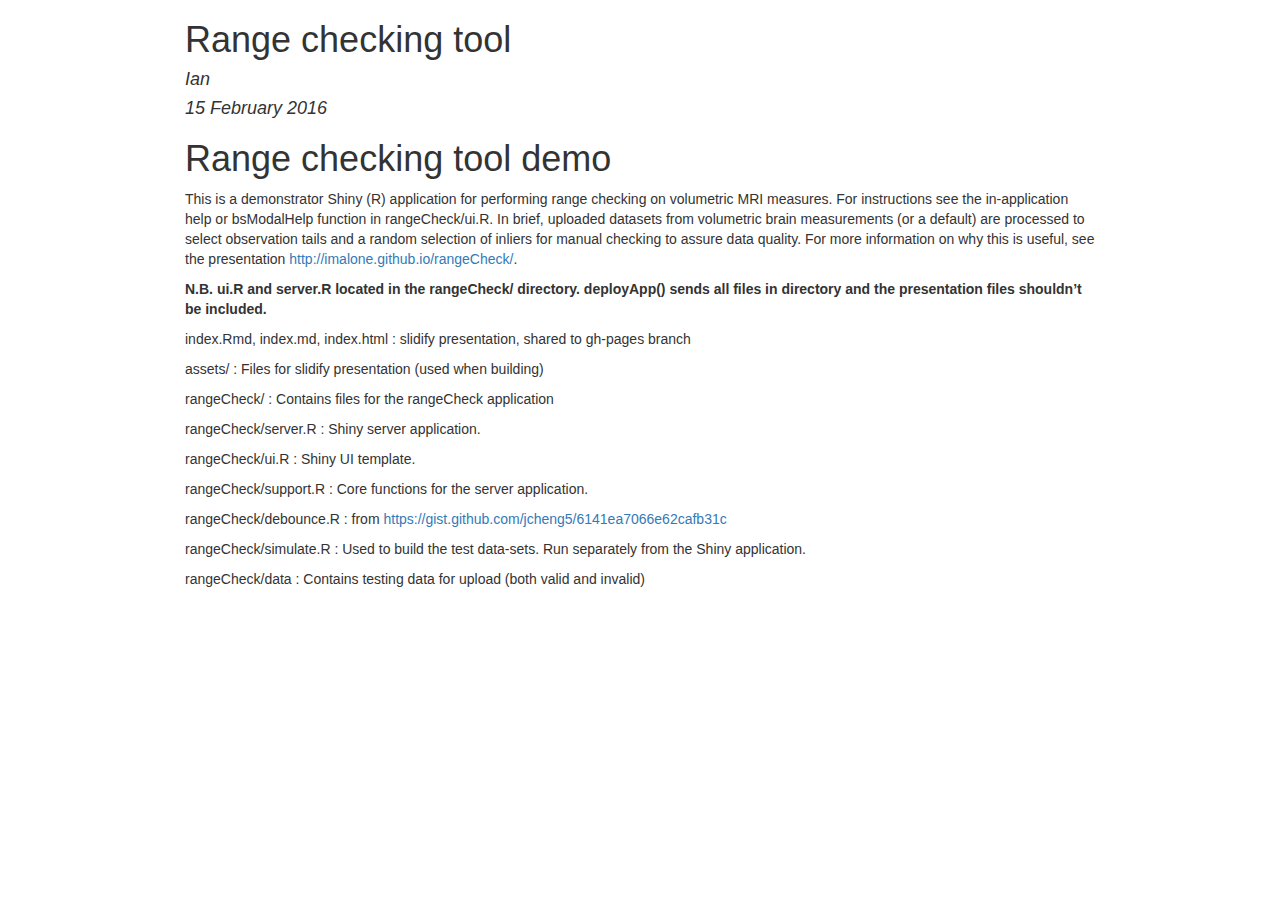
==== commit 4d540791: "Add presentation and update README.md. Restructure with app in subdirectory and leave empty ui/serve" ====
--- a/README.html
+++ b/README.html
@@ -10,6 +10,7 @@
 
 <meta name="author" content="Ian" />
 
+<meta name="date" content="2016-02-15" />
 
 <title>Range checking tool</title>
 
@@ -63,17 +64,23 @@
 <div id="header">
 <h1 class="title">Range checking tool</h1>
 <h4 class="author"><em>Ian</em></h4>
-<h4 class="date"><em>9 February 2016</em></h4>
+<h4 class="date"><em>15 February 2016</em></h4>
 </div>
 
 
 <div id="range-checking-tool-demo" class="section level1">
 <h1>Range checking tool demo</h1>
-<p>This is a demonstrator Shiny (R) application for performing range checking on volumetric MRI measures. It is composed of four files:</p>
-<p>server.R : Shiny server application.</p>
-<p>ui.R : Shiny UI template.</p>
-<p>support.R : Core functions for the server application.</p>
-<p>simulate.R : Used to build the test data-sets. Run separately from the Shiny application.</p>
+<p>This is a demonstrator Shiny (R) application for performing range checking on volumetric MRI measures. For instructions see the in-application help or bsModalHelp function in rangeCheck/ui.R. In brief, uploaded datasets from volumetric brain measurements (or a default) are processed to select observation tails and a random selection of inliers for manual checking to assure data quality. For more information on why this is useful, see the presentation <a href="http://imalone.github.io/rangeCheck/" class="uri">http://imalone.github.io/rangeCheck/</a>.</p>
+<p><strong>N.B. ui.R and server.R located in the rangeCheck/ directory. deployApp() sends all files in directory and the presentation files shouldn’t be included.</strong></p>
+<p>index.Rmd, index.md, index.html : slidify presentation, shared to gh-pages branch</p>
+<p>assets/ : Files for slidify presentation (used when building)</p>
+<p>rangeCheck/ : Contains files for the rangeCheck application</p>
+<p>rangeCheck/server.R : Shiny server application.</p>
+<p>rangeCheck/ui.R : Shiny UI template.</p>
+<p>rangeCheck/support.R : Core functions for the server application.</p>
+<p>rangeCheck/debounce.R : from <a href="https://gist.github.com/jcheng5/6141ea7066e62cafb31c" class="uri">https://gist.github.com/jcheng5/6141ea7066e62cafb31c</a></p>
+<p>rangeCheck/simulate.R : Used to build the test data-sets. Run separately from the Shiny application.</p>
+<p>rangeCheck/data : Contains testing data for upload (both valid and invalid)</p>
 </div>
 
 
